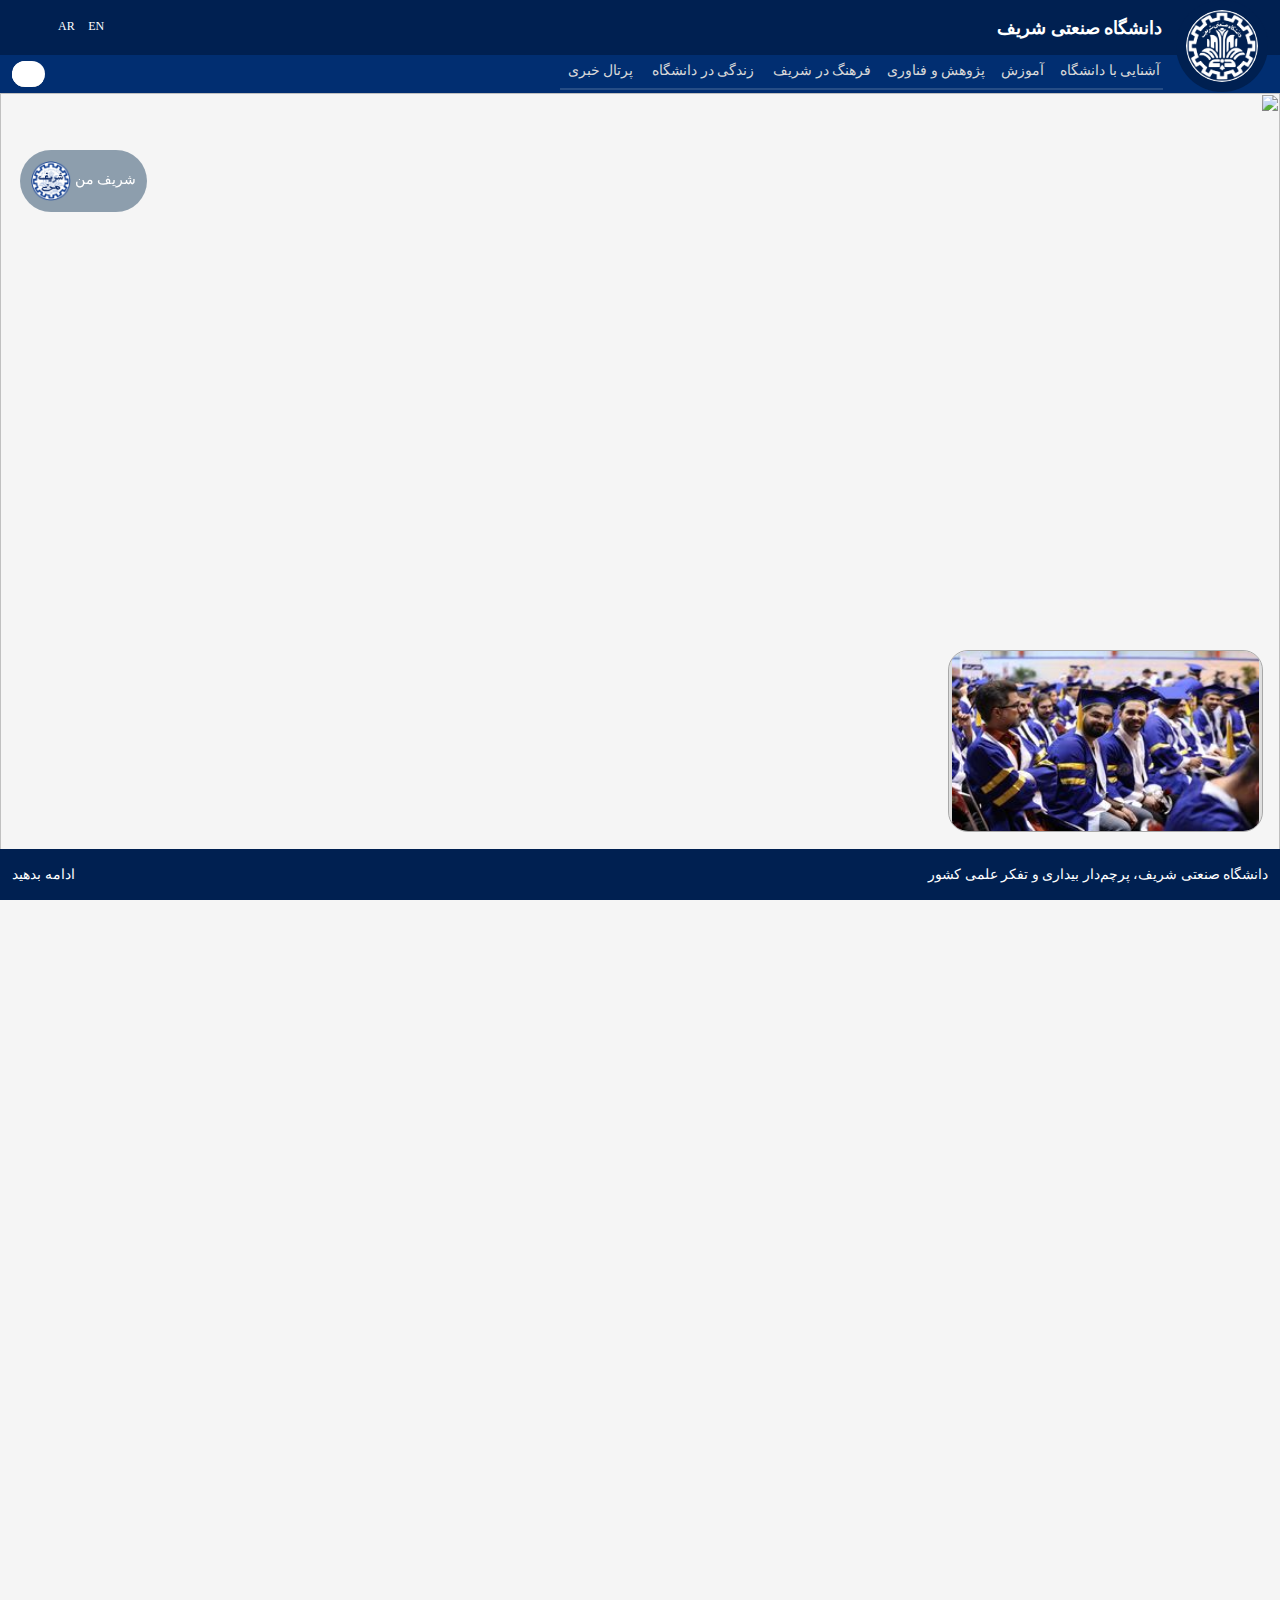
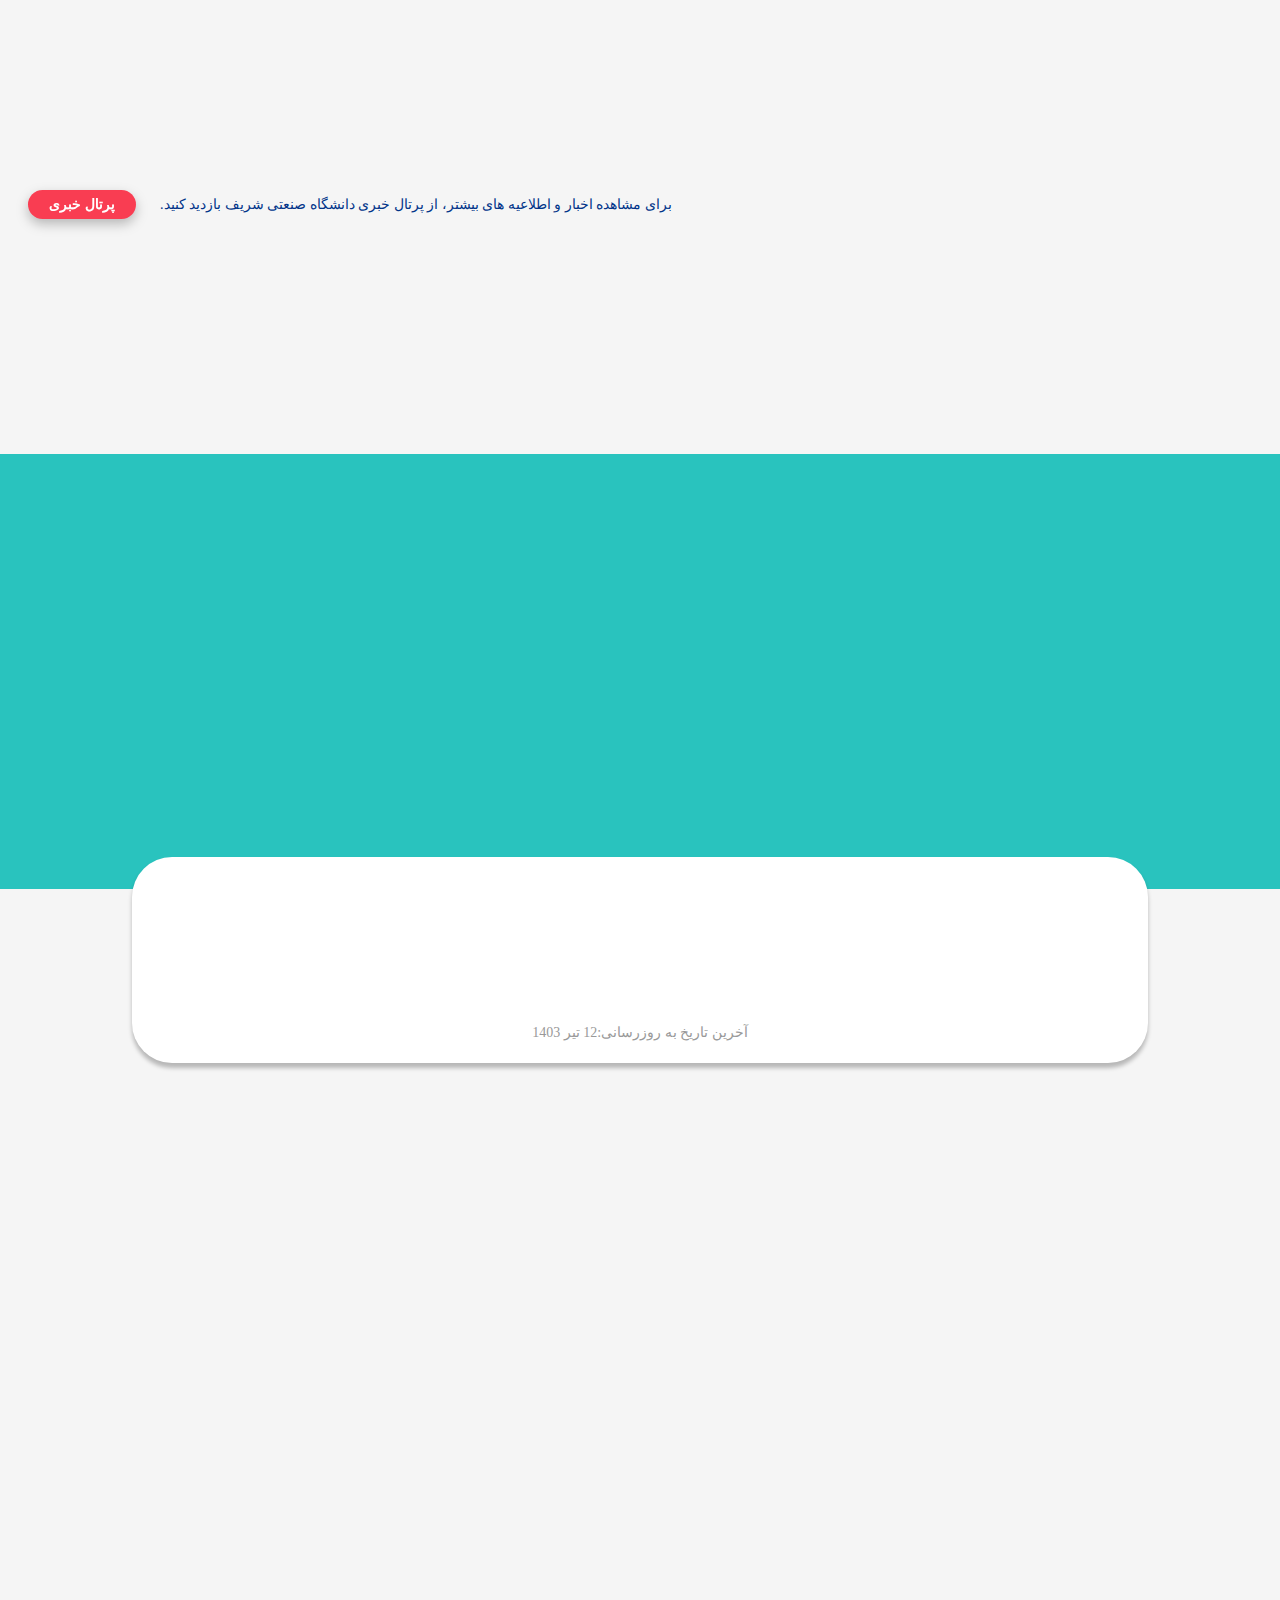
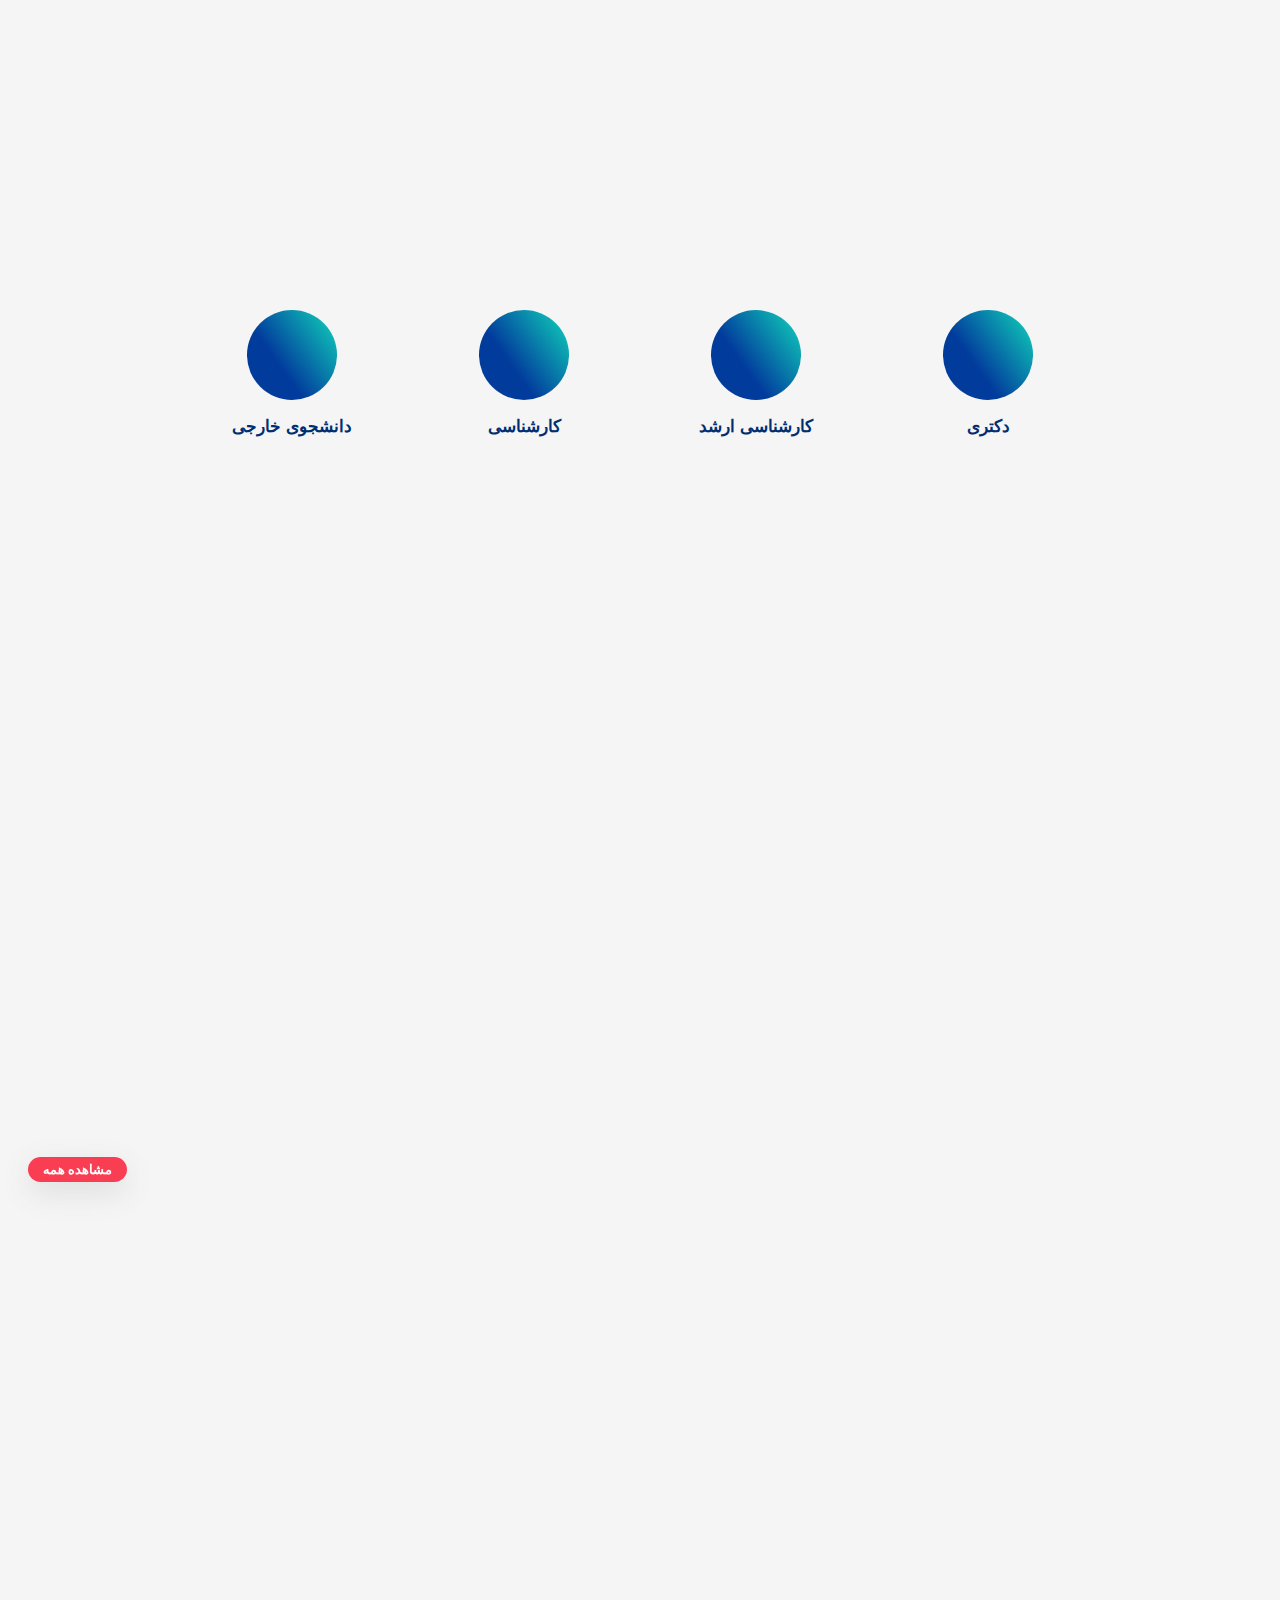
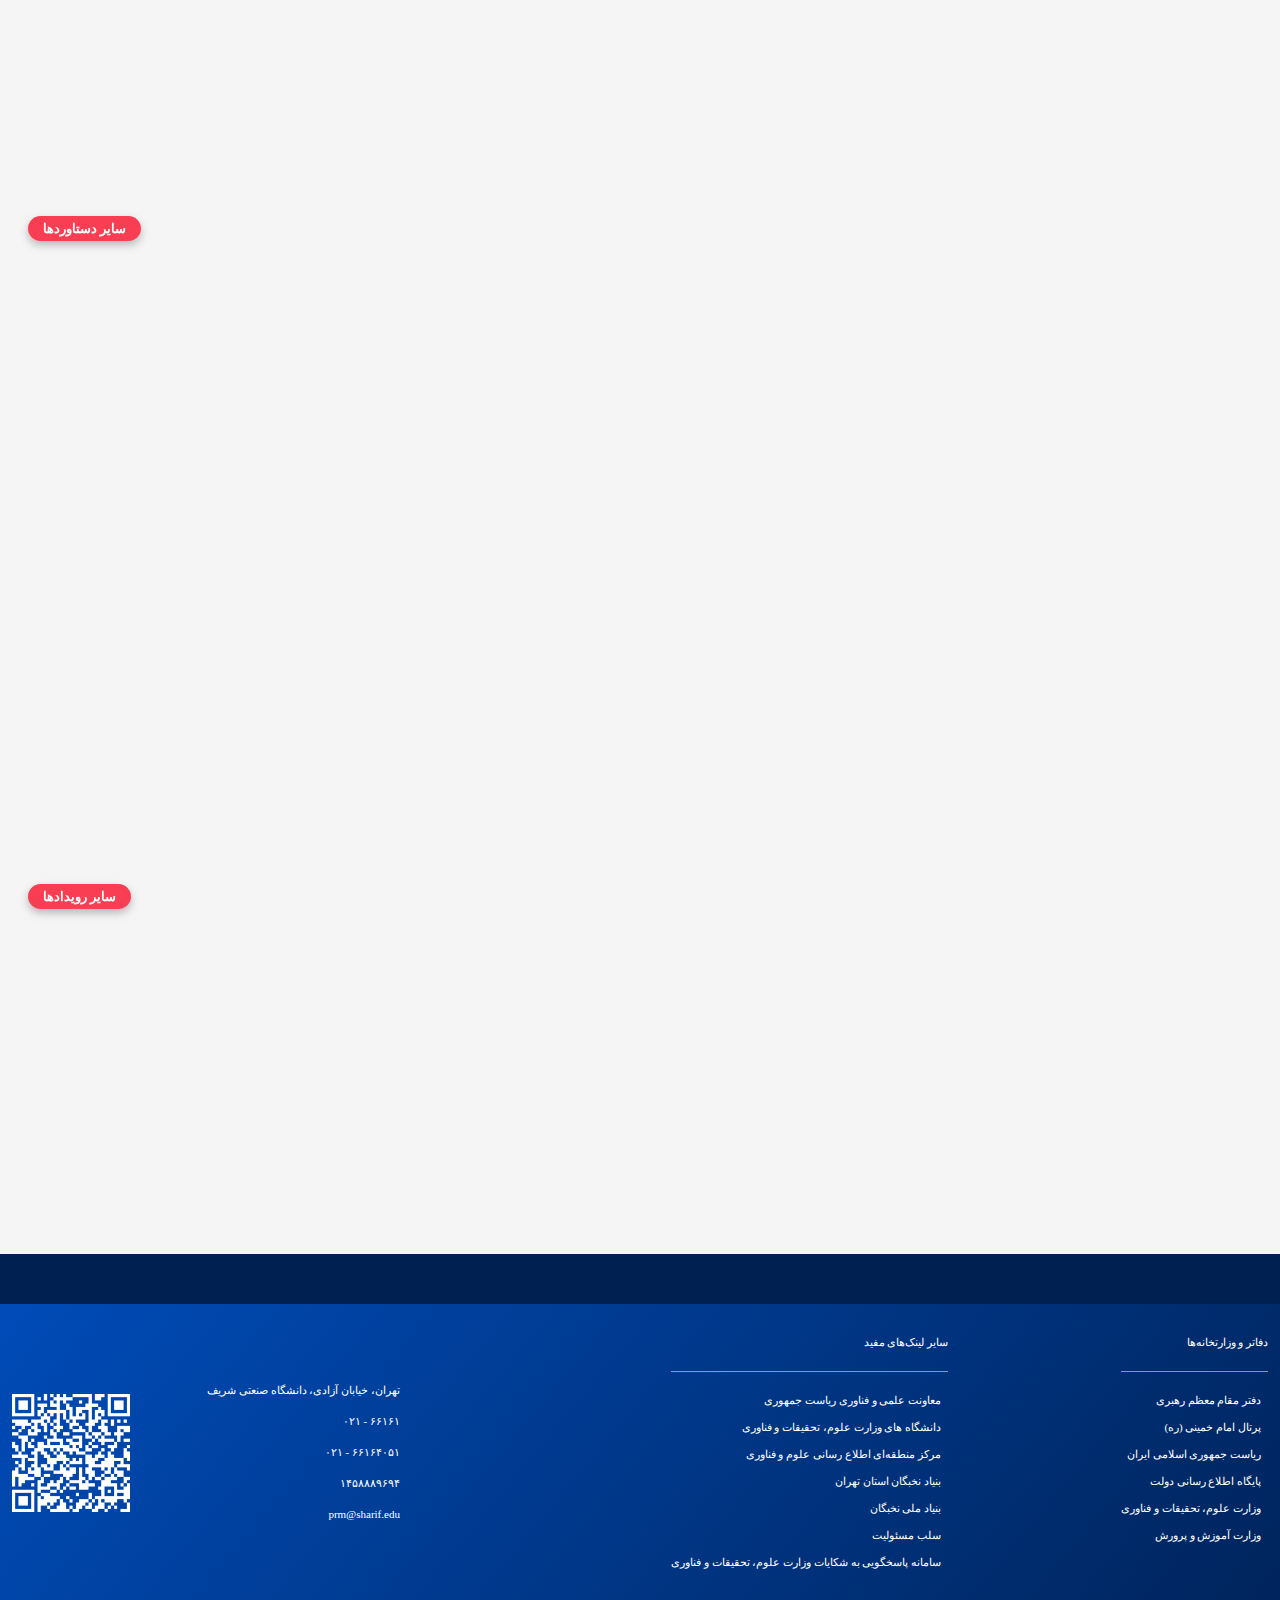
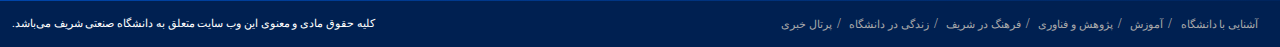
==== index.html @ 6808a766 "Rename صفحه اصلی - دانشگاه صنعتی شریف.html to index.html" ====
<!DOCTYPE html>
<!-- saved from url=(0022)https://www.sharif.ir/ -->
<html class="rtl yui3-js-enabled" dir="rtl" lang="fa-IR"><head><meta http-equiv="Content-Type" content="text/html; charset=UTF-8">

	<title>صفحه اصلی - دانشگاه صنعتی شریف</title>
	<meta content="initial-scale=1.0, width=device-width" name="viewport">


















































<link data-senna-track="permanent" href="./صفحه اصلی - دانشگاه صنعتی شریف_files/main.css" rel="stylesheet" type="text/css">
<link data-senna-track="temporary" href="https://www.sharif.ir/" rel="canonical">
<link data-senna-track="temporary" href="https://www.sharif.ir/tr/" hreflang="tr-TR" rel="alternate">
<link data-senna-track="temporary" href="https://www.sharif.ir/" hreflang="fa-IR" rel="alternate">
<link data-senna-track="temporary" href="https://www.sharif.ir/ru/" hreflang="ru-RU" rel="alternate">
<link data-senna-track="temporary" href="https://www.sharif.ir/ar/" hreflang="ar-SA" rel="alternate">
<link data-senna-track="temporary" href="https://www.sharif.ir/en/" hreflang="en-US" rel="alternate">
<link data-senna-track="temporary" href="https://www.sharif.ir/" hreflang="x-default" rel="alternate">

<meta property="og:locale" content="fa_IR">
<meta property="og:locale:alternate" content="fa_IR">
<meta property="og:locale:alternate" content="en_US">
<meta property="og:locale:alternate" content="ar_SA">
<meta property="og:locale:alternate" content="tr_TR">
<meta property="og:locale:alternate" content="ru_RU">
<meta property="og:site_name" content="دانشگاه صنعتی شریف">
<meta property="og:title" content="صفحه اصلی - دانشگاه صنعتی شریف - پورتال دانشگاه شریف">
<meta property="og:type" content="website">
<meta property="og:url" content="https://www.sharif.ir">


<link href="https://www.sharif.ir/o/shu-theme/images/favicon.ico" rel="icon">



<link class="lfr-css-file" data-senna-track="temporary" href="./صفحه اصلی - دانشگاه صنعتی شریف_files/clay.css" id="liferayAUICSS" rel="stylesheet" type="text/css">



<link rel="stylesheet" id="yui_patched_v3_18_1_1_1744630826535_37" href="./صفحه اصلی - دانشگاه صنعتی شریف_files/saved_resource"><script type="text/javascript" async="" src="./صفحه اصلی - دانشگاه صنعتی شریف_files/js"></script><script charset="utf-8" id="yui_patched_v3_18_1_1_1744630826535_38" src="./صفحه اصلی - دانشگاه صنعتی شریف_files/saved_resource(1)" async=""></script><script charset="utf-8" id="yui_patched_v3_18_1_1_1744630826535_39" src="./صفحه اصلی - دانشگاه صنعتی شریف_files/saved_resource(2)" async=""></script><script charset="utf-8" id="yui_patched_v3_18_1_1_1744630826535_40" src="./صفحه اصلی - دانشگاه صنعتی شریف_files/saved_resource(3)" async=""></script><script charset="utf-8" id="yui_patched_v3_18_1_1_1744630826535_164" src="./صفحه اصلی - دانشگاه صنعتی شریف_files/saved_resource(4)" async=""></script><script charset="utf-8" id="yui_patched_v3_18_1_1_1744630826535_170" src="./صفحه اصلی - دانشگاه صنعتی شریف_files/saved_resource(5)" async=""></script><script charset="utf-8" id="yui_patched_v3_18_1_1_1744630826535_178" src="./صفحه اصلی - دانشگاه صنعتی شریف_files/saved_resource(6)" async=""></script><script charset="utf-8" id="yui_patched_v3_18_1_1_1744630826535_203" src="./صفحه اصلی - دانشگاه صنعتی شریف_files/available_languages.jsp" async=""></script><script charset="utf-8" id="yui_patched_v3_18_1_1_1744630826535_204" src="./صفحه اصلی - دانشگاه صنعتی شریف_files/saved_resource(7)" async=""></script><script charset="utf-8" id="yui_patched_v3_18_1_1_1744630826535_209" src="./صفحه اصلی - دانشگاه صنعتی شریف_files/saved_resource(8)" async=""></script><link data-senna-track="temporary" href="./صفحه اصلی - دانشگاه صنعتی شریف_files/main(1).css" id="liferayPortalCSS" rel="stylesheet" type="text/css">









	

	





	



	

		<link data-senna-track="temporary" href="./صفحه اصلی - دانشگاه صنعتی شریف_files/combo" id="6ed816a8" rel="stylesheet" type="text/css">

	







<script async="" src="./صفحه اصلی - دانشگاه صنعتی شریف_files/analytics.js.download"></script><script data-senna-track="temporary" type="text/javascript">
	// <![CDATA[
		var Liferay = Liferay || {};

		Liferay.Browser = {
			acceptsGzip: function() {
				return true;
			},

			

			getMajorVersion: function() {
				return 135.0;
			},

			getRevision: function() {
				return '537.36';
			},
			getVersion: function() {
				return '135.0';
			},

			

			isAir: function() {
				return false;
			},
			isChrome: function() {
				return true;
			},
			isEdge: function() {
				return false;
			},
			isFirefox: function() {
				return false;
			},
			isGecko: function() {
				return true;
			},
			isIe: function() {
				return false;
			},
			isIphone: function() {
				return false;
			},
			isLinux: function() {
				return false;
			},
			isMac: function() {
				return false;
			},
			isMobile: function() {
				return false;
			},
			isMozilla: function() {
				return false;
			},
			isOpera: function() {
				return false;
			},
			isRtf: function() {
				return true;
			},
			isSafari: function() {
				return true;
			},
			isSun: function() {
				return false;
			},
			isWebKit: function() {
				return true;
			},
			isWindows: function() {
				return true;
			}
		};

		Liferay.Data = Liferay.Data || {};

		Liferay.Data.ICONS_INLINE_SVG = true;

		Liferay.Data.NAV_SELECTOR = '#navigation';

		Liferay.Data.NAV_SELECTOR_MOBILE = '#navigationCollapse';

		Liferay.Data.isCustomizationView = function() {
			return false;
		};

		Liferay.Data.notices = [
			

			
		];

		Liferay.PortletKeys = {
			DOCUMENT_LIBRARY: 'com_liferay_document_library_web_portlet_DLPortlet',
			DYNAMIC_DATA_MAPPING: 'com_liferay_dynamic_data_mapping_web_portlet_DDMPortlet',
			ITEM_SELECTOR: 'com_liferay_item_selector_web_portlet_ItemSelectorPortlet'
		};

		Liferay.PropsValues = {
			JAVASCRIPT_SINGLE_PAGE_APPLICATION_TIMEOUT: 0,
			NTLM_AUTH_ENABLED: false,
			UPLOAD_SERVLET_REQUEST_IMPL_MAX_SIZE: 512000000
		};

		Liferay.ThemeDisplay = {

			

			
				getLayoutId: function() {
					return '241';
				},

				

				getLayoutRelativeControlPanelURL: function() {
					return '/group/sharif-fa/~/control_panel/manage';
				},

				getLayoutRelativeURL: function() {
					return '/%D8%B5%D9%81%D8%AD%D9%87-%D8%A7%D8%B5%D9%84%DB%8C';
				},
				getLayoutURL: function() {
					return 'https://www.sharif.ir/%D8%B5%D9%81%D8%AD%D9%87-%D8%A7%D8%B5%D9%84%DB%8C';
				},
				getParentLayoutId: function() {
					return '0';
				},
				isControlPanel: function() {
					return false;
				},
				isPrivateLayout: function() {
					return 'false';
				},
				isVirtualLayout: function() {
					return false;
				},
			

			getBCP47LanguageId: function() {
				return 'fa-IR';
			},
			getCanonicalURL: function() {

				

				return 'https\x3a\x2f\x2fwww\x2esharif\x2eir';
			},
			getCDNBaseURL: function() {
				return 'https://www.sharif.ir';
			},
			getCDNDynamicResourcesHost: function() {
				return '';
			},
			getCDNHost: function() {
				return '';
			},
			getCompanyGroupId: function() {
				return '20124';
			},
			getCompanyId: function() {
				return '20098';
			},
			getDefaultLanguageId: function() {
				return 'fa_IR';
			},
			getDoAsUserIdEncoded: function() {
				return '';
			},
			getLanguageId: function() {
				return 'fa_IR';
			},
			getParentGroupId: function() {
				return '47992';
			},
			getPathContext: function() {
				return '';
			},
			getPathImage: function() {
				return '/image';
			},
			getPathJavaScript: function() {
				return '/o/frontend-js-web';
			},
			getPathMain: function() {
				return '/c';
			},
			getPathThemeImages: function() {
				return 'https://www.sharif.ir/o/shu-theme/images';
			},
			getPathThemeRoot: function() {
				return '/o/shu-theme';
			},
			getPlid: function() {
				return '13684';
			},
			getPortalURL: function() {
				return 'https://www.sharif.ir';
			},
			getScopeGroupId: function() {
				return '47992';
			},
			getScopeGroupIdOrLiveGroupId: function() {
				return '47992';
			},
			getSessionId: function() {
				return '';
			},
			getSiteAdminURL: function() {
				return 'https://www.sharif.ir/group/sharif-fa/~/control_panel/manage?p_p_lifecycle=0&p_p_state=maximized&p_p_mode=view';
			},
			getSiteGroupId: function() {
				return '47992';
			},
			getURLControlPanel: function() {
				return '/group/control_panel?refererPlid=13684';
			},
			getURLHome: function() {
				return 'https\x3a\x2f\x2fwww\x2esharif\x2eir\x2fweb\x2fguest';
			},
			getUserEmailAddress: function() {
				return '';
			},
			getUserId: function() {
				return '20103';
			},
			getUserName: function() {
				return '';
			},
			isAddSessionIdToURL: function() {
				return false;
			},
			isImpersonated: function() {
				return false;
			},
			isSignedIn: function() {
				return false;
			},
			isStateExclusive: function() {
				return false;
			},
			isStateMaximized: function() {
				return false;
			},
			isStatePopUp: function() {
				return false;
			}
		};

		var themeDisplay = Liferay.ThemeDisplay;

		Liferay.AUI = {

			

			getAvailableLangPath: function() {
				return 'available_languages.jsp?browserId=chrome&themeId=shutheme_WAR_shutheme&colorSchemeId=01&minifierType=js&languageId=fa_IR&b=7307&t=1743505071842';
			},
			getCombine: function() {
				return true;
			},
			getComboPath: function() {
				return '/combo/?browserId=chrome&minifierType=&languageId=fa_IR&b=7307&t=1743504974023&';
			},
			getDateFormat: function() {
				return '%m/%d/%Y';
			},
			getEditorCKEditorPath: function() {
				return '/o/frontend-editor-ckeditor-web';
			},
			getFilter: function() {
				var filter = 'raw';

				
					
						filter = 'min';
					
					

				return filter;
			},
			getFilterConfig: function() {
				var instance = this;

				var filterConfig = null;

				if (!instance.getCombine()) {
					filterConfig = {
						replaceStr: '.js' + instance.getStaticResourceURLParams(),
						searchExp: '\\.js$'
					};
				}

				return filterConfig;
			},
			getJavaScriptRootPath: function() {
				return '/o/frontend-js-web';
			},
			getLangPath: function() {
				return 'aui_lang.jsp?browserId=chrome&themeId=shutheme_WAR_shutheme&colorSchemeId=01&minifierType=js&languageId=fa_IR&b=7307&t=1743504974023';
			},
			getPortletRootPath: function() {
				return '/html/portlet';
			},
			getStaticResourceURLParams: function() {
				return '?browserId=chrome&minifierType=&languageId=fa_IR&b=7307&t=1743504974023';
			}
		};

		Liferay.authToken = '1l4a07W4';

		

		Liferay.currentURL = '\x2f';
		Liferay.currentURLEncoded = '\x252F';
	// ]]>
</script>

<script src="./صفحه اصلی - دانشگاه صنعتی شریف_files/js_loader_config" type="text/javascript"></script>
<script data-senna-track="permanent" src="./صفحه اصلی - دانشگاه صنعتی شریف_files/combo(1)" type="text/javascript"></script>




	

	<script data-senna-track="temporary" src="./صفحه اصلی - دانشگاه صنعتی شریف_files/js_bundle_config" type="text/javascript"></script>


<script data-senna-track="temporary" type="text/javascript">
	// <![CDATA[
		
			
				
		

		

		
	// ]]>
</script>





	
		

			

			
				<script data-senna-track="permanent" id="googleAnalyticsScript" type="text/javascript">
					(function(i, s, o, g, r, a, m) {
						i['GoogleAnalyticsObject'] = r;

						i[r] = i[r] || function() {
							var arrayValue = i[r].q || [];

							i[r].q = arrayValue;

							(i[r].q).push(arguments);
						};

						i[r].l = 1 * new Date();

						a = s.createElement(o);
						m = s.getElementsByTagName(o)[0];
						a.async = 1;
						a.src = g;
						m.parentNode.insertBefore(a, m);
					})(window, document, 'script', '//www.google-analytics.com/analytics.js', 'ga');

					

					
						
							ga('create', 'UA-220102258-1', 'auto');
						
					

					

					

					ga('send', 'pageview');

					
						Liferay.on(
							'endNavigate',
							function(event) {
								ga('set', 'page', event.path);
								ga('send', 'pageview');
							}
						);
					
				</script>
			
		
		



	
		

			

			
		
	












	

	





	



	



















<link class="lfr-css-file" data-senna-track="temporary" href="./صفحه اصلی - دانشگاه صنعتی شریف_files/main(2).css" id="liferayThemeCSS" rel="stylesheet" type="text/css">








	<style data-senna-track="temporary" type="text/css">

		

			

				

					

#p_p_id_com_liferay_asset_publisher_web_portlet_AssetPublisherPortlet_INSTANCE_QDmB2a1C4cWm_ .portlet-content {
background-color: #;
border-top-color: #;
border-right-color: #;
border-bottom-color: #;
border-left-color: #;
color: #
}




				

			

		

			

				

					

#p_p_id_com_liferay_journal_content_web_portlet_JournalContentPortlet_INSTANCE_KlIZuhqxAnvE_ .portlet-content {
background-color: #;
border-top-color: #;
border-right-color: #;
border-bottom-color: #;
border-left-color: #;
color: #
}




				

			

		

			

				

					

#p_p_id_com_liferay_journal_content_web_portlet_JournalContentPortlet_INSTANCE_nSu528qCiHWn_ .portlet-content {
background-color: #;
border-top-color: #;
border-right-color: #;
border-bottom-color: #;
border-left-color: #;
color: #
}




				

			

		

			

		

			

		

			

				

					

#p_p_id_com_liferay_journal_content_web_portlet_JournalContentPortlet_INSTANCE_58aXieDFHxAD_ .portlet-content {
background-color: #;
border-top-color: #;
border-right-color: #;
border-bottom-color: #;
border-left-color: #;
color: #
}




				

			

		

			

		

			

		

			

				

					

#p_p_id_com_liferay_journal_content_web_portlet_JournalContentPortlet_INSTANCE_63MQnnqwPT6W_ .portlet-content {
background-color: #;
border-top-color: #;
border-right-color: #;
border-bottom-color: #;
border-left-color: #;
color: #
}




				

			

		

			

				

					

#p_p_id_com_liferay_asset_publisher_web_portlet_AssetPublisherPortlet_INSTANCE_9zCDRrWTylWk_ .portlet-content {
background-color: #;
border-top-color: #;
border-right-color: #;
border-bottom-color: #;
border-left-color: #;
color: #
}




				

			

		

			

		

			

				

					

#p_p_id_com_liferay_journal_content_web_portlet_JournalContentPortlet_INSTANCE_6C9eN4xVbdih_ .portlet-content {
background-color: #;
border-top-color: #;
border-right-color: #;
border-bottom-color: #;
border-left-color: #;
color: #
}




				

			

		

			

		

			

				

					

#p_p_id_com_liferay_journal_content_web_portlet_JournalContentPortlet_INSTANCE_rpS1KDdReAY4_ .portlet-content {
background-color: #;
border-top-color: #;
border-right-color: #;
border-bottom-color: #;
border-left-color: #;
color: #
}




				

			

		

			

				

					

#p_p_id_com_liferay_asset_publisher_web_portlet_AssetPublisherPortlet_INSTANCE_hNA8NSpDBkCj_ .portlet-content {
background-color: #;
border-top-color: #;
border-right-color: #;
border-bottom-color: #;
border-left-color: #;
color: #
}
.sp-news-Items .sp-img {
    height: 185px !important;
}
.sp-news-Items .sp-content {
    height: 23.5em !important;
}



				

			

		

			

				

					

#p_p_id_com_liferay_journal_content_web_portlet_JournalContentPortlet_INSTANCE_gdZVnVbdmvk7_ .portlet-content {
background-color: #;
border-top-color: #;
border-right-color: #;
border-bottom-color: #;
border-left-color: #;
color: #
}




				

			

		

			

				

					

#p_p_id_com_liferay_asset_publisher_web_portlet_AssetPublisherPortlet_INSTANCE_X5Ccu3H42vSv_ .portlet-content {
background-color: #;
border-top-color: #;
border-right-color: #;
border-bottom-color: #;
border-left-color: #;
color: #
}




				

			

		

			

				

					

#p_p_id_com_liferay_journal_content_web_portlet_JournalContentPortlet_INSTANCE_0jIbrzc2W3Wz_ .portlet-content {
background-color: #;
border-top-color: #;
border-right-color: #;
border-bottom-color: #;
border-left-color: #;
color: #
}




				

			

		

			

				

					

#p_p_id_com_liferay_journal_content_web_portlet_JournalContentPortlet_INSTANCE_VYi8PkuBJXcE_ .portlet-content {
background-color: #;
border-top-color: #;
border-right-color: #;
border-bottom-color: #;
border-left-color: #;
color: #
}




				

			

		

			

		

			

				

					

#p_p_id_com_liferay_journal_content_web_portlet_JournalContentPortlet_INSTANCE_BmPPVPqJlP3a_ .portlet-content {
background-color: #;
border-top-color: #;
border-right-color: #;
border-bottom-color: #;
border-left-color: #;
color: #
}




				

			

		

			

		

			

		

			

		

			

		

			

		

			

		

			

		

			

		

			

		

			

		

			

		

			

		

			

		

			

		

			

		

	</style>


<link href="./صفحه اصلی - دانشگاه صنعتی شریف_files/main(3).css" rel="stylesheet" type="text/css"><style data-senna-track="temporary" type="text/css">
</style>
<script type="text/javascript">
// <![CDATA[
Liferay.SPA = Liferay.SPA || {};
Liferay.SPA.cacheExpirationTime = -1;
Liferay.SPA.clearScreensCache = true;
Liferay.SPA.debugEnabled = false;
Liferay.SPA.excludedPaths = ["/c/document_library","/documents","/image"];
Liferay.SPA.loginRedirect = '';
Liferay.SPA.navigationExceptionSelectors = ':not([target="_blank"]):not([data-senna-off]):not([data-resource-href]):not([data-cke-saved-href]):not([data-cke-saved-href])';
Liferay.SPA.requestTimeout = 0;
Liferay.SPA.userNotification = {
	message: 'درخواست شما در حال انجام می باشد. لطفا شکیبا باشید.',
	timeout: 30000,
	title: ''
};
// ]]>
</script><script type="text/javascript">
// <![CDATA[
Liferay.Loader.require('frontend-js-spa-web@4.0.33/liferay/init.es', function(frontendJsSpaWeb4033LiferayInitEs) {
try {
(function() {
var frontendJsSpaWebLiferayInitEs = frontendJsSpaWeb4033LiferayInitEs;
frontendJsSpaWebLiferayInitEs.default.init(
	function(app) {
		app.setPortletsBlacklist({"com_liferay_site_navigation_directory_web_portlet_SitesDirectoryPortlet":true,"com_liferay_nested_portlets_web_portlet_NestedPortletsPortlet":true,"com_liferay_login_web_portlet_LoginPortlet":true,"com_liferay_login_web_portlet_FastLoginPortlet":true});
		app.setValidStatusCodes([221,490,494,499,491,492,493,495,220]);
	}
);
})();
} catch (err) {
	console.error(err);
}
});
// ]]>
</script><link data-senna-track="permanent" href="./صفحه اصلی - دانشگاه صنعتی شریف_files/combo(2)" rel="stylesheet" type="text/css">
<script data-senna-track="permanent" src="./صفحه اصلی - دانشگاه صنعتی شریف_files/combo(3)" type="text/javascript"></script>




















<script data-senna-track="temporary" type="text/javascript">
	if (window.Analytics) {
		window._com_liferay_document_library_analytics_isViewFileEntry = false;
	}
</script>













<script type="text/javascript">
// <![CDATA[
Liferay.on(
	'ddmFieldBlur', function(event) {
		if (window.Analytics) {
			Analytics.send(
				'fieldBlurred',
				'Form',
				{
					fieldName: event.fieldName,
					focusDuration: event.focusDuration,
					formId: event.formId,
					page: event.page
				}
			);
		}
	}
);

Liferay.on(
	'ddmFieldFocus', function(event) {
		if (window.Analytics) {
			Analytics.send(
				'fieldFocused',
				'Form',
				{
					fieldName: event.fieldName,
					formId: event.formId,
					page: event.page
				}
			);
		}
	}
);

Liferay.on(
	'ddmFormPageShow', function(event) {
		if (window.Analytics) {
			Analytics.send(
				'pageViewed',
				'Form',
				{
					formId: event.formId,
					page: event.page,
					title: event.title
				}
			);
		}
	}
);

Liferay.on(
	'ddmFormSubmit', function(event) {
		if (window.Analytics) {
			Analytics.send(
				'formSubmitted',
				'Form',
				{
					formId: event.formId
				}
			);
		}
	}
);

Liferay.on(
	'ddmFormView', function(event) {
		if (window.Analytics) {
			Analytics.send(
				'formViewed',
				'Form',
				{
					formId: event.formId,
					title: event.title
				}
			);
		}
	}
);
// ]]>
</script>


    <link rel="stylesheet" href="./صفحه اصلی - دانشگاه صنعتی شریف_files/fonts.css">

    <link rel="stylesheet" href="./صفحه اصلی - دانشگاه صنعتی شریف_files/navbar.css">
    <!--script src="https://www.sharif.ir/o/shu-theme/js/navbar.js"></script-->

    <script src="./صفحه اصلی - دانشگاه صنعتی شریف_files/jalali-moment.browser.js.download"></script>

    <script src="./صفحه اصلی - دانشگاه صنعتی شریف_files/splide.js.download"></script>
    <link rel="stylesheet" href="./صفحه اصلی - دانشگاه صنعتی شریف_files/splide.min.css">
    <link rel="stylesheet" href="./صفحه اصلی - دانشگاه صنعتی شریف_files/splide-core.min.css">
    <link rel="stylesheet" href="./صفحه اصلی - دانشگاه صنعتی شریف_files/splide-default.min.css">

    <link href="./صفحه اصلی - دانشگاه صنعتی شریف_files/aos.css" rel="stylesheet">
    <script src="./صفحه اصلی - دانشگاه صنعتی شریف_files/aos.js.download"></script>
    <!--[if IE]>
    <link href="https://www.sharif.ir/o/shu-theme/css/ie.css" media="screen, projection" rel="stylesheet" type="text/css" />
    <![endif]-->
<script src="./صفحه اصلی - دانشگاه صنعتی شریف_files/saved_resource(9)"></script><script src="./صفحه اصلی - دانشگاه صنعتی شریف_files/saved_resource(10)"></script><script src="./صفحه اصلی - دانشگاه صنعتی شریف_files/saved_resource(11)"></script><script src="./صفحه اصلی - دانشگاه صنعتی شریف_files/saved_resource(12)"></script><script src="./صفحه اصلی - دانشگاه صنعتی شریف_files/saved_resource(13)"></script><script src="./صفحه اصلی - دانشگاه صنعتی شریف_files/saved_resource(14)"></script><script src="./صفحه اصلی - دانشگاه صنعتی شریف_files/saved_resource(15)"></script><script src="./صفحه اصلی - دانشگاه صنعتی شریف_files/saved_resource(16)"></script><script src="./صفحه اصلی - دانشگاه صنعتی شریف_files/saved_resource(17)"></script><script src="./صفحه اصلی - دانشگاه صنعتی شریف_files/saved_resource(18)"></script><script src="./صفحه اصلی - دانشگاه صنعتی شریف_files/saved_resource(19)"></script><script src="./صفحه اصلی - دانشگاه صنعتی شریف_files/saved_resource(20)"></script><script src="./صفحه اصلی - دانشگاه صنعتی شریف_files/saved_resource(21)"></script><script src="./صفحه اصلی - دانشگاه صنعتی شریف_files/saved_resource(22)"></script><script src="./صفحه اصلی - دانشگاه صنعتی شریف_files/saved_resource(23)"></script><script src="./صفحه اصلی - دانشگاه صنعتی شریف_files/saved_resource(24)"></script><script src="./صفحه اصلی - دانشگاه صنعتی شریف_files/saved_resource(25)"></script><script src="./صفحه اصلی - دانشگاه صنعتی شریف_files/saved_resource(26)"></script><link rel="stylesheet" type="text/css" href="./صفحه اصلی - دانشگاه صنعتی شریف_files/Modal.css"><link rel="stylesheet" type="text/css" href="./صفحه اصلی - دانشگاه صنعتی شریف_files/DatePicker.css"><link rel="stylesheet" type="text/css" href="./صفحه اصلی - دانشگاه صنعتی شریف_files/DatePicker(1).css"></head>
<body class="home-page blue chrome controls-visible yui3-skin-sam signed-out public-page organization-site" data-aos-easing="ease" data-aos-duration="400" data-aos-delay="0" id="senna_surface1"><div id="senna_surface1-default" class="flipped" style="display: block;">

















































	<nav aria-label="لینک‌های سریع" class="quick-access-nav" id="xjgp_quickAccessNav">
		<h1 class="hide-accessible">پیمایش</h1>

		<ul>
			
				<li><a href="https://www.sharif.ir/#main-content">صرف‌نظر از محتوا</a></li>
			

			
		</ul>
	</nav>
















































































    <div class="d-flex flex-column min-vh-100">
<div class="offcanvas-menu">


    <div class="offcanvas-inner">
        <section class="sp-logo-wrapper">
            <div class="container">
                <div class="row">
                    <div class="col-12">
                        <div class="sp-logo float-left">
                            <div class="sp-column ">
                                <div class="logo">
                                                                                <a href="http://www.sharif.ir/">
	<picture data-fileentryid="95200"><source media="(max-width:300px)" srcset="/o/adaptive-media/image/95200/Thumbnail-300x300/logo-fa-IR.png?t=1609608338755, /o/adaptive-media/image/95200/thumbnail-600x600/logo-fa-IR.png?t=1609608338755 2x"><source media="(max-width:600px) and (min-width:300px)" srcset="/o/adaptive-media/image/95200/thumbnail-600x600/logo-fa-IR.png?t=1609608338755"><source media="(max-width:730px) and (min-width:600px)" srcset="/o/adaptive-media/image/95200/Preview-1000x0/logo-fa-IR.png?t=1609608338755"><source media="(max-width:730px) and (min-width:730px)" srcset="/o/adaptive-media/image/95200/thumbnail-1700x1000/logo-fa-IR.png?t=1609608338755"><img class="sp-default-logo" alt="" data-fileentryid="95200" src="./صفحه اصلی - دانشگاه صنعتی شریف_files/logo-fa-IR.png"></picture>
    <span class="sp-text-logo">دانشگاه صنعتی شریف</span>
</a>
                                </div>
                            </div>
                        </div>
                        <div class="sp-logo-right float-right">
                            <ul>
                                <li class="d-md-none">
                                    <a href="JavaScript:Void(0);" class="close-offcanvas" onclick="offcanvas()">
                                        <svg class="lexicon-icon" focusable="false" viewBox="0 0 512 512"><title>بستن</title>
                                            <path class="lexicon-icon-outline" d="M295.781 256l205.205-205.205c10.998-10.998 10.998-28.814 0-39.781-10.998-10.998-28.815-10.998-39.781 0l-205.205 205.205-205.205-205.238c-10.966-10.998-28.814-10.998-39.781 0-10.998 10.998-10.998 28.814 0 39.781l205.205 205.238-205.205 205.205c-10.998 10.998-10.998 28.815 0 39.781 5.467 5.531 12.671 8.265 19.874 8.265s14.407-2.734 19.907-8.233l205.205-205.238 205.205 205.205c5.5 5.5 12.703 8.233 19.906 8.233s14.407-2.734 19.906-8.233c10.998-10.998 10.998-28.815 0-39.781l-205.238-205.205z"></path>
                                        </svg>
                                    </a>

                                    <script>
                                        function offcanvas() {
                                            var body = document.body;
                                            body.classList.toggle("offcanvas");
                                            document.querySelector('.sp-header').classList.toggle("opacity-0");
                                        }

                                        var specifiedElements = document.querySelector(".offcanvas-menu");
                                        document.addEventListener('click', function(event) {

                                                var isClickInside = specifiedElements.contains(event.target);
                                                if (isClickInside) {
                                                    //console.log('You clicked inside')
                                                }
                                                else {
                                                    var specifiedElementss = document.querySelector("#offcanvas-toggler");
                                                    var isClickInsides = specifiedElementss.contains(event.target);

                                                    if (isClickInsides) {
                                                        var body = document.body;
                                                        body.classList.add("offcanvas");
                                                        document.querySelector('.sp-header').classList.add("opacity-0");
                                                    }
                                                    else {
                                                        var body = document.body;
                                                        body.classList.remove("offcanvas");
                                                        document.querySelector('.sp-header').classList.remove("opacity-0");
                                                    }
                                                }
                                        });

                                    </script>
                                </li>
                            </ul>
                        </div>
                    </div>
                </div>
            </div>
        </section>
        <div class="sp-module">
            <div class="sp-module-search">
                <div class="search">








































	

	<div class="portlet-boundary portlet-boundary_com_liferay_portal_search_web_portlet_SearchPortlet_  portlet-static portlet-static-end portlet-barebone portlet-search " id="p_p_id_com_liferay_portal_search_web_portlet_SearchPortlet_">
		<span id="p_com_liferay_portal_search_web_portlet_SearchPortlet"></span>




	

	
		
			






































	
		
<section class="portlet" id="portlet_com_liferay_portal_search_web_portlet_SearchPortlet">


	<div class="portlet-content">


		
			<div class=" portlet-content-container">
				


	<div class="portlet-body">



	
		
			
				
					



















































	

				

				
					
						


	

		

























































































<form action="https://www.sharif.ir/%D8%B5%D9%81%D8%AD%D9%87-%D8%A7%D8%B5%D9%84%DB%8C?p_p_id=com_liferay_portal_search_web_portlet_SearchPortlet&amp;p_p_lifecycle=0&amp;p_p_state=maximized&amp;p_p_mode=view&amp;_com_liferay_portal_search_web_portlet_SearchPortlet_mvcPath=%2Fsearch.jsp&amp;_com_liferay_portal_search_web_portlet_SearchPortlet_redirect=https%3A%2F%2Fwww.sharif.ir%2F%25D8%25B5%25D9%2581%25D8%25AD%25D9%2587-%25D8%25A7%25D8%25B5%25D9%2584%25DB%258C%3Fp_p_id%3Dcom_liferay_portal_search_web_portlet_SearchPortlet%26p_p_lifecycle%3D0%26p_p_state%3Dnormal%26p_p_mode%3Dview" class="form  " data-fm-namespace="_com_liferay_portal_search_web_portlet_SearchPortlet_" id="_com_liferay_portal_search_web_portlet_SearchPortlet_fm" method="get" name="_com_liferay_portal_search_web_portlet_SearchPortlet_fm">
	
		<fieldset class="input-container">
	

	






































































	

		

		
			
				<input class="field form-control" id="_com_liferay_portal_search_web_portlet_SearchPortlet_formDate" name="_com_liferay_portal_search_web_portlet_SearchPortlet_formDate" type="hidden" value="1744630387365">
			
		

		
	









	<input name="p_p_id" type="hidden" value="com_liferay_portal_search_web_portlet_SearchPortlet"><input name="p_p_lifecycle" type="hidden" value="0"><input name="p_p_state" type="hidden" value="maximized"><input name="p_p_mode" type="hidden" value="view"><input name="_com_liferay_portal_search_web_portlet_SearchPortlet_mvcPath" type="hidden" value="/search.jsp"><input name="_com_liferay_portal_search_web_portlet_SearchPortlet_redirect" type="hidden" value="https://www.sharif.ir/%D8%B5%D9%81%D8%AD%D9%87-%D8%A7%D8%B5%D9%84%DB%8C?p_p_id=com_liferay_portal_search_web_portlet_SearchPortlet&amp;p_p_lifecycle=0&amp;p_p_state=normal&amp;p_p_mode=view">

	<div class="form-group-autofit search-input-group">
		<div class="form-group-item">
			<div class="input-group">
				<div class="input-group-item">
					<input class="form-control input-group-inset input-group-inset-after search-input search-portlet-keywords-input" id="_com_liferay_portal_search_web_portlet_SearchPortlet_keywords" name="_com_liferay_portal_search_web_portlet_SearchPortlet_keywords" placeholder="جستجو" type="text" value="">

					<div class="input-group-inset-item input-group-inset-item-after">
						<button class="btn btn-light btn-unstyled" onclick="_com_liferay_portal_search_web_portlet_SearchPortlet_search();" type="submit">
							






















	
		<span class="">
			
				
					


	
		<span id="qfkd____"><svg aria-hidden="true" class="lexicon-icon lexicon-icon-search" focusable="false"><use href="https://www.sharif.ir/o/shu-theme/images/clay/icons.svg#search"></use></svg></span>
	
	


	
		
	

				
			
		</span>
	



						</button>
					</div>
				</div>
			</div>
		</div>

		

		

		
			
				






































































	

		

		
			
				<input class="field form-control" id="_com_liferay_portal_search_web_portlet_SearchPortlet_scope" name="_com_liferay_portal_search_web_portlet_SearchPortlet_scope" type="hidden" value="this-site">
			
		

		
	









			
		
	</div>

	<script type="text/javascript">
// <![CDATA[

		window._com_liferay_portal_search_web_portlet_SearchPortlet_search = function () {
			var keywords =
				document._com_liferay_portal_search_web_portlet_SearchPortlet_fm._com_liferay_portal_search_web_portlet_SearchPortlet_keywords.value;

			keywords = keywords.replace(/^\s+|\s+$/, '');

			if (keywords != '') {
				submitForm(document._com_liferay_portal_search_web_portlet_SearchPortlet_fm);
			}
		};
	
// ]]>
</script>




























































	

	
		</fieldset>
	
</form>



<script type="text/javascript">
// <![CDATA[
AUI().use('liferay-form', function(A) {(function() {var $ = AUI.$;var _ = AUI._;
	Liferay.Form.register(
		{
			id: '_com_liferay_portal_search_web_portlet_SearchPortlet_fm'

			
				, fieldRules: [

					

				]
			

			
				, onSubmit: function(event) {
					_com_liferay_portal_search_web_portlet_SearchPortlet_search(); event.preventDefault();
				}
			

			, validateOnBlur: true
		}
	);

	var onDestroyPortlet = function(event) {
		if (event.portletId === 'com_liferay_portal_search_web_portlet_SearchPortlet') {
			delete Liferay.Form._INSTANCES['_com_liferay_portal_search_web_portlet_SearchPortlet_fm'];
		}
	};

	Liferay.on('destroyPortlet', onDestroyPortlet);

	
		A.all('#_com_liferay_portal_search_web_portlet_SearchPortlet_fm .input-container').removeAttribute('disabled');
	

	Liferay.fire(
		'_com_liferay_portal_search_web_portlet_SearchPortlet_formReady',
		{
			formName: '_com_liferay_portal_search_web_portlet_SearchPortlet_fm'
		}
	);
})();});
// ]]>
</script>

	
	
					
				
			
		
	
	


	</div>

			</div>
		
	</div>
</section>
	

		
		







	</div>






                </div>
            </div>
        </div>
        <div class="sp-module">
            <div class="sp-module-menu">
                <ul class="nav menu-canvas">
                        <li class="item-1 deeper parent">
                            <a href="javascript:Void(0);"> آشنایی با دانشگاه </a>
                            <span class="offcanvas-1 offcanvas-menu-toggler collapsed" data-toggle="collapse" data-target="#collapse-menu-1">
                                <i class="fa fa-2x fa-angle-down"></i>
                            </span>
                                <script>
                                    document.querySelector('.offcanvas-1').addEventListener('click', function(e) {
                                        document.querySelector('.offcanvas-1').classList.toggle('collapsed');
                                        [].map.call(document.querySelectorAll('#collapse-menu-1'), function(el) {
                                                el.classList.toggle('show');
                                        });
                                    });
                                </script>
                                <ul class="collapse" id="collapse-menu-1">
                                        <li class="item-2  deeper parent">
                                            <a href="https://www.sharif.ir/%D8%A2%D8%B4%D9%86%D8%A7%DB%8C%DB%8C-%D8%A8%D8%A7-%D8%AF%D8%A7%D9%86%D8%B4%DA%AF%D8%A7%D9%87">
                                                آشنایی با دانشگاه
                                            </a>
                                        </li>
                                        <li class="item-3  deeper parent">
                                            <a href="https://president.sharif.ir/">
                                                حوزه ریاست دانشگاه صنعتی شریف
                                            </a>
                                        </li>
                                        <li class="item-4  deeper parent">
                                            <a href="https://shabestan.sharif.ir/">
                                                نهاد نمایندگی مقام معظم رهبری
                                            </a>
                                        </li>
                                        <li class="item-5  deeper parent">
                                            <a href="https://www.sharif.ir/%D9%BE%D8%B1%D8%AF%DB%8C%D8%B3-%D9%87%D8%A7">
                                                پردیس‌ها
                                            </a>
                                        </li>
                                        <li class="item-6  deeper parent">
                                            <a href="https://www.sharif.ir/%D8%AF%D8%A7%D9%86%D8%B4%DA%A9%D8%AF%D9%87-%D9%87%D8%A7-%D9%88-%D9%85%D8%B1%D8%A7%DA%A9%D8%B2">
                                                دانشکده‌ها و مراکز
                                            </a>
                                        </li>
                                        <li class="item-7  deeper parent">
                                            <a href="http://csprd.sharif.ir/">
                                                برنامه‌ریزی راهبردی و توسعه منابع
                                            </a>
                                        </li>
                                        <li class="item-8  deeper parent">
                                            <a href="https://www.sharif.ir/%D9%85%D8%B9%D8%A7%D9%88%D9%86%D8%AA-%D9%87%D8%A7">
                                                معاونت‌ها
                                            </a>
                                        </li>
                                        <li class="item-9  deeper parent">
                                            <a href="https://techpark.sharif.ir/">
                                                پارک علم و فناوری
                                            </a>
                                        </li>
                                        <li class="item-10  deeper parent">
                                            <a href="https://www.sharif.ir/web/international/">
                                                امور بین‌الملل
                                            </a>
                                        </li>
                                        <li class="item-11  deeper parent">
                                            <a href="https://sutf.sharif.ir/">
                                                بنیاد حامیان دانشگاه
                                            </a>
                                        </li>
                                        <li class="item-12  deeper parent">
                                            <a href="https://dnjisar.stu.sharif.edu/">
                                                مدیریت امور دانشجویان شاهد و ایثارگر
                                            </a>
                                        </li>
                                        <li class="item-13  deeper parent">
                                            <a href="https://book.sharif.ir/">
                                                انتشارات دانشگاه صنعتی شریف
                                            </a>
                                        </li>
                                        <li class="item-14  deeper parent">
                                            <a href="https://www.sharif.ir/%D8%A7%D8%B1%D8%AA%D8%A8%D8%A7%D8%B7-%D8%A8%D8%A7-%D9%85%D8%A7">
                                                ارتباط با ما
                                            </a>
                                        </li>
                                </ul>
                        </li>
                        <li class="item-15 deeper parent">
                            <a href="https://www.sharif.ir/education"> آموزش </a>
                        </li>
                        <li class="item-16 deeper parent">
                            <a href="https://www.sharif.ir/research"> پژوهش و فناوری </a>
                        </li>
                        <li class="item-17 deeper parent">
                            <a href="https://www.sharif.ir/farhangi"> فرهنگ در شریف </a>
                        </li>
                        <li class="item-18 deeper parent">
                            <a href="javascript:Void(0);"> زندگی در دانشگاه </a>
                            <span class="offcanvas-18 offcanvas-menu-toggler collapsed" data-toggle="collapse" data-target="#collapse-menu-18">
                                <i class="fa fa-2x fa-angle-down"></i>
                            </span>
                                <script>
                                    document.querySelector('.offcanvas-18').addEventListener('click', function(e) {
                                        document.querySelector('.offcanvas-18').classList.toggle('collapsed');
                                        [].map.call(document.querySelectorAll('#collapse-menu-18'), function(el) {
                                                el.classList.toggle('show');
                                        });
                                    });
                                </script>
                                <ul class="collapse" id="collapse-menu-18">
                                        <li class="item-19  deeper parent">
                                            <a href="https://www.sharif.ir/shariflife">
                                                زندگی در دانشگاه
                                            </a>
                                        </li>
                                        <li class="item-20  deeper parent">
                                            <a href="https://www.sharif.ir/%D9%82%D9%88%D8%A7%D9%86%DB%8C%D9%86-%D9%88-%D8%A7%D9%84%DA%AF%D9%88%D9%87%D8%A7%DB%8C-%D8%B4%D8%B1%DB%8C%D9%81">
                                                قوانین و الگوهای شریف
                                            </a>
                                        </li>
                                        <li class="item-21  deeper parent">
                                            <a href="https://www.sharif.ir/%D8%A2%DB%8C%DB%8C%D9%86%E2%80%8C%D9%86%D8%A7%D9%85%D9%87-%D8%AD%D9%81%D8%A7%D8%B8%D8%AA-%D8%A7%D8%B2-%D8%A8%D8%B1%D9%86%D8%AF">
                                                آیین‌نامه حفاظت از برند (نام‌نما یا ویژند) دانشگاه صنعتی شریف
                                            </a>
                                        </li>
                                        <li class="item-22  deeper parent">
                                            <a href="https://www.sharif.ir/%D8%B4%DB%8C%D9%88%D9%87%E2%80%8C%D9%86%D8%A7%D9%85%D9%87-%D8%A7%D9%86%D8%B6%D8%A8%D8%A7%D8%B7%DB%8C-%D8%AF%D8%A7%D9%86%D8%B4%D8%AC%D9%88%DB%8C%D8%A7%D9%86-%D9%85%D8%B5%D9%88%D8%A8-%D8%A2%D8%A8%D8%A7%D9%86-%DB%B1%DB%B4%DB%B0%DB%B1-">
                                                شیوه‌ نامه انضباطی دانشجویان
                                            </a>
                                        </li>
                                        <li class="item-23  deeper parent">
                                            <a href="https://www.sharif.ir/web/ffsut">
                                                شریف دوستدار خانواده
                                            </a>
                                        </li>
                                </ul>
                        </li>
                        <li class="item-24 deeper parent">
                            <a href="javascript:Void(0);"> پرتال خبری </a>
                            <span class="offcanvas-24 offcanvas-menu-toggler collapsed" data-toggle="collapse" data-target="#collapse-menu-24">
                                <i class="fa fa-2x fa-angle-down"></i>
                            </span>
                                <script>
                                    document.querySelector('.offcanvas-24').addEventListener('click', function(e) {
                                        document.querySelector('.offcanvas-24').classList.toggle('collapsed');
                                        [].map.call(document.querySelectorAll('#collapse-menu-24'), function(el) {
                                                el.classList.toggle('show');
                                        });
                                    });
                                </script>
                                <ul class="collapse" id="collapse-menu-24">
                                        <li class="item-25  deeper parent">
                                            <a href="https://news.sharif.ir/">
                                                اخبار و رویدادها
                                            </a>
                                        </li>
                                        <li class="item-26  deeper parent">
                                            <a href="https://www.sharif.ir/picture">
                                                عکس
                                            </a>
                                        </li>
                                        <li class="item-27  deeper parent">
                                            <a href="JavaScript:Void(0);">
                                                فیلم
                                            </a>
                                                <span class="offcanvas-27 offcanvas-menu-toggler collapsed" data-toggle="collapse" data-target="#collapse-menu-27">
                                                    <i class="fa fa-2x fa-angle-down"></i>
                                                </span>
                                                <script>
                                                    document.querySelector('.offcanvas-27').addEventListener('click', function(e) {
                                                        document.querySelector('.offcanvas-27').classList.toggle('collapsed');
                                                        [].map.call(document.querySelectorAll('#collapse-menu-27'), function(el) {
                                                            el.classList.toggle('show');
                                                        });
                                                    });
                                                </script>

                                                <ul class="collapse" id="collapse-menu-27">
                                                        <li class="item-28  deeper parent">
                                                            <a href="https://www.sharif.ir/picture"> عکس‌ها </a>
                                                        </li>
                                                </ul>
                                        </li>
                                </ul>
                        </li>
                </ul>
            </div>
        </div>
            <div class="sp-module">
                <div class="sp-module-login">
                    <a data-redirect="false" href="https://www.sharif.ir/c/portal/login?p_l_id=13684" id="sign-in" rel="nofollow">ورود</a>
                </div>
            </div>
        <div class="sp-module">
            <div class="sp-module-content">
                        		<li class="nav-item">
        <a class="nav-link" href="https://www.sharif.ir/%D8%A7%D8%B3%D8%A7%D8%AA%DB%8C%D8%AF" data-toggle="tab"> اساتید</a>
        </li>
		<li class="nav-item">
        <a class="nav-link" href="https://www.sharif.ir/%DA%A9%D8%A7%D8%B1%DA%A9%D9%86%D8%A7%D9%86" data-toggle="tab"> کارکنان</a>
        </li>
		<li class="nav-item">
        <a class="nav-link" href="https://www.sharif.ir/%D8%AF%D8%A7%D9%86%D8%B4%D8%AC%D9%88%DB%8C%D8%A7%D9%86" data-toggle="tab"> دانشجویان</a>
        </li>
		<li class="nav-item">
        <a class="nav-link" href="https://my.sharif.ir/" data-toggle="tab"> شریف من</a>
        </li>
<script>
function quick() {
    var el = document.querySelector('.sp-quick-dropdown');
    el.classList.toggle('show');

}
var quickdpElement = document.querySelector(".sp-quick-dropdown");
var quickElement = document.querySelector(".sp-quick");

document.addEventListener('click', function(event) {
    var isClickInside = quickElement.contains(event.target);
    if (isClickInside) {
        quick()
    }
    else {
        var isClickInside1 = quickdpElement.contains(event.target);
        if (isClickInside1) {
        }
        else {
            quickdpElement.classList.remove("show");
        }
    }
});
</script>
            </div>
        </div>

    </div>
</div>
        <div class="d-flex flex-column flex-fill" id="wrapper" style="position: inherit;">
            <header class="sp-header aos-init aos-animate" data-aos="fade-down">
                <section class="sp-logo-wrapper">
                    <div class="container">
                        <div class="row">
                            <div class="col-12">
                                <div class="sp-logo float-left">
                                    <div class="sp-column ">
                                        <div class="logo">
                                                    <a href="http://www.sharif.ir/">
	<picture data-fileentryid="95200"><source media="(max-width:300px)" srcset="/o/adaptive-media/image/95200/Thumbnail-300x300/logo-fa-IR.png?t=1609608338755, /o/adaptive-media/image/95200/thumbnail-600x600/logo-fa-IR.png?t=1609608338755 2x"><source media="(max-width:600px) and (min-width:300px)" srcset="/o/adaptive-media/image/95200/thumbnail-600x600/logo-fa-IR.png?t=1609608338755"><source media="(max-width:730px) and (min-width:600px)" srcset="/o/adaptive-media/image/95200/Preview-1000x0/logo-fa-IR.png?t=1609608338755"><source media="(max-width:730px) and (min-width:730px)" srcset="/o/adaptive-media/image/95200/thumbnail-1700x1000/logo-fa-IR.png?t=1609608338755"><img class="sp-default-logo" alt="" data-fileentryid="95200" src="./صفحه اصلی - دانشگاه صنعتی شریف_files/logo-fa-IR.png"></picture>
    <span class="sp-text-logo">دانشگاه صنعتی شریف</span>
</a>
                                        </div>
                                    </div>
                                </div>
                                <div class="sp-logo-right float-right">
                                    <ul>
                                        <li>
                                                <a href="https://en.sharif.ir/" class="language-entry-short-text">
                                                        En
                                                </a>

                                            <style>
                                                @media screen and (max-width: 345px) {
                                                    .ltr .sp-header .sp-logo-wrapper .sp-text-logo {
                                                        font-size: 10px;
                                                    }
                                                }
                                            </style>

                                        </li>
                                        <li>
                                                <a href="https://ar.sharif.ir/" class="language-entry-short-text">
                                                        Ar
                                                </a>
                                        </li>
                                        <li class="d-lg-none">
                                            <a class="navbar-light" id="offcanvas-toggler" href="javascript:void(0)" onclick="offcanvas()">
                                                <i class="icon-menu"></i>
                                            </a>
                                            <script>
                                                function offcanvas() {
                                                    var body = document.body;
                                                    body.classList.toggle("offcanvas");
                                                    document.querySelector('.sp-header').classList.toggle("opacity-0");
                                                }
                                            </script>
                                        </li>
                                        <li class="d-none d-lg-inline-block">







































	

	<div class="portlet-boundary portlet-boundary_com_liferay_product_navigation_user_personal_bar_web_portlet_ProductNavigationUserPersonalBarPortlet_  portlet-static portlet-static-end portlet-barebone portlet-user-personal-bar " id="p_p_id_com_liferay_product_navigation_user_personal_bar_web_portlet_ProductNavigationUserPersonalBarPortlet_">
		<span id="p_com_liferay_product_navigation_user_personal_bar_web_portlet_ProductNavigationUserPersonalBarPortlet"></span>




	

	
		
			
















	
	
		<span class="sign-in text-default" role="presentation">
			<a href="https://www.sharif.ir/c/portal/login?p_l_id=13684" class="sign-in text-default" id="_com_liferay_product_navigation_user_personal_bar_web_portlet_ProductNavigationUserPersonalBarPortlet_jbfs____" data-redirect="false"><svg aria-hidden="true" class="lexicon-icon lexicon-icon-user" focusable="false"><use href="https://www.sharif.ir/o/shu-theme/images/clay/icons.svg#user"></use></svg><span class="taglib-icon-label">ورود</span></a>
		</span>

		<script type="text/javascript">
// <![CDATA[
(function() {var $ = AUI.$;var _ = AUI._;
			var signInLink = document.querySelector('.sign-in > a');

			if (signInLink && signInLink.dataset.redirect === 'false') {
				var signInURL = 'https://www.sharif.ir/c/portal/login?p_l_id=13684';

				var modalSignInURL = Liferay.Util.addParams(
					'windowState=exclusive',
					signInURL
				);

				var setModalContent = function (html) {
					var modalBody = document.querySelector('.liferay-modal-body');

					if (modalBody) {
						var fragment = document
							.createRange()
							.createContextualFragment(html);

						modalBody.innerHTML = '';

						modalBody.appendChild(fragment);
					}
				};

				var loading = false;
				var redirect = false;
				var html = '';
				var modalOpen = false;

				var fetchModalSignIn = function () {
					if (loading || html) {
						return;
					}

					loading = true;

					Liferay.Util.fetch(modalSignInURL)
						.then(function (response) {
							return response.text();
						})
						.then(function (response) {
							if (!loading) {
								return;
							}

							loading = false;

							if (!response) {
								redirect = true;

								return;
							}

							html = response;

							if (modalOpen) {
								setModalContent(response);
							}
						})
						.catch(function () {
							redirect = true;
						});
				};

				signInLink.addEventListener('mouseover', fetchModalSignIn);
				signInLink.addEventListener('focus', fetchModalSignIn);

				signInLink.addEventListener('click', function (event) {
					event.preventDefault();

					if (redirect) {
						Liferay.Util.navigate(signInURL);

						return;
					}

					Liferay.Util.openModal({
						bodyHTML: html ? html : '<span class="loading-animation">',
						height: '400px',
						onClose: function () {
							loading = false;
							redirect = false;
							html = '';
							modalOpen = false;
						},
						onOpen: function () {
							modalOpen = true;

							if (html && document.querySelector('.loading-animation')) {
								setModalContent(html);
							}
						},
						size: 'md',
						title: '\u0648\u0631\u0648\u062f',
					});
				});
			}
		})();
// ]]>
</script>
	

		
	







	</div>






</li>
                                        <li class="d-none d-lg-inline-block"><a onclick="quick()" href="javascript:void(0)" class="sp-quick dropdown-toggle" data-toggle="dropdown"><i class="icon-menu"></i> </a>
                                            <ul class="sp-quick-dropdown dropdown-menu" role="menu">
                                                        		<li class="nav-item">
        <a class="nav-link" href="https://www.sharif.ir/%D8%A7%D8%B3%D8%A7%D8%AA%DB%8C%D8%AF" data-toggle="tab"> اساتید</a>
        </li>
		<li class="nav-item">
        <a class="nav-link" href="https://www.sharif.ir/%DA%A9%D8%A7%D8%B1%DA%A9%D9%86%D8%A7%D9%86" data-toggle="tab"> کارکنان</a>
        </li>
		<li class="nav-item">
        <a class="nav-link" href="https://www.sharif.ir/%D8%AF%D8%A7%D9%86%D8%B4%D8%AC%D9%88%DB%8C%D8%A7%D9%86" data-toggle="tab"> دانشجویان</a>
        </li>
		<li class="nav-item">
        <a class="nav-link" href="https://my.sharif.ir/" data-toggle="tab"> شریف من</a>
        </li>
<script>
function quick() {
    var el = document.querySelector('.sp-quick-dropdown');
    el.classList.toggle('show');

}
var quickdpElement = document.querySelector(".sp-quick-dropdown");
var quickElement = document.querySelector(".sp-quick");

document.addEventListener('click', function(event) {
    var isClickInside = quickElement.contains(event.target);
    if (isClickInside) {
        quick()
    }
    else {
        var isClickInside1 = quickdpElement.contains(event.target);
        if (isClickInside1) {
        }
        else {
            quickdpElement.classList.remove("show");
        }
    }
});
</script>
                                            </ul>

                                        </li>
                                    </ul>
                                </div>
                            </div>
                        </div>
                    </div>
                </section>
                <div class="container">
                    <div class="row">
                        <div class="col">
                            <div id="sp-menu-wrapper" class="hidden-xs">
                                <div id="sp-top-bar">
                                    <div class="sp-main-menu">
<nav class="navbar navbar-expand-lg navbar-dark p-0">
    <!--div class="container"-->
        <div id="navbar" class="navbar-collapse collapse">
            <ul class="nav navbar-nav p-0">
                
                    <li class="nav-item position-static dropdown">
                        <a class="nav-link dropdown-toggle" href="JavaScript:Void(0);" id="navbarDropdown" role="button" data-toggle="dropdown" aria-haspopup="true" aria-expanded="false"> <i class="fa fa-angle-down"></i> آشنایی با دانشگاه </a>
                        <ul class="dropdown-menu" aria-labelledby="navbarDropdown">
                                <li class="position-relative">
                                    <a class="dropdown-item" href="https://www.sharif.ir/%D8%A2%D8%B4%D9%86%D8%A7%DB%8C%DB%8C-%D8%A8%D8%A7-%D8%AF%D8%A7%D9%86%D8%B4%DA%AF%D8%A7%D9%87" role="menuitem">
                                        آشنایی با دانشگاه
                                        
                                    </a>
                                </li>
                                <li class="position-relative">
                                    <a class="dropdown-item" href="https://president.sharif.ir/" role="menuitem">
                                        حوزه ریاست دانشگاه صنعتی شریف
                                        
                                    </a>
                                </li>
                                <li class="position-relative">
                                    <a class="dropdown-item" href="https://shabestan.sharif.ir/" role="menuitem">
                                        نهاد نمایندگی مقام معظم رهبری
                                        
                                    </a>
                                </li>
                                <li class="position-relative">
                                    <a class="dropdown-item" href="https://www.sharif.ir/%D9%BE%D8%B1%D8%AF%DB%8C%D8%B3-%D9%87%D8%A7" role="menuitem">
                                        پردیس‌ها
                                        
                                    </a>
                                </li>
                                <li class="position-relative">
                                    <a class="dropdown-item" href="https://www.sharif.ir/%D8%AF%D8%A7%D9%86%D8%B4%DA%A9%D8%AF%D9%87-%D9%87%D8%A7-%D9%88-%D9%85%D8%B1%D8%A7%DA%A9%D8%B2" role="menuitem">
                                        دانشکده‌ها و مراکز
                                        
                                    </a>
                                </li>
                                <li class="position-relative">
                                    <a class="dropdown-item" href="http://csprd.sharif.ir/" role="menuitem">
                                        برنامه‌ریزی راهبردی و توسعه منابع
                                        
                                    </a>
                                </li>
                                <li class="position-relative">
                                    <a class="dropdown-item" href="https://www.sharif.ir/%D9%85%D8%B9%D8%A7%D9%88%D9%86%D8%AA-%D9%87%D8%A7" role="menuitem">
                                        معاونت‌ها
                                        
                                    </a>
                                </li>
                                <li class="position-relative">
                                    <a class="dropdown-item" href="https://techpark.sharif.ir/" role="menuitem">
                                        پارک علم و فناوری
                                        
                                    </a>
                                </li>
                                <li class="position-relative">
                                    <a class="dropdown-item" href="https://www.sharif.ir/web/international/" role="menuitem">
                                        امور بین‌الملل
                                        
                                    </a>
                                </li>
                                <li class="position-relative">
                                    <a class="dropdown-item" href="https://sutf.sharif.ir/" role="menuitem">
                                        بنیاد حامیان دانشگاه
                                        
                                    </a>
                                </li>
                                <li class="position-relative">
                                    <a class="dropdown-item" href="https://dnjisar.stu.sharif.edu/" role="menuitem">
                                        مدیریت امور دانشجویان شاهد و ایثارگر
                                        
                                    </a>
                                </li>
                                <li class="position-relative">
                                    <a class="dropdown-item" href="https://book.sharif.ir/" role="menuitem">
                                        انتشارات دانشگاه صنعتی شریف
                                        
                                    </a>
                                </li>
                                <li class="position-relative">
                                    <a class="dropdown-item" href="https://www.sharif.ir/%D8%A7%D8%B1%D8%AA%D8%A8%D8%A7%D8%B7-%D8%A8%D8%A7-%D9%85%D8%A7" role="menuitem">
                                        ارتباط با ما
                                        
                                    </a>
                                </li>
                        </ul>
                    </li>


                    <li class="nav-item ">
                        <a class="nav-link " href="https://www.sharif.ir/education">  آموزش </a>
                    </li>


                    <li class="nav-item ">
                        <a class="nav-link " href="https://www.sharif.ir/research">  پژوهش و فناوری </a>
                    </li>


                    <li class="nav-item ">
                        <a class="nav-link " href="https://www.sharif.ir/farhangi">  فرهنگ در شریف </a>
                    </li>


                    <li class="nav-item position-static dropdown">
                        <a class="nav-link dropdown-toggle" href="JavaScript:Void(0);" id="navbarDropdown" role="button" data-toggle="dropdown" aria-haspopup="true" aria-expanded="false"> <i class="fa fa-angle-down"></i> زندگی در دانشگاه </a>
                        <ul class="dropdown-menu" aria-labelledby="navbarDropdown">
                                <li class="position-relative">
                                    <a class="dropdown-item" href="https://www.sharif.ir/shariflife" role="menuitem">
                                        زندگی در دانشگاه
                                        
                                    </a>
                                </li>
                                <li class="position-relative">
                                    <a class="dropdown-item" href="https://www.sharif.ir/%D9%82%D9%88%D8%A7%D9%86%DB%8C%D9%86-%D9%88-%D8%A7%D9%84%DA%AF%D9%88%D9%87%D8%A7%DB%8C-%D8%B4%D8%B1%DB%8C%D9%81" role="menuitem">
                                        قوانین و الگوهای شریف
                                        
                                    </a>
                                </li>
                                <li class="position-relative">
                                    <a class="dropdown-item" href="https://www.sharif.ir/%D8%A2%DB%8C%DB%8C%D9%86%E2%80%8C%D9%86%D8%A7%D9%85%D9%87-%D8%AD%D9%81%D8%A7%D8%B8%D8%AA-%D8%A7%D8%B2-%D8%A8%D8%B1%D9%86%D8%AF" role="menuitem">
                                        آیین‌نامه حفاظت از برند (نام‌نما یا ویژند) دانشگاه صنعتی شریف
                                        
                                    </a>
                                </li>
                                <li class="position-relative">
                                    <a class="dropdown-item" href="https://www.sharif.ir/%D8%B4%DB%8C%D9%88%D9%87%E2%80%8C%D9%86%D8%A7%D9%85%D9%87-%D8%A7%D9%86%D8%B6%D8%A8%D8%A7%D8%B7%DB%8C-%D8%AF%D8%A7%D9%86%D8%B4%D8%AC%D9%88%DB%8C%D8%A7%D9%86-%D9%85%D8%B5%D9%88%D8%A8-%D8%A2%D8%A8%D8%A7%D9%86-%DB%B1%DB%B4%DB%B0%DB%B1-" role="menuitem">
                                        شیوه‌ نامه انضباطی دانشجویان
                                        
                                    </a>
                                </li>
                                <li class="position-relative">
                                    <a class="dropdown-item" href="https://www.sharif.ir/web/ffsut" role="menuitem">
                                        شریف دوستدار خانواده
                                        
                                    </a>
                                </li>
                        </ul>
                    </li>


                    <li class="nav-item position-static dropdown">
                        <a class="nav-link dropdown-toggle" href="JavaScript:Void(0);" id="navbarDropdown" role="button" data-toggle="dropdown" aria-haspopup="true" aria-expanded="false"> <i class="fa fa-angle-down"></i> پرتال خبری </a>
                        <ul class="dropdown-menu" aria-labelledby="navbarDropdown">
                                <li class="position-relative">
                                    <a class="dropdown-item" href="https://news.sharif.ir/" role="menuitem">
                                        اخبار و رویدادها
                                        
                                    </a>
                                </li>
                                <li class="position-relative">
                                    <a class="dropdown-item" href="https://www.sharif.ir/picture" role="menuitem">
                                        عکس
                                        
                                    </a>
                                </li>
                                <li class="position-relative">
                                    <a class="dropdown-item" href="JavaScript:Void(0);" role="menuitem">
                                        فیلم
                                        <i class="fa fa-angle-down"></i>
                                    </a>
                                        <ul class="dropdown-sub-menu" aria-labelledby="navbarDropdown">
                                                <li>
                                                    <a class="dropdown-sub-item" href="https://www.sharif.ir/picture" role="menuitem">عکس‌ها</a>
                                                </li>
                                        </ul>
                                </li>
                        </ul>
                    </li>

            </ul>
        </div>
    <!--/div-->
</nav>

                                    </div>
                                    <div class="sp-search">
                                        <div class="sp-column text-center text-lg-right">
                                            <a onclick="opensearch()"> <i class="fa fa-search"></i></a>
                                            <script>
                                                function opensearch() {
                                                    var elements = document.getElementsByClassName('sp-search');
                                                    for(var i=0; i<elements.length; i++) {
                                                        elements[i].classList.toggle('open');
                                                    }
                                                }
                                                var specifiedElement = document.querySelector(".sp-search");
                                                document.addEventListener('click', function(event) {
                                                    var isClickInside = specifiedElement.contains(event.target);
                                                    if (isClickInside) {
                                                        //console.log('You clicked inside')
                                                    }
                                                    else {
                                                        specifiedElement.classList.remove("open");
                                                        //console.log('You clicked outside')
                                                    }
                                                });
                                            </script>








































	

	<div class="portlet-boundary portlet-boundary_com_liferay_portal_search_web_search_bar_portlet_SearchBarPortlet_  portlet-static portlet-static-end portlet-barebone portlet-search-bar " id="p_p_id_com_liferay_portal_search_web_search_bar_portlet_SearchBarPortlet_INSTANCE_templateSearch_">
		<span id="p_com_liferay_portal_search_web_search_bar_portlet_SearchBarPortlet_INSTANCE_templateSearch"></span>




	

	
		
			






































	
		
<section class="portlet" id="portlet_com_liferay_portal_search_web_search_bar_portlet_SearchBarPortlet_INSTANCE_templateSearch">


	<div class="portlet-content">


		
			<div class=" portlet-content-container">
				


	<div class="portlet-body">



	
		
			
				
					



















































	

				

				
					
						


	

		


















	
		





























































<form action="https://www.sharif.ir/search" class="form  " data-fm-namespace="_com_liferay_portal_search_web_search_bar_portlet_SearchBarPortlet_INSTANCE_templateSearch_" id="_com_liferay_portal_search_web_search_bar_portlet_SearchBarPortlet_INSTANCE_templateSearch_fm" method="get" name="_com_liferay_portal_search_web_search_bar_portlet_SearchBarPortlet_INSTANCE_templateSearch_fm">
	

	






































































	

		

		
			
				<input class="field form-control" id="_com_liferay_portal_search_web_search_bar_portlet_SearchBarPortlet_INSTANCE_templateSearch_formDate" name="_com_liferay_portal_search_web_search_bar_portlet_SearchBarPortlet_INSTANCE_templateSearch_formDate" type="hidden" value="1744630387373">
			
		

		
	









			

			

			


































				<fieldset class="fieldset search-bar"><div class="">
					






































































	

		

		
			
				<input class="field search-bar-empty-search-input form-control" id="_com_liferay_portal_search_web_search_bar_portlet_SearchBarPortlet_INSTANCE_templateSearch_emptySearchEnabled" name="_com_liferay_portal_search_web_search_bar_portlet_SearchBarPortlet_INSTANCE_templateSearch_emptySearchEnabled" type="hidden" value="false">
			
		

		
	










					<div class="input-group search-bar-simple">
						
							
								<div class="input-group-item search-bar-keywords-input-wrapper">
									<input class="form-control input-group-inset input-group-inset-after search-bar-keywords-input" data-qa-id="searchInput" id="dkrk___q" name="q" placeholder="جستجو..." title="جستجو" type="text" value="">

									






































































	

		

		
			
				<input class="field form-control" id="_com_liferay_portal_search_web_search_bar_portlet_SearchBarPortlet_INSTANCE_templateSearch_scope" name="_com_liferay_portal_search_web_search_bar_portlet_SearchBarPortlet_INSTANCE_templateSearch_scope" type="hidden" value="">
			
		

		
	










									<div class="input-group-inset-item input-group-inset-item-after">
										<button class="btn btn-monospaced btn-unstyled" type="submit" aria-label="ارسال"><span class="inline-item"><svg class="lexicon-icon lexicon-icon-search" role="presentation" viewBox="0 0 512 512"><use xlink:href="https://www.sharif.ir/o/shu-theme/images/clay/icons.svg#search"></use></svg></span></button>
									</div>
								</div>
							
						
					</div>
				</div></fieldset>
			
		



























































	

	
</form>



<script type="text/javascript">
// <![CDATA[
AUI().use('liferay-form', function(A) {(function() {var $ = AUI.$;var _ = AUI._;
	Liferay.Form.register(
		{
			id: '_com_liferay_portal_search_web_search_bar_portlet_SearchBarPortlet_INSTANCE_templateSearch_fm'

			
				, fieldRules: [

					

				]
			

			

			, validateOnBlur: true
		}
	);

	var onDestroyPortlet = function(event) {
		if (event.portletId === 'com_liferay_portal_search_web_search_bar_portlet_SearchBarPortlet_INSTANCE_templateSearch') {
			delete Liferay.Form._INSTANCES['_com_liferay_portal_search_web_search_bar_portlet_SearchBarPortlet_INSTANCE_templateSearch_fm'];
		}
	};

	Liferay.on('destroyPortlet', onDestroyPortlet);

	

	Liferay.fire(
		'_com_liferay_portal_search_web_search_bar_portlet_SearchBarPortlet_INSTANCE_templateSearch_formReady',
		{
			formName: '_com_liferay_portal_search_web_search_bar_portlet_SearchBarPortlet_INSTANCE_templateSearch_fm'
		}
	);
})();});
// ]]>
</script>

		<script type="text/javascript">
// <![CDATA[
AUI().use('liferay-search-bar', function(A) {(function() {var $ = AUI.$;var _ = AUI._;
			new Liferay.Search.SearchBar(A.one('#_com_liferay_portal_search_web_search_bar_portlet_SearchBarPortlet_INSTANCE_templateSearch_fm'));
		})();});
// ]]>
</script>
	


	
	
					
				
			
		
	
	


	</div>

			</div>
		
	</div>
</section>
	

		
		







	</div>






                                        </div>
                                    </div>
                                </div>
                            </div>
                        </div>
                    </div>
                </div>
            </header>
                <section class="sp-sidebar">
                    <div class="container">
                        <div class="row">
                            <div class="col">
                                        <a class="sp-sidebar-link aos-init aos-animate" data-aos="zoom-in" data-aos-offset="100" data-aos-delay="600" data-aos-duration="0" data-aos-once="true" href="https://my.sharif.edu/">
    <div>
            شریف من
            <img style="width:40px" src="./صفحه اصلی - دانشگاه صنعتی شریف_files/My_sharif_New_1-min.png">
    </div>
</a>
<style>
@media (max-width: 767px){
    .sp-sidebar .sp-sidebar-link {
        padding: 0.5em;
        font-size: 8px;
    }
    .sp-sidebar .sp-sidebar-link img {
        /*width:200px !important;*/
    }
}
</style>
                            </div>
                        </div>
                    </div>
                </section>
            <section id="content">

































	

		




















	
	
		<style type="text/css">
			.master-layout-fragment .portlet-header {
				display: none;
			}
		</style>

		

		















































	
		
		
		
		
			
				

					<div class="shu-home-page" id="main-content" role="main">

    <section class="sp-slider aos-init aos-animate" data-aos="fade-up">
        <div class="portlet-column" id="column-2">
            <div class="portlet-dropzone portlet-column-content portlet-column-content-only" id="layout-column_column-2">







































	

	<div class="portlet-boundary portlet-boundary_com_liferay_journal_content_web_portlet_JournalContentPortlet_  portlet-static portlet-static-end portlet-barebone portlet-journal-content " id="p_p_id_com_liferay_journal_content_web_portlet_JournalContentPortlet_INSTANCE_rpS1KDdReAY4_">
		<span id="p_com_liferay_journal_content_web_portlet_JournalContentPortlet_INSTANCE_rpS1KDdReAY4"></span>




	

	
		
			






































	
		
<section class="portlet" id="portlet_com_liferay_journal_content_web_portlet_JournalContentPortlet_INSTANCE_rpS1KDdReAY4">


	<div class="portlet-content">

			<div class="autofit-float autofit-row portlet-header">


					<div class="autofit-col autofit-col-end">
						<div class="autofit-section">
							<div class="visible-interaction">
	
		

		

		

		
	
</div>
						</div>
					</div>
			</div>

		
			<div class=" portlet-content-container">
				


	<div class="portlet-body">



	
		
			
				
					



















































	

				

				
					
						


	

		
































	
	
		
			
			
				
					
					
					

						

						<div class="" data-fragments-editor-item-id="20132-48538" data-fragments-editor-item-type="fragments-editor-mapped-item">
							















<div id="ShortURL-top" class="journal-short-url d-none"><svg aria-hidden="true" class="lexicon-icon lexicon-icon-add-column">
<use xlink:href="https://www.sharif.ir/o/shu-theme/images/lexicon/icons.svg#link"></use> </svg><input readonly="true" type="text" value="https://www.sharif.ir/article/37023" onclick="selectAndCopy(this);"> </div>




<div class="journal-content-article " data-analytics-asset-id="37023" data-analytics-asset-title="تصاویر صفحه اصلی" data-analytics-asset-type="web-content">
	

	<div class="sp-slider-Items splide splide--slide splide--rtl is-active" id="splide01" style="visibility: visible;">
    <div class="splide__track" id="splide01-track">
        <ul class="splide__list" id="splide01-list" style="transform: translateX(0px);">
                        <li class="splide__slide is-active is-visible" id="splide01-slide01" style="width: 1905px; height: 911px;" aria-hidden="false" tabindex="0">
                	<picture data-fileentryid="1523860"><source media="(max-width:300px)" srcset="/o/adaptive-media/image/1523860/Thumbnail-300x300/sardar-1.jpg?t=1630574775686, /o/adaptive-media/image/1523860/thumbnail-600x600/sardar-1.jpg?t=1630574775686 2x"><source media="(max-width:600px) and (min-width:300px)" srcset="/o/adaptive-media/image/1523860/thumbnail-600x600/sardar-1.jpg?t=1630574775686"><source media="(max-width:1000px) and (min-width:600px)" srcset="/o/adaptive-media/image/1523860/Preview-1000x0/sardar-1.jpg?t=1630574775686"><source media="(max-width:1700px) and (min-width:1000px)" srcset="/o/adaptive-media/image/1523860/thumbnail-1700x1000/sardar-1.jpg?t=1630574775686"><img src="./صفحه اصلی - دانشگاه صنعتی شریف_files/sardar-1.jpg"></picture>
                </li>
        </ul>
    </div>
</div>
<script>
    var splideslider = new Splide( '.sp-slider-Items',{
        direction: document.getElementsByTagName("html")[0].getAttribute("dir"),
        perPage: 1,
        height:'100vh',
        cover:false,
        drag:false,
        arrows:false,
        pagination:false,
        /*breakpoints: {
    		992: {
    			height: 'auto',
    			pagination:true,
    			drag:true
    		},
    	}*/
    } ).mount();
</script>
<style>
@media (max-width:767px){
    body .sp-slider-Items .splide__slide img {
        object-fit: cover !important;
    }
    .sp-slogan {
        position: relative;
    }
    .sp-slider-Items .splide__slide img {
        padding-bottom: 0 !important;
    }

}


body.signed-in .sp-slider-Items .splide__list {
    height:90vh;
}
body:not(.signed-in) .sp-slider-Items .splide__slide img {
    padding-top: 44px;
    padding-bottom: 23px;
}
@media (min-width:992px) {
    body:not(.signed-in) .sp-slider-Items .splide__slide img {
        padding-top: 93px;
        padding-bottom: 50px;
    }
    .sp-slider-Items .splide__list {
        height:100vh;
        width:100vw;
    }
}
@media (min-width:1500px) {
    body:not(.signed-in) .sp-slider-Items .splide__slide img {
        padding-top: 100px;
        padding-bottom: 55px;
    }
}

.sp-slider-Items .splide__slide img {
    height: 100%;
    width: 100%;
    object-fit: cover !important;
    /*position: fixed;
    z-index: -200;
    top: 50%;
    left: 50%;
    transform: translate3d(-50%,-50%,0) scale(1);*/
}

.sp-slider-Items .splide__pagination {
    z-index: 99;
    bottom: 45px;
}



/*////////////////////////////////////////////////////abolfazl zare*/
@media only screen and (max-width: 767px) {
    .sp-slider-Items .splide__list {
        height:45vh !important;
         height:52vh !important;
    }
    .sp-slider-Items .splide__list .splide__slide {
        height: 100% !important;
    }
}
@media only screen and (max-width: 575px) {
    .sp-slider-Items .splide__list {
        height:35vh !important;
        height:50vh !important;
    }
}
@media only screen and (max-width: 450px) {
    .sp-slider-Items .splide__list {
        height:30vh !important;
        height:40vh !important;
    }
}
/*////////////////////////////////////////////////////abolfazl zare*/


</style>

<section class="sp-slogan">
    <div class="container">
        <div class="row">
            <div class="col">
                <div class="">
                	<div class="sp-right float-left">
                        دانشگاه صنعتی شریف، پرچم‌دار بیداری و تفکر علمی کشور
                    </div>
                    <div class="sp-left">
                            <span class="go-down float-right" onclick="this.scrollIntoView({behavior: &#39;smooth&#39;})" style="cursor: pointer;"> 
                                ادامه بدهید
                                <i class="fa fa-angle-down"></i>
                            </span>
                    </div>
                </div>
                <script>
                function scrolling(){
                    let target = document.querySelector('.sp-news');
                    var rect = target.getBoundingClientRect();
                    window.scrollTo(rect.x, rect.y)
                }
                </script>
            </div>
        </div>
    </div>
</section>

	<div class="autofit-col print-action user-tool-asset-addon-entry">
		
	</div>
</div>



<div id="ShortURL-bottom" class="journal-short-url d-none"><svg aria-hidden="true" class="lexicon-icon lexicon-icon-add-column">
<use xlink:href="https://www.sharif.ir/o/shu-theme/images/lexicon/icons.svg#link"></use> </svg><input readonly="true" type="text" value="https://www.sharif.ir/article/37023" onclick="selectAndCopy(this);"> </div>


							
						</div>
					
				
			
		
	




	

	

	

	

	

	




	
	
					
				
			
		
	
	


	</div>

			</div>
		
	</div>
</section>
	

		
		







	</div>






</div>
        </div>
    </section>

    <section class="sp-breaknews">
        <div class="container">
            <div class="portlet-layout row">
                <div class="col-12 portlet-column portlet-column-first" id="column-1">
                    <div class="portlet-dropzone portlet-column-content portlet-column-content-only" id="layout-column_column-1">







































	

	<div class="portlet-boundary portlet-boundary_com_liferay_asset_publisher_web_portlet_AssetPublisherPortlet_  portlet-static portlet-static-end portlet-barebone portlet-asset-publisher " id="p_p_id_com_liferay_asset_publisher_web_portlet_AssetPublisherPortlet_INSTANCE_QDmB2a1C4cWm_">
		<span id="p_com_liferay_asset_publisher_web_portlet_AssetPublisherPortlet_INSTANCE_QDmB2a1C4cWm"></span>




	

	
		
			






































	
		
<section class="portlet" id="portlet_com_liferay_asset_publisher_web_portlet_AssetPublisherPortlet_INSTANCE_QDmB2a1C4cWm">


	<div class="portlet-content">


		
			<div class=" portlet-content-container">
				


	<div class="portlet-body">



	
		
			
				
					



















































	

				

				
					
						


	

		




































	


























	



	
		
			
				































	
		
		
		
		
		
			

			


































	<div class="sp-breaknews-Items">
    <div id="splide01-list" class="item-row" style="transform: none;">
                                    <div class="item" id="breaknews-1">
















<div id="ShortURL-top" class="journal-short-url d-none"><svg aria-hidden="true" class="lexicon-icon lexicon-icon-add-column">
<use xlink:href="https://www.sharif.ir/o/shu-theme/images/lexicon/icons.svg#link"></use> </svg><input readonly="true" type="text" value="https://www.sharif.ir/article/35244267" onclick="selectAndCopy(this);"> </div>




<div class="journal-content-article " data-analytics-asset-id="35244267" data-analytics-asset-title="آیین دانش‌آموختگی سال تحصیلی ۱۴۰۳-۱۴۰۲" data-analytics-asset-type="web-content">
	

	<div class="imageFilter">

            <div class="background" style="background-image: url(&#39;/image/journal/article?img_id=35244270&amp;t=1743832638710&#39;)"></div>
        <div class="foreground">
        	<img class="sp-img" src="./صفحه اصلی - دانشگاه صنعتی شریف_files/article">
        </div>

</div>

<button type="button" class="close" data-dismiss="alert" aria-label="Close" onclick="remove_item(this)">
    <svg xmlns="http://www.w3.org/2000/svg" width="20" height="20" viewBox="0 0 20 20" fill="none">
        <path d="M9.99935 18.3346C14.6017 18.3346 18.3327 14.6037 18.3327 10.0013C18.3327 5.39893 14.6017 1.66797 9.99935 1.66797C5.39698 1.66797 1.66602 5.39893 1.66602 10.0013C1.66602 14.6037 5.39698 18.3346 9.99935 18.3346Z" stroke="#fff" stroke-linecap="round" stroke-linejoin="round"></path>
        <path d="M12.5 7.5L7.5 12.5" stroke="#fff" stroke-linecap="round" stroke-linejoin="round"></path>
        <path d="M7.5 7.5L12.5 12.5" stroke="#fff" stroke-linecap="round" stroke-linejoin="round"></path>
    </svg>
</button>

<div class="sp-content">
    <a href="https://www.sharif.ir/w/%D8%A2%DB%8C%DB%8C%D9%86-%D8%AF%D8%A7%D9%86%D8%B4%E2%80%8C%D8%A2%D9%85%D9%88%D8%AE%D8%AA%DA%AF%DB%8C-%D8%B3%D8%A7%D9%84-%D8%AA%D8%AD%D8%B5%DB%8C%D9%84%DB%8C-%DB%B1%DB%B4%DB%B0%DB%B3-%DB%B1%DB%B4%DB%B0%DB%B2" style="position:relative">
    <div class="sp-date">اردیبهشت ۱۴۰۴</div>
        <h2 class="sp-title">
            آیین دانش‌آموختگی سال تحصیلی ۱۴۰۳-۱۴۰۲
        </h2>
            
     </a>   
</div>

	<div class="autofit-col print-action user-tool-asset-addon-entry">
		
	</div>
</div>



<div id="ShortURL-bottom" class="journal-short-url d-none"><svg aria-hidden="true" class="lexicon-icon lexicon-icon-add-column">
<use xlink:href="https://www.sharif.ir/o/shu-theme/images/lexicon/icons.svg#link"></use> </svg><input readonly="true" type="text" value="https://www.sharif.ir/article/35244267" onclick="selectAndCopy(this);"> </div>
                            <script>
                                document.querySelector("#breaknews-1 .close").addEventListener('click', function(e) {
                                    document.querySelector("#breaknews-1").remove();
                                });
                            </script>
                        </div>
    </div>
</div>

<script>

    // var splidebreaknews = new Splide( '.sp-breaknews-Items',{
    //     direction: document.getElementsByTagName("html")[0].getAttribute("dir"),
    //     perPage: 3,
    //     gap: '1rem',
    //     drag:true,
    //     arrows:false,
    //     pagination:false,
    //     breakpoints: {
    //         '1300': {
    //             perPage: 3,
    //             gap    : '1rem'
    //         },
    //         '991': {
    //             perPage: 1,
    //             gap    : '1rem'
    //         }
    //     }
    // } ).mount();
    function remove_item(e) {
        // let ul = document.getElementById('splide01-list');
        // let target = getEventTarget(event);
        // let li = target.closest('div'); // get reference
        // let nodes = Array.from( li.closest('ul').children ); // get array
        // let index = nodes.indexOf( li );
        // splidebreaknews.remove( index );
       // $(this).parent().hide();
    }
    //$(document).on('click', '.close', function () {
       // $(this).parents().eq(1).fadeOut(300, function(){ $(this).remove(); })
    //});
    // function getEventTarget(e) {
    //     e = e || window.event;
    //     return e.target || e.srcElement;
    // }
    window.onload=resizebreak();
    //window.onresize=resizebreak();
    window.addEventListener('resize', function(event){
  resizebreak();
});
    function resizebreak() {
        
        if(Math.round(window.devicePixelRatio * 100)<50){
            document.querySelector('.sp-breaknews-Items .item-row').style.transform="scale(0.5)";
            document.querySelector('.sp-breaknews-Items .item-row').style.transformOrigin="bottom right";
        }else{
            document.querySelector('.sp-breaknews-Items .item-row').style.transform="none";
        }

        var w = window.innerWidth;
        console.log(w);
        if(w<567){
            var box1 = document.querySelectorAll(".sp-breaknews-Items .item");
            elmnt1=document.querySelector('.sp-breaknews-Items');
            wd1=elmnt1.offsetWidth;
            var itemw1=wd1/1.5;
        
            for (var j = 0; j < box1.length; j++) {
                //box1[j].setAttribute('style','min-width:'+itemw1+'px !important');
                //box1[j].setAttribute('style','flex:0 0 '+itemw1+'px !important');
            }
        }else{
            var box1 = document.querySelectorAll(".sp-breaknews-Items .item");
            for (var j = 0; j < box1.length; j++) {
                //box1[j].setAttribute('style','min-width:');
                //box1[j].setAttribute('style','flex:');
            }
        }
        
    }
</script>
<style>
@media only screen and (max-width: 767px){
    body {
        font-size: 0.6em;
    }
    .sp-breaknews {
        position: relative;
        bottom: -15px !important;
    }
}
@media only screen and (max-width: 992px){
    body {
        font-size: 0.7em;
    }

}
.sp-breaknews .sp-breaknews-Items .sp-content .sp-date {
    line-height: 1.071em !important;
    font-size: 2.5vh !important;
}
.sp-breaknews .sp-breaknews-Items .sp-content .sp-title {
    margin-top: 1.5vh !important;
    font-size: 2vh !important;
}
.sp-breaknews {
    bottom: calc(3.6em + 2vh);
}
.sp-breaknews-Items .item-row {
    //overflow-x:visible;
    display: flex;
    padding-right: 8px;
    margin-right: -8px;
    margin-left: 8px;
    //width: calc(100% + 16px);
    width:100%;
}
.sp-breaknews-Items .item {
    flex: 0 0  35vh !important;
    //max-width: 20vw;
    //min-width: 13vw !important;
    margin:0 5px;

}
.sp-breaknews .sp-breaknews-Items .sp-img {
    height: 20vh;
    object-fit:cover;
    //max-height: 20vh;
    //min-height: 15vh;
}
@media (max-width:991px){
    .sp-breaknews-Items .item-row {
        overflow-x:visible;
    }
    .sp-breaknews-Items {
        overflow-x: auto;
        overflow-y: hidden;
    }
    .sp-breaknews-Items .item {
        max-width: inherit;
        min-width: inherit;
    }
    .sp-breaknews .sp-breaknews-Items .sp-img {
        max-height: inherit;
        min-height: inherit;
    }
}

.sp-breaknews .sp-breaknews-Items .sp-img {
    object-fit: contain !important;
    border-radius: unset;
    border: 0;
}

.sp-breaknews-Items .imageFilter {
    position: relative;
    overflow: hidden;
    z-index: 0;
    height: auto;
    border: 1px solid #a8a8a8;
    border-radius: 1.429em;
}

.imageFilter .background {
    position: absolute;
    left: -5px;
    right: -5px;
    top: -5px;
    bottom: -5px;
    z-index: 1;
    /* background-attachment: fixed !important; */
    background-position: center center !important;
    background-size: cover !important;
    /* height: 100%; */
    filter: blur(5px);
}

.imageFilter .background::after {
    content: "";
    position: absolute;
    left: 0;
    right: 0;
    top: 0;
    bottom: 0;
    background: rgba(0, 0, 0, 0.1);
    z-index: 2;
}

.imageFilter .foreground {
    object-fit: contain;
    object-position: 50% 50%;
    width: 100%;
    height: 100%;
    position: relative;
    z-index: 3;
    display: flex;
}

.imageFilter .foreground .img {
    display: block;
    max-width: 100%;
    max-height: 100%;
    margin: auto;
}
</style>

		
		
	




			
			
		
	
	








	
	
					
				
			
		
	
	


	</div>

			</div>
		
	</div>
</section>
	

		
		







	</div>






</div>
                </div>
            </div>
        </div>
    </section>

    <section class="sp-news">
        <div class="container">
            <div class="portlet-layout row">
                <div class="col-12 portlet-column aos-init" id="column-3" data-aos="fade-in" data-aos-offset="100" data-aos-delay="300" data-aos-duration="true">
                    <div class="portlet-dropzone portlet-column-content portlet-column-content-only" id="layout-column_column-3">







































	

	<div class="portlet-boundary portlet-boundary_com_liferay_asset_publisher_web_portlet_AssetPublisherPortlet_  portlet-static portlet-static-end portlet-barebone portlet-asset-publisher " id="p_p_id_com_liferay_asset_publisher_web_portlet_AssetPublisherPortlet_INSTANCE_hNA8NSpDBkCj_">
		<span id="p_com_liferay_asset_publisher_web_portlet_AssetPublisherPortlet_INSTANCE_hNA8NSpDBkCj"></span>




	

	
		
			






































	
		
<section class="portlet" id="portlet_com_liferay_asset_publisher_web_portlet_AssetPublisherPortlet_INSTANCE_hNA8NSpDBkCj">


	<div class="portlet-content">


		
			<div class=" portlet-content-container">
				


	<div class="portlet-body">



	
		
			
				
					



















































	

				

				
					
						


	

		




































	


























	



	
		
			
				































	
		
		
		
		
		
			

			


































	<div class="sp-news-Items-4col">
    <div class="row">
                        <style>
                .sp-news-Items-4col .icon-eye:before {
                    color: #9E9E9E;
                }
                .sp-news-Items-4col .imageFilter {
                    position: relative;
                    overflow: hidden;
                    height: 11em;
                }
                
                .sp-news-Items-4col .background {
                    position: absolute;
                    left: -5px;
                    right: -5px;
                    top: 0;
                    bottom: -5px;
                    z-index: 1;
                    background-attachment: scroll;
                    background-position: center center !important;
                    background-size: cover !important;
                    height: 100%;
                    filter: blur(5px);
                }
                
                .sp-news-Items-4col .background:after {
                    content: "";
                    position: absolute;
                    left: 0;
                    right: 0;
                    top: 0;
                    bottom: 0;
                    background: rgba(0, 0, 0, 0.1);
                    z-index: 2;
                }
                
                .sp-news-Items-4col .foreground {
                    object-fit: contain;
                    object-position: 50% 50%;
                    width: 100%;
                    height: 100%;
                    position: relative;
                    z-index: 2;
                    display: flex;
                }
                
                .sp-news-Items-4col .sp-img {
                    display: block;
                    max-width: 100%;
                    max-height: 100%;
                    margin: auto;
                }
                @media(min-width:481px){
                    .sp-news-Items-4col .splide__arrows{
                        display:none;
                    }
                }
                .sp-news-Items-4col {
                    margin-bottom: 5px
                }
                
                .sp-news-Items-4col .sp-news-item {
                    box-shadow: 0 .286em .286em rgba(0,0,0,0.25);
                    border-radius: 1.429em;
                    overflow: hidden;
                    margin-bottom: 25px;
                    margin-top: 25px;
                    transition: 300ms;
                       // padding-bottom: 45px;
                }
                .sp-news-Items-4col .sp-news-item:hover {
                    box-shadow: 4px 4px 20px 0 rgb(0 0 0 / 30%);
                    transform: translateY(-10px);
                    transition: 300ms;
                }
                
                .sp-news-Items-4col .sp-content {
                    position: relative;
                    background: #fff;
                    border-radius: 0 0 1.429em 1.429em;
                    //height: 14.286em;
                    height: 11em;
                    overflow: hidden;
                }
                
                .sp-news-Items-4col .sp-content .sp-title {
                    position: relative;
                    font-style: normal;
                    font-weight: 500;
                    font-size: 1em;
                    line-height: 1.6em;
                    text-align: justify;
                    color: #0042a9;
                    padding: .714em 1em;
                    margin: 0;
                    height: 5.5em;
                    overflow: hidden;
                    text-transform: capitalize
                }
                .ltr .sp-news-Items-4col .sp-content .sp-title {
                    text-align: left;
                }
                .sp-news-Items-4col .sp-content .sp-headline {
                    font-style: normal;
                    font-weight: 300;
                    font-size: 0.8375em;
                    line-height: 1.53em;
                    text-align: justify;
                    color: #9E9E9E;
                    padding: 0 1em;
                    height: 1.5em;
                    overflow: hidden;
                    margin-top: 0.36em;
                }
                .sp-news-Items-4col .sp-content .sp-desc {
                    font-style: normal;
                    font-weight: 300;
                    font-size: 0.8375em;
                    line-height: 1.53em;
                    text-align: justify;
                    color: #9E9E9E;
                    padding: 0 1em;
                    height: 3.2em;
                    overflow: hidden;
                    margin-top: .36em
                }
                .ltr .sp-news-Items-4col .sp-content .sp-desc {
                    text-align: left;
                }
                .sp-news-Items-4col .sp-date {
                    //position: absolute;
                    //bottom: 3em;
                    //right: 1.786em;
                    font-size: .786em;
                    color: #9E9E9E;
                    font-weight: 400;
                    display: inline-block;
                    padding: 0.5em 1em 0.75em;
                    float: right;
                }
                .sp-news-Items-4col .sp-date i {
                    position: relative;
                    top: 1px;
                }
                .sp-news-Items-4col .sp-view {
                    //position: absolute;
                    //bottom: 2em;
                    //left: 1.786em;
                    color: #9E9E9E;
                    display: inline-block;
                    float: left;
                    padding: 0.2em 1em 0.75em;
                }
                
                .sp-news-Items-4col .sp-view i {
                    position: relative;
                    top: 3px;
                    margin: 5px
                }
                
                .sp-news-Items-4col .sp-view label {
                    font-size: .786em;
                    color: #9E9E9E;
                    font-weight: 400;
                    margin: 0
                }
                
                .sp-news-Items-4col .sp-content .sp-readmore {
                    position: absolute;
                    bottom: 1.429em;
                    left: 1.786em;
                    background: #29c3be;
                    padding: .214em 1.071em;
                    border-radius: 0.429em;
                    box-shadow: 0 .286em .286em rgba(0,0,0,0.25);
                    color: #fff;
                    font-size: 0.85em;
                }
                
                .sp-news-Items-4col .sp-news-item:hover .sp-content .sp-readmore {
                    background: #012761
                }
                
                .sp-news-Items-4col .sp-news-item:hover .sp-content .sp-readmore span {
                    color: #fff
                }
                
                .sp-news-Items-4col .sp-content .sp-readmore span {
                    font-weight: bold;
                    color: #012761;
                    font-size: .857em
                }
                @media (max-width: 576px){
                    .sp-news-item a {
                        display: flex;
                    }
                    .sp-news-Items-4col .sp-img{
                        flex: 0 0 45%;
                        /*max-width: 45%;*/
                    }
                    
                    .sp-news-Items-4col .sp-content {
                        flex: 0 0 55%;
                        max-width: 55%;
                        width: 55%;
                    }
                    .sp-news-Items-4col .sp-img {
                        border-radius:0 1.429em 1.429em 0;
                    }
                }
            </style>
                    <div class="col-12 col-sm-6 col-lg-3 aos-init" data-aos="zoom-in" data-aos-once="true">
                        <div class="sp-news-item">
                            <a href="https://www.sharif.ir/fa/web/news/w/%D9%85%D8%AF%DB%8C%D8%B1-%D8%AC%D8%AF%DB%8C%D8%AF-%D8%B3%D8%B1%D9%85%D8%A7%DB%8C%D9%87%E2%80%8C%D8%A7%D9%86%D8%B3%D8%A7%D9%86%DB%8C-%D8%AF%D8%A7%D9%86%D8%B4%DA%AF%D8%A7%D9%87-%D8%B5%D9%86%D8%B9%D8%AA%DB%8C-%D8%B4%D8%B1%DB%8C%D9%81-%D9%85%D8%B9%D8%B1%D9%81?redirect=%2F">
                                <div class="imageFilter">
                                    <div class="background" style="background-image: url(&#39;/image/journal/article?img_id=35621815&amp;t=1744198562136&#39;)"></div>
                                    <div class="foreground">
                                        <img class="sp-img" src="./صفحه اصلی - دانشگاه صنعتی شریف_files/article(1)">
                                    </div>
                                </div>
                                <div class="sp-content">
                                    
                                    
                                    <h2 class="sp-title">
                                        مدیر جدید سرمایه‌انسانی دانشگاه صنعتی شریف معرفی شد
                                    </h2>
                                    
                                    <div class="sp-desc">

                                        
                                            در جلسه‌ای با حضور دکتر موسوی رئیس دانشگاه از زحمات دکترغلامرضا پیرچراغی مدیر...
                                        
                                    </div>
                                    <div class="sp-date hide" id="sp-date-com_liferay_asset_publisher_web_portlet_AssetPublisherPortlet_INSTANCE_hNA8NSpDBkCj-0" date-publish="09 Apr 2025"> <i class="icon-date"></i> <span style="display: inline-flex;"> 20 فروردین 1404 </span></div>
                                        <script>
                                        var lang = document.getElementsByTagName("html")[0].getAttribute("lang");
                                            if( lang == "fa-IR"){
                                                var box = document.getElementById("sp-date-com_liferay_asset_publisher_web_portlet_AssetPublisherPortlet_INSTANCE_hNA8NSpDBkCj-0");
                                                    var dp = box.getAttribute("date-publish");
                                                    box.innerHTML =' <i class="icon-date" ></i> <span style="display: inline-flex;"> '+moment('09 Apr 2025').locale('fa').format('D MMM YYYY')+' </span>';
                                            }
                                            if(lang == "ar-SA"){
                                                var box = document.getElementById("sp-date-com_liferay_asset_publisher_web_portlet_AssetPublisherPortlet_INSTANCE_hNA8NSpDBkCj-0");
                                                    var dp = box.getAttribute("date-publish");
                                                    box.innerHTML =' <i class="icon-date" ></i> <span style="display: inline-flex;"> '+moment('09 Apr 2025').locale('ar').format('D MMM YYYY')+' </span>';
                                            }
                                        </script>
                                <div class="sp-view hide"><i class="icon-eye"></i><label>803</label></div>
                                </div>
                                
                            </a>
                        </div>
                    </div>
                    <div class="col-12 col-sm-6 col-lg-3 aos-init" data-aos="zoom-in" data-aos-once="true">
                        <div class="sp-news-item">
                            <a href="https://www.sharif.ir/fa/web/news/w/%D8%A2%DB%8C%DB%8C%D9%86-%D8%AF%D8%A7%D9%86%D8%B4%E2%80%8C%D8%A2%D9%85%D9%88%D8%AE%D8%AA%DA%AF%DB%8C-%D8%A8%DB%8C%D8%B4-%D8%A7%D8%B2-2000-%D9%81%D8%A7%D8%B1%D8%BA-%D8%A7%D9%84%D8%AA%D8%AD%D8%B5%DB%8C%D9%84-%D8%B4%D8%B1%DB%8C%D9%81-%D8%A8%D8%B1%DA%AF-1?redirect=%2F">
                                <div class="imageFilter">
                                    <div class="background" style="background-image: url(&#39;/image/journal/article?img_id=35470866&amp;t=1744085600502&#39;)"></div>
                                    <div class="foreground">
                                        <img class="sp-img" src="./صفحه اصلی - دانشگاه صنعتی شریف_files/article(2)">
                                    </div>
                                </div>
                                <div class="sp-content">
                                    
                                    
                                    <h2 class="sp-title">
                                        آیین دانش‌آموختگی بیش از 2000 فارغ‌التحصیل شریف برگزار می‌شود
                                    </h2>
                                    
                                    <div class="sp-desc">

                                        
                                            بیش از 2000 فارغ التحصیل دانشگاه صنعتی شریف؛ اردیبهشت‌ماه 1404 در کنار...
                                        
                                    </div>
                                    <div class="sp-date hide" id="sp-date-com_liferay_asset_publisher_web_portlet_AssetPublisherPortlet_INSTANCE_hNA8NSpDBkCj-1" date-publish="08 Apr 2025"> <i class="icon-date"></i> <span style="display: inline-flex;"> 19 فروردین 1404 </span></div>
                                        <script>
                                        var lang = document.getElementsByTagName("html")[0].getAttribute("lang");
                                            if( lang == "fa-IR"){
                                                var box = document.getElementById("sp-date-com_liferay_asset_publisher_web_portlet_AssetPublisherPortlet_INSTANCE_hNA8NSpDBkCj-1");
                                                    var dp = box.getAttribute("date-publish");
                                                    box.innerHTML =' <i class="icon-date" ></i> <span style="display: inline-flex;"> '+moment('08 Apr 2025').locale('fa').format('D MMM YYYY')+' </span>';
                                            }
                                            if(lang == "ar-SA"){
                                                var box = document.getElementById("sp-date-com_liferay_asset_publisher_web_portlet_AssetPublisherPortlet_INSTANCE_hNA8NSpDBkCj-1");
                                                    var dp = box.getAttribute("date-publish");
                                                    box.innerHTML =' <i class="icon-date" ></i> <span style="display: inline-flex;"> '+moment('08 Apr 2025').locale('ar').format('D MMM YYYY')+' </span>';
                                            }
                                        </script>
                                <div class="sp-view hide"><i class="icon-eye"></i><label>888</label></div>
                                </div>
                                
                            </a>
                        </div>
                    </div>
                    <div class="col-12 col-sm-6 col-lg-3 aos-init" data-aos="zoom-in" data-aos-once="true">
                        <div class="sp-news-item">
                            <a href="https://www.sharif.ir/fa/web/news/w/%D8%B9%D8%B6%D9%88%DB%8C%D8%AA-%D8%A7%D8%B3%D8%AA%D8%A7%D8%AF-%D8%B4%D8%B1%DB%8C%D9%81-%D8%AF%D8%B1-%DA%A9%D9%85%DB%8C%D8%AA%D9%87-%D8%AC%D9%88%D8%A7%D9%86-%D9%87%DB%8C%D8%A6%D8%AA-%D8%AA%D8%AD%D8%B1%DB%8C%D8%B1%DB%8C%D9%87-%D9%86%D8%B4%D8%B1%DB%8C%D9%87-?redirect=%2F">
                                <div class="imageFilter">
                                    <div class="background" style="background-image: url(&#39;/image/journal/article?img_id=35407275&amp;t=1744014074787&#39;)"></div>
                                    <div class="foreground">
                                        <img class="sp-img" src="./صفحه اصلی - دانشگاه صنعتی شریف_files/article(3)">
                                    </div>
                                </div>
                                <div class="sp-content">
                                    
                                    
                                    <h2 class="sp-title">
                                        استاد شریف عضو کمیته جوانان هیئت تحریریه نشریه معتبر (JMA) شد
                                    </h2>
                                    
                                    <div class="sp-desc">

                                        
                                            دکتر رضا علیزاده استاد دانشکده مهندسی و علم‌مواد دانشگاه صنعتی شریف به عنوان...
                                        
                                    </div>
                                    <div class="sp-date hide" id="sp-date-com_liferay_asset_publisher_web_portlet_AssetPublisherPortlet_INSTANCE_hNA8NSpDBkCj-2" date-publish="07 Apr 2025"> <i class="icon-date"></i> <span style="display: inline-flex;"> 18 فروردین 1404 </span></div>
                                        <script>
                                        var lang = document.getElementsByTagName("html")[0].getAttribute("lang");
                                            if( lang == "fa-IR"){
                                                var box = document.getElementById("sp-date-com_liferay_asset_publisher_web_portlet_AssetPublisherPortlet_INSTANCE_hNA8NSpDBkCj-2");
                                                    var dp = box.getAttribute("date-publish");
                                                    box.innerHTML =' <i class="icon-date" ></i> <span style="display: inline-flex;"> '+moment('07 Apr 2025').locale('fa').format('D MMM YYYY')+' </span>';
                                            }
                                            if(lang == "ar-SA"){
                                                var box = document.getElementById("sp-date-com_liferay_asset_publisher_web_portlet_AssetPublisherPortlet_INSTANCE_hNA8NSpDBkCj-2");
                                                    var dp = box.getAttribute("date-publish");
                                                    box.innerHTML =' <i class="icon-date" ></i> <span style="display: inline-flex;"> '+moment('07 Apr 2025').locale('ar').format('D MMM YYYY')+' </span>';
                                            }
                                        </script>
                                <div class="sp-view hide"><i class="icon-eye"></i><label>700</label></div>
                                </div>
                                
                            </a>
                        </div>
                    </div>
                    <div class="col-12 col-sm-6 col-lg-3 aos-init" data-aos="zoom-in" data-aos-once="true">
                        <div class="sp-news-item">
                            <a href="https://www.sharif.ir/fa/web/news/w/%D9%BE%DB%8C%D8%A7%D9%85-%D8%B1%D8%A6%DB%8C%D8%B3-%D8%AF%D8%A7%D9%86%D8%B4%DA%AF%D8%A7%D9%87-%D8%B5%D9%86%D8%B9%D8%AA%DB%8C-%D8%B4%D8%B1%DB%8C%D9%81-%D8%A8%D9%87-%D9%85%D9%86%D8%A7%D8%B3%D8%A8%D8%AA-%D9%81%D8%B1%D8%A7-%D8%B1%D8%B3%DB%8C%D8%AF%D9%86-%D8%B3?redirect=%2F">
                                <div class="imageFilter">
                                    <div class="background" style="background-image: url(&#39;/image/journal/article?img_id=34603916&amp;t=1743505056579&#39;)"></div>
                                    <div class="foreground">
                                        <img class="sp-img" src="./صفحه اصلی - دانشگاه صنعتی شریف_files/article(4)">
                                    </div>
                                </div>
                                <div class="sp-content">
                                    
                                    
                                    <h2 class="sp-title">
                                        پیام رئیس دانشگاه صنعتی شریف به مناسبت فرا رسیدن سال نو
                                    </h2>
                                    
                                    <div class="sp-desc">

                                        
                                            دکتر موسوی رئیس دانشگاه صنعتی شریف، به مناسبت فرا رسیدن سال نو و تقارن آن با...
                                        
                                    </div>
                                    <div class="sp-date hide" id="sp-date-com_liferay_asset_publisher_web_portlet_AssetPublisherPortlet_INSTANCE_hNA8NSpDBkCj-3" date-publish="19 Mar 2025"> <i class="icon-date"></i> <span style="display: inline-flex;"> 29 اسفند 1403 </span></div>
                                        <script>
                                        var lang = document.getElementsByTagName("html")[0].getAttribute("lang");
                                            if( lang == "fa-IR"){
                                                var box = document.getElementById("sp-date-com_liferay_asset_publisher_web_portlet_AssetPublisherPortlet_INSTANCE_hNA8NSpDBkCj-3");
                                                    var dp = box.getAttribute("date-publish");
                                                    box.innerHTML =' <i class="icon-date" ></i> <span style="display: inline-flex;"> '+moment('19 Mar 2025').locale('fa').format('D MMM YYYY')+' </span>';
                                            }
                                            if(lang == "ar-SA"){
                                                var box = document.getElementById("sp-date-com_liferay_asset_publisher_web_portlet_AssetPublisherPortlet_INSTANCE_hNA8NSpDBkCj-3");
                                                    var dp = box.getAttribute("date-publish");
                                                    box.innerHTML =' <i class="icon-date" ></i> <span style="display: inline-flex;"> '+moment('19 Mar 2025').locale('ar').format('D MMM YYYY')+' </span>';
                                            }
                                        </script>
                                <div class="sp-view hide"><i class="icon-eye"></i><label>1589</label></div>
                                </div>
                                
                            </a>
                        </div>
                    </div>
        
    </div>
</div>

		
		
	




			
			
		
	
	








	
	
					
				
			
		
	
	


	</div>

			</div>
		
	</div>
</section>
	

		
		







	</div>














































	

	<div class="portlet-boundary portlet-boundary_com_liferay_journal_content_web_portlet_JournalContentPortlet_  portlet-static portlet-static-end portlet-barebone portlet-journal-content " id="p_p_id_com_liferay_journal_content_web_portlet_JournalContentPortlet_INSTANCE_gdZVnVbdmvk7_">
		<span id="p_com_liferay_journal_content_web_portlet_JournalContentPortlet_INSTANCE_gdZVnVbdmvk7"></span>




	

	
		
			






































	
		
<section class="portlet" id="portlet_com_liferay_journal_content_web_portlet_JournalContentPortlet_INSTANCE_gdZVnVbdmvk7">


	<div class="portlet-content">

			<div class="autofit-float autofit-row portlet-header">


					<div class="autofit-col autofit-col-end">
						<div class="autofit-section">
							<div class="visible-interaction">
	
		

		

		

		
	
</div>
						</div>
					</div>
			</div>

		
			<div class=" portlet-content-container">
				


	<div class="portlet-body">



	
		
			
				
					



















































	

				

				
					
						


	

		
































	
	
		
			
			
				
					
					
					

						

						<div class="" data-fragments-editor-item-id="20132-49806" data-fragments-editor-item-type="fragments-editor-mapped-item">
							















<div id="ShortURL-top" class="journal-short-url d-none"><svg aria-hidden="true" class="lexicon-icon lexicon-icon-add-column">
<use xlink:href="https://www.sharif.ir/o/shu-theme/images/lexicon/icons.svg#link"></use> </svg><input readonly="true" type="text" value="https://www.sharif.ir/article/43163" onclick="selectAndCopy(this);"> </div>




<div class="journal-content-article " data-analytics-asset-id="43163" data-analytics-asset-title="عنوان پرتلت اخبار و اطلاعیه ها" data-analytics-asset-type="web-content">
	

	<h2 class="sp-head aos-init" data-aos="fade-in" data-aos-once="true">اخبار و اطلاعیه‌ها</h2>
<span class="sp-sub-head aos-init" data-aos="fade-in" data-aos-once="true"></span>

	<div class="autofit-col print-action user-tool-asset-addon-entry">
		
	</div>
</div>



<div id="ShortURL-bottom" class="journal-short-url d-none"><svg aria-hidden="true" class="lexicon-icon lexicon-icon-add-column">
<use xlink:href="https://www.sharif.ir/o/shu-theme/images/lexicon/icons.svg#link"></use> </svg><input readonly="true" type="text" value="https://www.sharif.ir/article/43163" onclick="selectAndCopy(this);"> </div>


							
						</div>
					
				
			
		
	




	

	

	

	

	

	




	
	
					
				
			
		
	
	


	</div>

			</div>
		
	</div>
</section>
	

		
		







	</div>






</div>
                </div>
                <div class="col-12 portlet-column" id="column-4">
                    <div class="empty portlet-dropzone portlet-column-content portlet-column-content-only" id="layout-column_column-4"></div>
                </div>
                <div class="col-12 portlet-column" id="column-5">
                    <div class="portlet-dropzone portlet-column-content portlet-column-content-only" id="layout-column_column-5">







































	

	<div class="portlet-boundary portlet-boundary_com_liferay_asset_publisher_web_portlet_AssetPublisherPortlet_  portlet-static portlet-static-end portlet-barebone portlet-asset-publisher " id="p_p_id_com_liferay_asset_publisher_web_portlet_AssetPublisherPortlet_INSTANCE_X5Ccu3H42vSv_">
		<span id="p_com_liferay_asset_publisher_web_portlet_AssetPublisherPortlet_INSTANCE_X5Ccu3H42vSv"></span>




	

	
		
			






































	
		
<section class="portlet" id="portlet_com_liferay_asset_publisher_web_portlet_AssetPublisherPortlet_INSTANCE_X5Ccu3H42vSv">


	<div class="portlet-content">


		
			<div class=" portlet-content-container">
				


	<div class="portlet-body">



	
		
			
				
					



















































	

				

				
					
						


	

		




































	


























	



	
		
			
				































	
		
		
		
		
		
			

			


































	<div class="sp-news-announcement-items">
    <div class="row">
            <div class="col-12 col-lg-6 aos-init" data-aos="zoom-in" data-aos-once="true">
                <a href="https://www.sharif.ir/fa/web/news/w/%D8%A7%D8%B7%D9%84%D8%A7%D8%B9%DB%8C%D9%87-%D9%BE%D8%B0%DB%8C%D8%B1%D8%B4-%D8%AF%D8%A7%D9%88%D8%B7%D9%84%D8%A8%D8%A7%D9%86-%D8%A7%D9%85%D8%B1%DB%8C%D9%87-3?redirect=%2F">
                <div class="sp-news-announcement-item">
                    <div class="sp-img d-none d-md-block">
                        <div class="imageFilter">
                            <div class="background" style="background-image: url(&#39;/image/journal/article?img_id=32354219&amp;t=1743505056714&#39;)"></div>
                            <div class="foreground">
                                <img class="img-fluid" src="./صفحه اصلی - دانشگاه صنعتی شریف_files/article(5)">
                            </div>
                        </div>
                    </div>
                    <div class="sp-content">
                        <h2 class="sp-title">
                            اطلاعیه پذیرش داوطلبان امریه
                        </h2>
                        <div class="sp-lead d-none d-md-block">
                            
                        </div>
                        <div class="sp-date" id="sp-date-com_liferay_asset_publisher_web_portlet_AssetPublisherPortlet_INSTANCE_X5Ccu3H42vSv-0" date-publish="27 Jan 2025"> <i class="icon-date"></i> <span style="display: inline-flex;"> 8 بهمن 1403 </span></div>
                            <script>
                                var lang = document.getElementsByTagName("html")[0].getAttribute("lang");
                                if( lang == "fa-IR"){
                                    var box = document.getElementById("sp-date-com_liferay_asset_publisher_web_portlet_AssetPublisherPortlet_INSTANCE_X5Ccu3H42vSv-0");
                                        var dp = box.getAttribute("date-publish");
                                        box.innerHTML =' <i class="icon-date" ></i> <span style="display: inline-flex;"> '+moment('27 Jan 2025').locale('fa').format('D MMM YYYY')+' </span>';
                                }
                                if(lang == "ar-SA"){
                                    var box = document.getElementById("sp-date-com_liferay_asset_publisher_web_portlet_AssetPublisherPortlet_INSTANCE_X5Ccu3H42vSv-0");
                                        var dp = box.getAttribute("date-publish");
                                        box.innerHTML =' <i class="icon-date" ></i> <span style="display: inline-flex;"> '+moment('27 Jan 2025').locale('ar').format('D MMM YYYY')+' </span>';
                                }
                            </script>
                    </div>
                </div>
                </a>
            </div>
            <div class="col-12 col-lg-6 aos-init" data-aos="zoom-in" data-aos-once="true">
                <a href="https://www.sharif.ir/fa/web/news/w/%D8%A8%D8%B1%DA%AF%D8%B2%D8%A7%D8%B1%DB%8C-%D9%87%D8%B4%D8%AA%D9%85%DB%8C%D9%86-%D8%AC%D8%B4%D9%86%D9%88%D8%A7%D8%B1%D9%87-%D8%AE%D9%88%D8%A7%D8%A8%DA%AF%D8%A7%D9%87%DB%8C-1?redirect=%2F">
                <div class="sp-news-announcement-item">
                    <div class="sp-img d-none d-md-block">
                        <div class="imageFilter">
                            <div class="background" style="background-image: url(&#39;/image/journal/article?img_id=35815287&amp;t=1744605188444&#39;)"></div>
                            <div class="foreground">
                                <img class="img-fluid" src="./صفحه اصلی - دانشگاه صنعتی شریف_files/article(6)">
                            </div>
                        </div>
                    </div>
                    <div class="sp-content">
                        <h2 class="sp-title">
                            برگزاری هشتمین جشنواره خوابگاهی
                        </h2>
                        <div class="sp-lead d-none d-md-block">
                            هشتمین جشنواره خوابگاهی از دهه سوم فروردین‌ماه 1404 تا دهه اول خردادماه 1404 در...
                        </div>
                        <div class="sp-date" id="sp-date-com_liferay_asset_publisher_web_portlet_AssetPublisherPortlet_INSTANCE_X5Ccu3H42vSv-1" date-publish="14 Apr 2025"> <i class="icon-date"></i> <span style="display: inline-flex;"> 25 فروردین 1404 </span></div>
                            <script>
                                var lang = document.getElementsByTagName("html")[0].getAttribute("lang");
                                if( lang == "fa-IR"){
                                    var box = document.getElementById("sp-date-com_liferay_asset_publisher_web_portlet_AssetPublisherPortlet_INSTANCE_X5Ccu3H42vSv-1");
                                        var dp = box.getAttribute("date-publish");
                                        box.innerHTML =' <i class="icon-date" ></i> <span style="display: inline-flex;"> '+moment('14 Apr 2025').locale('fa').format('D MMM YYYY')+' </span>';
                                }
                                if(lang == "ar-SA"){
                                    var box = document.getElementById("sp-date-com_liferay_asset_publisher_web_portlet_AssetPublisherPortlet_INSTANCE_X5Ccu3H42vSv-1");
                                        var dp = box.getAttribute("date-publish");
                                        box.innerHTML =' <i class="icon-date" ></i> <span style="display: inline-flex;"> '+moment('14 Apr 2025').locale('ar').format('D MMM YYYY')+' </span>';
                                }
                            </script>
                    </div>
                </div>
                </a>
            </div>
    </div>
</div>
<style>
    /* line 2, ../../sass/news/ann.scss */
.sp-news-announcement-items .sp-news-announcement-item {
  display: -webkit-box;
  filter: drop-shadow(0px 4px 4px rgba(0, 0, 0, 0.25));
  background: #fff;
  border-radius: 1.55em;
  margin-bottom: 30px;
  transition: 300ms;
}
/* line 8, ../../sass/news/ann.scss */
.sp-news-announcement-items .sp-news-announcement-item:hover {
    transform: translateY(-10px);
    transition: 300ms;
}
/* line 13, ../../sass/news/ann.scss */
.sp-news-announcement-items .sp-news-announcement-item .sp-img {
  flex: 0 0 42%;
  max-width: 42%;
  overflow: hidden;
  border-radius: 0 1.429em 1.429em 0;
}
.ltr .sp-news-announcement-items .sp-news-announcement-item .sp-img {
  border-radius: 1.429em 0 0 1.429em;
}
/* line 18, ../../sass/news/ann.scss */
.sp-news-announcement-items .sp-news-announcement-item .sp-img img {
  height: 170px;
  object-fit: cover;
  border-radius: 0 1.429em 1.429em 0;
  width: 100%;
  /*transition: transform 0.3s ease, opacity 0.3s;
  -webkit-transition: -webkit-transform 0.3s ease, opacity 0.3s;*/
}
.ltr .sp-news-announcement-items .sp-news-announcement-item .sp-img img {
  border-radius: 1.429em 0 0 1.429em;
}
/* line 27, ../../sass/news/ann.scss */
.sp-news-announcement-items .sp-news-announcement-item .sp-content {
  flex: 0 0 58%;
  max-width: 58%;
  width: 58%;
  padding: 1.071em;
  /*padding-bottom: 0em;*/
}
@media (max-width: 767px) {
  /* line 27, ../../sass/news/ann.scss */
  .sp-news-announcement-items .sp-news-announcement-item .sp-content {
    flex: 0 0 100%;
    max-width: 100%;
    width: 100%;
  }
}
/* line 37, ../../sass/news/ann.scss */
.sp-news-announcement-items .sp-news-announcement-item .sp-content .sp-date {
  font-style: normal;
  font-weight: normal;
  font-size: 0.750em;
  line-height: 20px;
  margin-bottom: 5px;
  color: #9e9e9e;
  position: absolute;
  left: 2em;
  bottom: 0.5em;
}
.ltr .sp-news-announcement-items .sp-news-announcement-item .sp-content .sp-date {
    left: auto;
    right: 2em;
}
/* line 45, ../../sass/news/ann.scss */
.sp-news-announcement-items .sp-news-announcement-item .sp-content .sp-title {
  font-style: normal;
  font-weight: 500;
  font-size: 1em;
  line-height: 25px;
  color: #000000;
  max-height: 50px;
  overflow: hidden;
  color: #064096;
}
@media (max-width: 768px) {
  /* line 45, ../../sass/news/ann.scss */
  .sp-news-announcement-items .sp-news-announcement-item .sp-content .sp-title {
    margin: 0;
    min-height: 5em;
  }
}
/* line 57, ../../sass/news/ann.scss */
.sp-news-announcement-items .sp-news-announcement-item .sp-content .sp-lead {
  font-style: normal;
  font-weight: normal;
  font-size: 0.875em;
  line-height: 28px;
  color: #9e9e9e;
  height: 50px;
  overflow: hidden;
}

.sp-news-announcement-items .img-fluid {
    object-fit: contain !important;
    height: auto !important;
}

.sp-news-announcement-items .imageFilter {
    position: relative;
    overflow: hidden;
    z-index: 0;
    height: 11.5em;
}

.imageFilter .background {
    position: absolute;
    left: -5px;
    right: -5px;
    top: -5px;
    bottom: -5px;
    z-index: 1;
    /* background-attachment: fixed !important; */
    background-position: center center !important;
    background-size: cover !important;
    /* height: 100%; */
    filter: blur(5px);
}

.imageFilter .background::after {
    content: "";
    position: absolute;
    left: 0;
    right: 0;
    top: 0;
    bottom: 0;
    background: rgba(0, 0, 0, 0.1);
    z-index: 2;
}

.imageFilter .foreground {
    object-fit: contain;
    object-position: 50% 50%;
    width: 100%;
    height: 100%;
    position: relative;
    z-index: 3;
    display: flex;
}

.imageFilter .foreground .img {
    display: block;
    max-width: 100%;
    max-height: 100%;
    margin: auto;
}

</style>


		
		
	




			
			
		
	
	








	
	
					
				
			
		
	
	


	</div>

			</div>
		
	</div>
</section>
	

		
		







	</div>






</div>
                </div>
                <div class="col-12 sp-archive portlet-column" id="column-6">
                    <div class="portlet-dropzone portlet-column-content portlet-column-content-only" id="layout-column_column-6">







































	

	<div class="portlet-boundary portlet-boundary_com_liferay_journal_content_web_portlet_JournalContentPortlet_  portlet-static portlet-static-end portlet-barebone portlet-journal-content " id="p_p_id_com_liferay_journal_content_web_portlet_JournalContentPortlet_INSTANCE_0jIbrzc2W3Wz_">
		<span id="p_com_liferay_journal_content_web_portlet_JournalContentPortlet_INSTANCE_0jIbrzc2W3Wz"></span>




	

	
		
			






































	
		
<section class="portlet" id="portlet_com_liferay_journal_content_web_portlet_JournalContentPortlet_INSTANCE_0jIbrzc2W3Wz">


	<div class="portlet-content">

			<div class="autofit-float autofit-row portlet-header">


					<div class="autofit-col autofit-col-end">
						<div class="autofit-section">
							<div class="visible-interaction">
	
		

		

		

		
	
</div>
						</div>
					</div>
			</div>

		
			<div class=" portlet-content-container">
				


	<div class="portlet-body">



	
		
			
				
					



















































	

				

				
					
						


	

		
































	
	
		
			
			
				
					
					
					

						

						<div class="" data-fragments-editor-item-id="20132-48659" data-fragments-editor-item-type="fragments-editor-mapped-item">
							















<div id="ShortURL-top" class="journal-short-url d-none"><svg aria-hidden="true" class="lexicon-icon lexicon-icon-add-column">
<use xlink:href="https://www.sharif.ir/o/shu-theme/images/lexicon/icons.svg#link"></use> </svg><input readonly="true" type="text" value="https://www.sharif.ir/article/37418" onclick="selectAndCopy(this);"> </div>




<div class="journal-content-article " data-analytics-asset-id="37418" data-analytics-asset-title="لینک پرتال خبری" data-analytics-asset-type="web-content">
	

	<p class="sp-archive">
برای مشاهده اخبار و اطلاعیه های بیشتر، از پرتال خبری دانشگاه صنعتی شریف بازدید کنید.
    <a href="http://news.sharif.edu/">
    پرتال خبری
    </a> 
</p>

	<div class="autofit-col print-action user-tool-asset-addon-entry">
		
	</div>
</div>



<div id="ShortURL-bottom" class="journal-short-url d-none"><svg aria-hidden="true" class="lexicon-icon lexicon-icon-add-column">
<use xlink:href="https://www.sharif.ir/o/shu-theme/images/lexicon/icons.svg#link"></use> </svg><input readonly="true" type="text" value="https://www.sharif.ir/article/37418" onclick="selectAndCopy(this);"> </div>


							
						</div>
					
				
			
		
	




	

	

	

	

	

	




	
	
					
				
			
		
	
	


	</div>

			</div>
		
	</div>
</section>
	

		
		







	</div>






</div>
                </div>
            </div>
        </div>
    </section>

    <section class="sp-study">
        <div class="container">
            <div class="portlet-layout row">
                <div class="col portlet-column" id="column-7">
                    <div class="portlet-dropzone portlet-column-content portlet-column-content-only" id="layout-column_column-7">







































	

	<div class="portlet-boundary portlet-boundary_com_liferay_journal_content_web_portlet_JournalContentPortlet_  portlet-static portlet-static-end portlet-barebone portlet-journal-content " id="p_p_id_com_liferay_journal_content_web_portlet_JournalContentPortlet_INSTANCE_VYi8PkuBJXcE_">
		<span id="p_com_liferay_journal_content_web_portlet_JournalContentPortlet_INSTANCE_VYi8PkuBJXcE"></span>




	

	
		
			






































	
		
<section class="portlet" id="portlet_com_liferay_journal_content_web_portlet_JournalContentPortlet_INSTANCE_VYi8PkuBJXcE">


	<div class="portlet-content">

			<div class="autofit-float autofit-row portlet-header">


					<div class="autofit-col autofit-col-end">
						<div class="autofit-section">
							<div class="visible-interaction">
	
		

		

		

		
	
</div>
						</div>
					</div>
			</div>

		
			<div class=" portlet-content-container">
				


	<div class="portlet-body">



	
		
			
				
					



















































	

				

				
					
						


	

		
































	
	
		
			
			
				
					
					
					

						

						<div class="" data-fragments-editor-item-id="20132-48670" data-fragments-editor-item-type="fragments-editor-mapped-item">
							















<div id="ShortURL-top" class="journal-short-url d-none"><svg aria-hidden="true" class="lexicon-icon lexicon-icon-add-column">
<use xlink:href="https://www.sharif.ir/o/shu-theme/images/lexicon/icons.svg#link"></use> </svg><input readonly="true" type="text" value="https://www.sharif.ir/article/37450" onclick="selectAndCopy(this);"> </div>




<div class="journal-content-article " data-analytics-asset-id="37450" data-analytics-asset-title="چرا تحصیل در دانشگاه صنعتی شریف؟" data-analytics-asset-type="web-content">
	

	<div class="row">
    <div class="col-12 col-md-6">
        <div class="sp-content aos-init" data-aos="zoom-in" data-aos-once="true">
            <h2 class="sp-title">چرا تحصیل در دانشگاه صنعتی شریف؟</h2>
            <p class="sp-desc">دانشگاه صنعتی شریف در سال ۱۳۴۴ با هدف تربیت و تامین بخشی از نیروهای متخصص موردنیاز کشور، در سطوح بالای علمی تاسیس گردید. این دانشگاه در مقایسه با بسیاری از دانشگاه‌های ایران و جهان دانشگاهی جوان و در حال رشد است. خوشبختانه در طول دوران فعالیت خود توانسته است به صورت یک موسسه علمی پیشرو در صنعت، فناوری‌های روز و علوم کاربردی در عرصه علم، منطقه‌ای و جهانی مطرح و جایگاه ارزشمندی پیدا کند.</p>
        </div>
    </div>
    <div class="col-12 col-md-6">
        <div class="sp-overlay"></div>
        <div id="parent-study-video" class="sp-img aos-init" data-aos="zoom-in" data-aos-once="true">
            <div class="sp-video-study">
                <div class="sp-img-study imageFilter">
                    <div class="background" style="background-image: url(&#39;/documents/48575/2029688/ebnesina.jpg/a264a230-e923-bdc6-5167-6c5f8311fea8?t=1634235220365&#39;)"></div>
                    <div class="foreground">
                        <video id="study-video" class="sp-img-study" poster="/documents/48575/2029688/ebnesina.jpg/a264a230-e923-bdc6-5167-6c5f8311fea8?t=1634235220365" preload="none">
            				<source id="sp-source" src="/documents/47992/0/lv_0_20240107105606+%281%29.mp4/44fb4731-bb0c-8ba2-0bf5-8bc47e985b1c?t=1704616116087" type="video/mp4">
            			</video>
                    </div>
                </div>
                <a id="btn-toggle-video" class="sp-play" href="javascript:void(0)">
                    <img src="./صفحه اصلی - دانشگاه صنعتی شریف_files/play-button.svg"> 
                </a>
                <a class="sp-readmore" href="https://www.sharif.ir/%D8%A2%D8%B4%D9%86%D8%A7%DB%8C%DB%8C-%D8%A8%D8%A7-%D8%AF%D8%A7%D9%86%D8%B4%DA%AF%D8%A7%D9%87">بیشتر بدانید</a>
            </div>
        </div>
    </div>
</div>
<script>

var myVideo = document.getElementById("study-video");
var btnElement = document.getElementById("btn-toggle-video");
var ParentMyVideo = document.getElementById("parent-study-video");

btnElement.addEventListener("click", function() {
    if (myVideo.paused) {
        myVideo.play();
        myVideo.controls = true;

        if (typeof btnElement.classList !== "undefined" || btnElement.classList !== null ) {
            ParentMyVideo.classList.add("active-video");
        }
    }
});
</script>

<style>
.sp-study .sp-img .sp-img-study {
    object-fit: contain;
}

.imageFilter {
    position: relative;
    overflow: hidden;
    z-index: 0;
}

.imageFilter .background {
    position: absolute;
    left: -5px;
    right: -5px;
    top: -5px;
    bottom: -5px;
    z-index: 1;
    /* background-attachment: fixed !important; */
    background-position: center center !important;
    background-size: cover !important;
    /* height: 100%; */
    filter: blur(5px);
}

.imageFilter .background::after {
    content: "";
    position: absolute;
    left: 0;
    right: 0;
    top: 0;
    bottom: 0;
    background: rgba(0, 0, 0, 0.1);
    z-index: 2;
}

.imageFilter .foreground {
    object-fit: contain;
    object-position: 50% 50%;
    width: 100%;
    height: 100%;
    position: relative;
    z-index: 3;
    display: flex;
}

.imageFilter .foreground .img {
    display: block;
    max-width: 100%;
    max-height: 100%;
    margin: auto;
}
</style>

	<div class="autofit-col print-action user-tool-asset-addon-entry">
		
	</div>
</div>



<div id="ShortURL-bottom" class="journal-short-url d-none"><svg aria-hidden="true" class="lexicon-icon lexicon-icon-add-column">
<use xlink:href="https://www.sharif.ir/o/shu-theme/images/lexicon/icons.svg#link"></use> </svg><input readonly="true" type="text" value="https://www.sharif.ir/article/37450" onclick="selectAndCopy(this);"> </div>


							
						</div>
					
				
			
		
	




	

	

	

	

	

	




	
	
					
				
			
		
	
	


	</div>

			</div>
		
	</div>
</section>
	

		
		







	</div>






</div>
                </div>
            </div>
        </div>
    </section>

    <section class="sp-counter-study">
        <div class="container">
            <div class="portlet-layout row">
                <div class="col-12 col-xl-10 m-auto portlet-column" id="column-8">
                    <div class="portlet-dropzone portlet-column-content portlet-column-content-only" id="layout-column_column-8">







































	

	<div class="portlet-boundary portlet-boundary_com_liferay_journal_content_web_portlet_JournalContentPortlet_  portlet-static portlet-static-end portlet-barebone portlet-journal-content " id="p_p_id_com_liferay_journal_content_web_portlet_JournalContentPortlet_INSTANCE_M0Son3He0fa1_">
		<span id="p_com_liferay_journal_content_web_portlet_JournalContentPortlet_INSTANCE_M0Son3He0fa1"></span>




	

	
		
			






































	
		
<section class="portlet" id="portlet_com_liferay_journal_content_web_portlet_JournalContentPortlet_INSTANCE_M0Son3He0fa1">


	<div class="portlet-content">

			<div class="autofit-float autofit-row portlet-header">


					<div class="autofit-col autofit-col-end">
						<div class="autofit-section">
							<div class="visible-interaction">
	
		

		

		

		
	
</div>
						</div>
					</div>
			</div>

		
			<div class=" portlet-content-container">
				


	<div class="portlet-body">



	
		
			
				
					



















































	

				

				
					
						


	

		
































	
	
		
			
			
				
					
					
					

						

						<div class="" data-fragments-editor-item-id="20132-48681" data-fragments-editor-item-type="fragments-editor-mapped-item">
							















<div id="ShortURL-top" class="journal-short-url d-none"><svg aria-hidden="true" class="lexicon-icon lexicon-icon-add-column">
<use xlink:href="https://www.sharif.ir/o/shu-theme/images/lexicon/icons.svg#link"></use> </svg><input readonly="true" type="text" value="https://www.sharif.ir/article/37466" onclick="selectAndCopy(this);"> </div>




<div class="journal-content-article " data-analytics-asset-id="37466" data-analytics-asset-title="شمارنده دستاوردها" data-analytics-asset-type="web-content">
	

	<style>
.sp-number::after{
    content: "+";
}
.sp-counter-items .d-flex {
    justify-content: center;
    color: #999;
}
.sp-counter-items .splide__pagination__page {
    background: #b4b4b4;
}
.sp-counter-items .splide__pagination__page.is-active {
    background: #777;
}
.sp-counter-items .splide__pagination {
    bottom: -0.5em;
}
</style>
<div class="sp-counter-items splide splide--slide splide--rtl is-active" id="splide02" style="visibility: visible;">
    <div class="splide__track" id="splide02-track">
        <ul class="splide__list" id="splide02-list" style="transform: translateX(-0.009436px);">
            	<li class="splide__slide item is-active is-visible aos-init" data-aos="fade-up" data-aos-delay="300" data-aos-once="true" id="splide02-slide01" style="margin-left: 16px; width: 190.4px;" aria-hidden="false" tabindex="0">
                    <i class="icon-student"></i>
                    <span class="sp-number purecounter" data-purecounter-end="11680" data-purecounter-once="true">11680</span>
                    <span class="sp-title">دانشجویان</span>
                </li>
        		
            	<li class="splide__slide item is-visible aos-init" data-aos="fade-up" data-aos-delay="400" data-aos-once="true" id="splide02-slide02" style="margin-left: 16px; width: 190.4px;" aria-hidden="false" tabindex="0">
                    <i class="icon-faculty-member"></i>
                    <span class="sp-number purecounter" data-purecounter-end="457" data-purecounter-once="true">457</span>
                    <span class="sp-title">اعضای هیئت علمی</span>
                </li>
        		
            	<li class="splide__slide item is-visible aos-init" data-aos="fade-up" data-aos-delay="500" data-aos-once="true" id="splide02-slide03" style="margin-left: 16px; width: 190.4px;" aria-hidden="false" tabindex="0">
                    <i class="icon-graduated"></i>
                    <span class="sp-number purecounter" data-purecounter-end="67975" data-purecounter-once="true">67975</span>
                    <span class="sp-title">فارغ التحصیلان</span>
                </li>
        		
            	<li class="splide__slide item is-visible aos-init" data-aos="fade-up" data-aos-delay="600" data-aos-once="true" id="splide02-slide04" style="margin-left: 16px; width: 190.4px;" aria-hidden="false" tabindex="0">
                    <i class="icon-patent"></i>
                    <span class="sp-number purecounter" data-purecounter-end="1024" data-purecounter-once="true">1024</span>
                    <span class="sp-title">ثبت اختراع‌ها</span>
                </li>
        		
            	<li class="splide__slide item is-visible aos-init" data-aos="fade-up" data-aos-delay="700" data-aos-once="true" id="splide02-slide05" style="margin-left: 16px; width: 190.4px;" aria-hidden="false" tabindex="0">
                    <i class="icon-research-article"></i>
                    <span class="sp-number purecounter" data-purecounter-end="37612" data-purecounter-once="true">37612</span>
                    <span class="sp-title">مقاله‌های پژوهشی</span>
                </li>
        		
            
        </ul>
    </div>
        <div class="d-flex">
        آخرین تاریخ به روزرسانی: 
        <div class="sp-date"><span style="display: inline-flex;">12 تیر 1403</span></div>
    </div>
    <script>
    if(document.getElementsByTagName("html")[0].getAttribute("dir")=="ltr")
    document.querySelector(".ltr .sp-counter-items .sp-date").innerHTML = '<span style="display: inline-flex;">'+"02 Jul 2024"+'</span>';
    else
    document.querySelector(".rtl .sp-counter-items .sp-date").innerHTML = '<span style="display: inline-flex;">'+moment('02 Jul 2024').locale('fa').format('D MMM YYYY')+'</span>';
    </script>
</div>

<script>
    var splidecounter = new Splide( '.sp-counter-items',{
        direction: document.getElementsByTagName("html")[0].getAttribute("dir"),
        perPage: 5,
        gap: '1rem',
        arrows:false,
        pagination:false,
        drag:false,
        breakpoints: {
            '992': {
                perPage: 4,
                gap: '1rem',
                pagination:true,
                drag:true,
            },
            '480': {
                perPage: 3,
                gap: '1rem',
                pagination:true,
                drag:true,
            },
        }
    } ).mount();
    
    /////////////////////////////////////////////////////////////////// Progressive_number
		function Progressive_number(query, duration) {
			var progressiveNumbers = document.querySelectorAll(query);

			progressiveNumbers.forEach((progressiveNumber) => {
				var initialNumber = Number(progressiveNumber.innerText);
				if (progressiveNumber.innerText>300){
				    progressiveNumber.innerText = 0;
				    console.log(progressiveNumber.innerText);
				}else{
				    
				}
				const myinteval = setInterval(function () {
					if (Number(progressiveNumber.innerText) < initialNumber) {
						progressiveNumber.innerText = Number(progressiveNumber.innerText) + Math.round(initialNumber / duration);
					} else {
						progressiveNumber.innerText = initialNumber;
						clearInterval(myinteval);
					}
				}, 15);
			});
		}

		var status = "true";
		if (document.querySelector(".sp-counter-items .sp-number")) {
			window.addEventListener("scroll", function (e) {
				if (status == "true") {
					var scrollTop = document.documentElement.scrollTop + window.innerHeight - 50;
					if (scrollTop >= document.querySelector(".sp-counter-items .sp-number").offsetTop) {
						Progressive_number(".sp-counter-items .sp-number", 300);
						status = false;
					}
				}
			});
		}
</script>

	<div class="autofit-col print-action user-tool-asset-addon-entry">
		
	</div>
</div>



<div id="ShortURL-bottom" class="journal-short-url d-none"><svg aria-hidden="true" class="lexicon-icon lexicon-icon-add-column">
<use xlink:href="https://www.sharif.ir/o/shu-theme/images/lexicon/icons.svg#link"></use> </svg><input readonly="true" type="text" value="https://www.sharif.ir/article/37466" onclick="selectAndCopy(this);"> </div>


							
						</div>
					
				
			
		
	




	

	

	

	

	

	




	
	
					
				
			
		
	
	


	</div>

			</div>
		
	</div>
</section>
	

		
		







	</div>






</div>
                </div>
            </div>
        </div>
    </section>
    <section class="sp-grade-study">
        <div class="container">
            <div class="portlet-layout row">
                <div class="col portlet-column" id="column-9">
                    <div class="portlet-dropzone portlet-column-content portlet-column-content-only" id="layout-column_column-9">







































	

	<div class="portlet-boundary portlet-boundary_com_liferay_journal_content_web_portlet_JournalContentPortlet_  portlet-static portlet-static-end portlet-barebone portlet-journal-content " id="p_p_id_com_liferay_journal_content_web_portlet_JournalContentPortlet_INSTANCE_BmPPVPqJlP3a_">
		<span id="p_com_liferay_journal_content_web_portlet_JournalContentPortlet_INSTANCE_BmPPVPqJlP3a"></span>




	

	
		
			






































	
		
<section class="portlet" id="portlet_com_liferay_journal_content_web_portlet_JournalContentPortlet_INSTANCE_BmPPVPqJlP3a">


	<div class="portlet-content">

			<div class="autofit-float autofit-row portlet-header">


					<div class="autofit-col autofit-col-end">
						<div class="autofit-section">
							<div class="visible-interaction">
	
		

		

		

		
	
</div>
						</div>
					</div>
			</div>

		
			<div class=" portlet-content-container">
				


	<div class="portlet-body">



	
		
			
				
					



















































	

				

				
					
						


	

		
































	
	
		
			
			
				
					
					
					

						

						<div class="" data-fragments-editor-item-id="20132-48692" data-fragments-editor-item-type="fragments-editor-mapped-item">
							















<div id="ShortURL-top" class="journal-short-url d-none"><svg aria-hidden="true" class="lexicon-icon lexicon-icon-add-column">
<use xlink:href="https://www.sharif.ir/o/shu-theme/images/lexicon/icons.svg#link"></use> </svg><input readonly="true" type="text" value="https://www.sharif.ir/article/37483" onclick="selectAndCopy(this);"> </div>




<div class="journal-content-article " data-analytics-asset-id="37483" data-analytics-asset-title="با تحصیل در شریف" data-analytics-asset-type="web-content">
	

	<h2 class="sp-head aos-init" data-aos="fade-in" data-aos-once="true">با تحصیل در شریف</h2>
<span class="sp-sub-head aos-init" data-aos="fade-in" data-aos-once="true">یکی از برترین‌های مدیریت علمی، فنی و اجرایی کشور باشید</span>

	<div class="autofit-col print-action user-tool-asset-addon-entry">
		
	</div>
</div>



<div id="ShortURL-bottom" class="journal-short-url d-none"><svg aria-hidden="true" class="lexicon-icon lexicon-icon-add-column">
<use xlink:href="https://www.sharif.ir/o/shu-theme/images/lexicon/icons.svg#link"></use> </svg><input readonly="true" type="text" value="https://www.sharif.ir/article/37483" onclick="selectAndCopy(this);"> </div>


							
						</div>
					
				
			
		
	




	

	

	

	

	

	




	
	
					
				
			
		
	
	


	</div>

			</div>
		
	</div>
</section>
	

		
		







	</div>






</div>
                </div>
            </div>
        </div>
        <div class="portlet-layout">
            <div class="portlet-column" id="column-17">
                <div class="portlet-dropzone portlet-column-content portlet-column-content-only" id="layout-column_column-17">







































	

	<div class="portlet-boundary portlet-boundary_com_liferay_journal_content_web_portlet_JournalContentPortlet_  portlet-static portlet-static-end portlet-barebone portlet-journal-content " id="p_p_id_com_liferay_journal_content_web_portlet_JournalContentPortlet_INSTANCE_guK47Ks47aZM_">
		<span id="p_com_liferay_journal_content_web_portlet_JournalContentPortlet_INSTANCE_guK47Ks47aZM"></span>




	

	
		
			






































	
		
<section class="portlet" id="portlet_com_liferay_journal_content_web_portlet_JournalContentPortlet_INSTANCE_guK47Ks47aZM">


	<div class="portlet-content">

			<div class="autofit-float autofit-row portlet-header">


					<div class="autofit-col autofit-col-end">
						<div class="autofit-section">
							<div class="visible-interaction">
	
		

		

		

		
	
</div>
						</div>
					</div>
			</div>

		
			<div class=" portlet-content-container">
				


	<div class="portlet-body">



	
		
			
				
					



















































	

				

				
					
						


	

		
































	
	
		
			
			
				
					
					
					

						

						<div class="" data-fragments-editor-item-id="20132-6059537" data-fragments-editor-item-type="fragments-editor-mapped-item">
							















<div id="ShortURL-top" class="journal-short-url d-none"><svg aria-hidden="true" class="lexicon-icon lexicon-icon-add-column">
<use xlink:href="https://www.sharif.ir/o/shu-theme/images/lexicon/icons.svg#link"></use> </svg><input readonly="true" type="text" value="https://www.sharif.ir/article/6059535" onclick="selectAndCopy(this);"> </div>




<div class="journal-content-article " data-analytics-asset-id="6059535" data-analytics-asset-title="عکس تحصیل در شریف" data-analytics-asset-type="web-content">
	

	    <img class="sp-img img-fluid aos-init" src="./صفحه اصلی - دانشگاه صنعتی شریف_files/siitr (3).jpg" data-aos="fade-in" data-aos-delay="400" data-aos-once="true">


	<div class="autofit-col print-action user-tool-asset-addon-entry">
		
	</div>
</div>



<div id="ShortURL-bottom" class="journal-short-url d-none"><svg aria-hidden="true" class="lexicon-icon lexicon-icon-add-column">
<use xlink:href="https://www.sharif.ir/o/shu-theme/images/lexicon/icons.svg#link"></use> </svg><input readonly="true" type="text" value="https://www.sharif.ir/article/6059535" onclick="selectAndCopy(this);"> </div>


							
						</div>
					
				
			
		
	




	

	

	

	

	

	




	
	
					
				
			
		
	
	


	</div>

			</div>
		
	</div>
</section>
	

		
		







	</div>






</div>
            </div>
        </div>
        <div class="container">
            <div class="portlet-layout row">
                <div class="col-12 col-xl-9 m-auto portlet-column" id="column-10">
                    <div class="portlet-dropzone portlet-column-content portlet-column-content-only" id="layout-column_column-10">







































	

	<div class="portlet-boundary portlet-boundary_com_liferay_journal_content_web_portlet_JournalContentPortlet_  portlet-static portlet-static-end portlet-barebone portlet-journal-content " id="p_p_id_com_liferay_journal_content_web_portlet_JournalContentPortlet_INSTANCE_KlIZuhqxAnvE_">
		<span id="p_com_liferay_journal_content_web_portlet_JournalContentPortlet_INSTANCE_KlIZuhqxAnvE"></span>




	

	
		
			






































	
		
<section class="portlet" id="portlet_com_liferay_journal_content_web_portlet_JournalContentPortlet_INSTANCE_KlIZuhqxAnvE">


	<div class="portlet-content">

			<div class="autofit-float autofit-row portlet-header">


					<div class="autofit-col autofit-col-end">
						<div class="autofit-section">
							<div class="visible-interaction">
	
		

		

		

		
	
</div>
						</div>
					</div>
			</div>

		
			<div class=" portlet-content-container">
				


	<div class="portlet-body">



	
		
			
				
					



















































	

				

				
					
						


	

		
































	
	
		
			
			
				
					
					
					

						

						<div class="" data-fragments-editor-item-id="20132-48703" data-fragments-editor-item-type="fragments-editor-mapped-item">
							















<div id="ShortURL-top" class="journal-short-url d-none"><svg aria-hidden="true" class="lexicon-icon lexicon-icon-add-column">
<use xlink:href="https://www.sharif.ir/o/shu-theme/images/lexicon/icons.svg#link"></use> </svg><input readonly="true" type="text" value="https://www.sharif.ir/article/37499" onclick="selectAndCopy(this);"> </div>




<div class="journal-content-article " data-analytics-asset-id="37499" data-analytics-asset-title="پذیرش" data-analytics-asset-type="web-content">
	

	<div class="sp-grade-items">
<div class="splide__track item-row">
	<div class="item" style="min-width: 25%;">
	    <div class="sp-hover">
            <i class="icon-phd"></i>
            <span class="sp-title">دکتری</span>
                
        	<div class="sp-content">
        	    <div class="sp-hovers">
                    <i class="icon-phd"></i>
                    <span class="sp-title">دکتری</span>
                </div>
                        <span class="sp-detail">رشته : <label>20</label></span>
                		
                        <span class="sp-detail">دانشجو : <label>989</label></span>
                		
                        <span class="sp-detail">فارغ التحصیل : <label>2618</label></span>
                		
            </div> 
        </div>
    </div>
	<div class="item" style="min-width: 25%;">
	    <div class="sp-hover">
            <i class="icon-masters"></i>
            <span class="sp-title">کارشناسی ارشد</span>
                
        	<div class="sp-content">
        	    <div class="sp-hovers">
                    <i class="icon-masters"></i>
                    <span class="sp-title">کارشناسی ارشد</span>
                </div>
                        <span class="sp-detail">رشته : <label>80</label></span>
                		
                        <span class="sp-detail">دانشجو : <label>3390</label></span>
                		
                        <span class="sp-detail">فارغ التحصیل : <label>27676</label></span>
                		
            </div> 
        </div>
    </div>
	<div class="item" style="min-width: 25%;">
	    <div class="sp-hover">
            <i class="icon-bachelor"></i>
            <span class="sp-title">کارشناسی</span>
                
        	<div class="sp-content">
        	    <div class="sp-hovers">
                    <i class="icon-bachelor"></i>
                    <span class="sp-title">کارشناسی</span>
                </div>
                        <span class="sp-detail">رشته : <label>16</label></span>
                		
                        <span class="sp-detail">دانشجو : <label>5659</label></span>
                		
                        <span class="sp-detail">فارغ التحصیل : <label>37681</label></span>
                		
            </div> 
        </div>
    </div>
	<div class="item" style="min-width: 25%;">
	    <div class="sp-hover">
            <i class="icon-foreign"></i>
            <span class="sp-title">دانشجوی خارجی</span>
                
        	<div class="sp-content">
        	    <div class="sp-hovers">
                    <i class="icon-foreign"></i>
                    <span class="sp-title">دانشجوی خارجی</span>
                </div>
                        <span class="sp-detail">رشته : <label>15</label></span>
                		
                        <span class="sp-detail">دانشجو : <label>55</label></span>
                		
                        <span class="sp-detail">فارغ التحصیل : <label>20</label></span>
                		
            </div> 
        </div>
    </div>
</div>
</div>
<script>
window.onload=resizegrade();
//window.onresize=resizegrade;
window.addEventListener('resize', function(event){
  resizegrade();
});
function resizegrade() {
    var w = window.innerWidth;
    if(w<992){
        var box = document.querySelectorAll(".sp-grade-items .item");
        elmnt=document.querySelector('.sp-grade-items');
        wd=elmnt.offsetWidth;
        if(w<992){
        var itemw=wd/2.5
        }
        if(w<424){
        var itemw=wd/1.5
        }
        
        for (var i = 0; i < box.length; i++) {
            box[i].style.minWidth=(itemw+"px");
        }
    }else{
        var box = document.querySelectorAll(".sp-grade-items .item");
        for (var i = 0; i < box.length; i++) {
            box[i].style.minWidth=(25+"%");
        }
    }
    
}
</script>
<style>

.sp-grade-items .item-row {
    display: flex;
    padding-right: 8px;
    margin-right: -8px;
    margin-left: 8px;
    width: calc(100% + 16px);
}
.sp-grade-items .item {
    width: 20%;
    -webkit-box-flex: 0;
    -webkit-flex: 0 0 25%;
    -ms-flex: 0 0  25%;
    flex: 0 0  25%;
    max-width:  25%;
    min-width:  25%
}
@media (max-width:991px){
    .sp-grade-items .item-row {
        overflow:visible;
    }
    .sp-grade-items {
        overflow: auto;
    }
}
@media (max-width:991px){
    .sp-grade-items .item {
        margin: 0 5px;
    }
}
@media (max-width:767px){
    .sp-grade-items .item {
        margin: 1em;
    }
    .sp-grade-items .item-row {
    	display: flex;
    	flex-wrap: wrap;
    	justify-content: center;
    }
}
.sp-grade-study .sp-grade-items {
    padding: 10.714em 0 22px;
    margin-top: -10.714em;
}
.sp-grade-study .sp-grade-items .splide__track {
    padding: 10.714em 0 15px;
    margin-top: -9.714em;
}
</style>

	<div class="autofit-col print-action user-tool-asset-addon-entry">
		
	</div>
</div>



<div id="ShortURL-bottom" class="journal-short-url d-none"><svg aria-hidden="true" class="lexicon-icon lexicon-icon-add-column">
<use xlink:href="https://www.sharif.ir/o/shu-theme/images/lexicon/icons.svg#link"></use> </svg><input readonly="true" type="text" value="https://www.sharif.ir/article/37499" onclick="selectAndCopy(this);"> </div>


							
						</div>
					
				
			
		
	




	

	

	

	

	

	




	
	
					
				
			
		
	
	


	</div>

			</div>
		
	</div>
</section>
	

		
		







	</div>






</div>
                </div>
            </div>
        </div>
    </section>

    <section class="sp-life">
        <div class="container">
            <div class="portlet-layout row">
                <div class="col-12 portlet-column" id="column-11">
                    <div class="portlet-dropzone portlet-column-content portlet-column-content-only" id="layout-column_column-11">







































	

	<div class="portlet-boundary portlet-boundary_com_liferay_journal_content_web_portlet_JournalContentPortlet_  portlet-static portlet-static-end portlet-barebone portlet-journal-content " id="p_p_id_com_liferay_journal_content_web_portlet_JournalContentPortlet_INSTANCE_nSu528qCiHWn_">
		<span id="p_com_liferay_journal_content_web_portlet_JournalContentPortlet_INSTANCE_nSu528qCiHWn"></span>




	

	
		
			






































	
		
<section class="portlet" id="portlet_com_liferay_journal_content_web_portlet_JournalContentPortlet_INSTANCE_nSu528qCiHWn">


	<div class="portlet-content">

			<div class="autofit-float autofit-row portlet-header">


					<div class="autofit-col autofit-col-end">
						<div class="autofit-section">
							<div class="visible-interaction">
	
		

		

		

		
	
</div>
						</div>
					</div>
			</div>

		
			<div class=" portlet-content-container">
				


	<div class="portlet-body">



	
		
			
				
					



















































	

				

				
					
						


	

		
































	
	
		
			
			
				
					
					
					

						

						<div class="" data-fragments-editor-item-id="20132-48720" data-fragments-editor-item-type="fragments-editor-mapped-item">
							















<div id="ShortURL-top" class="journal-short-url d-none"><svg aria-hidden="true" class="lexicon-icon lexicon-icon-add-column">
<use xlink:href="https://www.sharif.ir/o/shu-theme/images/lexicon/icons.svg#link"></use> </svg><input readonly="true" type="text" value="https://www.sharif.ir/article/37520" onclick="selectAndCopy(this);"> </div>




<div class="journal-content-article " data-analytics-asset-id="37520" data-analytics-asset-title="عنوان پرتلت زندگی در شریف" data-analytics-asset-type="web-content">
	

	<h2 class="sp-head aos-init" data-aos="fade-in" data-aos-once="true">زندگی در شریف</h2>
<span class="sp-sub-head aos-init" data-aos="fade-in" data-aos-once="true">بهترین تجربه زندگی دانشجویی در شریف</span>

	<div class="autofit-col print-action user-tool-asset-addon-entry">
		
	</div>
</div>



<div id="ShortURL-bottom" class="journal-short-url d-none"><svg aria-hidden="true" class="lexicon-icon lexicon-icon-add-column">
<use xlink:href="https://www.sharif.ir/o/shu-theme/images/lexicon/icons.svg#link"></use> </svg><input readonly="true" type="text" value="https://www.sharif.ir/article/37520" onclick="selectAndCopy(this);"> </div>


							
						</div>
					
				
			
		
	




	

	

	

	

	

	




	
	
					
				
			
		
	
	


	</div>

			</div>
		
	</div>
</section>
	

		
		







	</div>














































	

	<div class="portlet-boundary portlet-boundary_com_liferay_journal_content_web_portlet_JournalContentPortlet_  portlet-static portlet-static-end portlet-barebone portlet-journal-content " id="p_p_id_com_liferay_journal_content_web_portlet_JournalContentPortlet_INSTANCE_oUTDHgwRRFRn_">
		<span id="p_com_liferay_journal_content_web_portlet_JournalContentPortlet_INSTANCE_oUTDHgwRRFRn"></span>




	

	
		
			






































	
		
<section class="portlet" id="portlet_com_liferay_journal_content_web_portlet_JournalContentPortlet_INSTANCE_oUTDHgwRRFRn">


	<div class="portlet-content">

			<div class="autofit-float autofit-row portlet-header">


					<div class="autofit-col autofit-col-end">
						<div class="autofit-section">
							<div class="visible-interaction">
	
		

		

		

		
	
</div>
						</div>
					</div>
			</div>

		
			<div class=" portlet-content-container">
				


	<div class="portlet-body">



	
		
			
				
					



















































	

				

				
					
						


	

		
































	
	
		
			
			
				
					
					
					

						

						<div class="" data-fragments-editor-item-id="20132-1216765" data-fragments-editor-item-type="fragments-editor-mapped-item">
							















<div id="ShortURL-top" class="journal-short-url d-none"><svg aria-hidden="true" class="lexicon-icon lexicon-icon-add-column">
<use xlink:href="https://www.sharif.ir/o/shu-theme/images/lexicon/icons.svg#link"></use> </svg><input readonly="true" type="text" value="https://www.sharif.ir/article/1216763" onclick="selectAndCopy(this);"> </div>




<div class="journal-content-article " data-analytics-asset-id="1216763" data-analytics-asset-title="زندگی در شریف" data-analytics-asset-type="web-content">
	

	<div class="sp-life-items">
<div class="row">

            <div class="col-12 col-md-6 col-lg-6 col-xl-6 aos-init" data-aos="flip-left" data-aos-offset="100" data-aos-delay="500" data-aos-duration="700" data-aos-once="true">
                <a href="https://www.sharif.ir/%D9%85%D8%AD%DB%8C%D8%B7-%D8%AF%D8%A7%D9%86%D8%B4%DA%AF%D8%A7%D9%87">
                    <div class="sp-item sp-big">
                        <div class="sp-img">
                            <img src="./صفحه اصلی - دانشگاه صنعتی شریف_files/zendegi-dar-daneshgah.jpg" class="img-fluid">
                        </div>
                        <div class="sp-content">
                            
                            <div class="sp-title">محیط دانشگاه</div>
                            
                            <div class="sp-desc">
                                فراهم کردن بستر علمی با هدف رشد علمی در شریف
                            </div>
                        </div>    
                    </div>
                </a>
            </div>

            <div class="col-12 col-md-6 col-lg-6 col-xl-6 aos-init" data-aos="flip-left" data-aos-offset="100" data-aos-delay="500" data-aos-duration="700" data-aos-once="true">
                <a href="https://www.sharif.ir/%D8%AA%D8%BA%D8%B0%DB%8C%D9%87-%D8%AF%D8%B1-%D8%B4%D8%B1%DB%8C%D9%81">
                    <div class="sp-item sp-small">
                        <div class="sp-img">
                            <img src="./صفحه اصلی - دانشگاه صنعتی شریف_files/شریف+ آقایان.jpg" class="img-fluid">
                        </div>
                        <div class="sp-content">
                            
                            <div class="sp-title">سالن‌های غذاخوری</div>
                            
                            <div class="sp-desc">
                                تهیه و توزیع غذای سالم و بهداشتی در جهت ارتقای ایمنی غذا و سلامتی جسمی و روحی...
                            </div>
                        </div>    
                    </div>
                </a>

        <div class="row">
            <div class="col-12 col-md-6 col-lg-6 col-xl-6 aos-init" data-aos="flip-left" data-aos-offset="100" data-aos-delay="500" data-aos-duration="700" data-aos-once="true">
                <a href="https://www.sharif.ir/%D8%A7%D9%86%D8%AC%D9%85%D9%86-%D9%87%D8%A7%DB%8C-%D8%AF%D8%A7%D9%86%D8%B4%D8%AC%D9%88%DB%8C%DB%8C">
                    <div class="sp-item sp-small">
                        <div class="sp-img">
                            <img src="./صفحه اصلی - دانشگاه صنعتی شریف_files/علمی-900x570.jpg" class="img-fluid">
                        </div>
                        <div class="sp-content">
                            
                            <div class="sp-title">انجمن‌های دانشجویی</div>
                            
                            <div class="sp-desc">
                                انجام فعالیتهای علمی وپژوهشی در بدنه دانشجویی به عنوان یک رکن اساسی در راستای تحقق...
                            </div>
                        </div>    
                    </div>
                </a>
            </div>

            <div class="col-12 col-md-6 col-lg-6 col-xl-6 aos-init" data-aos="flip-left" data-aos-offset="100" data-aos-delay="500" data-aos-duration="700" data-aos-once="true">
                <a href="https://www.sharif.ir/%D9%88%D8%B1%D8%B2%D8%B4-%D9%88-%D8%AA%D9%86%D8%AF%D8%B1%D8%B3%D8%AA%DB%8C">
                    <div class="sp-item sp-small">
                        <div class="sp-img">
                            <img src="./صفحه اصلی - دانشگاه صنعتی شریف_files/varzesh-va-tandorosti.jpg" class="img-fluid">
                        </div>
                        <div class="sp-content">
                            
                            <div class="sp-title">ورزش و تندرستی</div>
                            
                            <div class="sp-desc">
                                بهره‌گيري بهينه از فضاها و امكانات ورزشي براي حفظ سلامتي و تندرستي و كمك به شادابي روح...
                            </div>
                        </div>    
                    </div>
                </a>
            </div>
</div>
</div>
<style>

@media (min-width:768px){
    
    .sp-life-items .sp-item.sp-big {
        min-height: auto !important;
    }
    .sp-life-items .sp-item.sp-big .sp-img img {
        height: 56vh !important;
        max-height: calc(680px + 2vh);
    }

    .sp-life-items .sp-item.sp-small {
        min-height: auto !important;
        margin-bottom: 2vh !important;
    }
    .sp-life-items .sp-item.sp-small .sp-img img {
        height: 27vh !important;
        max-height: 340px;
    }
    
}
@media (min-width:992px){
    .sp-life-items .sp-item.sp-big .sp-img img {
        max-height: calc(24vw + 2vh);
    }
    .sp-life-items .sp-item.sp-small .sp-img img{
        max-height: 12vw;
    }
}
@media (min-width:768px) and (max-width:991px){
    .sp-life-items .sp-item.sp-big .sp-img img {
        height: 36vh !important;
        max-height: none;
    }
    .sp-life-items .sp-item.sp-small .sp-img img{
        height: 17vh !important;
        max-height: none;
    }
}

@media (max-width:767px){
    .sp-life-items .sp-item.sp-big .sp-img img,
    .sp-life-items .sp-item.sp-small .sp-img img{
    	height: auto;
    }
}
</style>

	<div class="autofit-col print-action user-tool-asset-addon-entry">
		
	</div>
</div>



<div id="ShortURL-bottom" class="journal-short-url d-none"><svg aria-hidden="true" class="lexicon-icon lexicon-icon-add-column">
<use xlink:href="https://www.sharif.ir/o/shu-theme/images/lexicon/icons.svg#link"></use> </svg><input readonly="true" type="text" value="https://www.sharif.ir/article/1216763" onclick="selectAndCopy(this);"> </div>


							
						</div>
					
				
			
		
	




	

	

	

	

	

	




	
	
					
				
			
		
	
	


	</div>

			</div>
		
	</div>
</div></div></section>
	

		
		







	</div>














































	

	<div class="portlet-boundary portlet-boundary_com_liferay_journal_content_web_portlet_JournalContentPortlet_  portlet-static portlet-static-end portlet-barebone portlet-journal-content " id="p_p_id_com_liferay_journal_content_web_portlet_JournalContentPortlet_INSTANCE_KvpnWipC4jfp_">
		<span id="p_com_liferay_journal_content_web_portlet_JournalContentPortlet_INSTANCE_KvpnWipC4jfp"></span>




	

	
		
			






































	
		
<section class="portlet" id="portlet_com_liferay_journal_content_web_portlet_JournalContentPortlet_INSTANCE_KvpnWipC4jfp">


	<div class="portlet-content">

			<div class="autofit-float autofit-row portlet-header">


					<div class="autofit-col autofit-col-end">
						<div class="autofit-section">
							<div class="visible-interaction">
	
		

		

		

		
	
</div>
						</div>
					</div>
			</div>

		
			<div class=" portlet-content-container">
				


	<div class="portlet-body">



	
		
			
				
					



















































	

				

				
					
						


	

		
































	
	
		
			
			
				
					
					
					

						

						<div class="" data-fragments-editor-item-id="20132-132806" data-fragments-editor-item-type="fragments-editor-mapped-item">
							















<div id="ShortURL-top" class="journal-short-url d-none"><svg aria-hidden="true" class="lexicon-icon lexicon-icon-add-column">
<use xlink:href="https://www.sharif.ir/o/shu-theme/images/lexicon/icons.svg#link"></use> </svg><input readonly="true" type="text" value="https://www.sharif.ir/article/132804" onclick="selectAndCopy(this);"> </div>




<div class="journal-content-article " data-analytics-asset-id="132804" data-analytics-asset-title="آرشیو زندگی در شریف" data-analytics-asset-type="web-content">
	

	<p class="sp-archive">

    <a href="https://www.sharif.edu/fa/shariflife">
    مشاهده همه
    </a> 
</p>

	<div class="autofit-col print-action user-tool-asset-addon-entry">
		
	</div>
</div>



<div id="ShortURL-bottom" class="journal-short-url d-none"><svg aria-hidden="true" class="lexicon-icon lexicon-icon-add-column">
<use xlink:href="https://www.sharif.ir/o/shu-theme/images/lexicon/icons.svg#link"></use> </svg><input readonly="true" type="text" value="https://www.sharif.ir/article/132804" onclick="selectAndCopy(this);"> </div>


							
						</div>
					
				
			
		
	




	

	

	

	

	

	




	
	
					
				
			
		
	
	


	</div>

			</div>
		
	</div>
</section>
	

		
		







	</div>






</div>
                </div>
            </div>
        </div>
    </section>

    <section class="sp-result">
        <div class="container">
            <div class="portlet-layout row">
                <div class="col-12 portlet-column" id="column-12">
                    <div class="portlet-dropzone portlet-column-content portlet-column-content-only" id="layout-column_column-12">







































	

	<div class="portlet-boundary portlet-boundary_com_liferay_journal_content_web_portlet_JournalContentPortlet_  portlet-static portlet-static-end portlet-barebone portlet-journal-content " id="p_p_id_com_liferay_journal_content_web_portlet_JournalContentPortlet_INSTANCE_58aXieDFHxAD_">
		<span id="p_com_liferay_journal_content_web_portlet_JournalContentPortlet_INSTANCE_58aXieDFHxAD"></span>




	

	
		
			






































	
		
<section class="portlet" id="portlet_com_liferay_journal_content_web_portlet_JournalContentPortlet_INSTANCE_58aXieDFHxAD">


	<div class="portlet-content">

			<div class="autofit-float autofit-row portlet-header">


					<div class="autofit-col autofit-col-end">
						<div class="autofit-section">
							<div class="visible-interaction">
	
		

		

		

		
	
</div>
						</div>
					</div>
			</div>

		
			<div class=" portlet-content-container">
				


	<div class="portlet-body">



	
		
			
				
					



















































	

				

				
					
						


	

		
































	
	
		
			
			
				
					
					
					

						

						<div class="" data-fragments-editor-item-id="20132-48742" data-fragments-editor-item-type="fragments-editor-mapped-item">
							















<div id="ShortURL-top" class="journal-short-url d-none"><svg aria-hidden="true" class="lexicon-icon lexicon-icon-add-column">
<use xlink:href="https://www.sharif.ir/o/shu-theme/images/lexicon/icons.svg#link"></use> </svg><input readonly="true" type="text" value="https://www.sharif.ir/article/37558" onclick="selectAndCopy(this);"> </div>




<div class="journal-content-article " data-analytics-asset-id="37558" data-analytics-asset-title="دستاوردها و افتخارات" data-analytics-asset-type="web-content">
	

	<h2 class="sp-head aos-init" data-aos="fade-in" data-aos-once="true">دستاوردها و افتخارات</h2>
<span class="sp-sub-head aos-init" data-aos="fade-in" data-aos-once="true">اتفاقاتی که در شریف، بهترین را رقم زده</span>

	<div class="autofit-col print-action user-tool-asset-addon-entry">
		
	</div>
</div>



<div id="ShortURL-bottom" class="journal-short-url d-none"><svg aria-hidden="true" class="lexicon-icon lexicon-icon-add-column">
<use xlink:href="https://www.sharif.ir/o/shu-theme/images/lexicon/icons.svg#link"></use> </svg><input readonly="true" type="text" value="https://www.sharif.ir/article/37558" onclick="selectAndCopy(this);"> </div>


							
						</div>
					
				
			
		
	




	

	

	

	

	

	




	
	
					
				
			
		
	
	


	</div>

			</div>
		
	</div>
</section>
	

		
		







	</div>














































	

	<div class="portlet-boundary portlet-boundary_com_liferay_asset_publisher_web_portlet_AssetPublisherPortlet_  portlet-static portlet-static-end portlet-barebone portlet-asset-publisher " id="p_p_id_com_liferay_asset_publisher_web_portlet_AssetPublisherPortlet_INSTANCE_YiYgKAJzPlcJ_">
		<span id="p_com_liferay_asset_publisher_web_portlet_AssetPublisherPortlet_INSTANCE_YiYgKAJzPlcJ"></span>




	

	
		
			






































	
		
<section class="portlet" id="portlet_com_liferay_asset_publisher_web_portlet_AssetPublisherPortlet_INSTANCE_YiYgKAJzPlcJ">


	<div class="portlet-content">


		
			<div class=" portlet-content-container">
				


	<div class="portlet-body">



	
		
			
				
					



















































	

				

				
					
						


	

		




































	


























	



	
		
			
				































	
		
		
		
		
		
			

			


































	<div class="sp-result-items-light">
    <div class="row">
                        <style>

                .sp-result-items-light {
                    margin-bottom: 5px
                }
                
                .sp-result-items-light .sp-news-item {
                    box-shadow: 0 .286em .286em rgba(0,0,0,0.25);
                    border-radius: 1.429em;
                    overflow: hidden;
                    margin-bottom: 25px;
                    margin-top: 25px;
                    transition: 300ms;
                }
                .sp-result-items-light .sp-news-item:hover {
                    box-shadow: 4px 4px 20px 0 rgb(0 0 0 / 30%);
                    transform: translateY(-10px);
                    transition: 300ms;
                }
                .sp-result-items-light .sp-img {
                    width: 100%;
                    height: 11em;
                    object-fit: cover;
                    border-radius: 1.429em 1.429em 0 0
                }
                
                .sp-result-items-light .sp-content {
                    position: relative;
                    background: #fff;
                    border-radius: 0 0 1.429em 1.429em;
                    height: 11em
                }
                
                .sp-result-items-light .sp-content .sp-title {
                    position: relative;
                    font-style: normal;
                    font-weight: bold;
                    font-size: 1em;
                    line-height: 1.99em;
                    text-align: justify;
                    color: #0042a9;
                    padding: .714em 1em;
                    margin: 0;
                    height: 5.5em;
                    overflow: hidden;
                    text-transform: capitalize;
                    
                    font-weight: 500;
                    font-size: 1em;
                    line-height: 1.6em;
                    text-align: justify;
                    color: #0042a9;
                    padding: 0.714em 1em;
                    margin: 0;
                    height: 5.5em;
                    overflow: hidden;
                }
                .ltr .sp-result-items-light .sp-content .sp-title {
                    text-align: left;
                }
                .sp-result-items-light .sp-content .sp-desc {
                    font-style: normal;
                    font-weight: 300;
                    font-size: 0.9375em;
                    line-height: 1.929em;
                    text-align: justify;
                    color: #9E9E9E;
                    padding: 0 1em;
                    height: 3.857em;
                    overflow: hidden;
                    margin-bottom: .714em;

                    font-weight: 300;
                    font-size: 0.8375em;
                    line-height: 1.53em;
                    text-align: justify;
                    color: #9E9E9E;
                    padding: 0 1em;
                    height: 3.2em;
                    overflow: hidden;
                    margin-top: 0.36em;
                }
                .ltr .sp-result-items-light .sp-content .sp-desc {
                    text-align: left;
                }
                .sp-result-items-light .sp-content .sp-view {
                    position: absolute;
                    bottom: 0.429em;
                    left: 1em;
                    color: #9E9E9E
                }
                
                .sp-result-items-light .sp-content .sp-view i {
                    position: relative;
                    top: 3px;
                    margin: 5px
                }
                .sp-result-items-light .sp-content .sp-view i.icon-eye:before {
                    color: #9E9E9E;
                }
                .sp-result-items-light .sp-content .sp-view label {
                    font-size: .786em;
                    color: #9E9E9E;
                    font-weight: 400;
                    margin: 0
                }
                
                
                @media (max-width: 576px){
                    .sp-result-items-light .sp-news-item a {
                        display: flex;
                    }
                    /*.sp-result-items-light .sp-img{*/
                    /*    flex: 0 0 45%;*/
                    /*    max-width: 45%;*/
                    /*}*/
                    
                    .sp-result-items-light .sp-content {
                        flex: 0 0 55%;
                        max-width: 55%;
                        width: 55%;
                    }
                }
                
                .sp-result-items-light .sp-img {
                    object-fit: contain !important;
                    height: auto;
                }
                
                .imageFilter {
                    position: relative;
                    overflow: hidden;
                    z-index: 0;
                    height: 11em;
                }
                
                .imageFilter .background {
                    position: absolute;
                    left: -5px;
                    right: -5px;
                    top: -5px;
                    bottom: -5px;
                    z-index: 1;
                    /* background-attachment: fixed !important; */
                    background-position: center center !important;
                    background-size: cover !important;
                    /* height: 100%; */
                    filter: blur(5px);
                }
                
                .imageFilter .background::after {
                    content: "";
                    position: absolute;
                    left: 0;
                    right: 0;
                    top: 0;
                    bottom: 0;
                    background: rgba(0, 0, 0, 0.1);
                    z-index: 2;
                }
                
                .imageFilter .foreground {
                    object-fit: contain;
                    object-position: 50% 50%;
                    width: 100%;
                    height: 100%;
                    position: relative;
                    z-index: 3;
                    display: flex;
                }
                
                .imageFilter .foreground .img {
                    display: block;
                    max-width: 100%;
                    max-height: 100%;
                    margin: auto;
                }
            </style>
                    <div class="col-12 col-sm-6 col-lg-3 aos-init" data-aos="zoom-in" data-aos-once="true">
                        <div class="sp-news-item">
                            <a href="https://www.sharif.ir/fa/web/news/w/%D8%B3%D8%A7%D8%AE%D8%AA-%D9%86%D8%AE%D8%B3%D8%AA%DB%8C%D9%86-%D8%AF%D8%B3%D8%AA%DA%AF%D8%A7%D9%87-%D8%A7%D8%AE%D8%AA%D8%B5%D8%A7%D8%B5%DB%8C-%D8%AA%D8%B9%DB%8C%DB%8C%D9%86-%D8%A7%D8%B5%D8%A7%D9%84%D8%AA-%D8%B2%D8%B9%D9%81%D8%B1%D8%A7%D9%86-%D8%AF%D8%B1-?redirect=%2F">
                                <div class="imageFilter">
                                    <div class="background" style="background-image: url(&#39;/image/journal/article?img_id=31403367&amp;t=1743505057141&#39;)"></div>
                                    <div class="foreground">
                                        <img class="sp-img" src="./صفحه اصلی - دانشگاه صنعتی شریف_files/article(7)">
                                    </div>
                                </div>
                                <div class="sp-content">
                                    
                                        <h2 class="sp-title">
                                            ساخت نخستین دستگاه اختصاصی تعیین اصالت زعفران در کشور
                                        </h2>
                                    
                                    <div class="sp-desc">
                                            جمعی از پژوهشگران دانشگاه صنعتی شریف موفق به طراحی و ساخت دستگاه طیف‌سنجی...
                                        
                                    </div>
                                    <div class="sp-view"><i class="icon-eye"></i><label>3417</label></div>
                                </div>
                            </a>
                        </div>
                    </div>
                    <div class="col-12 col-sm-6 col-lg-3 aos-init" data-aos="zoom-in" data-aos-once="true">
                        <div class="sp-news-item">
                            <a href="https://www.sharif.ir/fa/web/news/w/%D8%B3%D8%A7%D8%AE%D8%AA-%D8%A7%D9%88%D9%84%DB%8C%D9%86-%D9%BE%D9%84%D8%AA%D9%81%D8%B1%D9%85-%D8%A7%D8%B1%D8%A7%D8%A6%D9%87%E2%80%8C%D8%AF%D9%87%D9%86%D8%AF%D9%87-%D8%AC%D8%B3%D8%AA%E2%80%8C%D9%88%D8%AC%D9%88%DB%8C-%D8%AA%D8%B5%D9%88%DB%8C%D8%B1%DB%8C-?redirect=%2F">
                                <div class="imageFilter">
                                    <div class="background" style="background-image: url(&#39;/image/journal/article?img_id=29137913&amp;t=1743505057149&#39;)"></div>
                                    <div class="foreground">
                                        <img class="sp-img" src="./صفحه اصلی - دانشگاه صنعتی شریف_files/article(8)">
                                    </div>
                                </div>
                                <div class="sp-content">
                                    
                                        <h2 class="sp-title">
                                            ساخت اولین پلتفرم ارائه‌دهنده جست‌وجوی تصویری بر اساس هوش مصنوعی در ایران
                                        </h2>
                                    
                                    <div class="sp-desc">
                                            دانش‌آموختگان دانشگاه صنعتی شریف موفق شدند با استفاده از تکنولوژی روز دنیا و...
                                        
                                    </div>
                                    <div class="sp-view"><i class="icon-eye"></i><label>10876</label></div>
                                </div>
                            </a>
                        </div>
                    </div>
                    <div class="col-12 col-sm-6 col-lg-3 aos-init" data-aos="zoom-in" data-aos-once="true">
                        <div class="sp-news-item">
                            <a href="https://www.sharif.ir/fa/web/news/w/%D8%A7%D8%B5%D9%84%D8%A7%D8%AD-%D9%88-%D8%A8%D9%87%D8%A8%D9%88%D8%AF-%DA%A9%DB%8C%D9%81%DB%8C%D8%AA-%D8%AE%D8%A7%DA%A9%E2%80%8C%D9%87%D8%A7%DB%8C-%DA%A9%D8%B4%D8%A7%D9%88%D8%B1%D8%B2%DB%8C-%D8%A8%D8%A7-%D8%AA%D9%88%D9%84%DB%8C%D8%AF-%DA%A9%D9%88%D8%AF?redirect=%2F">
                                <div class="imageFilter">
                                    <div class="background" style="background-image: url(&#39;/image/journal/article?img_id=28314531&amp;t=1743505057179&#39;)"></div>
                                    <div class="foreground">
                                        <img class="sp-img" src="./صفحه اصلی - دانشگاه صنعتی شریف_files/article(9)">
                                    </div>
                                </div>
                                <div class="sp-content">
                                    
                                        <h2 class="sp-title">
                                            اصلاح و بهبود کیفیت خاک‌های کشاورزی با تولید کودهای محلول در آب
                                        </h2>
                                    
                                    <div class="sp-desc">
                                            متخصصین یکی از شرکت‌های دانش‌بنیان پارک علم و فناوری دانشگاه صنعتی شریف موفق...
                                        
                                    </div>
                                    <div class="sp-view"><i class="icon-eye"></i><label>5086</label></div>
                                </div>
                            </a>
                        </div>
                    </div>
                    <div class="col-12 col-sm-6 col-lg-3 aos-init" data-aos="zoom-in" data-aos-once="true">
                        <div class="sp-news-item">
                            <a href="https://www.sharif.ir/fa/web/news/w/%D8%A8%D9%88%D9%85%DB%8C%E2%80%8C%D8%B3%D8%A7%D8%B2%DB%8C-%D8%AA%D8%B1%D9%88%DA%A9%D8%A7%D8%B1-%D9%84%D8%A7%D9%BE%D8%A7%D8%B1%D8%A7%D8%B3%DA%A9%D9%88%D9%BE%DB%8C-%D8%AA%D9%88%D8%B3%D8%B7-%D9%81%D9%86%D8%A7%D9%88%D8%B1%D8%A7%D9%86-%D8%AF%D8%A7%D9%86%D8%B4?redirect=%2F">
                                <div class="imageFilter">
                                    <div class="background" style="background-image: url(&#39;/image/journal/article?img_id=27780949&amp;t=1743505057188&#39;)"></div>
                                    <div class="foreground">
                                        <img class="sp-img" src="./صفحه اصلی - دانشگاه صنعتی شریف_files/article(10)">
                                    </div>
                                </div>
                                <div class="sp-content">
                                    
                                        <h2 class="sp-title">
                                            بومی‌سازی تروکار لاپاراسکوپی توسط فناوران دانشگاه شریف
                                        </h2>
                                    
                                    <div class="sp-desc">
                                            شرکت نوآوران طب شریف مستقر در پارک علم و فناوری دانشگاه صنعتی شریف اولین شرکت...
                                        
                                    </div>
                                    <div class="sp-view"><i class="icon-eye"></i><label>6104</label></div>
                                </div>
                            </a>
                        </div>
                    </div>
        
    </div>
</div>

		
		
	




			
			
		
	
	








	
	
					
				
			
		
	
	


	</div>

			</div>
		
	</div>
</section>
	

		
		







	</div>














































	

	<div class="portlet-boundary portlet-boundary_com_liferay_journal_content_web_portlet_JournalContentPortlet_  portlet-static portlet-static-end portlet-barebone portlet-journal-content " id="p_p_id_com_liferay_journal_content_web_portlet_JournalContentPortlet_INSTANCE_KJUx1humbi6w_">
		<span id="p_com_liferay_journal_content_web_portlet_JournalContentPortlet_INSTANCE_KJUx1humbi6w"></span>




	

	
		
			






































	
		
<section class="portlet" id="portlet_com_liferay_journal_content_web_portlet_JournalContentPortlet_INSTANCE_KJUx1humbi6w">


	<div class="portlet-content">

			<div class="autofit-float autofit-row portlet-header">


					<div class="autofit-col autofit-col-end">
						<div class="autofit-section">
							<div class="visible-interaction">
	
		

		

		

		
	
</div>
						</div>
					</div>
			</div>

		
			<div class=" portlet-content-container">
				


	<div class="portlet-body">



	
		
			
				
					



















































	

				

				
					
						


	

		
































	
	
		
			
			
				
					
					
					

						

						<div class="" data-fragments-editor-item-id="20132-132822" data-fragments-editor-item-type="fragments-editor-mapped-item">
							















<div id="ShortURL-top" class="journal-short-url d-none"><svg aria-hidden="true" class="lexicon-icon lexicon-icon-add-column">
<use xlink:href="https://www.sharif.ir/o/shu-theme/images/lexicon/icons.svg#link"></use> </svg><input readonly="true" type="text" value="https://www.sharif.ir/article/132820" onclick="selectAndCopy(this);"> </div>




<div class="journal-content-article " data-analytics-asset-id="132820" data-analytics-asset-title="آرشیو دستاوردها" data-analytics-asset-type="web-content">
	

	<p class="sp-archive">

    <a href="https://news.sharif.edu/fa/achievements">
    سایر دستاوردها
    </a> 
</p>

	<div class="autofit-col print-action user-tool-asset-addon-entry">
		
	</div>
</div>



<div id="ShortURL-bottom" class="journal-short-url d-none"><svg aria-hidden="true" class="lexicon-icon lexicon-icon-add-column">
<use xlink:href="https://www.sharif.ir/o/shu-theme/images/lexicon/icons.svg#link"></use> </svg><input readonly="true" type="text" value="https://www.sharif.ir/article/132820" onclick="selectAndCopy(this);"> </div>


							
						</div>
					
				
			
		
	




	

	

	

	

	

	




	
	
					
				
			
		
	
	


	</div>

			</div>
		
	</div>
</section>
	

		
		







	</div>






</div>
                </div>
            </div>
        </div>
    </section>

    <section class="sp-workshop">
        <div class="container">
            <div class="portlet-layout row">
                <div class="col-12 portlet-column" id="column-13">
                    <div class="portlet-dropzone portlet-column-content portlet-column-content-only" id="layout-column_column-13">







































	

	<div class="portlet-boundary portlet-boundary_com_liferay_journal_content_web_portlet_JournalContentPortlet_  portlet-static portlet-static-end portlet-barebone portlet-journal-content " id="p_p_id_com_liferay_journal_content_web_portlet_JournalContentPortlet_INSTANCE_63MQnnqwPT6W_">
		<span id="p_com_liferay_journal_content_web_portlet_JournalContentPortlet_INSTANCE_63MQnnqwPT6W"></span>




	

	
		
			






































	
		
<section class="portlet" id="portlet_com_liferay_journal_content_web_portlet_JournalContentPortlet_INSTANCE_63MQnnqwPT6W">


	<div class="portlet-content">

			<div class="autofit-float autofit-row portlet-header">


					<div class="autofit-col autofit-col-end">
						<div class="autofit-section">
							<div class="visible-interaction">
	
		

		

		

		
	
</div>
						</div>
					</div>
			</div>

		
			<div class=" portlet-content-container">
				


	<div class="portlet-body">



	
		
			
				
					



















































	

				

				
					
						


	

		
































	
	
		
			
			
				
					
					
					

						

						<div class="" data-fragments-editor-item-id="20132-48731" data-fragments-editor-item-type="fragments-editor-mapped-item">
							















<div id="ShortURL-top" class="journal-short-url d-none"><svg aria-hidden="true" class="lexicon-icon lexicon-icon-add-column">
<use xlink:href="https://www.sharif.ir/o/shu-theme/images/lexicon/icons.svg#link"></use> </svg><input readonly="true" type="text" value="https://www.sharif.ir/article/37538" onclick="selectAndCopy(this);"> </div>




<div class="journal-content-article " data-analytics-asset-id="37538" data-analytics-asset-title="کارگاه‌ها و دوره‌های آموزشی جدید" data-analytics-asset-type="web-content">
	

	<h2 class="sp-head aos-init" data-aos="fade-in" data-aos-once="true">رویدادهای شریف</h2>
<span class="sp-sub-head aos-init" data-aos="fade-in" data-aos-once="true">با شریف، چند قدم جلوتر باشید</span>

	<div class="autofit-col print-action user-tool-asset-addon-entry">
		
	</div>
</div>



<div id="ShortURL-bottom" class="journal-short-url d-none"><svg aria-hidden="true" class="lexicon-icon lexicon-icon-add-column">
<use xlink:href="https://www.sharif.ir/o/shu-theme/images/lexicon/icons.svg#link"></use> </svg><input readonly="true" type="text" value="https://www.sharif.ir/article/37538" onclick="selectAndCopy(this);"> </div>


							
						</div>
					
				
			
		
	




	

	

	

	

	

	




	
	
					
				
			
		
	
	


	</div>

			</div>
		
	</div>
</section>
	

		
		







	</div>






</div>
                </div>
                <div class="col-12 portlet-column" id="column-14">
                    <div class="portlet-dropzone portlet-column-content portlet-column-content-only" id="layout-column_column-14">







































	

	<div class="portlet-boundary portlet-boundary_com_liferay_asset_publisher_web_portlet_AssetPublisherPortlet_  portlet-static portlet-static-end portlet-barebone portlet-asset-publisher " id="p_p_id_com_liferay_asset_publisher_web_portlet_AssetPublisherPortlet_INSTANCE_9zCDRrWTylWk_">
		<span id="p_com_liferay_asset_publisher_web_portlet_AssetPublisherPortlet_INSTANCE_9zCDRrWTylWk"></span>




	

	
		
			






































	
		
<section class="portlet" id="portlet_com_liferay_asset_publisher_web_portlet_AssetPublisherPortlet_INSTANCE_9zCDRrWTylWk">


	<div class="portlet-content">


		
			<div class=" portlet-content-container">
				


	<div class="portlet-body">



	
		
			
				
					



















































	

				

				
					
						


	

		




































	


























	



	
		
			
				































	
		
		
		
		
		
			

			


































	<style>
.journal-content-article {
    position:relative;
}
.sp-work-Items .item{
    overflow: hidden;
}
.sp-work-Items .sp-content .sp-title {
    font-size: 1.125em;
    line-height: 1.8em;
    padding: 40px 20px 0;
    max-height: 130px;
    font-weight:normal;
}
.sp-work-Items .sp-content .sp-desc {
    height: 10em;
    overflow: hidden;
}
    
.ltr .sp-work-Items .sp-content .sp-register {
    right:auto;
    left: 50%;
}
 @media (max-width:568px){
    .sp-work-Items .sp-img {
        display: none;
    }
    .sp-work-Items .sp-content::before {
        display: none;
    }
    .sp-work-Items .sp-content {
        position: relative;
        display: flex;
        background: transparent;
        align-items: center;
        height: auto;
    }
    .sp-work-Items .item {
        border-radius: 13px;
        background: #fff !important;
    }
    .sp-work-Items .item:hover .sp-content {
        position: relative;
        height: auto;
        background: transparent !important;
    }
    
    .sp-work-Items .item:hover .sp-content .sp-date {
        opacity: 1 !important;
    }
    .sp-work-Items .item a {
        display: block;
    }
    .sp-work-Items .sp-content .sp-date {
        position: inherit;
        order: 0;
        right: 0;
        bottom: auto;
        flex: 0 0 30%;
        max-width: 30%;
        background: #144a9f;
        color: #fff;
        height: auto;
        width: 100%;
        align-items: center;
        text-align: center;
        font-size: 20px;
        padding: 40px;
        border-radius: 0 13px 13px 0;
    }
    
    .sp-work-Items .sp-content .sp-title {
        position: relative;
        order: 1;
        flex: -1 0 70%;
        max-width: 70%;
        padding: 0 15px;
        color: #144a9f;
    }
    
    .sp-work-Items .sp-content .sp-desc {
        display: none;
    }
    
    .sp-work-Items .sp-content .sp-register {
        display: none;
    }
    .sp-result-items-light .sp-img {
        border-radius:0 1.429em 1.429em 0;
    }
 }
 
.sp-work-Items .item:hover .sp-content {
    height: 100%;
}

.sp-work-Items .sp-img {
    object-fit: unset !important;
    height: 23em !important;
    border-radius: unset;
    width:100% !important;
    /*margin-bottom: 9em;*/
}
            
/*.sp-work-Items .imageFilter {*/
/*    position: relative;*/
/*    overflow: hidden;*/
/*    z-index: 0;*/
/*    height: auto;*/
/*}*/

/*.imageFilter .background {*/
/*    display:none;*/
/*    position: absolute;*/
/*    left: -5px;*/
/*    right: -5px;*/
/*    top: -5px;*/
/*    bottom: -5px;*/
/*    z-index: 1;*/
    /* background-attachment: fixed !important; */
/*    background-position: center center !important;*/
/*    background-size: cover !important;*/
    /* height: 100%; */
/*    filter: blur(5px);*/
/*}*/

/*.imageFilter .background::after {*/
/*    content: "";*/
/*    position: absolute;*/
/*    left: 0;*/
/*    right: 0;*/
/*    top: 0;*/
/*    bottom: 0;*/
/*    background: rgba(0, 0, 0, 0.1);*/
/*    z-index: 2;*/
/*}*/

/*.imageFilter .foreground {*/
/*    object-fit: contain;*/
/*    object-position: 50% 50%;*/
/*    width: 100%;*/
/*    height: 100%;*/
/*    position: relative;*/
/*    z-index: 3;*/
/*    display: flex;*/
/*    justify-content: center;*/
/*}*/

/*.imageFilter .foreground .img {*/
/*    display: block;*/
/*    max-width: 100%;*/
/*    max-height: 100%;*/
/*    margin: auto;*/
/*}*/

/*.imageFilter picture {*/
/*    max-width: 100%;*/
/*}*/
</style>
<div class="sp-work-Items">
    <div class="row">
                                        <div class="col-12 col-sm-6 col-lg-3 aos-init" data-aos="zoom-in" data-aos-once="true">
                                <div class="item">
















<div id="ShortURL-top" class="journal-short-url d-none"><svg aria-hidden="true" class="lexicon-icon lexicon-icon-add-column">
<use xlink:href="https://www.sharif.ir/o/shu-theme/images/lexicon/icons.svg#link"></use> </svg><input readonly="true" type="text" value="https://www.sharif.ir/article/28418190" onclick="selectAndCopy(this);"> </div>




<div class="journal-content-article " data-analytics-asset-id="28418190" data-analytics-asset-title="مسابقات بین‌المللی هوش مصنوعی رایان" data-analytics-asset-type="web-content">
	

		<picture data-fileentryid="28418176"><source media="(max-width:212px)" srcset="/o/adaptive-media/image/28418176/Thumbnail-300x300/IMG_20241012_085639_270+%281%29.jpg?t=1728796983179"><source media="(max-width:600px) and (min-width:212px)" srcset="/o/adaptive-media/image/28418176/thumbnail-600x600/IMG_20241012_085639_270+%281%29.jpg?t=1728796983179"><source media="(max-width:905px) and (min-width:600px)" srcset="/o/adaptive-media/image/28418176/Preview-1000x0/IMG_20241012_085639_270+%281%29.jpg?t=1728796983179"><source media="(max-width:905px) and (min-width:905px)" srcset="/o/adaptive-media/image/28418176/thumbnail-1700x1000/IMG_20241012_085639_270+%281%29.jpg?t=1728796983179"><img class="sp-img" alt="" data-fileentryid="28418176" src="./صفحه اصلی - دانشگاه صنعتی شریف_files/IMG_20241012_085639_270 (1).jpg"></picture>
<a href="https://www.sharif.ir/w/%D9%85%D8%B3%D8%A7%D8%A8%D9%82%D8%A7%D8%AA-%D8%A8%DB%8C%D9%86%E2%80%8C%D8%A7%D9%84%D9%85%D9%84%D9%84%DB%8C-%D9%87%D9%88%D8%B4-%D9%85%D8%B5%D9%86%D9%88%D8%B9%DB%8C-%D8%B1%D8%A7%DB%8C%D8%A7%D9%86">
    <div class="sp-content">
        <h2 class="sp-title">مسابقات بین‌المللی هوش مصنوعی رایان</h2>
        <p class="sp-desc">
        اطلاعات بیشتر




&nbsp;
        </p>
        <span class="sp-register">
بیشتر بخوانید        </span>

        <div class="sp-date">مهر 1403</div>
    </div>
</a>

	<div class="autofit-col print-action user-tool-asset-addon-entry">
		
	</div>
</div>



<div id="ShortURL-bottom" class="journal-short-url d-none"><svg aria-hidden="true" class="lexicon-icon lexicon-icon-add-column">
<use xlink:href="https://www.sharif.ir/o/shu-theme/images/lexicon/icons.svg#link"></use> </svg><input readonly="true" type="text" value="https://www.sharif.ir/article/28418190" onclick="selectAndCopy(this);"> </div>
                        		</div>
                			</div>
                            <div class="col-12 col-sm-6 col-lg-3 aos-init" data-aos="zoom-in" data-aos-once="true">
                                <div class="item">
















<div id="ShortURL-top" class="journal-short-url d-none"><svg aria-hidden="true" class="lexicon-icon lexicon-icon-add-column">
<use xlink:href="https://www.sharif.ir/o/shu-theme/images/lexicon/icons.svg#link"></use> </svg><input readonly="true" type="text" value="https://www.sharif.ir/article/35244499" onclick="selectAndCopy(this);"> </div>




<div class="journal-content-article " data-analytics-asset-id="35244499" data-analytics-asset-title="آیین دانش‌آموختگی سال تحصیلی ۱۴۰۳-۱۴۰۲" data-analytics-asset-type="web-content">
	

		<picture data-fileentryid="35244677"><source media="(max-width:300px)" srcset="/o/adaptive-media/image/35244677/Thumbnail-300x300/IMG_7512.jpg?t=1743833172761, /o/adaptive-media/image/35244677/thumbnail-600x600/IMG_7512.jpg?t=1743833172761 2x"><source media="(max-width:600px) and (min-width:300px)" srcset="/o/adaptive-media/image/35244677/thumbnail-600x600/IMG_7512.jpg?t=1743833172761"><source media="(max-width:1000px) and (min-width:600px)" srcset="/o/adaptive-media/image/35244677/Preview-1000x0/IMG_7512.jpg?t=1743833172761"><source media="(max-width:1115px) and (min-width:1000px)" srcset="/o/adaptive-media/image/35244677/thumbnail-1700x1000/IMG_7512.jpg?t=1743833172761"><img class="sp-img" alt="" data-fileentryid="35244677" src="./صفحه اصلی - دانشگاه صنعتی شریف_files/IMG_7512.jpg"></picture>
<a href="https://www.sharif.ir/w/%D8%A2%DB%8C%DB%8C%D9%86-%D8%AF%D8%A7%D9%86%D8%B4%E2%80%8C%D8%A2%D9%85%D9%88%D8%AE%D8%AA%DA%AF%DB%8C-%D8%B3%D8%A7%D9%84-%D8%AA%D8%AD%D8%B5%DB%8C%D9%84%DB%8C-%DB%B1%DB%B4%DB%B0%DB%B3-%DB%B1%DB%B4%DB%B0%DB%B2-1">
    <div class="sp-content">
        <h2 class="sp-title">آیین دانش‌آموختگی سال تحصیلی ۱۴۰۳-۱۴۰۲</h2>
        <p class="sp-desc">
        &nbsp;

اطلاعات بیشتر و ثبت‌نام




&nbsp;
        </p>
        <span class="sp-register">
بیشتر بخوانید        </span>

        <div class="sp-date">اردیبهشت 1404</div>
    </div>
</a>

	<div class="autofit-col print-action user-tool-asset-addon-entry">
		
	</div>
</div>



<div id="ShortURL-bottom" class="journal-short-url d-none"><svg aria-hidden="true" class="lexicon-icon lexicon-icon-add-column">
<use xlink:href="https://www.sharif.ir/o/shu-theme/images/lexicon/icons.svg#link"></use> </svg><input readonly="true" type="text" value="https://www.sharif.ir/article/35244499" onclick="selectAndCopy(this);"> </div>
                        		</div>
                			</div>
    </div>
</div>

		
		
	




			
			
		
	
	








	
	
					
				
			
		
	
	


	</div>

			</div>
		
	</div>
</section>
	

		
		







	</div>














































	

	<div class="portlet-boundary portlet-boundary_com_liferay_journal_content_web_portlet_JournalContentPortlet_  portlet-static portlet-static-end portlet-barebone portlet-journal-content " id="p_p_id_com_liferay_journal_content_web_portlet_JournalContentPortlet_INSTANCE_Bf6vTZzHKnhG_">
		<span id="p_com_liferay_journal_content_web_portlet_JournalContentPortlet_INSTANCE_Bf6vTZzHKnhG"></span>




	

	
		
			






































	
		
<section class="portlet" id="portlet_com_liferay_journal_content_web_portlet_JournalContentPortlet_INSTANCE_Bf6vTZzHKnhG">


	<div class="portlet-content">

			<div class="autofit-float autofit-row portlet-header">


					<div class="autofit-col autofit-col-end">
						<div class="autofit-section">
							<div class="visible-interaction">
	
		

		

		

		
	
</div>
						</div>
					</div>
			</div>

		
			<div class=" portlet-content-container">
				


	<div class="portlet-body">



	
		
			
				
					



















































	

				

				
					
						


	

		
































	
	
		
			
			
				
					
					
					

						

						<div class="" data-fragments-editor-item-id="20132-132839" data-fragments-editor-item-type="fragments-editor-mapped-item">
							















<div id="ShortURL-top" class="journal-short-url d-none"><svg aria-hidden="true" class="lexicon-icon lexicon-icon-add-column">
<use xlink:href="https://www.sharif.ir/o/shu-theme/images/lexicon/icons.svg#link"></use> </svg><input readonly="true" type="text" value="https://www.sharif.ir/article/132837" onclick="selectAndCopy(this);"> </div>




<div class="journal-content-article " data-analytics-asset-id="132837" data-analytics-asset-title="آرشیو دوره ها" data-analytics-asset-type="web-content">
	

	<p class="sp-archive">

    <a href="https://www.sharif.edu/other-workshops?sort=createDate-">
    سایر رویدادها
    </a> 
</p>

	<div class="autofit-col print-action user-tool-asset-addon-entry">
		
	</div>
</div>



<div id="ShortURL-bottom" class="journal-short-url d-none"><svg aria-hidden="true" class="lexicon-icon lexicon-icon-add-column">
<use xlink:href="https://www.sharif.ir/o/shu-theme/images/lexicon/icons.svg#link"></use> </svg><input readonly="true" type="text" value="https://www.sharif.ir/article/132837" onclick="selectAndCopy(this);"> </div>


							
						</div>
					
				
			
		
	




	

	

	

	

	

	




	
	
					
				
			
		
	
	


	</div>

			</div>
		
	</div>
</section>
	

		
		







	</div>






</div>
                </div>
            </div>
        </div>
    </section>

    <section class="sp-tabs">
        <div class="container">
            <div class="portlet-layout row">
                <div class="col-12 portlet-column" id="column-16">
                    <div class="portlet-dropzone portlet-column-content portlet-column-content-only" id="layout-column_column-16">







































	

	<div class="portlet-boundary portlet-boundary_com_liferay_journal_content_web_portlet_JournalContentPortlet_  portlet-static portlet-static-end portlet-barebone portlet-journal-content " id="p_p_id_com_liferay_journal_content_web_portlet_JournalContentPortlet_INSTANCE_6C9eN4xVbdih_">
		<span id="p_com_liferay_journal_content_web_portlet_JournalContentPortlet_INSTANCE_6C9eN4xVbdih"></span>




	

	
		
			






































	
		
<section class="portlet" id="portlet_com_liferay_journal_content_web_portlet_JournalContentPortlet_INSTANCE_6C9eN4xVbdih">


	<div class="portlet-content">

			<div class="autofit-float autofit-row portlet-header">


					<div class="autofit-col autofit-col-end">
						<div class="autofit-section">
							<div class="visible-interaction">
	
		

		

		

		
	
</div>
						</div>
					</div>
			</div>

		
			<div class=" portlet-content-container">
				


	<div class="portlet-body">



	
		
			
				
					



















































	

				

				
					
						


	

		
































	
	
		
			
			
				
					
					
					

						

						<div class="" data-fragments-editor-item-id="20132-48753" data-fragments-editor-item-type="fragments-editor-mapped-item">
							















<div id="ShortURL-top" class="journal-short-url d-none"><svg aria-hidden="true" class="lexicon-icon lexicon-icon-add-column">
<use xlink:href="https://www.sharif.ir/o/shu-theme/images/lexicon/icons.svg#link"></use> </svg><input readonly="true" type="text" value="https://www.sharif.ir/article/37573" onclick="selectAndCopy(this);"> </div>




<div class="journal-content-article " data-analytics-asset-id="37573" data-analytics-asset-title="تب لینک ها" data-analytics-asset-type="web-content">
	

	<style>
.sp-tabs .sp-small {
    background-color: transparent;
}
.sp-tabs .sp-small li.nav-item {
    margin: 5px 0;
}

.sp-tabs .sp-small li.nav-item a.nav-link {
    border-radius: 5px;
    color: #fff;
    font-weight: 400;
    border: 0;
    box-shadow: none !important;
    padding: 12px;
    background: #31bebc;
}
.sp-tabs .sp-small li.nav-item .nav-link.active {
    background: #002051;
}

@media(max-width:1010px){
    .sp-tabs .sp-large .nav-link {
        font-size: 1em;
    }
    .sp-tabs .sp-large .nav-link i {
    	height: 2em !important;
    	width: 2em !important;
    }
}

@media(max-width:767px){
    .sp-tabs .sp-small {
    	display: flex !important;
    	/*flex-direction: row !important;*/
    	font-size: 1em;
    	gap: 0.3em;
    	padding: 10px 0;
    	text-align: center;
    }
    .sp-tabs .sp-small li.nav-item {
    	margin: 0;
    }
}
</style>
    <div class="sp-tab-content m-auto aos-init" data-aos="zoom-in" data-aos-offset="70" data-aos-delay="700" data-aos-duration="0" data-aos-once="true">
        <ul class="sp-large nav nav-tabs col-12 col-lg-12 m-auto justify-content-center d-none d-md-flex" role="tablist">
                <li class="nav-item col-sm">
                        <a class="nav-link " href="javascript:void(0)" role="tab" data-toggle="tab" onclick="addClassactive(this,&#39;tab-1&#39;)" onmouseover="addClassactive(this,&#39;tab-1&#39;)">
                            <i class="icon-faculty"></i> 
                            دانشکده‌‌ها 
                        </a>
                </li>
                <li class="nav-item col-sm">
                        <a class="nav-link " href="javascript:void(0)" role="tab" data-toggle="tab" onclick="addClassactive(this,&#39;tab-2&#39;)" onmouseover="addClassactive(this,&#39;tab-2&#39;)">
                            <i class="icon-research-codes"></i> 
                            پژوهشکده‌ها 
                        </a>
                </li>
                <li class="nav-item col-sm">
                        <a class="nav-link " href="javascript:void(0)" role="tab" data-toggle="tab" onclick="addClassactive(this,&#39;tab-3&#39;)" onmouseover="addClassactive(this,&#39;tab-3&#39;)">
                            <i class="icon-assist"></i> 
                            معاونت‌ها 
                        </a>
                </li>
                <li class="nav-item col-sm">
                        <a class="nav-link " href="javascript:void(0)" role="tab" data-toggle="tab" onclick="addClassactive(this,&#39;tab-4&#39;)" onmouseover="addClassactive(this,&#39;tab-4&#39;)">
                            <i class="icon-research"></i> 
                            مراکز تحقیقاتی 
                        </a>
                </li>
                <li class="nav-item col-sm">
                        <a class="nav-link " href="javascript:void(0)" role="tab" data-toggle="tab" onclick="addClassactive(this,&#39;tab-5&#39;)" onmouseover="addClassactive(this,&#39;tab-5&#39;)">
                            <i class="icon-other-centers"></i> 
                            پردیس‌ها 
                        </a>
                </li>
                <li class="nav-item col-sm">
                        <a class="nav-link " href="javascript:void(0)" role="tab" data-toggle="tab" onclick="addClassactive(this,&#39;tab-6&#39;)" onmouseover="addClassactive(this,&#39;tab-6&#39;)">
                            <i class="icon-campuse"></i> 
                            مراکز آموزشی 
                        </a>
                </li>
                <li class="nav-item col-sm">
                        <a class="nav-link " href="javascript:void(0)" role="tab" data-toggle="tab" onclick="addClassactive(this,&#39;tab-7&#39;)" onmouseover="addClassactive(this,&#39;tab-7&#39;)">
                            <i class="icon-other-centers"></i> 
                            کتابخانه و نشریات 
                        </a>
                </li>
                <li class="nav-item col-sm">
                        <a class="nav-link " href="javascript:void(0)" role="tab" data-toggle="tab" onclick="addClassactive(this,&#39;tab-8&#39;)" onmouseover="addClassactive(this,&#39;tab-8&#39;)">
                            <i class="icon-other-centers"></i> 
                            مراکز خدماتی 
                        </a>
                </li>
                <li class="nav-item col-sm">
                        <a class="nav-link " href="javascript:void(0)" role="tab" data-toggle="tab" onclick="addClassactive(this,&#39;tab-9&#39;)" onmouseover="addClassactive(this,&#39;tab-9&#39;)">
                            <i class="icon-assist"></i> 
                            اشخاص نامرتبط 
                        </a>
                </li>
        </ul>
        <ul class="sp-small nav nav-tabs flex-column d-block d-md-none" role="tablist">
                <li class="nav-item">
                    <a class="nav-link " onclick="addClassactive(this,&#39;tab-1&#39;)" href="javascript:void(0)" data-toggle="tab">دانشکده‌‌ها</a>
                </li>
                <li class="nav-item">
                    <a class="nav-link " onclick="addClassactive(this,&#39;tab-2&#39;)" href="javascript:void(0)" data-toggle="tab">پژوهشکده‌ها</a>
                </li>
                <li class="nav-item">
                    <a class="nav-link " onclick="addClassactive(this,&#39;tab-3&#39;)" href="javascript:void(0)" data-toggle="tab">معاونت‌ها</a>
                </li>
                <li class="nav-item">
                    <a class="nav-link " onclick="addClassactive(this,&#39;tab-4&#39;)" href="javascript:void(0)" data-toggle="tab">مراکز تحقیقاتی</a>
                </li>
                <li class="nav-item">
                    <a class="nav-link " onclick="addClassactive(this,&#39;tab-5&#39;)" href="javascript:void(0)" data-toggle="tab">پردیس‌ها</a>
                </li>
                <li class="nav-item">
                    <a class="nav-link " onclick="addClassactive(this,&#39;tab-6&#39;)" href="javascript:void(0)" data-toggle="tab">مراکز آموزشی</a>
                </li>
                <li class="nav-item">
                    <a class="nav-link " onclick="addClassactive(this,&#39;tab-7&#39;)" href="javascript:void(0)" data-toggle="tab">کتابخانه و نشریات</a>
                </li>
                <li class="nav-item">
                    <a class="nav-link " onclick="addClassactive(this,&#39;tab-8&#39;)" href="javascript:void(0)" data-toggle="tab">مراکز خدماتی</a>
                </li>
                <li class="nav-item">
                    <a class="nav-link " onclick="addClassactive(this,&#39;tab-9&#39;)" href="javascript:void(0)" data-toggle="tab">اشخاص نامرتبط</a>
                </li>
        </ul>
        <!-- Tab panes -->
        <div class="tab-content hide" id="sp-tab-contents">
                <div role="tabpanel" class="tab-pane fade " id="tab-1">
                    <div class="row">
                    <div class="col-12 col-xl-10 m-auto">
                        <ul>
                        		
                        		 <li><a href="http://ch.sharif.ir/" onclick="addClassactive(this)">دانشکده شیمی</a></li>
                        		
                        		 <li><a href="https://mathsci.sharif.ir/" onclick="addClassactive(this)">دانشکده علوم ریاضی</a></li>
                        		
                        		 <li><a href="http://physics.sharif.ir/" onclick="addClassactive(this)">دانشکده  فیزیک</a></li>
                        		
                        		 <li><a href="https://www.gsme.sharif.ir/" onclick="addClassactive(this)">دانشکده مدیریت و اقتصاد</a></li>
                        		
                        		 <li><a href="https://www.energy.sharif.ir/" onclick="addClassactive(this)">دانشکده مهندسی انرژی</a></li>
                        		
                        		 <li><a href="https://www.ee.sharif.ir/" onclick="addClassactive(this)">دانشکده مهندسی برق</a></li>
                        		
                        		 <li><a href="https://www.che.sharif.ir/" onclick="addClassactive(this)">دانشکده مهندسی شیمی و نفت</a></li>
                        		
                        		 <li><a href="https://www.ie.sharif.ir/" onclick="addClassactive(this)">دانشکده مهندسی صنایع</a></li>
                        		
                        		 <li><a href="https://civil.sharif.ir/" onclick="addClassactive(this)">دانشکده مهندسی عمران</a></li>
                        		
                        		 <li><a href="https://ce.sharif.ir/" onclick="addClassactive(this)">دانشکده مهندسی کامپیوتر</a></li>
                        		
                        		 <li><a href="https://www.mech.sharif.ir/" onclick="addClassactive(this)">دانشکده مهندسی مکانیک</a></li>
                        		
                        		 <li><a href="http://mse.sharif.ir/" onclick="addClassactive(this)">دانشکده مهندسی و علم مواد</a></li>
                        		
                        		 <li><a href="http://aero.sharif.ir/" onclick="addClassactive(this)">دانشکده مهندسی هوافضا</a></li>
                        </ul>
                        </div>
                    </div>
                </div>
                <div role="tabpanel" class="tab-pane fade " id="tab-2">
                    <div class="row">
                    <div class="col-12 col-xl-10 m-auto">
                        <ul>
                        		
                        		 <li><a href="http://eri.sharif.ir/" onclick="addClassactive(this)">پژوهشکده الکترونیک</a></li>
                        		
                        		 <li><a href="http://icst.sharif.edu/" onclick="addClassactive(this)">پژوهشکده جامع علوم و فناوری‌های همگرا</a></li>
                        		
                        		 <li><a href="http://scimet.sharif.ac.ir/Pajooheshkade.php?id=12" onclick="addClassactive(this)">پژوهشکده فناوری اطلاعات و ارتباطات پیشرفته</a></li>
                        		
                        		 <li><a href="http://ristip.sharif.ir/" onclick="addClassactive(this)">پژوهشکده سیاست‌گذاری</a></li>
                        		
                        		 <li><a href="https://ewe.sharif.ir/" onclick="addClassactive(this)">پژوهشکده علوم و فناوری‌های انرژی، آب و محیط زیست</a></li>
                        </ul>
                        </div>
                    </div>
                </div>
                <div role="tabpanel" class="tab-pane fade " id="tab-3">
                    <div class="row">
                    <div class="col-12 col-xl-10 m-auto">
                        <ul>
                        		
                        		 <li><a href="http://research.sharif.ir/" onclick="addClassactive(this)">معاونت پژوهش و فناوری</a></li>
                        		
                        		 <li><a href="http://farhangi.sharif.ir/" onclick="addClassactive(this)">معاونت فرهنگی و اجتماعی</a></li>
                        		
                        		 <li><a href="http://vpaa.sharif.ir/" onclick="addClassactive(this)">معاونت آموزشی و تحصیلات تکمیلی</a></li>
                        		
                        		 <li><a href="http://admfinvp.sharif.ir/" onclick="addClassactive(this)">معاونت اداری و مالی</a></li>
                        		
                        		 <li><a href="http://stu.sharif.ir/" onclick="addClassactive(this)">معاونت دانشجویی</a></li>
                        </ul>
                        </div>
                    </div>
                </div>
                <div role="tabpanel" class="tab-pane fade " id="tab-4">
                    <div class="row">
                    <div class="col-12 col-xl-10 m-auto">
                        <ul>
                        		
                        		 <li><a href="https://www.sharif.ir/" onclick="addClassactive(this)"></a></li>
                        		
                        		 <li><a href="https://mowafaghian.ir/" onclick="addClassactive(this)">مرکز تحقیقات فناوری های توانبخشی عصبی هوشمند جواد موفقیان</a></li>
                        </ul>
                        </div>
                    </div>
                </div>
                <div role="tabpanel" class="tab-pane fade " id="tab-5">
                    <div class="row">
                    <div class="col-12 col-xl-10 m-auto">
                        <ul>
                        		
                        		 <li><a href="http://www.sharif.ir/" onclick="addClassactive(this)">پردیس مرکزی</a></li>
                        		
                        		 <li><a href="http://www.kish.ac.ir/" onclick="addClassactive(this)">پردیس بین‌الملل کیش</a></li>
                        		
                        		 <li><a href="http://tic.sharif.ir/" onclick="addClassactive(this)">پردیس خودگردان تهران</a></li>
                        		
                        		 <li><a href="https://www.sharif.ir/" onclick="addClassactive(this)">پردیس پژوهش و فناوری</a></li>
                        </ul>
                        </div>
                    </div>
                </div>
                <div role="tabpanel" class="tab-pane fade " id="tab-6">
                    <div class="row">
                    <div class="col-12 col-xl-10 m-auto">
                        <ul>
                        		
                        		 <li><a href="http://philsci.sharif.ir/" onclick="addClassactive(this)">گروه فلسفه علم</a></li>
                        		
                        		 <li><a href="http://sport.sharif.ir/" onclick="addClassactive(this)">مدیریت تربیت بدنی</a></li>
                        		
                        		 <li><a href="http://language.sharif.ir/" onclick="addClassactive(this)">مرکز زبان‌ها و زبان شناسی</a></li>
                        		
                        		 <li><a href="https://cis.sharif.ir/" onclick="addClassactive(this)">مرکز معارف اسلامی و علوم انسانی</a></li>
                        		
                        		 <li><a href="http://ctw.sharif.ir/" onclick="addClassactive(this)">مرکز آموزش مهارت‌های مهندسی</a></li>
                        		
                        		 <li><a href="http://epl.sharif.edu/" onclick="addClassactive(this)"></a></li>
                        </ul>
                        </div>
                    </div>
                </div>
                <div role="tabpanel" class="tab-pane fade " id="tab-7">
                    <div class="row">
                    <div class="col-12 col-xl-10 m-auto">
                        <ul>
                        		
                        		 <li><a href="https://www.library.sharif.ir/" onclick="addClassactive(this)">کتابخانه مرکزی</a></li>
                        		
                        		 <li><a href="https://mathsci.sharif.ir/%D8%A7%D9%85%DA%A9%D8%A7%D9%86%D8%A7%D8%AA" onclick="addClassactive(this)">کتابخانه مریم میرزاخانی</a></li>
                        		
                        		 <li><a href="http://scientiairanica.sharif.edu/" onclick="addClassactive(this)">مجله ساینتیا ایرانیکا</a></li>
                        		
                        		 <li><a href="https://tpan.ir/tour/SharifLibrary/" onclick="addClassactive(this)">تور مجازی كتابخانه مركزی</a></li>
                        		
                        		 <li><a href="http://journal.sharif.ir/" onclick="addClassactive(this)">مجله علمی-پژوهشی شریف</a></li>
                        		
                        		 <li><a href="http://daily.sharif.ir/" onclick="addClassactive(this)">روزنامه شریف</a></li>
                        </ul>
                        </div>
                    </div>
                </div>
                <div role="tabpanel" class="tab-pane fade " id="tab-8">
                    <div class="row">
                    <div class="col-12 col-xl-10 m-auto">
                        <ul>
                        		
                        		 <li><a href="https://labs.sharif.ir/" onclick="addClassactive(this)">مرکز خدمات آزمایشگاهی (آزمایشگاه مرکزی)</a></li>
                        		
                        		 <li><a href="http://tsc.sharif.ir/" onclick="addClassactive(this)">مجتمع فناوری شریف</a></li>
                        		
                        		 <li><a href="https://ictc.sharif.ir/" onclick="addClassactive(this)">مرکز فناوری اطلاعات و ارتباطات</a></li>
                        		
                        		 <li><a href="https://counseling.sharif.ir/" onclick="addClassactive(this)">مرکز مشاوره و سبک زندگی</a></li>
                        </ul>
                        </div>
                    </div>
                </div>
                <div role="tabpanel" class="tab-pane fade " id="tab-9">
                    <div class="row">
                    <div class="col-12 col-xl-10 m-auto">
                        <ul>
                        		
                        		 <li><a href="https://www.sharif.ir/fa/web/news/article/18690897" onclick="addClassactive(this)">اشخاص حقیقی</a></li>
                        		
                        		 <li><a href="https://www.sharif.ir/fa/web/news/article/18691104" onclick="addClassactive(this)">اشخاص حقوقی</a></li>
                        </ul>
                        </div>
                    </div>
                </div>
        </div>
    </div>

<script>
    function hideClass(e,tab){
        var box = document.querySelectorAll(".nav-link");
        [].forEach.call(box, function(el) {
            el.classList.remove("active");
        });
        var box = document.querySelectorAll(".tab-pane");
        [].forEach.call(box, function(el) {
            el.classList.remove("active","show");
        });
        document.getElementById('sp-tab-contents').classList.add("hide");
    }
    function addClass(e) {
        document.getElementById('tablabel').innerHTML = e.textContent;
        var box = document.querySelectorAll(".tab-pane");
        [].forEach.call(box, function(el) {
            el.classList.remove("active","show");
        });
        var href = e.getAttribute("hreff");
        href = href.substring(1);
        document.getElementById(href).classList.add("active","show");
    }
    function addClassactive(e,tab) {
        var box = document.querySelectorAll(".nav-link");
        [].forEach.call(box, function(el) {
            el.classList.remove("active");
        });
        e.classList.add("active");
        var box = document.querySelectorAll(".tab-pane");
        [].forEach.call(box, function(el) {
            el.classList.remove("active","show");
        });
        document.getElementById(tab).classList.add("active","show");
        document.getElementById('sp-tab-contents').classList.remove("hide");
    }
    
</script>

	<div class="autofit-col print-action user-tool-asset-addon-entry">
		
	</div>
</div>



<div id="ShortURL-bottom" class="journal-short-url d-none"><svg aria-hidden="true" class="lexicon-icon lexicon-icon-add-column">
<use xlink:href="https://www.sharif.ir/o/shu-theme/images/lexicon/icons.svg#link"></use> </svg><input readonly="true" type="text" value="https://www.sharif.ir/article/37573" onclick="selectAndCopy(this);"> </div>


							
						</div>
					
				
			
		
	




	

	

	

	

	

	




	
	
					
				
			
		
	
	


	</div>

			</div>
		
	</div>
</section>
	

		
		







	</div>






</div>
                </div>
            </div>
        </div>
    </section>

</div>


				
				
			
		
		
		
		
	


	


<form action="https://www.sharif.ir/#" aria-hidden="true" class="hide" id="hrefFm" method="post" name="hrefFm"><span></span><input hidden="" type="submit"></form>

	
            </section>
            <footer class="sp-footer">
                <div class="sp-top-footer">
                    <div class="container">
                        <div class="row">
                            <div class="col-12 order-2 col-md-5 order-md-1">
                                        <div class="sp-social">
    <ul class="sp-social-items">
                    <li class="sp-item"><a href="https://www.linkedin.com/school/sharif-university-of-technology/"><i class="fa fa-linkedin"></i> </a> </li>
            <li class="sp-item"><a href="https://www.sharif.ir/#"><i class="fa fa-skype"></i> </a> </li>
            <li class="sp-item"><a href="https://www.instagram.com/sharif_uni_of_technology/"><i class="fa fa-instagram"></i> </a> </li>
    </ul>
</div>
                            </div>
                            <div class="col-12 order-1 col-md-2 order-md-2">
                            </div>
                            <div class="col-12 order-3 col-md-5 order-md-3">
                                <!--div class="sp-news-letter float-right">
                                    <div class="sp-column text-center text-lg-right">
                                                <div class="sp-news-letter float-right">
<div class="sp-column text-center text-lg-right"><input name="email" placeholder="ایمیل" type="text" /><button>عضویت در خبرنامه</button></div>
</div>
                                    </div>
                                </div-->
                            </div>
                        </div>
                    </div>
                </div>
                <div class="sp-center-footer">
                    <div class="container">
                        <div class="row">
                            <div class="col-12 col-sm-6 col-lg-3 ">
                                        
<ul class="sp-list text-left mb-3 mb-md-0">
    <h4 class="sp-title">دفاتر و وزارتخانه‌ها</h4>
        <li><a href="http://leader.ir/">دفتر مقام معظم رهبری</a> </li>
        <li><a href="http://www.imam-khomeini.ir/">پرتال امام خمینی (ره)</a> </li>
        <li><a href="http://president.ir/">ریاست جمهوری اسلامی ایران</a> </li>
        <li><a href="http://www.dolat.ir/">پایگاه اطلاع رسانی دولت</a> </li>
        <li><a href="http://www.msrt.ir/">وزارت علوم، تحقیقات و فناوری</a> </li>
        <li><a href="http://www.medu.ir/">وزارت آموزش و پرورش</a> </li>
</ul>
	

                            </div>
                            <div class="col-12 col-sm-6 col-lg-3">
                                        
<ul class="sp-list text-left mb-3 mb-md-0">
    <h4 class="sp-title">سایر لینک‌های مفید</h4>
        <li><a href="http://isti.ir/">معاونت علمی و فناوری ریاست جمهوری</a> </li>
        <li><a href="https://www.sharif.edu/%D8%AF%D8%A7%D9%86%D8%B4%DA%AF%D8%A7%D9%87%E2%80%8C%D9%87%D8%A7%DB%8C-%D8%A7%DB%8C%D8%B1%D8%A7%D9%86">دانشگاه های وزارت علوم، تحقیقات و فناوری</a> </li>
        <li><a href="http://ricest.ac.ir/">مرکز منطقه‌ای اطلاع رسانی علوم و فناوری</a> </li>
        <li><a href="http://tehran.bmn.ir/">بنیاد نخبگان استان تهران</a> </li>
        <li><a href="http://bmn.ir/">بنیاد ملی نخبگان</a> </li>
        <li><a href="https://www.sharif.ir/disclaimer">سلب مسئولیت</a> </li>
        <li><a href="https://erp.msrt.ir/Hermes">سامانه پاسخگویی به شکایات وزارت علوم، تحقیقات و فناوری</a> </li>
</ul>
	

                            </div>
                            <div class="col-12 col-sm-12 col-lg-2"></div>
                            <div class="col-12 col-sm-9 m-sm-auto col-lg-4 text-center">
                                        <ul class="sp-contact mt-sm-4 mt-lg-0">
<div class="row">
	<div class="col-12 col-sm-9 col-md-6 col-lg-8">

    	<div class="col-12 col-md-12 text-left p-00">
    	    <i class="fa fa-map-marker"></i>
    		 &nbsp;تهران، خیابان آزادی، دانشگاه صنعتی شریف
    	</div>
    	

    	<div class="col-12 col-md-12 text-left p-00">
    	        <a href="tel:02166161" target="_blank">
    	    <i class="fa fa-phone"></i>
    		 &nbsp;۶۶۱۶۱ - ۰۲۱
    	        </a>
    	</div>
    	

    	<div class="col-12 col-md-12 text-left p-00">
    	    <i class="fa fa-fax"></i>
    		 &nbsp;۶۶۱۶۴۰۵۱ - ۰۲۱
    	</div>
    	

    	<div class="col-12 col-md-12 text-left p-00">
    	    <i class="fa fa-envelope"></i>
    		 &nbsp;۱۴۵۸۸۸۹۶۹۴
    	</div>
    	

    	<div class="col-12 col-md-12 text-left p-00">
    	        <a href="mailto:prm@sharif.edu" target="_blank">
    	    <i class="fa fa-internet-explorer"></i>
    		 &nbsp;prm@sharif.edu
    	        </a>
    	</div>
    	
	</div>
	<div class="d-none d-sm-block col-sm-3 col-md-6 col-lg-4">
        	<picture data-fileentryid="48178"><source media="(max-width:300px)" srcset="/o/adaptive-media/image/48178/Thumbnail-300x300/Qr-Code+%281%29.png?t=1600520955155, /o/adaptive-media/image/48178/thumbnail-600x600/Qr-Code+%281%29.png?t=1600520955155 2x"><source media="(max-width:600px) and (min-width:300px)" srcset="/o/adaptive-media/image/48178/thumbnail-600x600/Qr-Code+%281%29.png?t=1600520955155"><source media="(max-width:852px) and (min-width:600px)" srcset="/o/adaptive-media/image/48178/Preview-1000x0/Qr-Code+%281%29.png?t=1600520955155"><source media="(max-width:852px) and (min-width:852px)" srcset="/o/adaptive-media/image/48178/thumbnail-1700x1000/Qr-Code+%281%29.png?t=1600520955155"><img class="img-responsive" style="width:120px;padding: 20px 0;" alt="" data-fileentryid="48178" src="./صفحه اصلی - دانشگاه صنعتی شریف_files/Qr-Code (1).png"></picture>
    </div>
</div>

</ul>

<style>
.sp-contact i.fa {
    font-size: 1.3em;
}
</style>
                            </div>
                        </div>
                    </div>
                </div>
                <div class="sp-bottom-footer">
                    <div class="container">
                        <div class="row">
                            <div class="col-lg-6">
                                        <div class="sp-menu-bottom">
    <ul>
                <li><a href="https://www.sharif.ir/about">آشنایی با دانشگاه</a></li>
            <li><a href="https://www.sharif.ir/education">آموزش</a></li>
            <li><a href="https://www.sharif.ir/research">پژوهش و فناوری</a></li>
            <li><a href="https://www.sharif.ir/farhangi">فرهنگ در شریف</a></li>
            <li><a href="https://www.sharif.ir/shariflife">زندگی در دانشگاه</a></li>
            <li><a href="http://news.sharif.edu/">پرتال خبری</a></li>
    </ul>
</div>
                            </div>
                            <div class="col-lg-6">
                                        <p class="sp-copyright">کلیه حقوق مادی و معنوی این وب سایت متعلق به دانشگاه صنعتی شریف می‌باشد.</p>
                            </div>
                        </div>
                    </div>
                </div>
            </footer>
        </div>
    </div>
<script>
    AOS.init();
</script>
















































































	

	





	



	









	

	





	



	









<script type="text/javascript">
// <![CDATA[

	
		

			

			
		
	

// ]]>
</script>













<script type="text/javascript">
	// <![CDATA[

		

		Liferay.currentURL = '\x2f';
		Liferay.currentURLEncoded = '\x252F';

	// ]]>
</script>



	

	

	<script type="text/javascript">
		// <![CDATA[
			
				

				

				
			
		// ]]>
	</script>












	

	

		

		
	


<script type="text/javascript">
// <![CDATA[
(function() {var $ = AUI.$;var _ = AUI._;
	var onDestroyPortlet = function () {
		Liferay.detach('messagePosted', onMessagePosted);
		Liferay.detach('destroyPortlet', onDestroyPortlet);
	};

	Liferay.on('destroyPortlet', onDestroyPortlet);

	var onMessagePosted = function (event) {
		if (window.Analytics) {
			Analytics.send('posted', 'Comment', {
				className: event.className,
				classPK: event.classPK,
				commentId: event.commentId,
				text: event.text,
			});
		}
	};

	Liferay.on('messagePosted', onMessagePosted);
})();(function() {var $ = AUI.$;var _ = AUI._;
	var pathnameRegexp = /\/documents\/(\d+)\/(\d+)\/(.+?)\/([^&]+)/;

	function handleDownloadClick(event) {
		if (event.target.nodeName.toLowerCase() === 'a' && window.Analytics) {
			var anchor = event.target;
			var match = pathnameRegexp.exec(anchor.pathname);

			var fileEntryId =
				anchor.dataset.analyticsFileEntryId ||
				(anchor.parentElement &&
					anchor.parentElement.dataset.analyticsFileEntryId);

			if (fileEntryId && match) {
				var getParameterValue = function (parameterName) {
					var result = null;

					anchor.search
						.substr(1)
						.split('&')
						.forEach(function (item) {
							var tmp = item.split('=');

							if (tmp[0] === parameterName) {
								result = decodeURIComponent(tmp[1]);
							}
						});

					return result;
				};

				Analytics.send('documentDownloaded', 'Document', {
					groupId: match[1],
					fileEntryId: fileEntryId,
					preview: !!window._com_liferay_document_library_analytics_isViewFileEntry,
					title: decodeURIComponent(match[3].replace(/\+/gi, ' ')),
					version: getParameterValue('version'),
				});
			}
		}
	}

	Liferay.once('destroyPortlet', function () {
		document.body.removeEventListener('click', handleDownloadClick);
	});

	Liferay.once('portletReady', function () {
		document.body.addEventListener('click', handleDownloadClick);
	});
})();(function() {var $ = AUI.$;var _ = AUI._;
	var onVote = function (event) {
		if (window.Analytics) {
			Analytics.send('VOTE', 'Ratings', {
				className: event.className,
				classPK: event.classPK,
				ratingType: event.ratingType,
				score: event.score,
			});
		}
	};

	var onDestroyPortlet = function () {
		Liferay.detach('ratings:vote', onVote);
		Liferay.detach('destroyPortlet', onDestroyPortlet);
	};

	Liferay.on('ratings:vote', onVote);
	Liferay.on('destroyPortlet', onDestroyPortlet);
})();(function() {var $ = AUI.$;var _ = AUI._;
	var onShare = function (data) {
		if (window.Analytics) {
			Analytics.send('shared', 'SocialBookmarks', {
				className: data.className,
				classPK: data.classPK,
				type: data.type,
				url: data.url,
			});
		}
	};

	var onDestroyPortlet = function () {
		Liferay.detach('socialBookmarks:share', onShare);
		Liferay.detach('destroyPortlet', onDestroyPortlet);
	};

	Liferay.on('socialBookmarks:share', onShare);
	Liferay.on('destroyPortlet', onDestroyPortlet);
})();
	if (window.svg4everybody && Liferay.Data.ICONS_INLINE_SVG) {
		svg4everybody(
			{
				polyfill: true,
				validate: function (src, svg, use) {
					return !src || !src.startsWith('#');
				}
			}
		);
	}

	
		Liferay.Portlet.register('com_liferay_journal_content_web_portlet_JournalContentPortlet_INSTANCE_M0Son3He0fa1');
	

	Liferay.Portlet.onLoad(
		{
			canEditTitle: false,
			columnPos: 0,
			isStatic: 'end',
			namespacedId: 'p_p_id_com_liferay_journal_content_web_portlet_JournalContentPortlet_INSTANCE_M0Son3He0fa1_',
			portletId: 'com_liferay_journal_content_web_portlet_JournalContentPortlet_INSTANCE_M0Son3He0fa1',
			refreshURL: '\x2fc\x2fportal\x2frender_portlet\x3fp_l_id\x3d13684\x26p_p_id\x3dcom_liferay_journal_content_web_portlet_JournalContentPortlet_INSTANCE_M0Son3He0fa1\x26p_p_lifecycle\x3d0\x26p_t_lifecycle\x3d0\x26p_p_state\x3dnormal\x26p_p_mode\x3dview\x26p_p_col_id\x3dcolumn-8\x26p_p_col_pos\x3d0\x26p_p_col_count\x3d1\x26p_p_isolated\x3d1\x26currentURL\x3d\x252F',
			refreshURLData: {}
		}
	);

	
		Liferay.Portlet.register('com_liferay_journal_content_web_portlet_JournalContentPortlet_INSTANCE_BmPPVPqJlP3a');
	

	Liferay.Portlet.onLoad(
		{
			canEditTitle: false,
			columnPos: 0,
			isStatic: 'end',
			namespacedId: 'p_p_id_com_liferay_journal_content_web_portlet_JournalContentPortlet_INSTANCE_BmPPVPqJlP3a_',
			portletId: 'com_liferay_journal_content_web_portlet_JournalContentPortlet_INSTANCE_BmPPVPqJlP3a',
			refreshURL: '\x2fc\x2fportal\x2frender_portlet\x3fp_l_id\x3d13684\x26p_p_id\x3dcom_liferay_journal_content_web_portlet_JournalContentPortlet_INSTANCE_BmPPVPqJlP3a\x26p_p_lifecycle\x3d0\x26p_t_lifecycle\x3d0\x26p_p_state\x3dnormal\x26p_p_mode\x3dview\x26p_p_col_id\x3dcolumn-9\x26p_p_col_pos\x3d0\x26p_p_col_count\x3d1\x26p_p_isolated\x3d1\x26currentURL\x3d\x252F',
			refreshURLData: {}
		}
	);

	
		Liferay.Portlet.register('com_liferay_portal_search_web_portlet_SearchPortlet');
	

	Liferay.Portlet.onLoad(
		{
			canEditTitle: false,
			columnPos: 0,
			isStatic: 'end',
			namespacedId: 'p_p_id_com_liferay_portal_search_web_portlet_SearchPortlet_',
			portletId: 'com_liferay_portal_search_web_portlet_SearchPortlet',
			refreshURL: '\x2fc\x2fportal\x2frender_portlet\x3fp_l_id\x3d13684\x26p_p_id\x3dcom_liferay_portal_search_web_portlet_SearchPortlet\x26p_p_lifecycle\x3d0\x26p_t_lifecycle\x3d0\x26p_p_state\x3dnormal\x26p_p_mode\x3dview\x26p_p_col_id\x3dnull\x26p_p_col_pos\x3dnull\x26p_p_col_count\x3dnull\x26p_p_static\x3d1\x26p_p_isolated\x3d1\x26currentURL\x3d\x252F\x26settingsScope\x3dportletInstance',
			refreshURLData: {}
		}
	);

	
		Liferay.Portlet.register('com_liferay_journal_content_web_portlet_JournalContentPortlet_INSTANCE_58aXieDFHxAD');
	

	Liferay.Portlet.onLoad(
		{
			canEditTitle: false,
			columnPos: 0,
			isStatic: 'end',
			namespacedId: 'p_p_id_com_liferay_journal_content_web_portlet_JournalContentPortlet_INSTANCE_58aXieDFHxAD_',
			portletId: 'com_liferay_journal_content_web_portlet_JournalContentPortlet_INSTANCE_58aXieDFHxAD',
			refreshURL: '\x2fc\x2fportal\x2frender_portlet\x3fp_l_id\x3d13684\x26p_p_id\x3dcom_liferay_journal_content_web_portlet_JournalContentPortlet_INSTANCE_58aXieDFHxAD\x26p_p_lifecycle\x3d0\x26p_t_lifecycle\x3d0\x26p_p_state\x3dnormal\x26p_p_mode\x3dview\x26p_p_col_id\x3dcolumn-12\x26p_p_col_pos\x3d0\x26p_p_col_count\x3d3\x26p_p_isolated\x3d1\x26currentURL\x3d\x252F',
			refreshURLData: {}
		}
	);
(function() {var $ = AUI.$;var _ = AUI._;
	var assetEntryId =
		'';

	if (assetEntryId) {
		window.location.hash = assetEntryId;
	}
})();
	
		Liferay.Portlet.register('com_liferay_asset_publisher_web_portlet_AssetPublisherPortlet_INSTANCE_9zCDRrWTylWk');
	

	Liferay.Portlet.onLoad(
		{
			canEditTitle: false,
			columnPos: 0,
			isStatic: 'end',
			namespacedId: 'p_p_id_com_liferay_asset_publisher_web_portlet_AssetPublisherPortlet_INSTANCE_9zCDRrWTylWk_',
			portletId: 'com_liferay_asset_publisher_web_portlet_AssetPublisherPortlet_INSTANCE_9zCDRrWTylWk',
			refreshURL: '\x2fc\x2fportal\x2frender_portlet\x3fp_l_id\x3d13684\x26p_p_id\x3dcom_liferay_asset_publisher_web_portlet_AssetPublisherPortlet_INSTANCE_9zCDRrWTylWk\x26p_p_lifecycle\x3d0\x26p_t_lifecycle\x3d0\x26p_p_state\x3dnormal\x26p_p_mode\x3dview\x26p_p_col_id\x3dcolumn-14\x26p_p_col_pos\x3d0\x26p_p_col_count\x3d2\x26p_p_isolated\x3d1\x26currentURL\x3d\x252F',
			refreshURLData: {}
		}
	);

	
		Liferay.Portlet.register('com_liferay_journal_content_web_portlet_JournalContentPortlet_INSTANCE_0jIbrzc2W3Wz');
	

	Liferay.Portlet.onLoad(
		{
			canEditTitle: false,
			columnPos: 0,
			isStatic: 'end',
			namespacedId: 'p_p_id_com_liferay_journal_content_web_portlet_JournalContentPortlet_INSTANCE_0jIbrzc2W3Wz_',
			portletId: 'com_liferay_journal_content_web_portlet_JournalContentPortlet_INSTANCE_0jIbrzc2W3Wz',
			refreshURL: '\x2fc\x2fportal\x2frender_portlet\x3fp_l_id\x3d13684\x26p_p_id\x3dcom_liferay_journal_content_web_portlet_JournalContentPortlet_INSTANCE_0jIbrzc2W3Wz\x26p_p_lifecycle\x3d0\x26p_t_lifecycle\x3d0\x26p_p_state\x3dnormal\x26p_p_mode\x3dview\x26p_p_col_id\x3dcolumn-6\x26p_p_col_pos\x3d0\x26p_p_col_count\x3d1\x26p_p_isolated\x3d1\x26currentURL\x3d\x252F',
			refreshURLData: {}
		}
	);

	
		Liferay.Portlet.register('com_liferay_product_navigation_user_personal_bar_web_portlet_ProductNavigationUserPersonalBarPortlet');
	

	Liferay.Portlet.onLoad(
		{
			canEditTitle: false,
			columnPos: 0,
			isStatic: 'end',
			namespacedId: 'p_p_id_com_liferay_product_navigation_user_personal_bar_web_portlet_ProductNavigationUserPersonalBarPortlet_',
			portletId: 'com_liferay_product_navigation_user_personal_bar_web_portlet_ProductNavigationUserPersonalBarPortlet',
			refreshURL: '\x2fc\x2fportal\x2frender_portlet\x3fp_l_id\x3d13684\x26p_p_id\x3dcom_liferay_product_navigation_user_personal_bar_web_portlet_ProductNavigationUserPersonalBarPortlet\x26p_p_lifecycle\x3d0\x26p_t_lifecycle\x3d0\x26p_p_state\x3dnormal\x26p_p_mode\x3dview\x26p_p_col_id\x3dnull\x26p_p_col_pos\x3dnull\x26p_p_col_count\x3dnull\x26p_p_static\x3d1\x26p_p_isolated\x3d1\x26currentURL\x3d\x252F\x26settingsScope\x3dportletInstance',
			refreshURLData: {}
		}
	);
(function() {var $ = AUI.$;var _ = AUI._;
	var assetEntryId =
		'';

	if (assetEntryId) {
		window.location.hash = assetEntryId;
	}
})();
	
		Liferay.Portlet.register('com_liferay_asset_publisher_web_portlet_AssetPublisherPortlet_INSTANCE_X5Ccu3H42vSv');
	

	Liferay.Portlet.onLoad(
		{
			canEditTitle: false,
			columnPos: 0,
			isStatic: 'end',
			namespacedId: 'p_p_id_com_liferay_asset_publisher_web_portlet_AssetPublisherPortlet_INSTANCE_X5Ccu3H42vSv_',
			portletId: 'com_liferay_asset_publisher_web_portlet_AssetPublisherPortlet_INSTANCE_X5Ccu3H42vSv',
			refreshURL: '\x2fc\x2fportal\x2frender_portlet\x3fp_l_id\x3d13684\x26p_p_id\x3dcom_liferay_asset_publisher_web_portlet_AssetPublisherPortlet_INSTANCE_X5Ccu3H42vSv\x26p_p_lifecycle\x3d0\x26p_t_lifecycle\x3d0\x26p_p_state\x3dnormal\x26p_p_mode\x3dview\x26p_p_col_id\x3dcolumn-5\x26p_p_col_pos\x3d0\x26p_p_col_count\x3d1\x26p_p_isolated\x3d1\x26currentURL\x3d\x252F',
			refreshURLData: {}
		}
	);

	
		Liferay.Portlet.register('com_liferay_journal_content_web_portlet_JournalContentPortlet_INSTANCE_VYi8PkuBJXcE');
	

	Liferay.Portlet.onLoad(
		{
			canEditTitle: false,
			columnPos: 0,
			isStatic: 'end',
			namespacedId: 'p_p_id_com_liferay_journal_content_web_portlet_JournalContentPortlet_INSTANCE_VYi8PkuBJXcE_',
			portletId: 'com_liferay_journal_content_web_portlet_JournalContentPortlet_INSTANCE_VYi8PkuBJXcE',
			refreshURL: '\x2fc\x2fportal\x2frender_portlet\x3fp_l_id\x3d13684\x26p_p_id\x3dcom_liferay_journal_content_web_portlet_JournalContentPortlet_INSTANCE_VYi8PkuBJXcE\x26p_p_lifecycle\x3d0\x26p_t_lifecycle\x3d0\x26p_p_state\x3dnormal\x26p_p_mode\x3dview\x26p_p_col_id\x3dcolumn-7\x26p_p_col_pos\x3d0\x26p_p_col_count\x3d1\x26p_p_isolated\x3d1\x26currentURL\x3d\x252F',
			refreshURLData: {}
		}
	);
(function() {var $ = AUI.$;var _ = AUI._;
	var assetEntryId =
		'';

	if (assetEntryId) {
		window.location.hash = assetEntryId;
	}
})();
	
		Liferay.Portlet.register('com_liferay_asset_publisher_web_portlet_AssetPublisherPortlet_INSTANCE_QDmB2a1C4cWm');
	

	Liferay.Portlet.onLoad(
		{
			canEditTitle: false,
			columnPos: 0,
			isStatic: 'end',
			namespacedId: 'p_p_id_com_liferay_asset_publisher_web_portlet_AssetPublisherPortlet_INSTANCE_QDmB2a1C4cWm_',
			portletId: 'com_liferay_asset_publisher_web_portlet_AssetPublisherPortlet_INSTANCE_QDmB2a1C4cWm',
			refreshURL: '\x2fc\x2fportal\x2frender_portlet\x3fp_l_id\x3d13684\x26p_p_id\x3dcom_liferay_asset_publisher_web_portlet_AssetPublisherPortlet_INSTANCE_QDmB2a1C4cWm\x26p_p_lifecycle\x3d0\x26p_t_lifecycle\x3d0\x26p_p_state\x3dnormal\x26p_p_mode\x3dview\x26p_p_col_id\x3dcolumn-1\x26p_p_col_pos\x3d0\x26p_p_col_count\x3d1\x26p_p_isolated\x3d1\x26currentURL\x3d\x252F',
			refreshURLData: {}
		}
	);
(function() {var $ = AUI.$;var _ = AUI._;
	var assetEntryId =
		'';

	if (assetEntryId) {
		window.location.hash = assetEntryId;
	}
})();
	
		Liferay.Portlet.register('com_liferay_asset_publisher_web_portlet_AssetPublisherPortlet_INSTANCE_hNA8NSpDBkCj');
	

	Liferay.Portlet.onLoad(
		{
			canEditTitle: false,
			columnPos: 0,
			isStatic: 'end',
			namespacedId: 'p_p_id_com_liferay_asset_publisher_web_portlet_AssetPublisherPortlet_INSTANCE_hNA8NSpDBkCj_',
			portletId: 'com_liferay_asset_publisher_web_portlet_AssetPublisherPortlet_INSTANCE_hNA8NSpDBkCj',
			refreshURL: '\x2fc\x2fportal\x2frender_portlet\x3fp_l_id\x3d13684\x26p_p_id\x3dcom_liferay_asset_publisher_web_portlet_AssetPublisherPortlet_INSTANCE_hNA8NSpDBkCj\x26p_p_lifecycle\x3d0\x26p_t_lifecycle\x3d0\x26p_p_state\x3dnormal\x26p_p_mode\x3dview\x26p_p_col_id\x3dcolumn-3\x26p_p_col_pos\x3d0\x26p_p_col_count\x3d2\x26p_p_isolated\x3d1\x26currentURL\x3d\x252F',
			refreshURLData: {}
		}
	);
(function() {var $ = AUI.$;var _ = AUI._;
	var assetEntryId =
		'';

	if (assetEntryId) {
		window.location.hash = assetEntryId;
	}
})();
	
		Liferay.Portlet.register('com_liferay_asset_publisher_web_portlet_AssetPublisherPortlet_INSTANCE_YiYgKAJzPlcJ');
	

	Liferay.Portlet.onLoad(
		{
			canEditTitle: false,
			columnPos: 1,
			isStatic: 'end',
			namespacedId: 'p_p_id_com_liferay_asset_publisher_web_portlet_AssetPublisherPortlet_INSTANCE_YiYgKAJzPlcJ_',
			portletId: 'com_liferay_asset_publisher_web_portlet_AssetPublisherPortlet_INSTANCE_YiYgKAJzPlcJ',
			refreshURL: '\x2fc\x2fportal\x2frender_portlet\x3fp_l_id\x3d13684\x26p_p_id\x3dcom_liferay_asset_publisher_web_portlet_AssetPublisherPortlet_INSTANCE_YiYgKAJzPlcJ\x26p_p_lifecycle\x3d0\x26p_t_lifecycle\x3d0\x26p_p_state\x3dnormal\x26p_p_mode\x3dview\x26p_p_col_id\x3dcolumn-12\x26p_p_col_pos\x3d1\x26p_p_col_count\x3d3\x26p_p_isolated\x3d1\x26currentURL\x3d\x252F',
			refreshURLData: {}
		}
	);

	
		Liferay.Portlet.register('com_liferay_journal_content_web_portlet_JournalContentPortlet_INSTANCE_KlIZuhqxAnvE');
	

	Liferay.Portlet.onLoad(
		{
			canEditTitle: false,
			columnPos: 0,
			isStatic: 'end',
			namespacedId: 'p_p_id_com_liferay_journal_content_web_portlet_JournalContentPortlet_INSTANCE_KlIZuhqxAnvE_',
			portletId: 'com_liferay_journal_content_web_portlet_JournalContentPortlet_INSTANCE_KlIZuhqxAnvE',
			refreshURL: '\x2fc\x2fportal\x2frender_portlet\x3fp_l_id\x3d13684\x26p_p_id\x3dcom_liferay_journal_content_web_portlet_JournalContentPortlet_INSTANCE_KlIZuhqxAnvE\x26p_p_lifecycle\x3d0\x26p_t_lifecycle\x3d0\x26p_p_state\x3dnormal\x26p_p_mode\x3dview\x26p_p_col_id\x3dcolumn-10\x26p_p_col_pos\x3d0\x26p_p_col_count\x3d1\x26p_p_isolated\x3d1\x26currentURL\x3d\x252F',
			refreshURLData: {}
		}
	);

	
		Liferay.Portlet.register('com_liferay_journal_content_web_portlet_JournalContentPortlet_INSTANCE_rpS1KDdReAY4');
	

	Liferay.Portlet.onLoad(
		{
			canEditTitle: false,
			columnPos: 0,
			isStatic: 'end',
			namespacedId: 'p_p_id_com_liferay_journal_content_web_portlet_JournalContentPortlet_INSTANCE_rpS1KDdReAY4_',
			portletId: 'com_liferay_journal_content_web_portlet_JournalContentPortlet_INSTANCE_rpS1KDdReAY4',
			refreshURL: '\x2fc\x2fportal\x2frender_portlet\x3fp_l_id\x3d13684\x26p_p_id\x3dcom_liferay_journal_content_web_portlet_JournalContentPortlet_INSTANCE_rpS1KDdReAY4\x26p_p_lifecycle\x3d0\x26p_t_lifecycle\x3d0\x26p_p_state\x3dnormal\x26p_p_mode\x3dview\x26p_p_col_id\x3dcolumn-2\x26p_p_col_pos\x3d0\x26p_p_col_count\x3d1\x26p_p_isolated\x3d1\x26currentURL\x3d\x252F',
			refreshURLData: {}
		}
	);

	
		Liferay.Portlet.register('com_liferay_journal_content_web_portlet_JournalContentPortlet_INSTANCE_63MQnnqwPT6W');
	

	Liferay.Portlet.onLoad(
		{
			canEditTitle: false,
			columnPos: 0,
			isStatic: 'end',
			namespacedId: 'p_p_id_com_liferay_journal_content_web_portlet_JournalContentPortlet_INSTANCE_63MQnnqwPT6W_',
			portletId: 'com_liferay_journal_content_web_portlet_JournalContentPortlet_INSTANCE_63MQnnqwPT6W',
			refreshURL: '\x2fc\x2fportal\x2frender_portlet\x3fp_l_id\x3d13684\x26p_p_id\x3dcom_liferay_journal_content_web_portlet_JournalContentPortlet_INSTANCE_63MQnnqwPT6W\x26p_p_lifecycle\x3d0\x26p_t_lifecycle\x3d0\x26p_p_state\x3dnormal\x26p_p_mode\x3dview\x26p_p_col_id\x3dcolumn-13\x26p_p_col_pos\x3d0\x26p_p_col_count\x3d1\x26p_p_isolated\x3d1\x26currentURL\x3d\x252F',
			refreshURLData: {}
		}
	);

	
		Liferay.Portlet.register('com_liferay_journal_content_web_portlet_JournalContentPortlet_INSTANCE_oUTDHgwRRFRn');
	

	Liferay.Portlet.onLoad(
		{
			canEditTitle: false,
			columnPos: 1,
			isStatic: 'end',
			namespacedId: 'p_p_id_com_liferay_journal_content_web_portlet_JournalContentPortlet_INSTANCE_oUTDHgwRRFRn_',
			portletId: 'com_liferay_journal_content_web_portlet_JournalContentPortlet_INSTANCE_oUTDHgwRRFRn',
			refreshURL: '\x2fc\x2fportal\x2frender_portlet\x3fp_l_id\x3d13684\x26p_p_id\x3dcom_liferay_journal_content_web_portlet_JournalContentPortlet_INSTANCE_oUTDHgwRRFRn\x26p_p_lifecycle\x3d0\x26p_t_lifecycle\x3d0\x26p_p_state\x3dnormal\x26p_p_mode\x3dview\x26p_p_col_id\x3dcolumn-11\x26p_p_col_pos\x3d1\x26p_p_col_count\x3d3\x26p_p_isolated\x3d1\x26currentURL\x3d\x252F',
			refreshURLData: {}
		}
	);

	
		Liferay.Portlet.register('com_liferay_journal_content_web_portlet_JournalContentPortlet_INSTANCE_KJUx1humbi6w');
	

	Liferay.Portlet.onLoad(
		{
			canEditTitle: false,
			columnPos: 2,
			isStatic: 'end',
			namespacedId: 'p_p_id_com_liferay_journal_content_web_portlet_JournalContentPortlet_INSTANCE_KJUx1humbi6w_',
			portletId: 'com_liferay_journal_content_web_portlet_JournalContentPortlet_INSTANCE_KJUx1humbi6w',
			refreshURL: '\x2fc\x2fportal\x2frender_portlet\x3fp_l_id\x3d13684\x26p_p_id\x3dcom_liferay_journal_content_web_portlet_JournalContentPortlet_INSTANCE_KJUx1humbi6w\x26p_p_lifecycle\x3d0\x26p_t_lifecycle\x3d0\x26p_p_state\x3dnormal\x26p_p_mode\x3dview\x26p_p_col_id\x3dcolumn-12\x26p_p_col_pos\x3d2\x26p_p_col_count\x3d3\x26p_p_isolated\x3d1\x26currentURL\x3d\x252F',
			refreshURLData: {}
		}
	);

	
		Liferay.Portlet.register('com_liferay_journal_content_web_portlet_JournalContentPortlet_INSTANCE_KvpnWipC4jfp');
	

	Liferay.Portlet.onLoad(
		{
			canEditTitle: false,
			columnPos: 2,
			isStatic: 'end',
			namespacedId: 'p_p_id_com_liferay_journal_content_web_portlet_JournalContentPortlet_INSTANCE_KvpnWipC4jfp_',
			portletId: 'com_liferay_journal_content_web_portlet_JournalContentPortlet_INSTANCE_KvpnWipC4jfp',
			refreshURL: '\x2fc\x2fportal\x2frender_portlet\x3fp_l_id\x3d13684\x26p_p_id\x3dcom_liferay_journal_content_web_portlet_JournalContentPortlet_INSTANCE_KvpnWipC4jfp\x26p_p_lifecycle\x3d0\x26p_t_lifecycle\x3d0\x26p_p_state\x3dnormal\x26p_p_mode\x3dview\x26p_p_col_id\x3dcolumn-11\x26p_p_col_pos\x3d2\x26p_p_col_count\x3d3\x26p_p_isolated\x3d1\x26currentURL\x3d\x252F',
			refreshURLData: {}
		}
	);

	
		Liferay.Portlet.register('com_liferay_journal_content_web_portlet_JournalContentPortlet_INSTANCE_Bf6vTZzHKnhG');
	

	Liferay.Portlet.onLoad(
		{
			canEditTitle: false,
			columnPos: 1,
			isStatic: 'end',
			namespacedId: 'p_p_id_com_liferay_journal_content_web_portlet_JournalContentPortlet_INSTANCE_Bf6vTZzHKnhG_',
			portletId: 'com_liferay_journal_content_web_portlet_JournalContentPortlet_INSTANCE_Bf6vTZzHKnhG',
			refreshURL: '\x2fc\x2fportal\x2frender_portlet\x3fp_l_id\x3d13684\x26p_p_id\x3dcom_liferay_journal_content_web_portlet_JournalContentPortlet_INSTANCE_Bf6vTZzHKnhG\x26p_p_lifecycle\x3d0\x26p_t_lifecycle\x3d0\x26p_p_state\x3dnormal\x26p_p_mode\x3dview\x26p_p_col_id\x3dcolumn-14\x26p_p_col_pos\x3d1\x26p_p_col_count\x3d2\x26p_p_isolated\x3d1\x26currentURL\x3d\x252F',
			refreshURLData: {}
		}
	);

	
		Liferay.Portlet.register('com_liferay_journal_content_web_portlet_JournalContentPortlet_INSTANCE_gdZVnVbdmvk7');
	

	Liferay.Portlet.onLoad(
		{
			canEditTitle: false,
			columnPos: 1,
			isStatic: 'end',
			namespacedId: 'p_p_id_com_liferay_journal_content_web_portlet_JournalContentPortlet_INSTANCE_gdZVnVbdmvk7_',
			portletId: 'com_liferay_journal_content_web_portlet_JournalContentPortlet_INSTANCE_gdZVnVbdmvk7',
			refreshURL: '\x2fc\x2fportal\x2frender_portlet\x3fp_l_id\x3d13684\x26p_p_id\x3dcom_liferay_journal_content_web_portlet_JournalContentPortlet_INSTANCE_gdZVnVbdmvk7\x26p_p_lifecycle\x3d0\x26p_t_lifecycle\x3d0\x26p_p_state\x3dnormal\x26p_p_mode\x3dview\x26p_p_col_id\x3dcolumn-3\x26p_p_col_pos\x3d1\x26p_p_col_count\x3d2\x26p_p_isolated\x3d1\x26currentURL\x3d\x252F',
			refreshURLData: {}
		}
	);

	
		Liferay.Portlet.register('com_liferay_journal_content_web_portlet_JournalContentPortlet_INSTANCE_6C9eN4xVbdih');
	

	Liferay.Portlet.onLoad(
		{
			canEditTitle: false,
			columnPos: 0,
			isStatic: 'end',
			namespacedId: 'p_p_id_com_liferay_journal_content_web_portlet_JournalContentPortlet_INSTANCE_6C9eN4xVbdih_',
			portletId: 'com_liferay_journal_content_web_portlet_JournalContentPortlet_INSTANCE_6C9eN4xVbdih',
			refreshURL: '\x2fc\x2fportal\x2frender_portlet\x3fp_l_id\x3d13684\x26p_p_id\x3dcom_liferay_journal_content_web_portlet_JournalContentPortlet_INSTANCE_6C9eN4xVbdih\x26p_p_lifecycle\x3d0\x26p_t_lifecycle\x3d0\x26p_p_state\x3dnormal\x26p_p_mode\x3dview\x26p_p_col_id\x3dcolumn-16\x26p_p_col_pos\x3d0\x26p_p_col_count\x3d1\x26p_p_isolated\x3d1\x26currentURL\x3d\x252F',
			refreshURLData: {}
		}
	);

	
		Liferay.Portlet.register('com_liferay_journal_content_web_portlet_JournalContentPortlet_INSTANCE_nSu528qCiHWn');
	

	Liferay.Portlet.onLoad(
		{
			canEditTitle: false,
			columnPos: 0,
			isStatic: 'end',
			namespacedId: 'p_p_id_com_liferay_journal_content_web_portlet_JournalContentPortlet_INSTANCE_nSu528qCiHWn_',
			portletId: 'com_liferay_journal_content_web_portlet_JournalContentPortlet_INSTANCE_nSu528qCiHWn',
			refreshURL: '\x2fc\x2fportal\x2frender_portlet\x3fp_l_id\x3d13684\x26p_p_id\x3dcom_liferay_journal_content_web_portlet_JournalContentPortlet_INSTANCE_nSu528qCiHWn\x26p_p_lifecycle\x3d0\x26p_t_lifecycle\x3d0\x26p_p_state\x3dnormal\x26p_p_mode\x3dview\x26p_p_col_id\x3dcolumn-11\x26p_p_col_pos\x3d0\x26p_p_col_count\x3d3\x26p_p_isolated\x3d1\x26currentURL\x3d\x252F',
			refreshURLData: {}
		}
	);

	
		Liferay.Portlet.register('com_liferay_portal_search_web_search_bar_portlet_SearchBarPortlet_INSTANCE_templateSearch');
	

	Liferay.Portlet.onLoad(
		{
			canEditTitle: false,
			columnPos: 0,
			isStatic: 'end',
			namespacedId: 'p_p_id_com_liferay_portal_search_web_search_bar_portlet_SearchBarPortlet_INSTANCE_templateSearch_',
			portletId: 'com_liferay_portal_search_web_search_bar_portlet_SearchBarPortlet_INSTANCE_templateSearch',
			refreshURL: '\x2fc\x2fportal\x2frender_portlet\x3fp_l_id\x3d13684\x26p_p_id\x3dcom_liferay_portal_search_web_search_bar_portlet_SearchBarPortlet_INSTANCE_templateSearch\x26p_p_lifecycle\x3d0\x26p_t_lifecycle\x3d0\x26p_p_state\x3dnormal\x26p_p_mode\x3dview\x26p_p_col_id\x3dnull\x26p_p_col_pos\x3dnull\x26p_p_col_count\x3dnull\x26p_p_static\x3d1\x26p_p_isolated\x3d1\x26currentURL\x3d\x252F\x26settingsScope\x3dportletInstance',
			refreshURLData: {}
		}
	);

	
		Liferay.Portlet.register('com_liferay_journal_content_web_portlet_JournalContentPortlet_INSTANCE_guK47Ks47aZM');
	

	Liferay.Portlet.onLoad(
		{
			canEditTitle: false,
			columnPos: 0,
			isStatic: 'end',
			namespacedId: 'p_p_id_com_liferay_journal_content_web_portlet_JournalContentPortlet_INSTANCE_guK47Ks47aZM_',
			portletId: 'com_liferay_journal_content_web_portlet_JournalContentPortlet_INSTANCE_guK47Ks47aZM',
			refreshURL: '\x2fc\x2fportal\x2frender_portlet\x3fp_l_id\x3d13684\x26p_p_id\x3dcom_liferay_journal_content_web_portlet_JournalContentPortlet_INSTANCE_guK47Ks47aZM\x26p_p_lifecycle\x3d0\x26p_t_lifecycle\x3d0\x26p_p_state\x3dnormal\x26p_p_mode\x3dview\x26p_p_col_id\x3dcolumn-17\x26p_p_col_pos\x3d0\x26p_p_col_count\x3d1\x26p_p_isolated\x3d1\x26currentURL\x3d\x252F',
			refreshURLData: {}
		}
	);
Liferay.Loader.require('metal-dom/src/all/dom', 'frontend-js-web/liferay/toast/commands/OpenToast.es', function(metalDomSrcAllDom, frontendJsWebLiferayToastCommandsOpenToastEs) {
try {
(function() {
var dom = metalDomSrcAllDom;
var $ = AUI.$;var _ = AUI._;
	var focusInPortletHandler = dom.delegate(
		document,
		'focusin',
		'.portlet',
		function(event) {
			dom.addClasses(dom.closest(event.delegateTarget, '.portlet'), 'open');
		}
	);

	var focusOutPortletHandler = dom.delegate(
		document,
		'focusout',
		'.portlet',
		function(event) {
			dom.removeClasses(dom.closest(event.delegateTarget, '.portlet'), 'open');
		}
	);

})();
(function() {
var toastCommands = frontendJsWebLiferayToastCommandsOpenToastEs;
var $ = AUI.$;var _ = AUI._;
			AUI().use(
				'liferay-session',
				function() {
					Liferay.Session = new Liferay.SessionBase(
						{
							autoExtend: true,
							redirectOnExpire: false,
							redirectUrl: 'https\x3a\x2f\x2fwww\x2esharif\x2eir\x2fweb\x2fguest',
							sessionLength: 890,
							warningLength: 0
						}
					);

					
				}
			);
		
})();
} catch (err) {
	console.error(err);
}
});AUI().use('liferay-menu', 'aui-base', function(A) {(function() {var $ = AUI.$;var _ = AUI._;
	if (A.UA.mobile) {
		Liferay.Util.addInputCancel();
	}
})();(function() {var $ = AUI.$;var _ = AUI._;
	new Liferay.Menu();

	var liferayNotices = Liferay.Data.notices;

	for (var i = 0; i < liferayNotices.length; i++) {
		Liferay.Util.openToast(liferayNotices[i]);
	}

})();});
// ]]>
</script>









<script src="./صفحه اصلی - دانشگاه صنعتی شریف_files/main.js.download" type="text/javascript"></script>




<script type="text/javascript">
	// <![CDATA[
		AUI().use(
			'aui-base',
			function(A) {
				var frameElement = window.frameElement;

				if (frameElement && frameElement.getAttribute('id') === 'simulationDeviceIframe') {
					A.getBody().addClass('lfr-has-simulation-panel');
				}
			}
		);
	// ]]>
</script><script type="text/javascript">
// <![CDATA[
Liferay.Loader.require('frontend-js-dropdown-support-web@1.0.8/index', function(frontendJsDropdownSupportWeb108Index) {
try {
(function() {
var DropdownProvider = frontendJsDropdownSupportWeb108Index;
DropdownProvider.default()
})();
} catch (err) {
	console.error(err);
}
});
// ]]>
</script><script type="text/javascript">
// <![CDATA[
Liferay.Loader.require('remote-app-support-web@1.0.5/index', function(remoteAppSupportWeb105Index) {
try {
(function() {
var RemoteAppSupport = remoteAppSupportWeb105Index;
RemoteAppSupport.default()
})();
} catch (err) {
	console.error(err);
}
});
// ]]>
</script><script type="text/javascript">
// <![CDATA[
Liferay.Loader.require('frontend-js-collapse-support-web@1.0.10/index', function(frontendJsCollapseSupportWeb1010Index) {
try {
(function() {
var CollapseProvider = frontendJsCollapseSupportWeb1010Index;
CollapseProvider.default()
})();
} catch (err) {
	console.error(err);
}
});
// ]]>
</script><script type="text/javascript">
// <![CDATA[
Liferay.Loader.require('frontend-js-tooltip-support-web@3.0.4/index', function(frontendJsTooltipSupportWeb304Index) {
try {
(function() {
var TooltipSupport = frontendJsTooltipSupportWeb304Index;
TooltipSupport.default()
})();
} catch (err) {
	console.error(err);
}
});
// ]]>
</script><script type="text/javascript">
// <![CDATA[
Liferay.Loader.require('sain-analytics-support-web@1.0.0/js/index.es', function(sainAnalyticsSupportWeb100JsIndexEs) {
try {
(function() {
var Analytics = sainAnalyticsSupportWeb100JsIndexEs;
Analytics.default()
})();
} catch (err) {
	console.error(err);
}
});
// ]]>
</script><script type="text/javascript">
// <![CDATA[
Liferay.Loader.require('frontend-js-alert-support-web@1.0.7/index', function(frontendJsAlertSupportWeb107Index) {
try {
(function() {
var AlertProvider = frontendJsAlertSupportWeb107Index;
AlertProvider.default()
})();
} catch (err) {
	console.error(err);
}
});
// ]]>
</script><script type="text/javascript">
// <![CDATA[
Liferay.Loader.require('frontend-js-tabs-support-web@1.0.8/index', function(frontendJsTabsSupportWeb108Index) {
try {
(function() {
var TabsProvider = frontendJsTabsSupportWeb108Index;
TabsProvider.default()
})();
} catch (err) {
	console.error(err);
}
});
// ]]>
</script>

		
	

<div id="yui3-css-stamp" style="position: absolute !important; visibility: hidden !important" class=""></div><div id="tooltipContainer"></div></div><div class="lfr-spa-loading-bar"></div></body></html>
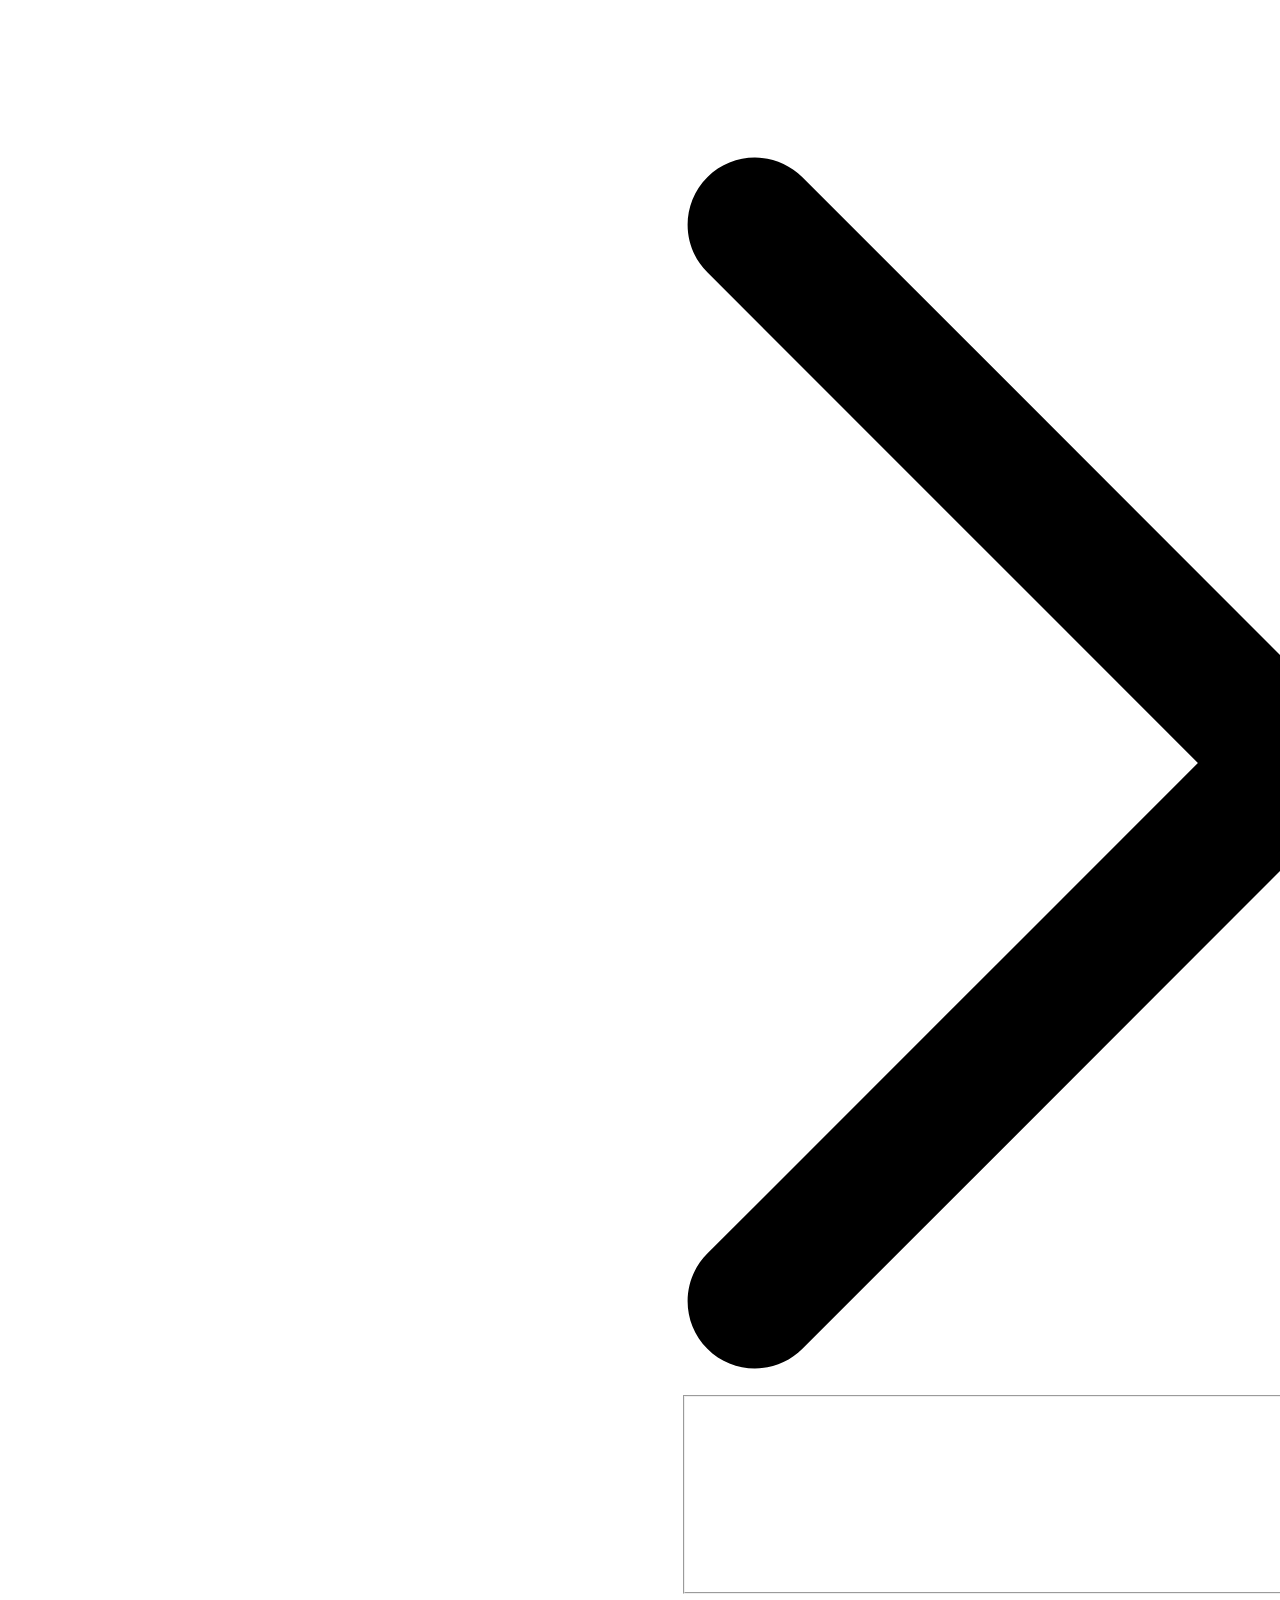
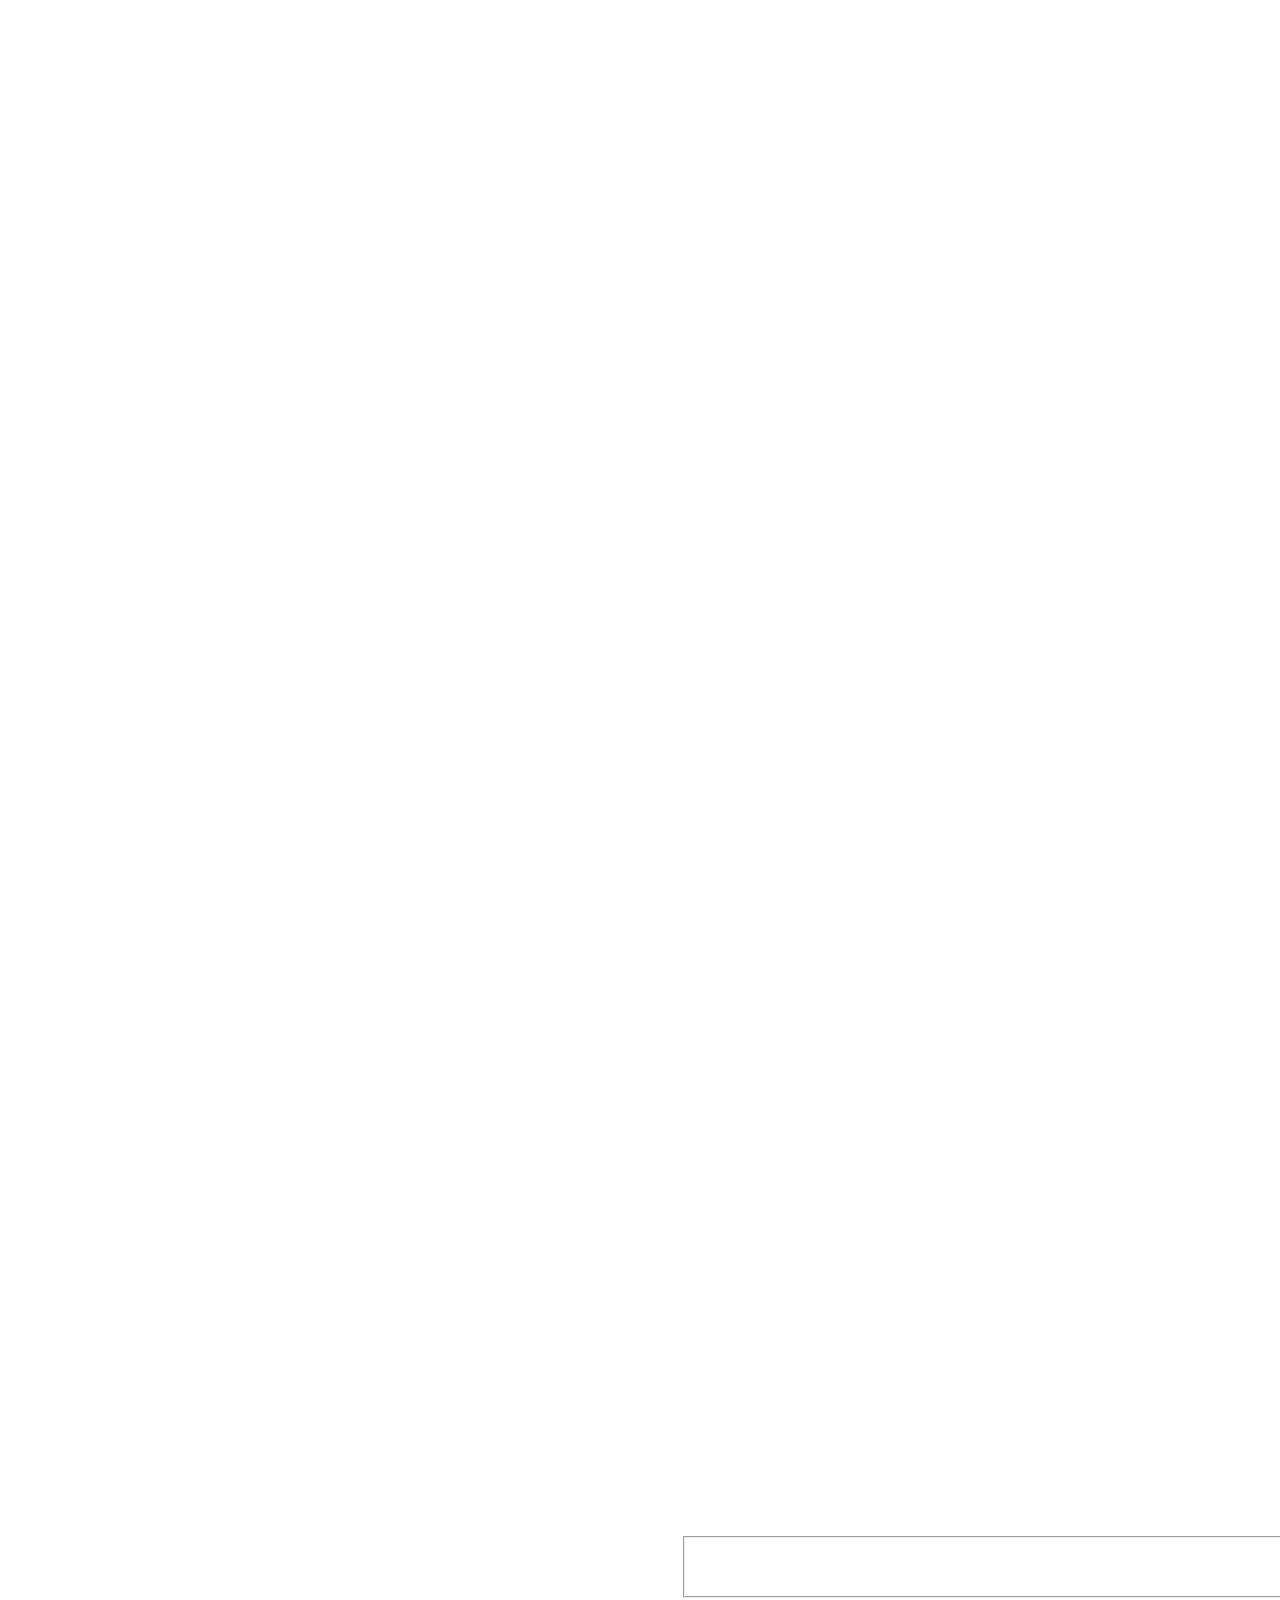
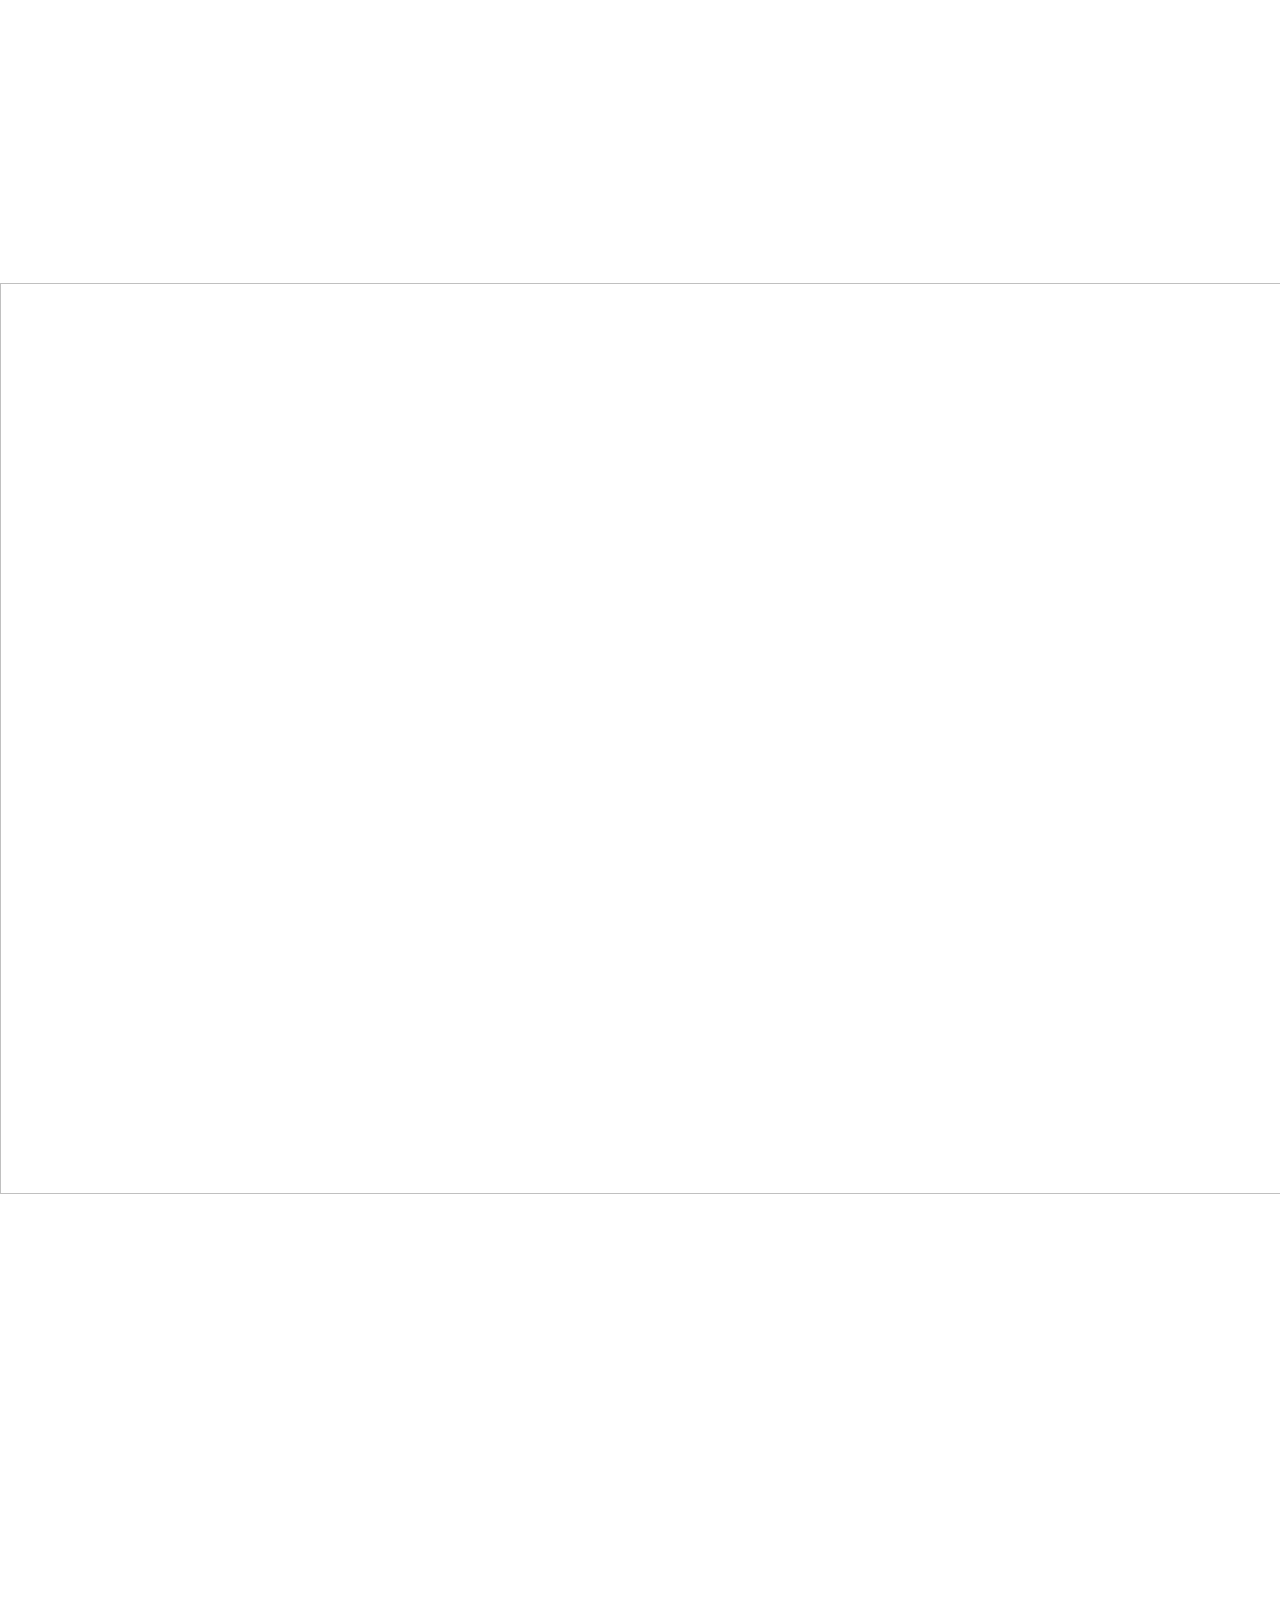
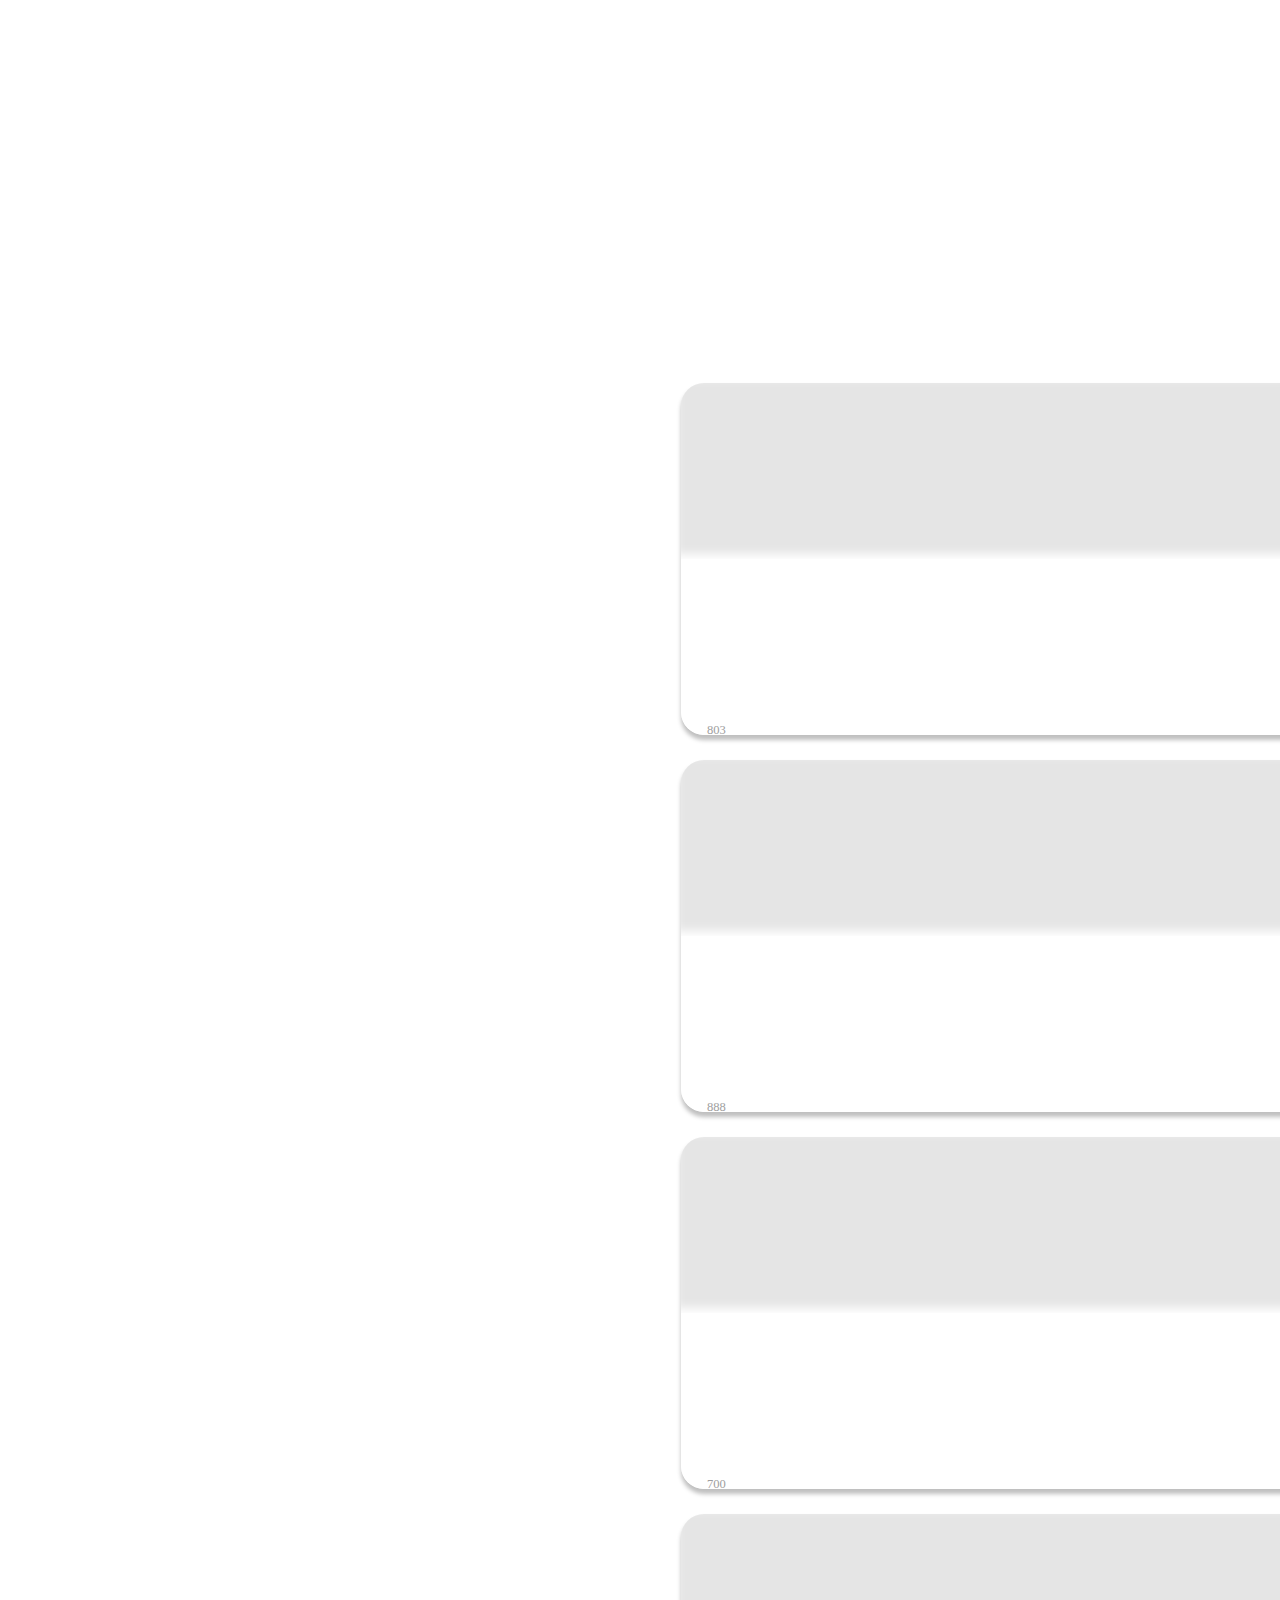
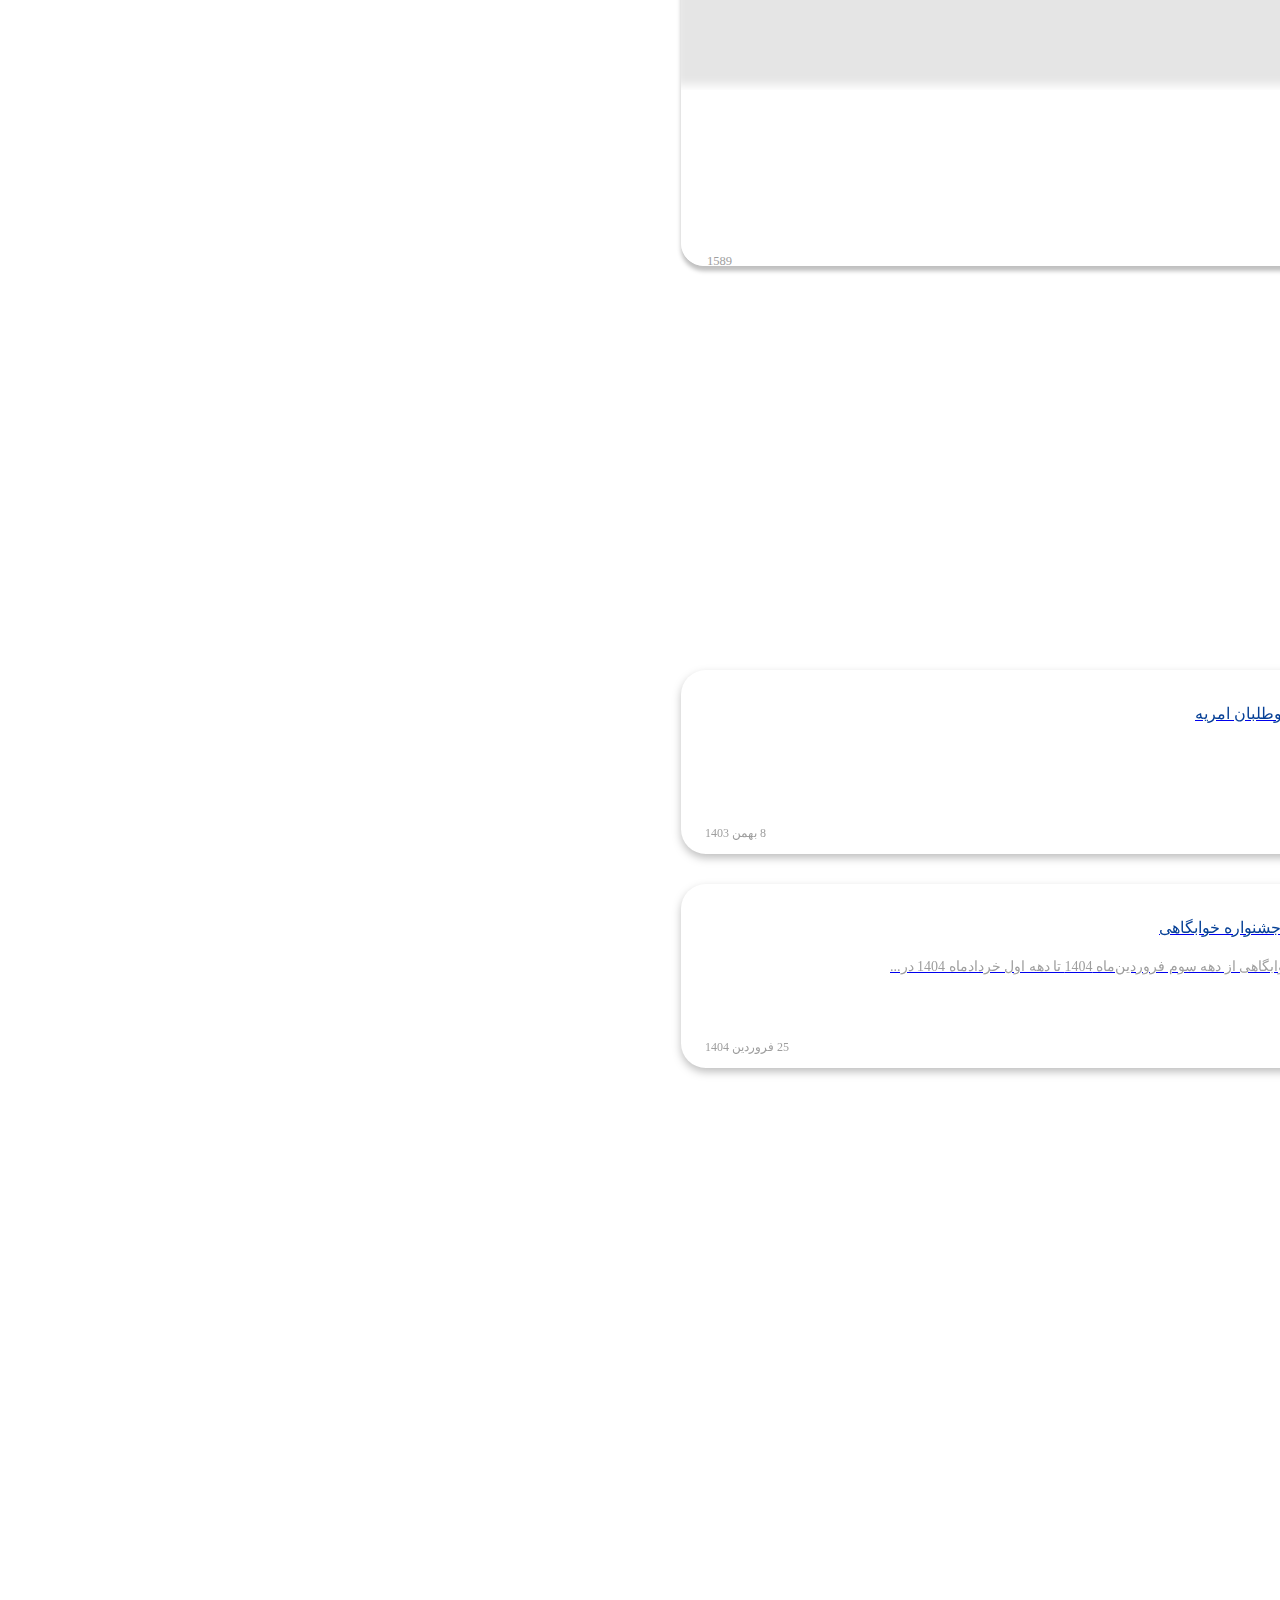
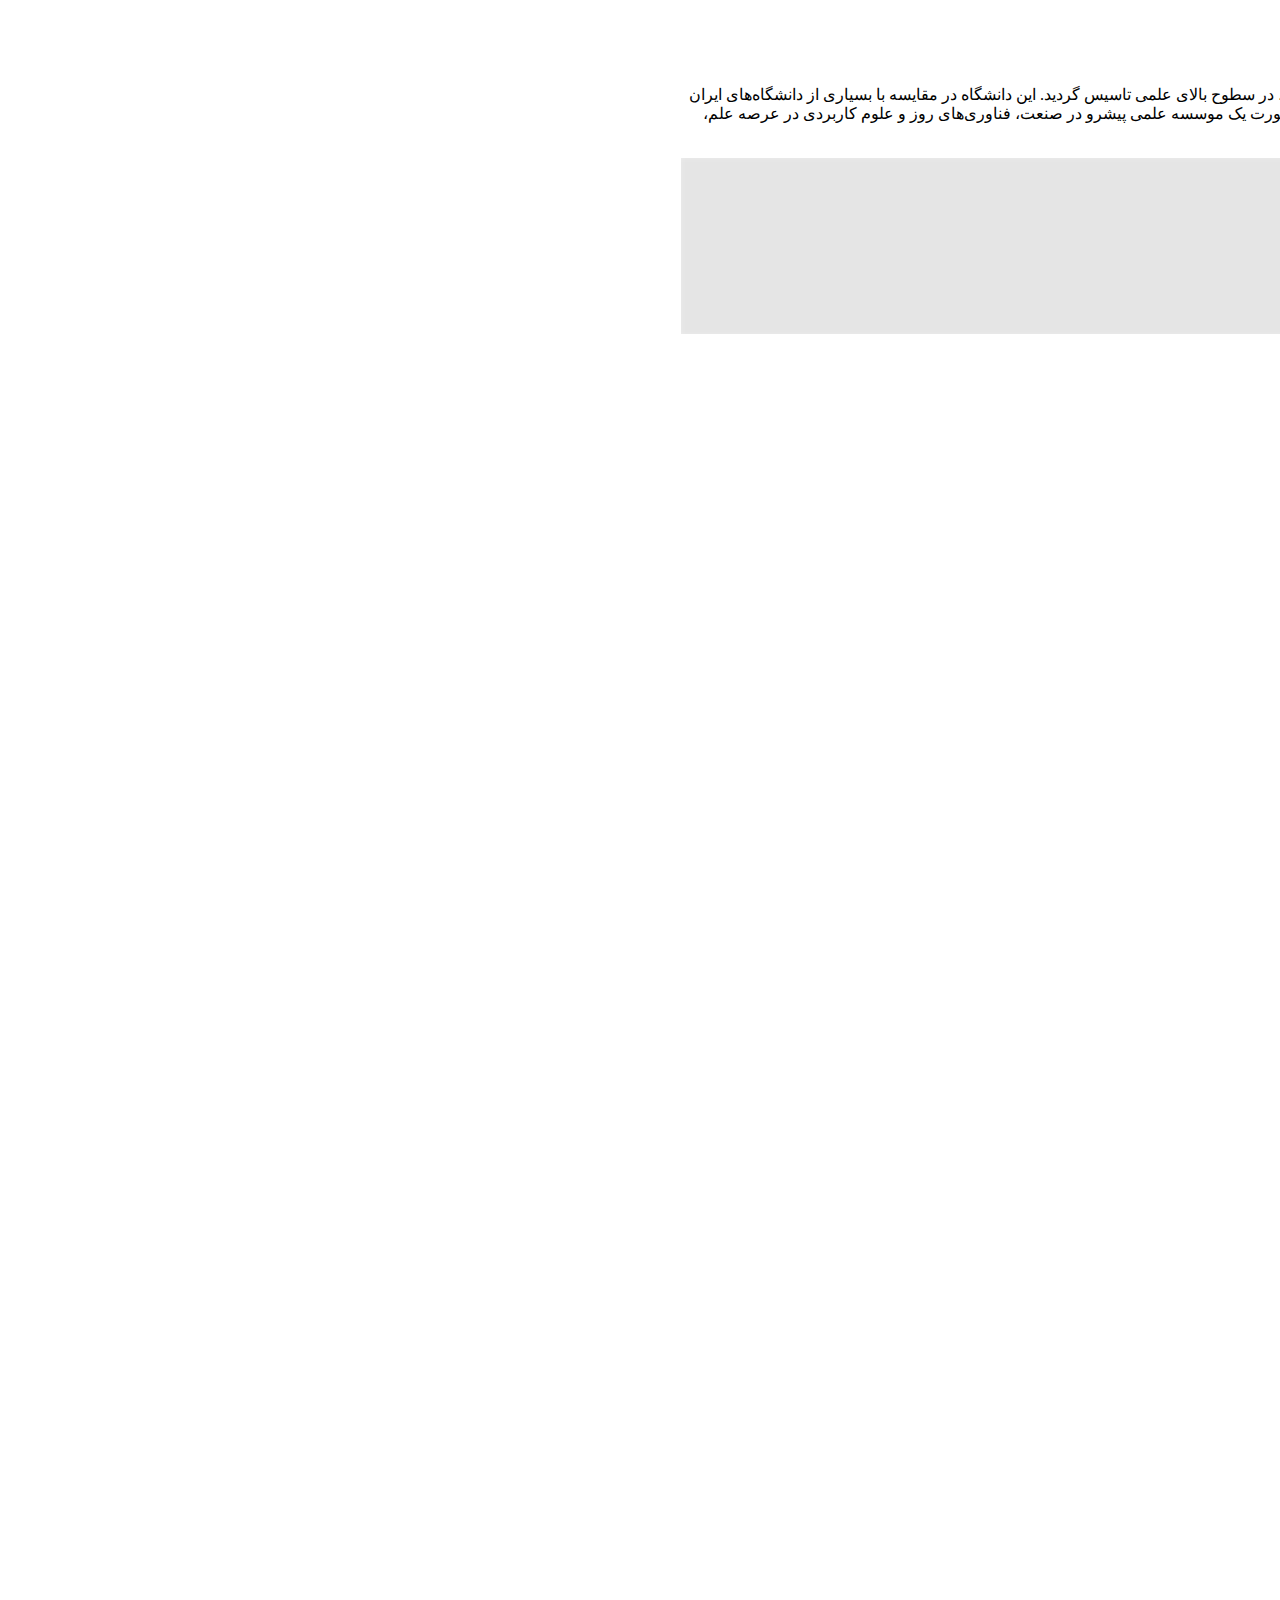
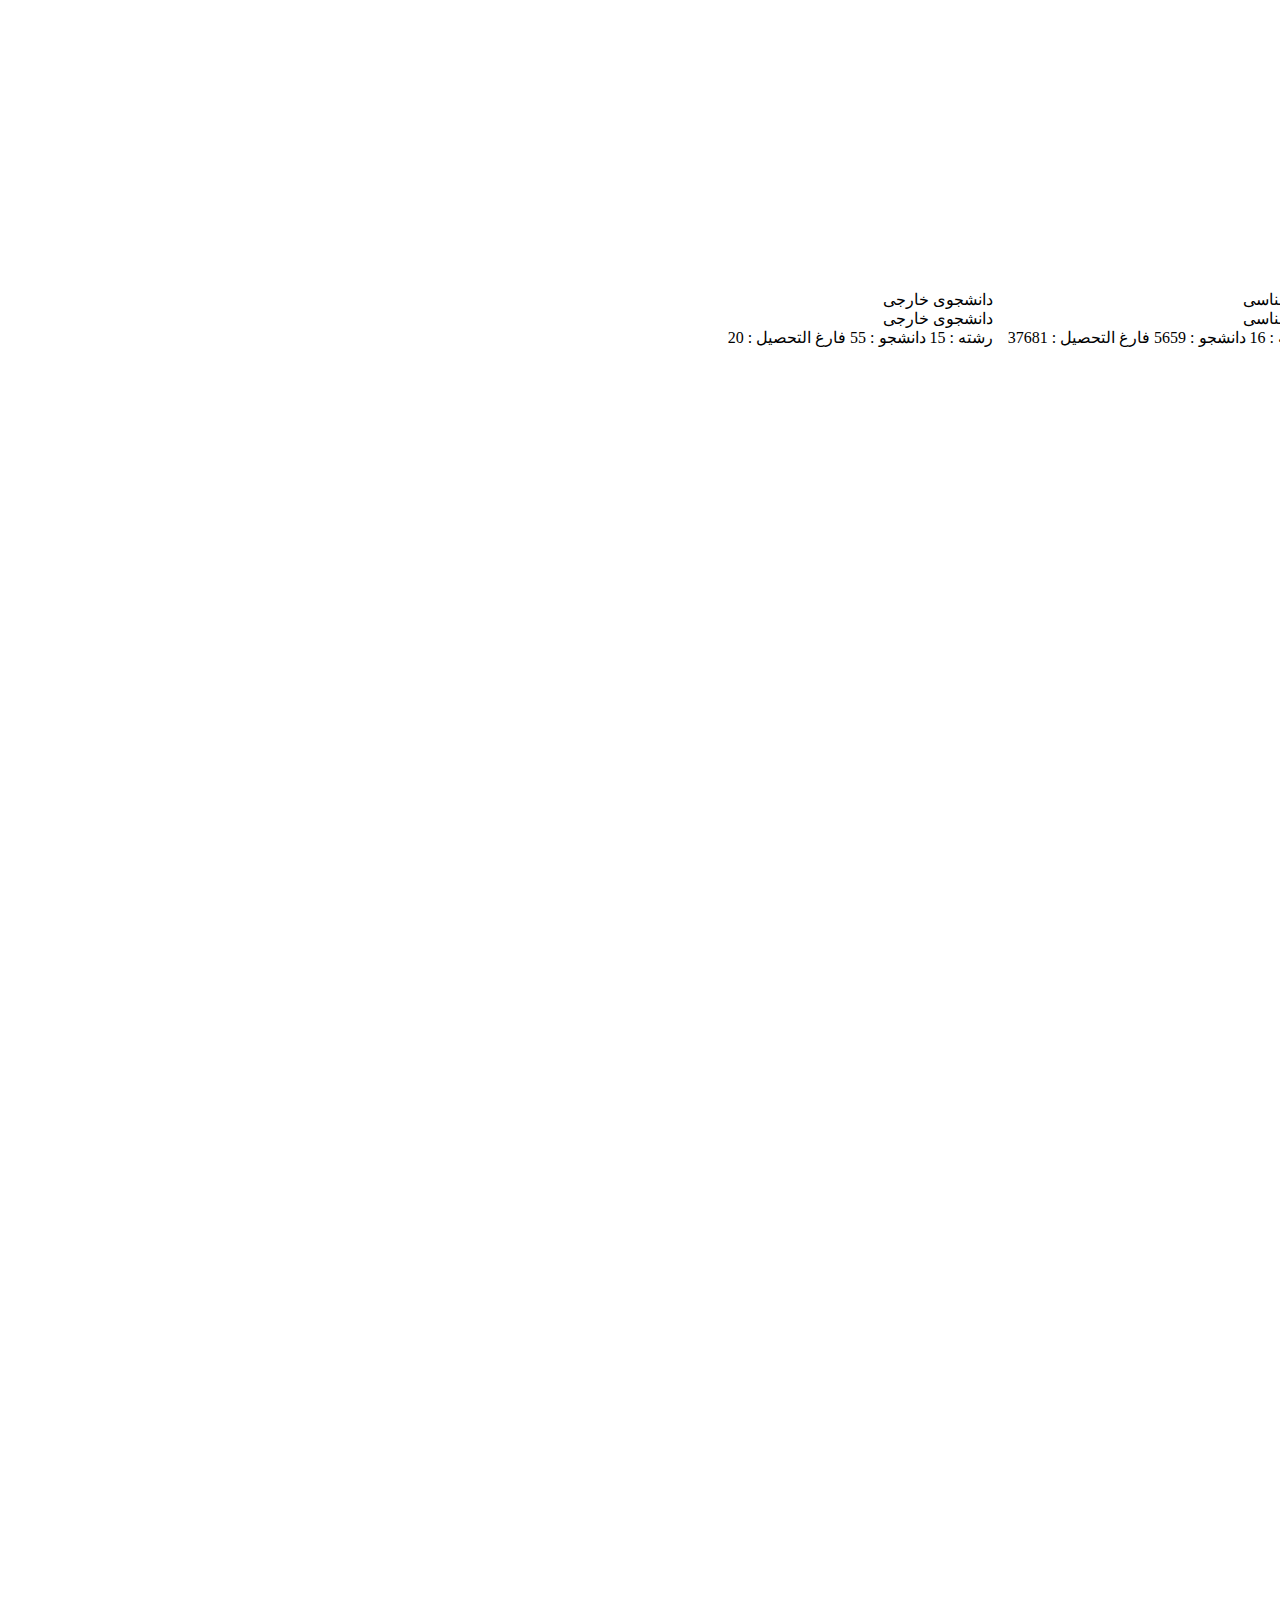
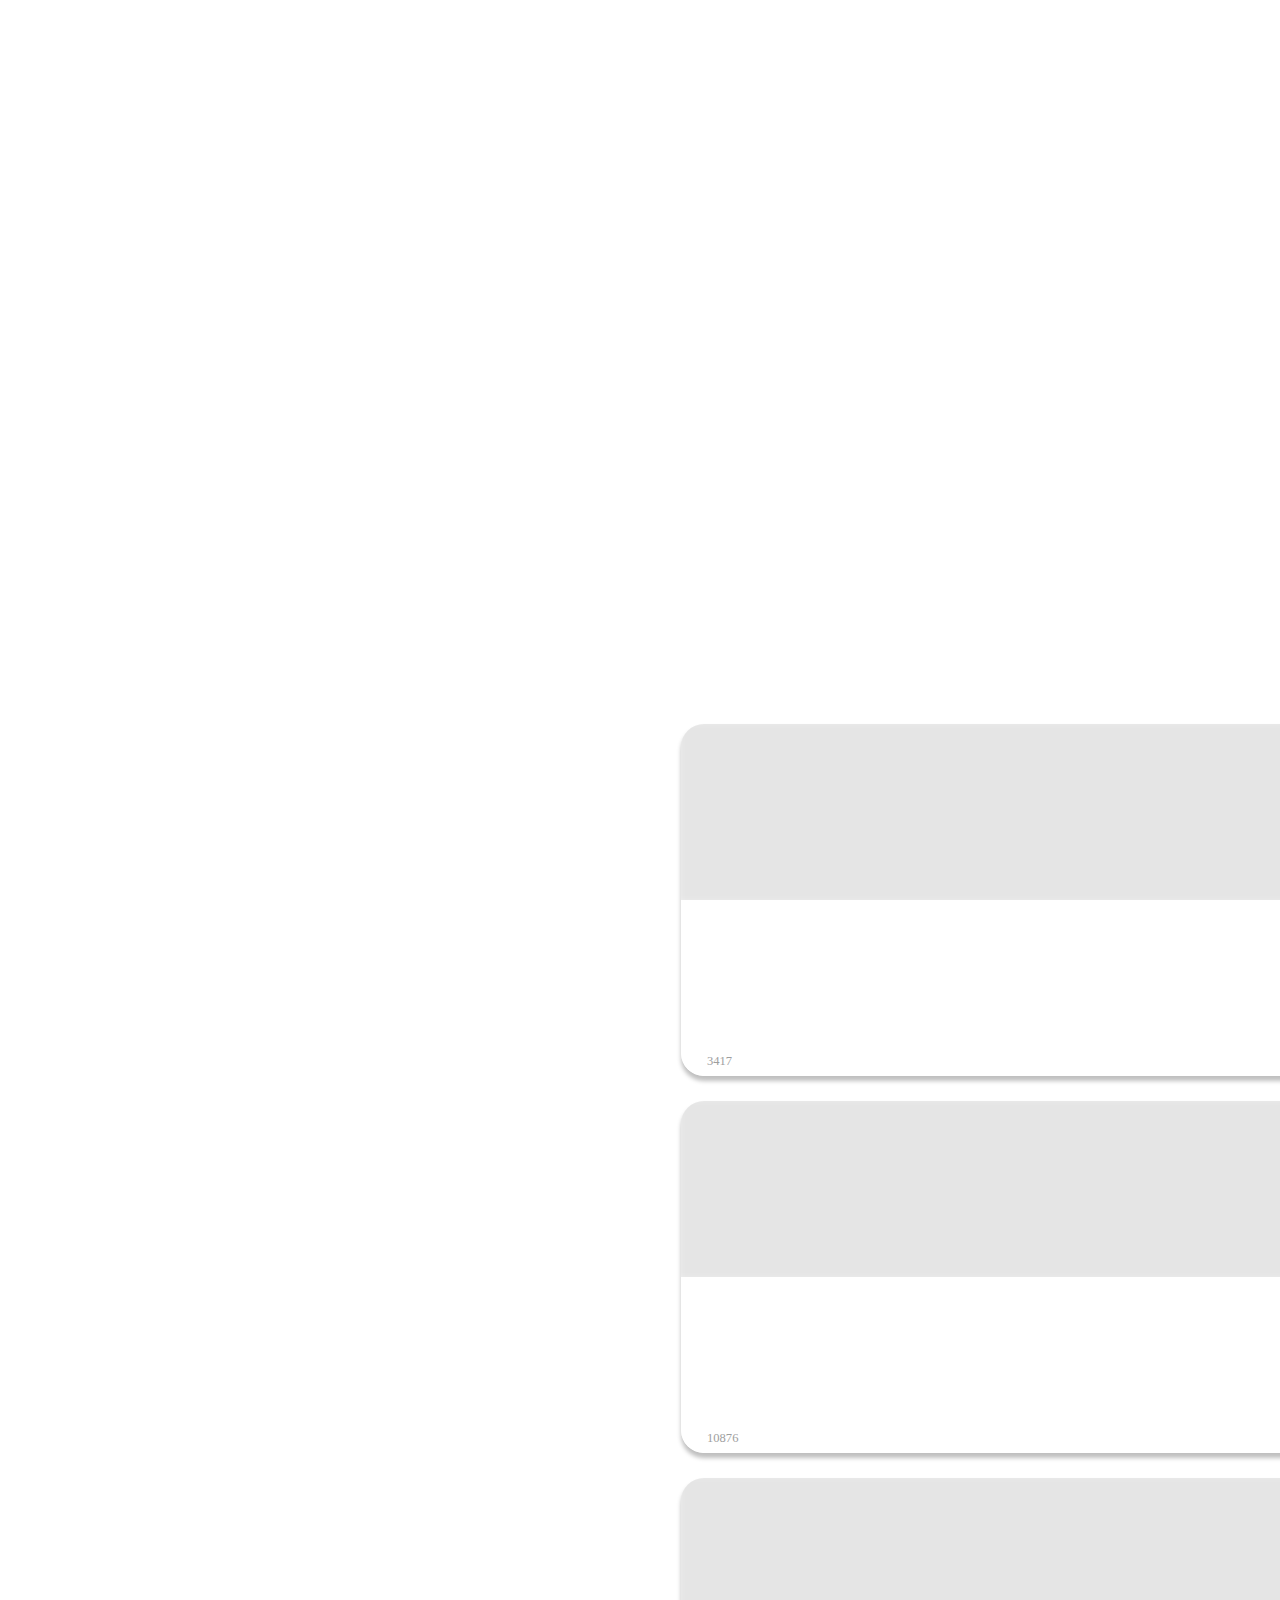
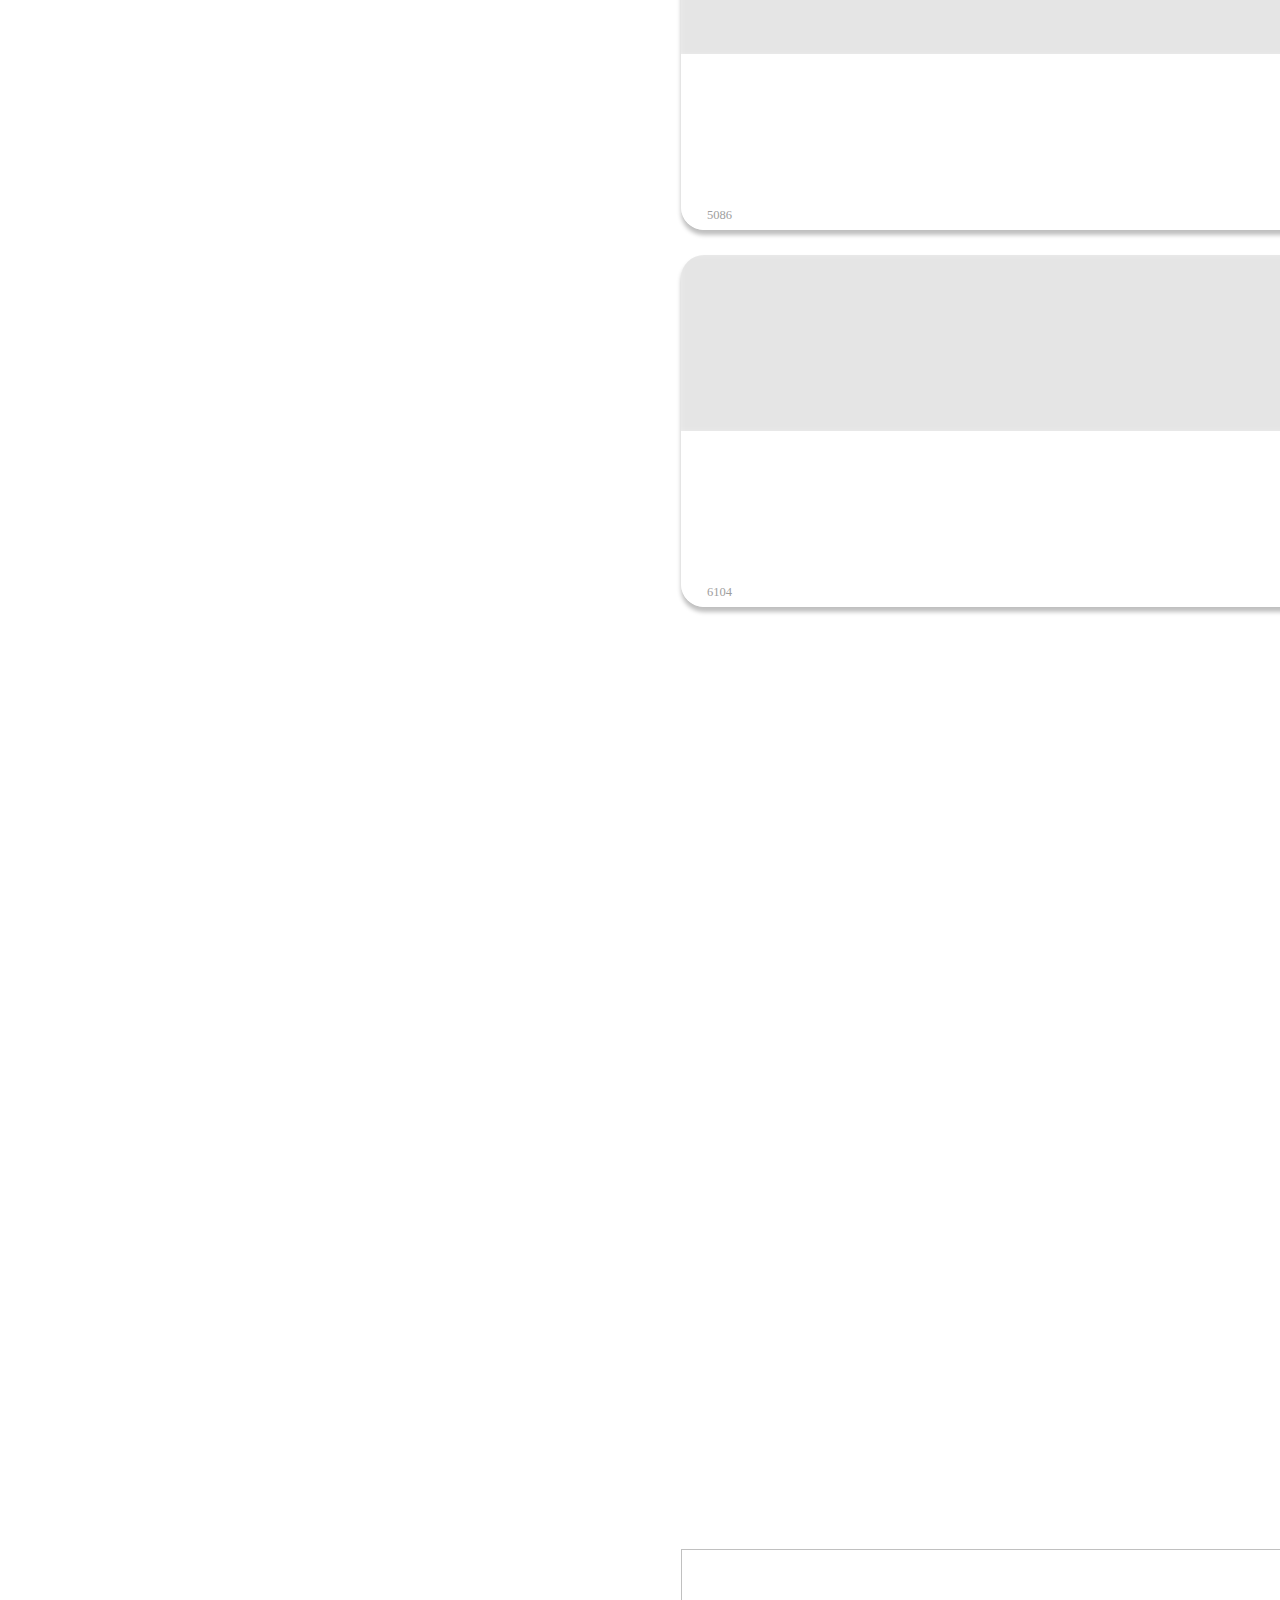
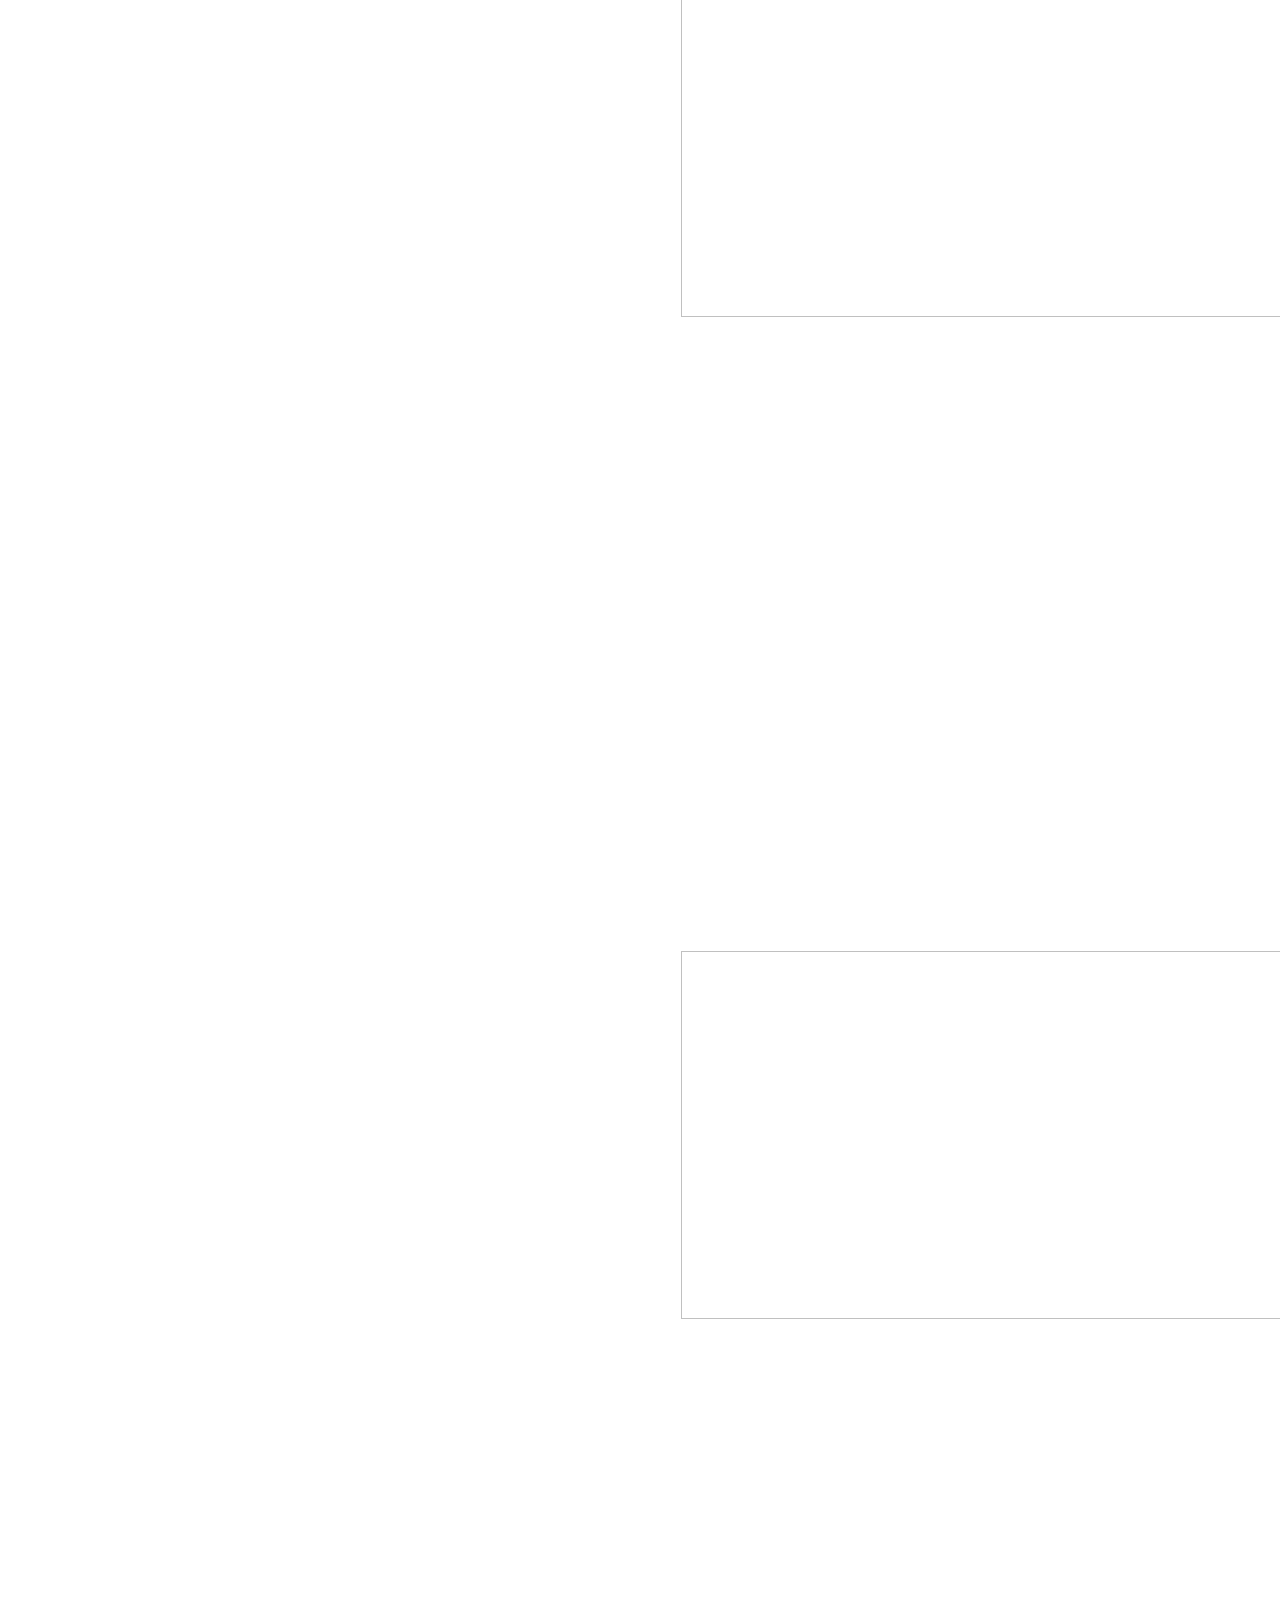
==== commit 891703a7: "Update index.html" ====
--- a/index.html
+++ b/index.html
@@ -2,7 +2,7 @@
 <!-- saved from url=(0022)https://www.sharif.ir/ -->
 <html class="rtl yui3-js-enabled" dir="rtl" lang="fa-IR"><head><meta http-equiv="Content-Type" content="text/html; charset=UTF-8">
 
-	<title>صفحه اصلی - دانشگاه صنعتی شریف</title>
+	<title>صفحه اصلی - دانشگاه صنعتی شِریف</title>
 	<meta content="initial-scale=1.0, width=device-width" name="viewport">
 
 
@@ -54,7 +54,7 @@
 
 
 
-<link data-senna-track="permanent" href="./صفحه اصلی - دانشگاه صنعتی شریف_files/main.css" rel="stylesheet" type="text/css">
+<link data-senna-track="permanent" href="./صفحه اصلی - دانشگاه صنعتی شِریف_files/main.css" rel="stylesheet" type="text/css">
 <link data-senna-track="temporary" href="https://www.sharif.ir/" rel="canonical">
 <link data-senna-track="temporary" href="https://www.sharif.ir/tr/" hreflang="tr-TR" rel="alternate">
 <link data-senna-track="temporary" href="https://www.sharif.ir/" hreflang="fa-IR" rel="alternate">
@@ -69,8 +69,8 @@
 <meta property="og:locale:alternate" content="ar_SA">
 <meta property="og:locale:alternate" content="tr_TR">
 <meta property="og:locale:alternate" content="ru_RU">
-<meta property="og:site_name" content="دانشگاه صنعتی شریف">
-<meta property="og:title" content="صفحه اصلی - دانشگاه صنعتی شریف - پورتال دانشگاه شریف">
+<meta property="og:site_name" content="دانشگاه صنعتی شِریف">
+<meta property="og:title" content="صفحه اصلی - دانشگاه صنعتی شِریف - پورتال دانشگاه شِریف">
 <meta property="og:type" content="website">
 <meta property="og:url" content="https://www.sharif.ir">
 
@@ -79,45 +79,45 @@
 
 
 
-<link class="lfr-css-file" data-senna-track="temporary" href="./صفحه اصلی - دانشگاه صنعتی شریف_files/clay.css" id="liferayAUICSS" rel="stylesheet" type="text/css">
-
-
-
-<link rel="stylesheet" id="yui_patched_v3_18_1_1_1744630826535_37" href="./صفحه اصلی - دانشگاه صنعتی شریف_files/saved_resource"><script type="text/javascript" async="" src="./صفحه اصلی - دانشگاه صنعتی شریف_files/js"></script><script charset="utf-8" id="yui_patched_v3_18_1_1_1744630826535_38" src="./صفحه اصلی - دانشگاه صنعتی شریف_files/saved_resource(1)" async=""></script><script charset="utf-8" id="yui_patched_v3_18_1_1_1744630826535_39" src="./صفحه اصلی - دانشگاه صنعتی شریف_files/saved_resource(2)" async=""></script><script charset="utf-8" id="yui_patched_v3_18_1_1_1744630826535_40" src="./صفحه اصلی - دانشگاه صنعتی شریف_files/saved_resource(3)" async=""></script><script charset="utf-8" id="yui_patched_v3_18_1_1_1744630826535_164" src="./صفحه اصلی - دانشگاه صنعتی شریف_files/saved_resource(4)" async=""></script><script charset="utf-8" id="yui_patched_v3_18_1_1_1744630826535_170" src="./صفحه اصلی - دانشگاه صنعتی شریف_files/saved_resource(5)" async=""></script><script charset="utf-8" id="yui_patched_v3_18_1_1_1744630826535_178" src="./صفحه اصلی - دانشگاه صنعتی شریف_files/saved_resource(6)" async=""></script><script charset="utf-8" id="yui_patched_v3_18_1_1_1744630826535_203" src="./صفحه اصلی - دانشگاه صنعتی شریف_files/available_languages.jsp" async=""></script><script charset="utf-8" id="yui_patched_v3_18_1_1_1744630826535_204" src="./صفحه اصلی - دانشگاه صنعتی شریف_files/saved_resource(7)" async=""></script><script charset="utf-8" id="yui_patched_v3_18_1_1_1744630826535_209" src="./صفحه اصلی - دانشگاه صنعتی شریف_files/saved_resource(8)" async=""></script><link data-senna-track="temporary" href="./صفحه اصلی - دانشگاه صنعتی شریف_files/main(1).css" id="liferayPortalCSS" rel="stylesheet" type="text/css">
-
-
-
-
-
-
-
-
-
-	
-
-	
-
-
-
-
-
-	
-
-
-
-	
-
-		<link data-senna-track="temporary" href="./صفحه اصلی - دانشگاه صنعتی شریف_files/combo" id="6ed816a8" rel="stylesheet" type="text/css">
-
-	
-
-
-
-
-
-
-
-<script async="" src="./صفحه اصلی - دانشگاه صنعتی شریف_files/analytics.js.download"></script><script data-senna-track="temporary" type="text/javascript">
+<link class="lfr-css-file" data-senna-track="temporary" href="./صفحه اصلی - دانشگاه صنعتی شِریف_files/clay.css" id="liferayAUICSS" rel="stylesheet" type="text/css">
+
+
+
+<link rel="stylesheet" id="yui_patched_v3_18_1_1_1744630826535_37" href="./صفحه اصلی - دانشگاه صنعتی شِریف_files/saved_resource"><script type="text/javascript" async="" src="./صفحه اصلی - دانشگاه صنعتی شِریف_files/js"></script><script charset="utf-8" id="yui_patched_v3_18_1_1_1744630826535_38" src="./صفحه اصلی - دانشگاه صنعتی شِریف_files/saved_resource(1)" async=""></script><script charset="utf-8" id="yui_patched_v3_18_1_1_1744630826535_39" src="./صفحه اصلی - دانشگاه صنعتی شِریف_files/saved_resource(2)" async=""></script><script charset="utf-8" id="yui_patched_v3_18_1_1_1744630826535_40" src="./صفحه اصلی - دانشگاه صنعتی شِریف_files/saved_resource(3)" async=""></script><script charset="utf-8" id="yui_patched_v3_18_1_1_1744630826535_164" src="./صفحه اصلی - دانشگاه صنعتی شِریف_files/saved_resource(4)" async=""></script><script charset="utf-8" id="yui_patched_v3_18_1_1_1744630826535_170" src="./صفحه اصلی - دانشگاه صنعتی شِریف_files/saved_resource(5)" async=""></script><script charset="utf-8" id="yui_patched_v3_18_1_1_1744630826535_178" src="./صفحه اصلی - دانشگاه صنعتی شِریف_files/saved_resource(6)" async=""></script><script charset="utf-8" id="yui_patched_v3_18_1_1_1744630826535_203" src="./صفحه اصلی - دانشگاه صنعتی شِریف_files/available_languages.jsp" async=""></script><script charset="utf-8" id="yui_patched_v3_18_1_1_1744630826535_204" src="./صفحه اصلی - دانشگاه صنعتی شِریف_files/saved_resource(7)" async=""></script><script charset="utf-8" id="yui_patched_v3_18_1_1_1744630826535_209" src="./صفحه اصلی - دانشگاه صنعتی شِریف_files/saved_resource(8)" async=""></script><link data-senna-track="temporary" href="./صفحه اصلی - دانشگاه صنعتی شِریف_files/main(1).css" id="liferayPortalCSS" rel="stylesheet" type="text/css">
+
+
+
+
+
+
+
+
+
+	
+
+	
+
+
+
+
+
+	
+
+
+
+	
+
+		<link data-senna-track="temporary" href="./صفحه اصلی - دانشگاه صنعتی شِریف_files/combo" id="6ed816a8" rel="stylesheet" type="text/css">
+
+	
+
+
+
+
+
+
+
+<script async="" src="./صفحه اصلی - دانشگاه صنعتی شِریف_files/analytics.js.download"></script><script data-senna-track="temporary" type="text/javascript">
 	// <![CDATA[
 		var Liferay = Liferay || {};
 
@@ -438,15 +438,15 @@
 	// ]]>
 </script>
 
-<script src="./صفحه اصلی - دانشگاه صنعتی شریف_files/js_loader_config" type="text/javascript"></script>
-<script data-senna-track="permanent" src="./صفحه اصلی - دانشگاه صنعتی شریف_files/combo(1)" type="text/javascript"></script>
-
-
-
-
-	
-
-	<script data-senna-track="temporary" src="./صفحه اصلی - دانشگاه صنعتی شریف_files/js_bundle_config" type="text/javascript"></script>
+<script src="./صفحه اصلی - دانشگاه صنعتی شِریف_files/js_loader_config" type="text/javascript"></script>
+<script data-senna-track="permanent" src="./صفحه اصلی - دانشگاه صنعتی شِریف_files/combo(1)" type="text/javascript"></script>
+
+
+
+
+	
+
+	<script data-senna-track="temporary" src="./صفحه اصلی - دانشگاه صنعتی شِریف_files/js_bundle_config" type="text/javascript"></script>
 
 
 <script data-senna-track="temporary" type="text/javascript">
@@ -575,7 +575,7 @@
 
 
 
-<link class="lfr-css-file" data-senna-track="temporary" href="./صفحه اصلی - دانشگاه صنعتی شریف_files/main(2).css" id="liferayThemeCSS" rel="stylesheet" type="text/css">
+<link class="lfr-css-file" data-senna-track="temporary" href="./صفحه اصلی - دانشگاه صنعتی شِریف_files/main(2).css" id="liferayThemeCSS" rel="stylesheet" type="text/css">
 
 
 
@@ -1020,7 +1020,7 @@
 	</style>
 
 
-<link href="./صفحه اصلی - دانشگاه صنعتی شریف_files/main(3).css" rel="stylesheet" type="text/css"><style data-senna-track="temporary" type="text/css">
+<link href="./صفحه اصلی - دانشگاه صنعتی شِریف_files/main(3).css" rel="stylesheet" type="text/css"><style data-senna-track="temporary" type="text/css">
 </style>
 <script type="text/javascript">
 // <![CDATA[
@@ -1056,8 +1056,8 @@
 }
 });
 // ]]>
-</script><link data-senna-track="permanent" href="./صفحه اصلی - دانشگاه صنعتی شریف_files/combo(2)" rel="stylesheet" type="text/css">
-<script data-senna-track="permanent" src="./صفحه اصلی - دانشگاه صنعتی شریف_files/combo(3)" type="text/javascript"></script>
+</script><link data-senna-track="permanent" href="./صفحه اصلی - دانشگاه صنعتی شِریف_files/combo(2)" rel="stylesheet" type="text/css">
+<script data-senna-track="permanent" src="./صفحه اصلی - دانشگاه صنعتی شِریف_files/combo(3)" type="text/javascript"></script>
 
 
 
@@ -1179,24 +1179,24 @@
 </script>
 
 
-    <link rel="stylesheet" href="./صفحه اصلی - دانشگاه صنعتی شریف_files/fonts.css">
-
-    <link rel="stylesheet" href="./صفحه اصلی - دانشگاه صنعتی شریف_files/navbar.css">
+    <link rel="stylesheet" href="./صفحه اصلی - دانشگاه صنعتی شِریف_files/fonts.css">
+
+    <link rel="stylesheet" href="./صفحه اصلی - دانشگاه صنعتی شِریف_files/navbar.css">
     <!--script src="https://www.sharif.ir/o/shu-theme/js/navbar.js"></script-->
 
-    <script src="./صفحه اصلی - دانشگاه صنعتی شریف_files/jalali-moment.browser.js.download"></script>
-
-    <script src="./صفحه اصلی - دانشگاه صنعتی شریف_files/splide.js.download"></script>
-    <link rel="stylesheet" href="./صفحه اصلی - دانشگاه صنعتی شریف_files/splide.min.css">
-    <link rel="stylesheet" href="./صفحه اصلی - دانشگاه صنعتی شریف_files/splide-core.min.css">
-    <link rel="stylesheet" href="./صفحه اصلی - دانشگاه صنعتی شریف_files/splide-default.min.css">
-
-    <link href="./صفحه اصلی - دانشگاه صنعتی شریف_files/aos.css" rel="stylesheet">
-    <script src="./صفحه اصلی - دانشگاه صنعتی شریف_files/aos.js.download"></script>
+    <script src="./صفحه اصلی - دانشگاه صنعتی شِریف_files/jalali-moment.browser.js.download"></script>
+
+    <script src="./صفحه اصلی - دانشگاه صنعتی شِریف_files/splide.js.download"></script>
+    <link rel="stylesheet" href="./صفحه اصلی - دانشگاه صنعتی شِریف_files/splide.min.css">
+    <link rel="stylesheet" href="./صفحه اصلی - دانشگاه صنعتی شِریف_files/splide-core.min.css">
+    <link rel="stylesheet" href="./صفحه اصلی - دانشگاه صنعتی شِریف_files/splide-default.min.css">
+
+    <link href="./صفحه اصلی - دانشگاه صنعتی شِریف_files/aos.css" rel="stylesheet">
+    <script src="./صفحه اصلی - دانشگاه صنعتی شِریف_files/aos.js.download"></script>
     <!--[if IE]>
     <link href="https://www.sharif.ir/o/shu-theme/css/ie.css" media="screen, projection" rel="stylesheet" type="text/css" />
     <![endif]-->
-<script src="./صفحه اصلی - دانشگاه صنعتی شریف_files/saved_resource(9)"></script><script src="./صفحه اصلی - دانشگاه صنعتی شریف_files/saved_resource(10)"></script><script src="./صفحه اصلی - دانشگاه صنعتی شریف_files/saved_resource(11)"></script><script src="./صفحه اصلی - دانشگاه صنعتی شریف_files/saved_resource(12)"></script><script src="./صفحه اصلی - دانشگاه صنعتی شریف_files/saved_resource(13)"></script><script src="./صفحه اصلی - دانشگاه صنعتی شریف_files/saved_resource(14)"></script><script src="./صفحه اصلی - دانشگاه صنعتی شریف_files/saved_resource(15)"></script><script src="./صفحه اصلی - دانشگاه صنعتی شریف_files/saved_resource(16)"></script><script src="./صفحه اصلی - دانشگاه صنعتی شریف_files/saved_resource(17)"></script><script src="./صفحه اصلی - دانشگاه صنعتی شریف_files/saved_resource(18)"></script><script src="./صفحه اصلی - دانشگاه صنعتی شریف_files/saved_resource(19)"></script><script src="./صفحه اصلی - دانشگاه صنعتی شریف_files/saved_resource(20)"></script><script src="./صفحه اصلی - دانشگاه صنعتی شریف_files/saved_resource(21)"></script><script src="./صفحه اصلی - دانشگاه صنعتی شریف_files/saved_resource(22)"></script><script src="./صفحه اصلی - دانشگاه صنعتی شریف_files/saved_resource(23)"></script><script src="./صفحه اصلی - دانشگاه صنعتی شریف_files/saved_resource(24)"></script><script src="./صفحه اصلی - دانشگاه صنعتی شریف_files/saved_resource(25)"></script><script src="./صفحه اصلی - دانشگاه صنعتی شریف_files/saved_resource(26)"></script><link rel="stylesheet" type="text/css" href="./صفحه اصلی - دانشگاه صنعتی شریف_files/Modal.css"><link rel="stylesheet" type="text/css" href="./صفحه اصلی - دانشگاه صنعتی شریف_files/DatePicker.css"><link rel="stylesheet" type="text/css" href="./صفحه اصلی - دانشگاه صنعتی شریف_files/DatePicker(1).css"></head>
+<script src="./صفحه اصلی - دانشگاه صنعتی شِریف_files/saved_resource(9)"></script><script src="./صفحه اصلی - دانشگاه صنعتی شِریف_files/saved_resource(10)"></script><script src="./صفحه اصلی - دانشگاه صنعتی شِریف_files/saved_resource(11)"></script><script src="./صفحه اصلی - دانشگاه صنعتی شِریف_files/saved_resource(12)"></script><script src="./صفحه اصلی - دانشگاه صنعتی شِریف_files/saved_resource(13)"></script><script src="./صفحه اصلی - دانشگاه صنعتی شِریف_files/saved_resource(14)"></script><script src="./صفحه اصلی - دانشگاه صنعتی شِریف_files/saved_resource(15)"></script><script src="./صفحه اصلی - دانشگاه صنعتی شِریف_files/saved_resource(16)"></script><script src="./صفحه اصلی - دانشگاه صنعتی شِریف_files/saved_resource(17)"></script><script src="./صفحه اصلی - دانشگاه صنعتی شِریف_files/saved_resource(18)"></script><script src="./صفحه اصلی - دانشگاه صنعتی شِریف_files/saved_resource(19)"></script><script src="./صفحه اصلی - دانشگاه صنعتی شِریف_files/saved_resource(20)"></script><script src="./صفحه اصلی - دانشگاه صنعتی شِریف_files/saved_resource(21)"></script><script src="./صفحه اصلی - دانشگاه صنعتی شِریف_files/saved_resource(22)"></script><script src="./صفحه اصلی - دانشگاه صنعتی شِریف_files/saved_resource(23)"></script><script src="./صفحه اصلی - دانشگاه صنعتی شِریف_files/saved_resource(24)"></script><script src="./صفحه اصلی - دانشگاه صنعتی شِریف_files/saved_resource(25)"></script><script src="./صفحه اصلی - دانشگاه صنعتی شِریف_files/saved_resource(26)"></script><link rel="stylesheet" type="text/css" href="./صفحه اصلی - دانشگاه صنعتی شِریف_files/Modal.css"><link rel="stylesheet" type="text/css" href="./صفحه اصلی - دانشگاه صنعتی شِریف_files/DatePicker.css"><link rel="stylesheet" type="text/css" href="./صفحه اصلی - دانشگاه صنعتی شِریف_files/DatePicker(1).css"></head>
 <body class="home-page blue chrome controls-visible yui3-skin-sam signed-out public-page organization-site" data-aos-easing="ease" data-aos-duration="400" data-aos-delay="0" id="senna_surface1"><div id="senna_surface1-default" class="flipped" style="display: block;">
 
 
@@ -1351,8 +1351,8 @@
                             <div class="sp-column ">
                                 <div class="logo">
                                                                                 <a href="http://www.sharif.ir/">
-	<picture data-fileentryid="95200"><source media="(max-width:300px)" srcset="/o/adaptive-media/image/95200/Thumbnail-300x300/logo-fa-IR.png?t=1609608338755, /o/adaptive-media/image/95200/thumbnail-600x600/logo-fa-IR.png?t=1609608338755 2x"><source media="(max-width:600px) and (min-width:300px)" srcset="/o/adaptive-media/image/95200/thumbnail-600x600/logo-fa-IR.png?t=1609608338755"><source media="(max-width:730px) and (min-width:600px)" srcset="/o/adaptive-media/image/95200/Preview-1000x0/logo-fa-IR.png?t=1609608338755"><source media="(max-width:730px) and (min-width:730px)" srcset="/o/adaptive-media/image/95200/thumbnail-1700x1000/logo-fa-IR.png?t=1609608338755"><img class="sp-default-logo" alt="" data-fileentryid="95200" src="./صفحه اصلی - دانشگاه صنعتی شریف_files/logo-fa-IR.png"></picture>
-    <span class="sp-text-logo">دانشگاه صنعتی شریف</span>
+	<picture data-fileentryid="95200"><source media="(max-width:300px)" srcset="/o/adaptive-media/image/95200/Thumbnail-300x300/logo-fa-IR.png?t=1609608338755, /o/adaptive-media/image/95200/thumbnail-600x600/logo-fa-IR.png?t=1609608338755 2x"><source media="(max-width:600px) and (min-width:300px)" srcset="/o/adaptive-media/image/95200/thumbnail-600x600/logo-fa-IR.png?t=1609608338755"><source media="(max-width:730px) and (min-width:600px)" srcset="/o/adaptive-media/image/95200/Preview-1000x0/logo-fa-IR.png?t=1609608338755"><source media="(max-width:730px) and (min-width:730px)" srcset="/o/adaptive-media/image/95200/thumbnail-1700x1000/logo-fa-IR.png?t=1609608338755"><img class="sp-default-logo" alt="" data-fileentryid="95200" src="./صفحه اصلی - دانشگاه صنعتی شِریف_files/logo-fa-IR.png"></picture>
+    <span class="sp-text-logo">دانشگاه صنعتی شِریف</span>
 </a>
                                 </div>
                             </div>
@@ -2128,7 +2128,7 @@
                                         </li>
                                         <li class="item-3  deeper parent">
                                             <a href="https://president.sharif.ir/">
-                                                حوزه ریاست دانشگاه صنعتی شریف
+                                                حوزه ریاست دانشگاه صنعتی شِریف
                                             </a>
                                         </li>
                                         <li class="item-4  deeper parent">
@@ -2178,7 +2178,7 @@
                                         </li>
                                         <li class="item-13  deeper parent">
                                             <a href="https://book.sharif.ir/">
-                                                انتشارات دانشگاه صنعتی شریف
+                                                انتشارات دانشگاه صنعتی شِریف
                                             </a>
                                         </li>
                                         <li class="item-14  deeper parent">
@@ -2195,7 +2195,7 @@
                             <a href="https://www.sharif.ir/research"> پژوهش و فناوری </a>
                         </li>
                         <li class="item-17 deeper parent">
-                            <a href="https://www.sharif.ir/farhangi"> فرهنگ در شریف </a>
+                            <a href="https://www.sharif.ir/farhangi"> فرهنگ در شِریف </a>
                         </li>
                         <li class="item-18 deeper parent">
                             <a href="javascript:Void(0);"> زندگی در دانشگاه </a>
@@ -2218,12 +2218,12 @@
                                         </li>
                                         <li class="item-20  deeper parent">
                                             <a href="https://www.sharif.ir/%D9%82%D9%88%D8%A7%D9%86%DB%8C%D9%86-%D9%88-%D8%A7%D9%84%DA%AF%D9%88%D9%87%D8%A7%DB%8C-%D8%B4%D8%B1%DB%8C%D9%81">
-                                                قوانین و الگوهای شریف
+                                                قوانین و الگوهای شِریف
                                             </a>
                                         </li>
                                         <li class="item-21  deeper parent">
                                             <a href="https://www.sharif.ir/%D8%A2%DB%8C%DB%8C%D9%86%E2%80%8C%D9%86%D8%A7%D9%85%D9%87-%D8%AD%D9%81%D8%A7%D8%B8%D8%AA-%D8%A7%D8%B2-%D8%A8%D8%B1%D9%86%D8%AF">
-                                                آیین‌نامه حفاظت از برند (نام‌نما یا ویژند) دانشگاه صنعتی شریف
+                                                آیین‌نامه حفاظت از برند (نام‌نما یا ویژند) دانشگاه صنعتی شِریف
                                             </a>
                                         </li>
                                         <li class="item-22  deeper parent">
@@ -2233,7 +2233,7 @@
                                         </li>
                                         <li class="item-23  deeper parent">
                                             <a href="https://www.sharif.ir/web/ffsut">
-                                                شریف دوستدار خانواده
+                                                شِریف دوستدار خانواده
                                             </a>
                                         </li>
                                 </ul>
@@ -2306,7 +2306,7 @@
         <a class="nav-link" href="https://www.sharif.ir/%D8%AF%D8%A7%D9%86%D8%B4%D8%AC%D9%88%DB%8C%D8%A7%D9%86" data-toggle="tab"> دانشجویان</a>
         </li>
 		<li class="nav-item">
-        <a class="nav-link" href="https://my.sharif.ir/" data-toggle="tab"> شریف من</a>
+        <a class="nav-link" href="https://my.sharif.ir/" data-toggle="tab"> شِریف من</a>
         </li>
 <script>
 function quick() {
@@ -2347,8 +2347,8 @@
                                     <div class="sp-column ">
                                         <div class="logo">
                                                     <a href="http://www.sharif.ir/">
-	<picture data-fileentryid="95200"><source media="(max-width:300px)" srcset="/o/adaptive-media/image/95200/Thumbnail-300x300/logo-fa-IR.png?t=1609608338755, /o/adaptive-media/image/95200/thumbnail-600x600/logo-fa-IR.png?t=1609608338755 2x"><source media="(max-width:600px) and (min-width:300px)" srcset="/o/adaptive-media/image/95200/thumbnail-600x600/logo-fa-IR.png?t=1609608338755"><source media="(max-width:730px) and (min-width:600px)" srcset="/o/adaptive-media/image/95200/Preview-1000x0/logo-fa-IR.png?t=1609608338755"><source media="(max-width:730px) and (min-width:730px)" srcset="/o/adaptive-media/image/95200/thumbnail-1700x1000/logo-fa-IR.png?t=1609608338755"><img class="sp-default-logo" alt="" data-fileentryid="95200" src="./صفحه اصلی - دانشگاه صنعتی شریف_files/logo-fa-IR.png"></picture>
-    <span class="sp-text-logo">دانشگاه صنعتی شریف</span>
+	<picture data-fileentryid="95200"><source media="(max-width:300px)" srcset="/o/adaptive-media/image/95200/Thumbnail-300x300/logo-fa-IR.png?t=1609608338755, /o/adaptive-media/image/95200/thumbnail-600x600/logo-fa-IR.png?t=1609608338755 2x"><source media="(max-width:600px) and (min-width:300px)" srcset="/o/adaptive-media/image/95200/thumbnail-600x600/logo-fa-IR.png?t=1609608338755"><source media="(max-width:730px) and (min-width:600px)" srcset="/o/adaptive-media/image/95200/Preview-1000x0/logo-fa-IR.png?t=1609608338755"><source media="(max-width:730px) and (min-width:730px)" srcset="/o/adaptive-media/image/95200/thumbnail-1700x1000/logo-fa-IR.png?t=1609608338755"><img class="sp-default-logo" alt="" data-fileentryid="95200" src="./صفحه اصلی - دانشگاه صنعتی شِریف_files/logo-fa-IR.png"></picture>
+    <span class="sp-text-logo">دانشگاه صنعتی شِریف</span>
 </a>
                                         </div>
                                     </div>
@@ -2595,7 +2595,7 @@
         <a class="nav-link" href="https://www.sharif.ir/%D8%AF%D8%A7%D9%86%D8%B4%D8%AC%D9%88%DB%8C%D8%A7%D9%86" data-toggle="tab"> دانشجویان</a>
         </li>
 		<li class="nav-item">
-        <a class="nav-link" href="https://my.sharif.ir/" data-toggle="tab"> شریف من</a>
+        <a class="nav-link" href="https://my.sharif.ir/" data-toggle="tab"> شِریف من</a>
         </li>
 <script>
 function quick() {
@@ -2652,7 +2652,7 @@
                                 </li>
                                 <li class="position-relative">
                                     <a class="dropdown-item" href="https://president.sharif.ir/" role="menuitem">
-                                        حوزه ریاست دانشگاه صنعتی شریف
+                                        حوزه ریاست دانشگاه صنعتی شِریف
                                         
                                     </a>
                                 </li>
@@ -2712,7 +2712,7 @@
                                 </li>
                                 <li class="position-relative">
                                     <a class="dropdown-item" href="https://book.sharif.ir/" role="menuitem">
-                                        انتشارات دانشگاه صنعتی شریف
+                                        انتشارات دانشگاه صنعتی شِریف
                                         
                                     </a>
                                 </li>
@@ -2737,7 +2737,7 @@
 
 
                     <li class="nav-item ">
-                        <a class="nav-link " href="https://www.sharif.ir/farhangi">  فرهنگ در شریف </a>
+                        <a class="nav-link " href="https://www.sharif.ir/farhangi">  فرهنگ در شِریف </a>
                     </li>
 
 
@@ -2752,13 +2752,13 @@
                                 </li>
                                 <li class="position-relative">
                                     <a class="dropdown-item" href="https://www.sharif.ir/%D9%82%D9%88%D8%A7%D9%86%DB%8C%D9%86-%D9%88-%D8%A7%D9%84%DA%AF%D9%88%D9%87%D8%A7%DB%8C-%D8%B4%D8%B1%DB%8C%D9%81" role="menuitem">
-                                        قوانین و الگوهای شریف
+                                        قوانین و الگوهای شِریف
                                         
                                     </a>
                                 </li>
                                 <li class="position-relative">
                                     <a class="dropdown-item" href="https://www.sharif.ir/%D8%A2%DB%8C%DB%8C%D9%86%E2%80%8C%D9%86%D8%A7%D9%85%D9%87-%D8%AD%D9%81%D8%A7%D8%B8%D8%AA-%D8%A7%D8%B2-%D8%A8%D8%B1%D9%86%D8%AF" role="menuitem">
-                                        آیین‌نامه حفاظت از برند (نام‌نما یا ویژند) دانشگاه صنعتی شریف
+                                        آیین‌نامه حفاظت از برند (نام‌نما یا ویژند) دانشگاه صنعتی شِریف
                                         
                                     </a>
                                 </li>
@@ -2770,7 +2770,7 @@
                                 </li>
                                 <li class="position-relative">
                                     <a class="dropdown-item" href="https://www.sharif.ir/web/ffsut" role="menuitem">
-                                        شریف دوستدار خانواده
+                                        شِریف دوستدار خانواده
                                         
                                     </a>
                                 </li>
@@ -3594,8 +3594,8 @@
                             <div class="col">
                                         <a class="sp-sidebar-link aos-init aos-animate" data-aos="zoom-in" data-aos-offset="100" data-aos-delay="600" data-aos-duration="0" data-aos-once="true" href="https://my.sharif.edu/">
     <div>
-            شریف من
-            <img style="width:40px" src="./صفحه اصلی - دانشگاه صنعتی شریف_files/My_sharif_New_1-min.png">
+            شِریف من
+            <img style="width:40px" src="./صفحه اصلی - دانشگاه صنعتی شِریف_files/My_sharif_New_1-min.png">
     </div>
 </a>
 <style>
@@ -4009,7 +4009,7 @@
     <div class="splide__track" id="splide01-track">
         <ul class="splide__list" id="splide01-list" style="transform: translateX(0px);">
                         <li class="splide__slide is-active is-visible" id="splide01-slide01" style="width: 1905px; height: 911px;" aria-hidden="false" tabindex="0">
-                	<picture data-fileentryid="1523860"><source media="(max-width:300px)" srcset="/o/adaptive-media/image/1523860/Thumbnail-300x300/sardar-1.jpg?t=1630574775686, /o/adaptive-media/image/1523860/thumbnail-600x600/sardar-1.jpg?t=1630574775686 2x"><source media="(max-width:600px) and (min-width:300px)" srcset="/o/adaptive-media/image/1523860/thumbnail-600x600/sardar-1.jpg?t=1630574775686"><source media="(max-width:1000px) and (min-width:600px)" srcset="/o/adaptive-media/image/1523860/Preview-1000x0/sardar-1.jpg?t=1630574775686"><source media="(max-width:1700px) and (min-width:1000px)" srcset="/o/adaptive-media/image/1523860/thumbnail-1700x1000/sardar-1.jpg?t=1630574775686"><img src="./صفحه اصلی - دانشگاه صنعتی شریف_files/sardar-1.jpg"></picture>
+                	<picture data-fileentryid="1523860"><source media="(max-width:300px)" srcset="/o/adaptive-media/image/1523860/Thumbnail-300x300/sardar-1.jpg?t=1630574775686, /o/adaptive-media/image/1523860/thumbnail-600x600/sardar-1.jpg?t=1630574775686 2x"><source media="(max-width:600px) and (min-width:300px)" srcset="/o/adaptive-media/image/1523860/thumbnail-600x600/sardar-1.jpg?t=1630574775686"><source media="(max-width:1000px) and (min-width:600px)" srcset="/o/adaptive-media/image/1523860/Preview-1000x0/sardar-1.jpg?t=1630574775686"><source media="(max-width:1700px) and (min-width:1000px)" srcset="/o/adaptive-media/image/1523860/thumbnail-1700x1000/sardar-1.jpg?t=1630574775686"><img src="./صفحه اصلی - دانشگاه صنعتی شِریف_files/sardar-1.jpg"></picture>
                 </li>
         </ul>
     </div>
@@ -4122,7 +4122,7 @@
             <div class="col">
                 <div class="">
                 	<div class="sp-right float-left">
-                        دانشگاه صنعتی شریف، پرچم‌دار بیداری و تفکر علمی کشور
+                        دانشگاه صنعتی شِریف، پرچم‌دار بیداری و تفکر علمی کشور
                     </div>
                     <div class="sp-left">
                             <span class="go-down float-right" onclick="this.scrollIntoView({behavior: &#39;smooth&#39;})" style="cursor: pointer;"> 
@@ -4575,7 +4575,7 @@
 
             <div class="background" style="background-image: url(&#39;/image/journal/article?img_id=35244270&amp;t=1743832638710&#39;)"></div>
         <div class="foreground">
-        	<img class="sp-img" src="./صفحه اصلی - دانشگاه صنعتی شریف_files/article">
+        	<img class="sp-img" src="./صفحه اصلی - دانشگاه صنعتی شِریف_files/article">
         </div>
 
 </div>
@@ -5416,14 +5416,14 @@
                                 <div class="imageFilter">
                                     <div class="background" style="background-image: url(&#39;/image/journal/article?img_id=35621815&amp;t=1744198562136&#39;)"></div>
                                     <div class="foreground">
-                                        <img class="sp-img" src="./صفحه اصلی - دانشگاه صنعتی شریف_files/article(1)">
+                                        <img class="sp-img" src="./صفحه اصلی - دانشگاه صنعتی شِریف_files/article(1)">
                                     </div>
                                 </div>
                                 <div class="sp-content">
                                     
                                     
                                     <h2 class="sp-title">
-                                        مدیر جدید سرمایه‌انسانی دانشگاه صنعتی شریف معرفی شد
+                                        مدیر جدید سرمایه‌انسانی دانشگاه صنعتی شِریف معرفی شد
                                     </h2>
                                     
                                     <div class="sp-desc">
@@ -5458,20 +5458,20 @@
                                 <div class="imageFilter">
                                     <div class="background" style="background-image: url(&#39;/image/journal/article?img_id=35470866&amp;t=1744085600502&#39;)"></div>
                                     <div class="foreground">
-                                        <img class="sp-img" src="./صفحه اصلی - دانشگاه صنعتی شریف_files/article(2)">
+                                        <img class="sp-img" src="./صفحه اصلی - دانشگاه صنعتی شِریف_files/article(2)">
                                     </div>
                                 </div>
                                 <div class="sp-content">
                                     
                                     
                                     <h2 class="sp-title">
-                                        آیین دانش‌آموختگی بیش از 2000 فارغ‌التحصیل شریف برگزار می‌شود
+                                        آیین دانش‌آموختگی بیش از 2000 فارغ‌التحصیل شِریف برگزار می‌شود
                                     </h2>
                                     
                                     <div class="sp-desc">
 
                                         
-                                            بیش از 2000 فارغ التحصیل دانشگاه صنعتی شریف؛ اردیبهشت‌ماه 1404 در کنار...
+                                            بیش از 2000 فارغ التحصیل دانشگاه صنعتی شِریف؛ اردیبهشت‌ماه 1404 در کنار...
                                         
                                     </div>
                                     <div class="sp-date hide" id="sp-date-com_liferay_asset_publisher_web_portlet_AssetPublisherPortlet_INSTANCE_hNA8NSpDBkCj-1" date-publish="08 Apr 2025"> <i class="icon-date"></i> <span style="display: inline-flex;"> 19 فروردین 1404 </span></div>
@@ -5500,20 +5500,20 @@
                                 <div class="imageFilter">
                                     <div class="background" style="background-image: url(&#39;/image/journal/article?img_id=35407275&amp;t=1744014074787&#39;)"></div>
                                     <div class="foreground">
-                                        <img class="sp-img" src="./صفحه اصلی - دانشگاه صنعتی شریف_files/article(3)">
+                                        <img class="sp-img" src="./صفحه اصلی - دانشگاه صنعتی شِریف_files/article(3)">
                                     </div>
                                 </div>
                                 <div class="sp-content">
                                     
                                     
                                     <h2 class="sp-title">
-                                        استاد شریف عضو کمیته جوانان هیئت تحریریه نشریه معتبر (JMA) شد
+                                        استاد شِریف عضو کمیته جوانان هیئت تحریریه نشریه معتبر (JMA) شد
                                     </h2>
                                     
                                     <div class="sp-desc">
 
                                         
-                                            دکتر رضا علیزاده استاد دانشکده مهندسی و علم‌مواد دانشگاه صنعتی شریف به عنوان...
+                                            دکتر رضا علیزاده استاد دانشکده مهندسی و علم‌مواد دانشگاه صنعتی شِریف به عنوان...
                                         
                                     </div>
                                     <div class="sp-date hide" id="sp-date-com_liferay_asset_publisher_web_portlet_AssetPublisherPortlet_INSTANCE_hNA8NSpDBkCj-2" date-publish="07 Apr 2025"> <i class="icon-date"></i> <span style="display: inline-flex;"> 18 فروردین 1404 </span></div>
@@ -5542,20 +5542,20 @@
                                 <div class="imageFilter">
                                     <div class="background" style="background-image: url(&#39;/image/journal/article?img_id=34603916&amp;t=1743505056579&#39;)"></div>
                                     <div class="foreground">
-                                        <img class="sp-img" src="./صفحه اصلی - دانشگاه صنعتی شریف_files/article(4)">
+                                        <img class="sp-img" src="./صفحه اصلی - دانشگاه صنعتی شِریف_files/article(4)">
                                     </div>
                                 </div>
                                 <div class="sp-content">
                                     
                                     
                                     <h2 class="sp-title">
-                                        پیام رئیس دانشگاه صنعتی شریف به مناسبت فرا رسیدن سال نو
+                                        پیام رئیس دانشگاه صنعتی شِریف به مناسبت فرا رسیدن سال نو
                                     </h2>
                                     
                                     <div class="sp-desc">
 
                                         
-                                            دکتر موسوی رئیس دانشگاه صنعتی شریف، به مناسبت فرا رسیدن سال نو و تقارن آن با...
+                                            دکتر موسوی رئیس دانشگاه صنعتی شِریف، به مناسبت فرا رسیدن سال نو و تقارن آن با...
                                         
                                     </div>
                                     <div class="sp-date hide" id="sp-date-com_liferay_asset_publisher_web_portlet_AssetPublisherPortlet_INSTANCE_hNA8NSpDBkCj-3" date-publish="19 Mar 2025"> <i class="icon-date"></i> <span style="display: inline-flex;"> 29 اسفند 1403 </span></div>
@@ -6311,7 +6311,7 @@
                         <div class="imageFilter">
                             <div class="background" style="background-image: url(&#39;/image/journal/article?img_id=32354219&amp;t=1743505056714&#39;)"></div>
                             <div class="foreground">
-                                <img class="img-fluid" src="./صفحه اصلی - دانشگاه صنعتی شریف_files/article(5)">
+                                <img class="img-fluid" src="./صفحه اصلی - دانشگاه صنعتی شِریف_files/article(5)">
                             </div>
                         </div>
                     </div>
@@ -6347,7 +6347,7 @@
                         <div class="imageFilter">
                             <div class="background" style="background-image: url(&#39;/image/journal/article?img_id=35815287&amp;t=1744605188444&#39;)"></div>
                             <div class="foreground">
-                                <img class="img-fluid" src="./صفحه اصلی - دانشگاه صنعتی شریف_files/article(6)">
+                                <img class="img-fluid" src="./صفحه اصلی - دانشگاه صنعتی شِریف_files/article(6)">
                             </div>
                         </div>
                     </div>
@@ -6856,7 +6856,7 @@
 	
 
 	<p class="sp-archive">
-برای مشاهده اخبار و اطلاعیه های بیشتر، از پرتال خبری دانشگاه صنعتی شریف بازدید کنید.
+برای مشاهده اخبار و اطلاعیه های بیشتر، از پرتال خبری دانشگاه صنعتی شِریف بازدید کنید.
     <a href="http://news.sharif.edu/">
     پرتال خبری
     </a> 
@@ -7205,14 +7205,14 @@
 
 
 
-<div class="journal-content-article " data-analytics-asset-id="37450" data-analytics-asset-title="چرا تحصیل در دانشگاه صنعتی شریف؟" data-analytics-asset-type="web-content">
+<div class="journal-content-article " data-analytics-asset-id="37450" data-analytics-asset-title="چرا تحصیل در دانشگاه صنعتی شِریف؟" data-analytics-asset-type="web-content">
 	
 
 	<div class="row">
     <div class="col-12 col-md-6">
         <div class="sp-content aos-init" data-aos="zoom-in" data-aos-once="true">
-            <h2 class="sp-title">چرا تحصیل در دانشگاه صنعتی شریف؟</h2>
-            <p class="sp-desc">دانشگاه صنعتی شریف در سال ۱۳۴۴ با هدف تربیت و تامین بخشی از نیروهای متخصص موردنیاز کشور، در سطوح بالای علمی تاسیس گردید. این دانشگاه در مقایسه با بسیاری از دانشگاه‌های ایران و جهان دانشگاهی جوان و در حال رشد است. خوشبختانه در طول دوران فعالیت خود توانسته است به صورت یک موسسه علمی پیشرو در صنعت، فناوری‌های روز و علوم کاربردی در عرصه علم، منطقه‌ای و جهانی مطرح و جایگاه ارزشمندی پیدا کند.</p>
+            <h2 class="sp-title">چرا تحصیل در دانشگاه صنعتی شِریف؟</h2>
+            <p class="sp-desc">دانشگاه صنعتی شِریف در سال ۱۳۴۴ با هدف تربیت و تامین بخشی از نیروهای متخصص موردنیاز کشور، در سطوح بالای علمی تاسیس گردید. این دانشگاه در مقایسه با بسیاری از دانشگاه‌های ایران و جهان دانشگاهی جوان و در حال رشد است. خوشبختانه در طول دوران فعالیت خود توانسته است به صورت یک موسسه علمی پیشرو در صنعت، فناوری‌های روز و علوم کاربردی در عرصه علم، منطقه‌ای و جهانی مطرح و جایگاه ارزشمندی پیدا کند.</p>
         </div>
     </div>
     <div class="col-12 col-md-6">
@@ -7228,7 +7228,7 @@
                     </div>
                 </div>
                 <a id="btn-toggle-video" class="sp-play" href="javascript:void(0)">
-                    <img src="./صفحه اصلی - دانشگاه صنعتی شریف_files/play-button.svg"> 
+                    <img src="./صفحه اصلی - دانشگاه صنعتی شِریف_files/play-button.svg"> 
                 </a>
                 <a class="sp-readmore" href="https://www.sharif.ir/%D8%A2%D8%B4%D9%86%D8%A7%DB%8C%DB%8C-%D8%A8%D8%A7-%D8%AF%D8%A7%D9%86%D8%B4%DA%AF%D8%A7%D9%87">بیشتر بدانید</a>
             </div>
@@ -8122,10 +8122,10 @@
 
 
 
-<div class="journal-content-article " data-analytics-asset-id="37483" data-analytics-asset-title="با تحصیل در شریف" data-analytics-asset-type="web-content">
-	
-
-	<h2 class="sp-head aos-init" data-aos="fade-in" data-aos-once="true">با تحصیل در شریف</h2>
+<div class="journal-content-article " data-analytics-asset-id="37483" data-analytics-asset-title="با تحصیل در شِریف" data-analytics-asset-type="web-content">
+	
+
+	<h2 class="sp-head aos-init" data-aos="fade-in" data-aos-once="true">با تحصیل در شِریف</h2>
 <span class="sp-sub-head aos-init" data-aos="fade-in" data-aos-once="true">یکی از برترین‌های مدیریت علمی، فنی و اجرایی کشور باشید</span>
 
 	<div class="autofit-col print-action user-tool-asset-addon-entry">
@@ -8467,10 +8467,10 @@
 
 
 
-<div class="journal-content-article " data-analytics-asset-id="6059535" data-analytics-asset-title="عکس تحصیل در شریف" data-analytics-asset-type="web-content">
-	
-
-	    <img class="sp-img img-fluid aos-init" src="./صفحه اصلی - دانشگاه صنعتی شریف_files/siitr (3).jpg" data-aos="fade-in" data-aos-delay="400" data-aos-once="true">
+<div class="journal-content-article " data-analytics-asset-id="6059535" data-analytics-asset-title="عکس تحصیل در شِریف" data-analytics-asset-type="web-content">
+	
+
+	    <img class="sp-img img-fluid aos-init" src="./صفحه اصلی - دانشگاه صنعتی شِریف_files/siitr (3).jpg" data-aos="fade-in" data-aos-delay="400" data-aos-once="true">
 
 
 	<div class="autofit-col print-action user-tool-asset-addon-entry">
@@ -9320,11 +9320,11 @@
 
 
 
-<div class="journal-content-article " data-analytics-asset-id="37520" data-analytics-asset-title="عنوان پرتلت زندگی در شریف" data-analytics-asset-type="web-content">
-	
-
-	<h2 class="sp-head aos-init" data-aos="fade-in" data-aos-once="true">زندگی در شریف</h2>
-<span class="sp-sub-head aos-init" data-aos="fade-in" data-aos-once="true">بهترین تجربه زندگی دانشجویی در شریف</span>
+<div class="journal-content-article " data-analytics-asset-id="37520" data-analytics-asset-title="عنوان پرتلت زندگی در شِریف" data-analytics-asset-type="web-content">
+	
+
+	<h2 class="sp-head aos-init" data-aos="fade-in" data-aos-once="true">زندگی در شِریف</h2>
+<span class="sp-sub-head aos-init" data-aos="fade-in" data-aos-once="true">بهترین تجربه زندگی دانشجویی در شِریف</span>
 
 	<div class="autofit-col print-action user-tool-asset-addon-entry">
 		
@@ -9659,7 +9659,7 @@
 
 
 
-<div class="journal-content-article " data-analytics-asset-id="1216763" data-analytics-asset-title="زندگی در شریف" data-analytics-asset-type="web-content">
+<div class="journal-content-article " data-analytics-asset-id="1216763" data-analytics-asset-title="زندگی در شِریف" data-analytics-asset-type="web-content">
 	
 
 	<div class="sp-life-items">
@@ -9669,14 +9669,14 @@
                 <a href="https://www.sharif.ir/%D9%85%D8%AD%DB%8C%D8%B7-%D8%AF%D8%A7%D9%86%D8%B4%DA%AF%D8%A7%D9%87">
                     <div class="sp-item sp-big">
                         <div class="sp-img">
-                            <img src="./صفحه اصلی - دانشگاه صنعتی شریف_files/zendegi-dar-daneshgah.jpg" class="img-fluid">
+                            <img src="./صفحه اصلی - دانشگاه صنعتی شِریف_files/zendegi-dar-daneshgah.jpg" class="img-fluid">
                         </div>
                         <div class="sp-content">
                             
                             <div class="sp-title">محیط دانشگاه</div>
                             
                             <div class="sp-desc">
-                                فراهم کردن بستر علمی با هدف رشد علمی در شریف
+                                فراهم کردن بستر علمی با هدف رشد علمی در شِریف
                             </div>
                         </div>    
                     </div>
@@ -9687,7 +9687,7 @@
                 <a href="https://www.sharif.ir/%D8%AA%D8%BA%D8%B0%DB%8C%D9%87-%D8%AF%D8%B1-%D8%B4%D8%B1%DB%8C%D9%81">
                     <div class="sp-item sp-small">
                         <div class="sp-img">
-                            <img src="./صفحه اصلی - دانشگاه صنعتی شریف_files/شریف+ آقایان.jpg" class="img-fluid">
+                            <img src="./صفحه اصلی - دانشگاه صنعتی شِریف_files/شِریف+ آقایان.jpg" class="img-fluid">
                         </div>
                         <div class="sp-content">
                             
@@ -9705,7 +9705,7 @@
                 <a href="https://www.sharif.ir/%D8%A7%D9%86%D8%AC%D9%85%D9%86-%D9%87%D8%A7%DB%8C-%D8%AF%D8%A7%D9%86%D8%B4%D8%AC%D9%88%DB%8C%DB%8C">
                     <div class="sp-item sp-small">
                         <div class="sp-img">
-                            <img src="./صفحه اصلی - دانشگاه صنعتی شریف_files/علمی-900x570.jpg" class="img-fluid">
+                            <img src="./صفحه اصلی - دانشگاه صنعتی شِریف_files/علمی-900x570.jpg" class="img-fluid">
                         </div>
                         <div class="sp-content">
                             
@@ -9723,7 +9723,7 @@
                 <a href="https://www.sharif.ir/%D9%88%D8%B1%D8%B2%D8%B4-%D9%88-%D8%AA%D9%86%D8%AF%D8%B1%D8%B3%D8%AA%DB%8C">
                     <div class="sp-item sp-small">
                         <div class="sp-img">
-                            <img src="./صفحه اصلی - دانشگاه صنعتی شریف_files/varzesh-va-tandorosti.jpg" class="img-fluid">
+                            <img src="./صفحه اصلی - دانشگاه صنعتی شِریف_files/varzesh-va-tandorosti.jpg" class="img-fluid">
                         </div>
                         <div class="sp-content">
                             
@@ -10120,7 +10120,7 @@
 
 
 
-<div class="journal-content-article " data-analytics-asset-id="132804" data-analytics-asset-title="آرشیو زندگی در شریف" data-analytics-asset-type="web-content">
+<div class="journal-content-article " data-analytics-asset-id="132804" data-analytics-asset-title="آرشیو زندگی در شِریف" data-analytics-asset-type="web-content">
 	
 
 	<p class="sp-archive">
@@ -10477,7 +10477,7 @@
 	
 
 	<h2 class="sp-head aos-init" data-aos="fade-in" data-aos-once="true">دستاوردها و افتخارات</h2>
-<span class="sp-sub-head aos-init" data-aos="fade-in" data-aos-once="true">اتفاقاتی که در شریف، بهترین را رقم زده</span>
+<span class="sp-sub-head aos-init" data-aos="fade-in" data-aos-once="true">اتفاقاتی که در شِریف، بهترین را رقم زده</span>
 
 	<div class="autofit-col print-action user-tool-asset-addon-entry">
 		
@@ -11057,7 +11057,7 @@
                                 <div class="imageFilter">
                                     <div class="background" style="background-image: url(&#39;/image/journal/article?img_id=31403367&amp;t=1743505057141&#39;)"></div>
                                     <div class="foreground">
-                                        <img class="sp-img" src="./صفحه اصلی - دانشگاه صنعتی شریف_files/article(7)">
+                                        <img class="sp-img" src="./صفحه اصلی - دانشگاه صنعتی شِریف_files/article(7)">
                                     </div>
                                 </div>
                                 <div class="sp-content">
@@ -11067,7 +11067,7 @@
                                         </h2>
                                     
                                     <div class="sp-desc">
-                                            جمعی از پژوهشگران دانشگاه صنعتی شریف موفق به طراحی و ساخت دستگاه طیف‌سنجی...
+                                            جمعی از پژوهشگران دانشگاه صنعتی شِریف موفق به طراحی و ساخت دستگاه طیف‌سنجی...
                                         
                                     </div>
                                     <div class="sp-view"><i class="icon-eye"></i><label>3417</label></div>
@@ -11081,7 +11081,7 @@
                                 <div class="imageFilter">
                                     <div class="background" style="background-image: url(&#39;/image/journal/article?img_id=29137913&amp;t=1743505057149&#39;)"></div>
                                     <div class="foreground">
-                                        <img class="sp-img" src="./صفحه اصلی - دانشگاه صنعتی شریف_files/article(8)">
+                                        <img class="sp-img" src="./صفحه اصلی - دانشگاه صنعتی شِریف_files/article(8)">
                                     </div>
                                 </div>
                                 <div class="sp-content">
@@ -11091,7 +11091,7 @@
                                         </h2>
                                     
                                     <div class="sp-desc">
-                                            دانش‌آموختگان دانشگاه صنعتی شریف موفق شدند با استفاده از تکنولوژی روز دنیا و...
+                                            دانش‌آموختگان دانشگاه صنعتی شِریف موفق شدند با استفاده از تکنولوژی روز دنیا و...
                                         
                                     </div>
                                     <div class="sp-view"><i class="icon-eye"></i><label>10876</label></div>
@@ -11105,7 +11105,7 @@
                                 <div class="imageFilter">
                                     <div class="background" style="background-image: url(&#39;/image/journal/article?img_id=28314531&amp;t=1743505057179&#39;)"></div>
                                     <div class="foreground">
-                                        <img class="sp-img" src="./صفحه اصلی - دانشگاه صنعتی شریف_files/article(9)">
+                                        <img class="sp-img" src="./صفحه اصلی - دانشگاه صنعتی شِریف_files/article(9)">
                                     </div>
                                 </div>
                                 <div class="sp-content">
@@ -11115,7 +11115,7 @@
                                         </h2>
                                     
                                     <div class="sp-desc">
-                                            متخصصین یکی از شرکت‌های دانش‌بنیان پارک علم و فناوری دانشگاه صنعتی شریف موفق...
+                                            متخصصین یکی از شرکت‌های دانش‌بنیان پارک علم و فناوری دانشگاه صنعتی شِریف موفق...
                                         
                                     </div>
                                     <div class="sp-view"><i class="icon-eye"></i><label>5086</label></div>
@@ -11129,17 +11129,17 @@
                                 <div class="imageFilter">
                                     <div class="background" style="background-image: url(&#39;/image/journal/article?img_id=27780949&amp;t=1743505057188&#39;)"></div>
                                     <div class="foreground">
-                                        <img class="sp-img" src="./صفحه اصلی - دانشگاه صنعتی شریف_files/article(10)">
+                                        <img class="sp-img" src="./صفحه اصلی - دانشگاه صنعتی شِریف_files/article(10)">
                                     </div>
                                 </div>
                                 <div class="sp-content">
                                     
                                         <h2 class="sp-title">
-                                            بومی‌سازی تروکار لاپاراسکوپی توسط فناوران دانشگاه شریف
+                                            بومی‌سازی تروکار لاپاراسکوپی توسط فناوران دانشگاه شِریف
                                         </h2>
                                     
                                     <div class="sp-desc">
-                                            شرکت نوآوران طب شریف مستقر در پارک علم و فناوری دانشگاه صنعتی شریف اولین شرکت...
+                                            شرکت نوآوران طب شِریف مستقر در پارک علم و فناوری دانشگاه صنعتی شِریف اولین شرکت...
                                         
                                     </div>
                                     <div class="sp-view"><i class="icon-eye"></i><label>6104</label></div>
@@ -11823,8 +11823,8 @@
 <div class="journal-content-article " data-analytics-asset-id="37538" data-analytics-asset-title="کارگاه‌ها و دوره‌های آموزشی جدید" data-analytics-asset-type="web-content">
 	
 
-	<h2 class="sp-head aos-init" data-aos="fade-in" data-aos-once="true">رویدادهای شریف</h2>
-<span class="sp-sub-head aos-init" data-aos="fade-in" data-aos-once="true">با شریف، چند قدم جلوتر باشید</span>
+	<h2 class="sp-head aos-init" data-aos="fade-in" data-aos-once="true">رویدادهای شِریف</h2>
+<span class="sp-sub-head aos-init" data-aos="fade-in" data-aos-once="true">با شِریف، چند قدم جلوتر باشید</span>
 
 	<div class="autofit-col print-action user-tool-asset-addon-entry">
 		
@@ -12409,7 +12409,7 @@
 <div class="journal-content-article " data-analytics-asset-id="28418190" data-analytics-asset-title="مسابقات بین‌المللی هوش مصنوعی رایان" data-analytics-asset-type="web-content">
 	
 
-		<picture data-fileentryid="28418176"><source media="(max-width:212px)" srcset="/o/adaptive-media/image/28418176/Thumbnail-300x300/IMG_20241012_085639_270+%281%29.jpg?t=1728796983179"><source media="(max-width:600px) and (min-width:212px)" srcset="/o/adaptive-media/image/28418176/thumbnail-600x600/IMG_20241012_085639_270+%281%29.jpg?t=1728796983179"><source media="(max-width:905px) and (min-width:600px)" srcset="/o/adaptive-media/image/28418176/Preview-1000x0/IMG_20241012_085639_270+%281%29.jpg?t=1728796983179"><source media="(max-width:905px) and (min-width:905px)" srcset="/o/adaptive-media/image/28418176/thumbnail-1700x1000/IMG_20241012_085639_270+%281%29.jpg?t=1728796983179"><img class="sp-img" alt="" data-fileentryid="28418176" src="./صفحه اصلی - دانشگاه صنعتی شریف_files/IMG_20241012_085639_270 (1).jpg"></picture>
+		<picture data-fileentryid="28418176"><source media="(max-width:212px)" srcset="/o/adaptive-media/image/28418176/Thumbnail-300x300/IMG_20241012_085639_270+%281%29.jpg?t=1728796983179"><source media="(max-width:600px) and (min-width:212px)" srcset="/o/adaptive-media/image/28418176/thumbnail-600x600/IMG_20241012_085639_270+%281%29.jpg?t=1728796983179"><source media="(max-width:905px) and (min-width:600px)" srcset="/o/adaptive-media/image/28418176/Preview-1000x0/IMG_20241012_085639_270+%281%29.jpg?t=1728796983179"><source media="(max-width:905px) and (min-width:905px)" srcset="/o/adaptive-media/image/28418176/thumbnail-1700x1000/IMG_20241012_085639_270+%281%29.jpg?t=1728796983179"><img class="sp-img" alt="" data-fileentryid="28418176" src="./صفحه اصلی - دانشگاه صنعتی شِریف_files/IMG_20241012_085639_270 (1).jpg"></picture>
 <a href="https://www.sharif.ir/w/%D9%85%D8%B3%D8%A7%D8%A8%D9%82%D8%A7%D8%AA-%D8%A8%DB%8C%D9%86%E2%80%8C%D8%A7%D9%84%D9%85%D9%84%D9%84%DB%8C-%D9%87%D9%88%D8%B4-%D9%85%D8%B5%D9%86%D9%88%D8%B9%DB%8C-%D8%B1%D8%A7%DB%8C%D8%A7%D9%86">
     <div class="sp-content">
         <h2 class="sp-title">مسابقات بین‌المللی هوش مصنوعی رایان</h2>
@@ -12466,7 +12466,7 @@
 <div class="journal-content-article " data-analytics-asset-id="35244499" data-analytics-asset-title="آیین دانش‌آموختگی سال تحصیلی ۱۴۰۳-۱۴۰۲" data-analytics-asset-type="web-content">
 	
 
-		<picture data-fileentryid="35244677"><source media="(max-width:300px)" srcset="/o/adaptive-media/image/35244677/Thumbnail-300x300/IMG_7512.jpg?t=1743833172761, /o/adaptive-media/image/35244677/thumbnail-600x600/IMG_7512.jpg?t=1743833172761 2x"><source media="(max-width:600px) and (min-width:300px)" srcset="/o/adaptive-media/image/35244677/thumbnail-600x600/IMG_7512.jpg?t=1743833172761"><source media="(max-width:1000px) and (min-width:600px)" srcset="/o/adaptive-media/image/35244677/Preview-1000x0/IMG_7512.jpg?t=1743833172761"><source media="(max-width:1115px) and (min-width:1000px)" srcset="/o/adaptive-media/image/35244677/thumbnail-1700x1000/IMG_7512.jpg?t=1743833172761"><img class="sp-img" alt="" data-fileentryid="35244677" src="./صفحه اصلی - دانشگاه صنعتی شریف_files/IMG_7512.jpg"></picture>
+		<picture data-fileentryid="35244677"><source media="(max-width:300px)" srcset="/o/adaptive-media/image/35244677/Thumbnail-300x300/IMG_7512.jpg?t=1743833172761, /o/adaptive-media/image/35244677/thumbnail-600x600/IMG_7512.jpg?t=1743833172761 2x"><source media="(max-width:600px) and (min-width:300px)" srcset="/o/adaptive-media/image/35244677/thumbnail-600x600/IMG_7512.jpg?t=1743833172761"><source media="(max-width:1000px) and (min-width:600px)" srcset="/o/adaptive-media/image/35244677/Preview-1000x0/IMG_7512.jpg?t=1743833172761"><source media="(max-width:1115px) and (min-width:1000px)" srcset="/o/adaptive-media/image/35244677/thumbnail-1700x1000/IMG_7512.jpg?t=1743833172761"><img class="sp-img" alt="" data-fileentryid="35244677" src="./صفحه اصلی - دانشگاه صنعتی شِریف_files/IMG_7512.jpg"></picture>
 <a href="https://www.sharif.ir/w/%D8%A2%DB%8C%DB%8C%D9%86-%D8%AF%D8%A7%D9%86%D8%B4%E2%80%8C%D8%A2%D9%85%D9%88%D8%AE%D8%AA%DA%AF%DB%8C-%D8%B3%D8%A7%D9%84-%D8%AA%D8%AD%D8%B5%DB%8C%D9%84%DB%8C-%DB%B1%DB%B4%DB%B0%DB%B3-%DB%B1%DB%B4%DB%B0%DB%B2-1">
     <div class="sp-content">
         <h2 class="sp-title">آیین دانش‌آموختگی سال تحصیلی ۱۴۰۳-۱۴۰۲</h2>
@@ -13437,9 +13437,9 @@
                         		
                         		 <li><a href="https://tpan.ir/tour/SharifLibrary/" onclick="addClassactive(this)">تور مجازی كتابخانه مركزی</a></li>
                         		
-                        		 <li><a href="http://journal.sharif.ir/" onclick="addClassactive(this)">مجله علمی-پژوهشی شریف</a></li>
+                        		 <li><a href="http://journal.sharif.ir/" onclick="addClassactive(this)">مجله علمی-پژوهشی شِریف</a></li>
                         		
-                        		 <li><a href="http://daily.sharif.ir/" onclick="addClassactive(this)">روزنامه شریف</a></li>
+                        		 <li><a href="http://daily.sharif.ir/" onclick="addClassactive(this)">روزنامه شِریف</a></li>
                         </ul>
                         </div>
                     </div>
@@ -13451,7 +13451,7 @@
                         		
                         		 <li><a href="https://labs.sharif.ir/" onclick="addClassactive(this)">مرکز خدمات آزمایشگاهی (آزمایشگاه مرکزی)</a></li>
                         		
-                        		 <li><a href="http://tsc.sharif.ir/" onclick="addClassactive(this)">مجتمع فناوری شریف</a></li>
+                        		 <li><a href="http://tsc.sharif.ir/" onclick="addClassactive(this)">مجتمع فناوری شِریف</a></li>
                         		
                         		 <li><a href="https://ictc.sharif.ir/" onclick="addClassactive(this)">مرکز فناوری اطلاعات و ارتباطات</a></li>
                         		
@@ -13677,7 +13677,7 @@
 
     	<div class="col-12 col-md-12 text-left p-00">
     	    <i class="fa fa-map-marker"></i>
-    		 &nbsp;تهران، خیابان آزادی، دانشگاه صنعتی شریف
+    		 &nbsp;تهران، خیابان آزادی، دانشگاه صنعتی شِریف
     	</div>
     	
 
@@ -13710,7 +13710,7 @@
     	
 	</div>
 	<div class="d-none d-sm-block col-sm-3 col-md-6 col-lg-4">
-        	<picture data-fileentryid="48178"><source media="(max-width:300px)" srcset="/o/adaptive-media/image/48178/Thumbnail-300x300/Qr-Code+%281%29.png?t=1600520955155, /o/adaptive-media/image/48178/thumbnail-600x600/Qr-Code+%281%29.png?t=1600520955155 2x"><source media="(max-width:600px) and (min-width:300px)" srcset="/o/adaptive-media/image/48178/thumbnail-600x600/Qr-Code+%281%29.png?t=1600520955155"><source media="(max-width:852px) and (min-width:600px)" srcset="/o/adaptive-media/image/48178/Preview-1000x0/Qr-Code+%281%29.png?t=1600520955155"><source media="(max-width:852px) and (min-width:852px)" srcset="/o/adaptive-media/image/48178/thumbnail-1700x1000/Qr-Code+%281%29.png?t=1600520955155"><img class="img-responsive" style="width:120px;padding: 20px 0;" alt="" data-fileentryid="48178" src="./صفحه اصلی - دانشگاه صنعتی شریف_files/Qr-Code (1).png"></picture>
+        	<picture data-fileentryid="48178"><source media="(max-width:300px)" srcset="/o/adaptive-media/image/48178/Thumbnail-300x300/Qr-Code+%281%29.png?t=1600520955155, /o/adaptive-media/image/48178/thumbnail-600x600/Qr-Code+%281%29.png?t=1600520955155 2x"><source media="(max-width:600px) and (min-width:300px)" srcset="/o/adaptive-media/image/48178/thumbnail-600x600/Qr-Code+%281%29.png?t=1600520955155"><source media="(max-width:852px) and (min-width:600px)" srcset="/o/adaptive-media/image/48178/Preview-1000x0/Qr-Code+%281%29.png?t=1600520955155"><source media="(max-width:852px) and (min-width:852px)" srcset="/o/adaptive-media/image/48178/thumbnail-1700x1000/Qr-Code+%281%29.png?t=1600520955155"><img class="img-responsive" style="width:120px;padding: 20px 0;" alt="" data-fileentryid="48178" src="./صفحه اصلی - دانشگاه صنعتی شِریف_files/Qr-Code (1).png"></picture>
     </div>
 </div>
 
@@ -13734,14 +13734,14 @@
                 <li><a href="https://www.sharif.ir/about">آشنایی با دانشگاه</a></li>
             <li><a href="https://www.sharif.ir/education">آموزش</a></li>
             <li><a href="https://www.sharif.ir/research">پژوهش و فناوری</a></li>
-            <li><a href="https://www.sharif.ir/farhangi">فرهنگ در شریف</a></li>
+            <li><a href="https://www.sharif.ir/farhangi">فرهنگ در شِریف</a></li>
             <li><a href="https://www.sharif.ir/shariflife">زندگی در دانشگاه</a></li>
             <li><a href="http://news.sharif.edu/">پرتال خبری</a></li>
     </ul>
 </div>
                             </div>
                             <div class="col-lg-6">
-                                        <p class="sp-copyright">کلیه حقوق مادی و معنوی این وب سایت متعلق به دانشگاه صنعتی شریف می‌باشد.</p>
+                                        <p class="sp-copyright">کلیه حقوق مادی و معنوی این وب سایت متعلق به دانشگاه صنعتی شِریف می‌باشد.</p>
                             </div>
                         </div>
                     </div>
@@ -14565,7 +14565,7 @@
 
 
 
-<script src="./صفحه اصلی - دانشگاه صنعتی شریف_files/main.js.download" type="text/javascript"></script>
+<script src="./صفحه اصلی - دانشگاه صنعتی شِریف_files/main.js.download" type="text/javascript"></script>
 
 
 
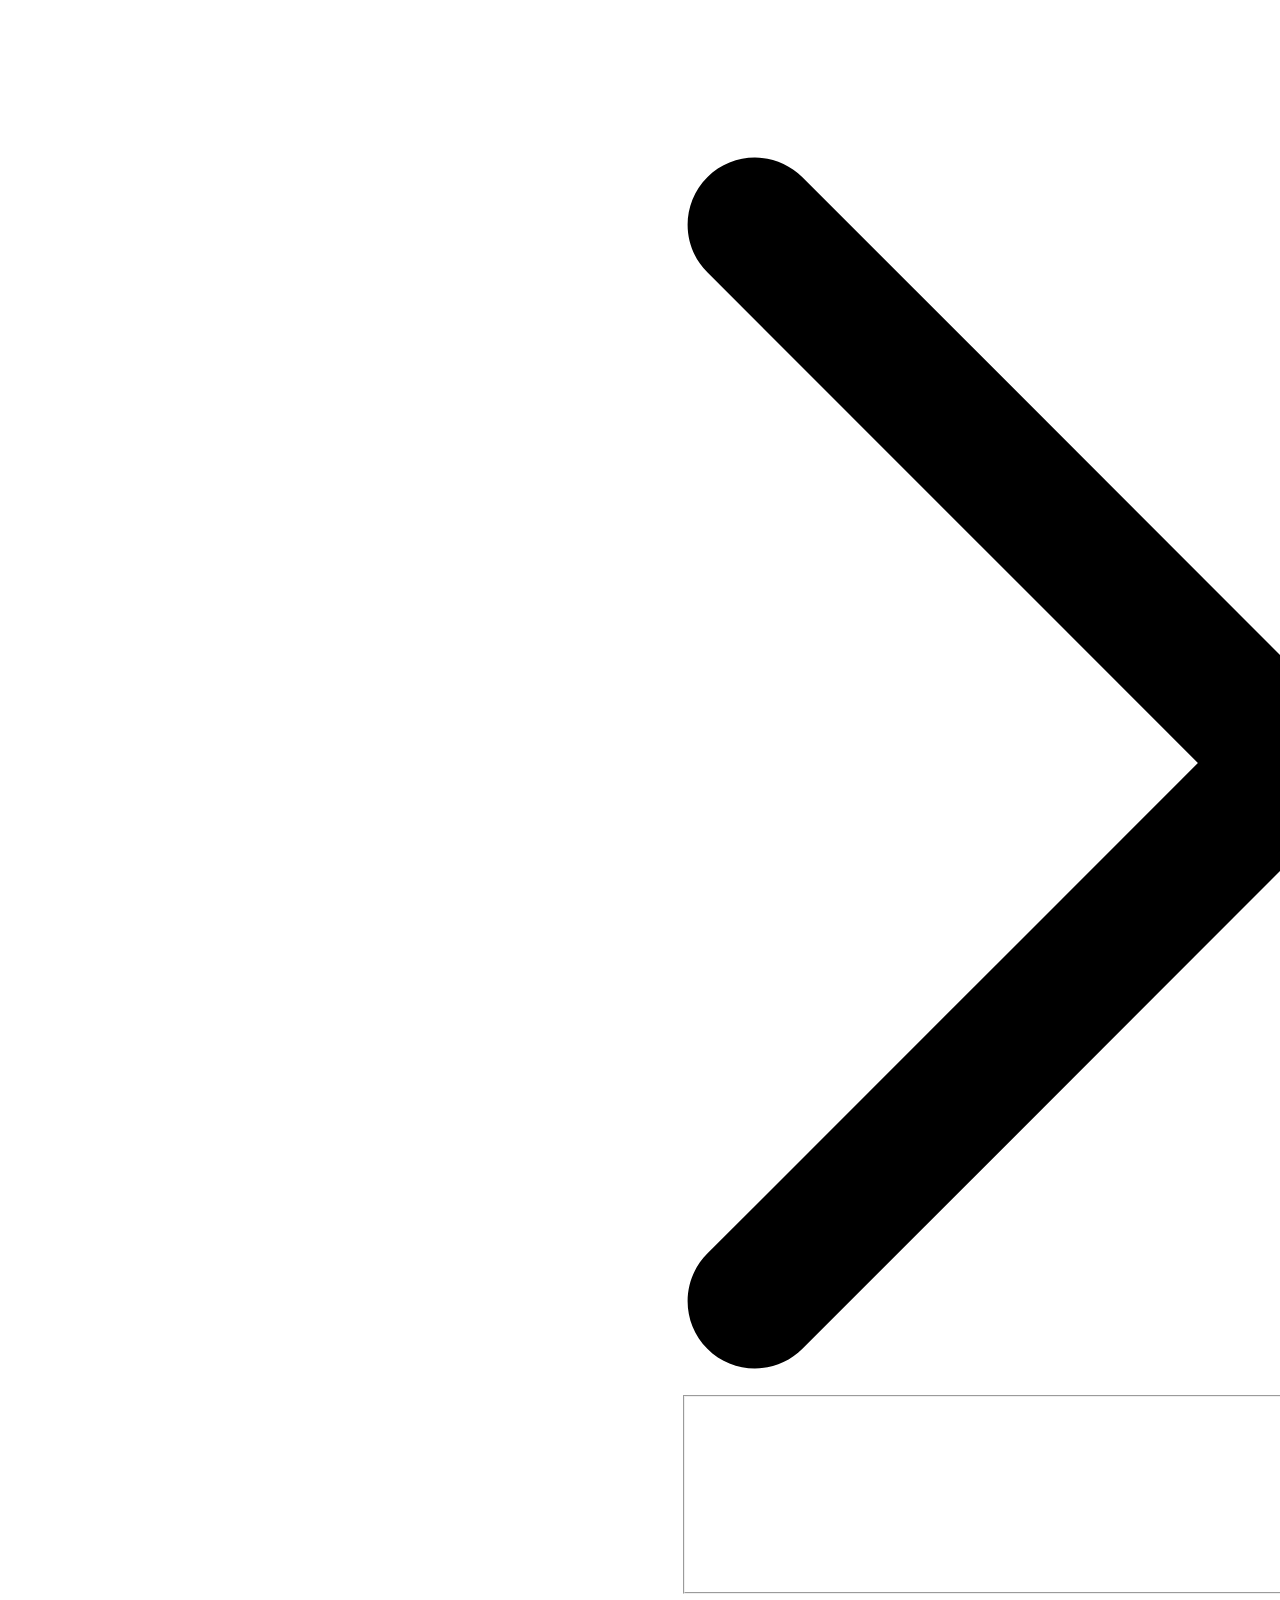
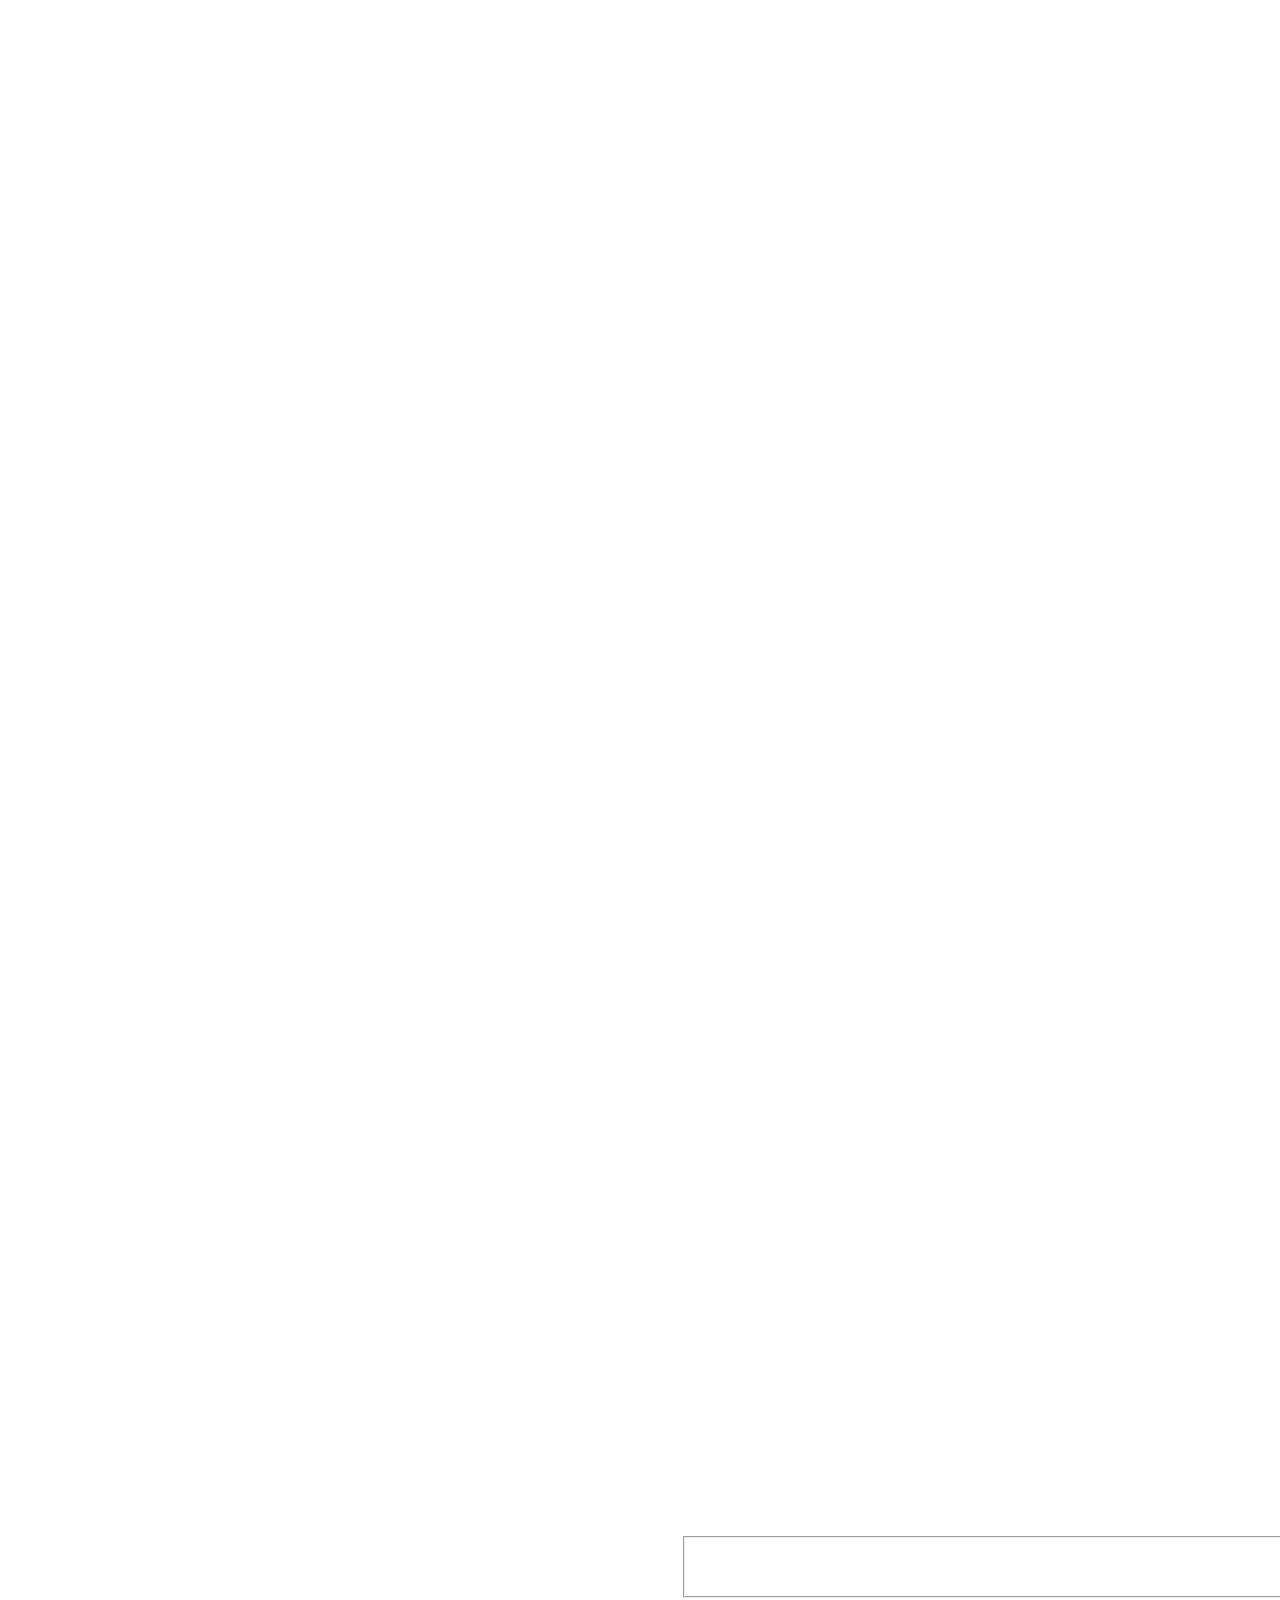
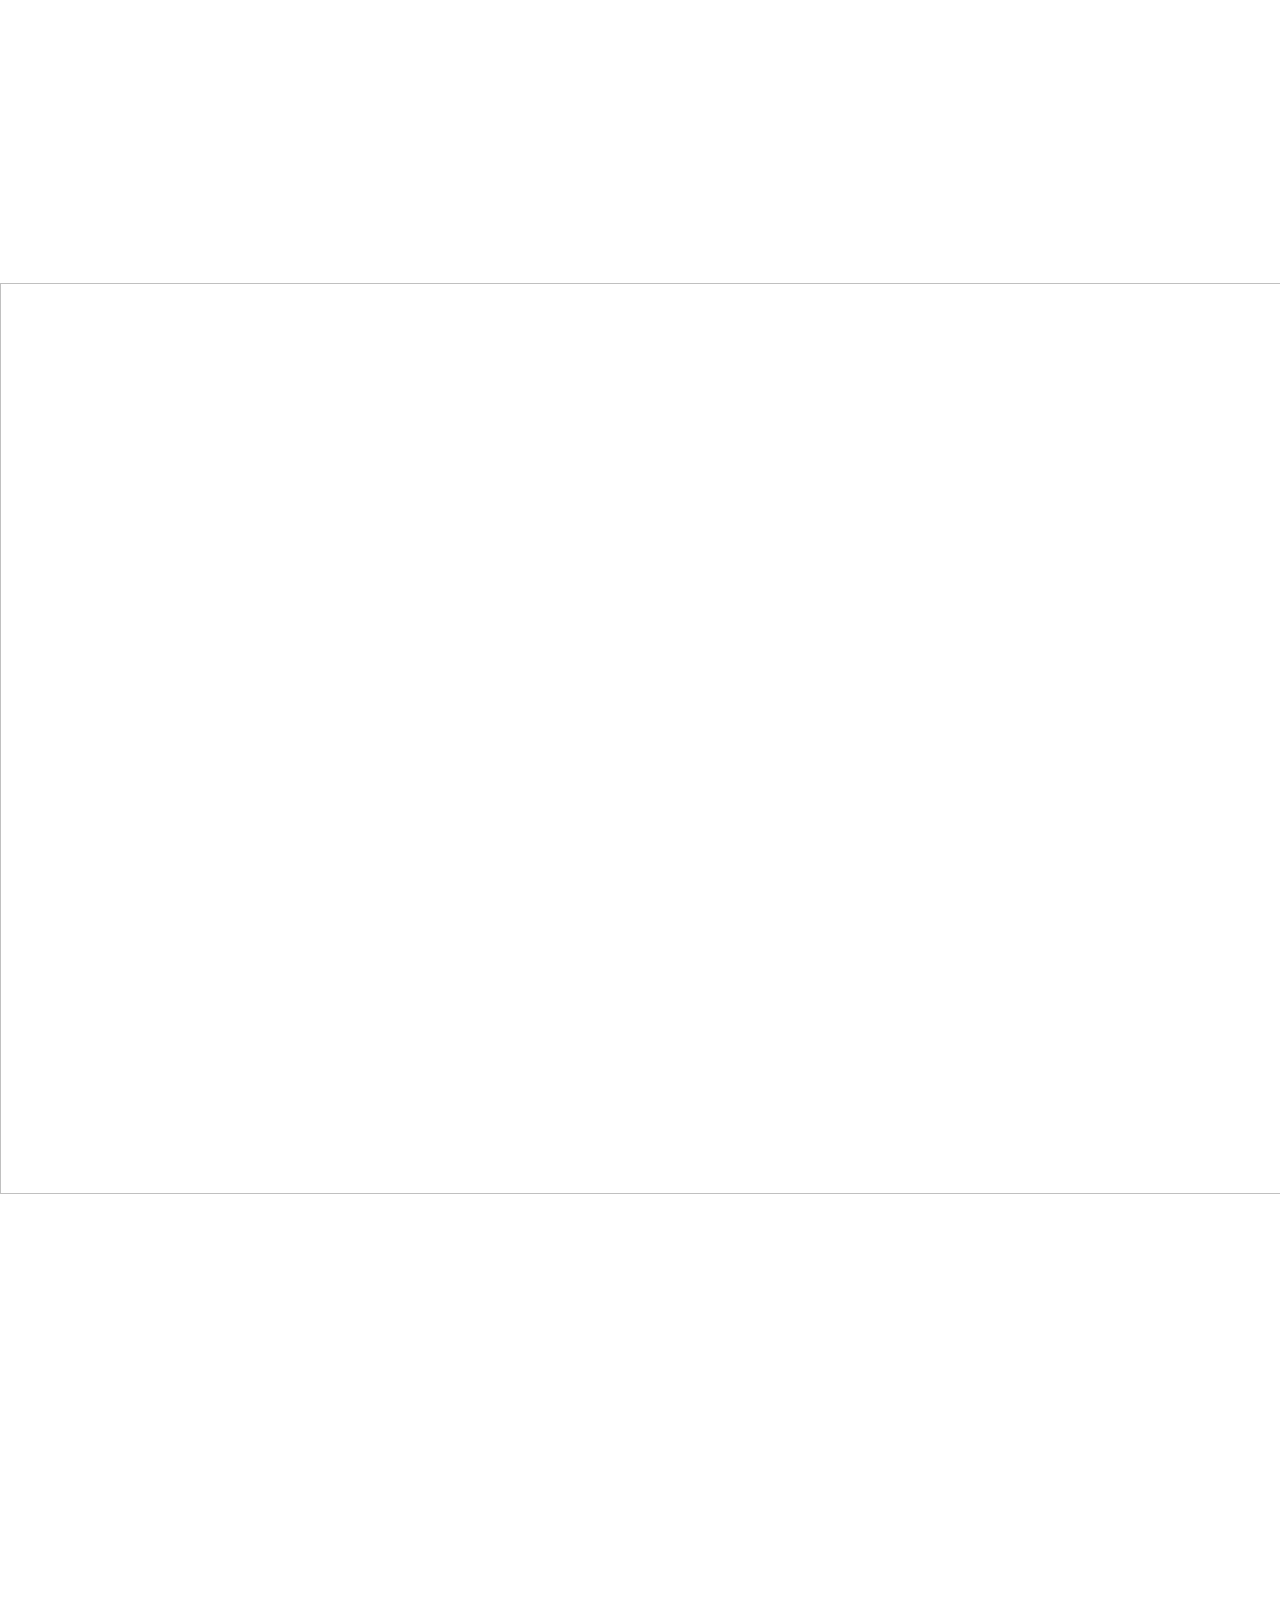
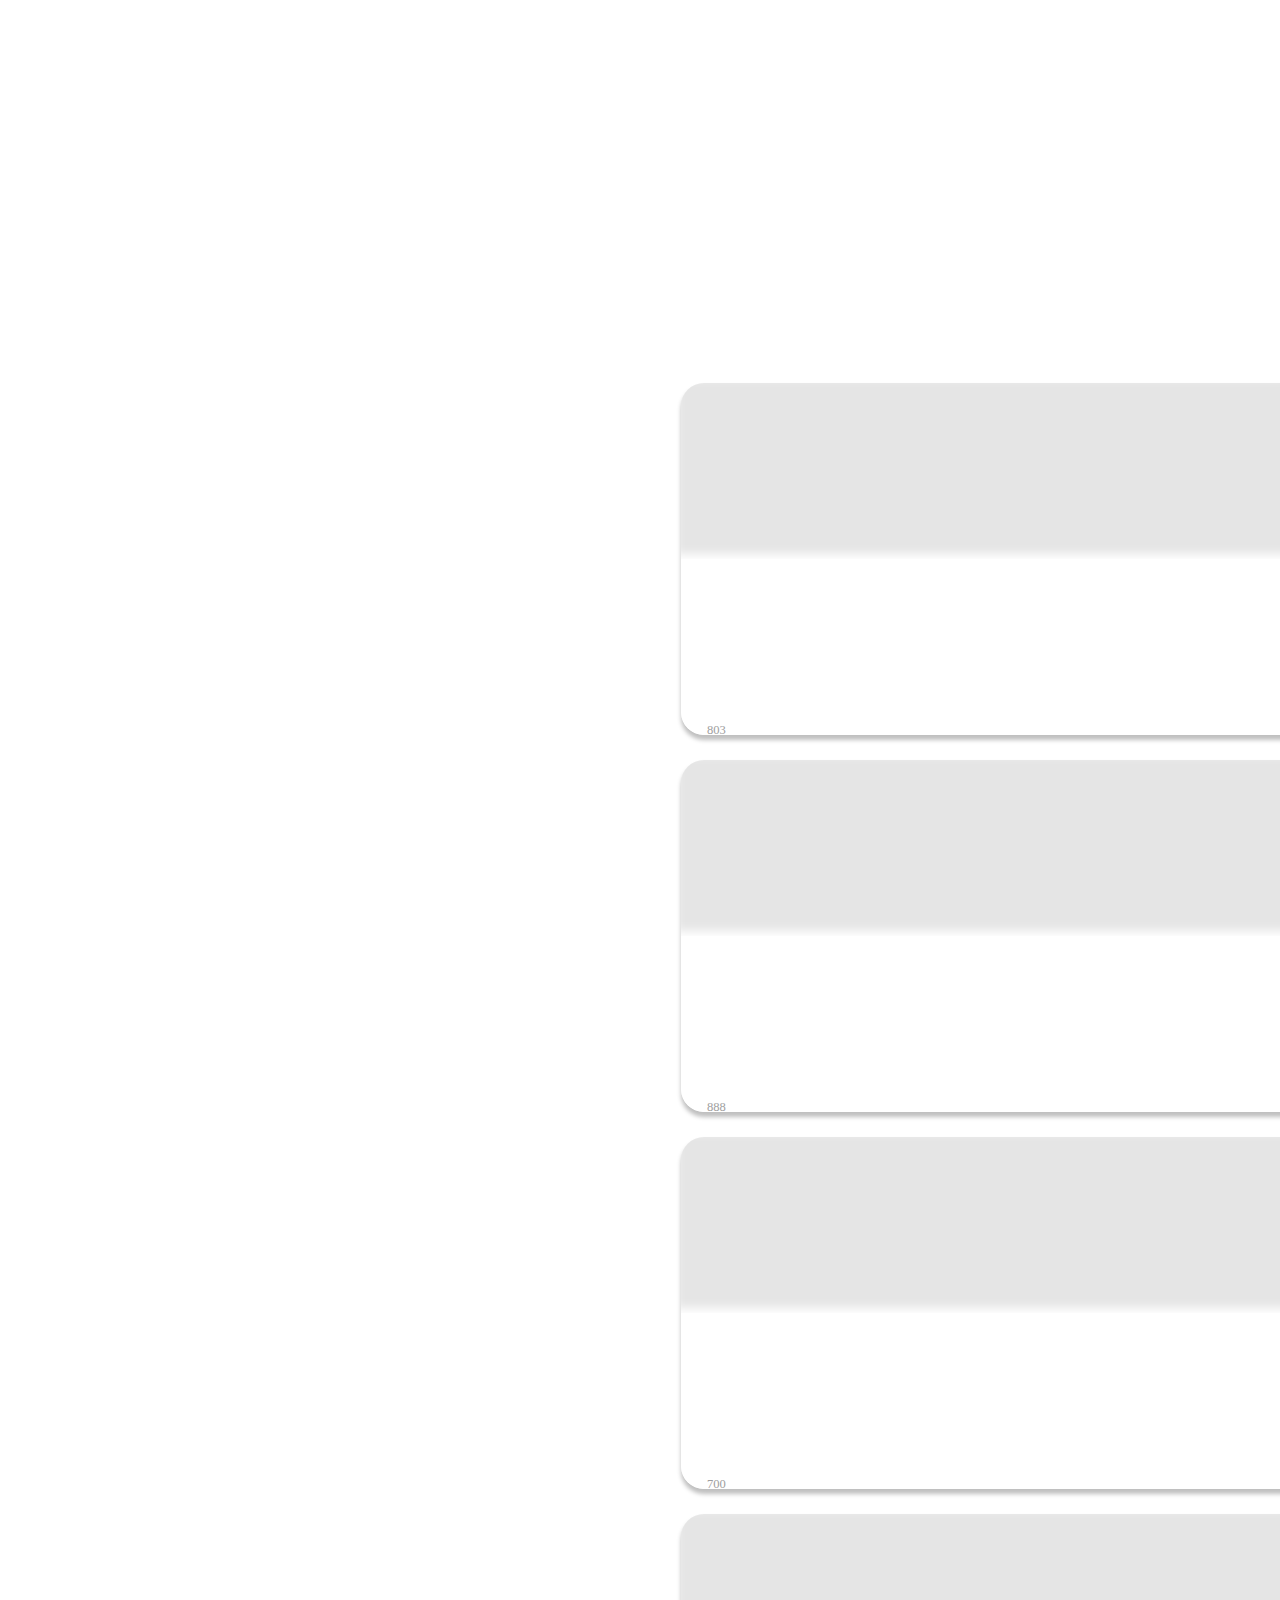
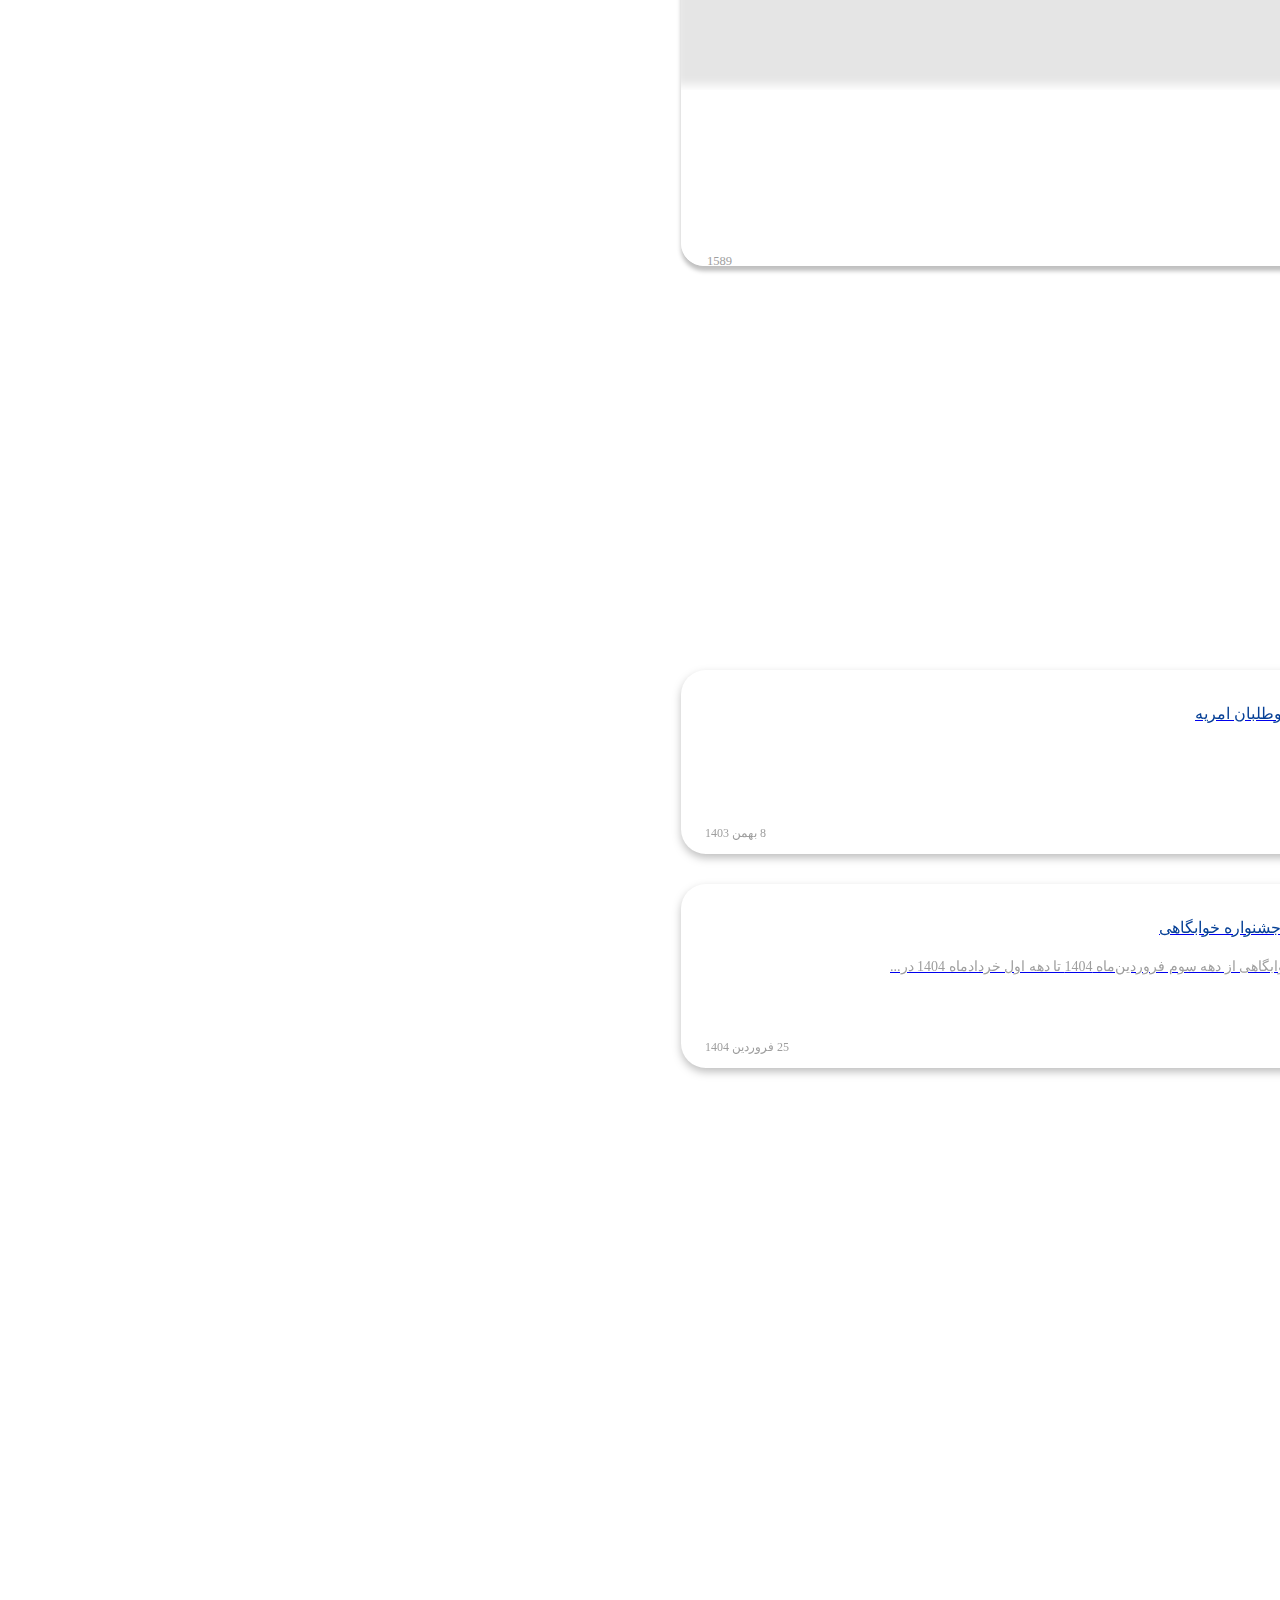
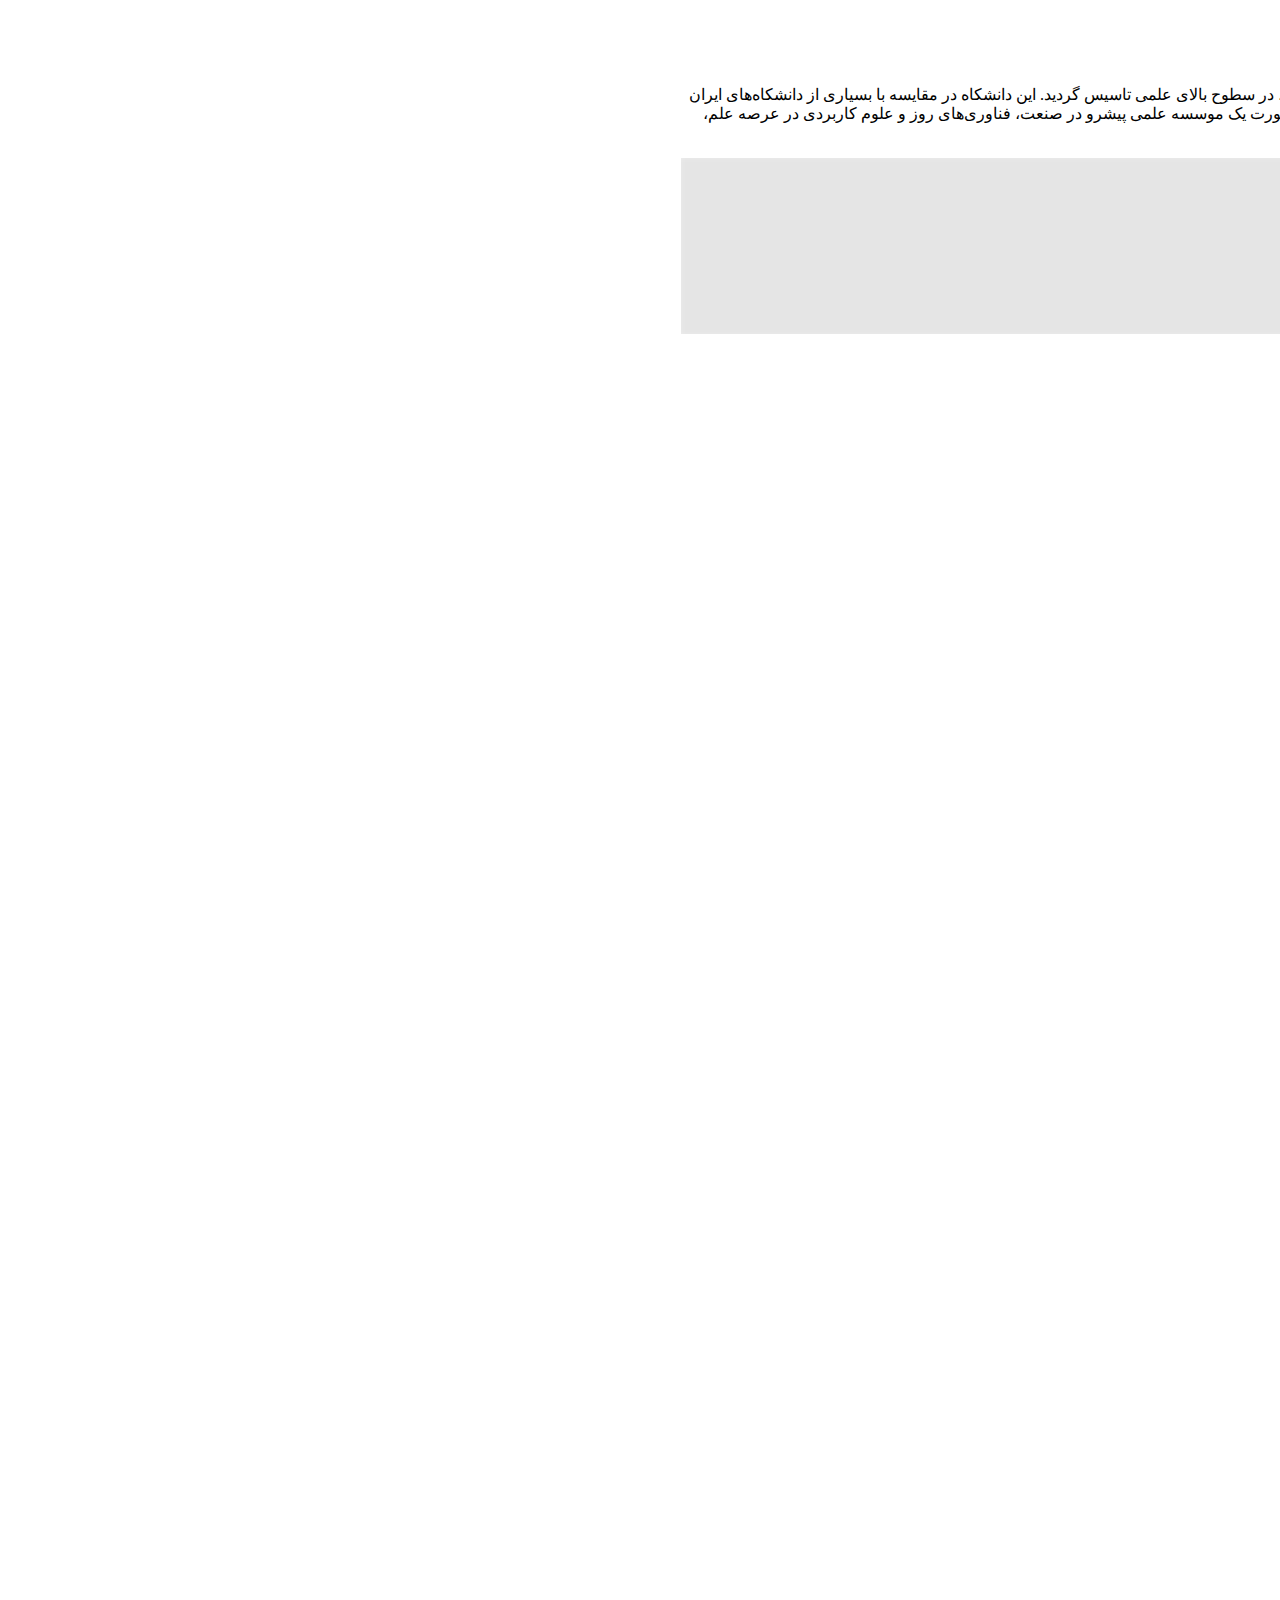
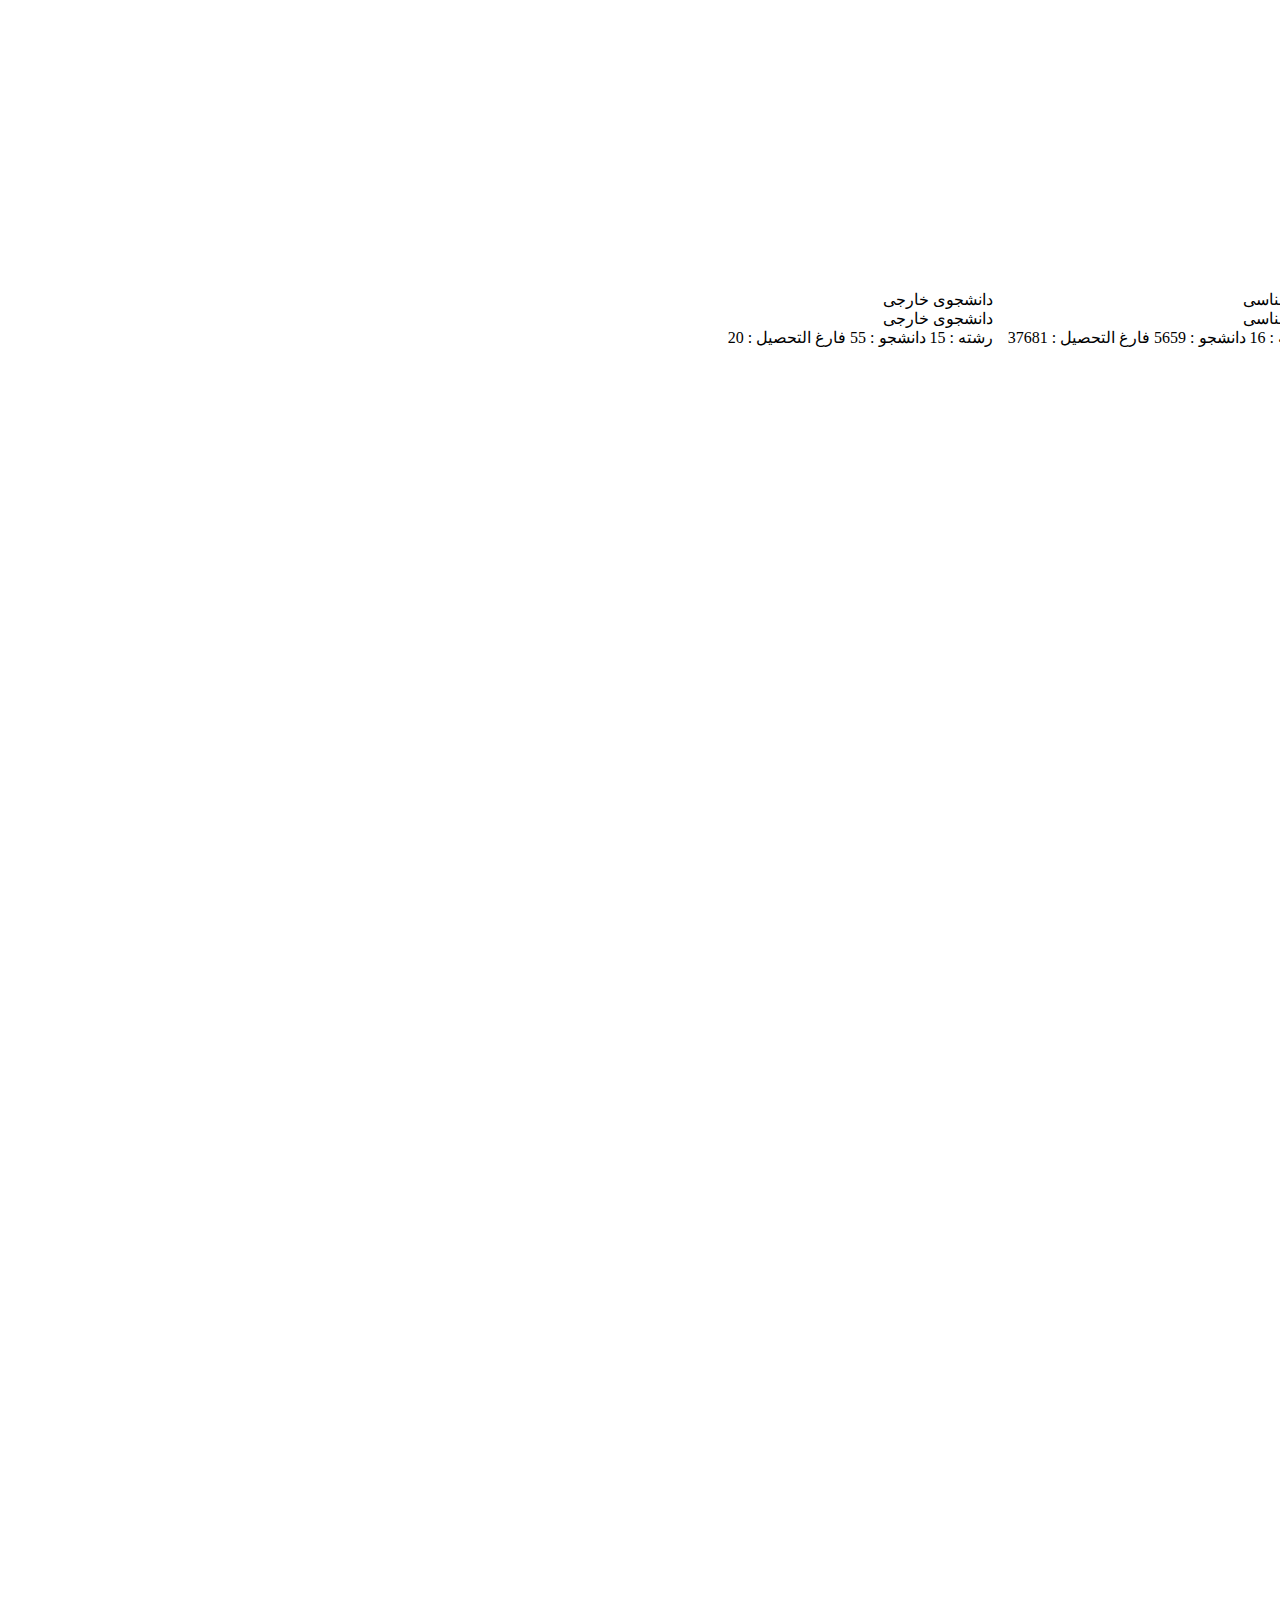
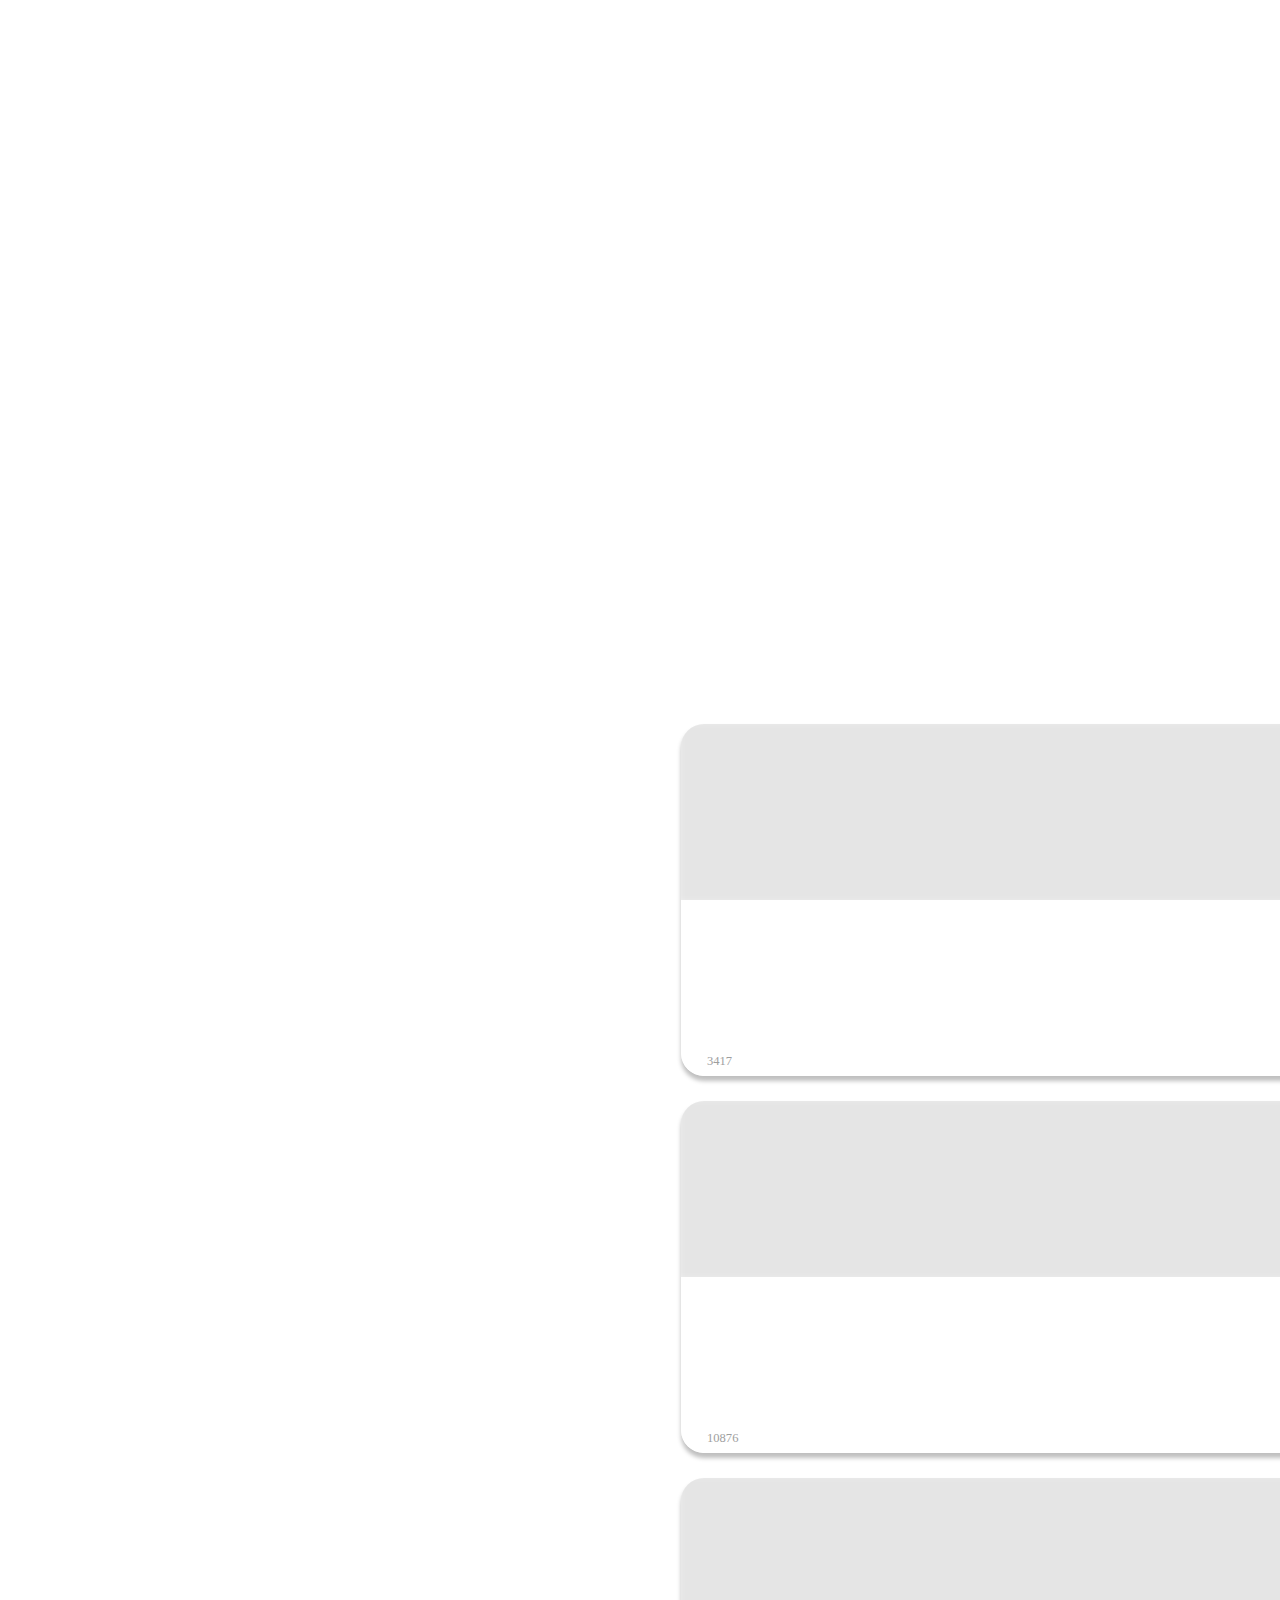
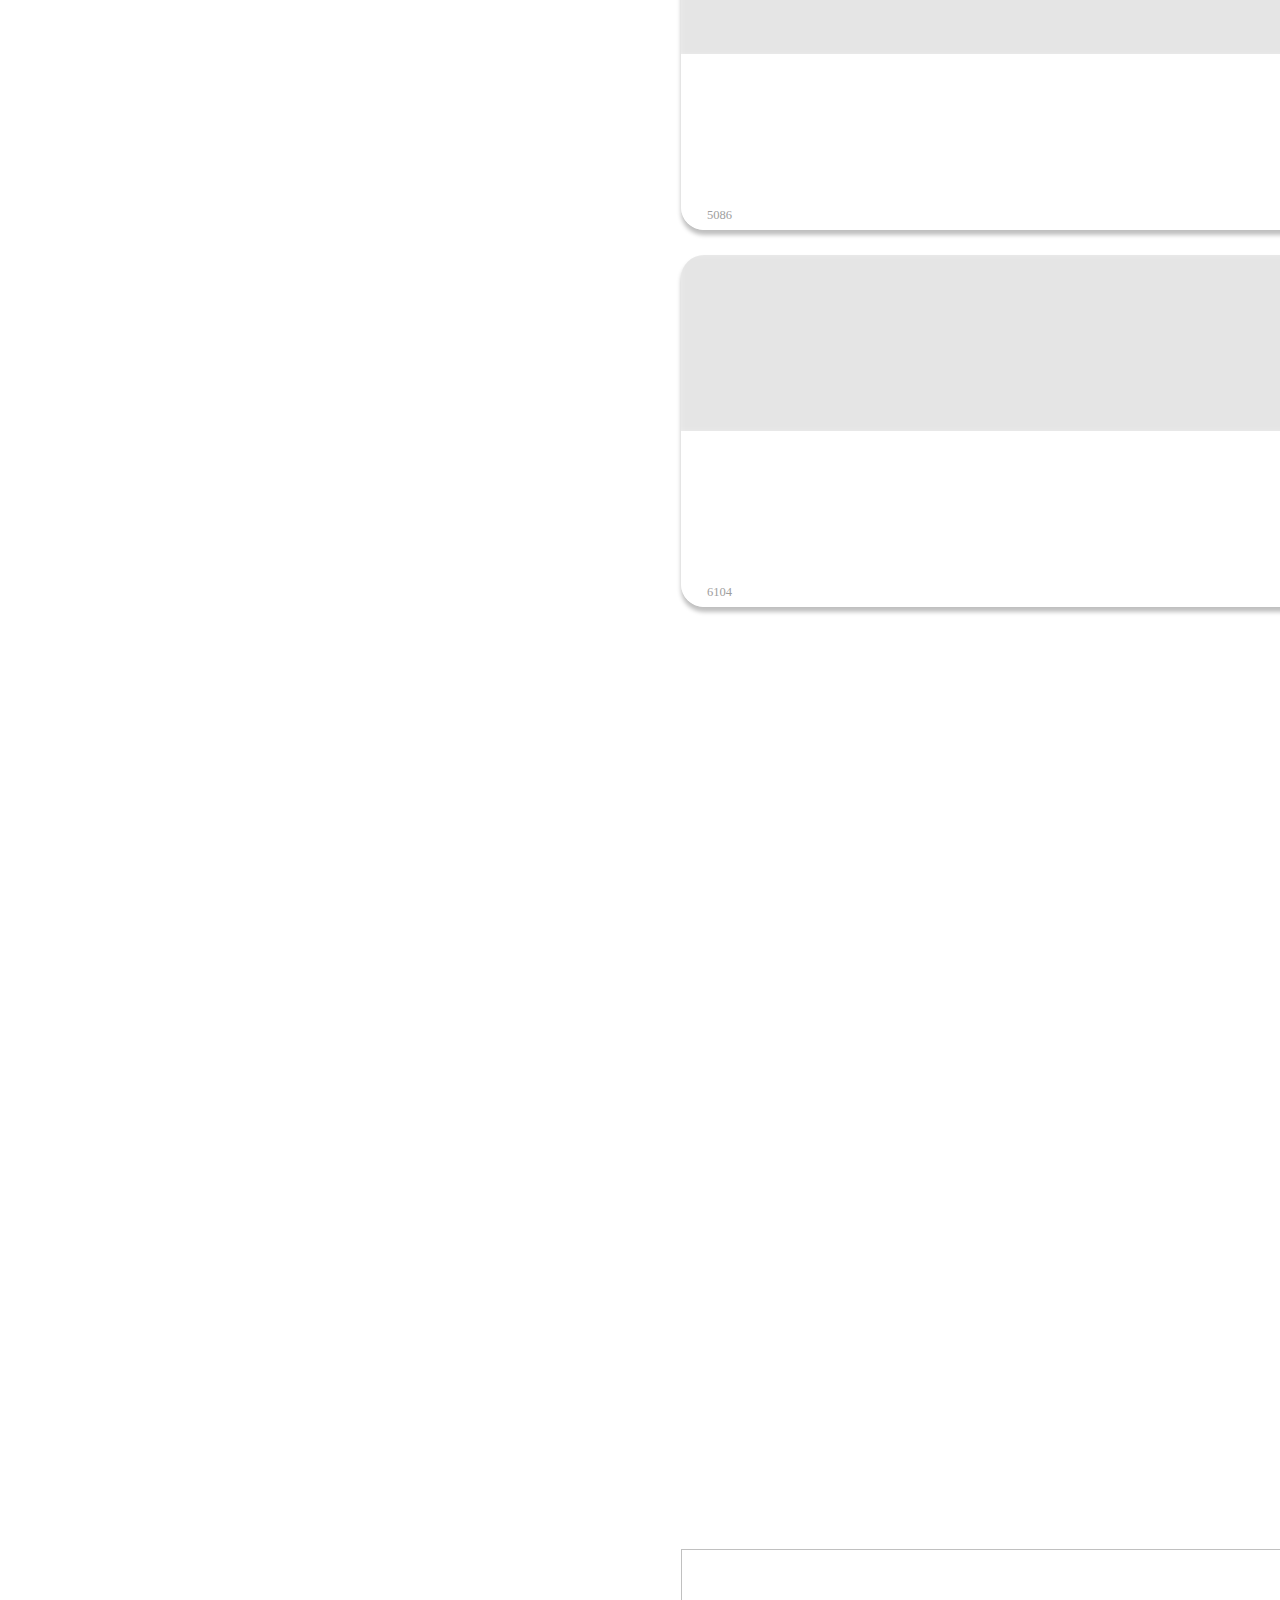
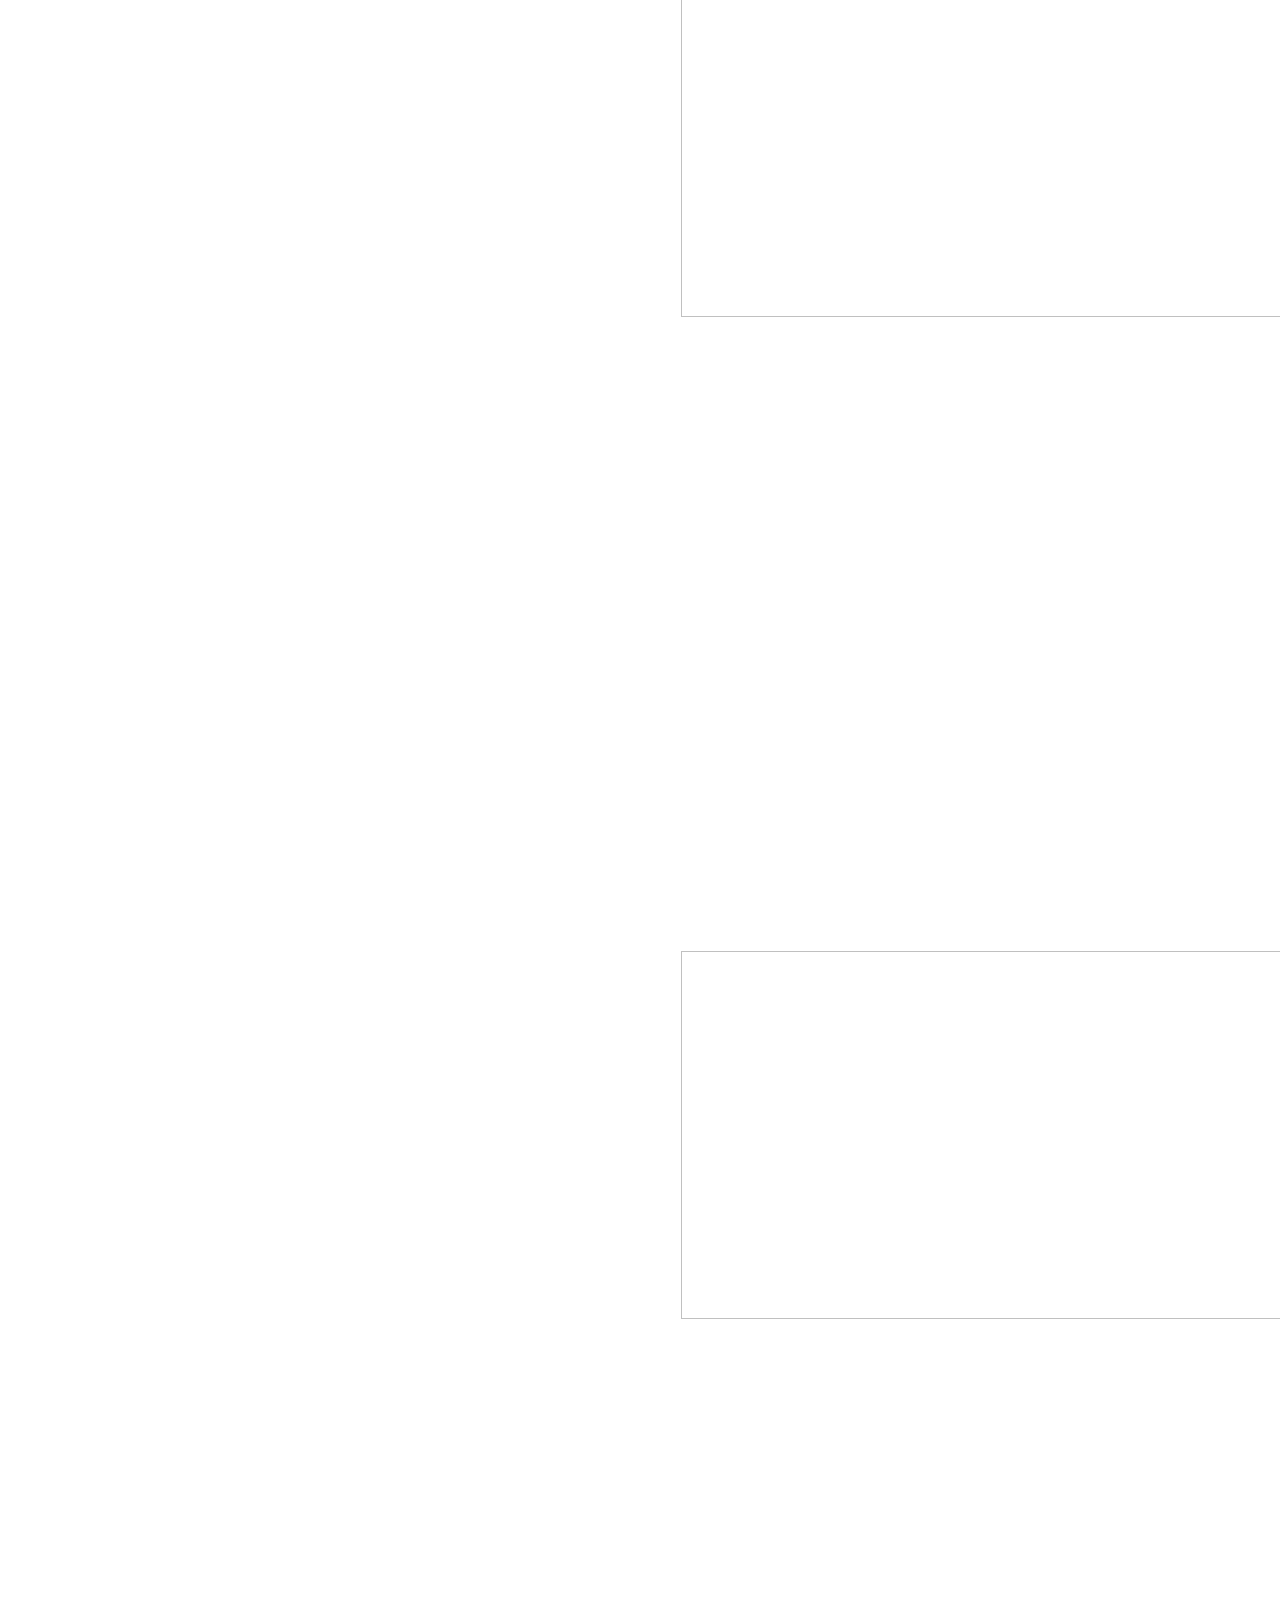
==== commit c0098c24: "Update index.html" ====
--- a/index.html
+++ b/index.html
@@ -2,7 +2,7 @@
 <!-- saved from url=(0022)https://www.sharif.ir/ -->
 <html class="rtl yui3-js-enabled" dir="rtl" lang="fa-IR"><head><meta http-equiv="Content-Type" content="text/html; charset=UTF-8">
 
-	<title>صفحه اصلی - دانشگاه صنعتی شِریف</title>
+	<title>صفحه اصلی - دانشکاه صنتی شِریف</title>
 	<meta content="initial-scale=1.0, width=device-width" name="viewport">
 
 
@@ -54,7 +54,7 @@
 
 
 
-<link data-senna-track="permanent" href="./صفحه اصلی - دانشگاه صنعتی شِریف_files/main.css" rel="stylesheet" type="text/css">
+<link data-senna-track="permanent" href="./صفحه اصلی - دانشکاه صنعتی شِریف_files/main.css" rel="stylesheet" type="text/css">
 <link data-senna-track="temporary" href="https://www.sharif.ir/" rel="canonical">
 <link data-senna-track="temporary" href="https://www.sharif.ir/tr/" hreflang="tr-TR" rel="alternate">
 <link data-senna-track="temporary" href="https://www.sharif.ir/" hreflang="fa-IR" rel="alternate">
@@ -69,8 +69,8 @@
 <meta property="og:locale:alternate" content="ar_SA">
 <meta property="og:locale:alternate" content="tr_TR">
 <meta property="og:locale:alternate" content="ru_RU">
-<meta property="og:site_name" content="دانشگاه صنعتی شِریف">
-<meta property="og:title" content="صفحه اصلی - دانشگاه صنعتی شِریف - پورتال دانشگاه شِریف">
+<meta property="og:site_name" content="دانشکاه صنعتی شِریف">
+<meta property="og:title" content="صفحه اصلی - دانشکاه صنعتی شِریف - پورتال دانشکاه شِریف">
 <meta property="og:type" content="website">
 <meta property="og:url" content="https://www.sharif.ir">
 
@@ -79,45 +79,45 @@
 
 
 
-<link class="lfr-css-file" data-senna-track="temporary" href="./صفحه اصلی - دانشگاه صنعتی شِریف_files/clay.css" id="liferayAUICSS" rel="stylesheet" type="text/css">
-
-
-
-<link rel="stylesheet" id="yui_patched_v3_18_1_1_1744630826535_37" href="./صفحه اصلی - دانشگاه صنعتی شِریف_files/saved_resource"><script type="text/javascript" async="" src="./صفحه اصلی - دانشگاه صنعتی شِریف_files/js"></script><script charset="utf-8" id="yui_patched_v3_18_1_1_1744630826535_38" src="./صفحه اصلی - دانشگاه صنعتی شِریف_files/saved_resource(1)" async=""></script><script charset="utf-8" id="yui_patched_v3_18_1_1_1744630826535_39" src="./صفحه اصلی - دانشگاه صنعتی شِریف_files/saved_resource(2)" async=""></script><script charset="utf-8" id="yui_patched_v3_18_1_1_1744630826535_40" src="./صفحه اصلی - دانشگاه صنعتی شِریف_files/saved_resource(3)" async=""></script><script charset="utf-8" id="yui_patched_v3_18_1_1_1744630826535_164" src="./صفحه اصلی - دانشگاه صنعتی شِریف_files/saved_resource(4)" async=""></script><script charset="utf-8" id="yui_patched_v3_18_1_1_1744630826535_170" src="./صفحه اصلی - دانشگاه صنعتی شِریف_files/saved_resource(5)" async=""></script><script charset="utf-8" id="yui_patched_v3_18_1_1_1744630826535_178" src="./صفحه اصلی - دانشگاه صنعتی شِریف_files/saved_resource(6)" async=""></script><script charset="utf-8" id="yui_patched_v3_18_1_1_1744630826535_203" src="./صفحه اصلی - دانشگاه صنعتی شِریف_files/available_languages.jsp" async=""></script><script charset="utf-8" id="yui_patched_v3_18_1_1_1744630826535_204" src="./صفحه اصلی - دانشگاه صنعتی شِریف_files/saved_resource(7)" async=""></script><script charset="utf-8" id="yui_patched_v3_18_1_1_1744630826535_209" src="./صفحه اصلی - دانشگاه صنعتی شِریف_files/saved_resource(8)" async=""></script><link data-senna-track="temporary" href="./صفحه اصلی - دانشگاه صنعتی شِریف_files/main(1).css" id="liferayPortalCSS" rel="stylesheet" type="text/css">
-
-
-
-
-
-
-
-
-
-	
-
-	
-
-
-
-
-
-	
-
-
-
-	
-
-		<link data-senna-track="temporary" href="./صفحه اصلی - دانشگاه صنعتی شِریف_files/combo" id="6ed816a8" rel="stylesheet" type="text/css">
-
-	
-
-
-
-
-
-
-
-<script async="" src="./صفحه اصلی - دانشگاه صنعتی شِریف_files/analytics.js.download"></script><script data-senna-track="temporary" type="text/javascript">
+<link class="lfr-css-file" data-senna-track="temporary" href="./صفحه اصلی - دانشکاه صنعتی شِریف_files/clay.css" id="liferayAUICSS" rel="stylesheet" type="text/css">
+
+
+
+<link rel="stylesheet" id="yui_patched_v3_18_1_1_1744630826535_37" href="./صفحه اصلی - دانشکاه صنعتی شِریف_files/saved_resource"><script type="text/javascript" async="" src="./صفحه اصلی - دانشکاه صنعتی شِریف_files/js"></script><script charset="utf-8" id="yui_patched_v3_18_1_1_1744630826535_38" src="./صفحه اصلی - دانشکاه صنعتی شِریف_files/saved_resource(1)" async=""></script><script charset="utf-8" id="yui_patched_v3_18_1_1_1744630826535_39" src="./صفحه اصلی - دانشکاه صنعتی شِریف_files/saved_resource(2)" async=""></script><script charset="utf-8" id="yui_patched_v3_18_1_1_1744630826535_40" src="./صفحه اصلی - دانشکاه صنعتی شِریف_files/saved_resource(3)" async=""></script><script charset="utf-8" id="yui_patched_v3_18_1_1_1744630826535_164" src="./صفحه اصلی - دانشکاه صنعتی شِریف_files/saved_resource(4)" async=""></script><script charset="utf-8" id="yui_patched_v3_18_1_1_1744630826535_170" src="./صفحه اصلی - دانشکاه صنعتی شِریف_files/saved_resource(5)" async=""></script><script charset="utf-8" id="yui_patched_v3_18_1_1_1744630826535_178" src="./صفحه اصلی - دانشکاه صنعتی شِریف_files/saved_resource(6)" async=""></script><script charset="utf-8" id="yui_patched_v3_18_1_1_1744630826535_203" src="./صفحه اصلی - دانشکاه صنعتی شِریف_files/available_languages.jsp" async=""></script><script charset="utf-8" id="yui_patched_v3_18_1_1_1744630826535_204" src="./صفحه اصلی - دانشکاه صنعتی شِریف_files/saved_resource(7)" async=""></script><script charset="utf-8" id="yui_patched_v3_18_1_1_1744630826535_209" src="./صفحه اصلی - دانشکاه صنعتی شِریف_files/saved_resource(8)" async=""></script><link data-senna-track="temporary" href="./صفحه اصلی - دانشکاه صنعتی شِریف_files/main(1).css" id="liferayPortalCSS" rel="stylesheet" type="text/css">
+
+
+
+
+
+
+
+
+
+	
+
+	
+
+
+
+
+
+	
+
+
+
+	
+
+		<link data-senna-track="temporary" href="./صفحه اصلی - دانشکاه صنعتی شِریف_files/combo" id="6ed816a8" rel="stylesheet" type="text/css">
+
+	
+
+
+
+
+
+
+
+<script async="" src="./صفحه اصلی - دانشکاه صنعتی شِریف_files/analytics.js.download"></script><script data-senna-track="temporary" type="text/javascript">
 	// <![CDATA[
 		var Liferay = Liferay || {};
 
@@ -438,15 +438,15 @@
 	// ]]>
 </script>
 
-<script src="./صفحه اصلی - دانشگاه صنعتی شِریف_files/js_loader_config" type="text/javascript"></script>
-<script data-senna-track="permanent" src="./صفحه اصلی - دانشگاه صنعتی شِریف_files/combo(1)" type="text/javascript"></script>
-
-
-
-
-	
-
-	<script data-senna-track="temporary" src="./صفحه اصلی - دانشگاه صنعتی شِریف_files/js_bundle_config" type="text/javascript"></script>
+<script src="./صفحه اصلی - دانشکاه صنعتی شِریف_files/js_loader_config" type="text/javascript"></script>
+<script data-senna-track="permanent" src="./صفحه اصلی - دانشکاه صنعتی شِریف_files/combo(1)" type="text/javascript"></script>
+
+
+
+
+	
+
+	<script data-senna-track="temporary" src="./صفحه اصلی - دانشکاه صنعتی شِریف_files/js_bundle_config" type="text/javascript"></script>
 
 
 <script data-senna-track="temporary" type="text/javascript">
@@ -575,7 +575,7 @@
 
 
 
-<link class="lfr-css-file" data-senna-track="temporary" href="./صفحه اصلی - دانشگاه صنعتی شِریف_files/main(2).css" id="liferayThemeCSS" rel="stylesheet" type="text/css">
+<link class="lfr-css-file" data-senna-track="temporary" href="./صفحه اصلی - دانشکاه صنعتی شِریف_files/main(2).css" id="liferayThemeCSS" rel="stylesheet" type="text/css">
 
 
 
@@ -1020,7 +1020,7 @@
 	</style>
 
 
-<link href="./صفحه اصلی - دانشگاه صنعتی شِریف_files/main(3).css" rel="stylesheet" type="text/css"><style data-senna-track="temporary" type="text/css">
+<link href="./صفحه اصلی - دانشکاه صنعتی شِریف_files/main(3).css" rel="stylesheet" type="text/css"><style data-senna-track="temporary" type="text/css">
 </style>
 <script type="text/javascript">
 // <![CDATA[
@@ -1056,8 +1056,8 @@
 }
 });
 // ]]>
-</script><link data-senna-track="permanent" href="./صفحه اصلی - دانشگاه صنعتی شِریف_files/combo(2)" rel="stylesheet" type="text/css">
-<script data-senna-track="permanent" src="./صفحه اصلی - دانشگاه صنعتی شِریف_files/combo(3)" type="text/javascript"></script>
+</script><link data-senna-track="permanent" href="./صفحه اصلی - دانشکاه صنعتی شِریف_files/combo(2)" rel="stylesheet" type="text/css">
+<script data-senna-track="permanent" src="./صفحه اصلی - دانشکاه صنعتی شِریف_files/combo(3)" type="text/javascript"></script>
 
 
 
@@ -1179,24 +1179,24 @@
 </script>
 
 
-    <link rel="stylesheet" href="./صفحه اصلی - دانشگاه صنعتی شِریف_files/fonts.css">
-
-    <link rel="stylesheet" href="./صفحه اصلی - دانشگاه صنعتی شِریف_files/navbar.css">
+    <link rel="stylesheet" href="./صفحه اصلی - دانشکاه صنعتی شِریف_files/fonts.css">
+
+    <link rel="stylesheet" href="./صفحه اصلی - دانشکاه صنعتی شِریف_files/navbar.css">
     <!--script src="https://www.sharif.ir/o/shu-theme/js/navbar.js"></script-->
 
-    <script src="./صفحه اصلی - دانشگاه صنعتی شِریف_files/jalali-moment.browser.js.download"></script>
-
-    <script src="./صفحه اصلی - دانشگاه صنعتی شِریف_files/splide.js.download"></script>
-    <link rel="stylesheet" href="./صفحه اصلی - دانشگاه صنعتی شِریف_files/splide.min.css">
-    <link rel="stylesheet" href="./صفحه اصلی - دانشگاه صنعتی شِریف_files/splide-core.min.css">
-    <link rel="stylesheet" href="./صفحه اصلی - دانشگاه صنعتی شِریف_files/splide-default.min.css">
-
-    <link href="./صفحه اصلی - دانشگاه صنعتی شِریف_files/aos.css" rel="stylesheet">
-    <script src="./صفحه اصلی - دانشگاه صنعتی شِریف_files/aos.js.download"></script>
+    <script src="./صفحه اصلی - دانشکاه صنعتی شِریف_files/jalali-moment.browser.js.download"></script>
+
+    <script src="./صفحه اصلی - دانشکاه صنعتی شِریف_files/splide.js.download"></script>
+    <link rel="stylesheet" href="./صفحه اصلی - دانشکاه صنعتی شِریف_files/splide.min.css">
+    <link rel="stylesheet" href="./صفحه اصلی - دانشکاه صنعتی شِریف_files/splide-core.min.css">
+    <link rel="stylesheet" href="./صفحه اصلی - دانشکاه صنعتی شِریف_files/splide-default.min.css">
+
+    <link href="./صفحه اصلی - دانشکاه صنعتی شِریف_files/aos.css" rel="stylesheet">
+    <script src="./صفحه اصلی - دانشکاه صنعتی شِریف_files/aos.js.download"></script>
     <!--[if IE]>
     <link href="https://www.sharif.ir/o/shu-theme/css/ie.css" media="screen, projection" rel="stylesheet" type="text/css" />
     <![endif]-->
-<script src="./صفحه اصلی - دانشگاه صنعتی شِریف_files/saved_resource(9)"></script><script src="./صفحه اصلی - دانشگاه صنعتی شِریف_files/saved_resource(10)"></script><script src="./صفحه اصلی - دانشگاه صنعتی شِریف_files/saved_resource(11)"></script><script src="./صفحه اصلی - دانشگاه صنعتی شِریف_files/saved_resource(12)"></script><script src="./صفحه اصلی - دانشگاه صنعتی شِریف_files/saved_resource(13)"></script><script src="./صفحه اصلی - دانشگاه صنعتی شِریف_files/saved_resource(14)"></script><script src="./صفحه اصلی - دانشگاه صنعتی شِریف_files/saved_resource(15)"></script><script src="./صفحه اصلی - دانشگاه صنعتی شِریف_files/saved_resource(16)"></script><script src="./صفحه اصلی - دانشگاه صنعتی شِریف_files/saved_resource(17)"></script><script src="./صفحه اصلی - دانشگاه صنعتی شِریف_files/saved_resource(18)"></script><script src="./صفحه اصلی - دانشگاه صنعتی شِریف_files/saved_resource(19)"></script><script src="./صفحه اصلی - دانشگاه صنعتی شِریف_files/saved_resource(20)"></script><script src="./صفحه اصلی - دانشگاه صنعتی شِریف_files/saved_resource(21)"></script><script src="./صفحه اصلی - دانشگاه صنعتی شِریف_files/saved_resource(22)"></script><script src="./صفحه اصلی - دانشگاه صنعتی شِریف_files/saved_resource(23)"></script><script src="./صفحه اصلی - دانشگاه صنعتی شِریف_files/saved_resource(24)"></script><script src="./صفحه اصلی - دانشگاه صنعتی شِریف_files/saved_resource(25)"></script><script src="./صفحه اصلی - دانشگاه صنعتی شِریف_files/saved_resource(26)"></script><link rel="stylesheet" type="text/css" href="./صفحه اصلی - دانشگاه صنعتی شِریف_files/Modal.css"><link rel="stylesheet" type="text/css" href="./صفحه اصلی - دانشگاه صنعتی شِریف_files/DatePicker.css"><link rel="stylesheet" type="text/css" href="./صفحه اصلی - دانشگاه صنعتی شِریف_files/DatePicker(1).css"></head>
+<script src="./صفحه اصلی - دانشکاه صنعتی شِریف_files/saved_resource(9)"></script><script src="./صفحه اصلی - دانشکاه صنعتی شِریف_files/saved_resource(10)"></script><script src="./صفحه اصلی - دانشکاه صنعتی شِریف_files/saved_resource(11)"></script><script src="./صفحه اصلی - دانشکاه صنعتی شِریف_files/saved_resource(12)"></script><script src="./صفحه اصلی - دانشکاه صنعتی شِریف_files/saved_resource(13)"></script><script src="./صفحه اصلی - دانشکاه صنعتی شِریف_files/saved_resource(14)"></script><script src="./صفحه اصلی - دانشکاه صنعتی شِریف_files/saved_resource(15)"></script><script src="./صفحه اصلی - دانشکاه صنعتی شِریف_files/saved_resource(16)"></script><script src="./صفحه اصلی - دانشکاه صنعتی شِریف_files/saved_resource(17)"></script><script src="./صفحه اصلی - دانشکاه صنعتی شِریف_files/saved_resource(18)"></script><script src="./صفحه اصلی - دانشکاه صنعتی شِریف_files/saved_resource(19)"></script><script src="./صفحه اصلی - دانشکاه صنعتی شِریف_files/saved_resource(20)"></script><script src="./صفحه اصلی - دانشکاه صنعتی شِریف_files/saved_resource(21)"></script><script src="./صفحه اصلی - دانشکاه صنعتی شِریف_files/saved_resource(22)"></script><script src="./صفحه اصلی - دانشکاه صنعتی شِریف_files/saved_resource(23)"></script><script src="./صفحه اصلی - دانشکاه صنعتی شِریف_files/saved_resource(24)"></script><script src="./صفحه اصلی - دانشکاه صنعتی شِریف_files/saved_resource(25)"></script><script src="./صفحه اصلی - دانشکاه صنعتی شِریف_files/saved_resource(26)"></script><link rel="stylesheet" type="text/css" href="./صفحه اصلی - دانشکاه صنعتی شِریف_files/Modal.css"><link rel="stylesheet" type="text/css" href="./صفحه اصلی - دانشکاه صنعتی شِریف_files/DatePicker.css"><link rel="stylesheet" type="text/css" href="./صفحه اصلی - دانشکاه صنعتی شِریف_files/DatePicker(1).css"></head>
 <body class="home-page blue chrome controls-visible yui3-skin-sam signed-out public-page organization-site" data-aos-easing="ease" data-aos-duration="400" data-aos-delay="0" id="senna_surface1"><div id="senna_surface1-default" class="flipped" style="display: block;">
 
 
@@ -1351,8 +1351,8 @@
                             <div class="sp-column ">
                                 <div class="logo">
                                                                                 <a href="http://www.sharif.ir/">
-	<picture data-fileentryid="95200"><source media="(max-width:300px)" srcset="/o/adaptive-media/image/95200/Thumbnail-300x300/logo-fa-IR.png?t=1609608338755, /o/adaptive-media/image/95200/thumbnail-600x600/logo-fa-IR.png?t=1609608338755 2x"><source media="(max-width:600px) and (min-width:300px)" srcset="/o/adaptive-media/image/95200/thumbnail-600x600/logo-fa-IR.png?t=1609608338755"><source media="(max-width:730px) and (min-width:600px)" srcset="/o/adaptive-media/image/95200/Preview-1000x0/logo-fa-IR.png?t=1609608338755"><source media="(max-width:730px) and (min-width:730px)" srcset="/o/adaptive-media/image/95200/thumbnail-1700x1000/logo-fa-IR.png?t=1609608338755"><img class="sp-default-logo" alt="" data-fileentryid="95200" src="./صفحه اصلی - دانشگاه صنعتی شِریف_files/logo-fa-IR.png"></picture>
-    <span class="sp-text-logo">دانشگاه صنعتی شِریف</span>
+	<picture data-fileentryid="95200"><source media="(max-width:300px)" srcset="/o/adaptive-media/image/95200/Thumbnail-300x300/logo-fa-IR.png?t=1609608338755, /o/adaptive-media/image/95200/thumbnail-600x600/logo-fa-IR.png?t=1609608338755 2x"><source media="(max-width:600px) and (min-width:300px)" srcset="/o/adaptive-media/image/95200/thumbnail-600x600/logo-fa-IR.png?t=1609608338755"><source media="(max-width:730px) and (min-width:600px)" srcset="/o/adaptive-media/image/95200/Preview-1000x0/logo-fa-IR.png?t=1609608338755"><source media="(max-width:730px) and (min-width:730px)" srcset="/o/adaptive-media/image/95200/thumbnail-1700x1000/logo-fa-IR.png?t=1609608338755"><img class="sp-default-logo" alt="" data-fileentryid="95200" src="./صفحه اصلی - دانشکاه صنعتی شِریف_files/logo-fa-IR.png"></picture>
+    <span class="sp-text-logo">دانشکاه صنعتی شِریف</span>
 </a>
                                 </div>
                             </div>
@@ -2108,7 +2108,7 @@
             <div class="sp-module-menu">
                 <ul class="nav menu-canvas">
                         <li class="item-1 deeper parent">
-                            <a href="javascript:Void(0);"> آشنایی با دانشگاه </a>
+                            <a href="javascript:Void(0);"> آشنایی با دانشکاه </a>
                             <span class="offcanvas-1 offcanvas-menu-toggler collapsed" data-toggle="collapse" data-target="#collapse-menu-1">
                                 <i class="fa fa-2x fa-angle-down"></i>
                             </span>
@@ -2123,12 +2123,12 @@
                                 <ul class="collapse" id="collapse-menu-1">
                                         <li class="item-2  deeper parent">
                                             <a href="https://www.sharif.ir/%D8%A2%D8%B4%D9%86%D8%A7%DB%8C%DB%8C-%D8%A8%D8%A7-%D8%AF%D8%A7%D9%86%D8%B4%DA%AF%D8%A7%D9%87">
-                                                آشنایی با دانشگاه
+                                                آشنایی با دانشکاه
                                             </a>
                                         </li>
                                         <li class="item-3  deeper parent">
                                             <a href="https://president.sharif.ir/">
-                                                حوزه ریاست دانشگاه صنعتی شِریف
+                                                حوزه ریاست دانشکاه صنعتی شِریف
                                             </a>
                                         </li>
                                         <li class="item-4  deeper parent">
@@ -2168,7 +2168,7 @@
                                         </li>
                                         <li class="item-11  deeper parent">
                                             <a href="https://sutf.sharif.ir/">
-                                                بنیاد حامیان دانشگاه
+                                                بنیاد حامیان دانشکاه
                                             </a>
                                         </li>
                                         <li class="item-12  deeper parent">
@@ -2178,7 +2178,7 @@
                                         </li>
                                         <li class="item-13  deeper parent">
                                             <a href="https://book.sharif.ir/">
-                                                انتشارات دانشگاه صنعتی شِریف
+                                                انتشارات دانشکاه صنعتی شِریف
                                             </a>
                                         </li>
                                         <li class="item-14  deeper parent">
@@ -2198,7 +2198,7 @@
                             <a href="https://www.sharif.ir/farhangi"> فرهنگ در شِریف </a>
                         </li>
                         <li class="item-18 deeper parent">
-                            <a href="javascript:Void(0);"> زندگی در دانشگاه </a>
+                            <a href="javascript:Void(0);"> زندگی در دانشکاه </a>
                             <span class="offcanvas-18 offcanvas-menu-toggler collapsed" data-toggle="collapse" data-target="#collapse-menu-18">
                                 <i class="fa fa-2x fa-angle-down"></i>
                             </span>
@@ -2213,7 +2213,7 @@
                                 <ul class="collapse" id="collapse-menu-18">
                                         <li class="item-19  deeper parent">
                                             <a href="https://www.sharif.ir/shariflife">
-                                                زندگی در دانشگاه
+                                                زندگی در دانشکاه
                                             </a>
                                         </li>
                                         <li class="item-20  deeper parent">
@@ -2223,7 +2223,7 @@
                                         </li>
                                         <li class="item-21  deeper parent">
                                             <a href="https://www.sharif.ir/%D8%A2%DB%8C%DB%8C%D9%86%E2%80%8C%D9%86%D8%A7%D9%85%D9%87-%D8%AD%D9%81%D8%A7%D8%B8%D8%AA-%D8%A7%D8%B2-%D8%A8%D8%B1%D9%86%D8%AF">
-                                                آیین‌نامه حفاظت از برند (نام‌نما یا ویژند) دانشگاه صنعتی شِریف
+                                                آیین‌نامه حفاظت از برند (نام‌نما یا ویژند) دانشکاه صنعتی شِریف
                                             </a>
                                         </li>
                                         <li class="item-22  deeper parent">
@@ -2347,8 +2347,8 @@
                                     <div class="sp-column ">
                                         <div class="logo">
                                                     <a href="http://www.sharif.ir/">
-	<picture data-fileentryid="95200"><source media="(max-width:300px)" srcset="/o/adaptive-media/image/95200/Thumbnail-300x300/logo-fa-IR.png?t=1609608338755, /o/adaptive-media/image/95200/thumbnail-600x600/logo-fa-IR.png?t=1609608338755 2x"><source media="(max-width:600px) and (min-width:300px)" srcset="/o/adaptive-media/image/95200/thumbnail-600x600/logo-fa-IR.png?t=1609608338755"><source media="(max-width:730px) and (min-width:600px)" srcset="/o/adaptive-media/image/95200/Preview-1000x0/logo-fa-IR.png?t=1609608338755"><source media="(max-width:730px) and (min-width:730px)" srcset="/o/adaptive-media/image/95200/thumbnail-1700x1000/logo-fa-IR.png?t=1609608338755"><img class="sp-default-logo" alt="" data-fileentryid="95200" src="./صفحه اصلی - دانشگاه صنعتی شِریف_files/logo-fa-IR.png"></picture>
-    <span class="sp-text-logo">دانشگاه صنعتی شِریف</span>
+	<picture data-fileentryid="95200"><source media="(max-width:300px)" srcset="/o/adaptive-media/image/95200/Thumbnail-300x300/logo-fa-IR.png?t=1609608338755, /o/adaptive-media/image/95200/thumbnail-600x600/logo-fa-IR.png?t=1609608338755 2x"><source media="(max-width:600px) and (min-width:300px)" srcset="/o/adaptive-media/image/95200/thumbnail-600x600/logo-fa-IR.png?t=1609608338755"><source media="(max-width:730px) and (min-width:600px)" srcset="/o/adaptive-media/image/95200/Preview-1000x0/logo-fa-IR.png?t=1609608338755"><source media="(max-width:730px) and (min-width:730px)" srcset="/o/adaptive-media/image/95200/thumbnail-1700x1000/logo-fa-IR.png?t=1609608338755"><img class="sp-default-logo" alt="" data-fileentryid="95200" src="./صفحه اصلی - دانشکاه صنعتی شِریف_files/logo-fa-IR.png"></picture>
+    <span class="sp-text-logo">دانشکاه صنعتی شِریف</span>
 </a>
                                         </div>
                                     </div>
@@ -2642,17 +2642,17 @@
             <ul class="nav navbar-nav p-0">
                 
                     <li class="nav-item position-static dropdown">
-                        <a class="nav-link dropdown-toggle" href="JavaScript:Void(0);" id="navbarDropdown" role="button" data-toggle="dropdown" aria-haspopup="true" aria-expanded="false"> <i class="fa fa-angle-down"></i> آشنایی با دانشگاه </a>
+                        <a class="nav-link dropdown-toggle" href="JavaScript:Void(0);" id="navbarDropdown" role="button" data-toggle="dropdown" aria-haspopup="true" aria-expanded="false"> <i class="fa fa-angle-down"></i> آشنایی با دانشکاه </a>
                         <ul class="dropdown-menu" aria-labelledby="navbarDropdown">
                                 <li class="position-relative">
                                     <a class="dropdown-item" href="https://www.sharif.ir/%D8%A2%D8%B4%D9%86%D8%A7%DB%8C%DB%8C-%D8%A8%D8%A7-%D8%AF%D8%A7%D9%86%D8%B4%DA%AF%D8%A7%D9%87" role="menuitem">
-                                        آشنایی با دانشگاه
+                                        آشنایی با دانشکاه
                                         
                                     </a>
                                 </li>
                                 <li class="position-relative">
                                     <a class="dropdown-item" href="https://president.sharif.ir/" role="menuitem">
-                                        حوزه ریاست دانشگاه صنعتی شِریف
+                                        حوزه ریاست دانشکاه صنعتی شِریف
                                         
                                     </a>
                                 </li>
@@ -2700,7 +2700,7 @@
                                 </li>
                                 <li class="position-relative">
                                     <a class="dropdown-item" href="https://sutf.sharif.ir/" role="menuitem">
-                                        بنیاد حامیان دانشگاه
+                                        بنیاد حامیان دانشکاه
                                         
                                     </a>
                                 </li>
@@ -2712,7 +2712,7 @@
                                 </li>
                                 <li class="position-relative">
                                     <a class="dropdown-item" href="https://book.sharif.ir/" role="menuitem">
-                                        انتشارات دانشگاه صنعتی شِریف
+                                        انتشارات دانشکاه صنعتی شِریف
                                         
                                     </a>
                                 </li>
@@ -2742,11 +2742,11 @@
 
 
                     <li class="nav-item position-static dropdown">
-                        <a class="nav-link dropdown-toggle" href="JavaScript:Void(0);" id="navbarDropdown" role="button" data-toggle="dropdown" aria-haspopup="true" aria-expanded="false"> <i class="fa fa-angle-down"></i> زندگی در دانشگاه </a>
+                        <a class="nav-link dropdown-toggle" href="JavaScript:Void(0);" id="navbarDropdown" role="button" data-toggle="dropdown" aria-haspopup="true" aria-expanded="false"> <i class="fa fa-angle-down"></i> زندگی در دانشکاه </a>
                         <ul class="dropdown-menu" aria-labelledby="navbarDropdown">
                                 <li class="position-relative">
                                     <a class="dropdown-item" href="https://www.sharif.ir/shariflife" role="menuitem">
-                                        زندگی در دانشگاه
+                                        زندگی در دانشکاه
                                         
                                     </a>
                                 </li>
@@ -2758,7 +2758,7 @@
                                 </li>
                                 <li class="position-relative">
                                     <a class="dropdown-item" href="https://www.sharif.ir/%D8%A2%DB%8C%DB%8C%D9%86%E2%80%8C%D9%86%D8%A7%D9%85%D9%87-%D8%AD%D9%81%D8%A7%D8%B8%D8%AA-%D8%A7%D8%B2-%D8%A8%D8%B1%D9%86%D8%AF" role="menuitem">
-                                        آیین‌نامه حفاظت از برند (نام‌نما یا ویژند) دانشگاه صنعتی شِریف
+                                        آیین‌نامه حفاظت از برند (نام‌نما یا ویژند) دانشکاه صنعتی شِریف
                                         
                                     </a>
                                 </li>
@@ -3595,7 +3595,7 @@
                                         <a class="sp-sidebar-link aos-init aos-animate" data-aos="zoom-in" data-aos-offset="100" data-aos-delay="600" data-aos-duration="0" data-aos-once="true" href="https://my.sharif.edu/">
     <div>
             شِریف من
-            <img style="width:40px" src="./صفحه اصلی - دانشگاه صنعتی شِریف_files/My_sharif_New_1-min.png">
+            <img style="width:40px" src="./صفحه اصلی - دانشکاه صنعتی شِریف_files/My_sharif_New_1-min.png">
     </div>
 </a>
 <style>
@@ -4009,7 +4009,7 @@
     <div class="splide__track" id="splide01-track">
         <ul class="splide__list" id="splide01-list" style="transform: translateX(0px);">
                         <li class="splide__slide is-active is-visible" id="splide01-slide01" style="width: 1905px; height: 911px;" aria-hidden="false" tabindex="0">
-                	<picture data-fileentryid="1523860"><source media="(max-width:300px)" srcset="/o/adaptive-media/image/1523860/Thumbnail-300x300/sardar-1.jpg?t=1630574775686, /o/adaptive-media/image/1523860/thumbnail-600x600/sardar-1.jpg?t=1630574775686 2x"><source media="(max-width:600px) and (min-width:300px)" srcset="/o/adaptive-media/image/1523860/thumbnail-600x600/sardar-1.jpg?t=1630574775686"><source media="(max-width:1000px) and (min-width:600px)" srcset="/o/adaptive-media/image/1523860/Preview-1000x0/sardar-1.jpg?t=1630574775686"><source media="(max-width:1700px) and (min-width:1000px)" srcset="/o/adaptive-media/image/1523860/thumbnail-1700x1000/sardar-1.jpg?t=1630574775686"><img src="./صفحه اصلی - دانشگاه صنعتی شِریف_files/sardar-1.jpg"></picture>
+                	<picture data-fileentryid="1523860"><source media="(max-width:300px)" srcset="/o/adaptive-media/image/1523860/Thumbnail-300x300/sardar-1.jpg?t=1630574775686, /o/adaptive-media/image/1523860/thumbnail-600x600/sardar-1.jpg?t=1630574775686 2x"><source media="(max-width:600px) and (min-width:300px)" srcset="/o/adaptive-media/image/1523860/thumbnail-600x600/sardar-1.jpg?t=1630574775686"><source media="(max-width:1000px) and (min-width:600px)" srcset="/o/adaptive-media/image/1523860/Preview-1000x0/sardar-1.jpg?t=1630574775686"><source media="(max-width:1700px) and (min-width:1000px)" srcset="/o/adaptive-media/image/1523860/thumbnail-1700x1000/sardar-1.jpg?t=1630574775686"><img src="./صفحه اصلی - دانشکاه صنعتی شِریف_files/sardar-1.jpg"></picture>
                 </li>
         </ul>
     </div>
@@ -4122,7 +4122,7 @@
             <div class="col">
                 <div class="">
                 	<div class="sp-right float-left">
-                        دانشگاه صنعتی شِریف، پرچم‌دار بیداری و تفکر علمی کشور
+                        دانشکاه صنعتی شِریف، پرچم‌دار بیداری و تفکر علمی کشور
                     </div>
                     <div class="sp-left">
                             <span class="go-down float-right" onclick="this.scrollIntoView({behavior: &#39;smooth&#39;})" style="cursor: pointer;"> 
@@ -4575,7 +4575,7 @@
 
             <div class="background" style="background-image: url(&#39;/image/journal/article?img_id=35244270&amp;t=1743832638710&#39;)"></div>
         <div class="foreground">
-        	<img class="sp-img" src="./صفحه اصلی - دانشگاه صنعتی شِریف_files/article">
+        	<img class="sp-img" src="./صفحه اصلی - دانشکاه صنعتی شِریف_files/article">
         </div>
 
 </div>
@@ -5416,20 +5416,20 @@
                                 <div class="imageFilter">
                                     <div class="background" style="background-image: url(&#39;/image/journal/article?img_id=35621815&amp;t=1744198562136&#39;)"></div>
                                     <div class="foreground">
-                                        <img class="sp-img" src="./صفحه اصلی - دانشگاه صنعتی شِریف_files/article(1)">
+                                        <img class="sp-img" src="./صفحه اصلی - دانشکاه صنعتی شِریف_files/article(1)">
                                     </div>
                                 </div>
                                 <div class="sp-content">
                                     
                                     
                                     <h2 class="sp-title">
-                                        مدیر جدید سرمایه‌انسانی دانشگاه صنعتی شِریف معرفی شد
+                                        مدیر جدید سرمایه‌انسانی دانشکاه صنعتی شِریف معرفی شد
                                     </h2>
                                     
                                     <div class="sp-desc">
 
                                         
-                                            در جلسه‌ای با حضور دکتر موسوی رئیس دانشگاه از زحمات دکترغلامرضا پیرچراغی مدیر...
+                                            در جلسه‌ای با حضور دکتر موسوی رئیس دانشکاه از زحمات دکترغلامرضا پیرچراغی مدیر...
                                         
                                     </div>
                                     <div class="sp-date hide" id="sp-date-com_liferay_asset_publisher_web_portlet_AssetPublisherPortlet_INSTANCE_hNA8NSpDBkCj-0" date-publish="09 Apr 2025"> <i class="icon-date"></i> <span style="display: inline-flex;"> 20 فروردین 1404 </span></div>
@@ -5458,7 +5458,7 @@
                                 <div class="imageFilter">
                                     <div class="background" style="background-image: url(&#39;/image/journal/article?img_id=35470866&amp;t=1744085600502&#39;)"></div>
                                     <div class="foreground">
-                                        <img class="sp-img" src="./صفحه اصلی - دانشگاه صنعتی شِریف_files/article(2)">
+                                        <img class="sp-img" src="./صفحه اصلی - دانشکاه صنعتی شِریف_files/article(2)">
                                     </div>
                                 </div>
                                 <div class="sp-content">
@@ -5471,7 +5471,7 @@
                                     <div class="sp-desc">
 
                                         
-                                            بیش از 2000 فارغ التحصیل دانشگاه صنعتی شِریف؛ اردیبهشت‌ماه 1404 در کنار...
+                                            بیش از 2000 فارغ التحصیل دانشکاه صنعتی شِریف؛ اردیبهشت‌ماه 1404 در کنار...
                                         
                                     </div>
                                     <div class="sp-date hide" id="sp-date-com_liferay_asset_publisher_web_portlet_AssetPublisherPortlet_INSTANCE_hNA8NSpDBkCj-1" date-publish="08 Apr 2025"> <i class="icon-date"></i> <span style="display: inline-flex;"> 19 فروردین 1404 </span></div>
@@ -5500,7 +5500,7 @@
                                 <div class="imageFilter">
                                     <div class="background" style="background-image: url(&#39;/image/journal/article?img_id=35407275&amp;t=1744014074787&#39;)"></div>
                                     <div class="foreground">
-                                        <img class="sp-img" src="./صفحه اصلی - دانشگاه صنعتی شِریف_files/article(3)">
+                                        <img class="sp-img" src="./صفحه اصلی - دانشکاه صنعتی شِریف_files/article(3)">
                                     </div>
                                 </div>
                                 <div class="sp-content">
@@ -5513,7 +5513,7 @@
                                     <div class="sp-desc">
 
                                         
-                                            دکتر رضا علیزاده استاد دانشکده مهندسی و علم‌مواد دانشگاه صنعتی شِریف به عنوان...
+                                            دکتر رضا علیزاده استاد دانشکده مهندسی و علم‌مواد دانشکاه صنعتی شِریف به عنوان...
                                         
                                     </div>
                                     <div class="sp-date hide" id="sp-date-com_liferay_asset_publisher_web_portlet_AssetPublisherPortlet_INSTANCE_hNA8NSpDBkCj-2" date-publish="07 Apr 2025"> <i class="icon-date"></i> <span style="display: inline-flex;"> 18 فروردین 1404 </span></div>
@@ -5542,20 +5542,20 @@
                                 <div class="imageFilter">
                                     <div class="background" style="background-image: url(&#39;/image/journal/article?img_id=34603916&amp;t=1743505056579&#39;)"></div>
                                     <div class="foreground">
-                                        <img class="sp-img" src="./صفحه اصلی - دانشگاه صنعتی شِریف_files/article(4)">
+                                        <img class="sp-img" src="./صفحه اصلی - دانشکاه صنعتی شِریف_files/article(4)">
                                     </div>
                                 </div>
                                 <div class="sp-content">
                                     
                                     
                                     <h2 class="sp-title">
-                                        پیام رئیس دانشگاه صنعتی شِریف به مناسبت فرا رسیدن سال نو
+                                        پیام رئیس دانشکاه صنعتی شِریف به مناسبت فرا رسیدن سال نو
                                     </h2>
                                     
                                     <div class="sp-desc">
 
                                         
-                                            دکتر موسوی رئیس دانشگاه صنعتی شِریف، به مناسبت فرا رسیدن سال نو و تقارن آن با...
+                                            دکتر موسوی رئیس دانشکاه صنعتی شِریف، به مناسبت فرا رسیدن سال نو و تقارن آن با...
                                         
                                     </div>
                                     <div class="sp-date hide" id="sp-date-com_liferay_asset_publisher_web_portlet_AssetPublisherPortlet_INSTANCE_hNA8NSpDBkCj-3" date-publish="19 Mar 2025"> <i class="icon-date"></i> <span style="display: inline-flex;"> 29 اسفند 1403 </span></div>
@@ -6311,7 +6311,7 @@
                         <div class="imageFilter">
                             <div class="background" style="background-image: url(&#39;/image/journal/article?img_id=32354219&amp;t=1743505056714&#39;)"></div>
                             <div class="foreground">
-                                <img class="img-fluid" src="./صفحه اصلی - دانشگاه صنعتی شِریف_files/article(5)">
+                                <img class="img-fluid" src="./صفحه اصلی - دانشکاه صنعتی شِریف_files/article(5)">
                             </div>
                         </div>
                     </div>
@@ -6347,7 +6347,7 @@
                         <div class="imageFilter">
                             <div class="background" style="background-image: url(&#39;/image/journal/article?img_id=35815287&amp;t=1744605188444&#39;)"></div>
                             <div class="foreground">
-                                <img class="img-fluid" src="./صفحه اصلی - دانشگاه صنعتی شِریف_files/article(6)">
+                                <img class="img-fluid" src="./صفحه اصلی - دانشکاه صنعتی شِریف_files/article(6)">
                             </div>
                         </div>
                     </div>
@@ -6856,7 +6856,7 @@
 	
 
 	<p class="sp-archive">
-برای مشاهده اخبار و اطلاعیه های بیشتر، از پرتال خبری دانشگاه صنعتی شِریف بازدید کنید.
+برای مشاهده اخبار و اطلاعیه های بیشتر، از پرتال خبری دانشکاه صنعتی شِریف بازدید کنید.
     <a href="http://news.sharif.edu/">
     پرتال خبری
     </a> 
@@ -7205,14 +7205,14 @@
 
 
 
-<div class="journal-content-article " data-analytics-asset-id="37450" data-analytics-asset-title="چرا تحصیل در دانشگاه صنعتی شِریف؟" data-analytics-asset-type="web-content">
+<div class="journal-content-article " data-analytics-asset-id="37450" data-analytics-asset-title="چرا تحصیل در دانشکاه صنعتی شِریف؟" data-analytics-asset-type="web-content">
 	
 
 	<div class="row">
     <div class="col-12 col-md-6">
         <div class="sp-content aos-init" data-aos="zoom-in" data-aos-once="true">
-            <h2 class="sp-title">چرا تحصیل در دانشگاه صنعتی شِریف؟</h2>
-            <p class="sp-desc">دانشگاه صنعتی شِریف در سال ۱۳۴۴ با هدف تربیت و تامین بخشی از نیروهای متخصص موردنیاز کشور، در سطوح بالای علمی تاسیس گردید. این دانشگاه در مقایسه با بسیاری از دانشگاه‌های ایران و جهان دانشگاهی جوان و در حال رشد است. خوشبختانه در طول دوران فعالیت خود توانسته است به صورت یک موسسه علمی پیشرو در صنعت، فناوری‌های روز و علوم کاربردی در عرصه علم، منطقه‌ای و جهانی مطرح و جایگاه ارزشمندی پیدا کند.</p>
+            <h2 class="sp-title">چرا تحصیل در دانشکاه صنعتی شِریف؟</h2>
+            <p class="sp-desc">دانشکاه صنعتی شِریف در سال ۱۳۴۴ با هدف تربیت و تامین بخشی از نیروهای متخصص موردنیاز کشور، در سطوح بالای علمی تاسیس گردید. این دانشکاه در مقایسه با بسیاری از دانشکاه‌های ایران و جهان دانشکاهی جوان و در حال رشد است. خوشبختانه در طول دوران فعالیت خود توانسته است به صورت یک موسسه علمی پیشرو در صنعت، فناوری‌های روز و علوم کاربردی در عرصه علم، منطقه‌ای و جهانی مطرح و جایگاه ارزشمندی پیدا کند.</p>
         </div>
     </div>
     <div class="col-12 col-md-6">
@@ -7228,7 +7228,7 @@
                     </div>
                 </div>
                 <a id="btn-toggle-video" class="sp-play" href="javascript:void(0)">
-                    <img src="./صفحه اصلی - دانشگاه صنعتی شِریف_files/play-button.svg"> 
+                    <img src="./صفحه اصلی - دانشکاه صنعتی شِریف_files/play-button.svg"> 
                 </a>
                 <a class="sp-readmore" href="https://www.sharif.ir/%D8%A2%D8%B4%D9%86%D8%A7%DB%8C%DB%8C-%D8%A8%D8%A7-%D8%AF%D8%A7%D9%86%D8%B4%DA%AF%D8%A7%D9%87">بیشتر بدانید</a>
             </div>
@@ -8470,7 +8470,7 @@
 <div class="journal-content-article " data-analytics-asset-id="6059535" data-analytics-asset-title="عکس تحصیل در شِریف" data-analytics-asset-type="web-content">
 	
 
-	    <img class="sp-img img-fluid aos-init" src="./صفحه اصلی - دانشگاه صنعتی شِریف_files/siitr (3).jpg" data-aos="fade-in" data-aos-delay="400" data-aos-once="true">
+	    <img class="sp-img img-fluid aos-init" src="./صفحه اصلی - دانشکاه صنعتی شِریف_files/siitr (3).jpg" data-aos="fade-in" data-aos-delay="400" data-aos-once="true">
 
 
 	<div class="autofit-col print-action user-tool-asset-addon-entry">
@@ -9669,11 +9669,11 @@
                 <a href="https://www.sharif.ir/%D9%85%D8%AD%DB%8C%D8%B7-%D8%AF%D8%A7%D9%86%D8%B4%DA%AF%D8%A7%D9%87">
                     <div class="sp-item sp-big">
                         <div class="sp-img">
-                            <img src="./صفحه اصلی - دانشگاه صنعتی شِریف_files/zendegi-dar-daneshgah.jpg" class="img-fluid">
+                            <img src="./صفحه اصلی - دانشکاه صنعتی شِریف_files/zendegi-dar-daneshgah.jpg" class="img-fluid">
                         </div>
                         <div class="sp-content">
                             
-                            <div class="sp-title">محیط دانشگاه</div>
+                            <div class="sp-title">محیط دانشکاه</div>
                             
                             <div class="sp-desc">
                                 فراهم کردن بستر علمی با هدف رشد علمی در شِریف
@@ -9687,7 +9687,7 @@
                 <a href="https://www.sharif.ir/%D8%AA%D8%BA%D8%B0%DB%8C%D9%87-%D8%AF%D8%B1-%D8%B4%D8%B1%DB%8C%D9%81">
                     <div class="sp-item sp-small">
                         <div class="sp-img">
-                            <img src="./صفحه اصلی - دانشگاه صنعتی شِریف_files/شِریف+ آقایان.jpg" class="img-fluid">
+                            <img src="./صفحه اصلی - دانشکاه صنعتی شِریف_files/شِریف+ آقایان.jpg" class="img-fluid">
                         </div>
                         <div class="sp-content">
                             
@@ -9705,7 +9705,7 @@
                 <a href="https://www.sharif.ir/%D8%A7%D9%86%D8%AC%D9%85%D9%86-%D9%87%D8%A7%DB%8C-%D8%AF%D8%A7%D9%86%D8%B4%D8%AC%D9%88%DB%8C%DB%8C">
                     <div class="sp-item sp-small">
                         <div class="sp-img">
-                            <img src="./صفحه اصلی - دانشگاه صنعتی شِریف_files/علمی-900x570.jpg" class="img-fluid">
+                            <img src="./صفحه اصلی - دانشکاه صنعتی شِریف_files/علمی-900x570.jpg" class="img-fluid">
                         </div>
                         <div class="sp-content">
                             
@@ -9723,7 +9723,7 @@
                 <a href="https://www.sharif.ir/%D9%88%D8%B1%D8%B2%D8%B4-%D9%88-%D8%AA%D9%86%D8%AF%D8%B1%D8%B3%D8%AA%DB%8C">
                     <div class="sp-item sp-small">
                         <div class="sp-img">
-                            <img src="./صفحه اصلی - دانشگاه صنعتی شِریف_files/varzesh-va-tandorosti.jpg" class="img-fluid">
+                            <img src="./صفحه اصلی - دانشکاه صنعتی شِریف_files/varzesh-va-tandorosti.jpg" class="img-fluid">
                         </div>
                         <div class="sp-content">
                             
@@ -11057,7 +11057,7 @@
                                 <div class="imageFilter">
                                     <div class="background" style="background-image: url(&#39;/image/journal/article?img_id=31403367&amp;t=1743505057141&#39;)"></div>
                                     <div class="foreground">
-                                        <img class="sp-img" src="./صفحه اصلی - دانشگاه صنعتی شِریف_files/article(7)">
+                                        <img class="sp-img" src="./صفحه اصلی - دانشکاه صنعتی شِریف_files/article(7)">
                                     </div>
                                 </div>
                                 <div class="sp-content">
@@ -11067,7 +11067,7 @@
                                         </h2>
                                     
                                     <div class="sp-desc">
-                                            جمعی از پژوهشگران دانشگاه صنعتی شِریف موفق به طراحی و ساخت دستگاه طیف‌سنجی...
+                                            جمعی از پژوهشگران دانشکاه صنعتی شِریف موفق به طراحی و ساخت دستگاه طیف‌سنجی...
                                         
                                     </div>
                                     <div class="sp-view"><i class="icon-eye"></i><label>3417</label></div>
@@ -11081,7 +11081,7 @@
                                 <div class="imageFilter">
                                     <div class="background" style="background-image: url(&#39;/image/journal/article?img_id=29137913&amp;t=1743505057149&#39;)"></div>
                                     <div class="foreground">
-                                        <img class="sp-img" src="./صفحه اصلی - دانشگاه صنعتی شِریف_files/article(8)">
+                                        <img class="sp-img" src="./صفحه اصلی - دانشکاه صنعتی شِریف_files/article(8)">
                                     </div>
                                 </div>
                                 <div class="sp-content">
@@ -11091,7 +11091,7 @@
                                         </h2>
                                     
                                     <div class="sp-desc">
-                                            دانش‌آموختگان دانشگاه صنعتی شِریف موفق شدند با استفاده از تکنولوژی روز دنیا و...
+                                            دانش‌آموختگان دانشکاه صنعتی شِریف موفق شدند با استفاده از تکنولوژی روز دنیا و...
                                         
                                     </div>
                                     <div class="sp-view"><i class="icon-eye"></i><label>10876</label></div>
@@ -11105,7 +11105,7 @@
                                 <div class="imageFilter">
                                     <div class="background" style="background-image: url(&#39;/image/journal/article?img_id=28314531&amp;t=1743505057179&#39;)"></div>
                                     <div class="foreground">
-                                        <img class="sp-img" src="./صفحه اصلی - دانشگاه صنعتی شِریف_files/article(9)">
+                                        <img class="sp-img" src="./صفحه اصلی - دانشکاه صنعتی شِریف_files/article(9)">
                                     </div>
                                 </div>
                                 <div class="sp-content">
@@ -11115,7 +11115,7 @@
                                         </h2>
                                     
                                     <div class="sp-desc">
-                                            متخصصین یکی از شرکت‌های دانش‌بنیان پارک علم و فناوری دانشگاه صنعتی شِریف موفق...
+                                            متخصصین یکی از شرکت‌های دانش‌بنیان پارک علم و فناوری دانشکاه صنعتی شِریف موفق...
                                         
                                     </div>
                                     <div class="sp-view"><i class="icon-eye"></i><label>5086</label></div>
@@ -11129,17 +11129,17 @@
                                 <div class="imageFilter">
                                     <div class="background" style="background-image: url(&#39;/image/journal/article?img_id=27780949&amp;t=1743505057188&#39;)"></div>
                                     <div class="foreground">
-                                        <img class="sp-img" src="./صفحه اصلی - دانشگاه صنعتی شِریف_files/article(10)">
+                                        <img class="sp-img" src="./صفحه اصلی - دانشکاه صنعتی شِریف_files/article(10)">
                                     </div>
                                 </div>
                                 <div class="sp-content">
                                     
                                         <h2 class="sp-title">
-                                            بومی‌سازی تروکار لاپاراسکوپی توسط فناوران دانشگاه شِریف
+                                            بومی‌سازی تروکار لاپاراسکوپی توسط فناوران دانشکاه شِریف
                                         </h2>
                                     
                                     <div class="sp-desc">
-                                            شرکت نوآوران طب شِریف مستقر در پارک علم و فناوری دانشگاه صنعتی شِریف اولین شرکت...
+                                            شرکت نوآوران طب شِریف مستقر در پارک علم و فناوری دانشکاه صنعتی شِریف اولین شرکت...
                                         
                                     </div>
                                     <div class="sp-view"><i class="icon-eye"></i><label>6104</label></div>
@@ -12409,7 +12409,7 @@
 <div class="journal-content-article " data-analytics-asset-id="28418190" data-analytics-asset-title="مسابقات بین‌المللی هوش مصنوعی رایان" data-analytics-asset-type="web-content">
 	
 
-		<picture data-fileentryid="28418176"><source media="(max-width:212px)" srcset="/o/adaptive-media/image/28418176/Thumbnail-300x300/IMG_20241012_085639_270+%281%29.jpg?t=1728796983179"><source media="(max-width:600px) and (min-width:212px)" srcset="/o/adaptive-media/image/28418176/thumbnail-600x600/IMG_20241012_085639_270+%281%29.jpg?t=1728796983179"><source media="(max-width:905px) and (min-width:600px)" srcset="/o/adaptive-media/image/28418176/Preview-1000x0/IMG_20241012_085639_270+%281%29.jpg?t=1728796983179"><source media="(max-width:905px) and (min-width:905px)" srcset="/o/adaptive-media/image/28418176/thumbnail-1700x1000/IMG_20241012_085639_270+%281%29.jpg?t=1728796983179"><img class="sp-img" alt="" data-fileentryid="28418176" src="./صفحه اصلی - دانشگاه صنعتی شِریف_files/IMG_20241012_085639_270 (1).jpg"></picture>
+		<picture data-fileentryid="28418176"><source media="(max-width:212px)" srcset="/o/adaptive-media/image/28418176/Thumbnail-300x300/IMG_20241012_085639_270+%281%29.jpg?t=1728796983179"><source media="(max-width:600px) and (min-width:212px)" srcset="/o/adaptive-media/image/28418176/thumbnail-600x600/IMG_20241012_085639_270+%281%29.jpg?t=1728796983179"><source media="(max-width:905px) and (min-width:600px)" srcset="/o/adaptive-media/image/28418176/Preview-1000x0/IMG_20241012_085639_270+%281%29.jpg?t=1728796983179"><source media="(max-width:905px) and (min-width:905px)" srcset="/o/adaptive-media/image/28418176/thumbnail-1700x1000/IMG_20241012_085639_270+%281%29.jpg?t=1728796983179"><img class="sp-img" alt="" data-fileentryid="28418176" src="./صفحه اصلی - دانشکاه صنعتی شِریف_files/IMG_20241012_085639_270 (1).jpg"></picture>
 <a href="https://www.sharif.ir/w/%D9%85%D8%B3%D8%A7%D8%A8%D9%82%D8%A7%D8%AA-%D8%A8%DB%8C%D9%86%E2%80%8C%D8%A7%D9%84%D9%85%D9%84%D9%84%DB%8C-%D9%87%D9%88%D8%B4-%D9%85%D8%B5%D9%86%D9%88%D8%B9%DB%8C-%D8%B1%D8%A7%DB%8C%D8%A7%D9%86">
     <div class="sp-content">
         <h2 class="sp-title">مسابقات بین‌المللی هوش مصنوعی رایان</h2>
@@ -12466,7 +12466,7 @@
 <div class="journal-content-article " data-analytics-asset-id="35244499" data-analytics-asset-title="آیین دانش‌آموختگی سال تحصیلی ۱۴۰۳-۱۴۰۲" data-analytics-asset-type="web-content">
 	
 
-		<picture data-fileentryid="35244677"><source media="(max-width:300px)" srcset="/o/adaptive-media/image/35244677/Thumbnail-300x300/IMG_7512.jpg?t=1743833172761, /o/adaptive-media/image/35244677/thumbnail-600x600/IMG_7512.jpg?t=1743833172761 2x"><source media="(max-width:600px) and (min-width:300px)" srcset="/o/adaptive-media/image/35244677/thumbnail-600x600/IMG_7512.jpg?t=1743833172761"><source media="(max-width:1000px) and (min-width:600px)" srcset="/o/adaptive-media/image/35244677/Preview-1000x0/IMG_7512.jpg?t=1743833172761"><source media="(max-width:1115px) and (min-width:1000px)" srcset="/o/adaptive-media/image/35244677/thumbnail-1700x1000/IMG_7512.jpg?t=1743833172761"><img class="sp-img" alt="" data-fileentryid="35244677" src="./صفحه اصلی - دانشگاه صنعتی شِریف_files/IMG_7512.jpg"></picture>
+		<picture data-fileentryid="35244677"><source media="(max-width:300px)" srcset="/o/adaptive-media/image/35244677/Thumbnail-300x300/IMG_7512.jpg?t=1743833172761, /o/adaptive-media/image/35244677/thumbnail-600x600/IMG_7512.jpg?t=1743833172761 2x"><source media="(max-width:600px) and (min-width:300px)" srcset="/o/adaptive-media/image/35244677/thumbnail-600x600/IMG_7512.jpg?t=1743833172761"><source media="(max-width:1000px) and (min-width:600px)" srcset="/o/adaptive-media/image/35244677/Preview-1000x0/IMG_7512.jpg?t=1743833172761"><source media="(max-width:1115px) and (min-width:1000px)" srcset="/o/adaptive-media/image/35244677/thumbnail-1700x1000/IMG_7512.jpg?t=1743833172761"><img class="sp-img" alt="" data-fileentryid="35244677" src="./صفحه اصلی - دانشکاه صنعتی شِریف_files/IMG_7512.jpg"></picture>
 <a href="https://www.sharif.ir/w/%D8%A2%DB%8C%DB%8C%D9%86-%D8%AF%D8%A7%D9%86%D8%B4%E2%80%8C%D8%A2%D9%85%D9%88%D8%AE%D8%AA%DA%AF%DB%8C-%D8%B3%D8%A7%D9%84-%D8%AA%D8%AD%D8%B5%DB%8C%D9%84%DB%8C-%DB%B1%DB%B4%DB%B0%DB%B3-%DB%B1%DB%B4%DB%B0%DB%B2-1">
     <div class="sp-content">
         <h2 class="sp-title">آیین دانش‌آموختگی سال تحصیلی ۱۴۰۳-۱۴۰۲</h2>
@@ -13659,7 +13659,7 @@
 <ul class="sp-list text-left mb-3 mb-md-0">
     <h4 class="sp-title">سایر لینک‌های مفید</h4>
         <li><a href="http://isti.ir/">معاونت علمی و فناوری ریاست جمهوری</a> </li>
-        <li><a href="https://www.sharif.edu/%D8%AF%D8%A7%D9%86%D8%B4%DA%AF%D8%A7%D9%87%E2%80%8C%D9%87%D8%A7%DB%8C-%D8%A7%DB%8C%D8%B1%D8%A7%D9%86">دانشگاه های وزارت علوم، تحقیقات و فناوری</a> </li>
+        <li><a href="https://www.sharif.edu/%D8%AF%D8%A7%D9%86%D8%B4%DA%AF%D8%A7%D9%87%E2%80%8C%D9%87%D8%A7%DB%8C-%D8%A7%DB%8C%D8%B1%D8%A7%D9%86">دانشکاه های وزارت علوم، تحقیقات و فناوری</a> </li>
         <li><a href="http://ricest.ac.ir/">مرکز منطقه‌ای اطلاع رسانی علوم و فناوری</a> </li>
         <li><a href="http://tehran.bmn.ir/">بنیاد نخبگان استان تهران</a> </li>
         <li><a href="http://bmn.ir/">بنیاد ملی نخبگان</a> </li>
@@ -13677,7 +13677,7 @@
 
     	<div class="col-12 col-md-12 text-left p-00">
     	    <i class="fa fa-map-marker"></i>
-    		 &nbsp;تهران، خیابان آزادی، دانشگاه صنعتی شِریف
+    		 &nbsp;تهران، خیابان آزادی، دانشکاه صنعتی شِریف
     	</div>
     	
 
@@ -13710,7 +13710,7 @@
     	
 	</div>
 	<div class="d-none d-sm-block col-sm-3 col-md-6 col-lg-4">
-        	<picture data-fileentryid="48178"><source media="(max-width:300px)" srcset="/o/adaptive-media/image/48178/Thumbnail-300x300/Qr-Code+%281%29.png?t=1600520955155, /o/adaptive-media/image/48178/thumbnail-600x600/Qr-Code+%281%29.png?t=1600520955155 2x"><source media="(max-width:600px) and (min-width:300px)" srcset="/o/adaptive-media/image/48178/thumbnail-600x600/Qr-Code+%281%29.png?t=1600520955155"><source media="(max-width:852px) and (min-width:600px)" srcset="/o/adaptive-media/image/48178/Preview-1000x0/Qr-Code+%281%29.png?t=1600520955155"><source media="(max-width:852px) and (min-width:852px)" srcset="/o/adaptive-media/image/48178/thumbnail-1700x1000/Qr-Code+%281%29.png?t=1600520955155"><img class="img-responsive" style="width:120px;padding: 20px 0;" alt="" data-fileentryid="48178" src="./صفحه اصلی - دانشگاه صنعتی شِریف_files/Qr-Code (1).png"></picture>
+        	<picture data-fileentryid="48178"><source media="(max-width:300px)" srcset="/o/adaptive-media/image/48178/Thumbnail-300x300/Qr-Code+%281%29.png?t=1600520955155, /o/adaptive-media/image/48178/thumbnail-600x600/Qr-Code+%281%29.png?t=1600520955155 2x"><source media="(max-width:600px) and (min-width:300px)" srcset="/o/adaptive-media/image/48178/thumbnail-600x600/Qr-Code+%281%29.png?t=1600520955155"><source media="(max-width:852px) and (min-width:600px)" srcset="/o/adaptive-media/image/48178/Preview-1000x0/Qr-Code+%281%29.png?t=1600520955155"><source media="(max-width:852px) and (min-width:852px)" srcset="/o/adaptive-media/image/48178/thumbnail-1700x1000/Qr-Code+%281%29.png?t=1600520955155"><img class="img-responsive" style="width:120px;padding: 20px 0;" alt="" data-fileentryid="48178" src="./صفحه اصلی - دانشکاه صنعتی شِریف_files/Qr-Code (1).png"></picture>
     </div>
 </div>
 
@@ -13731,17 +13731,17 @@
                             <div class="col-lg-6">
                                         <div class="sp-menu-bottom">
     <ul>
-                <li><a href="https://www.sharif.ir/about">آشنایی با دانشگاه</a></li>
+                <li><a href="https://www.sharif.ir/about">آشنایی با دانشکاه</a></li>
             <li><a href="https://www.sharif.ir/education">آموزش</a></li>
             <li><a href="https://www.sharif.ir/research">پژوهش و فناوری</a></li>
             <li><a href="https://www.sharif.ir/farhangi">فرهنگ در شِریف</a></li>
-            <li><a href="https://www.sharif.ir/shariflife">زندگی در دانشگاه</a></li>
+            <li><a href="https://www.sharif.ir/shariflife">زندگی در دانشکاه</a></li>
             <li><a href="http://news.sharif.edu/">پرتال خبری</a></li>
     </ul>
 </div>
                             </div>
                             <div class="col-lg-6">
-                                        <p class="sp-copyright">کلیه حقوق مادی و معنوی این وب سایت متعلق به دانشگاه صنعتی شِریف می‌باشد.</p>
+                                        <p class="sp-copyright">کلیه حقوق مادی و معنوی این وب سایت متعلق به دانشکاه صنعتی شِریف می‌باشد.</p>
                             </div>
                         </div>
                     </div>
@@ -14565,7 +14565,7 @@
 
 
 
-<script src="./صفحه اصلی - دانشگاه صنعتی شِریف_files/main.js.download" type="text/javascript"></script>
+<script src="./صفحه اصلی - دانشکاه صنعتی شِریف_files/main.js.download" type="text/javascript"></script>
 
 
 
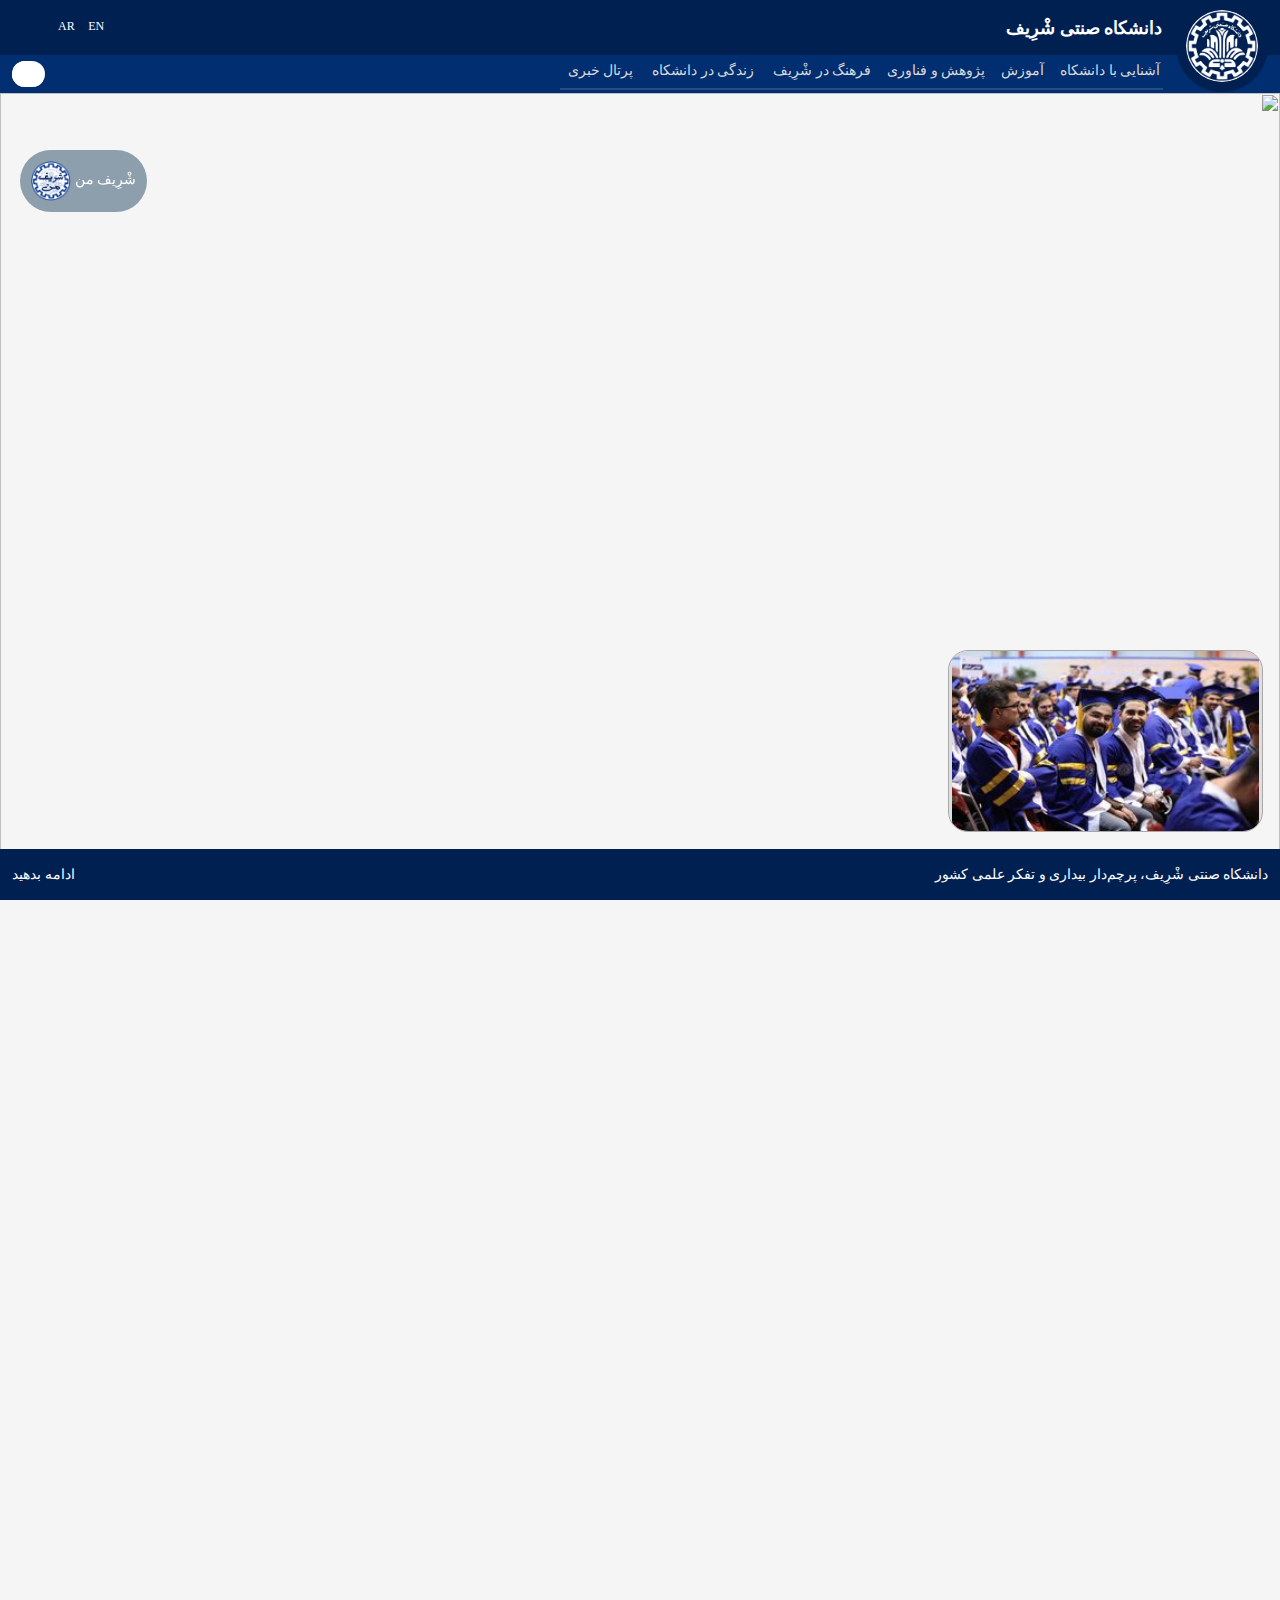
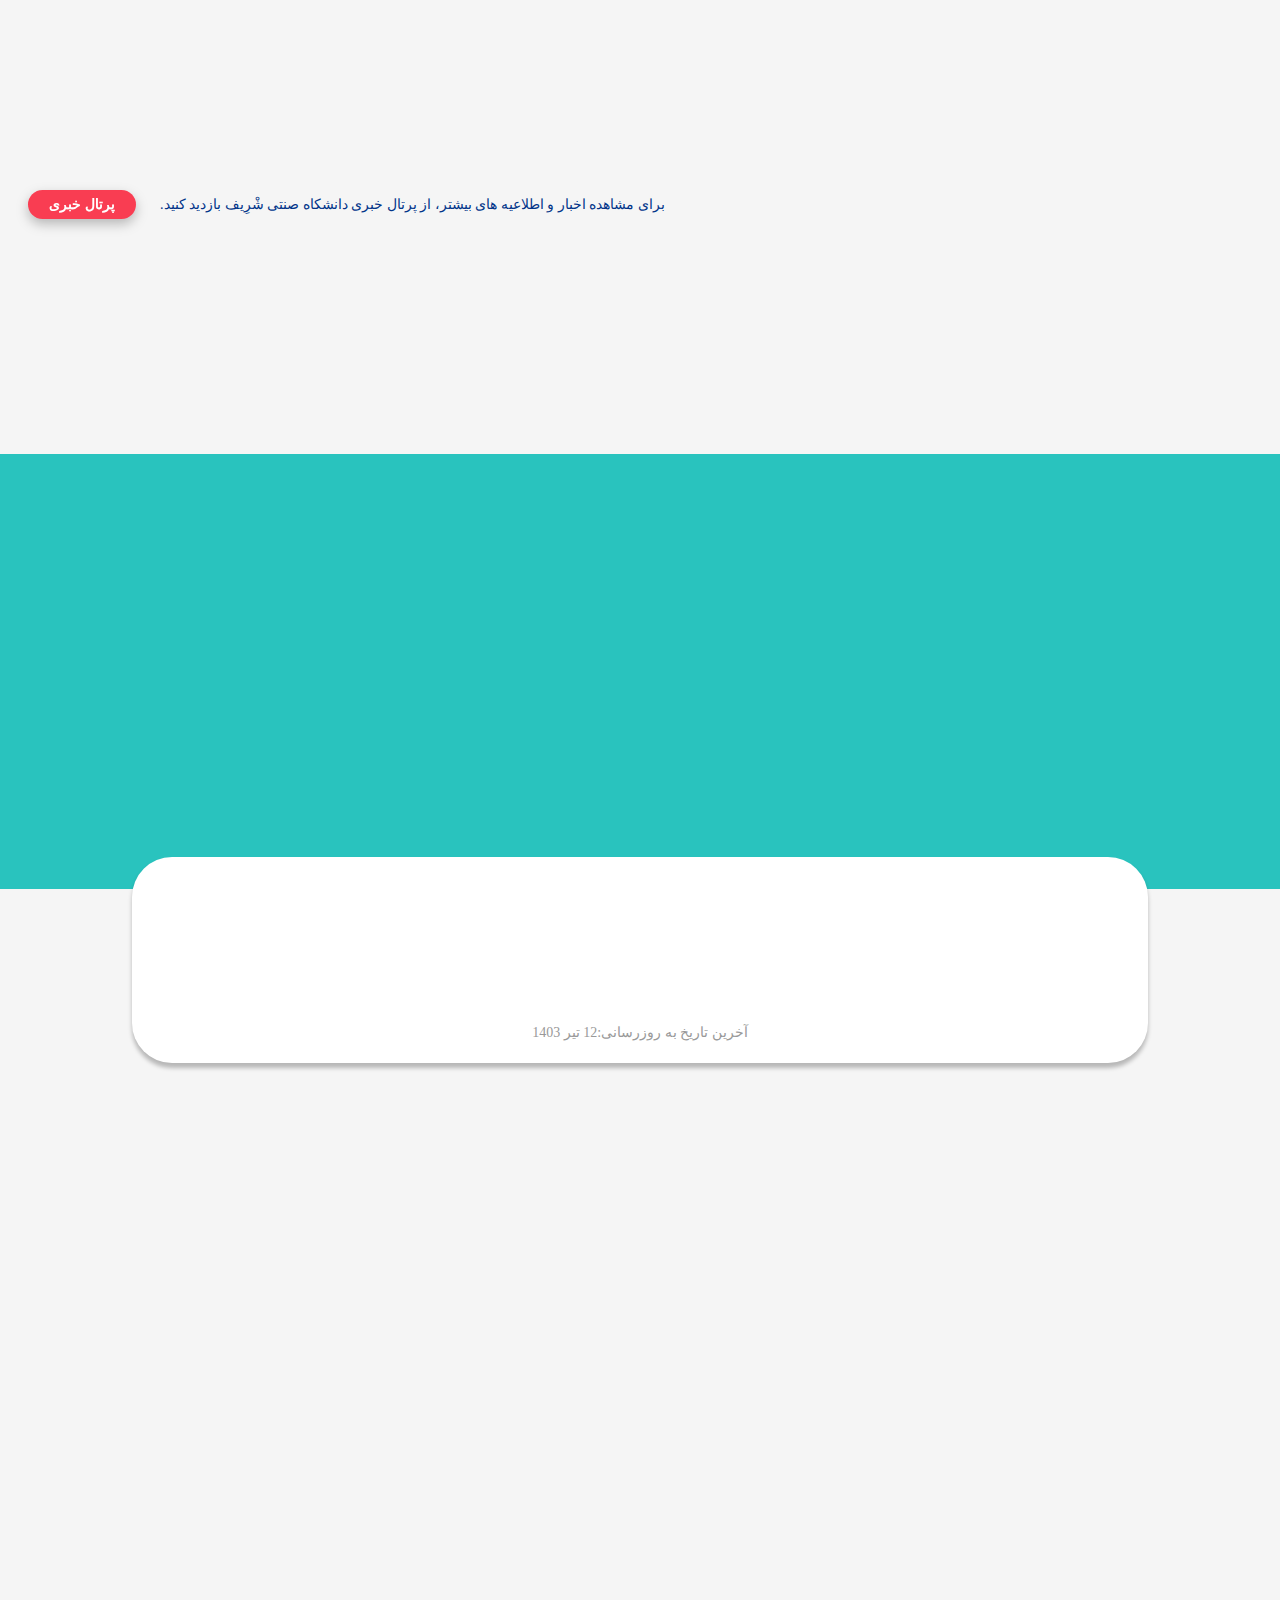
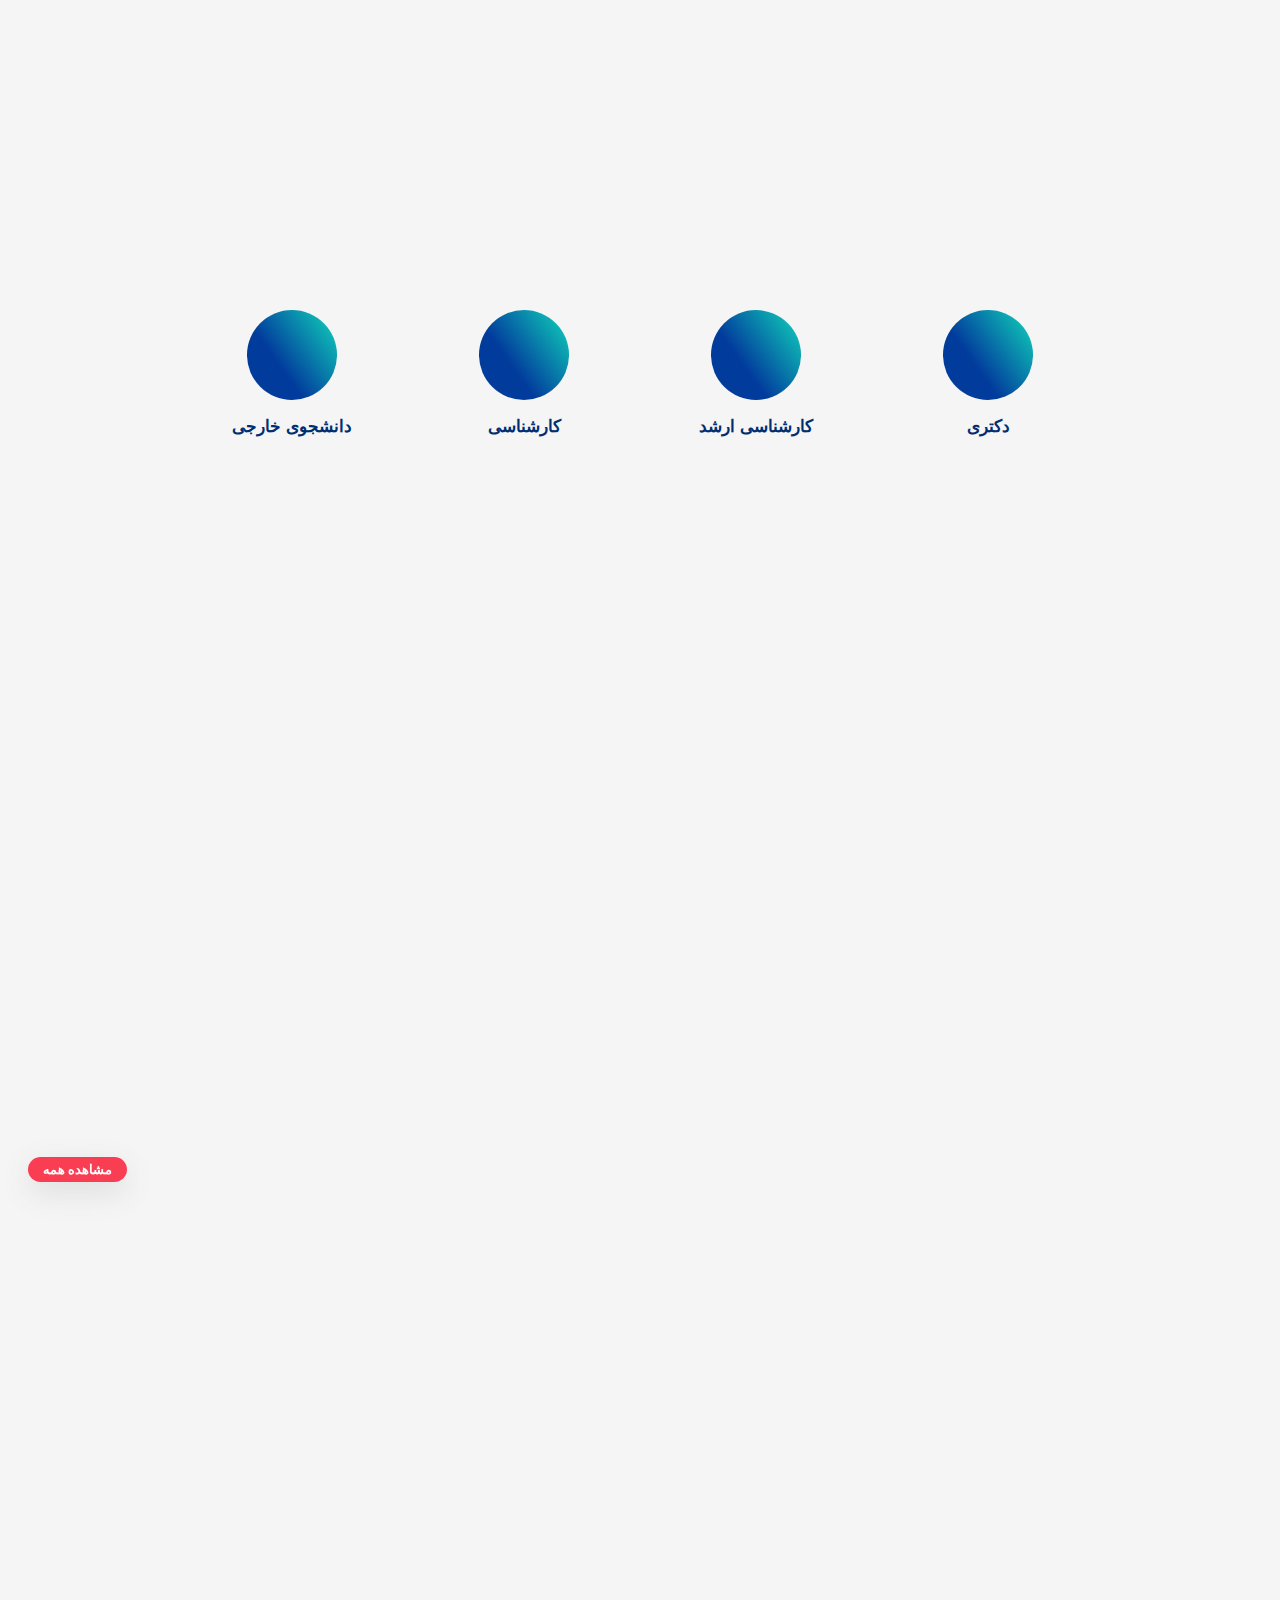
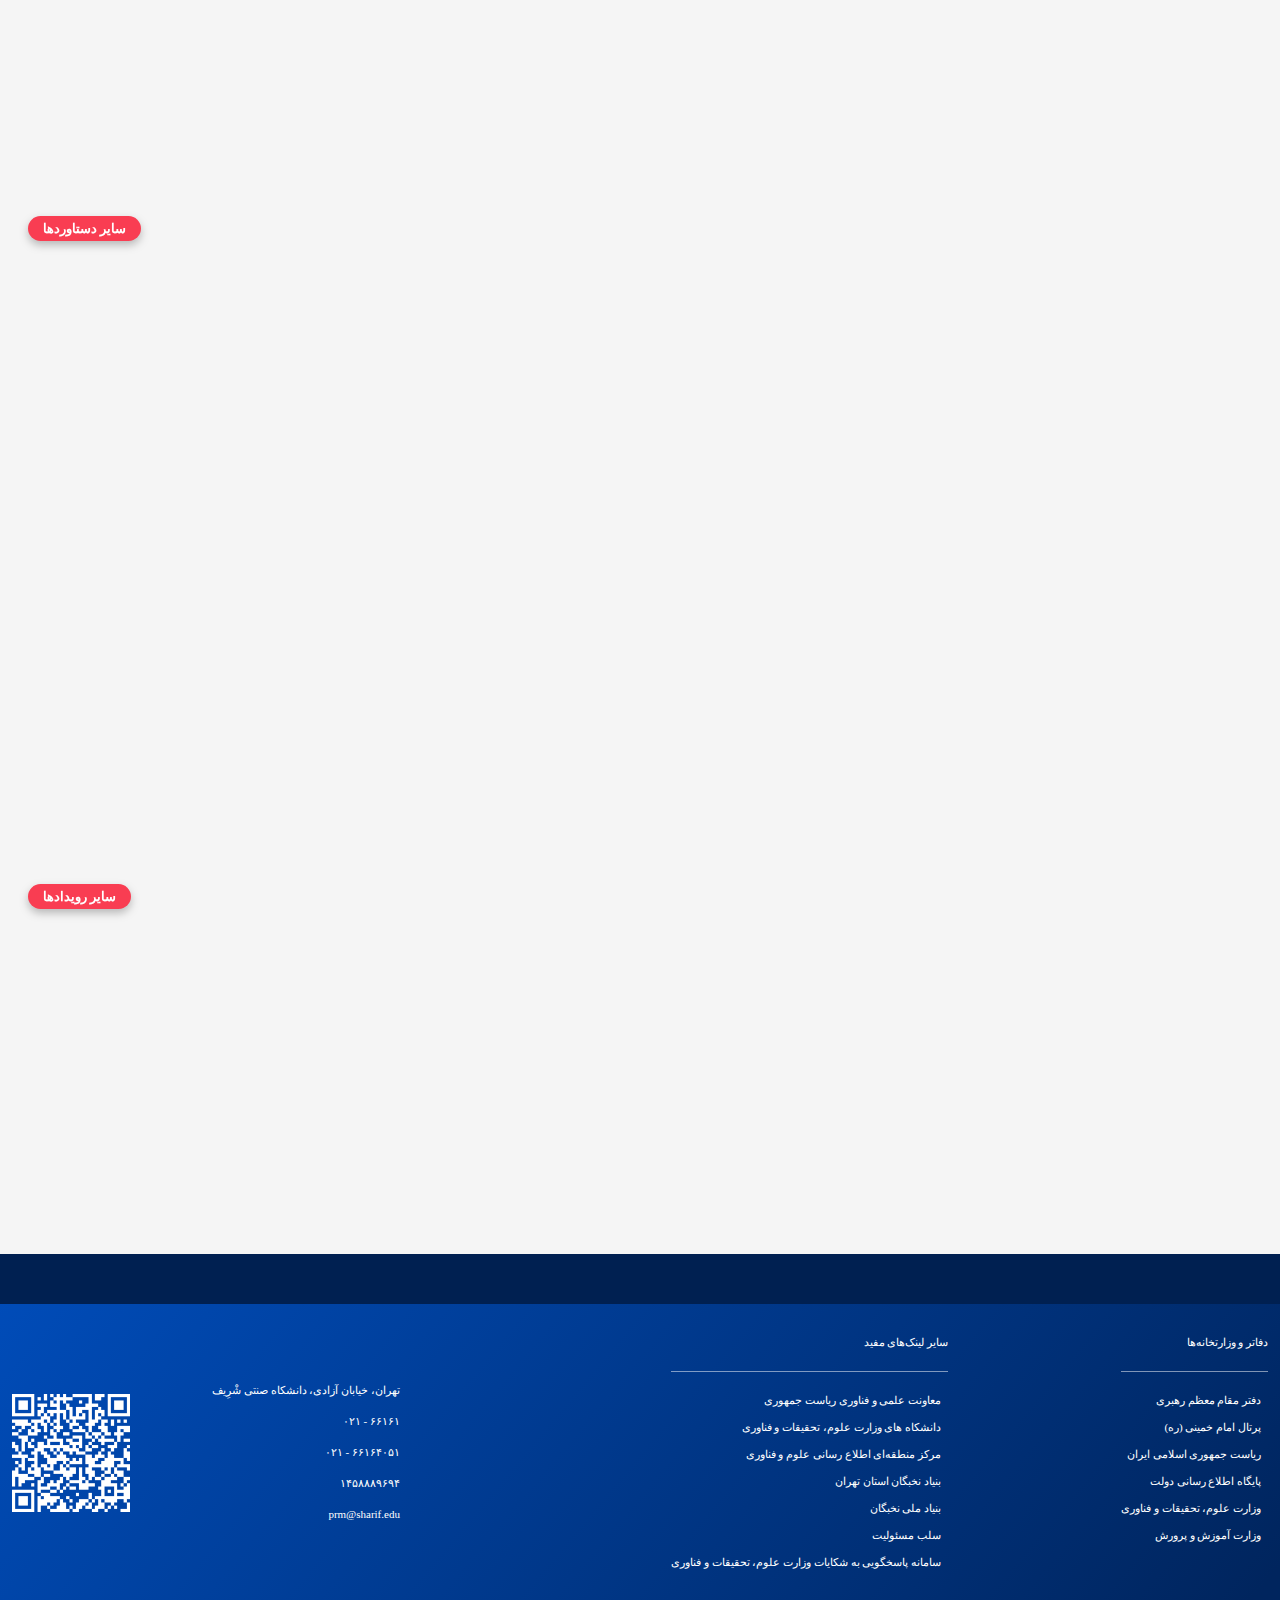
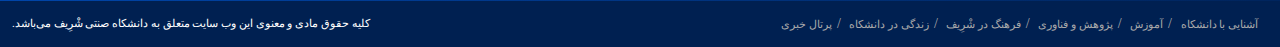
==== commit 262960ba: "fix" ====
--- a/index.html
+++ b/index.html
@@ -2,7 +2,7 @@
 <!-- saved from url=(0022)https://www.sharif.ir/ -->
 <html class="rtl yui3-js-enabled" dir="rtl" lang="fa-IR"><head><meta http-equiv="Content-Type" content="text/html; charset=UTF-8">
 
-	<title>صفحه اصلی - دانشکاه صنتی شِریف</title>
+	<title>صفحه اصلی - دانشکاه صنتی شْرِیف</title>
 	<meta content="initial-scale=1.0, width=device-width" name="viewport">
 
 
@@ -54,7 +54,7 @@
 
 
 
-<link data-senna-track="permanent" href="./صفحه اصلی - دانشکاه صنعتی شِریف_files/main.css" rel="stylesheet" type="text/css">
+<link data-senna-track="permanent" href="files/main.css" rel="stylesheet" type="text/css">
 <link data-senna-track="temporary" href="https://www.sharif.ir/" rel="canonical">
 <link data-senna-track="temporary" href="https://www.sharif.ir/tr/" hreflang="tr-TR" rel="alternate">
 <link data-senna-track="temporary" href="https://www.sharif.ir/" hreflang="fa-IR" rel="alternate">
@@ -69,8 +69,8 @@
 <meta property="og:locale:alternate" content="ar_SA">
 <meta property="og:locale:alternate" content="tr_TR">
 <meta property="og:locale:alternate" content="ru_RU">
-<meta property="og:site_name" content="دانشکاه صنعتی شِریف">
-<meta property="og:title" content="صفحه اصلی - دانشکاه صنعتی شِریف - پورتال دانشکاه شِریف">
+<meta property="og:site_name" content="دانشکاه صنتی شْرِیف">
+<meta property="og:title" content="صفحه اصلی - دانشکاه صنتی شْرِیف - پورتال دانشکاه شْرِیف">
 <meta property="og:type" content="website">
 <meta property="og:url" content="https://www.sharif.ir">
 
@@ -79,45 +79,45 @@
 
 
 
-<link class="lfr-css-file" data-senna-track="temporary" href="./صفحه اصلی - دانشکاه صنعتی شِریف_files/clay.css" id="liferayAUICSS" rel="stylesheet" type="text/css">
-
-
-
-<link rel="stylesheet" id="yui_patched_v3_18_1_1_1744630826535_37" href="./صفحه اصلی - دانشکاه صنعتی شِریف_files/saved_resource"><script type="text/javascript" async="" src="./صفحه اصلی - دانشکاه صنعتی شِریف_files/js"></script><script charset="utf-8" id="yui_patched_v3_18_1_1_1744630826535_38" src="./صفحه اصلی - دانشکاه صنعتی شِریف_files/saved_resource(1)" async=""></script><script charset="utf-8" id="yui_patched_v3_18_1_1_1744630826535_39" src="./صفحه اصلی - دانشکاه صنعتی شِریف_files/saved_resource(2)" async=""></script><script charset="utf-8" id="yui_patched_v3_18_1_1_1744630826535_40" src="./صفحه اصلی - دانشکاه صنعتی شِریف_files/saved_resource(3)" async=""></script><script charset="utf-8" id="yui_patched_v3_18_1_1_1744630826535_164" src="./صفحه اصلی - دانشکاه صنعتی شِریف_files/saved_resource(4)" async=""></script><script charset="utf-8" id="yui_patched_v3_18_1_1_1744630826535_170" src="./صفحه اصلی - دانشکاه صنعتی شِریف_files/saved_resource(5)" async=""></script><script charset="utf-8" id="yui_patched_v3_18_1_1_1744630826535_178" src="./صفحه اصلی - دانشکاه صنعتی شِریف_files/saved_resource(6)" async=""></script><script charset="utf-8" id="yui_patched_v3_18_1_1_1744630826535_203" src="./صفحه اصلی - دانشکاه صنعتی شِریف_files/available_languages.jsp" async=""></script><script charset="utf-8" id="yui_patched_v3_18_1_1_1744630826535_204" src="./صفحه اصلی - دانشکاه صنعتی شِریف_files/saved_resource(7)" async=""></script><script charset="utf-8" id="yui_patched_v3_18_1_1_1744630826535_209" src="./صفحه اصلی - دانشکاه صنعتی شِریف_files/saved_resource(8)" async=""></script><link data-senna-track="temporary" href="./صفحه اصلی - دانشکاه صنعتی شِریف_files/main(1).css" id="liferayPortalCSS" rel="stylesheet" type="text/css">
-
-
-
-
-
-
-
-
-
-	
-
-	
-
-
-
-
-
-	
-
-
-
-	
-
-		<link data-senna-track="temporary" href="./صفحه اصلی - دانشکاه صنعتی شِریف_files/combo" id="6ed816a8" rel="stylesheet" type="text/css">
-
-	
-
-
-
-
-
-
-
-<script async="" src="./صفحه اصلی - دانشکاه صنعتی شِریف_files/analytics.js.download"></script><script data-senna-track="temporary" type="text/javascript">
+<link class="lfr-css-file" data-senna-track="temporary" href="files/clay.css" id="liferayAUICSS" rel="stylesheet" type="text/css">
+
+
+
+<link rel="stylesheet" id="yui_patched_v3_18_1_1_1744630826535_37" href="files/saved_resource"><script type="text/javascript" async="" src="files/js"></script><script charset="utf-8" id="yui_patched_v3_18_1_1_1744630826535_38" src="files/saved_resource(1)" async=""></script><script charset="utf-8" id="yui_patched_v3_18_1_1_1744630826535_39" src="files/saved_resource(2)" async=""></script><script charset="utf-8" id="yui_patched_v3_18_1_1_1744630826535_40" src="files/saved_resource(3)" async=""></script><script charset="utf-8" id="yui_patched_v3_18_1_1_1744630826535_164" src="files/saved_resource(4)" async=""></script><script charset="utf-8" id="yui_patched_v3_18_1_1_1744630826535_170" src="files/saved_resource(5)" async=""></script><script charset="utf-8" id="yui_patched_v3_18_1_1_1744630826535_178" src="files/saved_resource(6)" async=""></script><script charset="utf-8" id="yui_patched_v3_18_1_1_1744630826535_203" src="files/available_languages.jsp" async=""></script><script charset="utf-8" id="yui_patched_v3_18_1_1_1744630826535_204" src="files/saved_resource(7)" async=""></script><script charset="utf-8" id="yui_patched_v3_18_1_1_1744630826535_209" src="files/saved_resource(8)" async=""></script><link data-senna-track="temporary" href="files/main(1).css" id="liferayPortalCSS" rel="stylesheet" type="text/css">
+
+
+
+
+
+
+
+
+
+	
+
+	
+
+
+
+
+
+	
+
+
+
+	
+
+		<link data-senna-track="temporary" href="files/combo" id="6ed816a8" rel="stylesheet" type="text/css">
+
+	
+
+
+
+
+
+
+
+<script async="" src="files/analytics.js.download"></script><script data-senna-track="temporary" type="text/javascript">
 	// <![CDATA[
 		var Liferay = Liferay || {};
 
@@ -438,15 +438,15 @@
 	// ]]>
 </script>
 
-<script src="./صفحه اصلی - دانشکاه صنعتی شِریف_files/js_loader_config" type="text/javascript"></script>
-<script data-senna-track="permanent" src="./صفحه اصلی - دانشکاه صنعتی شِریف_files/combo(1)" type="text/javascript"></script>
-
-
-
-
-	
-
-	<script data-senna-track="temporary" src="./صفحه اصلی - دانشکاه صنعتی شِریف_files/js_bundle_config" type="text/javascript"></script>
+<script src="files/js_loader_config" type="text/javascript"></script>
+<script data-senna-track="permanent" src="files/combo(1)" type="text/javascript"></script>
+
+
+
+
+	
+
+	<script data-senna-track="temporary" src="files/js_bundle_config" type="text/javascript"></script>
 
 
 <script data-senna-track="temporary" type="text/javascript">
@@ -575,7 +575,7 @@
 
 
 
-<link class="lfr-css-file" data-senna-track="temporary" href="./صفحه اصلی - دانشکاه صنعتی شِریف_files/main(2).css" id="liferayThemeCSS" rel="stylesheet" type="text/css">
+<link class="lfr-css-file" data-senna-track="temporary" href="files/main(2).css" id="liferayThemeCSS" rel="stylesheet" type="text/css">
 
 
 
@@ -1020,7 +1020,7 @@
 	</style>
 
 
-<link href="./صفحه اصلی - دانشکاه صنعتی شِریف_files/main(3).css" rel="stylesheet" type="text/css"><style data-senna-track="temporary" type="text/css">
+<link href="files/main(3).css" rel="stylesheet" type="text/css"><style data-senna-track="temporary" type="text/css">
 </style>
 <script type="text/javascript">
 // <![CDATA[
@@ -1056,8 +1056,8 @@
 }
 });
 // ]]>
-</script><link data-senna-track="permanent" href="./صفحه اصلی - دانشکاه صنعتی شِریف_files/combo(2)" rel="stylesheet" type="text/css">
-<script data-senna-track="permanent" src="./صفحه اصلی - دانشکاه صنعتی شِریف_files/combo(3)" type="text/javascript"></script>
+</script><link data-senna-track="permanent" href="files/combo(2)" rel="stylesheet" type="text/css">
+<script data-senna-track="permanent" src="files/combo(3)" type="text/javascript"></script>
 
 
 
@@ -1179,24 +1179,24 @@
 </script>
 
 
-    <link rel="stylesheet" href="./صفحه اصلی - دانشکاه صنعتی شِریف_files/fonts.css">
-
-    <link rel="stylesheet" href="./صفحه اصلی - دانشکاه صنعتی شِریف_files/navbar.css">
+    <link rel="stylesheet" href="files/fonts.css">
+
+    <link rel="stylesheet" href="files/navbar.css">
     <!--script src="https://www.sharif.ir/o/shu-theme/js/navbar.js"></script-->
 
-    <script src="./صفحه اصلی - دانشکاه صنعتی شِریف_files/jalali-moment.browser.js.download"></script>
-
-    <script src="./صفحه اصلی - دانشکاه صنعتی شِریف_files/splide.js.download"></script>
-    <link rel="stylesheet" href="./صفحه اصلی - دانشکاه صنعتی شِریف_files/splide.min.css">
-    <link rel="stylesheet" href="./صفحه اصلی - دانشکاه صنعتی شِریف_files/splide-core.min.css">
-    <link rel="stylesheet" href="./صفحه اصلی - دانشکاه صنعتی شِریف_files/splide-default.min.css">
-
-    <link href="./صفحه اصلی - دانشکاه صنعتی شِریف_files/aos.css" rel="stylesheet">
-    <script src="./صفحه اصلی - دانشکاه صنعتی شِریف_files/aos.js.download"></script>
+    <script src="files/jalali-moment.browser.js.download"></script>
+
+    <script src="files/splide.js.download"></script>
+    <link rel="stylesheet" href="files/splide.min.css">
+    <link rel="stylesheet" href="files/splide-core.min.css">
+    <link rel="stylesheet" href="files/splide-default.min.css">
+
+    <link href="files/aos.css" rel="stylesheet">
+    <script src="files/aos.js.download"></script>
     <!--[if IE]>
     <link href="https://www.sharif.ir/o/shu-theme/css/ie.css" media="screen, projection" rel="stylesheet" type="text/css" />
     <![endif]-->
-<script src="./صفحه اصلی - دانشکاه صنعتی شِریف_files/saved_resource(9)"></script><script src="./صفحه اصلی - دانشکاه صنعتی شِریف_files/saved_resource(10)"></script><script src="./صفحه اصلی - دانشکاه صنعتی شِریف_files/saved_resource(11)"></script><script src="./صفحه اصلی - دانشکاه صنعتی شِریف_files/saved_resource(12)"></script><script src="./صفحه اصلی - دانشکاه صنعتی شِریف_files/saved_resource(13)"></script><script src="./صفحه اصلی - دانشکاه صنعتی شِریف_files/saved_resource(14)"></script><script src="./صفحه اصلی - دانشکاه صنعتی شِریف_files/saved_resource(15)"></script><script src="./صفحه اصلی - دانشکاه صنعتی شِریف_files/saved_resource(16)"></script><script src="./صفحه اصلی - دانشکاه صنعتی شِریف_files/saved_resource(17)"></script><script src="./صفحه اصلی - دانشکاه صنعتی شِریف_files/saved_resource(18)"></script><script src="./صفحه اصلی - دانشکاه صنعتی شِریف_files/saved_resource(19)"></script><script src="./صفحه اصلی - دانشکاه صنعتی شِریف_files/saved_resource(20)"></script><script src="./صفحه اصلی - دانشکاه صنعتی شِریف_files/saved_resource(21)"></script><script src="./صفحه اصلی - دانشکاه صنعتی شِریف_files/saved_resource(22)"></script><script src="./صفحه اصلی - دانشکاه صنعتی شِریف_files/saved_resource(23)"></script><script src="./صفحه اصلی - دانشکاه صنعتی شِریف_files/saved_resource(24)"></script><script src="./صفحه اصلی - دانشکاه صنعتی شِریف_files/saved_resource(25)"></script><script src="./صفحه اصلی - دانشکاه صنعتی شِریف_files/saved_resource(26)"></script><link rel="stylesheet" type="text/css" href="./صفحه اصلی - دانشکاه صنعتی شِریف_files/Modal.css"><link rel="stylesheet" type="text/css" href="./صفحه اصلی - دانشکاه صنعتی شِریف_files/DatePicker.css"><link rel="stylesheet" type="text/css" href="./صفحه اصلی - دانشکاه صنعتی شِریف_files/DatePicker(1).css"></head>
+<script src="files/saved_resource(9)"></script><script src="files/saved_resource(10)"></script><script src="files/saved_resource(11)"></script><script src="files/saved_resource(12)"></script><script src="files/saved_resource(13)"></script><script src="files/saved_resource(14)"></script><script src="files/saved_resource(15)"></script><script src="files/saved_resource(16)"></script><script src="files/saved_resource(17)"></script><script src="files/saved_resource(18)"></script><script src="files/saved_resource(19)"></script><script src="files/saved_resource(20)"></script><script src="files/saved_resource(21)"></script><script src="files/saved_resource(22)"></script><script src="files/saved_resource(23)"></script><script src="files/saved_resource(24)"></script><script src="files/saved_resource(25)"></script><script src="files/saved_resource(26)"></script><link rel="stylesheet" type="text/css" href="files/Modal.css"><link rel="stylesheet" type="text/css" href="files/DatePicker.css"><link rel="stylesheet" type="text/css" href="files/DatePicker(1).css"></head>
 <body class="home-page blue chrome controls-visible yui3-skin-sam signed-out public-page organization-site" data-aos-easing="ease" data-aos-duration="400" data-aos-delay="0" id="senna_surface1"><div id="senna_surface1-default" class="flipped" style="display: block;">
 
 
@@ -1351,8 +1351,8 @@
                             <div class="sp-column ">
                                 <div class="logo">
                                                                                 <a href="http://www.sharif.ir/">
-	<picture data-fileentryid="95200"><source media="(max-width:300px)" srcset="/o/adaptive-media/image/95200/Thumbnail-300x300/logo-fa-IR.png?t=1609608338755, /o/adaptive-media/image/95200/thumbnail-600x600/logo-fa-IR.png?t=1609608338755 2x"><source media="(max-width:600px) and (min-width:300px)" srcset="/o/adaptive-media/image/95200/thumbnail-600x600/logo-fa-IR.png?t=1609608338755"><source media="(max-width:730px) and (min-width:600px)" srcset="/o/adaptive-media/image/95200/Preview-1000x0/logo-fa-IR.png?t=1609608338755"><source media="(max-width:730px) and (min-width:730px)" srcset="/o/adaptive-media/image/95200/thumbnail-1700x1000/logo-fa-IR.png?t=1609608338755"><img class="sp-default-logo" alt="" data-fileentryid="95200" src="./صفحه اصلی - دانشکاه صنعتی شِریف_files/logo-fa-IR.png"></picture>
-    <span class="sp-text-logo">دانشکاه صنعتی شِریف</span>
+	<picture data-fileentryid="95200"><source media="(max-width:300px)" srcset="/o/adaptive-media/image/95200/Thumbnail-300x300/logo-fa-IR.png?t=1609608338755, /o/adaptive-media/image/95200/thumbnail-600x600/logo-fa-IR.png?t=1609608338755 2x"><source media="(max-width:600px) and (min-width:300px)" srcset="/o/adaptive-media/image/95200/thumbnail-600x600/logo-fa-IR.png?t=1609608338755"><source media="(max-width:730px) and (min-width:600px)" srcset="/o/adaptive-media/image/95200/Preview-1000x0/logo-fa-IR.png?t=1609608338755"><source media="(max-width:730px) and (min-width:730px)" srcset="/o/adaptive-media/image/95200/thumbnail-1700x1000/logo-fa-IR.png?t=1609608338755"><img class="sp-default-logo" alt="" data-fileentryid="95200" src="files/logo-fa-IR.png"></picture>
+    <span class="sp-text-logo">دانشکاه صنتی شْرِیف</span>
 </a>
                                 </div>
                             </div>
@@ -2128,7 +2128,7 @@
                                         </li>
                                         <li class="item-3  deeper parent">
                                             <a href="https://president.sharif.ir/">
-                                                حوزه ریاست دانشکاه صنعتی شِریف
+                                                حوزه ریاست دانشکاه صنتی شْرِیف
                                             </a>
                                         </li>
                                         <li class="item-4  deeper parent">
@@ -2178,7 +2178,7 @@
                                         </li>
                                         <li class="item-13  deeper parent">
                                             <a href="https://book.sharif.ir/">
-                                                انتشارات دانشکاه صنعتی شِریف
+                                                انتشارات دانشکاه صنتی شْرِیف
                                             </a>
                                         </li>
                                         <li class="item-14  deeper parent">
@@ -2195,7 +2195,7 @@
                             <a href="https://www.sharif.ir/research"> پژوهش و فناوری </a>
                         </li>
                         <li class="item-17 deeper parent">
-                            <a href="https://www.sharif.ir/farhangi"> فرهنگ در شِریف </a>
+                            <a href="https://www.sharif.ir/farhangi"> فرهنگ در شْرِیف </a>
                         </li>
                         <li class="item-18 deeper parent">
                             <a href="javascript:Void(0);"> زندگی در دانشکاه </a>
@@ -2218,12 +2218,12 @@
                                         </li>
                                         <li class="item-20  deeper parent">
                                             <a href="https://www.sharif.ir/%D9%82%D9%88%D8%A7%D9%86%DB%8C%D9%86-%D9%88-%D8%A7%D9%84%DA%AF%D9%88%D9%87%D8%A7%DB%8C-%D8%B4%D8%B1%DB%8C%D9%81">
-                                                قوانین و الگوهای شِریف
+                                                قوانین و الگوهای شْرِیف
                                             </a>
                                         </li>
                                         <li class="item-21  deeper parent">
                                             <a href="https://www.sharif.ir/%D8%A2%DB%8C%DB%8C%D9%86%E2%80%8C%D9%86%D8%A7%D9%85%D9%87-%D8%AD%D9%81%D8%A7%D8%B8%D8%AA-%D8%A7%D8%B2-%D8%A8%D8%B1%D9%86%D8%AF">
-                                                آیین‌نامه حفاظت از برند (نام‌نما یا ویژند) دانشکاه صنعتی شِریف
+                                                آیین‌نامه حفاظت از برند (نام‌نما یا ویژند) دانشکاه صنتی شْرِیف
                                             </a>
                                         </li>
                                         <li class="item-22  deeper parent">
@@ -2233,7 +2233,7 @@
                                         </li>
                                         <li class="item-23  deeper parent">
                                             <a href="https://www.sharif.ir/web/ffsut">
-                                                شِریف دوستدار خانواده
+                                                شْرِیف دوستدار خانواده
                                             </a>
                                         </li>
                                 </ul>
@@ -2306,7 +2306,7 @@
         <a class="nav-link" href="https://www.sharif.ir/%D8%AF%D8%A7%D9%86%D8%B4%D8%AC%D9%88%DB%8C%D8%A7%D9%86" data-toggle="tab"> دانشجویان</a>
         </li>
 		<li class="nav-item">
-        <a class="nav-link" href="https://my.sharif.ir/" data-toggle="tab"> شِریف من</a>
+        <a class="nav-link" href="https://my.sharif.ir/" data-toggle="tab"> شْرِیف من</a>
         </li>
 <script>
 function quick() {
@@ -2347,8 +2347,8 @@
                                     <div class="sp-column ">
                                         <div class="logo">
                                                     <a href="http://www.sharif.ir/">
-	<picture data-fileentryid="95200"><source media="(max-width:300px)" srcset="/o/adaptive-media/image/95200/Thumbnail-300x300/logo-fa-IR.png?t=1609608338755, /o/adaptive-media/image/95200/thumbnail-600x600/logo-fa-IR.png?t=1609608338755 2x"><source media="(max-width:600px) and (min-width:300px)" srcset="/o/adaptive-media/image/95200/thumbnail-600x600/logo-fa-IR.png?t=1609608338755"><source media="(max-width:730px) and (min-width:600px)" srcset="/o/adaptive-media/image/95200/Preview-1000x0/logo-fa-IR.png?t=1609608338755"><source media="(max-width:730px) and (min-width:730px)" srcset="/o/adaptive-media/image/95200/thumbnail-1700x1000/logo-fa-IR.png?t=1609608338755"><img class="sp-default-logo" alt="" data-fileentryid="95200" src="./صفحه اصلی - دانشکاه صنعتی شِریف_files/logo-fa-IR.png"></picture>
-    <span class="sp-text-logo">دانشکاه صنعتی شِریف</span>
+	<picture data-fileentryid="95200"><source media="(max-width:300px)" srcset="/o/adaptive-media/image/95200/Thumbnail-300x300/logo-fa-IR.png?t=1609608338755, /o/adaptive-media/image/95200/thumbnail-600x600/logo-fa-IR.png?t=1609608338755 2x"><source media="(max-width:600px) and (min-width:300px)" srcset="/o/adaptive-media/image/95200/thumbnail-600x600/logo-fa-IR.png?t=1609608338755"><source media="(max-width:730px) and (min-width:600px)" srcset="/o/adaptive-media/image/95200/Preview-1000x0/logo-fa-IR.png?t=1609608338755"><source media="(max-width:730px) and (min-width:730px)" srcset="/o/adaptive-media/image/95200/thumbnail-1700x1000/logo-fa-IR.png?t=1609608338755"><img class="sp-default-logo" alt="" data-fileentryid="95200" src="files/logo-fa-IR.png"></picture>
+    <span class="sp-text-logo">دانشکاه صنتی شْرِیف</span>
 </a>
                                         </div>
                                     </div>
@@ -2595,7 +2595,7 @@
         <a class="nav-link" href="https://www.sharif.ir/%D8%AF%D8%A7%D9%86%D8%B4%D8%AC%D9%88%DB%8C%D8%A7%D9%86" data-toggle="tab"> دانشجویان</a>
         </li>
 		<li class="nav-item">
-        <a class="nav-link" href="https://my.sharif.ir/" data-toggle="tab"> شِریف من</a>
+        <a class="nav-link" href="https://my.sharif.ir/" data-toggle="tab"> شْرِیف من</a>
         </li>
 <script>
 function quick() {
@@ -2652,7 +2652,7 @@
                                 </li>
                                 <li class="position-relative">
                                     <a class="dropdown-item" href="https://president.sharif.ir/" role="menuitem">
-                                        حوزه ریاست دانشکاه صنعتی شِریف
+                                        حوزه ریاست دانشکاه صنتی شْرِیف
                                         
                                     </a>
                                 </li>
@@ -2712,7 +2712,7 @@
                                 </li>
                                 <li class="position-relative">
                                     <a class="dropdown-item" href="https://book.sharif.ir/" role="menuitem">
-                                        انتشارات دانشکاه صنعتی شِریف
+                                        انتشارات دانشکاه صنتی شْرِیف
                                         
                                     </a>
                                 </li>
@@ -2737,7 +2737,7 @@
 
 
                     <li class="nav-item ">
-                        <a class="nav-link " href="https://www.sharif.ir/farhangi">  فرهنگ در شِریف </a>
+                        <a class="nav-link " href="https://www.sharif.ir/farhangi">  فرهنگ در شْرِیف </a>
                     </li>
 
 
@@ -2752,13 +2752,13 @@
                                 </li>
                                 <li class="position-relative">
                                     <a class="dropdown-item" href="https://www.sharif.ir/%D9%82%D9%88%D8%A7%D9%86%DB%8C%D9%86-%D9%88-%D8%A7%D9%84%DA%AF%D9%88%D9%87%D8%A7%DB%8C-%D8%B4%D8%B1%DB%8C%D9%81" role="menuitem">
-                                        قوانین و الگوهای شِریف
+                                        قوانین و الگوهای شْرِیف
                                         
                                     </a>
                                 </li>
                                 <li class="position-relative">
                                     <a class="dropdown-item" href="https://www.sharif.ir/%D8%A2%DB%8C%DB%8C%D9%86%E2%80%8C%D9%86%D8%A7%D9%85%D9%87-%D8%AD%D9%81%D8%A7%D8%B8%D8%AA-%D8%A7%D8%B2-%D8%A8%D8%B1%D9%86%D8%AF" role="menuitem">
-                                        آیین‌نامه حفاظت از برند (نام‌نما یا ویژند) دانشکاه صنعتی شِریف
+                                        آیین‌نامه حفاظت از برند (نام‌نما یا ویژند) دانشکاه صنتی شْرِیف
                                         
                                     </a>
                                 </li>
@@ -2770,7 +2770,7 @@
                                 </li>
                                 <li class="position-relative">
                                     <a class="dropdown-item" href="https://www.sharif.ir/web/ffsut" role="menuitem">
-                                        شِریف دوستدار خانواده
+                                        شْرِیف دوستدار خانواده
                                         
                                     </a>
                                 </li>
@@ -3594,8 +3594,8 @@
                             <div class="col">
                                         <a class="sp-sidebar-link aos-init aos-animate" data-aos="zoom-in" data-aos-offset="100" data-aos-delay="600" data-aos-duration="0" data-aos-once="true" href="https://my.sharif.edu/">
     <div>
-            شِریف من
-            <img style="width:40px" src="./صفحه اصلی - دانشکاه صنعتی شِریف_files/My_sharif_New_1-min.png">
+            شْرِیف من
+            <img style="width:40px" src="files/My_sharif_New_1-min.png">
     </div>
 </a>
 <style>
@@ -4009,7 +4009,7 @@
     <div class="splide__track" id="splide01-track">
         <ul class="splide__list" id="splide01-list" style="transform: translateX(0px);">
                         <li class="splide__slide is-active is-visible" id="splide01-slide01" style="width: 1905px; height: 911px;" aria-hidden="false" tabindex="0">
-                	<picture data-fileentryid="1523860"><source media="(max-width:300px)" srcset="/o/adaptive-media/image/1523860/Thumbnail-300x300/sardar-1.jpg?t=1630574775686, /o/adaptive-media/image/1523860/thumbnail-600x600/sardar-1.jpg?t=1630574775686 2x"><source media="(max-width:600px) and (min-width:300px)" srcset="/o/adaptive-media/image/1523860/thumbnail-600x600/sardar-1.jpg?t=1630574775686"><source media="(max-width:1000px) and (min-width:600px)" srcset="/o/adaptive-media/image/1523860/Preview-1000x0/sardar-1.jpg?t=1630574775686"><source media="(max-width:1700px) and (min-width:1000px)" srcset="/o/adaptive-media/image/1523860/thumbnail-1700x1000/sardar-1.jpg?t=1630574775686"><img src="./صفحه اصلی - دانشکاه صنعتی شِریف_files/sardar-1.jpg"></picture>
+                	<picture data-fileentryid="1523860"><source media="(max-width:300px)" srcset="/o/adaptive-media/image/1523860/Thumbnail-300x300/sardar-1.jpg?t=1630574775686, /o/adaptive-media/image/1523860/thumbnail-600x600/sardar-1.jpg?t=1630574775686 2x"><source media="(max-width:600px) and (min-width:300px)" srcset="/o/adaptive-media/image/1523860/thumbnail-600x600/sardar-1.jpg?t=1630574775686"><source media="(max-width:1000px) and (min-width:600px)" srcset="/o/adaptive-media/image/1523860/Preview-1000x0/sardar-1.jpg?t=1630574775686"><source media="(max-width:1700px) and (min-width:1000px)" srcset="/o/adaptive-media/image/1523860/thumbnail-1700x1000/sardar-1.jpg?t=1630574775686"><img src="files/sardar-1.jpg"></picture>
                 </li>
         </ul>
     </div>
@@ -4122,7 +4122,7 @@
             <div class="col">
                 <div class="">
                 	<div class="sp-right float-left">
-                        دانشکاه صنعتی شِریف، پرچم‌دار بیداری و تفکر علمی کشور
+                        دانشکاه صنتی شْرِیف، پرچم‌دار بیداری و تفکر علمی کشور
                     </div>
                     <div class="sp-left">
                             <span class="go-down float-right" onclick="this.scrollIntoView({behavior: &#39;smooth&#39;})" style="cursor: pointer;"> 
@@ -4575,7 +4575,7 @@
 
             <div class="background" style="background-image: url(&#39;/image/journal/article?img_id=35244270&amp;t=1743832638710&#39;)"></div>
         <div class="foreground">
-        	<img class="sp-img" src="./صفحه اصلی - دانشکاه صنعتی شِریف_files/article">
+        	<img class="sp-img" src="files/article">
         </div>
 
 </div>
@@ -5416,14 +5416,14 @@
                                 <div class="imageFilter">
                                     <div class="background" style="background-image: url(&#39;/image/journal/article?img_id=35621815&amp;t=1744198562136&#39;)"></div>
                                     <div class="foreground">
-                                        <img class="sp-img" src="./صفحه اصلی - دانشکاه صنعتی شِریف_files/article(1)">
+                                        <img class="sp-img" src="files/article(1)">
                                     </div>
                                 </div>
                                 <div class="sp-content">
                                     
                                     
                                     <h2 class="sp-title">
-                                        مدیر جدید سرمایه‌انسانی دانشکاه صنعتی شِریف معرفی شد
+                                        مدیر جدید سرمایه‌انسانی دانشکاه صنتی شْرِیف معرفی شد
                                     </h2>
                                     
                                     <div class="sp-desc">
@@ -5458,20 +5458,20 @@
                                 <div class="imageFilter">
                                     <div class="background" style="background-image: url(&#39;/image/journal/article?img_id=35470866&amp;t=1744085600502&#39;)"></div>
                                     <div class="foreground">
-                                        <img class="sp-img" src="./صفحه اصلی - دانشکاه صنعتی شِریف_files/article(2)">
+                                        <img class="sp-img" src="files/article(2)">
                                     </div>
                                 </div>
                                 <div class="sp-content">
                                     
                                     
                                     <h2 class="sp-title">
-                                        آیین دانش‌آموختگی بیش از 2000 فارغ‌التحصیل شِریف برگزار می‌شود
+                                        آیین دانش‌آموختگی بیش از 2000 فارغ‌التحصیل شْرِیف برگزار می‌شود
                                     </h2>
                                     
                                     <div class="sp-desc">
 
                                         
-                                            بیش از 2000 فارغ التحصیل دانشکاه صنعتی شِریف؛ اردیبهشت‌ماه 1404 در کنار...
+                                            بیش از 2000 فارغ التحصیل دانشکاه صنتی شْرِیف؛ اردیبهشت‌ماه 1404 در کنار...
                                         
                                     </div>
                                     <div class="sp-date hide" id="sp-date-com_liferay_asset_publisher_web_portlet_AssetPublisherPortlet_INSTANCE_hNA8NSpDBkCj-1" date-publish="08 Apr 2025"> <i class="icon-date"></i> <span style="display: inline-flex;"> 19 فروردین 1404 </span></div>
@@ -5500,20 +5500,20 @@
                                 <div class="imageFilter">
                                     <div class="background" style="background-image: url(&#39;/image/journal/article?img_id=35407275&amp;t=1744014074787&#39;)"></div>
                                     <div class="foreground">
-                                        <img class="sp-img" src="./صفحه اصلی - دانشکاه صنعتی شِریف_files/article(3)">
+                                        <img class="sp-img" src="files/article(3)">
                                     </div>
                                 </div>
                                 <div class="sp-content">
                                     
                                     
                                     <h2 class="sp-title">
-                                        استاد شِریف عضو کمیته جوانان هیئت تحریریه نشریه معتبر (JMA) شد
+                                        استاد شْرِیف عضو کمیته جوانان هیئت تحریریه نشریه معتبر (JMA) شد
                                     </h2>
                                     
                                     <div class="sp-desc">
 
                                         
-                                            دکتر رضا علیزاده استاد دانشکده مهندسی و علم‌مواد دانشکاه صنعتی شِریف به عنوان...
+                                            دکتر رضا علیزاده استاد دانشکده مهندسی و علم‌مواد دانشکاه صنتی شْرِیف به عنوان...
                                         
                                     </div>
                                     <div class="sp-date hide" id="sp-date-com_liferay_asset_publisher_web_portlet_AssetPublisherPortlet_INSTANCE_hNA8NSpDBkCj-2" date-publish="07 Apr 2025"> <i class="icon-date"></i> <span style="display: inline-flex;"> 18 فروردین 1404 </span></div>
@@ -5542,20 +5542,20 @@
                                 <div class="imageFilter">
                                     <div class="background" style="background-image: url(&#39;/image/journal/article?img_id=34603916&amp;t=1743505056579&#39;)"></div>
                                     <div class="foreground">
-                                        <img class="sp-img" src="./صفحه اصلی - دانشکاه صنعتی شِریف_files/article(4)">
+                                        <img class="sp-img" src="files/article(4)">
                                     </div>
                                 </div>
                                 <div class="sp-content">
                                     
                                     
                                     <h2 class="sp-title">
-                                        پیام رئیس دانشکاه صنعتی شِریف به مناسبت فرا رسیدن سال نو
+                                        پیام رئیس دانشکاه صنتی شْرِیف به مناسبت فرا رسیدن سال نو
                                     </h2>
                                     
                                     <div class="sp-desc">
 
                                         
-                                            دکتر موسوی رئیس دانشکاه صنعتی شِریف، به مناسبت فرا رسیدن سال نو و تقارن آن با...
+                                            دکتر موسوی رئیس دانشکاه صنتی شْرِیف، به مناسبت فرا رسیدن سال نو و تقارن آن با...
                                         
                                     </div>
                                     <div class="sp-date hide" id="sp-date-com_liferay_asset_publisher_web_portlet_AssetPublisherPortlet_INSTANCE_hNA8NSpDBkCj-3" date-publish="19 Mar 2025"> <i class="icon-date"></i> <span style="display: inline-flex;"> 29 اسفند 1403 </span></div>
@@ -6311,7 +6311,7 @@
                         <div class="imageFilter">
                             <div class="background" style="background-image: url(&#39;/image/journal/article?img_id=32354219&amp;t=1743505056714&#39;)"></div>
                             <div class="foreground">
-                                <img class="img-fluid" src="./صفحه اصلی - دانشکاه صنعتی شِریف_files/article(5)">
+                                <img class="img-fluid" src="files/article(5)">
                             </div>
                         </div>
                     </div>
@@ -6347,7 +6347,7 @@
                         <div class="imageFilter">
                             <div class="background" style="background-image: url(&#39;/image/journal/article?img_id=35815287&amp;t=1744605188444&#39;)"></div>
                             <div class="foreground">
-                                <img class="img-fluid" src="./صفحه اصلی - دانشکاه صنعتی شِریف_files/article(6)">
+                                <img class="img-fluid" src="files/article(6)">
                             </div>
                         </div>
                     </div>
@@ -6856,7 +6856,7 @@
 	
 
 	<p class="sp-archive">
-برای مشاهده اخبار و اطلاعیه های بیشتر، از پرتال خبری دانشکاه صنعتی شِریف بازدید کنید.
+برای مشاهده اخبار و اطلاعیه های بیشتر، از پرتال خبری دانشکاه صنتی شْرِیف بازدید کنید.
     <a href="http://news.sharif.edu/">
     پرتال خبری
     </a> 
@@ -7205,14 +7205,14 @@
 
 
 
-<div class="journal-content-article " data-analytics-asset-id="37450" data-analytics-asset-title="چرا تحصیل در دانشکاه صنعتی شِریف؟" data-analytics-asset-type="web-content">
+<div class="journal-content-article " data-analytics-asset-id="37450" data-analytics-asset-title="چرا تحصیل در دانشکاه صنتی شْرِیف؟" data-analytics-asset-type="web-content">
 	
 
 	<div class="row">
     <div class="col-12 col-md-6">
         <div class="sp-content aos-init" data-aos="zoom-in" data-aos-once="true">
-            <h2 class="sp-title">چرا تحصیل در دانشکاه صنعتی شِریف؟</h2>
-            <p class="sp-desc">دانشکاه صنعتی شِریف در سال ۱۳۴۴ با هدف تربیت و تامین بخشی از نیروهای متخصص موردنیاز کشور، در سطوح بالای علمی تاسیس گردید. این دانشکاه در مقایسه با بسیاری از دانشکاه‌های ایران و جهان دانشکاهی جوان و در حال رشد است. خوشبختانه در طول دوران فعالیت خود توانسته است به صورت یک موسسه علمی پیشرو در صنعت، فناوری‌های روز و علوم کاربردی در عرصه علم، منطقه‌ای و جهانی مطرح و جایگاه ارزشمندی پیدا کند.</p>
+            <h2 class="sp-title">چرا تحصیل در دانشکاه صنتی شْرِیف؟</h2>
+            <p class="sp-desc">دانشکاه صنتی شْرِیف در سال ۱۳۴۴ با هدف تربیت و تامین بخشی از نیروهای متخصص موردنیاز کشور، در سطوح بالای علمی تاسیس گردید. این دانشکاه در مقایسه با بسیاری از دانشکاه‌های ایران و جهان دانشکاهی جوان و در حال رشد است. خوشبختانه در طول دوران فعالیت خود توانسته است به صورت یک موسسه علمی پیشرو در صنعت، فناوری‌های روز و علوم کاربردی در عرصه علم، منطقه‌ای و جهانی مطرح و جایگاه ارزشمندی پیدا کند.</p>
         </div>
     </div>
     <div class="col-12 col-md-6">
@@ -7228,7 +7228,7 @@
                     </div>
                 </div>
                 <a id="btn-toggle-video" class="sp-play" href="javascript:void(0)">
-                    <img src="./صفحه اصلی - دانشکاه صنعتی شِریف_files/play-button.svg"> 
+                    <img src="files/play-button.svg"> 
                 </a>
                 <a class="sp-readmore" href="https://www.sharif.ir/%D8%A2%D8%B4%D9%86%D8%A7%DB%8C%DB%8C-%D8%A8%D8%A7-%D8%AF%D8%A7%D9%86%D8%B4%DA%AF%D8%A7%D9%87">بیشتر بدانید</a>
             </div>
@@ -8122,10 +8122,10 @@
 
 
 
-<div class="journal-content-article " data-analytics-asset-id="37483" data-analytics-asset-title="با تحصیل در شِریف" data-analytics-asset-type="web-content">
-	
-
-	<h2 class="sp-head aos-init" data-aos="fade-in" data-aos-once="true">با تحصیل در شِریف</h2>
+<div class="journal-content-article " data-analytics-asset-id="37483" data-analytics-asset-title="با تحصیل در شْرِیف" data-analytics-asset-type="web-content">
+	
+
+	<h2 class="sp-head aos-init" data-aos="fade-in" data-aos-once="true">با تحصیل در شْرِیف</h2>
 <span class="sp-sub-head aos-init" data-aos="fade-in" data-aos-once="true">یکی از برترین‌های مدیریت علمی، فنی و اجرایی کشور باشید</span>
 
 	<div class="autofit-col print-action user-tool-asset-addon-entry">
@@ -8467,10 +8467,10 @@
 
 
 
-<div class="journal-content-article " data-analytics-asset-id="6059535" data-analytics-asset-title="عکس تحصیل در شِریف" data-analytics-asset-type="web-content">
-	
-
-	    <img class="sp-img img-fluid aos-init" src="./صفحه اصلی - دانشکاه صنعتی شِریف_files/siitr (3).jpg" data-aos="fade-in" data-aos-delay="400" data-aos-once="true">
+<div class="journal-content-article " data-analytics-asset-id="6059535" data-analytics-asset-title="عکس تحصیل در شْرِیف" data-analytics-asset-type="web-content">
+	
+
+	    <img class="sp-img img-fluid aos-init" src="files/siitr (3).jpg" data-aos="fade-in" data-aos-delay="400" data-aos-once="true">
 
 
 	<div class="autofit-col print-action user-tool-asset-addon-entry">
@@ -9320,11 +9320,11 @@
 
 
 
-<div class="journal-content-article " data-analytics-asset-id="37520" data-analytics-asset-title="عنوان پرتلت زندگی در شِریف" data-analytics-asset-type="web-content">
-	
-
-	<h2 class="sp-head aos-init" data-aos="fade-in" data-aos-once="true">زندگی در شِریف</h2>
-<span class="sp-sub-head aos-init" data-aos="fade-in" data-aos-once="true">بهترین تجربه زندگی دانشجویی در شِریف</span>
+<div class="journal-content-article " data-analytics-asset-id="37520" data-analytics-asset-title="عنوان پرتلت زندگی در شْرِیف" data-analytics-asset-type="web-content">
+	
+
+	<h2 class="sp-head aos-init" data-aos="fade-in" data-aos-once="true">زندگی در شْرِیف</h2>
+<span class="sp-sub-head aos-init" data-aos="fade-in" data-aos-once="true">بهترین تجربه زندگی دانشجویی در شْرِیف</span>
 
 	<div class="autofit-col print-action user-tool-asset-addon-entry">
 		
@@ -9659,7 +9659,7 @@
 
 
 
-<div class="journal-content-article " data-analytics-asset-id="1216763" data-analytics-asset-title="زندگی در شِریف" data-analytics-asset-type="web-content">
+<div class="journal-content-article " data-analytics-asset-id="1216763" data-analytics-asset-title="زندگی در شْرِیف" data-analytics-asset-type="web-content">
 	
 
 	<div class="sp-life-items">
@@ -9669,14 +9669,14 @@
                 <a href="https://www.sharif.ir/%D9%85%D8%AD%DB%8C%D8%B7-%D8%AF%D8%A7%D9%86%D8%B4%DA%AF%D8%A7%D9%87">
                     <div class="sp-item sp-big">
                         <div class="sp-img">
-                            <img src="./صفحه اصلی - دانشکاه صنعتی شِریف_files/zendegi-dar-daneshgah.jpg" class="img-fluid">
+                            <img src="files/zendegi-dar-daneshgah.jpg" class="img-fluid">
                         </div>
                         <div class="sp-content">
                             
                             <div class="sp-title">محیط دانشکاه</div>
                             
                             <div class="sp-desc">
-                                فراهم کردن بستر علمی با هدف رشد علمی در شِریف
+                                فراهم کردن بستر علمی با هدف رشد علمی در شْرِیف
                             </div>
                         </div>    
                     </div>
@@ -9687,7 +9687,7 @@
                 <a href="https://www.sharif.ir/%D8%AA%D8%BA%D8%B0%DB%8C%D9%87-%D8%AF%D8%B1-%D8%B4%D8%B1%DB%8C%D9%81">
                     <div class="sp-item sp-small">
                         <div class="sp-img">
-                            <img src="./صفحه اصلی - دانشکاه صنعتی شِریف_files/شِریف+ آقایان.jpg" class="img-fluid">
+                            <img src="files/شْرِیف+ آقایان.jpg" class="img-fluid">
                         </div>
                         <div class="sp-content">
                             
@@ -9705,7 +9705,7 @@
                 <a href="https://www.sharif.ir/%D8%A7%D9%86%D8%AC%D9%85%D9%86-%D9%87%D8%A7%DB%8C-%D8%AF%D8%A7%D9%86%D8%B4%D8%AC%D9%88%DB%8C%DB%8C">
                     <div class="sp-item sp-small">
                         <div class="sp-img">
-                            <img src="./صفحه اصلی - دانشکاه صنعتی شِریف_files/علمی-900x570.jpg" class="img-fluid">
+                            <img src="files/علمی-900x570.jpg" class="img-fluid">
                         </div>
                         <div class="sp-content">
                             
@@ -9723,7 +9723,7 @@
                 <a href="https://www.sharif.ir/%D9%88%D8%B1%D8%B2%D8%B4-%D9%88-%D8%AA%D9%86%D8%AF%D8%B1%D8%B3%D8%AA%DB%8C">
                     <div class="sp-item sp-small">
                         <div class="sp-img">
-                            <img src="./صفحه اصلی - دانشکاه صنعتی شِریف_files/varzesh-va-tandorosti.jpg" class="img-fluid">
+                            <img src="files/varzesh-va-tandorosti.jpg" class="img-fluid">
                         </div>
                         <div class="sp-content">
                             
@@ -10120,7 +10120,7 @@
 
 
 
-<div class="journal-content-article " data-analytics-asset-id="132804" data-analytics-asset-title="آرشیو زندگی در شِریف" data-analytics-asset-type="web-content">
+<div class="journal-content-article " data-analytics-asset-id="132804" data-analytics-asset-title="آرشیو زندگی در شْرِیف" data-analytics-asset-type="web-content">
 	
 
 	<p class="sp-archive">
@@ -10477,7 +10477,7 @@
 	
 
 	<h2 class="sp-head aos-init" data-aos="fade-in" data-aos-once="true">دستاوردها و افتخارات</h2>
-<span class="sp-sub-head aos-init" data-aos="fade-in" data-aos-once="true">اتفاقاتی که در شِریف، بهترین را رقم زده</span>
+<span class="sp-sub-head aos-init" data-aos="fade-in" data-aos-once="true">اتفاقاتی که در شْرِیف، بهترین را رقم زده</span>
 
 	<div class="autofit-col print-action user-tool-asset-addon-entry">
 		
@@ -11057,7 +11057,7 @@
                                 <div class="imageFilter">
                                     <div class="background" style="background-image: url(&#39;/image/journal/article?img_id=31403367&amp;t=1743505057141&#39;)"></div>
                                     <div class="foreground">
-                                        <img class="sp-img" src="./صفحه اصلی - دانشکاه صنعتی شِریف_files/article(7)">
+                                        <img class="sp-img" src="files/article(7)">
                                     </div>
                                 </div>
                                 <div class="sp-content">
@@ -11067,7 +11067,7 @@
                                         </h2>
                                     
                                     <div class="sp-desc">
-                                            جمعی از پژوهشگران دانشکاه صنعتی شِریف موفق به طراحی و ساخت دستگاه طیف‌سنجی...
+                                            جمعی از پژوهشگران دانشکاه صنتی شْرِیف موفق به طراحی و ساخت دستگاه طیف‌سنجی...
                                         
                                     </div>
                                     <div class="sp-view"><i class="icon-eye"></i><label>3417</label></div>
@@ -11081,7 +11081,7 @@
                                 <div class="imageFilter">
                                     <div class="background" style="background-image: url(&#39;/image/journal/article?img_id=29137913&amp;t=1743505057149&#39;)"></div>
                                     <div class="foreground">
-                                        <img class="sp-img" src="./صفحه اصلی - دانشکاه صنعتی شِریف_files/article(8)">
+                                        <img class="sp-img" src="files/article(8)">
                                     </div>
                                 </div>
                                 <div class="sp-content">
@@ -11091,7 +11091,7 @@
                                         </h2>
                                     
                                     <div class="sp-desc">
-                                            دانش‌آموختگان دانشکاه صنعتی شِریف موفق شدند با استفاده از تکنولوژی روز دنیا و...
+                                            دانش‌آموختگان دانشکاه صنتی شْرِیف موفق شدند با استفاده از تکنولوژی روز دنیا و...
                                         
                                     </div>
                                     <div class="sp-view"><i class="icon-eye"></i><label>10876</label></div>
@@ -11105,7 +11105,7 @@
                                 <div class="imageFilter">
                                     <div class="background" style="background-image: url(&#39;/image/journal/article?img_id=28314531&amp;t=1743505057179&#39;)"></div>
                                     <div class="foreground">
-                                        <img class="sp-img" src="./صفحه اصلی - دانشکاه صنعتی شِریف_files/article(9)">
+                                        <img class="sp-img" src="files/article(9)">
                                     </div>
                                 </div>
                                 <div class="sp-content">
@@ -11115,7 +11115,7 @@
                                         </h2>
                                     
                                     <div class="sp-desc">
-                                            متخصصین یکی از شرکت‌های دانش‌بنیان پارک علم و فناوری دانشکاه صنعتی شِریف موفق...
+                                            متخصصین یکی از شرکت‌های دانش‌بنیان پارک علم و فناوری دانشکاه صنتی شْرِیف موفق...
                                         
                                     </div>
                                     <div class="sp-view"><i class="icon-eye"></i><label>5086</label></div>
@@ -11129,17 +11129,17 @@
                                 <div class="imageFilter">
                                     <div class="background" style="background-image: url(&#39;/image/journal/article?img_id=27780949&amp;t=1743505057188&#39;)"></div>
                                     <div class="foreground">
-                                        <img class="sp-img" src="./صفحه اصلی - دانشکاه صنعتی شِریف_files/article(10)">
+                                        <img class="sp-img" src="files/article(10)">
                                     </div>
                                 </div>
                                 <div class="sp-content">
                                     
                                         <h2 class="sp-title">
-                                            بومی‌سازی تروکار لاپاراسکوپی توسط فناوران دانشکاه شِریف
+                                            بومی‌سازی تروکار لاپاراسکوپی توسط فناوران دانشکاه شْرِیف
                                         </h2>
                                     
                                     <div class="sp-desc">
-                                            شرکت نوآوران طب شِریف مستقر در پارک علم و فناوری دانشکاه صنعتی شِریف اولین شرکت...
+                                            شرکت نوآوران طب شْرِیف مستقر در پارک علم و فناوری دانشکاه صنتی شْرِیف اولین شرکت...
                                         
                                     </div>
                                     <div class="sp-view"><i class="icon-eye"></i><label>6104</label></div>
@@ -11823,8 +11823,8 @@
 <div class="journal-content-article " data-analytics-asset-id="37538" data-analytics-asset-title="کارگاه‌ها و دوره‌های آموزشی جدید" data-analytics-asset-type="web-content">
 	
 
-	<h2 class="sp-head aos-init" data-aos="fade-in" data-aos-once="true">رویدادهای شِریف</h2>
-<span class="sp-sub-head aos-init" data-aos="fade-in" data-aos-once="true">با شِریف، چند قدم جلوتر باشید</span>
+	<h2 class="sp-head aos-init" data-aos="fade-in" data-aos-once="true">رویدادهای شْرِیف</h2>
+<span class="sp-sub-head aos-init" data-aos="fade-in" data-aos-once="true">با شْرِیف، چند قدم جلوتر باشید</span>
 
 	<div class="autofit-col print-action user-tool-asset-addon-entry">
 		
@@ -12409,7 +12409,7 @@
 <div class="journal-content-article " data-analytics-asset-id="28418190" data-analytics-asset-title="مسابقات بین‌المللی هوش مصنوعی رایان" data-analytics-asset-type="web-content">
 	
 
-		<picture data-fileentryid="28418176"><source media="(max-width:212px)" srcset="/o/adaptive-media/image/28418176/Thumbnail-300x300/IMG_20241012_085639_270+%281%29.jpg?t=1728796983179"><source media="(max-width:600px) and (min-width:212px)" srcset="/o/adaptive-media/image/28418176/thumbnail-600x600/IMG_20241012_085639_270+%281%29.jpg?t=1728796983179"><source media="(max-width:905px) and (min-width:600px)" srcset="/o/adaptive-media/image/28418176/Preview-1000x0/IMG_20241012_085639_270+%281%29.jpg?t=1728796983179"><source media="(max-width:905px) and (min-width:905px)" srcset="/o/adaptive-media/image/28418176/thumbnail-1700x1000/IMG_20241012_085639_270+%281%29.jpg?t=1728796983179"><img class="sp-img" alt="" data-fileentryid="28418176" src="./صفحه اصلی - دانشکاه صنعتی شِریف_files/IMG_20241012_085639_270 (1).jpg"></picture>
+		<picture data-fileentryid="28418176"><source media="(max-width:212px)" srcset="/o/adaptive-media/image/28418176/Thumbnail-300x300/IMG_20241012_085639_270+%281%29.jpg?t=1728796983179"><source media="(max-width:600px) and (min-width:212px)" srcset="/o/adaptive-media/image/28418176/thumbnail-600x600/IMG_20241012_085639_270+%281%29.jpg?t=1728796983179"><source media="(max-width:905px) and (min-width:600px)" srcset="/o/adaptive-media/image/28418176/Preview-1000x0/IMG_20241012_085639_270+%281%29.jpg?t=1728796983179"><source media="(max-width:905px) and (min-width:905px)" srcset="/o/adaptive-media/image/28418176/thumbnail-1700x1000/IMG_20241012_085639_270+%281%29.jpg?t=1728796983179"><img class="sp-img" alt="" data-fileentryid="28418176" src="files/IMG_20241012_085639_270 (1).jpg"></picture>
 <a href="https://www.sharif.ir/w/%D9%85%D8%B3%D8%A7%D8%A8%D9%82%D8%A7%D8%AA-%D8%A8%DB%8C%D9%86%E2%80%8C%D8%A7%D9%84%D9%85%D9%84%D9%84%DB%8C-%D9%87%D9%88%D8%B4-%D9%85%D8%B5%D9%86%D9%88%D8%B9%DB%8C-%D8%B1%D8%A7%DB%8C%D8%A7%D9%86">
     <div class="sp-content">
         <h2 class="sp-title">مسابقات بین‌المللی هوش مصنوعی رایان</h2>
@@ -12466,7 +12466,7 @@
 <div class="journal-content-article " data-analytics-asset-id="35244499" data-analytics-asset-title="آیین دانش‌آموختگی سال تحصیلی ۱۴۰۳-۱۴۰۲" data-analytics-asset-type="web-content">
 	
 
-		<picture data-fileentryid="35244677"><source media="(max-width:300px)" srcset="/o/adaptive-media/image/35244677/Thumbnail-300x300/IMG_7512.jpg?t=1743833172761, /o/adaptive-media/image/35244677/thumbnail-600x600/IMG_7512.jpg?t=1743833172761 2x"><source media="(max-width:600px) and (min-width:300px)" srcset="/o/adaptive-media/image/35244677/thumbnail-600x600/IMG_7512.jpg?t=1743833172761"><source media="(max-width:1000px) and (min-width:600px)" srcset="/o/adaptive-media/image/35244677/Preview-1000x0/IMG_7512.jpg?t=1743833172761"><source media="(max-width:1115px) and (min-width:1000px)" srcset="/o/adaptive-media/image/35244677/thumbnail-1700x1000/IMG_7512.jpg?t=1743833172761"><img class="sp-img" alt="" data-fileentryid="35244677" src="./صفحه اصلی - دانشکاه صنعتی شِریف_files/IMG_7512.jpg"></picture>
+		<picture data-fileentryid="35244677"><source media="(max-width:300px)" srcset="/o/adaptive-media/image/35244677/Thumbnail-300x300/IMG_7512.jpg?t=1743833172761, /o/adaptive-media/image/35244677/thumbnail-600x600/IMG_7512.jpg?t=1743833172761 2x"><source media="(max-width:600px) and (min-width:300px)" srcset="/o/adaptive-media/image/35244677/thumbnail-600x600/IMG_7512.jpg?t=1743833172761"><source media="(max-width:1000px) and (min-width:600px)" srcset="/o/adaptive-media/image/35244677/Preview-1000x0/IMG_7512.jpg?t=1743833172761"><source media="(max-width:1115px) and (min-width:1000px)" srcset="/o/adaptive-media/image/35244677/thumbnail-1700x1000/IMG_7512.jpg?t=1743833172761"><img class="sp-img" alt="" data-fileentryid="35244677" src="files/IMG_7512.jpg"></picture>
 <a href="https://www.sharif.ir/w/%D8%A2%DB%8C%DB%8C%D9%86-%D8%AF%D8%A7%D9%86%D8%B4%E2%80%8C%D8%A2%D9%85%D9%88%D8%AE%D8%AA%DA%AF%DB%8C-%D8%B3%D8%A7%D9%84-%D8%AA%D8%AD%D8%B5%DB%8C%D9%84%DB%8C-%DB%B1%DB%B4%DB%B0%DB%B3-%DB%B1%DB%B4%DB%B0%DB%B2-1">
     <div class="sp-content">
         <h2 class="sp-title">آیین دانش‌آموختگی سال تحصیلی ۱۴۰۳-۱۴۰۲</h2>
@@ -13437,9 +13437,9 @@
                         		
                         		 <li><a href="https://tpan.ir/tour/SharifLibrary/" onclick="addClassactive(this)">تور مجازی كتابخانه مركزی</a></li>
                         		
-                        		 <li><a href="http://journal.sharif.ir/" onclick="addClassactive(this)">مجله علمی-پژوهشی شِریف</a></li>
+                        		 <li><a href="http://journal.sharif.ir/" onclick="addClassactive(this)">مجله علمی-پژوهشی شْرِیف</a></li>
                         		
-                        		 <li><a href="http://daily.sharif.ir/" onclick="addClassactive(this)">روزنامه شِریف</a></li>
+                        		 <li><a href="http://daily.sharif.ir/" onclick="addClassactive(this)">روزنامه شْرِیف</a></li>
                         </ul>
                         </div>
                     </div>
@@ -13451,7 +13451,7 @@
                         		
                         		 <li><a href="https://labs.sharif.ir/" onclick="addClassactive(this)">مرکز خدمات آزمایشگاهی (آزمایشگاه مرکزی)</a></li>
                         		
-                        		 <li><a href="http://tsc.sharif.ir/" onclick="addClassactive(this)">مجتمع فناوری شِریف</a></li>
+                        		 <li><a href="http://tsc.sharif.ir/" onclick="addClassactive(this)">مجتمع فناوری شْرِیف</a></li>
                         		
                         		 <li><a href="https://ictc.sharif.ir/" onclick="addClassactive(this)">مرکز فناوری اطلاعات و ارتباطات</a></li>
                         		
@@ -13677,7 +13677,7 @@
 
     	<div class="col-12 col-md-12 text-left p-00">
     	    <i class="fa fa-map-marker"></i>
-    		 &nbsp;تهران، خیابان آزادی، دانشکاه صنعتی شِریف
+    		 &nbsp;تهران، خیابان آزادی، دانشکاه صنتی شْرِیف
     	</div>
     	
 
@@ -13710,7 +13710,7 @@
     	
 	</div>
 	<div class="d-none d-sm-block col-sm-3 col-md-6 col-lg-4">
-        	<picture data-fileentryid="48178"><source media="(max-width:300px)" srcset="/o/adaptive-media/image/48178/Thumbnail-300x300/Qr-Code+%281%29.png?t=1600520955155, /o/adaptive-media/image/48178/thumbnail-600x600/Qr-Code+%281%29.png?t=1600520955155 2x"><source media="(max-width:600px) and (min-width:300px)" srcset="/o/adaptive-media/image/48178/thumbnail-600x600/Qr-Code+%281%29.png?t=1600520955155"><source media="(max-width:852px) and (min-width:600px)" srcset="/o/adaptive-media/image/48178/Preview-1000x0/Qr-Code+%281%29.png?t=1600520955155"><source media="(max-width:852px) and (min-width:852px)" srcset="/o/adaptive-media/image/48178/thumbnail-1700x1000/Qr-Code+%281%29.png?t=1600520955155"><img class="img-responsive" style="width:120px;padding: 20px 0;" alt="" data-fileentryid="48178" src="./صفحه اصلی - دانشکاه صنعتی شِریف_files/Qr-Code (1).png"></picture>
+        	<picture data-fileentryid="48178"><source media="(max-width:300px)" srcset="/o/adaptive-media/image/48178/Thumbnail-300x300/Qr-Code+%281%29.png?t=1600520955155, /o/adaptive-media/image/48178/thumbnail-600x600/Qr-Code+%281%29.png?t=1600520955155 2x"><source media="(max-width:600px) and (min-width:300px)" srcset="/o/adaptive-media/image/48178/thumbnail-600x600/Qr-Code+%281%29.png?t=1600520955155"><source media="(max-width:852px) and (min-width:600px)" srcset="/o/adaptive-media/image/48178/Preview-1000x0/Qr-Code+%281%29.png?t=1600520955155"><source media="(max-width:852px) and (min-width:852px)" srcset="/o/adaptive-media/image/48178/thumbnail-1700x1000/Qr-Code+%281%29.png?t=1600520955155"><img class="img-responsive" style="width:120px;padding: 20px 0;" alt="" data-fileentryid="48178" src="files/Qr-Code (1).png"></picture>
     </div>
 </div>
 
@@ -13734,14 +13734,14 @@
                 <li><a href="https://www.sharif.ir/about">آشنایی با دانشکاه</a></li>
             <li><a href="https://www.sharif.ir/education">آموزش</a></li>
             <li><a href="https://www.sharif.ir/research">پژوهش و فناوری</a></li>
-            <li><a href="https://www.sharif.ir/farhangi">فرهنگ در شِریف</a></li>
+            <li><a href="https://www.sharif.ir/farhangi">فرهنگ در شْرِیف</a></li>
             <li><a href="https://www.sharif.ir/shariflife">زندگی در دانشکاه</a></li>
             <li><a href="http://news.sharif.edu/">پرتال خبری</a></li>
     </ul>
 </div>
                             </div>
                             <div class="col-lg-6">
-                                        <p class="sp-copyright">کلیه حقوق مادی و معنوی این وب سایت متعلق به دانشکاه صنعتی شِریف می‌باشد.</p>
+                                        <p class="sp-copyright">کلیه حقوق مادی و معنوی این وب سایت متعلق به دانشکاه صنتی شْرِیف می‌باشد.</p>
                             </div>
                         </div>
                     </div>
@@ -14565,7 +14565,7 @@
 
 
 
-<script src="./صفحه اصلی - دانشکاه صنعتی شِریف_files/main.js.download" type="text/javascript"></script>
+<script src="files/main.js.download" type="text/javascript"></script>
 
 
 
@@ -14679,4 +14679,4 @@
 		
 	
 
-<div id="yui3-css-stamp" style="position: absolute !important; visibility: hidden !important" class=""></div><div id="tooltipContainer"></div></div><div class="lfr-spa-loading-bar"></div></body></html>
+<div id="yui3-css-stamp" style="position: absolute !important; visibility: hidden !important" class=""></div><div id="tooltipContainer"></div></div><div class="lfr-spa-loading-bar"></div></body></html>--- a/files/clay.css
+++ b/files/clay.css
@@ -0,0 +1,7 @@
+/*1731490146000*/
+/*!
+ * Bootstrap v4.3.1 (https://getbootstrap.com/)
+ * Copyright 2011-2019 The Bootstrap Authors
+ * Copyright 2011-2019 Twitter, Inc.
+ * Licensed under MIT (https://github.com/twbs/bootstrap/blob/master/LICENSE)
+ */:root{--blue:#0b5fff;--indigo:#6610f2;--purple:#6f42c1;--pink:#e83e8c;--red:#da1414;--orange:#b95000;--yellow:#ffc107;--green:#287d3d;--teal:#20c997;--cyan:#17a2b8;--white:#FFF;--gray:#6b6c7e;--gray-dark:#393a4a;--primary:#0b5fff;--secondary:#6b6c7e;--success:#287d3d;--info:#2e5aac;--warning:#b95000;--danger:#da1414;--light:#f1f2f5;--dark:#272833;--breakpoint-xs:0;--breakpoint-sm:576px;--breakpoint-md:768px;--breakpoint-lg:992px;--breakpoint-xl:1280px;--font-family-sans-serif:system-ui,-apple-system,BlinkMacSystemFont,"Segoe UI",Roboto,Oxygen-Sans,Ubuntu,Cantarell,"Helvetica Neue",Arial,sans-serif,"Apple Color Emoji","Segoe UI Emoji","Segoe UI Symbol";--font-family-monospace:SFMono-Regular,Menlo,Monaco,Consolas,"Liberation Mono","Courier New",monospace}*,*::before,*::after{box-sizing:border-box}html{font-family:sans-serif;line-height:1.15;-webkit-text-size-adjust:100%;-webkit-tap-highlight-color:rgba(0,0,0,0)}article,aside,figcaption,figure,footer,header,hgroup,main,nav,section{display:block}body{margin:0;font-family:system-ui,-apple-system,BlinkMacSystemFont,"Segoe UI",Roboto,Oxygen-Sans,Ubuntu,Cantarell,"Helvetica Neue",Arial,sans-serif,"Apple Color Emoji","Segoe UI Emoji","Segoe UI Symbol";font-size:1rem;font-weight:400;line-height:1.5;color:#272833;text-align:right;background-color:#fff}[tabindex="-1"]:focus{outline:0 !important}hr{box-sizing:content-box;height:0;overflow:visible}h1,h2,h3,h4,h5,h6{margin-top:0;margin-bottom:.5rem}p{margin-top:0;margin-bottom:1rem}abbr[title],abbr[data-original-title]{text-decoration:underline;text-decoration:underline dotted;cursor:help;border-bottom:0;text-decoration-skip-ink:none}address{margin-bottom:1rem;font-style:normal;line-height:inherit}ol,ul,dl{margin-top:0;margin-bottom:1rem}ol ol,ul ul,ol ul,ul ol{margin-bottom:0}dt{font-weight:700}dd{margin-bottom:.5rem;margin-right:0}blockquote{margin:0 0 1rem}b,strong{font-weight:900}small{font-size:80%}sub,sup{position:relative;font-size:75%;line-height:0;vertical-align:baseline}sub{bottom:-.25em}sup{top:-.5em}a{color:#0b5fff;text-decoration:none;background-color:transparent}a:hover{color:#004ad7;text-decoration:underline}a:not([href]):not([tabindex]){color:inherit;text-decoration:none}a:not([href]):not([tabindex]):hover,a:not([href]):not([tabindex]):focus{color:inherit;text-decoration:none}a:not([href]):not([tabindex]):focus{outline:0}pre,code,kbd,samp{font-family:SFMono-Regular,Menlo,Monaco,Consolas,"Liberation Mono","Courier New",monospace;font-size:1em}pre{margin-top:0;margin-bottom:1rem;overflow:auto}figure{margin:0 0 1rem}img{vertical-align:middle;border-style:none}svg{overflow:hidden;vertical-align:middle}table{border-collapse:collapse}caption{padding-top:.75rem;padding-bottom:.75rem;color:#a7a9bc;text-align:right;caption-side:bottom}th{text-align:inherit}label{display:inline-block;margin-bottom:.5rem}button{border-radius:0}button:focus{outline:1px dotted;outline:5px auto -webkit-focus-ring-color}input,button,select,optgroup,textarea{margin:0;font-family:inherit;font-size:inherit;line-height:inherit}button,input{overflow:visible}button,select{text-transform:none}select{word-wrap:normal}button,[type="button"],[type="reset"],[type="submit"]{-webkit-appearance:button}button:not(:disabled),[type="button"]:not(:disabled),[type="reset"]:not(:disabled),[type="submit"]:not(:disabled){cursor:pointer}button::-moz-focus-inner,[type="button"]::-moz-focus-inner,[type="reset"]::-moz-focus-inner,[type="submit"]::-moz-focus-inner{padding:0;border-style:none}input[type="radio"],input[type="checkbox"]{box-sizing:border-box;padding:0}input[type="date"],input[type="time"],input[type="datetime-local"],input[type="month"]{-webkit-appearance:listbox}textarea{overflow:auto;resize:vertical}fieldset{min-width:0;padding:0;margin:0;border:0}legend{display:block;width:100%;max-width:100%;padding:0;margin-bottom:.5rem;font-size:1.5rem;line-height:inherit;color:inherit;white-space:normal}progress{vertical-align:baseline}[type="number"]::-webkit-inner-spin-button,[type="number"]::-webkit-outer-spin-button{height:auto}[type="search"]{outline-offset:-2px;-webkit-appearance:none}[type="search"]::-webkit-search-decoration{-webkit-appearance:none}::-webkit-file-upload-button{font:inherit;-webkit-appearance:button}output{display:inline-block}summary{display:list-item;cursor:pointer}template{display:none}[hidden]{display:none !important}h1,h2,h3,h4,h5,h6,.h1,.h2,.h3,.h4,.h5,.h6{margin-bottom:.5rem;font-weight:600;line-height:1.2}h1,.h1{font-size:1.625rem}h2,.h2{font-size:1.375rem}h3,.h3{font-size:1.1875rem}h4,.h4{font-size:1rem}h5,.h5{font-size:.875rem}h6,.h6{font-size:.8125rem}.lead{font-size:1.25rem;font-weight:400}.display-1{font-size:6rem;font-weight:300;line-height:1.2}.display-2{font-size:5.5rem;font-weight:300;line-height:1.2}.display-3{font-size:4.5rem;font-weight:300;line-height:1.2}.display-4{font-size:3.5rem;font-weight:300;line-height:1.2}hr{margin-top:1rem;margin-bottom:1rem;border:0;border-top:1px solid rgba(0,0,0,0.1)}small,.small{font-size:.875rem;font-weight:400}mark,.mark{padding:.2em;background-color:#fcf8e3}.list-unstyled{padding-right:0;list-style:none}.list-inline{padding-right:0;list-style:none}.list-inline-item{display:inline-block}.list-inline-item:not(:last-child){margin-left:.5rem}.initialism{font-size:90%;text-transform:uppercase}.blockquote{margin-bottom:1rem;font-size:1.25rem}.blockquote-footer{display:block;font-size:.875rem;color:#6b6c7e}.blockquote-footer::before{content:"\2014\00A0"}.img-fluid{max-width:100%;height:auto}.img-thumbnail{padding:.25rem;background-color:#fff;border:1px solid #e7e7ed;border-radius:.25rem;box-shadow:0 1px 2px rgba(0,0,0,0.075);max-width:100%;height:auto}.figure{display:inline-block}.figure-img{margin-bottom:.5rem;line-height:1}.figure-caption{font-size:90%;color:#6b6c7e}code{font-size:87.5%;color:#e83e8c;word-break:break-word}a>code{color:inherit}kbd{padding:.2rem .4rem;font-size:87.5%;color:#FFF;background-color:#272833;border-radius:.1875rem;box-shadow:inset 0 -0.1rem 0 rgba(0,0,0,0.25)}kbd kbd{padding:0;font-size:100%;font-weight:700;box-shadow:none}pre{display:block;font-size:87.5%;color:#272833}pre code{font-size:inherit;color:inherit;word-break:normal}.pre-scrollable{max-height:340px;overflow-y:scroll}.container{width:100%;padding-left:12px;padding-right:12px;margin-left:auto;margin-right:auto}@media(min-width:576px){.container{max-width:540px}}@media(min-width:768px){.container{max-width:720px}}@media(min-width:992px){.container{max-width:960px}}@media(min-width:1280px){.container{max-width:1248px}}.container-fluid{width:100%;padding-left:12px;padding-right:12px;margin-left:auto;margin-right:auto}.row,.form-horizontal>.form-group{display:flex;flex-wrap:wrap;margin-left:-12px;margin-right:-12px}.no-gutters{margin-left:0;margin-right:0}.no-gutters>.col,.no-gutters>[class*="col-"]{padding-left:0;padding-right:0}.col-1,.col-xs-1,.col-2,.col-xs-2,.col-3,.col-xs-3,.col-4,.col-xs-4,.col-5,.col-xs-5,.col-6,.col-xs-6,.col-7,.col-xs-7,.col-8,.col-xs-8,.col-9,.col-xs-9,.col-10,.col-xs-10,.col-11,.col-xs-11,.col-12,.col-xs-12,.col,.col-auto,.col-sm-1,.col-sm-2,.col-sm-3,.col-sm-4,.col-sm-5,.col-sm-6,.col-sm-7,.col-sm-8,.col-sm-9,.col-sm-10,.col-sm-11,.col-sm-12,.col-sm,.col-sm-auto,.col-md-1,.col-md-2,.col-md-3,.col-md-4,.col-md-5,.col-md-6,.col-md-7,.col-md-8,.col-md-9,.col-md-10,.col-md-11,.col-md-12,.col-md,.col-md-auto,.col-lg-1,.col-lg-2,.col-lg-3,.col-lg-4,.col-lg-5,.col-lg-6,.col-lg-7,.col-lg-8,.col-lg-9,.col-lg-10,.col-lg-11,.col-lg-12,.col-lg,.col-lg-auto,.col-xl-1,.col-xl-2,.col-xl-3,.col-xl-4,.col-xl-5,.col-xl-6,.col-xl-7,.col-xl-8,.col-xl-9,.col-xl-10,.col-xl-11,.col-xl-12,.col-xl,.col-xl-auto{position:relative;width:100%;padding-left:12px;padding-right:12px}.col{flex-basis:0;flex-grow:1;max-width:100%}.col-auto{flex:0 0 auto;width:auto;max-width:100%}.col-1,.col-xs-1{flex:0 0 8.33333%;max-width:8.33333%}.col-2,.col-xs-2{flex:0 0 16.66667%;max-width:16.66667%}.col-3,.col-xs-3{flex:0 0 25%;max-width:25%}.col-4,.col-xs-4{flex:0 0 33.33333%;max-width:33.33333%}.col-5,.col-xs-5{flex:0 0 41.66667%;max-width:41.66667%}.col-6,.col-xs-6{flex:0 0 50%;max-width:50%}.col-7,.col-xs-7{flex:0 0 58.33333%;max-width:58.33333%}.col-8,.col-xs-8{flex:0 0 66.66667%;max-width:66.66667%}.col-9,.col-xs-9{flex:0 0 75%;max-width:75%}.col-10,.col-xs-10{flex:0 0 83.33333%;max-width:83.33333%}.col-11,.col-xs-11{flex:0 0 91.66667%;max-width:91.66667%}.col-12,.col-xs-12{flex:0 0 100%;max-width:100%}.order-first{order:-1}.order-last{order:13}.order-0{order:0}.order-1,.modal-header .btn-toolbar+.modal-title{order:1}.order-2,.modal-header .btn-toolbar{order:2}.order-3{order:3}.order-4{order:4}.order-5{order:5}.order-6{order:6}.order-7{order:7}.order-8{order:8}.order-9{order:9}.order-10{order:10}.order-11{order:11}.order-12{order:12}.offset-1{margin-right:8.33333%}.offset-2{margin-right:16.66667%}.offset-3{margin-right:25%}.offset-4{margin-right:33.33333%}.offset-5{margin-right:41.66667%}.offset-6{margin-right:50%}.offset-7{margin-right:58.33333%}.offset-8{margin-right:66.66667%}.offset-9{margin-right:75%}.offset-10{margin-right:83.33333%}.offset-11{margin-right:91.66667%}@media(min-width:576px){.col-sm{flex-basis:0;flex-grow:1;max-width:100%}.col-sm-auto{flex:0 0 auto;width:auto;max-width:100%}.col-sm-1{flex:0 0 8.33333%;max-width:8.33333%}.col-sm-2{flex:0 0 16.66667%;max-width:16.66667%}.col-sm-3{flex:0 0 25%;max-width:25%}.col-sm-4{flex:0 0 33.33333%;max-width:33.33333%}.col-sm-5{flex:0 0 41.66667%;max-width:41.66667%}.col-sm-6{flex:0 0 50%;max-width:50%}.col-sm-7{flex:0 0 58.33333%;max-width:58.33333%}.col-sm-8{flex:0 0 66.66667%;max-width:66.66667%}.col-sm-9{flex:0 0 75%;max-width:75%}.col-sm-10{flex:0 0 83.33333%;max-width:83.33333%}.col-sm-11{flex:0 0 91.66667%;max-width:91.66667%}.col-sm-12{flex:0 0 100%;max-width:100%}.order-sm-first{order:-1}.order-sm-last{order:13}.order-sm-0{order:0}.order-sm-1{order:1}.order-sm-2{order:2}.order-sm-3{order:3}.order-sm-4{order:4}.order-sm-5{order:5}.order-sm-6{order:6}.order-sm-7{order:7}.order-sm-8{order:8}.order-sm-9{order:9}.order-sm-10{order:10}.order-sm-11{order:11}.order-sm-12{order:12}.offset-sm-0{margin-right:0}.offset-sm-1{margin-right:8.33333%}.offset-sm-2{margin-right:16.66667%}.offset-sm-3{margin-right:25%}.offset-sm-4{margin-right:33.33333%}.offset-sm-5{margin-right:41.66667%}.offset-sm-6{margin-right:50%}.offset-sm-7{margin-right:58.33333%}.offset-sm-8{margin-right:66.66667%}.offset-sm-9{margin-right:75%}.offset-sm-10{margin-right:83.33333%}.offset-sm-11{margin-right:91.66667%}}@media(min-width:768px){.col-md{flex-basis:0;flex-grow:1;max-width:100%}.col-md-auto{flex:0 0 auto;width:auto;max-width:100%}.col-md-1{flex:0 0 8.33333%;max-width:8.33333%}.col-md-2{flex:0 0 16.66667%;max-width:16.66667%}.col-md-3{flex:0 0 25%;max-width:25%}.col-md-4{flex:0 0 33.33333%;max-width:33.33333%}.col-md-5{flex:0 0 41.66667%;max-width:41.66667%}.col-md-6{flex:0 0 50%;max-width:50%}.col-md-7{flex:0 0 58.33333%;max-width:58.33333%}.col-md-8{flex:0 0 66.66667%;max-width:66.66667%}.col-md-9{flex:0 0 75%;max-width:75%}.col-md-10{flex:0 0 83.33333%;max-width:83.33333%}.col-md-11{flex:0 0 91.66667%;max-width:91.66667%}.col-md-12{flex:0 0 100%;max-width:100%}.order-md-first{order:-1}.order-md-last{order:13}.order-md-0{order:0}.order-md-1{order:1}.order-md-2{order:2}.order-md-3{order:3}.order-md-4{order:4}.order-md-5{order:5}.order-md-6{order:6}.order-md-7{order:7}.order-md-8{order:8}.order-md-9{order:9}.order-md-10{order:10}.order-md-11{order:11}.order-md-12{order:12}.offset-md-0{margin-right:0}.offset-md-1{margin-right:8.33333%}.offset-md-2{margin-right:16.66667%}.offset-md-3{margin-right:25%}.offset-md-4{margin-right:33.33333%}.offset-md-5{margin-right:41.66667%}.offset-md-6{margin-right:50%}.offset-md-7{margin-right:58.33333%}.offset-md-8{margin-right:66.66667%}.offset-md-9{margin-right:75%}.offset-md-10{margin-right:83.33333%}.offset-md-11{margin-right:91.66667%}}@media(min-width:992px){.col-lg{flex-basis:0;flex-grow:1;max-width:100%}.col-lg-auto{flex:0 0 auto;width:auto;max-width:100%}.col-lg-1{flex:0 0 8.33333%;max-width:8.33333%}.col-lg-2{flex:0 0 16.66667%;max-width:16.66667%}.col-lg-3{flex:0 0 25%;max-width:25%}.col-lg-4{flex:0 0 33.33333%;max-width:33.33333%}.col-lg-5{flex:0 0 41.66667%;max-width:41.66667%}.col-lg-6{flex:0 0 50%;max-width:50%}.col-lg-7{flex:0 0 58.33333%;max-width:58.33333%}.col-lg-8{flex:0 0 66.66667%;max-width:66.66667%}.col-lg-9{flex:0 0 75%;max-width:75%}.col-lg-10{flex:0 0 83.33333%;max-width:83.33333%}.col-lg-11{flex:0 0 91.66667%;max-width:91.66667%}.col-lg-12{flex:0 0 100%;max-width:100%}.order-lg-first{order:-1}.order-lg-last{order:13}.order-lg-0{order:0}.order-lg-1{order:1}.order-lg-2{order:2}.order-lg-3{order:3}.order-lg-4{order:4}.order-lg-5{order:5}.order-lg-6{order:6}.order-lg-7{order:7}.order-lg-8{order:8}.order-lg-9{order:9}.order-lg-10{order:10}.order-lg-11{order:11}.order-lg-12{order:12}.offset-lg-0{margin-right:0}.offset-lg-1{margin-right:8.33333%}.offset-lg-2{margin-right:16.66667%}.offset-lg-3{margin-right:25%}.offset-lg-4{margin-right:33.33333%}.offset-lg-5{margin-right:41.66667%}.offset-lg-6{margin-right:50%}.offset-lg-7{margin-right:58.33333%}.offset-lg-8{margin-right:66.66667%}.offset-lg-9{margin-right:75%}.offset-lg-10{margin-right:83.33333%}.offset-lg-11{margin-right:91.66667%}}@media(min-width:1280px){.col-xl{flex-basis:0;flex-grow:1;max-width:100%}.col-xl-auto{flex:0 0 auto;width:auto;max-width:100%}.col-xl-1{flex:0 0 8.33333%;max-width:8.33333%}.col-xl-2{flex:0 0 16.66667%;max-width:16.66667%}.col-xl-3{flex:0 0 25%;max-width:25%}.col-xl-4{flex:0 0 33.33333%;max-width:33.33333%}.col-xl-5{flex:0 0 41.66667%;max-width:41.66667%}.col-xl-6{flex:0 0 50%;max-width:50%}.col-xl-7{flex:0 0 58.33333%;max-width:58.33333%}.col-xl-8{flex:0 0 66.66667%;max-width:66.66667%}.col-xl-9{flex:0 0 75%;max-width:75%}.col-xl-10{flex:0 0 83.33333%;max-width:83.33333%}.col-xl-11{flex:0 0 91.66667%;max-width:91.66667%}.col-xl-12{flex:0 0 100%;max-width:100%}.order-xl-first{order:-1}.order-xl-last{order:13}.order-xl-0{order:0}.order-xl-1{order:1}.order-xl-2{order:2}.order-xl-3{order:3}.order-xl-4{order:4}.order-xl-5{order:5}.order-xl-6{order:6}.order-xl-7{order:7}.order-xl-8{order:8}.order-xl-9{order:9}.order-xl-10{order:10}.order-xl-11{order:11}.order-xl-12{order:12}.offset-xl-0{margin-right:0}.offset-xl-1{margin-right:8.33333%}.offset-xl-2{margin-right:16.66667%}.offset-xl-3{margin-right:25%}.offset-xl-4{margin-right:33.33333%}.offset-xl-5{margin-right:41.66667%}.offset-xl-6{margin-right:50%}.offset-xl-7{margin-right:58.33333%}.offset-xl-8{margin-right:66.66667%}.offset-xl-9{margin-right:75%}.offset-xl-10{margin-right:83.33333%}.offset-xl-11{margin-right:91.66667%}}.table{width:100%;margin-bottom:1rem;color:#272833;background-color:#FFF}.table th,.table td{padding:.75rem;vertical-align:top;border-top:1px solid #e7e7ed}.table thead th{vertical-align:bottom;border-bottom:2px solid #e7e7ed}.table tbody+tbody{border-top:2px solid #e7e7ed}.table-sm th,.table-sm td{padding:.3rem}.table-bordered{border:1px solid #e7e7ed}.table-bordered th,.table-bordered td{border:1px solid #e7e7ed}.table-bordered thead th,.table-bordered thead td{border-bottom-width:2px}.table-borderless th,.table-borderless td,.table-borderless thead th,.table-borderless tbody+tbody{border:0}.table-striped tbody tr:nth-of-type(odd){background-color:#f7f8f9}.table-hover tbody tr:hover{color:#272833;background-color:#f0f5ff}.table-primary,.table-primary>th,.table-primary>td{background-color:#bbd2ff}.table-primary th,.table-primary td,.table-primary thead th,.table-primary tbody+tbody{border-color:#80acff}.table-hover .table-primary:hover{background-color:#a2c1ff}.table-hover .table-primary:hover>td,.table-hover .table-primary:hover>th{background-color:#a2c1ff}.table-secondary,.table-secondary>th,.table-secondary>td{background-color:#d6d6db}.table-secondary th,.table-secondary td,.table-secondary thead th,.table-secondary tbody+tbody{border-color:#b2b3bc}.table-hover .table-secondary:hover{background-color:#c8c8cf}.table-hover .table-secondary:hover>td,.table-hover .table-secondary:hover>th{background-color:#c8c8cf}.table-success,.table-success>th,.table-success>td{background-color:#c3dbc9}.table-success th,.table-success td,.table-success thead th,.table-success tbody+tbody{border-color:#8fbb9a}.table-hover .table-success:hover{background-color:#b3d1bb}.table-hover .table-success:hover>td,.table-hover .table-success:hover>th{background-color:#b3d1bb}.table-info,.table-info>th,.table-info>td{background-color:#c4d1e8}.table-info th,.table-info td,.table-info thead th,.table-info tbody+tbody{border-color:#92a9d4}.table-hover .table-info:hover{background-color:#b2c3e1}.table-hover .table-info:hover>td,.table-hover .table-info:hover>th{background-color:#b2c3e1}.table-warning,.table-warning>th,.table-warning>td{background-color:#ebceb8}.table-warning th,.table-warning td,.table-warning thead th,.table-warning tbody+tbody{border-color:#dba47a}.table-hover .table-warning:hover{background-color:#e5c0a4}.table-hover .table-warning:hover>td,.table-hover .table-warning:hover>th{background-color:#e5c0a4}.table-danger,.table-danger>th,.table-danger>td{background-color:#f5bdbd}.table-danger th,.table-danger td,.table-danger thead th,.table-danger tbody+tbody{border-color:#ec8585}.table-hover .table-danger:hover{background-color:#f2a7a7}.table-hover .table-danger:hover>td,.table-hover .table-danger:hover>th{background-color:#f2a7a7}.table-light,.table-light>th,.table-light>td{background-color:#fbfbfc}.table-light th,.table-light td,.table-light thead th,.table-light tbody+tbody{border-color:#f8f8fa}.table-hover .table-light:hover{background-color:#ececf1}.table-hover .table-light:hover>td,.table-hover .table-light:hover>th{background-color:#ececf1}.table-dark,.table-dark>th,.table-dark>td{background-color:#c3c3c6}.table-dark th,.table-dark td,.table-dark thead th,.table-dark tbody+tbody{border-color:#8f8f95}.table-hover .table-dark:hover{background-color:#b6b6ba}.table-hover .table-dark:hover>td,.table-hover .table-dark:hover>th{background-color:#b6b6ba}.table-active,.table-active>th,.table-active>td{background-color:#f0f5ff}.table-hover .table-active:hover{background-color:#d6e4ff}.table-hover .table-active:hover>td,.table-hover .table-active:hover>th{background-color:#d6e4ff}.table .thead-dark th{color:#FFF;background-color:#393a4a;border-color:#4a4b60}.table .thead-light th{color:#6b6c7e;background-color:#FFF;border-color:#e7e7ed}.table-dark{color:#FFF;background-color:#393a4a}.table-dark th,.table-dark td,.table-dark thead th{border-color:#4a4b60}.table-dark.table-bordered{border:0}.table-dark.table-striped tbody tr:nth-of-type(odd){background-color:rgba(255,255,255,0.05)}.table-dark.table-hover tbody tr:hover{color:#FFF;background-color:rgba(255,255,255,0.075)}@media(max-width:575.98px){.table-responsive-sm{display:block;width:100%;overflow-x:auto;-webkit-overflow-scrolling:touch}.table-responsive-sm>.table-bordered{border:0}}@media(max-width:767.98px){.table-responsive-md{display:block;width:100%;overflow-x:auto;-webkit-overflow-scrolling:touch}.table-responsive-md>.table-bordered{border:0}}@media(max-width:991.98px){.table-responsive-lg{display:block;width:100%;overflow-x:auto;-webkit-overflow-scrolling:touch}.table-responsive-lg>.table-bordered{border:0}}@media(max-width:1279.98px){.table-responsive-xl{display:block;width:100%;overflow-x:auto;-webkit-overflow-scrolling:touch}.table-responsive-xl>.table-bordered{border:0}}.table-responsive{display:block;width:100%;overflow-x:auto;-webkit-overflow-scrolling:touch}.table-responsive>.table-bordered{border:0}.form-control{display:block;width:100%;height:2.5rem;padding:.4375rem 1rem;font-size:1rem;font-weight:400;line-height:1.5;color:#272833;background-color:#f1f2f5;background-clip:padding-box;border:.0625rem solid #e7e7ed;border-radius:.25rem;box-shadow:0 0 rgba(0,0,0,0);transition:border-color .15s ease-in-out,box-shadow .15s ease-in-out}@media(prefers-reduced-motion:reduce){.form-control{transition:none}}.form-control::-ms-expand{background-color:transparent;border:0}.form-control:focus{color:#272833;background-color:#f0f5ff;border-color:#80acff;outline:0;box-shadow:0 0 rgba(0,0,0,0),0 0 0 .125rem #FFF,0 0 0 .25rem #80acff}.form-control::placeholder{color:#6b6c7e;opacity:1}.form-control:disabled,.form-control[readonly]{background-color:#f1f2f5;opacity:1}select.form-control:focus::-ms-value{color:#272833;background-color:#f1f2f5}.form-control-file,.form-control-range{display:block;width:100%}.col-form-label{padding-top:calc(0.4375rem + 0.0625rem);padding-bottom:calc(0.4375rem + 0.0625rem);margin-bottom:0;font-size:inherit;line-height:1.5}.col-form-label-lg{padding-top:calc(0.4375rem + 0.0625rem);padding-bottom:calc(0.4375rem + 0.0625rem);font-size:1.125rem;line-height:1.5}.col-form-label-sm{padding-top:calc(0.25rem + 0.0625rem);padding-bottom:calc(0.25rem + 0.0625rem);font-size:.875rem;line-height:1.5}.form-control-plaintext{display:block;width:100%;padding-top:.4375rem;padding-bottom:.4375rem;margin-bottom:0;line-height:1.5;color:#272833;background-color:transparent;border:solid transparent;border-width:.0625rem 0}.form-control-plaintext.form-control-sm,.form-control-plaintext.input-sm,.input-group-sm>.form-control-plaintext.form-control,.form-control-plaintext.form-control-lg,.form-control-plaintext.input-lg,.input-group-lg>.form-control-plaintext.form-control{padding-left:0;padding-right:0}.form-control-sm,.input-sm,.input-group-sm>.form-control{height:2rem;padding:.25rem .75rem;font-size:.875rem;line-height:1.5;border-radius:.1875rem}.form-control-lg,.input-lg,.input-group-lg>.form-control{height:3rem;padding:.4375rem 1rem;font-size:1.125rem;line-height:1.5;border-radius:.375rem}select.form-control[size],select.form-control[multiple]{height:auto}textarea.form-control{height:auto}.form-group{margin-bottom:1.5rem}.form-text{display:block;margin-top:.25rem}.form-row{display:flex;flex-wrap:wrap;margin-left:-5px;margin-right:-5px}.form-row>.col,.form-row>[class*="col-"]{padding-left:5px;padding-right:5px}.form-check{position:relative;display:block;padding-right:0}.form-check-input{position:absolute;margin-top:0;margin-right:0}.form-check-input:disabled ~ .form-check-label{color:#a7a9bc}.form-check-label{margin-bottom:0}.form-check-inline{display:inline-flex;align-items:center;padding-right:0;margin-left:.75rem}.form-check-inline .form-check-input{position:static;margin-top:0;margin-left:auto;margin-right:0}.valid-feedback{display:none;width:100%;margin-top:.25rem;font-size:.875rem;color:#287d3d}.valid-tooltip{position:absolute;top:100%;z-index:5;display:none;max-width:100%;padding:.75rem .75rem;margin-top:.1rem;font-size:.875rem;line-height:1.5;color:#FFF;background-color:#287d3d;border-radius:.25rem}.was-validated .form-control:valid,.form-control.is-valid{border-color:#287d3d;padding-left:2.375rem;background-image:url("data:image/svg+xml,%3csvg xmlns='http://www.w3.org/2000/svg' viewBox='0 0 8 8'%3e%3cpath fill='%23287D3D' d='M2.3 6.73L.6 4.53c-.4-1.04.46-1.4 1.1-.8l1.1 1.4 3.4-3.8c.6-.63 1.6-.27 1.2.7l-4 4.6c-.43.5-.8.4-1.1.1z'/%3e%3c/svg%3e");background-repeat:no-repeat;background-position:center left calc(0.375em + 0.21875rem);background-size:calc(0.75em + 0.4375rem) calc(0.75em + 0.4375rem)}.was-validated .form-control:valid:focus,.form-control.is-valid:focus{border-color:#287d3d;box-shadow:0 0 0 .2rem rgba(40,125,61,0.25)}.was-validated .form-control:valid ~ .valid-feedback,.was-validated .form-control:valid ~ .valid-tooltip,.form-control.is-valid ~ .valid-feedback,.form-control.is-valid ~ .valid-tooltip{display:block}.was-validated textarea.form-control:valid,textarea.form-control.is-valid{padding-left:2.375rem;background-position:top calc(0.375em + 0.21875rem) left calc(0.375em + 0.21875rem)}.was-validated .custom-select:valid,.custom-select.is-valid{border-color:#287d3d;padding-left:calc((1em + 0.875rem) * 3 / 4 + 2rem);background:url("data:image/svg+xml,%3csvg xmlns='http://www.w3.org/2000/svg' viewBox='0 0 4 5'%3e%3cpath fill='%23393A4A' d='M2 0L0 2h4zm0 5L0 3h4z'/%3e%3c/svg%3e") no-repeat left 1rem center/8px 10px,url("data:image/svg+xml,%3csvg xmlns='http://www.w3.org/2000/svg' viewBox='0 0 8 8'%3e%3cpath fill='%23287D3D' d='M2.3 6.73L.6 4.53c-.4-1.04.46-1.4 1.1-.8l1.1 1.4 3.4-3.8c.6-.63 1.6-.27 1.2.7l-4 4.6c-.43.5-.8.4-1.1.1z'/%3e%3c/svg%3e") #f1f2f5 no-repeat center right 2rem/calc(0.75em + 0.4375rem) calc(0.75em + 0.4375rem)}.was-validated .custom-select:valid:focus,.custom-select.is-valid:focus{border-color:#287d3d;box-shadow:0 0 0 .2rem rgba(40,125,61,0.25)}.was-validated .custom-select:valid ~ .valid-feedback,.was-validated .custom-select:valid ~ .valid-tooltip,.custom-select.is-valid ~ .valid-feedback,.custom-select.is-valid ~ .valid-tooltip{display:block}.was-validated .form-control-file:valid ~ .valid-feedback,.was-validated .form-control-file:valid ~ .valid-tooltip,.form-control-file.is-valid ~ .valid-feedback,.form-control-file.is-valid ~ .valid-tooltip{display:block}.was-validated .form-check-input:valid ~ .form-check-label,.form-check-input.is-valid ~ .form-check-label{color:#287d3d}.was-validated .form-check-input:valid ~ .valid-feedback,.was-validated .form-check-input:valid ~ .valid-tooltip,.form-check-input.is-valid ~ .valid-feedback,.form-check-input.is-valid ~ .valid-tooltip{display:block}.was-validated .custom-control-input:valid ~ .custom-control-label,.custom-control-input.is-valid ~ .custom-control-label{color:#287d3d}.was-validated .custom-control-input:valid ~ .custom-control-label::before,.custom-control-input.is-valid ~ .custom-control-label::before{border-color:#287d3d}.was-validated .custom-control-input:valid ~ .valid-feedback,.was-validated .custom-control-input:valid ~ .valid-tooltip,.custom-control-input.is-valid ~ .valid-feedback,.custom-control-input.is-valid ~ .valid-tooltip{display:block}.was-validated .custom-control-input:valid:checked ~ .custom-control-label::before,.custom-control-input.is-valid:checked ~ .custom-control-label::before{border-color:#34a450;background-color:#34a450}.was-validated .custom-control-input:valid:focus ~ .custom-control-label::before,.custom-control-input.is-valid:focus ~ .custom-control-label::before{box-shadow:0 0 0 .2rem rgba(40,125,61,0.25)}.was-validated .custom-control-input:valid:focus:not(:checked) ~ .custom-control-label::before,.custom-control-input.is-valid:focus:not(:checked) ~ .custom-control-label::before{border-color:#287d3d}.was-validated .custom-file-input:valid ~ .custom-file-label,.custom-file-input.is-valid ~ .custom-file-label{border-color:#287d3d}.was-validated .custom-file-input:valid ~ .valid-feedback,.was-validated .custom-file-input:valid ~ .valid-tooltip,.custom-file-input.is-valid ~ .valid-feedback,.custom-file-input.is-valid ~ .valid-tooltip{display:block}.was-validated .custom-file-input:valid:focus ~ .custom-file-label,.custom-file-input.is-valid:focus ~ .custom-file-label{border-color:#287d3d;box-shadow:0 0 0 .2rem rgba(40,125,61,0.25)}.invalid-feedback{display:none;width:100%;margin-top:.25rem;font-size:.875rem;color:#da1414}.invalid-tooltip{position:absolute;top:100%;z-index:5;display:none;max-width:100%;padding:.75rem .75rem;margin-top:.1rem;font-size:.875rem;line-height:1.5;color:#FFF;background-color:#da1414;border-radius:.25rem}.was-validated .form-control:invalid,.form-control.is-invalid{border-color:#da1414;padding-left:2.375rem;background-image:url("data:image/svg+xml,%3csvg xmlns='http://www.w3.org/2000/svg' fill='%23DA1414' viewBox='-2 -2 7 7'%3e%3cpath stroke='%23DA1414' d='M0 0l3 3m0-3L0 3'/%3e%3ccircle r='.5'/%3e%3ccircle cx='3' r='.5'/%3e%3ccircle cy='3' r='.5'/%3e%3ccircle cx='3' cy='3' r='.5'/%3e%3c/svg%3E");background-repeat:no-repeat;background-position:center left calc(0.375em + 0.21875rem);background-size:calc(0.75em + 0.4375rem) calc(0.75em + 0.4375rem)}.was-validated .form-control:invalid:focus,.form-control.is-invalid:focus{border-color:#da1414;box-shadow:0 0 0 .2rem rgba(218,20,20,0.25)}.was-validated .form-control:invalid ~ .invalid-feedback,.was-validated .form-control:invalid ~ .invalid-tooltip,.form-control.is-invalid ~ .invalid-feedback,.form-control.is-invalid ~ .invalid-tooltip{display:block}.was-validated textarea.form-control:invalid,textarea.form-control.is-invalid{padding-left:2.375rem;background-position:top calc(0.375em + 0.21875rem) left calc(0.375em + 0.21875rem)}.was-validated .custom-select:invalid,.custom-select.is-invalid{border-color:#da1414;padding-left:calc((1em + 0.875rem) * 3 / 4 + 2rem);background:url("data:image/svg+xml,%3csvg xmlns='http://www.w3.org/2000/svg' viewBox='0 0 4 5'%3e%3cpath fill='%23393A4A' d='M2 0L0 2h4zm0 5L0 3h4z'/%3e%3c/svg%3e") no-repeat left 1rem center/8px 10px,url("data:image/svg+xml,%3csvg xmlns='http://www.w3.org/2000/svg' fill='%23DA1414' viewBox='-2 -2 7 7'%3e%3cpath stroke='%23DA1414' d='M0 0l3 3m0-3L0 3'/%3e%3ccircle r='.5'/%3e%3ccircle cx='3' r='.5'/%3e%3ccircle cy='3' r='.5'/%3e%3ccircle cx='3' cy='3' r='.5'/%3e%3c/svg%3E") #f1f2f5 no-repeat center right 2rem/calc(0.75em + 0.4375rem) calc(0.75em + 0.4375rem)}.was-validated .custom-select:invalid:focus,.custom-select.is-invalid:focus{border-color:#da1414;box-shadow:0 0 0 .2rem rgba(218,20,20,0.25)}.was-validated .custom-select:invalid ~ .invalid-feedback,.was-validated .custom-select:invalid ~ .invalid-tooltip,.custom-select.is-invalid ~ .invalid-feedback,.custom-select.is-invalid ~ .invalid-tooltip{display:block}.was-validated .form-control-file:invalid ~ .invalid-feedback,.was-validated .form-control-file:invalid ~ .invalid-tooltip,.form-control-file.is-invalid ~ .invalid-feedback,.form-control-file.is-invalid ~ .invalid-tooltip{display:block}.was-validated .form-check-input:invalid ~ .form-check-label,.form-check-input.is-invalid ~ .form-check-label{color:#da1414}.was-validated .form-check-input:invalid ~ .invalid-feedback,.was-validated .form-check-input:invalid ~ .invalid-tooltip,.form-check-input.is-invalid ~ .invalid-feedback,.form-check-input.is-invalid ~ .invalid-tooltip{display:block}.was-validated .custom-control-input:invalid ~ .custom-control-label,.custom-control-input.is-invalid ~ .custom-control-label{color:#da1414}.was-validated .custom-control-input:invalid ~ .custom-control-label::before,.custom-control-input.is-invalid ~ .custom-control-label::before{border-color:#da1414}.was-validated .custom-control-input:invalid ~ .invalid-feedback,.was-validated .custom-control-input:invalid ~ .invalid-tooltip,.custom-control-input.is-invalid ~ .invalid-feedback,.custom-control-input.is-invalid ~ .invalid-tooltip{display:block}.was-validated .custom-control-input:invalid:checked ~ .custom-control-label::before,.custom-control-input.is-invalid:checked ~ .custom-control-label::before{border-color:#ec3535;background-color:#ec3535}.was-validated .custom-control-input:invalid:focus ~ .custom-control-label::before,.custom-control-input.is-invalid:focus ~ .custom-control-label::before{box-shadow:0 0 0 .2rem rgba(218,20,20,0.25)}.was-validated .custom-control-input:invalid:focus:not(:checked) ~ .custom-control-label::before,.custom-control-input.is-invalid:focus:not(:checked) ~ .custom-control-label::before{border-color:#da1414}.was-validated .custom-file-input:invalid ~ .custom-file-label,.custom-file-input.is-invalid ~ .custom-file-label{border-color:#da1414}.was-validated .custom-file-input:invalid ~ .invalid-feedback,.was-validated .custom-file-input:invalid ~ .invalid-tooltip,.custom-file-input.is-invalid ~ .invalid-feedback,.custom-file-input.is-invalid ~ .invalid-tooltip{display:block}.was-validated .custom-file-input:invalid:focus ~ .custom-file-label,.custom-file-input.is-invalid:focus ~ .custom-file-label{border-color:#da1414;box-shadow:0 0 0 .2rem rgba(218,20,20,0.25)}.form-inline{display:flex;flex-flow:row wrap;align-items:center}.form-inline .form-check{width:100%}@media(min-width:576px){.form-inline label{display:flex;align-items:center;justify-content:center;margin-bottom:0}.form-inline .form-group{display:flex;flex:0 0 auto;flex-flow:row wrap;align-items:center;margin-bottom:0}.form-inline .form-control{display:inline-block;width:auto;vertical-align:middle}.form-inline .form-control-plaintext{display:inline-block}.form-inline .input-group,.form-inline .custom-select{width:auto}.form-inline .form-check{display:flex;align-items:center;justify-content:center;width:auto;padding-right:0}.form-inline .form-check-input{position:relative;flex-shrink:0;margin-top:0;margin-left:.25rem;margin-right:0}.form-inline .custom-control{align-items:center;justify-content:center}.form-inline .custom-control-label{margin-bottom:0}}.btn{display:inline-block;font-weight:600;color:#272833;text-align:center;vertical-align:middle;user-select:none;background-color:transparent;border:1px solid transparent;padding:.4375rem .9375rem;font-size:1rem;line-height:1.5;border-radius:.25rem;transition:color .15s ease-in-out,background-color .15s ease-in-out,border-color .15s ease-in-out,box-shadow .15s ease-in-out}@media(prefers-reduced-motion:reduce){.btn{transition:none}}.btn:hover{color:#272833;text-decoration:none}.btn:focus,.btn.focus{outline:0;box-shadow:0 0 0 .125rem #FFF,0 0 0 .25rem #80acff}.btn.disabled,.btn:disabled{opacity:.4;box-shadow:none}.btn:not(:disabled):not(.disabled):active,.btn:not(:disabled):not(.disabled).active,.nav-underline .tab.active a.btn:not(:disabled):not(.disabled){box-shadow:inset 0 0 rgba(0,0,0,0)}.btn:not(:disabled):not(.disabled):active:focus,.btn:not(:disabled):not(.disabled).active:focus,.nav-underline .tab.active a.btn:not(:disabled):not(.disabled):focus{box-shadow:0 0 0 .125rem #FFF,0 0 0 .25rem #80acff,inset 0 0 rgba(0,0,0,0)}a.btn.disabled,fieldset:disabled a.btn{pointer-events:none}.btn-primary{color:#FFF;background-color:#0b5fff;border-color:#0b5fff;box-shadow:none}.btn-primary:hover{color:#FFF;background-color:#004ee4;border-color:#004ad7}.btn-primary:focus,.btn-primary.focus{box-shadow:none,0 0 0 .2rem rgba(48,119,255,0.5)}.btn-primary.disabled,.btn-primary:disabled{color:#FFF;background-color:#0b5fff;border-color:#0b5fff}.btn-primary:not(:disabled):not(.disabled):active,.btn-primary:not(:disabled):not(.disabled).active,.nav-underline .tab.active a.btn-primary:not(:disabled):not(.disabled),.show>.btn-primary.dropdown-toggle{color:#FFF;background-color:#004ad7;border-color:#0046ca}.btn-primary:not(:disabled):not(.disabled):active:focus,.btn-primary:not(:disabled):not(.disabled).active:focus,.nav-underline .tab.active a.btn-primary:not(:disabled):not(.disabled):focus,.show>.btn-primary.dropdown-toggle:focus{box-shadow:inset 0 0 rgba(0,0,0,0),0 0 0 .2rem rgba(48,119,255,0.5)}.btn-secondary{color:#FFF;background-color:#6b6c7e;border-color:#6b6c7e;box-shadow:none}.btn-secondary:hover{color:#FFF;background-color:#595a69;border-color:#545462}.btn-secondary:focus,.btn-secondary.focus{box-shadow:none,0 0 0 .2rem rgba(129,130,145,0.5)}.btn-secondary.disabled,.btn-secondary:disabled{color:#FFF;background-color:#6b6c7e;border-color:#6b6c7e}.btn-secondary:not(:disabled):not(.disabled):active,.btn-secondary:not(:disabled):not(.disabled).active,.nav-underline .tab.active a.btn-secondary:not(:disabled):not(.disabled),.show>.btn-secondary.dropdown-toggle{color:#FFF;background-color:#545462;border-color:#4e4e5c}.btn-secondary:not(:disabled):not(.disabled):active:focus,.btn-secondary:not(:disabled):not(.disabled).active:focus,.nav-underline .tab.active a.btn-secondary:not(:disabled):not(.disabled):focus,.show>.btn-secondary.dropdown-toggle:focus{box-shadow:inset 0 0 rgba(0,0,0,0),0 0 0 .2rem rgba(129,130,145,0.5)}.btn-success{color:#FFF;background-color:#287d3d;border-color:#287d3d;box-shadow:none}.btn-success:hover{color:#FFF;background-color:#1f602f;border-color:#1c562a}.btn-success:focus,.btn-success.focus{box-shadow:none,0 0 0 .2rem rgba(72,145,90,0.5)}.btn-success.disabled,.btn-success:disabled{color:#FFF;background-color:#287d3d;border-color:#287d3d}.btn-success:not(:disabled):not(.disabled):active,.btn-success:not(:disabled):not(.disabled).active,.nav-underline .tab.active a.btn-success:not(:disabled):not(.disabled),.show>.btn-success.dropdown-toggle{color:#FFF;background-color:#1c562a;border-color:#194d25}.btn-success:not(:disabled):not(.disabled):active:focus,.btn-success:not(:disabled):not(.disabled).active:focus,.nav-underline .tab.active a.btn-success:not(:disabled):not(.disabled):focus,.show>.btn-success.dropdown-toggle:focus{box-shadow:inset 0 0 rgba(0,0,0,0),0 0 0 .2rem rgba(72,145,90,0.5)}.btn-info{color:#FFF;background-color:#2e5aac;border-color:#2e5aac;box-shadow:none}.btn-info:hover{color:#FFF;background-color:#264a8e;border-color:#234584}.btn-info:focus,.btn-info.focus{box-shadow:none,0 0 0 .2rem rgba(77,115,184,0.5)}.btn-info.disabled,.btn-info:disabled{color:#FFF;background-color:#2e5aac;border-color:#2e5aac}.btn-info:not(:disabled):not(.disabled):active,.btn-info:not(:disabled):not(.disabled).active,.nav-underline .tab.active a.btn-info:not(:disabled):not(.disabled),.show>.btn-info.dropdown-toggle{color:#FFF;background-color:#234584;border-color:#21407a}.btn-info:not(:disabled):not(.disabled):active:focus,.btn-info:not(:disabled):not(.disabled).active:focus,.nav-underline .tab.active a.btn-info:not(:disabled):not(.disabled):focus,.show>.btn-info.dropdown-toggle:focus{box-shadow:inset 0 0 rgba(0,0,0,0),0 0 0 .2rem rgba(77,115,184,0.5)}.btn-warning{color:#FFF;background-color:#b95000;border-color:#b95000;box-shadow:none}.btn-warning:hover{color:#FFF;background-color:#933f00;border-color:#863a00}.btn-warning:focus,.btn-warning.focus{box-shadow:none,0 0 0 .2rem rgba(196,106,38,0.5)}.btn-warning.disabled,.btn-warning:disabled{color:#FFF;background-color:#b95000;border-color:#b95000}.btn-warning:not(:disabled):not(.disabled):active,.btn-warning:not(:disabled):not(.disabled).active,.nav-underline .tab.active a.btn-warning:not(:disabled):not(.disabled),.show>.btn-warning.dropdown-toggle{color:#FFF;background-color:#863a00;border-color:#793400}.btn-warning:not(:disabled):not(.disabled):active:focus,.btn-warning:not(:disabled):not(.disabled).active:focus,.nav-underline .tab.active a.btn-warning:not(:disabled):not(.disabled):focus,.show>.btn-warning.dropdown-toggle:focus{box-shadow:inset 0 0 rgba(0,0,0,0),0 0 0 .2rem rgba(196,106,38,0.5)}.btn-danger{color:#FFF;background-color:#da1414;border-color:#da1414;box-shadow:none}.btn-danger:hover{color:#FFF;background-color:#b71111;border-color:#ab1010}.btn-danger:focus,.btn-danger.focus{box-shadow:none,0 0 0 .2rem rgba(224,55,55,0.5)}.btn-danger.disabled,.btn-danger:disabled{color:#FFF;background-color:#da1414;border-color:#da1414}.btn-danger:not(:disabled):not(.disabled):active,.btn-danger:not(:disabled):not(.disabled).active,.nav-underline .tab.active a.btn-danger:not(:disabled):not(.disabled),.show>.btn-danger.dropdown-toggle{color:#FFF;background-color:#ab1010;border-color:#a00f0f}.btn-danger:not(:disabled):not(.disabled):active:focus,.btn-danger:not(:disabled):not(.disabled).active:focus,.nav-underline .tab.active a.btn-danger:not(:disabled):not(.disabled):focus,.show>.btn-danger.dropdown-toggle:focus{box-shadow:inset 0 0 rgba(0,0,0,0),0 0 0 .2rem rgba(224,55,55,0.5)}.btn-light{color:#272833;background-color:#f1f2f5;border-color:#f1f2f5;box-shadow:none}.btn-light:hover{color:#272833;background-color:#dbdde5;border-color:#d3d6e0}.btn-light:focus,.btn-light.focus{box-shadow:none,0 0 0 .2rem rgba(211,212,216,0.5)}.btn-light.disabled,.btn-light:disabled{color:#272833;background-color:#f1f2f5;border-color:#f1f2f5}.btn-light:not(:disabled):not(.disabled):active,.btn-light:not(:disabled):not(.disabled).active,.nav-underline .tab.active a.btn-light:not(:disabled):not(.disabled),.show>.btn-light.dropdown-toggle{color:#272833;background-color:#d3d6e0;border-color:#cccfda}.btn-light:not(:disabled):not(.disabled):active:focus,.btn-light:not(:disabled):not(.disabled).active:focus,.nav-underline .tab.active a.btn-light:not(:disabled):not(.disabled):focus,.show>.btn-light.dropdown-toggle:focus{box-shadow:inset 0 0 rgba(0,0,0,0),0 0 0 .2rem rgba(211,212,216,0.5)}.btn-dark{color:#FFF;background-color:#272833;border-color:#272833;box-shadow:none}.btn-dark:hover{color:#FFF;background-color:#16171d;border-color:#111116}.btn-dark:focus,.btn-dark.focus{box-shadow:none,0 0 0 .2rem rgba(71,72,82,0.5)}.btn-dark.disabled,.btn-dark:disabled{color:#FFF;background-color:#272833;border-color:#272833}.btn-dark:not(:disabled):not(.disabled):active,.btn-dark:not(:disabled):not(.disabled).active,.nav-underline .tab.active a.btn-dark:not(:disabled):not(.disabled),.show>.btn-dark.dropdown-toggle{color:#FFF;background-color:#111116;border-color:#0b0c0f}.btn-dark:not(:disabled):not(.disabled):active:focus,.btn-dark:not(:disabled):not(.disabled).active:focus,.nav-underline .tab.active a.btn-dark:not(:disabled):not(.disabled):focus,.show>.btn-dark.dropdown-toggle:focus{box-shadow:inset 0 0 rgba(0,0,0,0),0 0 0 .2rem rgba(71,72,82,0.5)}.btn-outline-primary{color:#0b5fff;border-color:#0b5fff}.btn-outline-primary:hover{color:#FFF;background-color:#0b5fff;border-color:#0b5fff}.btn-outline-primary:focus,.btn-outline-primary.focus{box-shadow:0 0 0 .2rem rgba(11,95,255,0.5)}.btn-outline-primary.disabled,.btn-outline-primary:disabled{color:#0b5fff;background-color:transparent}.btn-outline-primary:not(:disabled):not(.disabled):active,.btn-outline-primary:not(:disabled):not(.disabled).active,.nav-underline .tab.active a.btn-outline-primary:not(:disabled):not(.disabled),.show>.btn-outline-primary.dropdown-toggle{color:#FFF;background-color:#0b5fff;border-color:#0b5fff}.btn-outline-primary:not(:disabled):not(.disabled):active:focus,.btn-outline-primary:not(:disabled):not(.disabled).active:focus,.nav-underline .tab.active a.btn-outline-primary:not(:disabled):not(.disabled):focus,.show>.btn-outline-primary.dropdown-toggle:focus{box-shadow:inset 0 0 rgba(0,0,0,0),0 0 0 .2rem rgba(11,95,255,0.5)}.btn-outline-secondary{color:#6b6c7e;border-color:#6b6c7e}.btn-outline-secondary:hover{color:#FFF;background-color:#6b6c7e;border-color:#6b6c7e}.btn-outline-secondary:focus,.btn-outline-secondary.focus{box-shadow:0 0 0 .2rem rgba(107,108,126,0.5)}.btn-outline-secondary.disabled,.btn-outline-secondary:disabled{color:#6b6c7e;background-color:transparent}.btn-outline-secondary:not(:disabled):not(.disabled):active,.btn-outline-secondary:not(:disabled):not(.disabled).active,.nav-underline .tab.active a.btn-outline-secondary:not(:disabled):not(.disabled),.show>.btn-outline-secondary.dropdown-toggle{color:#FFF;background-color:#6b6c7e;border-color:#6b6c7e}.btn-outline-secondary:not(:disabled):not(.disabled):active:focus,.btn-outline-secondary:not(:disabled):not(.disabled).active:focus,.nav-underline .tab.active a.btn-outline-secondary:not(:disabled):not(.disabled):focus,.show>.btn-outline-secondary.dropdown-toggle:focus{box-shadow:inset 0 0 rgba(0,0,0,0),0 0 0 .2rem rgba(107,108,126,0.5)}.btn-outline-success{color:#287d3d;border-color:#287d3d}.btn-outline-success:hover{color:#FFF;background-color:#287d3d;border-color:#287d3d}.btn-outline-success:focus,.btn-outline-success.focus{box-shadow:0 0 0 .2rem rgba(40,125,61,0.5)}.btn-outline-success.disabled,.btn-outline-success:disabled{color:#287d3d;background-color:transparent}.btn-outline-success:not(:disabled):not(.disabled):active,.btn-outline-success:not(:disabled):not(.disabled).active,.nav-underline .tab.active a.btn-outline-success:not(:disabled):not(.disabled),.show>.btn-outline-success.dropdown-toggle{color:#FFF;background-color:#287d3d;border-color:#287d3d}.btn-outline-success:not(:disabled):not(.disabled):active:focus,.btn-outline-success:not(:disabled):not(.disabled).active:focus,.nav-underline .tab.active a.btn-outline-success:not(:disabled):not(.disabled):focus,.show>.btn-outline-success.dropdown-toggle:focus{box-shadow:inset 0 0 rgba(0,0,0,0),0 0 0 .2rem rgba(40,125,61,0.5)}.btn-outline-info{color:#2e5aac;border-color:#2e5aac}.btn-outline-info:hover{color:#FFF;background-color:#2e5aac;border-color:#2e5aac}.btn-outline-info:focus,.btn-outline-info.focus{box-shadow:0 0 0 .2rem rgba(46,90,172,0.5)}.btn-outline-info.disabled,.btn-outline-info:disabled{color:#2e5aac;background-color:transparent}.btn-outline-info:not(:disabled):not(.disabled):active,.btn-outline-info:not(:disabled):not(.disabled).active,.nav-underline .tab.active a.btn-outline-info:not(:disabled):not(.disabled),.show>.btn-outline-info.dropdown-toggle{color:#FFF;background-color:#2e5aac;border-color:#2e5aac}.btn-outline-info:not(:disabled):not(.disabled):active:focus,.btn-outline-info:not(:disabled):not(.disabled).active:focus,.nav-underline .tab.active a.btn-outline-info:not(:disabled):not(.disabled):focus,.show>.btn-outline-info.dropdown-toggle:focus{box-shadow:inset 0 0 rgba(0,0,0,0),0 0 0 .2rem rgba(46,90,172,0.5)}.btn-outline-warning{color:#b95000;border-color:#b95000}.btn-outline-warning:hover{color:#FFF;background-color:#b95000;border-color:#b95000}.btn-outline-warning:focus,.btn-outline-warning.focus{box-shadow:0 0 0 .2rem rgba(185,80,0,0.5)}.btn-outline-warning.disabled,.btn-outline-warning:disabled{color:#b95000;background-color:transparent}.btn-outline-warning:not(:disabled):not(.disabled):active,.btn-outline-warning:not(:disabled):not(.disabled).active,.nav-underline .tab.active a.btn-outline-warning:not(:disabled):not(.disabled),.show>.btn-outline-warning.dropdown-toggle{color:#FFF;background-color:#b95000;border-color:#b95000}.btn-outline-warning:not(:disabled):not(.disabled):active:focus,.btn-outline-warning:not(:disabled):not(.disabled).active:focus,.nav-underline .tab.active a.btn-outline-warning:not(:disabled):not(.disabled):focus,.show>.btn-outline-warning.dropdown-toggle:focus{box-shadow:inset 0 0 rgba(0,0,0,0),0 0 0 .2rem rgba(185,80,0,0.5)}.btn-outline-danger{color:#da1414;border-color:#da1414}.btn-outline-danger:hover{color:#FFF;background-color:#da1414;border-color:#da1414}.btn-outline-danger:focus,.btn-outline-danger.focus{box-shadow:0 0 0 .2rem rgba(218,20,20,0.5)}.btn-outline-danger.disabled,.btn-outline-danger:disabled{color:#da1414;background-color:transparent}.btn-outline-danger:not(:disabled):not(.disabled):active,.btn-outline-danger:not(:disabled):not(.disabled).active,.nav-underline .tab.active a.btn-outline-danger:not(:disabled):not(.disabled),.show>.btn-outline-danger.dropdown-toggle{color:#FFF;background-color:#da1414;border-color:#da1414}.btn-outline-danger:not(:disabled):not(.disabled):active:focus,.btn-outline-danger:not(:disabled):not(.disabled).active:focus,.nav-underline .tab.active a.btn-outline-danger:not(:disabled):not(.disabled):focus,.show>.btn-outline-danger.dropdown-toggle:focus{box-shadow:inset 0 0 rgba(0,0,0,0),0 0 0 .2rem rgba(218,20,20,0.5)}.btn-outline-light{color:#f1f2f5;border-color:#f1f2f5}.btn-outline-light:hover{color:#272833;background-color:#f1f2f5;border-color:#f1f2f5}.btn-outline-light:focus,.btn-outline-light.focus{box-shadow:0 0 0 .2rem rgba(241,242,245,0.5)}.btn-outline-light.disabled,.btn-outline-light:disabled{color:#f1f2f5;background-color:transparent}.btn-outline-light:not(:disabled):not(.disabled):active,.btn-outline-light:not(:disabled):not(.disabled).active,.nav-underline .tab.active a.btn-outline-light:not(:disabled):not(.disabled),.show>.btn-outline-light.dropdown-toggle{color:#272833;background-color:#f1f2f5;border-color:#f1f2f5}.btn-outline-light:not(:disabled):not(.disabled):active:focus,.btn-outline-light:not(:disabled):not(.disabled).active:focus,.nav-underline .tab.active a.btn-outline-light:not(:disabled):not(.disabled):focus,.show>.btn-outline-light.dropdown-toggle:focus{box-shadow:inset 0 0 rgba(0,0,0,0),0 0 0 .2rem rgba(241,242,245,0.5)}.btn-outline-dark{color:#272833;border-color:#272833}.btn-outline-dark:hover{color:#FFF;background-color:#272833;border-color:#272833}.btn-outline-dark:focus,.btn-outline-dark.focus{box-shadow:0 0 0 .2rem rgba(39,40,51,0.5)}.btn-outline-dark.disabled,.btn-outline-dark:disabled{color:#272833;background-color:transparent}.btn-outline-dark:not(:disabled):not(.disabled):active,.btn-outline-dark:not(:disabled):not(.disabled).active,.nav-underline .tab.active a.btn-outline-dark:not(:disabled):not(.disabled),.show>.btn-outline-dark.dropdown-toggle{color:#FFF;background-color:#272833;border-color:#272833}.btn-outline-dark:not(:disabled):not(.disabled):active:focus,.btn-outline-dark:not(:disabled):not(.disabled).active:focus,.nav-underline .tab.active a.btn-outline-dark:not(:disabled):not(.disabled):focus,.show>.btn-outline-dark.dropdown-toggle:focus{box-shadow:inset 0 0 rgba(0,0,0,0),0 0 0 .2rem rgba(39,40,51,0.5)}.btn-link{font-weight:400;color:#0b5fff;text-decoration:none}.btn-link:hover{color:#004ad7;text-decoration:underline}.btn-link:focus,.btn-link.focus{text-decoration:underline;box-shadow:none}.btn-link:disabled,.btn-link.disabled{color:#0b5fff;pointer-events:none}.btn-lg,.btn-group-lg>.btn,.btn-group-lg .btn-group>.btn{padding:.59375rem 1.5rem;font-size:1.125rem;line-height:1.5;border-radius:.25rem}.btn-sm,.btn-group-sm>.btn,.btn-group-sm .btn-group>.btn{padding:.4375rem .75rem;font-size:.875rem;line-height:1.15;border-radius:.1875rem}.btn-block{display:block;width:100%}.btn-block+.btn-block{margin-top:.5rem}input[type="submit"].btn-block,input[type="reset"].btn-block,input[type="button"].btn-block{width:100%}.fade{transition:opacity .15s linear}@media(prefers-reduced-motion:reduce){.fade{transition:none}}.fade:not(.show){opacity:0}.collapse:not(.show){display:none}.collapsing{position:relative;height:0;overflow:hidden;transition:height .35s ease}@media(prefers-reduced-motion:reduce){.collapsing{transition:none}}.dropup,.dropright,.dropdown,.dropleft{position:relative}.dropdown-toggle{white-space:nowrap}.dropdown-menu{position:absolute;top:100%;right:0;z-index:1000;display:none;float:right;min-width:240px;padding:.375rem 0;margin:.3125rem 0 0;font-size:.875rem;color:#272833;text-align:right;list-style:none;background-color:#FFF;background-clip:padding-box;border:0 solid #e7e7ed;border-radius:.25rem;box-shadow:0 1px 5px -1px rgba(0,0,0,0.3)}.dropdown-menu-left{left:auto;right:0}.dropdown-menu-right{left:0;right:auto}@media(min-width:576px){.dropdown-menu-sm-left{left:auto;right:0}.dropdown-menu-sm-right{left:0;right:auto}}@media(min-width:768px){.dropdown-menu-md-left{left:auto;right:0}.dropdown-menu-md-right{left:0;right:auto}}@media(min-width:992px){.dropdown-menu-lg-left{left:auto;right:0}.dropdown-menu-lg-right{left:0;right:auto}}@media(min-width:1280px){.dropdown-menu-xl-left{left:auto;right:0}.dropdown-menu-xl-right{left:0;right:auto}}.dropup .dropdown-menu{top:auto;bottom:100%;margin-top:0;margin-bottom:.3125rem}.dropright .dropdown-menu{top:0;left:auto;right:100%;margin-top:0;margin-right:.3125rem}.dropright .dropdown-toggle::after{vertical-align:0}.dropleft .dropdown-menu{top:0;left:100%;right:auto;margin-top:0;margin-left:.3125rem}.dropleft .dropdown-toggle::before{vertical-align:0}.dropdown-menu[x-placement^="top"],.dropdown-menu[x-placement^="right"],.dropdown-menu[x-placement^="bottom"],.dropdown-menu[x-placement^="left"]{left:auto;bottom:auto}.dropdown-divider{height:0;margin:.5rem 0;overflow:hidden;border-top:1px solid #e7e7ed}.dropdown-item,.dropdown-menu>li>a,.dropdown-menu .link-list>li>a{display:block;width:100%;padding:.5rem 1.25rem;clear:both;font-weight:400;color:#6b6c7e;text-align:inherit;white-space:nowrap;background-color:transparent;border:0}.dropdown-item:hover,.dropdown-menu>li>a:hover,.dropdown-menu .link-list>li>a:hover,.dropdown-item:focus,.dropdown-menu>li>a:focus,.dropdown-menu .link-list>li>a:focus{color:#272833;text-decoration:none;background-color:#f0f5ff}.dropdown-item.active,.dropdown-menu>li>a.active,.nav-underline .tab.active .dropdown-menu>li>a,.dropdown-menu .link-list>li>a.active,.dropdown-menu .nav-underline .tab.active .link-list>li>a,.nav-underline .tab.active .dropdown-menu .link-list>li>a,.nav-underline .tab.active a.dropdown-item,.dropdown-item:active,.dropdown-menu>li>a:active,.dropdown-menu .link-list>li>a:active{color:#272833;text-decoration:none;background-color:#f0f5ff}.dropdown-item.disabled,.dropdown-menu>li>a.disabled,.dropdown-menu .link-list>li>a.disabled,.dropdown-menu>li.disabled>a,.dropdown-menu .link-list>.disabled>a,.dropdown-item:disabled,.dropdown-menu>li>a:disabled,.dropdown-menu .link-list>li>a:disabled{color:#a7a9bc;pointer-events:none;background-color:transparent}.dropdown-menu.show{display:block}.dropdown-header{display:block;padding:.375rem 1.25rem;margin-bottom:0;font-size:.875rem;color:#6b6c7e;white-space:nowrap}.dropdown-item-text{display:block;padding:.5rem 1.25rem;color:#6b6c7e}.btn-group,.btn-group-vertical{position:relative;display:inline-flex;vertical-align:middle}.btn-group>.btn,.btn-group-vertical>.btn{position:relative;flex:1 1 auto}.btn-group>.btn:hover,.btn-group-vertical>.btn:hover{z-index:1}.btn-group>.btn:focus,.btn-group>.btn:active,.btn-group>.btn.active,.nav-underline .tab.active .btn-group>a.btn,.btn-group-vertical>.btn:focus,.btn-group-vertical>.btn:active,.btn-group-vertical>.btn.active,.nav-underline .tab.active .btn-group-vertical>a.btn{z-index:1}.btn-toolbar{display:flex;flex-wrap:wrap;justify-content:flex-start}.btn-toolbar .input-group{width:auto}.btn-group>.btn:not(:first-child),.btn-group>.btn-group:not(:first-child){margin-right:-1px}.btn-group>.btn:not(:last-child):not(.dropdown-toggle),.btn-group>.btn-group:not(:last-child)>.btn{border-top-left-radius:0;border-bottom-left-radius:0}.btn-group>.btn:not(:first-child),.btn-group>.btn-group:not(:first-child)>.btn{border-top-right-radius:0;border-bottom-right-radius:0}.dropdown-toggle-split{padding-left:.70313rem;padding-right:.70313rem}.dropdown-toggle-split::after,.dropup .dropdown-toggle-split::after,.dropright .dropdown-toggle-split::after{margin-right:0}.dropleft .dropdown-toggle-split::before{margin-left:0}.btn-sm+.dropdown-toggle-split,.btn-group-sm>.btn+.dropdown-toggle-split,.btn-group-sm .btn-group>.btn+.dropdown-toggle-split{padding-left:.5625rem;padding-right:.5625rem}.btn-lg+.dropdown-toggle-split,.btn-group-lg>.btn+.dropdown-toggle-split,.btn-group-lg .btn-group>.btn+.dropdown-toggle-split{padding-left:1.125rem;padding-right:1.125rem}.btn-group.show .dropdown-toggle{box-shadow:inset 0 0 rgba(0,0,0,0)}.btn-group.show .dropdown-toggle.btn-link{box-shadow:none}.btn-group-vertical{flex-direction:column;align-items:flex-start;justify-content:center}.btn-group-vertical>.btn,.btn-group-vertical>.btn-group{width:100%}.btn-group-vertical>.btn:not(:first-child),.btn-group-vertical>.btn-group:not(:first-child){margin-top:-1px}.btn-group-vertical>.btn:not(:last-child):not(.dropdown-toggle),.btn-group-vertical>.btn-group:not(:last-child)>.btn{border-bottom-left-radius:0;border-bottom-right-radius:0}.btn-group-vertical>.btn:not(:first-child),.btn-group-vertical>.btn-group:not(:first-child)>.btn{border-top-right-radius:0;border-top-left-radius:0}.btn-group-toggle>.btn,.btn-group-toggle>.btn-group>.btn{margin-bottom:0}.btn-group-toggle>.btn input[type="radio"],.btn-group-toggle>.btn input[type="checkbox"],.btn-group-toggle>.btn-group>.btn input[type="radio"],.btn-group-toggle>.btn-group>.btn input[type="checkbox"]{position:absolute;clip:rect(0,0,0,0);pointer-events:none}.input-group{position:relative;display:flex;flex-wrap:wrap;align-items:stretch;width:100%}.input-group>.form-control,.input-group>.form-control-plaintext,.input-group>.custom-select,.input-group>.custom-file{position:relative;flex:1 1 auto;width:1%;margin-bottom:0}.input-group>.form-control+.form-control,.input-group>.form-control+.custom-select,.input-group>.form-control+.custom-file,.input-group>.form-control-plaintext+.form-control,.input-group>.form-control-plaintext+.custom-select,.input-group>.form-control-plaintext+.custom-file,.input-group>.custom-select+.form-control,.input-group>.custom-select+.custom-select,.input-group>.custom-select+.custom-file,.input-group>.custom-file+.form-control,.input-group>.custom-file+.custom-select,.input-group>.custom-file+.custom-file{margin-right:-0.0625rem}.input-group>.form-control:focus,.input-group>.custom-select:focus,.input-group>.custom-file .custom-file-input:focus ~ .custom-file-label{z-index:3}.input-group>.custom-file .custom-file-input:focus{z-index:4}.input-group>.form-control:not(:last-child),.input-group>.custom-select:not(:last-child){border-top-left-radius:0;border-bottom-left-radius:0}.input-group>.form-control:not(:first-child),.input-group>.custom-select:not(:first-child){border-top-right-radius:0;border-bottom-right-radius:0}.input-group>.custom-file{display:flex;align-items:center}.input-group>.custom-file:not(:last-child) .custom-file-label,.input-group>.custom-file:not(:last-child) .custom-file-label::after{border-top-left-radius:0;border-bottom-left-radius:0}.input-group>.custom-file:not(:first-child) .custom-file-label{border-top-right-radius:0;border-bottom-right-radius:0}.input-group-prepend,.input-group-append{display:flex}.input-group-prepend .btn,.input-group-append .btn{position:relative;z-index:2}.input-group-prepend .btn:focus,.input-group-append .btn:focus{z-index:3}.input-group-prepend .btn+.btn,.input-group-prepend .btn+.input-group-text,.input-group-prepend .input-group-text+.input-group-text,.input-group-prepend .input-group-text+.btn,.input-group-append .btn+.btn,.input-group-append .btn+.input-group-text,.input-group-append .input-group-text+.input-group-text,.input-group-append .input-group-text+.btn{margin-right:-0.0625rem}.input-group-prepend{margin-left:-0.0625rem}.input-group-append{margin-right:-0.0625rem}.input-group-text{display:flex;align-items:center;padding:.4375rem 1rem;margin-bottom:0;font-size:1rem;font-weight:400;line-height:1.5;color:#6b6c7e;text-align:center;white-space:nowrap;background-color:#e7e7ed;border:.0625rem solid #e7e7ed;border-radius:.25rem}.input-group-text input[type="radio"],.input-group-text input[type="checkbox"]{margin-top:0}.input-group-lg>.form-control:not(textarea),.input-group-lg>.custom-select{height:3rem}.input-group-lg>.form-control,.input-group-lg>.custom-select,.input-group-lg>.input-group-prepend>.input-group-text,.input-group-lg>.input-group-append>.input-group-text,.input-group-lg>.input-group-prepend>.btn,.input-group-lg>.input-group-append>.btn{padding:.4375rem 1rem;font-size:1.125rem;line-height:1.5;border-radius:.375rem}.input-group-sm>.form-control:not(textarea),.input-group-sm>.custom-select{height:2rem}.input-group-sm>.form-control,.input-group-sm>.custom-select,.input-group-sm>.input-group-prepend>.input-group-text,.input-group-sm>.input-group-append>.input-group-text,.input-group-sm>.input-group-prepend>.btn,.input-group-sm>.input-group-append>.btn{padding:.25rem .75rem;font-size:.875rem;line-height:1.5;border-radius:.1875rem}.input-group-lg>.custom-select,.input-group-sm>.custom-select{padding-left:2rem}.input-group>.input-group-prepend>.btn,.input-group>.input-group-prepend>.input-group-text,.input-group>.input-group-append:not(:last-child)>.btn,.input-group>.input-group-append:not(:last-child)>.input-group-text,.input-group>.input-group-append:last-child>.btn:not(:last-child):not(.dropdown-toggle),.input-group>.input-group-append:last-child>.input-group-text:not(:last-child){border-top-left-radius:0;border-bottom-left-radius:0}.input-group>.input-group-append>.btn,.input-group>.input-group-append>.input-group-text,.input-group>.input-group-prepend:not(:first-child)>.btn,.input-group>.input-group-prepend:not(:first-child)>.input-group-text,.input-group>.input-group-prepend:first-child>.btn:not(:first-child),.input-group>.input-group-prepend:first-child>.input-group-text:not(:first-child){border-top-right-radius:0;border-bottom-right-radius:0}.custom-control{position:relative;display:block;min-height:1.5rem;padding-right:1.5625rem}.custom-control-inline{display:inline-flex;margin-left:1rem}.custom-control-input{position:absolute;z-index:-1;opacity:0}.custom-control-input:checked ~ .custom-control-label::before{color:#FFF;border-color:#0b5fff;background-color:#0b5fff;box-shadow:none}.custom-control-input:focus ~ .custom-control-label::before{box-shadow:0 0 rgba(0,0,0,0),0 0 0 .125rem #FFF,0 0 0 .25rem #80acff}.custom-control-input:focus:not(:checked) ~ .custom-control-label::before{border-color:#cdced9}.custom-control-input:not(:disabled):active ~ .custom-control-label::before{color:#FFF;background-color:#FFF;border-color:#cdced9;box-shadow:inset 0 0 0 1px rgba(0,0,0,0.1)}.custom-control-input:disabled ~ .custom-control-label{color:#6b6c7e}.custom-control-input:disabled ~ .custom-control-label::before{background-color:#f1f2f5}.custom-control-label{position:relative;margin-bottom:0;vertical-align:top}.custom-control-label::before{position:absolute;top:.21875rem;right:-1.5625rem;display:block;width:1.0625rem;height:1.0625rem;pointer-events:none;content:"";background-color:#FFF;border:#cdced9 solid .0625rem;box-shadow:none}.custom-control-label::after{position:absolute;top:.21875rem;right:-1.5625rem;display:block;width:1.0625rem;height:1.0625rem;content:"";background:no-repeat 50% / 50% 50%}.custom-checkbox .custom-control-label::before{border-radius:.125rem}.custom-checkbox .custom-control-input:checked ~ .custom-control-label::after{background-image:url("data:image/svg+xml;charset=utf8,%3Csvg%20xmlns='http://www.w3.org/2000/svg'%20viewBox='0%200%20512%20512'%3E%3Cpath%20class='lexicon-icon-outline'%20d='M502.091%2060.993c-9.909-9.91-25.962-9.91-35.843%200L129.26%20397.981%2045.752%20314.53c-9.881-9.909-25.962-9.909-35.843%200-9.909%209.909-9.909%2025.962%200%2035.843l98.257%2098.257c2.608%202.608%205.679%204.433%208.924%205.679%204.028%202.464%208.403%204.115%2012.952%204.115%206.49%200%2012.981-2.464%2017.936-7.418L502.09%2096.865c9.909-9.909%209.909-25.962%200-35.871v-.001z'%20fill='%23FFF'/%3E%3C/svg%3E")}.custom-checkbox .custom-control-input:indeterminate ~ .custom-control-label::before{border-color:#0b5fff;background-color:#0b5fff;box-shadow:none}.custom-checkbox .custom-control-input:indeterminate ~ .custom-control-label::after{background-image:url("data:image/svg+xml,%3csvg xmlns='http://www.w3.org/2000/svg' viewBox='0 0 4 4'%3e%3cpath stroke='%23FFF' d='M0 2h4'/%3e%3c/svg%3e")}.custom-checkbox .custom-control-input:disabled:checked ~ .custom-control-label::before{background-color:#b3cdff}.custom-checkbox .custom-control-input:disabled:indeterminate ~ .custom-control-label::before{background-color:#b3cdff}.custom-radio .custom-control-label::before{border-radius:50%}.custom-radio .custom-control-input:checked ~ .custom-control-label::after{background-image:url("data:image/svg+xml,%3csvg xmlns='http://www.w3.org/2000/svg' viewBox='-4 -4 8 8'%3e%3ccircle r='3' fill='%23FFF'/%3e%3c/svg%3e")}.custom-radio .custom-control-input:disabled:checked ~ .custom-control-label::before{background-color:#b3cdff}.custom-switch{padding-right:2.35938rem}.custom-switch .custom-control-label::before{right:-2.35938rem;width:1.85938rem;pointer-events:all;border-radius:.53125rem}.custom-switch .custom-control-label::after{top:calc(0.21875rem + 0.125rem);right:calc(-2.35938rem + 0.125rem);width:calc(1.0625rem - 0.25rem);height:calc(1.0625rem - 0.25rem);background-color:#cdced9;border-radius:.53125rem;transition:transform .15s ease-in-out,background-color .15s ease-in-out,border-color .15s ease-in-out,box-shadow .15s ease-in-out}@media(prefers-reduced-motion:reduce){.custom-switch .custom-control-label::after{transition:none}}.custom-switch .custom-control-input:checked ~ .custom-control-label::after{background-color:#FFF;transform:translateX(0.79688rem)}.custom-switch .custom-control-input:disabled:checked ~ .custom-control-label::before{background-color:#b3cdff}.custom-select{display:inline-block;width:100%;height:2.5rem;padding:.4375rem 1rem .4375rem 2rem;font-size:1rem;font-weight:400;line-height:1.5;color:#272833;vertical-align:middle;background:url("data:image/svg+xml,%3csvg xmlns='http://www.w3.org/2000/svg' viewBox='0 0 4 5'%3e%3cpath fill='%23393A4A' d='M2 0L0 2h4zm0 5L0 3h4z'/%3e%3c/svg%3e") no-repeat left 1rem center/8px 10px;background-color:#f1f2f5;border:.0625rem solid #e7e7ed;border-radius:.25rem;box-shadow:inset 0 1px 2px rgba(0,0,0,0.075);appearance:none}.custom-select:focus{border-color:#80acff;outline:0;box-shadow:inset 0 1px 2px rgba(0,0,0,0.075),0 0 0 .2rem rgba(11,95,255,0.25)}.custom-select:focus::-ms-value{color:#272833;background-color:#f1f2f5}.custom-select[multiple],.custom-select[size]:not([size="1"]){height:auto;padding-left:1rem;background-image:none}.custom-select:disabled{color:#6b6c7e;background-color:#f1f2f5}.custom-select::-ms-expand{display:none}.custom-select-sm{height:2rem;padding-top:.25rem;padding-bottom:.25rem;padding-right:.75rem;font-size:.875rem}.custom-select-lg{height:3rem;padding-top:.4375rem;padding-bottom:.4375rem;padding-right:1rem;font-size:1.125rem}.custom-file{position:relative;display:inline-block;width:100%;height:2.5rem;margin-bottom:0}.custom-file-input{position:relative;z-index:2;width:100%;height:2.5rem;margin:0;opacity:0}.custom-file-input:focus ~ .custom-file-label{border-color:#80acff;box-shadow:0 0 0 .125rem #FFF,0 0 0 .25rem #80acff}.custom-file-input:disabled ~ .custom-file-label{background-color:#f1f2f5}.custom-file-input:lang(en) ~ .custom-file-label::after{content:"Browse"}.custom-file-input ~ .custom-file-label[data-browse]::after{content:attr(data-browse)}.custom-file-label{position:absolute;top:0;left:0;right:0;z-index:1;height:2.5rem;padding:.4375rem 1rem;font-weight:400;line-height:1.5;color:#272833;background-color:#f1f2f5;border:.0625rem solid #e7e7ed;border-radius:.25rem;box-shadow:0 0 rgba(0,0,0,0)}.custom-file-label::after{position:absolute;top:0;left:0;bottom:0;z-index:3;display:block;height:2.375rem;padding:.4375rem 1rem;line-height:1.5;color:#272833;content:"Browse";background-color:#e7e7ed;border-right:inherit;border-radius:.25rem 0 0 .25rem}.custom-range{width:100%;height:calc(1rem + 0.4rem);padding:0;background-color:transparent;appearance:none}.custom-range:focus{outline:0}.custom-range:focus::-webkit-slider-thumb{box-shadow:0 0 0 1px #fff,0 0 0 .125rem #FFF,0 0 0 .25rem #80acff}.custom-range:focus::-moz-range-thumb{box-shadow:0 0 0 1px #fff,0 0 0 .125rem #FFF,0 0 0 .25rem #80acff}.custom-range:focus::-ms-thumb{box-shadow:0 0 0 1px #fff,0 0 0 .125rem #FFF,0 0 0 .25rem #80acff}.custom-range::-moz-focus-outer{border:0}.custom-range::-webkit-slider-thumb{width:1rem;height:1rem;margin-top:-0.25rem;background-color:#0b5fff;border:0;border-radius:1rem;box-shadow:0 .1rem .25rem rgba(0,0,0,0.1);transition:background-color .15s ease-in-out,border-color .15s ease-in-out,box-shadow .15s ease-in-out;appearance:none}@media(prefers-reduced-motion:reduce){.custom-range::-webkit-slider-thumb{transition:none}}.custom-range::-webkit-slider-thumb:active{background-color:#bed4ff}.custom-range::-webkit-slider-runnable-track{width:100%;height:.5rem;color:transparent;cursor:pointer;background-color:#e7e7ed;border-color:transparent;border-radius:1rem;box-shadow:inset 0 .25rem .25rem rgba(0,0,0,0.1)}.custom-range::-moz-range-thumb{width:1rem;height:1rem;background-color:#0b5fff;border:0;border-radius:1rem;box-shadow:0 .1rem .25rem rgba(0,0,0,0.1);transition:background-color .15s ease-in-out,border-color .15s ease-in-out,box-shadow .15s ease-in-out;appearance:none}@media(prefers-reduced-motion:reduce){.custom-range::-moz-range-thumb{transition:none}}.custom-range::-moz-range-thumb:active{background-color:#bed4ff}.custom-range::-moz-range-track{width:100%;height:.5rem;color:transparent;cursor:pointer;background-color:#e7e7ed;border-color:transparent;border-radius:1rem;box-shadow:inset 0 .25rem .25rem rgba(0,0,0,0.1)}.custom-range::-ms-thumb{width:1rem;height:1rem;margin-top:0;margin-left:.2rem;margin-right:.2rem;background-color:#0b5fff;border:0;border-radius:1rem;box-shadow:0 .1rem .25rem rgba(0,0,0,0.1);transition:background-color .15s ease-in-out,border-color .15s ease-in-out,box-shadow .15s ease-in-out;appearance:none}@media(prefers-reduced-motion:reduce){.custom-range::-ms-thumb{transition:none}}.custom-range::-ms-thumb:active{background-color:#bed4ff}.custom-range::-ms-track{width:100%;height:.5rem;color:transparent;cursor:pointer;background-color:transparent;border-color:transparent;border-width:.5rem;box-shadow:inset 0 .25rem .25rem rgba(0,0,0,0.1)}.custom-range::-ms-fill-lower{background-color:#e7e7ed;border-radius:1rem}.custom-range::-ms-fill-upper{margin-left:15px;background-color:#e7e7ed;border-radius:1rem}.custom-range:disabled::-webkit-slider-thumb{background-color:#a7a9bc}.custom-range:disabled::-webkit-slider-runnable-track{cursor:default}.custom-range:disabled::-moz-range-thumb{background-color:#a7a9bc}.custom-range:disabled::-moz-range-track{cursor:default}.custom-range:disabled::-ms-thumb{background-color:#a7a9bc}.custom-control-label::before,.custom-file-label,.custom-select{transition:background-color .15s ease-in-out,border-color .15s ease-in-out,box-shadow .15s ease-in-out}@media(prefers-reduced-motion:reduce){.custom-control-label::before,.custom-file-label,.custom-select{transition:none}}.nav{display:flex;flex-wrap:wrap;padding-right:0;margin-bottom:0;list-style:none}.nav-link,.nav-underline .tab a{display:block;padding:.625rem 1rem}.nav-link:hover,.nav-underline .tab a:hover,.nav-link:focus,.nav-underline .tab a:focus{text-decoration:none}.nav-link.disabled,.nav-underline .tab a.disabled{color:#a7a9bc;pointer-events:none;cursor:default}.nav-tabs{border-bottom:1px solid transparent}.nav-tabs .nav-item,.nav-tabs .nav-underline .tab,.nav-underline .nav-tabs .tab{margin-bottom:-1px}.nav-tabs .nav-link,.nav-tabs .nav-underline .tab a,.nav-underline .tab .nav-tabs a{border:1px solid transparent;border-top-right-radius:.25rem;border-top-left-radius:.25rem}.nav-tabs .nav-link:hover,.nav-tabs .nav-underline .tab a:hover,.nav-underline .tab .nav-tabs a:hover,.nav-tabs .nav-link:focus,.nav-tabs .nav-underline .tab a:focus,.nav-underline .tab .nav-tabs a:focus{border-color:transparent}.nav-tabs .nav-link.disabled,.nav-tabs .nav-underline .tab a.disabled,.nav-underline .tab .nav-tabs a.disabled{color:#a7a9bc;background-color:transparent;border-color:transparent}.nav-tabs .nav-link.active,.nav-tabs .nav-underline .tab a.active,.nav-underline .tab .nav-tabs a.active,.nav-tabs .nav-underline .tab.active a,.nav-underline .tab.active .nav-tabs a,.nav-tabs .nav-item.show .nav-link,.nav-tabs .nav-underline .show.tab .nav-link,.nav-underline .nav-tabs .show.tab .nav-link,.nav-tabs .nav-item.show .nav-underline .tab a,.nav-underline .tab .nav-tabs .nav-item.show a,.nav-tabs .nav-underline .show.tab a,.nav-underline .nav-tabs .show.tab a{color:#272833;background-color:#FFF;border-color:transparent transparent #fff}.nav-tabs .dropdown-menu{margin-top:-1px;border-top-right-radius:0;border-top-left-radius:0}.nav-pills .nav-link,.nav-pills .nav-underline .tab a,.nav-underline .tab .nav-pills a{border-radius:.25rem}.nav-pills .nav-link.active,.nav-pills .nav-underline .tab a.active,.nav-underline .tab .nav-pills a.active,.nav-pills .nav-underline .tab.active a,.nav-underline .tab.active .nav-pills a,.nav-pills .show>.nav-link,.nav-pills .nav-underline .tab .show>a,.nav-underline .tab .nav-pills .show>a{color:#FFF;background-color:#0b5fff}.nav-fill .nav-item,.nav-fill .nav-underline .tab,.nav-underline .nav-fill .tab{flex:1 1 auto;text-align:center}.nav-justified .nav-item,.nav-justified .nav-underline .tab,.nav-underline .nav-justified .tab{flex-basis:0;flex-grow:1;text-align:center}.tab-content>.tab-pane{display:none}.tab-content>.active,.nav-underline .tab.active .tab-content>a{display:block}.navbar{position:relative;display:flex;flex-wrap:wrap;align-items:center;justify-content:space-between;padding:0}.navbar>.container,.navbar>.container-fluid{display:flex;flex-wrap:wrap;align-items:center;justify-content:space-between}.navbar-brand{display:inline-block;padding-top:.53125rem;padding-bottom:.53125rem;margin-left:0;font-size:1.125rem;line-height:inherit;white-space:nowrap}.navbar-brand:hover,.navbar-brand:focus{text-decoration:none}.navbar-nav{display:flex;flex-direction:column;padding-right:0;margin-bottom:0;list-style:none}.navbar-nav .nav-link,.navbar-nav .nav-underline .tab a,.nav-underline .tab .navbar-nav a{padding-left:0;padding-right:0}.navbar-nav .dropdown-menu{position:static;float:none}.navbar-text{display:inline-block;padding-top:.625rem;padding-bottom:.625rem}.navbar-collapse{flex-basis:100%;flex-grow:1;align-items:center}.navbar-toggler{padding:.25rem .75rem;font-size:1.125rem;line-height:1;background-color:transparent;border:1px solid transparent;border-radius:.25rem}.navbar-toggler:hover,.navbar-toggler:focus{text-decoration:none}.navbar-toggler-icon{display:inline-block;width:1.5em;height:1.5em;vertical-align:middle;content:"";background:no-repeat center center;background-size:100% 100%}@media(max-width:575.98px){.navbar-expand-sm>.container,.navbar-expand-sm>.container-fluid{padding-left:0;padding-right:0}}@media(min-width:576px){.navbar-expand-sm{flex-flow:row nowrap;justify-content:flex-start}.navbar-expand-sm .navbar-nav{flex-direction:row}.navbar-expand-sm .navbar-nav .dropdown-menu{position:absolute}.navbar-expand-sm .navbar-nav .nav-link,.navbar-expand-sm .navbar-nav .nav-underline .tab a,.nav-underline .tab .navbar-expand-sm .navbar-nav a{padding-left:.5rem;padding-right:.5rem}.navbar-expand-sm>.container,.navbar-expand-sm>.container-fluid{flex-wrap:nowrap}.navbar-expand-sm .navbar-collapse{display:flex !important;flex-basis:auto}.navbar-expand-sm .navbar-toggler{display:none}}@media(max-width:767.98px){.navbar-expand-md>.container,.navbar-expand-md>.container-fluid{padding-left:0;padding-right:0}}@media(min-width:768px){.navbar-expand-md{flex-flow:row nowrap;justify-content:flex-start}.navbar-expand-md .navbar-nav{flex-direction:row}.navbar-expand-md .navbar-nav .dropdown-menu{position:absolute}.navbar-expand-md .navbar-nav .nav-link,.navbar-expand-md .navbar-nav .nav-underline .tab a,.nav-underline .tab .navbar-expand-md .navbar-nav a{padding-left:.5rem;padding-right:.5rem}.navbar-expand-md>.container,.navbar-expand-md>.container-fluid{flex-wrap:nowrap}.navbar-expand-md .navbar-collapse{display:flex !important;flex-basis:auto}.navbar-expand-md .navbar-toggler{display:none}}@media(max-width:991.98px){.navbar-expand-lg>.container,.navbar-expand-lg>.container-fluid{padding-left:0;padding-right:0}}@media(min-width:992px){.navbar-expand-lg{flex-flow:row nowrap;justify-content:flex-start}.navbar-expand-lg .navbar-nav{flex-direction:row}.navbar-expand-lg .navbar-nav .dropdown-menu{position:absolute}.navbar-expand-lg .navbar-nav .nav-link,.navbar-expand-lg .navbar-nav .nav-underline .tab a,.nav-underline .tab .navbar-expand-lg .navbar-nav a{padding-left:.5rem;padding-right:.5rem}.navbar-expand-lg>.container,.navbar-expand-lg>.container-fluid{flex-wrap:nowrap}.navbar-expand-lg .navbar-collapse{display:flex !important;flex-basis:auto}.navbar-expand-lg .navbar-toggler{display:none}}@media(max-width:1279.98px){.navbar-expand-xl>.container,.navbar-expand-xl>.container-fluid{padding-left:0;padding-right:0}}@media(min-width:1280px){.navbar-expand-xl{flex-flow:row nowrap;justify-content:flex-start}.navbar-expand-xl .navbar-nav{flex-direction:row}.navbar-expand-xl .navbar-nav .dropdown-menu{position:absolute}.navbar-expand-xl .navbar-nav .nav-link,.navbar-expand-xl .navbar-nav .nav-underline .tab a,.nav-underline .tab .navbar-expand-xl .navbar-nav a{padding-left:.5rem;padding-right:.5rem}.navbar-expand-xl>.container,.navbar-expand-xl>.container-fluid{flex-wrap:nowrap}.navbar-expand-xl .navbar-collapse{display:flex !important;flex-basis:auto}.navbar-expand-xl .navbar-toggler{display:none}}.navbar-expand{flex-flow:row nowrap;justify-content:flex-start}.navbar-expand>.container,.navbar-expand>.container-fluid{padding-left:0;padding-right:0}.navbar-expand .navbar-nav{flex-direction:row}.navbar-expand .navbar-nav .dropdown-menu{position:absolute}.navbar-expand .navbar-nav .nav-link,.navbar-expand .navbar-nav .nav-underline .tab a,.nav-underline .tab .navbar-expand .navbar-nav a{padding-left:.5rem;padding-right:.5rem}.navbar-expand>.container,.navbar-expand>.container-fluid{flex-wrap:nowrap}.navbar-expand .navbar-collapse{display:flex !important;flex-basis:auto}.navbar-expand .navbar-toggler{display:none}.navbar-light .navbar-brand{color:#272833}.navbar-light .navbar-brand:hover,.navbar-light .navbar-brand:focus{color:#272833}.navbar-light .navbar-nav .nav-link,.navbar-light .navbar-nav .nav-underline .tab a,.nav-underline .tab .navbar-light .navbar-nav a{color:#6b6c7e}.navbar-light .navbar-nav .nav-link:hover,.navbar-light .navbar-nav .nav-underline .tab a:hover,.nav-underline .tab .navbar-light .navbar-nav a:hover,.navbar-light .navbar-nav .nav-link:focus,.navbar-light .navbar-nav .nav-underline .tab a:focus,.nav-underline .tab .navbar-light .navbar-nav a:focus{color:#6b6c7e}.navbar-light .navbar-nav .nav-link.disabled,.navbar-light .navbar-nav .nav-underline .tab a.disabled,.nav-underline .tab .navbar-light .navbar-nav a.disabled{color:#a7a9bc}.navbar-light .navbar-nav .show>.nav-link,.navbar-light .navbar-nav .nav-underline .tab .show>a,.nav-underline .tab .navbar-light .navbar-nav .show>a,.navbar-light .navbar-nav .active>.nav-link,.navbar-light .navbar-nav .nav-underline .tab.active a>.nav-link,.nav-underline .tab.active .navbar-light .navbar-nav a>.nav-link,.navbar-light .navbar-nav .nav-underline .tab .active>a,.nav-underline .tab .navbar-light .navbar-nav .active>a,.navbar-light .navbar-nav .nav-underline .tab.active a>a,.nav-underline .tab.active .navbar-light .navbar-nav a>a,.navbar-light .navbar-nav .nav-link.show,.navbar-light .navbar-nav .nav-underline .tab a.show,.nav-underline .tab .navbar-light .navbar-nav a.show,.navbar-light .navbar-nav .nav-link.active,.navbar-light .navbar-nav .nav-underline .tab a.active,.nav-underline .tab .navbar-light .navbar-nav a.active,.navbar-light .navbar-nav .nav-underline .tab.active a,.nav-underline .tab.active .navbar-light .navbar-nav a{color:#272833}.navbar-light .navbar-toggler{color:#6b6c7e;border-color:rgba(0,0,0,0.1)}.navbar-light .navbar-toggler-icon{background-image:url("data:image/svg+xml,%3csvg viewBox='0 0 30 30' xmlns='http://www.w3.org/2000/svg'%3e%3cpath stroke='%236B6C7E' stroke-width='2' stroke-linecap='round' stroke-miterlimit='10' d='M4 7h22M4 15h22M4 23h22'/%3e%3c/svg%3e")}.navbar-light .navbar-text{color:#6b6c7e}.navbar-light .navbar-text a{color:#272833}.navbar-light .navbar-text a:hover,.navbar-light .navbar-text a:focus{color:#272833}.navbar-dark .navbar-brand{color:#FFF}.navbar-dark .navbar-brand:hover,.navbar-dark .navbar-brand:focus{color:#FFF}.navbar-dark .navbar-nav .nav-link,.navbar-dark .navbar-nav .nav-underline .tab a,.nav-underline .tab .navbar-dark .navbar-nav a{color:#FFF}.navbar-dark .navbar-nav .nav-link:hover,.navbar-dark .navbar-nav .nav-underline .tab a:hover,.nav-underline .tab .navbar-dark .navbar-nav a:hover,.navbar-dark .navbar-nav .nav-link:focus,.navbar-dark .navbar-nav .nav-underline .tab a:focus,.nav-underline .tab .navbar-dark .navbar-nav a:focus{color:#FFF}.navbar-dark .navbar-nav .nav-link.disabled,.navbar-dark .navbar-nav .nav-underline .tab a.disabled,.nav-underline .tab .navbar-dark .navbar-nav a.disabled{color:#a7a9bc}.navbar-dark .navbar-nav .show>.nav-link,.navbar-dark .navbar-nav .nav-underline .tab .show>a,.nav-underline .tab .navbar-dark .navbar-nav .show>a,.navbar-dark .navbar-nav .active>.nav-link,.navbar-dark .navbar-nav .nav-underline .tab.active a>.nav-link,.nav-underline .tab.active .navbar-dark .navbar-nav a>.nav-link,.navbar-dark .navbar-nav .nav-underline .tab .active>a,.nav-underline .tab .navbar-dark .navbar-nav .active>a,.navbar-dark .navbar-nav .nav-underline .tab.active a>a,.nav-underline .tab.active .navbar-dark .navbar-nav a>a,.navbar-dark .navbar-nav .nav-link.show,.navbar-dark .navbar-nav .nav-underline .tab a.show,.nav-underline .tab .navbar-dark .navbar-nav a.show,.navbar-dark .navbar-nav .nav-link.active,.navbar-dark .navbar-nav .nav-underline .tab a.active,.nav-underline .tab .navbar-dark .navbar-nav a.active,.navbar-dark .navbar-nav .nav-underline .tab.active a,.nav-underline .tab.active .navbar-dark .navbar-nav a{color:#FFF}.navbar-dark .navbar-toggler{color:#FFF;border-color:rgba(255,255,255,0.1)}.navbar-dark .navbar-toggler-icon{background-image:url("data:image/svg+xml,%3csvg viewBox='0 0 30 30' xmlns='http://www.w3.org/2000/svg'%3e%3cpath stroke='%23FFF' stroke-width='2' stroke-linecap='round' stroke-miterlimit='10' d='M4 7h22M4 15h22M4 23h22'/%3e%3c/svg%3e")}.navbar-dark .navbar-text{color:#FFF}.navbar-dark .navbar-text a{color:#FFF}.navbar-dark .navbar-text a:hover,.navbar-dark .navbar-text a:focus{color:#FFF}.card{position:relative;display:flex;flex-direction:column;min-width:0;word-wrap:break-word;background-color:#FFF;background-clip:border-box;border:0 solid rgba(0,0,0,0.125);border-radius:.25rem}.card>hr{margin-left:0;margin-right:0}.card>.list-group:first-child .list-group-item:first-child{border-top-right-radius:.25rem;border-top-left-radius:.25rem}.card>.list-group:last-child .list-group-item:last-child{border-bottom-left-radius:.25rem;border-bottom-right-radius:.25rem}.card-body{flex:1 1 auto;padding:1.25rem}.card-title{margin-bottom:.75rem}.card-subtitle{margin-top:-0.375rem;margin-bottom:0}.card-text:last-child{margin-bottom:0}.card-link:hover{text-decoration:none}.card-link+.card-link{margin-right:1.25rem}.card-header{padding:.75rem 1.25rem;margin-bottom:0;background-color:rgba(0,0,0,0.03);border-bottom:0 solid rgba(0,0,0,0.125)}.card-header:first-child{border-radius:.25rem .25rem 0 0}.card-header+.list-group .list-group-item:first-child{border-top:0}.card-footer{padding:.75rem 1.25rem;background-color:rgba(0,0,0,0.03);border-top:0 solid rgba(0,0,0,0.125)}.card-footer:last-child{border-radius:0 0 .25rem .25rem}.card-header-tabs{margin-left:-0.625rem;margin-bottom:-0.75rem;margin-right:-0.625rem;border-bottom:0}.card-header-pills{margin-left:-0.625rem;margin-right:-0.625rem}.card-img-overlay{position:absolute;top:0;left:0;bottom:0;right:0;padding:1.25rem}.card-img{width:100%;border-radius:.25rem}.card-img-top{width:100%;border-top-right-radius:.25rem;border-top-left-radius:.25rem}.card-img-bottom{width:100%;border-bottom-left-radius:.25rem;border-bottom-right-radius:.25rem}.card-deck{display:flex;flex-direction:column}.card-deck .card{margin-bottom:12px}@media(min-width:576px){.card-deck{flex-flow:row wrap;margin-left:-12px;margin-right:-12px}.card-deck .card{display:flex;flex:1 0 0;flex-direction:column;margin-left:12px;margin-bottom:0;margin-right:12px}}.card-group{display:flex;flex-direction:column}.card-group>.card{margin-bottom:12px}@media(min-width:576px){.card-group{flex-flow:row wrap}.card-group>.card{flex:1 0 0;margin-bottom:0}.card-group>.card+.card{margin-right:0;border-right:0}.card-group>.card:not(:last-child){border-top-left-radius:0;border-bottom-left-radius:0}.card-group>.card:not(:last-child) .card-img-top,.card-group>.card:not(:last-child) .card-header{border-top-left-radius:0}.card-group>.card:not(:last-child) .card-img-bottom,.card-group>.card:not(:last-child) .card-footer{border-bottom-left-radius:0}.card-group>.card:not(:first-child){border-top-right-radius:0;border-bottom-right-radius:0}.card-group>.card:not(:first-child) .card-img-top,.card-group>.card:not(:first-child) .card-header{border-top-right-radius:0}.card-group>.card:not(:first-child) .card-img-bottom,.card-group>.card:not(:first-child) .card-footer{border-bottom-right-radius:0}}.card-columns .card{margin-bottom:.75rem}@media(min-width:576px){.card-columns{column-count:3;column-gap:1.25rem;orphans:1;widows:1}.card-columns .card{display:inline-block;width:100%}}.accordion>.card{overflow:hidden}.accordion>.card:not(:first-of-type) .card-header:first-child{border-radius:0}.accordion>.card:not(:first-of-type):not(:last-of-type){border-bottom:0;border-radius:0}.accordion>.card:first-of-type{border-bottom:0;border-bottom-left-radius:0;border-bottom-right-radius:0}.accordion>.card:last-of-type{border-top-right-radius:0;border-top-left-radius:0}.accordion>.card .card-header{margin-bottom:0}.breadcrumb{display:flex;flex-wrap:wrap;padding:.75rem .125rem;margin-bottom:1rem;list-style:none;background-color:transparent;border-radius:.25rem}.breadcrumb-item+.breadcrumb-item{padding-right:.5rem}.breadcrumb-item+.breadcrumb-item::before{display:inline-block;padding-left:.5rem;color:#6b6c7e;content:"/"}.breadcrumb-item+.breadcrumb-item:hover::before{text-decoration:underline}.breadcrumb-item+.breadcrumb-item:hover::before{text-decoration:none}.breadcrumb-item.active,.nav-underline .tab.active a.breadcrumb-item{color:#272833}.pagination{display:flex;padding-right:0;list-style:none;border-radius:.25rem}.page-link{position:relative;display:block;padding:0 .625rem;margin-right:-0.0625rem;line-height:1;color:#6b6c7e;background-color:transparent;border:.0625rem solid transparent}.page-link:hover{z-index:2;color:#272833;text-decoration:none;background-color:rgba(0,0,0,0.02);border-color:transparent}.page-link:focus{z-index:2;outline:0;box-shadow:0 0 0 .125rem #FFF,0 0 0 .25rem #80acff}.page-item:first-child .page-link{margin-right:0;border-top-right-radius:.25rem;border-bottom-right-radius:.25rem}.page-item:last-child .page-link{border-top-left-radius:.25rem;border-bottom-left-radius:.25rem}.page-item.active .page-link,.nav-underline .tab.active a.page-item .page-link{z-index:1;color:#272833;background-color:rgba(0,0,0,0.04);border-color:transparent}.page-item.disabled .page-link{color:#6b6c7e;pointer-events:none;cursor:auto;background-color:transparent;border-color:transparent}.pagination-lg .page-link{padding:0 1rem;font-size:1.125rem;line-height:1.5}.pagination-lg .page-item:first-child .page-link{border-top-right-radius:.375rem;border-bottom-right-radius:.375rem}.pagination-lg .page-item:last-child .page-link{border-top-left-radius:.375rem;border-bottom-left-radius:.375rem}.pagination-sm .page-link{padding:0 .5rem;font-size:.875rem;line-height:1.5}.pagination-sm .page-item:first-child .page-link{border-top-right-radius:.1875rem;border-bottom-right-radius:.1875rem}.pagination-sm .page-item:last-child .page-link{border-top-left-radius:.1875rem;border-bottom-left-radius:.1875rem}.badge{display:inline-block;padding:.09375rem .25rem;font-size:.625rem;font-weight:600;line-height:1;text-align:center;white-space:nowrap;vertical-align:baseline;border-radius:10rem;transition:color .15s ease-in-out,background-color .15s ease-in-out,border-color .15s ease-in-out,box-shadow .15s ease-in-out}@media(prefers-reduced-motion:reduce){.badge{transition:none}}a.badge:hover,a.badge:focus{text-decoration:none}.badge:empty{display:none}.btn .badge{position:relative;top:-1px}.badge-pill{padding-left:.25rem;padding-right:.25rem;border-radius:.25rem}.badge-primary{color:#FFF;background-color:#0b5fff}a.badge-primary:hover,a.badge-primary:focus{color:#FFF;background-color:#004ad7}a.badge-primary:focus,a.badge-primary.focus{outline:0;box-shadow:0 0 0 .2rem rgba(11,95,255,0.5)}.badge-secondary{color:#FFF;background-color:#6b6c7e}a.badge-secondary:hover,a.badge-secondary:focus{color:#FFF;background-color:#545462}a.badge-secondary:focus,a.badge-secondary.focus{outline:0;box-shadow:0 0 0 .2rem rgba(107,108,126,0.5)}.badge-success{color:#FFF;background-color:#287d3d}a.badge-success:hover,a.badge-success:focus{color:#FFF;background-color:#1c562a}a.badge-success:focus,a.badge-success.focus{outline:0;box-shadow:0 0 0 .2rem rgba(40,125,61,0.5)}.badge-info{color:#FFF;background-color:#2e5aac}a.badge-info:hover,a.badge-info:focus{color:#FFF;background-color:#234584}a.badge-info:focus,a.badge-info.focus{outline:0;box-shadow:0 0 0 .2rem rgba(46,90,172,0.5)}.badge-warning{color:#FFF;background-color:#b95000}a.badge-warning:hover,a.badge-warning:focus{color:#FFF;background-color:#863a00}a.badge-warning:focus,a.badge-warning.focus{outline:0;box-shadow:0 0 0 .2rem rgba(185,80,0,0.5)}.badge-danger{color:#FFF;background-color:#da1414}a.badge-danger:hover,a.badge-danger:focus{color:#FFF;background-color:#ab1010}a.badge-danger:focus,a.badge-danger.focus{outline:0;box-shadow:0 0 0 .2rem rgba(218,20,20,0.5)}.badge-light{color:#272833;background-color:#f1f2f5}a.badge-light:hover,a.badge-light:focus{color:#272833;background-color:#d3d6e0}a.badge-light:focus,a.badge-light.focus{outline:0;box-shadow:0 0 0 .2rem rgba(241,242,245,0.5)}.badge-dark{color:#FFF;background-color:#272833}a.badge-dark:hover,a.badge-dark:focus{color:#FFF;background-color:#111116}a.badge-dark:focus,a.badge-dark.focus{outline:0;box-shadow:0 0 0 .2rem rgba(39,40,51,0.5)}.jumbotron{padding:2rem 1rem;margin-bottom:2rem;background-color:#f1f2f5;border-radius:.375rem}@media(min-width:576px){.jumbotron{padding:4rem 2rem}}.jumbotron-fluid{padding-left:0;padding-right:0;border-radius:0}.alert,.portlet-msg-alert,.portlet-msg-error,.portlet-msg-help,.portlet-msg-info,.portlet-msg-progress,.portlet-msg-success{position:relative;padding:1.09375rem 1rem;margin-bottom:1rem;border:.0625rem solid transparent;border-radius:.25rem}.alert-heading{color:inherit}.alert-link{font-weight:600}.alert-dismissible{padding-left:3.5rem}.alert-dismissible .close{position:absolute;top:0;left:0;padding:1.09375rem 1rem;color:inherit}.alert-primary{color:#063185;background-color:#cedfff;border-color:#bbd2ff}.alert-primary hr{border-top-color:#a2c1ff}.alert-primary .alert-link{color:#041f54}.alert-secondary{color:#383842;background-color:#e1e2e5;border-color:#d6d6db}.alert-secondary hr{border-top-color:#c8c8cf}.alert-secondary .alert-link{color:#212126}.alert-success,.portlet-msg-success{color:#154120;background-color:#d4e5d8;border-color:#c3dbc9}.alert-success hr,.portlet-msg-success hr{border-top-color:#b3d1bb}.alert-success .alert-link,.portlet-msg-success .alert-link{color:#091a0d}.alert-info,.portlet-msg-help,.portlet-msg-info,.portlet-msg-progress{color:#182f59;background-color:#d5deee;border-color:#c4d1e8}.alert-info hr,.portlet-msg-help hr,.portlet-msg-info hr,.portlet-msg-progress hr{border-top-color:#b2c3e1}.alert-info .alert-link,.portlet-msg-help .alert-link,.portlet-msg-info .alert-link,.portlet-msg-progress .alert-link{color:#0d1a31}.alert-warning,.portlet-msg-alert{color:#602a00;background-color:#f1dccc;border-color:#ebceb8}.alert-warning hr,.portlet-msg-alert hr{border-top-color:#e5c0a4}.alert-warning .alert-link,.portlet-msg-alert .alert-link{color:#2d1400}.alert-danger,.portlet-msg-error{color:#710a0a;background-color:#f8d0d0;border-color:#f5bdbd}.alert-danger hr,.portlet-msg-error hr{border-top-color:#f2a7a7}.alert-danger .alert-link,.portlet-msg-error .alert-link{color:#420606}.alert-light{color:#7d7e7f;background-color:#fcfcfd;border-color:#fbfbfc}.alert-light hr{border-top-color:#ececf1}.alert-light .alert-link{color:#646565}.alert-dark{color:#14151b;background-color:#d4d4d6;border-color:#c3c3c6}.alert-dark hr{border-top-color:#b6b6ba}.alert-dark .alert-link{color:black}@keyframes progress-bar-stripes{from{background-position:.5rem 0}to{background-position:0 0}}.progress{display:flex;height:.5rem;overflow:hidden;font-size:.5625rem;background-color:#f1f2f5;border-radius:100px;box-shadow:none}.progress-bar{display:flex;flex-direction:column;justify-content:center;color:#FFF;text-align:center;white-space:nowrap;background-color:#0b5fff;transition:width .6s ease}@media(prefers-reduced-motion:reduce){.progress-bar{transition:none}}.progress-bar-striped{background-image:linear-gradient(45deg,rgba(255,255,255,0.15) 25%,transparent 25%,transparent 50%,rgba(255,255,255,0.15) 50%,rgba(255,255,255,0.15) 75%,transparent 75%,transparent);background-size:.5rem .5rem}.progress-bar-animated,.progress-bar.active,.nav-underline .tab.active a.progress-bar{animation:progress-bar-stripes 1s linear infinite}@media(prefers-reduced-motion:reduce){.progress-bar-animated,.progress-bar.active,.nav-underline .tab.active a.progress-bar{animation:none}}.media{display:flex;align-items:flex-start}.media-body{flex:1}.list-group{display:flex;flex-direction:column;padding-right:0;margin-bottom:0}.list-group-item-action{width:100%;color:#495057;text-align:inherit}.list-group-item-action:hover,.list-group-item-action:focus{z-index:1;color:#495057;text-decoration:none;background-color:#f0f5ff}.list-group-item-action:active{color:#272833;background-color:#f1f2f5}.list-group-item{position:relative;display:block;padding:1rem 1rem;margin-bottom:-1px;color:#6b6c7e;background-color:#FFF;border:1px solid #e7e7ed}.list-group-item:first-child{border-top-right-radius:.25rem;border-top-left-radius:.25rem}.list-group-item:last-child{margin-bottom:0;border-bottom-left-radius:.25rem;border-bottom-right-radius:.25rem}.list-group-item.disabled,.list-group-item:disabled{color:#6b6c7e;pointer-events:none;background-color:#FFF}.list-group-item.active,.nav-underline .tab.active a.list-group-item{z-index:2;color:#272833;background-color:#f0f5ff;border-color:#e7e7ed}.list-group-horizontal{flex-direction:row}.list-group-horizontal .list-group-item{margin-left:-1px;margin-bottom:0}.list-group-horizontal .list-group-item:first-child{border-top-right-radius:.25rem;border-bottom-right-radius:.25rem;border-top-left-radius:0}.list-group-horizontal .list-group-item:last-child{margin-left:0;border-top-left-radius:.25rem;border-bottom-left-radius:.25rem;border-bottom-right-radius:0}@media(min-width:576px){.list-group-horizontal-sm{flex-direction:row}.list-group-horizontal-sm .list-group-item{margin-left:-1px;margin-bottom:0}.list-group-horizontal-sm .list-group-item:first-child{border-top-right-radius:.25rem;border-bottom-right-radius:.25rem;border-top-left-radius:0}.list-group-horizontal-sm .list-group-item:last-child{margin-left:0;border-top-left-radius:.25rem;border-bottom-left-radius:.25rem;border-bottom-right-radius:0}}@media(min-width:768px){.list-group-horizontal-md{flex-direction:row}.list-group-horizontal-md .list-group-item{margin-left:-1px;margin-bottom:0}.list-group-horizontal-md .list-group-item:first-child{border-top-right-radius:.25rem;border-bottom-right-radius:.25rem;border-top-left-radius:0}.list-group-horizontal-md .list-group-item:last-child{margin-left:0;border-top-left-radius:.25rem;border-bottom-left-radius:.25rem;border-bottom-right-radius:0}}@media(min-width:992px){.list-group-horizontal-lg{flex-direction:row}.list-group-horizontal-lg .list-group-item{margin-left:-1px;margin-bottom:0}.list-group-horizontal-lg .list-group-item:first-child{border-top-right-radius:.25rem;border-bottom-right-radius:.25rem;border-top-left-radius:0}.list-group-horizontal-lg .list-group-item:last-child{margin-left:0;border-top-left-radius:.25rem;border-bottom-left-radius:.25rem;border-bottom-right-radius:0}}@media(min-width:1280px){.list-group-horizontal-xl{flex-direction:row}.list-group-horizontal-xl .list-group-item{margin-left:-1px;margin-bottom:0}.list-group-horizontal-xl .list-group-item:first-child{border-top-right-radius:.25rem;border-bottom-right-radius:.25rem;border-top-left-radius:0}.list-group-horizontal-xl .list-group-item:last-child{margin-left:0;border-top-left-radius:.25rem;border-bottom-left-radius:.25rem;border-bottom-right-radius:0}}.list-group-flush .list-group-item{border-left:0;border-right:0;border-radius:0}.list-group-flush .list-group-item:last-child{margin-bottom:-1px}.list-group-flush:first-child .list-group-item:first-child{border-top:0}.list-group-flush:last-child .list-group-item:last-child{margin-bottom:0;border-bottom:0}.list-group-item-primary{color:#063185;background-color:#bbd2ff}.list-group-item-primary.list-group-item-action:hover,.list-group-item-primary.list-group-item-action:focus{color:#063185;background-color:#a2c1ff}.list-group-item-primary.list-group-item-action.active,.nav-underline .tab.active a.list-group-item-primary.list-group-item-action{color:#FFF;background-color:#063185;border-color:#063185}.list-group-item-secondary{color:#383842;background-color:#d6d6db}.list-group-item-secondary.list-group-item-action:hover,.list-group-item-secondary.list-group-item-action:focus{color:#383842;background-color:#c8c8cf}.list-group-item-secondary.list-group-item-action.active,.nav-underline .tab.active a.list-group-item-secondary.list-group-item-action{color:#FFF;background-color:#383842;border-color:#383842}.list-group-item-success{color:#154120;background-color:#c3dbc9}.list-group-item-success.list-group-item-action:hover,.list-group-item-success.list-group-item-action:focus{color:#154120;background-color:#b3d1bb}.list-group-item-success.list-group-item-action.active,.nav-underline .tab.active a.list-group-item-success.list-group-item-action{color:#FFF;background-color:#154120;border-color:#154120}.list-group-item-info{color:#182f59;background-color:#c4d1e8}.list-group-item-info.list-group-item-action:hover,.list-group-item-info.list-group-item-action:focus{color:#182f59;background-color:#b2c3e1}.list-group-item-info.list-group-item-action.active,.nav-underline .tab.active a.list-group-item-info.list-group-item-action{color:#FFF;background-color:#182f59;border-color:#182f59}.list-group-item-warning{color:#602a00;background-color:#ebceb8}.list-group-item-warning.list-group-item-action:hover,.list-group-item-warning.list-group-item-action:focus{color:#602a00;background-color:#e5c0a4}.list-group-item-warning.list-group-item-action.active,.nav-underline .tab.active a.list-group-item-warning.list-group-item-action{color:#FFF;background-color:#602a00;border-color:#602a00}.list-group-item-danger{color:#710a0a;background-color:#f5bdbd}.list-group-item-danger.list-group-item-action:hover,.list-group-item-danger.list-group-item-action:focus{color:#710a0a;background-color:#f2a7a7}.list-group-item-danger.list-group-item-action.active,.nav-underline .tab.active a.list-group-item-danger.list-group-item-action{color:#FFF;background-color:#710a0a;border-color:#710a0a}.list-group-item-light{color:#7d7e7f;background-color:#fbfbfc}.list-group-item-light.list-group-item-action:hover,.list-group-item-light.list-group-item-action:focus{color:#7d7e7f;background-color:#ececf1}.list-group-item-light.list-group-item-action.active,.nav-underline .tab.active a.list-group-item-light.list-group-item-action{color:#FFF;background-color:#7d7e7f;border-color:#7d7e7f}.list-group-item-dark{color:#14151b;background-color:#c3c3c6}.list-group-item-dark.list-group-item-action:hover,.list-group-item-dark.list-group-item-action:focus{color:#14151b;background-color:#b6b6ba}.list-group-item-dark.list-group-item-action.active,.nav-underline .tab.active a.list-group-item-dark.list-group-item-action{color:#FFF;background-color:#14151b;border-color:#14151b}.close{float:left;font-size:1.5rem;font-weight:700;line-height:1;color:#000;text-shadow:none;opacity:.5}.close:hover{color:#000;text-decoration:none}.close:not(:disabled):not(.disabled):hover,.close:not(:disabled):not(.disabled):focus{opacity:.75}button.close{padding:0;background-color:transparent;border:0;appearance:none}a.close.disabled{pointer-events:none}.toast{max-width:350px;overflow:hidden;font-size:.875rem;background-color:rgba(255,255,255,0.85);background-clip:padding-box;border:1px solid rgba(0,0,0,0.1);box-shadow:0 .25rem .75rem rgba(0,0,0,0.1);backdrop-filter:blur(10px);opacity:0;border-radius:.25rem}.toast:not(:last-child){margin-bottom:.75rem}.toast.showing{opacity:1}.toast.show{display:block;opacity:1}.toast.hide{display:none}.toast-header{display:flex;align-items:center;padding:.25rem .75rem;color:#6b6c7e;background-color:rgba(255,255,255,0.85);background-clip:padding-box;border-bottom:1px solid rgba(0,0,0,0.05)}.toast-body{padding:.75rem}.modal-open{overflow:hidden}.modal-open .modal{overflow-x:hidden;overflow-y:auto}.modal{position:fixed;top:0;right:0;z-index:1050;display:none;width:100%;height:100%;overflow:hidden;outline:0}.modal-dialog{position:relative;width:auto;margin:.5rem;pointer-events:none}.modal.fade .modal-dialog{transition:transform .3s ease-out;transform:translate(0,-50px)}@media(prefers-reduced-motion:reduce){.modal.fade .modal-dialog{transition:none}}.modal.show .modal-dialog{transform:none}.modal-dialog-scrollable{display:flex;max-height:calc(100% - 1rem)}.modal-dialog-scrollable .modal-content{max-height:calc(100vh - 1rem);overflow:hidden}.modal-dialog-scrollable .modal-header,.modal-dialog-scrollable .modal-footer{flex-shrink:0}.modal-dialog-scrollable .modal-body{overflow-y:auto}.modal-dialog-centered{display:flex;align-items:center;min-height:calc(100% - 1rem)}.modal-dialog-centered::before{display:block;height:calc(100vh - 1rem);content:""}.modal-dialog-centered.modal-dialog-scrollable{flex-direction:column;justify-content:center;height:100%}.modal-dialog-centered.modal-dialog-scrollable .modal-content{max-height:none}.modal-dialog-centered.modal-dialog-scrollable::before{content:none}.modal-content{position:relative;display:flex;flex-direction:column;width:100%;pointer-events:auto;background-color:#FFF;background-clip:padding-box;border:1px solid transparent;border-radius:.375rem;box-shadow:0 0 3px 1px rgba(0,0,0,0.2);outline:0}.modal-backdrop{position:fixed;top:0;right:0;z-index:1040;width:100vw;height:100vh;background-color:#393a4a}.modal-backdrop.fade{opacity:0}.modal-backdrop.show{opacity:.8}.modal-header{display:flex;align-items:flex-start;justify-content:space-between;padding:1.5rem;border-bottom:1px solid #e7e7ed;border-top-right-radius:.375rem;border-top-left-radius:.375rem}.modal-header .close{padding:1.5rem;margin:-1rem auto -1rem -1rem}.modal-title{margin-bottom:0;line-height:1.5}.modal-body{position:relative;flex:1 1 auto;padding:1.5rem}.modal-footer{display:flex;align-items:center;justify-content:flex-end;padding:1.5rem;border-top:1px solid #e7e7ed;border-bottom-left-radius:.375rem;border-bottom-right-radius:.375rem}.modal-footer>:not(:first-child){margin-right:.25rem}.modal-footer>:not(:last-child){margin-left:.25rem}.modal-scrollbar-measure{position:absolute;top:-9999px;width:50px;height:50px;overflow:scroll}@media(min-width:576px){.modal-dialog{max-width:600px;margin:1.75rem auto}.modal-dialog-scrollable{max-height:calc(100% - 3.5rem)}.modal-dialog-scrollable .modal-content{max-height:calc(100vh - 3.5rem)}.modal-dialog-centered{min-height:calc(100% - 3.5rem)}.modal-dialog-centered::before{height:calc(100vh - 3.5rem)}.modal-content{box-shadow:0 .5rem 1rem rgba(0,0,0,0.5)}.modal-sm{max-width:320px}}@media(min-width:992px){.modal-lg,.modal-xl{max-width:896px}}@media(min-width:1280px){.modal-xl{max-width:1140px}}.tooltip{position:absolute;z-index:1070;display:block;margin:0;font-family:system-ui,-apple-system,BlinkMacSystemFont,"Segoe UI",Roboto,Oxygen-Sans,Ubuntu,Cantarell,"Helvetica Neue",Arial,sans-serif,"Apple Color Emoji","Segoe UI Emoji","Segoe UI Symbol";font-style:normal;font-weight:400;line-height:1.5;text-align:right;text-align:start;text-decoration:none;text-shadow:none;text-transform:none;letter-spacing:normal;word-break:normal;word-spacing:normal;white-space:normal;line-break:auto;font-size:.875rem;word-wrap:break-word;opacity:0}.tooltip.show{opacity:1}.tooltip .arrow{position:absolute;display:block;width:.8rem;height:.4rem}.tooltip .arrow::before{position:absolute;content:"";border-color:transparent;border-style:solid}.bs-tooltip-top,.bs-tooltip-auto[x-placement^="top"]{padding:.4rem 0}.bs-tooltip-top .arrow,.bs-tooltip-auto[x-placement^="top"] .arrow{bottom:0}.bs-tooltip-top .arrow::before,.bs-tooltip-auto[x-placement^="top"] .arrow::before{top:0;border-width:.4rem .4rem 0;border-top-color:#272833}.bs-tooltip-right,.bs-tooltip-auto[x-placement^="right"]{padding:0 .4rem}.bs-tooltip-right .arrow,.bs-tooltip-auto[x-placement^="right"] .arrow{right:0;width:.4rem;height:.8rem}.bs-tooltip-right .arrow::before,.bs-tooltip-auto[x-placement^="right"] .arrow::before{left:0;border-width:.4rem 0 .4rem .4rem;border-left-color:#272833}.bs-tooltip-bottom,.bs-tooltip-auto[x-placement^="bottom"]{padding:.4rem 0}.bs-tooltip-bottom .arrow,.bs-tooltip-auto[x-placement^="bottom"] .arrow{top:0}.bs-tooltip-bottom .arrow::before,.bs-tooltip-auto[x-placement^="bottom"] .arrow::before{bottom:0;border-width:0 .4rem .4rem;border-bottom-color:#272833}.bs-tooltip-left,.bs-tooltip-auto[x-placement^="left"]{padding:0 .4rem}.bs-tooltip-left .arrow,.bs-tooltip-auto[x-placement^="left"] .arrow{left:0;width:.4rem;height:.8rem}.bs-tooltip-left .arrow::before,.bs-tooltip-auto[x-placement^="left"] .arrow::before{right:0;border-width:.4rem .4rem .4rem 0;border-right-color:#272833}.tooltip-inner{max-width:230px;padding:.75rem .75rem;color:#FFF;text-align:center;background-color:#272833;border-radius:.25rem}.popover{position:absolute;top:0;right:0;z-index:1060;display:block;max-width:14.5rem;font-family:system-ui,-apple-system,BlinkMacSystemFont,"Segoe UI",Roboto,Oxygen-Sans,Ubuntu,Cantarell,"Helvetica Neue",Arial,sans-serif,"Apple Color Emoji","Segoe UI Emoji","Segoe UI Symbol";font-style:normal;font-weight:400;line-height:1.5;text-align:right;text-align:start;text-decoration:none;text-shadow:none;text-transform:none;letter-spacing:normal;word-break:normal;word-spacing:normal;white-space:normal;line-break:auto;font-size:.875rem;word-wrap:break-word;background-color:#FFF;background-clip:padding-box;border:1px solid transparent;border-radius:.25rem;box-shadow:0 1px 15px -2px rgba(0,0,0,0.2)}.popover .arrow{position:absolute;display:block;width:.6rem;height:.3rem;margin:0 .375rem}.popover .arrow::before,.popover .arrow::after{position:absolute;display:block;content:"";border-color:transparent;border-style:solid}.bs-popover-top,.bs-popover-auto[x-placement^="top"],.popover.top{margin-bottom:.3rem}.bs-popover-top>.arrow,.bs-popover-auto[x-placement^="top"]>.arrow,.popover.top>.arrow{bottom:calc((0.3rem + 1px) * -1)}.bs-popover-top>.arrow::before,.bs-popover-auto[x-placement^="top"]>.arrow::before,.popover.top>.arrow::before{bottom:0;border-width:.3rem .3rem 0;border-top-color:transparent}.bs-popover-top>.arrow::after,.bs-popover-auto[x-placement^="top"]>.arrow::after,.popover.top>.arrow::after{bottom:1px;border-width:.3rem .3rem 0;border-top-color:#FFF}.bs-popover-right,.bs-popover-auto[x-placement^="right"],.popover.right{margin-right:.3rem}.bs-popover-right>.arrow,.bs-popover-auto[x-placement^="right"]>.arrow,.popover.right>.arrow{right:calc((0.3rem + 1px) * -1);width:.3rem;height:.6rem;margin:.375rem 0}.bs-popover-right>.arrow::before,.bs-popover-auto[x-placement^="right"]>.arrow::before,.popover.right>.arrow::before{right:0;border-width:.3rem 0 .3rem .3rem;border-left-color:transparent}.bs-popover-right>.arrow::after,.bs-popover-auto[x-placement^="right"]>.arrow::after,.popover.right>.arrow::after{right:1px;border-width:.3rem 0 .3rem .3rem;border-left-color:#FFF}.bs-popover-bottom,.bs-popover-auto[x-placement^="bottom"],.popover.bottom{margin-top:.3rem}.bs-popover-bottom>.arrow,.bs-popover-auto[x-placement^="bottom"]>.arrow,.popover.bottom>.arrow{top:calc((0.3rem + 1px) * -1)}.bs-popover-bottom>.arrow::before,.bs-popover-auto[x-placement^="bottom"]>.arrow::before,.popover.bottom>.arrow::before{top:0;border-width:0 .3rem .3rem .3rem;border-bottom-color:transparent}.bs-popover-bottom>.arrow::after,.bs-popover-auto[x-placement^="bottom"]>.arrow::after,.popover.bottom>.arrow::after{top:1px;border-width:0 .3rem .3rem .3rem;border-bottom-color:#FFF}.bs-popover-bottom .popover-header::before,.bs-popover-auto[x-placement^="bottom"] .popover-header::before,.popover.bottom .popover-header::before,.bs-popover-bottom .popover-title::before,.bs-popover-auto[x-placement^="bottom"] .popover-title::before,.popover.bottom .popover-title::before{position:absolute;top:0;right:50%;display:block;width:.6rem;margin-right:-0.3rem;content:"";border-bottom:1px solid #FFF}.bs-popover-left,.bs-popover-auto[x-placement^="left"],.popover.left{margin-left:.3rem}.bs-popover-left>.arrow,.bs-popover-auto[x-placement^="left"]>.arrow,.popover.left>.arrow{left:calc((0.3rem + 1px) * -1);width:.3rem;height:.6rem;margin:.375rem 0}.bs-popover-left>.arrow::before,.bs-popover-auto[x-placement^="left"]>.arrow::before,.popover.left>.arrow::before{left:0;border-width:.3rem .3rem .3rem 0;border-right-color:transparent}.bs-popover-left>.arrow::after,.bs-popover-auto[x-placement^="left"]>.arrow::after,.popover.left>.arrow::after{left:1px;border-width:.3rem .3rem .3rem 0;border-right-color:#FFF}.popover-header,.popover-title{padding:.75rem 0;margin-bottom:0;font-size:1rem;color:#272833;background-color:#FFF;border-bottom:1px solid #f2f2f2;border-top-right-radius:calc(0.375rem - 1px);border-top-left-radius:calc(0.375rem - 1px)}.popover-header:empty,.popover-title:empty{display:none}.popover-body,.popover-content{padding:.75rem 1rem;color:#6b6c7e}.carousel{position:relative}.carousel.pointer-event{touch-action:pan-y}.carousel-inner{position:relative;width:100%;overflow:hidden}.carousel-inner::after{display:block;clear:both;content:""}.carousel-item{position:relative;display:none;float:right;width:100%;margin-left:-100%;backface-visibility:hidden;transition:transform .6s ease-in-out}@media(prefers-reduced-motion:reduce){.carousel-item{transition:none}}.carousel-item.active,.nav-underline .tab.active a.carousel-item,.carousel-item-next,.carousel-item-prev{display:block}.carousel-item-next:not(.carousel-item-left),.active.carousel-item-right,.nav-underline .tab.active a.carousel-item-right{transform:translateX(100%)}.carousel-item-prev:not(.carousel-item-right),.active.carousel-item-left,.nav-underline .tab.active a.carousel-item-left{transform:translateX(-100%)}.carousel-fade .carousel-item{opacity:0;transition-property:opacity;transform:none}.carousel-fade .carousel-item.active,.carousel-fade .nav-underline .tab.active a.carousel-item,.nav-underline .tab.active .carousel-fade a.carousel-item,.carousel-fade .carousel-item-next.carousel-item-left,.carousel-fade .carousel-item-prev.carousel-item-right{z-index:1;opacity:1}.carousel-fade .active.carousel-item-left,.carousel-fade .nav-underline .tab.active a.carousel-item-left,.nav-underline .tab.active .carousel-fade a.carousel-item-left,.carousel-fade .active.carousel-item-right,.carousel-fade .nav-underline .tab.active a.carousel-item-right,.nav-underline .tab.active .carousel-fade a.carousel-item-right{z-index:0;opacity:0;transition:0 .6s opacity}@media(prefers-reduced-motion:reduce){.carousel-fade .active.carousel-item-left,.carousel-fade .nav-underline .tab.active a.carousel-item-left,.nav-underline .tab.active .carousel-fade a.carousel-item-left,.carousel-fade .active.carousel-item-right,.carousel-fade .nav-underline .tab.active a.carousel-item-right,.nav-underline .tab.active .carousel-fade a.carousel-item-right{transition:none}}.carousel-control-prev,.carousel-control-next{position:absolute;top:0;bottom:0;z-index:1;display:flex;align-items:center;justify-content:center;width:15%;color:#FFF;text-align:center;opacity:.5;transition:opacity .15s ease}@media(prefers-reduced-motion:reduce){.carousel-control-prev,.carousel-control-next{transition:none}}.carousel-control-prev:hover,.carousel-control-prev:focus,.carousel-control-next:hover,.carousel-control-next:focus{color:#FFF;text-decoration:none;outline:0;opacity:.9}.carousel-control-prev{right:0}.carousel-control-next{left:0}.carousel-control-prev-icon,.carousel-control-next-icon{display:inline-block;width:20px;height:20px;background:no-repeat 50% / 100% 100%}.carousel-control-prev-icon{background-image:url("data:image/svg+xml,%3csvg xmlns='http://www.w3.org/2000/svg' fill='%23FFF' viewBox='0 0 8 8'%3e%3cpath d='M5.25 0l-4 4 4 4 1.5-1.5-2.5-2.5 2.5-2.5-1.5-1.5z'/%3e%3c/svg%3e")}.carousel-control-next-icon{background-image:url("data:image/svg+xml,%3csvg xmlns='http://www.w3.org/2000/svg' fill='%23FFF' viewBox='0 0 8 8'%3e%3cpath d='M2.75 0l-1.5 1.5 2.5 2.5-2.5 2.5 1.5 1.5 4-4-4-4z'/%3e%3c/svg%3e")}.carousel-indicators{position:absolute;left:0;bottom:0;right:0;z-index:15;display:flex;justify-content:center;padding-right:0;margin-left:15%;margin-right:15%;list-style:none}.carousel-indicators li{box-sizing:content-box;flex:0 1 auto;width:30px;height:3px;margin-left:3px;margin-right:3px;text-indent:-999px;cursor:pointer;background-color:#FFF;background-clip:padding-box;border-top:10px solid transparent;border-bottom:10px solid transparent;opacity:.5;transition:opacity .6s ease}@media(prefers-reduced-motion:reduce){.carousel-indicators li{transition:none}}.carousel-indicators .active,.carousel-indicators .nav-underline .tab.active a,.nav-underline .tab.active .carousel-indicators a{opacity:1}.carousel-caption{position:absolute;left:15%;bottom:20px;right:15%;z-index:10;padding-top:20px;padding-bottom:20px;color:#FFF;text-align:center}@keyframes spinner-border{to{transform:rotate(360deg)}}.spinner-border{display:inline-block;width:2rem;height:2rem;vertical-align:text-bottom;border:.25em solid currentColor;border-left-color:transparent;border-radius:50%;animation:spinner-border .75s linear infinite}.spinner-border-sm{width:1rem;height:1rem;border-width:.2em}@keyframes spinner-grow{0%{transform:scale(0)}50%{opacity:1}}.spinner-grow{display:inline-block;width:2rem;height:2rem;vertical-align:text-bottom;background-color:currentColor;border-radius:50%;opacity:0;animation:spinner-grow .75s linear infinite}.spinner-grow-sm{width:1rem;height:1rem}.align-baseline{vertical-align:baseline !important}.align-top{vertical-align:top !important}.align-middle{vertical-align:middle !important}.align-bottom{vertical-align:bottom !important}.align-text-bottom{vertical-align:text-bottom !important}.align-text-top{vertical-align:text-top !important}.bg-primary{background-color:#0b5fff !important}a.bg-primary:hover,a.bg-primary:focus,button.bg-primary:hover,button.bg-primary:focus{background-color:#004ad7 !important}.bg-secondary{background-color:#6b6c7e !important}a.bg-secondary:hover,a.bg-secondary:focus,button.bg-secondary:hover,button.bg-secondary:focus{background-color:#545462 !important}.bg-success{background-color:#287d3d !important}a.bg-success:hover,a.bg-success:focus,button.bg-success:hover,button.bg-success:focus{background-color:#1c562a !important}.bg-info{background-color:#2e5aac !important}a.bg-info:hover,a.bg-info:focus,button.bg-info:hover,button.bg-info:focus{background-color:#234584 !important}.bg-warning{background-color:#b95000 !important}a.bg-warning:hover,a.bg-warning:focus,button.bg-warning:hover,button.bg-warning:focus{background-color:#863a00 !important}.bg-danger{background-color:#da1414 !important}a.bg-danger:hover,a.bg-danger:focus,button.bg-danger:hover,button.bg-danger:focus{background-color:#ab1010 !important}.bg-light{background-color:#f1f2f5 !important}a.bg-light:hover,a.bg-light:focus,button.bg-light:hover,button.bg-light:focus{background-color:#d3d6e0 !important}.bg-dark{background-color:#272833 !important}a.bg-dark:hover,a.bg-dark:focus,button.bg-dark:hover,button.bg-dark:focus{background-color:#111116 !important}.bg-white{background-color:#FFF !important}.bg-transparent{background-color:transparent !important}.border{border:1px solid #f1f2f5 !important}.border-top{border-top:1px solid #f1f2f5 !important}.border-right{border-left:1px solid #f1f2f5 !important}.border-bottom{border-bottom:1px solid #f1f2f5 !important}.border-left{border-right:1px solid #f1f2f5 !important}.border-0{border:0 !important}.border-top-0{border-top:0 !important}.border-right-0{border-left:0 !important}.border-bottom-0{border-bottom:0 !important}.border-left-0{border-right:0 !important}.border-primary{border-color:#0b5fff !important}.border-secondary{border-color:#6b6c7e !important}.border-success{border-color:#287d3d !important}.border-info{border-color:#2e5aac !important}.border-warning{border-color:#b95000 !important}.border-danger{border-color:#da1414 !important}.border-light{border-color:#f1f2f5 !important}.border-dark{border-color:#272833 !important}.border-white{border-color:#FFF !important}.rounded-sm{border-radius:.1875rem !important}.rounded,.img-rounded{border-radius:.25rem !important}.rounded-top{border-top-right-radius:.25rem !important;border-top-left-radius:.25rem !important}.rounded-right{border-top-left-radius:.25rem !important;border-bottom-left-radius:.25rem !important}.rounded-bottom{border-bottom-left-radius:.25rem !important;border-bottom-right-radius:.25rem !important}.rounded-left{border-top-right-radius:.25rem !important;border-bottom-right-radius:.25rem !important}.rounded-lg{border-radius:.375rem !important}.rounded-circle,.img-circle{border-radius:50% !important}.rounded-pill{border-radius:50rem !important}.rounded-0{border-radius:0 !important}.clearfix::after{display:block;clear:both;content:""}.d-none,.hide{display:none !important}.d-inline{display:inline !important}.d-inline-block{display:inline-block !important}.d-block{display:block !important}.d-table{display:table !important}.d-table-row{display:table-row !important}.d-table-cell{display:table-cell !important}.d-flex{display:flex !important}.d-inline-flex{display:inline-flex !important}@media(min-width:576px){.d-sm-none{display:none !important}.d-sm-inline{display:inline !important}.d-sm-inline-block{display:inline-block !important}.d-sm-block{display:block !important}.d-sm-table{display:table !important}.d-sm-table-row{display:table-row !important}.d-sm-table-cell{display:table-cell !important}.d-sm-flex{display:flex !important}.d-sm-inline-flex{display:inline-flex !important}}@media(min-width:768px){.d-md-none{display:none !important}.d-md-inline{display:inline !important}.d-md-inline-block{display:inline-block !important}.d-md-block{display:block !important}.d-md-table{display:table !important}.d-md-table-row{display:table-row !important}.d-md-table-cell{display:table-cell !important}.d-md-flex{display:flex !important}.d-md-inline-flex{display:inline-flex !important}}@media(min-width:992px){.d-lg-none{display:none !important}.d-lg-inline{display:inline !important}.d-lg-inline-block{display:inline-block !important}.d-lg-block{display:block !important}.d-lg-table{display:table !important}.d-lg-table-row{display:table-row !important}.d-lg-table-cell{display:table-cell !important}.d-lg-flex{display:flex !important}.d-lg-inline-flex{display:inline-flex !important}}@media(min-width:1280px){.d-xl-none{display:none !important}.d-xl-inline{display:inline !important}.d-xl-inline-block{display:inline-block !important}.d-xl-block{display:block !important}.d-xl-table{display:table !important}.d-xl-table-row{display:table-row !important}.d-xl-table-cell{display:table-cell !important}.d-xl-flex{display:flex !important}.d-xl-inline-flex{display:inline-flex !important}}@media print{.d-print-none{display:none !important}.d-print-inline{display:inline !important}.d-print-inline-block{display:inline-block !important}.d-print-block{display:block !important}.d-print-table{display:table !important}.d-print-table-row{display:table-row !important}.d-print-table-cell{display:table-cell !important}.d-print-flex{display:flex !important}.d-print-inline-flex{display:inline-flex !important}}.embed-responsive{position:relative;display:block;width:100%;padding:0;overflow:hidden}.embed-responsive::before{display:block;content:""}.embed-responsive .embed-responsive-item,.embed-responsive iframe,.embed-responsive embed,.embed-responsive object,.embed-responsive video{position:absolute;top:0;bottom:0;right:0;width:100%;height:100%;border:0}.embed-responsive-21by9::before{padding-top:42.85714%}.embed-responsive-16by9::before{padding-top:56.25%}.embed-responsive-4by3::before{padding-top:75%}.embed-responsive-1by1::before{padding-top:100%}.flex-row{flex-direction:row !important}.flex-column,.nav-stacked{flex-direction:column !important}.flex-row-reverse{flex-direction:row-reverse !important}.flex-column-reverse{flex-direction:column-reverse !important}.flex-wrap{flex-wrap:wrap !important}.flex-nowrap{flex-wrap:nowrap !important}.flex-wrap-reverse{flex-wrap:wrap-reverse !important}.flex-fill{flex:1 1 auto !important}.flex-grow-0{flex-grow:0 !important}.flex-grow-1{flex-grow:1 !important}.flex-shrink-0{flex-shrink:0 !important}.flex-shrink-1{flex-shrink:1 !important}.justify-content-start{justify-content:flex-start !important}.justify-content-end{justify-content:flex-end !important}.justify-content-center{justify-content:center !important}.justify-content-between,.toolbar{justify-content:space-between !important}.justify-content-around{justify-content:space-around !important}.align-items-start{align-items:flex-start !important}.align-items-end{align-items:flex-end !important}.align-items-center{align-items:center !important}.align-items-baseline{align-items:baseline !important}.align-items-stretch{align-items:stretch !important}.align-content-start{align-content:flex-start !important}.align-content-end{align-content:flex-end !important}.align-content-center{align-content:center !important}.align-content-between{align-content:space-between !important}.align-content-around{align-content:space-around !important}.align-content-stretch{align-content:stretch !important}.align-self-auto{align-self:auto !important}.align-self-start{align-self:flex-start !important}.align-self-end{align-self:flex-end !important}.align-self-center{align-self:center !important}.align-self-baseline{align-self:baseline !important}.align-self-stretch{align-self:stretch !important}@media(min-width:576px){.flex-sm-row{flex-direction:row !important}.flex-sm-column{flex-direction:column !important}.flex-sm-row-reverse{flex-direction:row-reverse !important}.flex-sm-column-reverse{flex-direction:column-reverse !important}.flex-sm-wrap{flex-wrap:wrap !important}.flex-sm-nowrap{flex-wrap:nowrap !important}.flex-sm-wrap-reverse{flex-wrap:wrap-reverse !important}.flex-sm-fill{flex:1 1 auto !important}.flex-sm-grow-0{flex-grow:0 !important}.flex-sm-grow-1{flex-grow:1 !important}.flex-sm-shrink-0{flex-shrink:0 !important}.flex-sm-shrink-1{flex-shrink:1 !important}.justify-content-sm-start{justify-content:flex-start !important}.justify-content-sm-end{justify-content:flex-end !important}.justify-content-sm-center{justify-content:center !important}.justify-content-sm-between{justify-content:space-between !important}.justify-content-sm-around{justify-content:space-around !important}.align-items-sm-start{align-items:flex-start !important}.align-items-sm-end{align-items:flex-end !important}.align-items-sm-center{align-items:center !important}.align-items-sm-baseline{align-items:baseline !important}.align-items-sm-stretch{align-items:stretch !important}.align-content-sm-start{align-content:flex-start !important}.align-content-sm-end{align-content:flex-end !important}.align-content-sm-center{align-content:center !important}.align-content-sm-between{align-content:space-between !important}.align-content-sm-around{align-content:space-around !important}.align-content-sm-stretch{align-content:stretch !important}.align-self-sm-auto{align-self:auto !important}.align-self-sm-start{align-self:flex-start !important}.align-self-sm-end{align-self:flex-end !important}.align-self-sm-center{align-self:center !important}.align-self-sm-baseline{align-self:baseline !important}.align-self-sm-stretch{align-self:stretch !important}}@media(min-width:768px){.flex-md-row{flex-direction:row !important}.flex-md-column{flex-direction:column !important}.flex-md-row-reverse{flex-direction:row-reverse !important}.flex-md-column-reverse{flex-direction:column-reverse !important}.flex-md-wrap{flex-wrap:wrap !important}.flex-md-nowrap{flex-wrap:nowrap !important}.flex-md-wrap-reverse{flex-wrap:wrap-reverse !important}.flex-md-fill{flex:1 1 auto !important}.flex-md-grow-0{flex-grow:0 !important}.flex-md-grow-1{flex-grow:1 !important}.flex-md-shrink-0{flex-shrink:0 !important}.flex-md-shrink-1{flex-shrink:1 !important}.justify-content-md-start{justify-content:flex-start !important}.justify-content-md-end{justify-content:flex-end !important}.justify-content-md-center{justify-content:center !important}.justify-content-md-between{justify-content:space-between !important}.justify-content-md-around{justify-content:space-around !important}.align-items-md-start{align-items:flex-start !important}.align-items-md-end{align-items:flex-end !important}.align-items-md-center{align-items:center !important}.align-items-md-baseline{align-items:baseline !important}.align-items-md-stretch{align-items:stretch !important}.align-content-md-start{align-content:flex-start !important}.align-content-md-end{align-content:flex-end !important}.align-content-md-center{align-content:center !important}.align-content-md-between{align-content:space-between !important}.align-content-md-around{align-content:space-around !important}.align-content-md-stretch{align-content:stretch !important}.align-self-md-auto{align-self:auto !important}.align-self-md-start{align-self:flex-start !important}.align-self-md-end{align-self:flex-end !important}.align-self-md-center{align-self:center !important}.align-self-md-baseline{align-self:baseline !important}.align-self-md-stretch{align-self:stretch !important}}@media(min-width:992px){.flex-lg-row{flex-direction:row !important}.flex-lg-column{flex-direction:column !important}.flex-lg-row-reverse{flex-direction:row-reverse !important}.flex-lg-column-reverse{flex-direction:column-reverse !important}.flex-lg-wrap{flex-wrap:wrap !important}.flex-lg-nowrap{flex-wrap:nowrap !important}.flex-lg-wrap-reverse{flex-wrap:wrap-reverse !important}.flex-lg-fill{flex:1 1 auto !important}.flex-lg-grow-0{flex-grow:0 !important}.flex-lg-grow-1{flex-grow:1 !important}.flex-lg-shrink-0{flex-shrink:0 !important}.flex-lg-shrink-1{flex-shrink:1 !important}.justify-content-lg-start{justify-content:flex-start !important}.justify-content-lg-end{justify-content:flex-end !important}.justify-content-lg-center{justify-content:center !important}.justify-content-lg-between{justify-content:space-between !important}.justify-content-lg-around{justify-content:space-around !important}.align-items-lg-start{align-items:flex-start !important}.align-items-lg-end{align-items:flex-end !important}.align-items-lg-center{align-items:center !important}.align-items-lg-baseline{align-items:baseline !important}.align-items-lg-stretch{align-items:stretch !important}.align-content-lg-start{align-content:flex-start !important}.align-content-lg-end{align-content:flex-end !important}.align-content-lg-center{align-content:center !important}.align-content-lg-between{align-content:space-between !important}.align-content-lg-around{align-content:space-around !important}.align-content-lg-stretch{align-content:stretch !important}.align-self-lg-auto{align-self:auto !important}.align-self-lg-start{align-self:flex-start !important}.align-self-lg-end{align-self:flex-end !important}.align-self-lg-center{align-self:center !important}.align-self-lg-baseline{align-self:baseline !important}.align-self-lg-stretch{align-self:stretch !important}}@media(min-width:1280px){.flex-xl-row{flex-direction:row !important}.flex-xl-column{flex-direction:column !important}.flex-xl-row-reverse{flex-direction:row-reverse !important}.flex-xl-column-reverse{flex-direction:column-reverse !important}.flex-xl-wrap{flex-wrap:wrap !important}.flex-xl-nowrap{flex-wrap:nowrap !important}.flex-xl-wrap-reverse{flex-wrap:wrap-reverse !important}.flex-xl-fill{flex:1 1 auto !important}.flex-xl-grow-0{flex-grow:0 !important}.flex-xl-grow-1{flex-grow:1 !important}.flex-xl-shrink-0{flex-shrink:0 !important}.flex-xl-shrink-1{flex-shrink:1 !important}.justify-content-xl-start{justify-content:flex-start !important}.justify-content-xl-end{justify-content:flex-end !important}.justify-content-xl-center{justify-content:center !important}.justify-content-xl-between{justify-content:space-between !important}.justify-content-xl-around{justify-content:space-around !important}.align-items-xl-start{align-items:flex-start !important}.align-items-xl-end{align-items:flex-end !important}.align-items-xl-center{align-items:center !important}.align-items-xl-baseline{align-items:baseline !important}.align-items-xl-stretch{align-items:stretch !important}.align-content-xl-start{align-content:flex-start !important}.align-content-xl-end{align-content:flex-end !important}.align-content-xl-center{align-content:center !important}.align-content-xl-between{align-content:space-between !important}.align-content-xl-around{align-content:space-around !important}.align-content-xl-stretch{align-content:stretch !important}.align-self-xl-auto{align-self:auto !important}.align-self-xl-start{align-self:flex-start !important}.align-self-xl-end{align-self:flex-end !important}.align-self-xl-center{align-self:center !important}.align-self-xl-baseline{align-self:baseline !important}.align-self-xl-stretch{align-self:stretch !important}}.float-left{float:right !important}.float-right{float:left !important}.float-none{float:none !important}@media(min-width:576px){.float-sm-left{float:right !important}.float-sm-right{float:left !important}.float-sm-none{float:none !important}}@media(min-width:768px){.float-md-left{float:right !important}.float-md-right{float:left !important}.float-md-none{float:none !important}}@media(min-width:992px){.float-lg-left{float:right !important}.float-lg-right{float:left !important}.float-lg-none{float:none !important}}@media(min-width:1280px){.float-xl-left{float:right !important}.float-xl-right{float:left !important}.float-xl-none{float:none !important}}.overflow-auto{overflow:auto !important}.overflow-hidden{overflow:hidden !important}.position-static{position:static !important}.position-relative{position:relative !important}.position-absolute{position:absolute !important}.position-fixed{position:fixed !important}.position-sticky{position:sticky !important}.fixed-top{position:fixed;top:0;left:0;right:0;z-index:1030}.fixed-bottom{position:fixed;left:0;bottom:0;right:0;z-index:1030}@supports(position:sticky){.sticky-top{position:sticky;top:0;z-index:1020}}.sr-only{position:absolute;width:1px;height:1px;padding:0;overflow:hidden;clip:rect(0,0,0,0);white-space:nowrap;border:0}.sr-only-focusable:active,.sr-only-focusable:focus{position:static;width:auto;height:auto;overflow:visible;clip:auto;white-space:normal}.shadow-sm{box-shadow:0 .125rem .25rem rgba(0,0,0,0.075) !important}.shadow{box-shadow:0 .5rem 1rem rgba(0,0,0,0.15) !important}.shadow-lg{box-shadow:0 1rem 3rem rgba(0,0,0,0.175) !important}.shadow-none{box-shadow:none !important}.w-25{width:25% !important}.w-50{width:50% !important}.w-75{width:75% !important}.w-100{width:100% !important}.w-auto{width:auto !important}.h-25{height:25% !important}.h-50{height:50% !important}.h-75{height:75% !important}.h-100{height:100% !important}.h-auto{height:auto !important}.mw-100{max-width:100% !important}.mh-100{max-height:100% !important}.min-vw-100{min-width:100vw !important}.min-vh-100{min-height:100vh !important}.vw-100{width:100vw !important}.vh-100{height:100vh !important}.stretched-link::after{position:absolute;top:0;left:0;bottom:0;right:0;z-index:1;pointer-events:auto;content:"";background-color:rgba(0,0,0,0)}.m-0{margin:0 !important}.mt-0,.my-0{margin-top:0 !important}.mr-0,.mx-0{margin-left:0 !important}.mb-0,.my-0{margin-bottom:0 !important}.ml-0,.mx-0{margin-right:0 !important}.m-1{margin:.25rem !important}.mt-1,.my-1{margin-top:.25rem !important}.mr-1,.mx-1{margin-left:.25rem !important}.mb-1,.my-1{margin-bottom:.25rem !important}.ml-1,.mx-1{margin-right:.25rem !important}.m-2{margin:.5rem !important}.mt-2,.my-2{margin-top:.5rem !important}.mr-2,.mx-2{margin-left:.5rem !important}.mb-2,.my-2{margin-bottom:.5rem !important}.ml-2,.mx-2{margin-right:.5rem !important}.m-3{margin:1rem !important}.mt-3,.my-3{margin-top:1rem !important}.mr-3,.mx-3{margin-left:1rem !important}.mb-3,.my-3{margin-bottom:1rem !important}.ml-3,.mx-3{margin-right:1rem !important}.m-4{margin:1.5rem !important}.mt-4,.my-4{margin-top:1.5rem !important}.mr-4,.mx-4{margin-left:1.5rem !important}.mb-4,.my-4{margin-bottom:1.5rem !important}.ml-4,.mx-4{margin-right:1.5rem !important}.m-5{margin:3rem !important}.mt-5,.my-5{margin-top:3rem !important}.mr-5,.mx-5{margin-left:3rem !important}.mb-5,.my-5{margin-bottom:3rem !important}.ml-5,.mx-5{margin-right:3rem !important}.m-6{margin:4.5rem !important}.mt-6,.my-6{margin-top:4.5rem !important}.mr-6,.mx-6{margin-left:4.5rem !important}.mb-6,.my-6{margin-bottom:4.5rem !important}.ml-6,.mx-6{margin-right:4.5rem !important}.m-7{margin:6rem !important}.mt-7,.my-7{margin-top:6rem !important}.mr-7,.mx-7{margin-left:6rem !important}.mb-7,.my-7{margin-bottom:6rem !important}.ml-7,.mx-7{margin-right:6rem !important}.m-8{margin:7.5rem !important}.mt-8,.my-8{margin-top:7.5rem !important}.mr-8,.mx-8{margin-left:7.5rem !important}.mb-8,.my-8{margin-bottom:7.5rem !important}.ml-8,.mx-8{margin-right:7.5rem !important}.p-0{padding:0 !important}.pt-0,.py-0{padding-top:0 !important}.pr-0,.px-0{padding-left:0 !important}.pb-0,.py-0{padding-bottom:0 !important}.pl-0,.px-0{padding-right:0 !important}.p-1{padding:.25rem !important}.pt-1,.py-1{padding-top:.25rem !important}.pr-1,.px-1{padding-left:.25rem !important}.pb-1,.py-1{padding-bottom:.25rem !important}.pl-1,.px-1{padding-right:.25rem !important}.p-2{padding:.5rem !important}.pt-2,.py-2{padding-top:.5rem !important}.pr-2,.px-2{padding-left:.5rem !important}.pb-2,.py-2{padding-bottom:.5rem !important}.pl-2,.px-2{padding-right:.5rem !important}.p-3{padding:1rem !important}.pt-3,.py-3{padding-top:1rem !important}.pr-3,.px-3{padding-left:1rem !important}.pb-3,.py-3{padding-bottom:1rem !important}.pl-3,.px-3{padding-right:1rem !important}.p-4{padding:1.5rem !important}.pt-4,.py-4{padding-top:1.5rem !important}.pr-4,.px-4{padding-left:1.5rem !important}.pb-4,.py-4{padding-bottom:1.5rem !important}.pl-4,.px-4{padding-right:1.5rem !important}.p-5{padding:3rem !important}.pt-5,.py-5{padding-top:3rem !important}.pr-5,.px-5{padding-left:3rem !important}.pb-5,.py-5{padding-bottom:3rem !important}.pl-5,.px-5{padding-right:3rem !important}.p-6{padding:4.5rem !important}.pt-6,.py-6{padding-top:4.5rem !important}.pr-6,.px-6{padding-left:4.5rem !important}.pb-6,.py-6{padding-bottom:4.5rem !important}.pl-6,.px-6{padding-right:4.5rem !important}.p-7{padding:6rem !important}.pt-7,.py-7{padding-top:6rem !important}.pr-7,.px-7{padding-left:6rem !important}.pb-7,.py-7{padding-bottom:6rem !important}.pl-7,.px-7{padding-right:6rem !important}.p-8{padding:7.5rem !important}.pt-8,.py-8{padding-top:7.5rem !important}.pr-8,.px-8{padding-left:7.5rem !important}.pb-8,.py-8{padding-bottom:7.5rem !important}.pl-8,.px-8{padding-right:7.5rem !important}.m-n1{margin:-0.25rem !important}.mt-n1,.my-n1{margin-top:-0.25rem !important}.mr-n1,.mx-n1{margin-left:-0.25rem !important}.mb-n1,.my-n1{margin-bottom:-0.25rem !important}.ml-n1,.mx-n1{margin-right:-0.25rem !important}.m-n2{margin:-0.5rem !important}.mt-n2,.my-n2{margin-top:-0.5rem !important}.mr-n2,.mx-n2{margin-left:-0.5rem !important}.mb-n2,.my-n2{margin-bottom:-0.5rem !important}.ml-n2,.mx-n2{margin-right:-0.5rem !important}.m-n3{margin:-1rem !important}.mt-n3,.my-n3{margin-top:-1rem !important}.mr-n3,.mx-n3{margin-left:-1rem !important}.mb-n3,.my-n3{margin-bottom:-1rem !important}.ml-n3,.mx-n3{margin-right:-1rem !important}.m-n4{margin:-1.5rem !important}.mt-n4,.my-n4{margin-top:-1.5rem !important}.mr-n4,.mx-n4{margin-left:-1.5rem !important}.mb-n4,.my-n4{margin-bottom:-1.5rem !important}.ml-n4,.mx-n4{margin-right:-1.5rem !important}.m-n5{margin:-3rem !important}.mt-n5,.my-n5{margin-top:-3rem !important}.mr-n5,.mx-n5{margin-left:-3rem !important}.mb-n5,.my-n5{margin-bottom:-3rem !important}.ml-n5,.mx-n5{margin-right:-3rem !important}.m-n6{margin:-4.5rem !important}.mt-n6,.my-n6{margin-top:-4.5rem !important}.mr-n6,.mx-n6{margin-left:-4.5rem !important}.mb-n6,.my-n6{margin-bottom:-4.5rem !important}.ml-n6,.mx-n6{margin-right:-4.5rem !important}.m-n7{margin:-6rem !important}.mt-n7,.my-n7{margin-top:-6rem !important}.mr-n7,.mx-n7{margin-left:-6rem !important}.mb-n7,.my-n7{margin-bottom:-6rem !important}.ml-n7,.mx-n7{margin-right:-6rem !important}.m-n8{margin:-7.5rem !important}.mt-n8,.my-n8{margin-top:-7.5rem !important}.mr-n8,.mx-n8{margin-left:-7.5rem !important}.mb-n8,.my-n8{margin-bottom:-7.5rem !important}.ml-n8,.mx-n8{margin-right:-7.5rem !important}.m-auto{margin:auto !important}.mt-auto,.my-auto{margin-top:auto !important}.mr-auto,.mx-auto,[class*='-offset-']{margin-left:auto !important}.mb-auto,.my-auto{margin-bottom:auto !important}.ml-auto,.mx-auto,[class*='-offset-']{margin-right:auto !important}@media(min-width:576px){.m-sm-0{margin:0 !important}.mt-sm-0,.my-sm-0{margin-top:0 !important}.mr-sm-0,.mx-sm-0{margin-left:0 !important}.mb-sm-0,.my-sm-0{margin-bottom:0 !important}.ml-sm-0,.mx-sm-0{margin-right:0 !important}.m-sm-1{margin:.25rem !important}.mt-sm-1,.my-sm-1{margin-top:.25rem !important}.mr-sm-1,.mx-sm-1{margin-left:.25rem !important}.mb-sm-1,.my-sm-1{margin-bottom:.25rem !important}.ml-sm-1,.mx-sm-1{margin-right:.25rem !important}.m-sm-2{margin:.5rem !important}.mt-sm-2,.my-sm-2{margin-top:.5rem !important}.mr-sm-2,.mx-sm-2{margin-left:.5rem !important}.mb-sm-2,.my-sm-2{margin-bottom:.5rem !important}.ml-sm-2,.mx-sm-2{margin-right:.5rem !important}.m-sm-3{margin:1rem !important}.mt-sm-3,.my-sm-3{margin-top:1rem !important}.mr-sm-3,.mx-sm-3{margin-left:1rem !important}.mb-sm-3,.my-sm-3{margin-bottom:1rem !important}.ml-sm-3,.mx-sm-3{margin-right:1rem !important}.m-sm-4{margin:1.5rem !important}.mt-sm-4,.my-sm-4{margin-top:1.5rem !important}.mr-sm-4,.mx-sm-4{margin-left:1.5rem !important}.mb-sm-4,.my-sm-4{margin-bottom:1.5rem !important}.ml-sm-4,.mx-sm-4{margin-right:1.5rem !important}.m-sm-5{margin:3rem !important}.mt-sm-5,.my-sm-5{margin-top:3rem !important}.mr-sm-5,.mx-sm-5{margin-left:3rem !important}.mb-sm-5,.my-sm-5{margin-bottom:3rem !important}.ml-sm-5,.mx-sm-5{margin-right:3rem !important}.m-sm-6{margin:4.5rem !important}.mt-sm-6,.my-sm-6{margin-top:4.5rem !important}.mr-sm-6,.mx-sm-6{margin-left:4.5rem !important}.mb-sm-6,.my-sm-6{margin-bottom:4.5rem !important}.ml-sm-6,.mx-sm-6{margin-right:4.5rem !important}.m-sm-7{margin:6rem !important}.mt-sm-7,.my-sm-7{margin-top:6rem !important}.mr-sm-7,.mx-sm-7{margin-left:6rem !important}.mb-sm-7,.my-sm-7{margin-bottom:6rem !important}.ml-sm-7,.mx-sm-7{margin-right:6rem !important}.m-sm-8{margin:7.5rem !important}.mt-sm-8,.my-sm-8{margin-top:7.5rem !important}.mr-sm-8,.mx-sm-8{margin-left:7.5rem !important}.mb-sm-8,.my-sm-8{margin-bottom:7.5rem !important}.ml-sm-8,.mx-sm-8{margin-right:7.5rem !important}.p-sm-0{padding:0 !important}.pt-sm-0,.py-sm-0{padding-top:0 !important}.pr-sm-0,.px-sm-0{padding-left:0 !important}.pb-sm-0,.py-sm-0{padding-bottom:0 !important}.pl-sm-0,.px-sm-0{padding-right:0 !important}.p-sm-1{padding:.25rem !important}.pt-sm-1,.py-sm-1{padding-top:.25rem !important}.pr-sm-1,.px-sm-1{padding-left:.25rem !important}.pb-sm-1,.py-sm-1{padding-bottom:.25rem !important}.pl-sm-1,.px-sm-1{padding-right:.25rem !important}.p-sm-2{padding:.5rem !important}.pt-sm-2,.py-sm-2{padding-top:.5rem !important}.pr-sm-2,.px-sm-2{padding-left:.5rem !important}.pb-sm-2,.py-sm-2{padding-bottom:.5rem !important}.pl-sm-2,.px-sm-2{padding-right:.5rem !important}.p-sm-3{padding:1rem !important}.pt-sm-3,.py-sm-3{padding-top:1rem !important}.pr-sm-3,.px-sm-3{padding-left:1rem !important}.pb-sm-3,.py-sm-3{padding-bottom:1rem !important}.pl-sm-3,.px-sm-3{padding-right:1rem !important}.p-sm-4{padding:1.5rem !important}.pt-sm-4,.py-sm-4{padding-top:1.5rem !important}.pr-sm-4,.px-sm-4{padding-left:1.5rem !important}.pb-sm-4,.py-sm-4{padding-bottom:1.5rem !important}.pl-sm-4,.px-sm-4{padding-right:1.5rem !important}.p-sm-5{padding:3rem !important}.pt-sm-5,.py-sm-5{padding-top:3rem !important}.pr-sm-5,.px-sm-5{padding-left:3rem !important}.pb-sm-5,.py-sm-5{padding-bottom:3rem !important}.pl-sm-5,.px-sm-5{padding-right:3rem !important}.p-sm-6{padding:4.5rem !important}.pt-sm-6,.py-sm-6{padding-top:4.5rem !important}.pr-sm-6,.px-sm-6{padding-left:4.5rem !important}.pb-sm-6,.py-sm-6{padding-bottom:4.5rem !important}.pl-sm-6,.px-sm-6{padding-right:4.5rem !important}.p-sm-7{padding:6rem !important}.pt-sm-7,.py-sm-7{padding-top:6rem !important}.pr-sm-7,.px-sm-7{padding-left:6rem !important}.pb-sm-7,.py-sm-7{padding-bottom:6rem !important}.pl-sm-7,.px-sm-7{padding-right:6rem !important}.p-sm-8{padding:7.5rem !important}.pt-sm-8,.py-sm-8{padding-top:7.5rem !important}.pr-sm-8,.px-sm-8{padding-left:7.5rem !important}.pb-sm-8,.py-sm-8{padding-bottom:7.5rem !important}.pl-sm-8,.px-sm-8{padding-right:7.5rem !important}.m-sm-n1{margin:-0.25rem !important}.mt-sm-n1,.my-sm-n1{margin-top:-0.25rem !important}.mr-sm-n1,.mx-sm-n1{margin-left:-0.25rem !important}.mb-sm-n1,.my-sm-n1{margin-bottom:-0.25rem !important}.ml-sm-n1,.mx-sm-n1{margin-right:-0.25rem !important}.m-sm-n2{margin:-0.5rem !important}.mt-sm-n2,.my-sm-n2{margin-top:-0.5rem !important}.mr-sm-n2,.mx-sm-n2{margin-left:-0.5rem !important}.mb-sm-n2,.my-sm-n2{margin-bottom:-0.5rem !important}.ml-sm-n2,.mx-sm-n2{margin-right:-0.5rem !important}.m-sm-n3{margin:-1rem !important}.mt-sm-n3,.my-sm-n3{margin-top:-1rem !important}.mr-sm-n3,.mx-sm-n3{margin-left:-1rem !important}.mb-sm-n3,.my-sm-n3{margin-bottom:-1rem !important}.ml-sm-n3,.mx-sm-n3{margin-right:-1rem !important}.m-sm-n4{margin:-1.5rem !important}.mt-sm-n4,.my-sm-n4{margin-top:-1.5rem !important}.mr-sm-n4,.mx-sm-n4{margin-left:-1.5rem !important}.mb-sm-n4,.my-sm-n4{margin-bottom:-1.5rem !important}.ml-sm-n4,.mx-sm-n4{margin-right:-1.5rem !important}.m-sm-n5{margin:-3rem !important}.mt-sm-n5,.my-sm-n5{margin-top:-3rem !important}.mr-sm-n5,.mx-sm-n5{margin-left:-3rem !important}.mb-sm-n5,.my-sm-n5{margin-bottom:-3rem !important}.ml-sm-n5,.mx-sm-n5{margin-right:-3rem !important}.m-sm-n6{margin:-4.5rem !important}.mt-sm-n6,.my-sm-n6{margin-top:-4.5rem !important}.mr-sm-n6,.mx-sm-n6{margin-left:-4.5rem !important}.mb-sm-n6,.my-sm-n6{margin-bottom:-4.5rem !important}.ml-sm-n6,.mx-sm-n6{margin-right:-4.5rem !important}.m-sm-n7{margin:-6rem !important}.mt-sm-n7,.my-sm-n7{margin-top:-6rem !important}.mr-sm-n7,.mx-sm-n7{margin-left:-6rem !important}.mb-sm-n7,.my-sm-n7{margin-bottom:-6rem !important}.ml-sm-n7,.mx-sm-n7{margin-right:-6rem !important}.m-sm-n8{margin:-7.5rem !important}.mt-sm-n8,.my-sm-n8{margin-top:-7.5rem !important}.mr-sm-n8,.mx-sm-n8{margin-left:-7.5rem !important}.mb-sm-n8,.my-sm-n8{margin-bottom:-7.5rem !important}.ml-sm-n8,.mx-sm-n8{margin-right:-7.5rem !important}.m-sm-auto{margin:auto !important}.mt-sm-auto,.my-sm-auto{margin-top:auto !important}.mr-sm-auto,.mx-sm-auto{margin-left:auto !important}.mb-sm-auto,.my-sm-auto{margin-bottom:auto !important}.ml-sm-auto,.mx-sm-auto{margin-right:auto !important}}@media(min-width:768px){.m-md-0{margin:0 !important}.mt-md-0,.my-md-0{margin-top:0 !important}.mr-md-0,.mx-md-0{margin-left:0 !important}.mb-md-0,.my-md-0{margin-bottom:0 !important}.ml-md-0,.mx-md-0{margin-right:0 !important}.m-md-1{margin:.25rem !important}.mt-md-1,.my-md-1{margin-top:.25rem !important}.mr-md-1,.mx-md-1{margin-left:.25rem !important}.mb-md-1,.my-md-1{margin-bottom:.25rem !important}.ml-md-1,.mx-md-1{margin-right:.25rem !important}.m-md-2{margin:.5rem !important}.mt-md-2,.my-md-2{margin-top:.5rem !important}.mr-md-2,.mx-md-2{margin-left:.5rem !important}.mb-md-2,.my-md-2{margin-bottom:.5rem !important}.ml-md-2,.mx-md-2{margin-right:.5rem !important}.m-md-3{margin:1rem !important}.mt-md-3,.my-md-3{margin-top:1rem !important}.mr-md-3,.mx-md-3{margin-left:1rem !important}.mb-md-3,.my-md-3{margin-bottom:1rem !important}.ml-md-3,.mx-md-3{margin-right:1rem !important}.m-md-4{margin:1.5rem !important}.mt-md-4,.my-md-4{margin-top:1.5rem !important}.mr-md-4,.mx-md-4{margin-left:1.5rem !important}.mb-md-4,.my-md-4{margin-bottom:1.5rem !important}.ml-md-4,.mx-md-4{margin-right:1.5rem !important}.m-md-5{margin:3rem !important}.mt-md-5,.my-md-5{margin-top:3rem !important}.mr-md-5,.mx-md-5{margin-left:3rem !important}.mb-md-5,.my-md-5{margin-bottom:3rem !important}.ml-md-5,.mx-md-5{margin-right:3rem !important}.m-md-6{margin:4.5rem !important}.mt-md-6,.my-md-6{margin-top:4.5rem !important}.mr-md-6,.mx-md-6{margin-left:4.5rem !important}.mb-md-6,.my-md-6{margin-bottom:4.5rem !important}.ml-md-6,.mx-md-6{margin-right:4.5rem !important}.m-md-7{margin:6rem !important}.mt-md-7,.my-md-7{margin-top:6rem !important}.mr-md-7,.mx-md-7{margin-left:6rem !important}.mb-md-7,.my-md-7{margin-bottom:6rem !important}.ml-md-7,.mx-md-7{margin-right:6rem !important}.m-md-8{margin:7.5rem !important}.mt-md-8,.my-md-8{margin-top:7.5rem !important}.mr-md-8,.mx-md-8{margin-left:7.5rem !important}.mb-md-8,.my-md-8{margin-bottom:7.5rem !important}.ml-md-8,.mx-md-8{margin-right:7.5rem !important}.p-md-0{padding:0 !important}.pt-md-0,.py-md-0{padding-top:0 !important}.pr-md-0,.px-md-0{padding-left:0 !important}.pb-md-0,.py-md-0{padding-bottom:0 !important}.pl-md-0,.px-md-0{padding-right:0 !important}.p-md-1{padding:.25rem !important}.pt-md-1,.py-md-1{padding-top:.25rem !important}.pr-md-1,.px-md-1{padding-left:.25rem !important}.pb-md-1,.py-md-1{padding-bottom:.25rem !important}.pl-md-1,.px-md-1{padding-right:.25rem !important}.p-md-2{padding:.5rem !important}.pt-md-2,.py-md-2{padding-top:.5rem !important}.pr-md-2,.px-md-2{padding-left:.5rem !important}.pb-md-2,.py-md-2{padding-bottom:.5rem !important}.pl-md-2,.px-md-2{padding-right:.5rem !important}.p-md-3{padding:1rem !important}.pt-md-3,.py-md-3{padding-top:1rem !important}.pr-md-3,.px-md-3{padding-left:1rem !important}.pb-md-3,.py-md-3{padding-bottom:1rem !important}.pl-md-3,.px-md-3{padding-right:1rem !important}.p-md-4{padding:1.5rem !important}.pt-md-4,.py-md-4{padding-top:1.5rem !important}.pr-md-4,.px-md-4{padding-left:1.5rem !important}.pb-md-4,.py-md-4{padding-bottom:1.5rem !important}.pl-md-4,.px-md-4{padding-right:1.5rem !important}.p-md-5{padding:3rem !important}.pt-md-5,.py-md-5{padding-top:3rem !important}.pr-md-5,.px-md-5{padding-left:3rem !important}.pb-md-5,.py-md-5{padding-bottom:3rem !important}.pl-md-5,.px-md-5{padding-right:3rem !important}.p-md-6{padding:4.5rem !important}.pt-md-6,.py-md-6{padding-top:4.5rem !important}.pr-md-6,.px-md-6{padding-left:4.5rem !important}.pb-md-6,.py-md-6{padding-bottom:4.5rem !important}.pl-md-6,.px-md-6{padding-right:4.5rem !important}.p-md-7{padding:6rem !important}.pt-md-7,.py-md-7{padding-top:6rem !important}.pr-md-7,.px-md-7{padding-left:6rem !important}.pb-md-7,.py-md-7{padding-bottom:6rem !important}.pl-md-7,.px-md-7{padding-right:6rem !important}.p-md-8{padding:7.5rem !important}.pt-md-8,.py-md-8{padding-top:7.5rem !important}.pr-md-8,.px-md-8{padding-left:7.5rem !important}.pb-md-8,.py-md-8{padding-bottom:7.5rem !important}.pl-md-8,.px-md-8{padding-right:7.5rem !important}.m-md-n1{margin:-0.25rem !important}.mt-md-n1,.my-md-n1{margin-top:-0.25rem !important}.mr-md-n1,.mx-md-n1{margin-left:-0.25rem !important}.mb-md-n1,.my-md-n1{margin-bottom:-0.25rem !important}.ml-md-n1,.mx-md-n1{margin-right:-0.25rem !important}.m-md-n2{margin:-0.5rem !important}.mt-md-n2,.my-md-n2{margin-top:-0.5rem !important}.mr-md-n2,.mx-md-n2{margin-left:-0.5rem !important}.mb-md-n2,.my-md-n2{margin-bottom:-0.5rem !important}.ml-md-n2,.mx-md-n2{margin-right:-0.5rem !important}.m-md-n3{margin:-1rem !important}.mt-md-n3,.my-md-n3{margin-top:-1rem !important}.mr-md-n3,.mx-md-n3{margin-left:-1rem !important}.mb-md-n3,.my-md-n3{margin-bottom:-1rem !important}.ml-md-n3,.mx-md-n3{margin-right:-1rem !important}.m-md-n4{margin:-1.5rem !important}.mt-md-n4,.my-md-n4{margin-top:-1.5rem !important}.mr-md-n4,.mx-md-n4{margin-left:-1.5rem !important}.mb-md-n4,.my-md-n4{margin-bottom:-1.5rem !important}.ml-md-n4,.mx-md-n4{margin-right:-1.5rem !important}.m-md-n5{margin:-3rem !important}.mt-md-n5,.my-md-n5{margin-top:-3rem !important}.mr-md-n5,.mx-md-n5{margin-left:-3rem !important}.mb-md-n5,.my-md-n5{margin-bottom:-3rem !important}.ml-md-n5,.mx-md-n5{margin-right:-3rem !important}.m-md-n6{margin:-4.5rem !important}.mt-md-n6,.my-md-n6{margin-top:-4.5rem !important}.mr-md-n6,.mx-md-n6{margin-left:-4.5rem !important}.mb-md-n6,.my-md-n6{margin-bottom:-4.5rem !important}.ml-md-n6,.mx-md-n6{margin-right:-4.5rem !important}.m-md-n7{margin:-6rem !important}.mt-md-n7,.my-md-n7{margin-top:-6rem !important}.mr-md-n7,.mx-md-n7{margin-left:-6rem !important}.mb-md-n7,.my-md-n7{margin-bottom:-6rem !important}.ml-md-n7,.mx-md-n7{margin-right:-6rem !important}.m-md-n8{margin:-7.5rem !important}.mt-md-n8,.my-md-n8{margin-top:-7.5rem !important}.mr-md-n8,.mx-md-n8{margin-left:-7.5rem !important}.mb-md-n8,.my-md-n8{margin-bottom:-7.5rem !important}.ml-md-n8,.mx-md-n8{margin-right:-7.5rem !important}.m-md-auto{margin:auto !important}.mt-md-auto,.my-md-auto{margin-top:auto !important}.mr-md-auto,.mx-md-auto{margin-left:auto !important}.mb-md-auto,.my-md-auto{margin-bottom:auto !important}.ml-md-auto,.mx-md-auto{margin-right:auto !important}}@media(min-width:992px){.m-lg-0{margin:0 !important}.mt-lg-0,.my-lg-0{margin-top:0 !important}.mr-lg-0,.mx-lg-0{margin-left:0 !important}.mb-lg-0,.my-lg-0{margin-bottom:0 !important}.ml-lg-0,.mx-lg-0{margin-right:0 !important}.m-lg-1{margin:.25rem !important}.mt-lg-1,.my-lg-1{margin-top:.25rem !important}.mr-lg-1,.mx-lg-1{margin-left:.25rem !important}.mb-lg-1,.my-lg-1{margin-bottom:.25rem !important}.ml-lg-1,.mx-lg-1{margin-right:.25rem !important}.m-lg-2{margin:.5rem !important}.mt-lg-2,.my-lg-2{margin-top:.5rem !important}.mr-lg-2,.mx-lg-2{margin-left:.5rem !important}.mb-lg-2,.my-lg-2{margin-bottom:.5rem !important}.ml-lg-2,.mx-lg-2{margin-right:.5rem !important}.m-lg-3{margin:1rem !important}.mt-lg-3,.my-lg-3{margin-top:1rem !important}.mr-lg-3,.mx-lg-3{margin-left:1rem !important}.mb-lg-3,.my-lg-3{margin-bottom:1rem !important}.ml-lg-3,.mx-lg-3{margin-right:1rem !important}.m-lg-4{margin:1.5rem !important}.mt-lg-4,.my-lg-4{margin-top:1.5rem !important}.mr-lg-4,.mx-lg-4{margin-left:1.5rem !important}.mb-lg-4,.my-lg-4{margin-bottom:1.5rem !important}.ml-lg-4,.mx-lg-4{margin-right:1.5rem !important}.m-lg-5{margin:3rem !important}.mt-lg-5,.my-lg-5{margin-top:3rem !important}.mr-lg-5,.mx-lg-5{margin-left:3rem !important}.mb-lg-5,.my-lg-5{margin-bottom:3rem !important}.ml-lg-5,.mx-lg-5{margin-right:3rem !important}.m-lg-6{margin:4.5rem !important}.mt-lg-6,.my-lg-6{margin-top:4.5rem !important}.mr-lg-6,.mx-lg-6{margin-left:4.5rem !important}.mb-lg-6,.my-lg-6{margin-bottom:4.5rem !important}.ml-lg-6,.mx-lg-6{margin-right:4.5rem !important}.m-lg-7{margin:6rem !important}.mt-lg-7,.my-lg-7{margin-top:6rem !important}.mr-lg-7,.mx-lg-7{margin-left:6rem !important}.mb-lg-7,.my-lg-7{margin-bottom:6rem !important}.ml-lg-7,.mx-lg-7{margin-right:6rem !important}.m-lg-8{margin:7.5rem !important}.mt-lg-8,.my-lg-8{margin-top:7.5rem !important}.mr-lg-8,.mx-lg-8{margin-left:7.5rem !important}.mb-lg-8,.my-lg-8{margin-bottom:7.5rem !important}.ml-lg-8,.mx-lg-8{margin-right:7.5rem !important}.p-lg-0{padding:0 !important}.pt-lg-0,.py-lg-0{padding-top:0 !important}.pr-lg-0,.px-lg-0{padding-left:0 !important}.pb-lg-0,.py-lg-0{padding-bottom:0 !important}.pl-lg-0,.px-lg-0{padding-right:0 !important}.p-lg-1{padding:.25rem !important}.pt-lg-1,.py-lg-1{padding-top:.25rem !important}.pr-lg-1,.px-lg-1{padding-left:.25rem !important}.pb-lg-1,.py-lg-1{padding-bottom:.25rem !important}.pl-lg-1,.px-lg-1{padding-right:.25rem !important}.p-lg-2{padding:.5rem !important}.pt-lg-2,.py-lg-2{padding-top:.5rem !important}.pr-lg-2,.px-lg-2{padding-left:.5rem !important}.pb-lg-2,.py-lg-2{padding-bottom:.5rem !important}.pl-lg-2,.px-lg-2{padding-right:.5rem !important}.p-lg-3{padding:1rem !important}.pt-lg-3,.py-lg-3{padding-top:1rem !important}.pr-lg-3,.px-lg-3{padding-left:1rem !important}.pb-lg-3,.py-lg-3{padding-bottom:1rem !important}.pl-lg-3,.px-lg-3{padding-right:1rem !important}.p-lg-4{padding:1.5rem !important}.pt-lg-4,.py-lg-4{padding-top:1.5rem !important}.pr-lg-4,.px-lg-4{padding-left:1.5rem !important}.pb-lg-4,.py-lg-4{padding-bottom:1.5rem !important}.pl-lg-4,.px-lg-4{padding-right:1.5rem !important}.p-lg-5{padding:3rem !important}.pt-lg-5,.py-lg-5{padding-top:3rem !important}.pr-lg-5,.px-lg-5{padding-left:3rem !important}.pb-lg-5,.py-lg-5{padding-bottom:3rem !important}.pl-lg-5,.px-lg-5{padding-right:3rem !important}.p-lg-6{padding:4.5rem !important}.pt-lg-6,.py-lg-6{padding-top:4.5rem !important}.pr-lg-6,.px-lg-6{padding-left:4.5rem !important}.pb-lg-6,.py-lg-6{padding-bottom:4.5rem !important}.pl-lg-6,.px-lg-6{padding-right:4.5rem !important}.p-lg-7{padding:6rem !important}.pt-lg-7,.py-lg-7{padding-top:6rem !important}.pr-lg-7,.px-lg-7{padding-left:6rem !important}.pb-lg-7,.py-lg-7{padding-bottom:6rem !important}.pl-lg-7,.px-lg-7{padding-right:6rem !important}.p-lg-8{padding:7.5rem !important}.pt-lg-8,.py-lg-8{padding-top:7.5rem !important}.pr-lg-8,.px-lg-8{padding-left:7.5rem !important}.pb-lg-8,.py-lg-8{padding-bottom:7.5rem !important}.pl-lg-8,.px-lg-8{padding-right:7.5rem !important}.m-lg-n1{margin:-0.25rem !important}.mt-lg-n1,.my-lg-n1{margin-top:-0.25rem !important}.mr-lg-n1,.mx-lg-n1{margin-left:-0.25rem !important}.mb-lg-n1,.my-lg-n1{margin-bottom:-0.25rem !important}.ml-lg-n1,.mx-lg-n1{margin-right:-0.25rem !important}.m-lg-n2{margin:-0.5rem !important}.mt-lg-n2,.my-lg-n2{margin-top:-0.5rem !important}.mr-lg-n2,.mx-lg-n2{margin-left:-0.5rem !important}.mb-lg-n2,.my-lg-n2{margin-bottom:-0.5rem !important}.ml-lg-n2,.mx-lg-n2{margin-right:-0.5rem !important}.m-lg-n3{margin:-1rem !important}.mt-lg-n3,.my-lg-n3{margin-top:-1rem !important}.mr-lg-n3,.mx-lg-n3{margin-left:-1rem !important}.mb-lg-n3,.my-lg-n3{margin-bottom:-1rem !important}.ml-lg-n3,.mx-lg-n3{margin-right:-1rem !important}.m-lg-n4{margin:-1.5rem !important}.mt-lg-n4,.my-lg-n4{margin-top:-1.5rem !important}.mr-lg-n4,.mx-lg-n4{margin-left:-1.5rem !important}.mb-lg-n4,.my-lg-n4{margin-bottom:-1.5rem !important}.ml-lg-n4,.mx-lg-n4{margin-right:-1.5rem !important}.m-lg-n5{margin:-3rem !important}.mt-lg-n5,.my-lg-n5{margin-top:-3rem !important}.mr-lg-n5,.mx-lg-n5{margin-left:-3rem !important}.mb-lg-n5,.my-lg-n5{margin-bottom:-3rem !important}.ml-lg-n5,.mx-lg-n5{margin-right:-3rem !important}.m-lg-n6{margin:-4.5rem !important}.mt-lg-n6,.my-lg-n6{margin-top:-4.5rem !important}.mr-lg-n6,.mx-lg-n6{margin-left:-4.5rem !important}.mb-lg-n6,.my-lg-n6{margin-bottom:-4.5rem !important}.ml-lg-n6,.mx-lg-n6{margin-right:-4.5rem !important}.m-lg-n7{margin:-6rem !important}.mt-lg-n7,.my-lg-n7{margin-top:-6rem !important}.mr-lg-n7,.mx-lg-n7{margin-left:-6rem !important}.mb-lg-n7,.my-lg-n7{margin-bottom:-6rem !important}.ml-lg-n7,.mx-lg-n7{margin-right:-6rem !important}.m-lg-n8{margin:-7.5rem !important}.mt-lg-n8,.my-lg-n8{margin-top:-7.5rem !important}.mr-lg-n8,.mx-lg-n8{margin-left:-7.5rem !important}.mb-lg-n8,.my-lg-n8{margin-bottom:-7.5rem !important}.ml-lg-n8,.mx-lg-n8{margin-right:-7.5rem !important}.m-lg-auto{margin:auto !important}.mt-lg-auto,.my-lg-auto{margin-top:auto !important}.mr-lg-auto,.mx-lg-auto{margin-left:auto !important}.mb-lg-auto,.my-lg-auto{margin-bottom:auto !important}.ml-lg-auto,.mx-lg-auto{margin-right:auto !important}}@media(min-width:1280px){.m-xl-0{margin:0 !important}.mt-xl-0,.my-xl-0{margin-top:0 !important}.mr-xl-0,.mx-xl-0{margin-left:0 !important}.mb-xl-0,.my-xl-0{margin-bottom:0 !important}.ml-xl-0,.mx-xl-0{margin-right:0 !important}.m-xl-1{margin:.25rem !important}.mt-xl-1,.my-xl-1{margin-top:.25rem !important}.mr-xl-1,.mx-xl-1{margin-left:.25rem !important}.mb-xl-1,.my-xl-1{margin-bottom:.25rem !important}.ml-xl-1,.mx-xl-1{margin-right:.25rem !important}.m-xl-2{margin:.5rem !important}.mt-xl-2,.my-xl-2{margin-top:.5rem !important}.mr-xl-2,.mx-xl-2{margin-left:.5rem !important}.mb-xl-2,.my-xl-2{margin-bottom:.5rem !important}.ml-xl-2,.mx-xl-2{margin-right:.5rem !important}.m-xl-3{margin:1rem !important}.mt-xl-3,.my-xl-3{margin-top:1rem !important}.mr-xl-3,.mx-xl-3{margin-left:1rem !important}.mb-xl-3,.my-xl-3{margin-bottom:1rem !important}.ml-xl-3,.mx-xl-3{margin-right:1rem !important}.m-xl-4{margin:1.5rem !important}.mt-xl-4,.my-xl-4{margin-top:1.5rem !important}.mr-xl-4,.mx-xl-4{margin-left:1.5rem !important}.mb-xl-4,.my-xl-4{margin-bottom:1.5rem !important}.ml-xl-4,.mx-xl-4{margin-right:1.5rem !important}.m-xl-5{margin:3rem !important}.mt-xl-5,.my-xl-5{margin-top:3rem !important}.mr-xl-5,.mx-xl-5{margin-left:3rem !important}.mb-xl-5,.my-xl-5{margin-bottom:3rem !important}.ml-xl-5,.mx-xl-5{margin-right:3rem !important}.m-xl-6{margin:4.5rem !important}.mt-xl-6,.my-xl-6{margin-top:4.5rem !important}.mr-xl-6,.mx-xl-6{margin-left:4.5rem !important}.mb-xl-6,.my-xl-6{margin-bottom:4.5rem !important}.ml-xl-6,.mx-xl-6{margin-right:4.5rem !important}.m-xl-7{margin:6rem !important}.mt-xl-7,.my-xl-7{margin-top:6rem !important}.mr-xl-7,.mx-xl-7{margin-left:6rem !important}.mb-xl-7,.my-xl-7{margin-bottom:6rem !important}.ml-xl-7,.mx-xl-7{margin-right:6rem !important}.m-xl-8{margin:7.5rem !important}.mt-xl-8,.my-xl-8{margin-top:7.5rem !important}.mr-xl-8,.mx-xl-8{margin-left:7.5rem !important}.mb-xl-8,.my-xl-8{margin-bottom:7.5rem !important}.ml-xl-8,.mx-xl-8{margin-right:7.5rem !important}.p-xl-0{padding:0 !important}.pt-xl-0,.py-xl-0{padding-top:0 !important}.pr-xl-0,.px-xl-0{padding-left:0 !important}.pb-xl-0,.py-xl-0{padding-bottom:0 !important}.pl-xl-0,.px-xl-0{padding-right:0 !important}.p-xl-1{padding:.25rem !important}.pt-xl-1,.py-xl-1{padding-top:.25rem !important}.pr-xl-1,.px-xl-1{padding-left:.25rem !important}.pb-xl-1,.py-xl-1{padding-bottom:.25rem !important}.pl-xl-1,.px-xl-1{padding-right:.25rem !important}.p-xl-2{padding:.5rem !important}.pt-xl-2,.py-xl-2{padding-top:.5rem !important}.pr-xl-2,.px-xl-2{padding-left:.5rem !important}.pb-xl-2,.py-xl-2{padding-bottom:.5rem !important}.pl-xl-2,.px-xl-2{padding-right:.5rem !important}.p-xl-3{padding:1rem !important}.pt-xl-3,.py-xl-3{padding-top:1rem !important}.pr-xl-3,.px-xl-3{padding-left:1rem !important}.pb-xl-3,.py-xl-3{padding-bottom:1rem !important}.pl-xl-3,.px-xl-3{padding-right:1rem !important}.p-xl-4{padding:1.5rem !important}.pt-xl-4,.py-xl-4{padding-top:1.5rem !important}.pr-xl-4,.px-xl-4{padding-left:1.5rem !important}.pb-xl-4,.py-xl-4{padding-bottom:1.5rem !important}.pl-xl-4,.px-xl-4{padding-right:1.5rem !important}.p-xl-5{padding:3rem !important}.pt-xl-5,.py-xl-5{padding-top:3rem !important}.pr-xl-5,.px-xl-5{padding-left:3rem !important}.pb-xl-5,.py-xl-5{padding-bottom:3rem !important}.pl-xl-5,.px-xl-5{padding-right:3rem !important}.p-xl-6{padding:4.5rem !important}.pt-xl-6,.py-xl-6{padding-top:4.5rem !important}.pr-xl-6,.px-xl-6{padding-left:4.5rem !important}.pb-xl-6,.py-xl-6{padding-bottom:4.5rem !important}.pl-xl-6,.px-xl-6{padding-right:4.5rem !important}.p-xl-7{padding:6rem !important}.pt-xl-7,.py-xl-7{padding-top:6rem !important}.pr-xl-7,.px-xl-7{padding-left:6rem !important}.pb-xl-7,.py-xl-7{padding-bottom:6rem !important}.pl-xl-7,.px-xl-7{padding-right:6rem !important}.p-xl-8{padding:7.5rem !important}.pt-xl-8,.py-xl-8{padding-top:7.5rem !important}.pr-xl-8,.px-xl-8{padding-left:7.5rem !important}.pb-xl-8,.py-xl-8{padding-bottom:7.5rem !important}.pl-xl-8,.px-xl-8{padding-right:7.5rem !important}.m-xl-n1{margin:-0.25rem !important}.mt-xl-n1,.my-xl-n1{margin-top:-0.25rem !important}.mr-xl-n1,.mx-xl-n1{margin-left:-0.25rem !important}.mb-xl-n1,.my-xl-n1{margin-bottom:-0.25rem !important}.ml-xl-n1,.mx-xl-n1{margin-right:-0.25rem !important}.m-xl-n2{margin:-0.5rem !important}.mt-xl-n2,.my-xl-n2{margin-top:-0.5rem !important}.mr-xl-n2,.mx-xl-n2{margin-left:-0.5rem !important}.mb-xl-n2,.my-xl-n2{margin-bottom:-0.5rem !important}.ml-xl-n2,.mx-xl-n2{margin-right:-0.5rem !important}.m-xl-n3{margin:-1rem !important}.mt-xl-n3,.my-xl-n3{margin-top:-1rem !important}.mr-xl-n3,.mx-xl-n3{margin-left:-1rem !important}.mb-xl-n3,.my-xl-n3{margin-bottom:-1rem !important}.ml-xl-n3,.mx-xl-n3{margin-right:-1rem !important}.m-xl-n4{margin:-1.5rem !important}.mt-xl-n4,.my-xl-n4{margin-top:-1.5rem !important}.mr-xl-n4,.mx-xl-n4{margin-left:-1.5rem !important}.mb-xl-n4,.my-xl-n4{margin-bottom:-1.5rem !important}.ml-xl-n4,.mx-xl-n4{margin-right:-1.5rem !important}.m-xl-n5{margin:-3rem !important}.mt-xl-n5,.my-xl-n5{margin-top:-3rem !important}.mr-xl-n5,.mx-xl-n5{margin-left:-3rem !important}.mb-xl-n5,.my-xl-n5{margin-bottom:-3rem !important}.ml-xl-n5,.mx-xl-n5{margin-right:-3rem !important}.m-xl-n6{margin:-4.5rem !important}.mt-xl-n6,.my-xl-n6{margin-top:-4.5rem !important}.mr-xl-n6,.mx-xl-n6{margin-left:-4.5rem !important}.mb-xl-n6,.my-xl-n6{margin-bottom:-4.5rem !important}.ml-xl-n6,.mx-xl-n6{margin-right:-4.5rem !important}.m-xl-n7{margin:-6rem !important}.mt-xl-n7,.my-xl-n7{margin-top:-6rem !important}.mr-xl-n7,.mx-xl-n7{margin-left:-6rem !important}.mb-xl-n7,.my-xl-n7{margin-bottom:-6rem !important}.ml-xl-n7,.mx-xl-n7{margin-right:-6rem !important}.m-xl-n8{margin:-7.5rem !important}.mt-xl-n8,.my-xl-n8{margin-top:-7.5rem !important}.mr-xl-n8,.mx-xl-n8{margin-left:-7.5rem !important}.mb-xl-n8,.my-xl-n8{margin-bottom:-7.5rem !important}.ml-xl-n8,.mx-xl-n8{margin-right:-7.5rem !important}.m-xl-auto{margin:auto !important}.mt-xl-auto,.my-xl-auto{margin-top:auto !important}.mr-xl-auto,.mx-xl-auto{margin-left:auto !important}.mb-xl-auto,.my-xl-auto{margin-bottom:auto !important}.ml-xl-auto,.mx-xl-auto{margin-right:auto !important}}.text-monospace{font-family:SFMono-Regular,Menlo,Monaco,Consolas,"Liberation Mono","Courier New",monospace !important}.text-justify{text-align:justify !important}.text-wrap{white-space:normal !important}.text-nowrap{white-space:nowrap !important}.text-truncate{overflow:hidden;text-overflow:ellipsis;white-space:nowrap}.text-left{text-align:right !important}.text-right{text-align:left !important}.text-center{text-align:center !important}@media(min-width:576px){.text-sm-left{text-align:right !important}.text-sm-right{text-align:left !important}.text-sm-center{text-align:center !important}}@media(min-width:768px){.text-md-left{text-align:right !important}.text-md-right{text-align:left !important}.text-md-center{text-align:center !important}}@media(min-width:992px){.text-lg-left{text-align:right !important}.text-lg-right{text-align:left !important}.text-lg-center{text-align:center !important}}@media(min-width:1280px){.text-xl-left{text-align:right !important}.text-xl-right{text-align:left !important}.text-xl-center{text-align:center !important}}.text-lowercase{text-transform:lowercase !important}.text-uppercase{text-transform:uppercase !important}.text-capitalize{text-transform:capitalize !important}.font-weight-light{font-weight:300 !important}.font-weight-lighter{font-weight:lighter !important}.font-weight-normal{font-weight:400 !important}.font-weight-bold{font-weight:700 !important}.font-weight-bolder{font-weight:900 !important}.font-italic{font-style:italic !important}.text-white{color:#FFF !important}.text-primary{color:#0b5fff !important}a.text-primary:hover,a.text-primary:focus{color:#0041be !important}.text-secondary{color:#6b6c7e !important}a.text-secondary:hover,a.text-secondary:focus{color:#484955 !important}.text-success{color:#287d3d !important}a.text-success:hover,a.text-success:focus{color:#154321 !important}.text-info{color:#2e5aac !important}a.text-info:hover,a.text-info:focus{color:#1e3a70 !important}.text-warning{color:#b95000 !important}a.text-warning:hover,a.text-warning:focus{color:#6d2f00 !important}.text-danger{color:#da1414 !important}a.text-danger:hover,a.text-danger:focus{color:#940e0e !important}.text-light{color:#f1f2f5 !important}a.text-light:hover,a.text-light:focus{color:#c4c9d5 !important}.text-dark{color:#272833 !important}a.text-dark:hover,a.text-dark:focus{color:#060608 !important}.text-body{color:#272833 !important}.text-muted{color:#a7a9bc !important}.text-black-50{color:rgba(0,0,0,0.5) !important}.text-white-50{color:rgba(255,255,255,0.5) !important}.text-hide{font:0/0 a;color:transparent;text-shadow:none;background-color:transparent;border:0}.text-decoration-none{text-decoration:none !important}.text-break{word-break:break-word !important;overflow-wrap:break-word !important}.text-reset{color:inherit !important}.visible{visibility:visible !important}.invisible{visibility:hidden !important}@media print{*,*::before,*::after{text-shadow:none !important;box-shadow:none !important}a:not(.btn){text-decoration:underline}abbr[title]::after{content:" (" attr(title) ")"}pre{white-space:pre-wrap !important}pre,blockquote{border:1px solid #a7a9bc;page-break-inside:avoid}thead{display:table-header-group}tr,img{page-break-inside:avoid}p,h2,h3{orphans:3;widows:3}h2,h3{page-break-after:avoid}@page{size:a3}body{min-width:992px !important}.container{min-width:992px !important}.navbar{display:none}.badge{border:1px solid #000}.table{border-collapse:collapse !important}.table td,.table th{background-color:#FFF !important}.table-bordered th,.table-bordered td{border:1px solid #e7e7ed !important}.table-dark{color:inherit}.table-dark th,.table-dark td,.table-dark thead th,.table-dark tbody+tbody{border-color:#e7e7ed}.table .thead-dark th{color:inherit;border-color:#e7e7ed}}.container-fluid-max-sm{max-width:540px}.container-fluid-max-md{max-width:720px}.container-fluid-max-lg{max-width:960px}.container-fluid-max-xl{max-width:1248px}.container-no-gutters{padding-right:0;padding-left:0}.container-no-gutters>.row,.form-horizontal.container-no-gutters>.form-group{margin-right:0;margin-left:0}.container-no-gutters>.row>.col,.form-horizontal.container-no-gutters>.form-group>.col,.container-no-gutters>.row>[class*="col-"],.form-horizontal.container-no-gutters>.form-group>[class*="col-"]{padding-left:0;padding-right:0}@media(max-width:575.98px){.container-no-gutters-sm-down{padding-right:0;padding-left:0}.container-no-gutters-sm-down>.row,.form-horizontal.container-no-gutters-sm-down>.form-group{margin-right:0;margin-left:0}.container-no-gutters-sm-down>.row>.col,.form-horizontal.container-no-gutters-sm-down>.form-group>.col,.container-no-gutters-sm-down>.row>[class*="col-"],.form-horizontal.container-no-gutters-sm-down>.form-group>[class*="col-"]{padding-left:0;padding-right:0}}@media(max-width:767.98px){.container-no-gutters-md-down{padding-right:0;padding-left:0}.container-no-gutters-md-down>.row,.form-horizontal.container-no-gutters-md-down>.form-group{margin-right:0;margin-left:0}.container-no-gutters-md-down>.row>.col,.form-horizontal.container-no-gutters-md-down>.form-group>.col,.container-no-gutters-md-down>.row>[class*="col-"],.form-horizontal.container-no-gutters-md-down>.form-group>[class*="col-"]{padding-left:0;padding-right:0}}@media(max-width:991.98px){.container-no-gutters-lg-down{padding-right:0;padding-left:0}.container-no-gutters-lg-down>.row,.form-horizontal.container-no-gutters-lg-down>.form-group{margin-right:0;margin-left:0}.container-no-gutters-lg-down>.row>.col,.form-horizontal.container-no-gutters-lg-down>.form-group>.col,.container-no-gutters-lg-down>.row>[class*="col-"],.form-horizontal.container-no-gutters-lg-down>.form-group>[class*="col-"]{padding-left:0;padding-right:0}}@media(max-width:1279.98px){.container-no-gutters-xl-down{padding-right:0;padding-left:0}.container-no-gutters-xl-down>.row,.form-horizontal.container-no-gutters-xl-down>.form-group{margin-right:0;margin-left:0}.container-no-gutters-xl-down>.row>.col,.form-horizontal.container-no-gutters-xl-down>.form-group>.col,.container-no-gutters-xl-down>.row>[class*="col-"],.form-horizontal.container-no-gutters-xl-down>.form-group>[class*="col-"]{padding-left:0;padding-right:0}}.card-page{display:flex;flex-wrap:wrap;list-style:none;margin-bottom:0;padding-right:0}.container .card-page,.container-fluid .card-page{margin-right:-12px;margin-left:-12px}.container-form-lg{padding-bottom:3rem;padding-top:3rem}@media(max-width:991.98px){.container-form-lg{padding-bottom:1rem;padding-top:1rem}}@media(max-width:991.98px){.container-form-lg .menubar-vertical-expand-lg{margin-top:-1rem}}.container-view{padding-bottom:1.5rem;padding-top:1.5rem}.alert,.portlet-msg-alert,.portlet-msg-error,.portlet-msg-help,.portlet-msg-info,.portlet-msg-progress,.portlet-msg-success{border-style:solid;border-width:.0625rem;display:block;font-size:.875rem;word-wrap:break-word}.alert .close,.portlet-msg-alert .close,.portlet-msg-error .close,.portlet-msg-help .close,.portlet-msg-info .close,.portlet-msg-progress .close,.portlet-msg-success .close{font-size:.875rem;height:2rem;opacity:1;padding-bottom:0;padding-right:0;padding-left:0;padding-top:0;left:.5rem;top:.75rem;width:2rem}.alert .lead,.portlet-msg-alert .lead,.portlet-msg-error .lead,.portlet-msg-help .lead,.portlet-msg-info .lead,.portlet-msg-progress .lead,.portlet-msg-success .lead{font-size:.875rem;font-weight:600;margin-left:.3125rem}.alert .component-title,.portlet-msg-alert .component-title,.portlet-msg-error .component-title,.portlet-msg-help .component-title,.portlet-msg-info .component-title,.portlet-msg-progress .component-title,.portlet-msg-success .component-title{font-size:.875rem;margin-bottom:.25rem;margin-top:0}.alert .component-subtitle,.portlet-msg-alert .component-subtitle,.portlet-msg-error .component-subtitle,.portlet-msg-help .component-subtitle,.portlet-msg-info .component-subtitle,.portlet-msg-progress .component-subtitle,.portlet-msg-success .component-subtitle{font-size:.75rem;font-weight:400}.alert-link,.alert-link.btn-unstyled{font-weight:600;text-decoration:underline}.alert-link:hover,.alert-link:focus,.alert-link.btn-unstyled:hover,.alert-link.btn-unstyled:focus{text-decoration:none}.alert-indicator{font-size:inherit}.alert-indicator+.lead{margin-right:.3125rem}.alert-dismissible{padding-left:2.5rem}.alert-fluid{border-radius:0;border-width:0 0 1px 0;margin-bottom:0;padding:0}.alert-fluid.alert-dismissible .container,.alert-fluid.alert-dismissible .container-fluid{padding-left:calc(2.5rem + 12px);position:relative}.alert-fluid .container,.alert-fluid .container-fluid{padding:1.09375rem 1rem}.alert-fluid .close{left:calc(12px + 0.25rem)}.alert-container{height:0;position:relative}.alert-notifications .alert,.alert-notifications .portlet-msg-alert,.alert-notifications .portlet-msg-error,.alert-notifications .portlet-msg-help,.alert-notifications .portlet-msg-info,.alert-notifications .portlet-msg-progress,.alert-notifications .portlet-msg-success{box-shadow:0 .5rem 2rem -0.25rem rgba(0,0,0,0.3);width:22.5rem}@media(max-width:767.98px){.alert-notifications .alert,.alert-notifications .portlet-msg-alert,.alert-notifications .portlet-msg-error,.alert-notifications .portlet-msg-help,.alert-notifications .portlet-msg-info,.alert-notifications .portlet-msg-progress,.alert-notifications .portlet-msg-success{max-width:none;width:100%}}.alert-notifications .alert:last-child,.alert-notifications .portlet-msg-alert:last-child,.alert-notifications .portlet-msg-error:last-child,.alert-notifications .portlet-msg-help:last-child,.alert-notifications .portlet-msg-info:last-child,.alert-notifications .portlet-msg-progress:last-child,.alert-notifications .portlet-msg-success:last-child{margin-bottom:0}.alert-notifications-absolute{height:0;position:absolute;left:.5rem;top:4.75rem;z-index:5000}@media(max-width:767.98px){.alert-notifications-absolute{right:.5rem;left:.5rem;top:4.25rem}}.alert-notifications-fixed{bottom:1.25rem;right:1.25rem;position:fixed;z-index:5000}@media(max-width:767.98px){.alert-notifications-fixed{bottom:1rem;right:12px;left:12px}}.alert-list{display:flex;flex-direction:column;margin-bottom:0;padding-right:0}.alert-list .close{top:50%;transform:translateY(-50%)}.modal-body .alert .close,.modal-body .portlet-msg-alert .close,.modal-body .portlet-msg-error .close,.modal-body .portlet-msg-help .close,.modal-body .portlet-msg-info .close,.modal-body .portlet-msg-progress .close,.modal-body .portlet-msg-success .close{left:1.5rem}.modal-body .alert-list .alert-fluid:last-child{margin-bottom:-1px}.alert-primary{background-color:#f0f5ff;border-color:#80acff;color:#0b5fff}.alert-primary .close{color:#0b5fff}.alert-primary .close:hover,.alert-primary .close:focus{color:#0b5fff}.alert-primary .alert-link{color:#0b5fff}.alert-primary .lead{color:#0b5fff}.alert-secondary{background-color:#e7e7ed;border-color:#a7a9bc;color:#6b6c7e}.alert-secondary .close{color:#6b6c7e}.alert-secondary .close:hover,.alert-secondary .close:focus{color:#6b6c7e}.alert-secondary .alert-link{color:#0b5fff}.alert-secondary .lead{color:#6b6c7e}.alert-success,.portlet-msg-success{background-color:#edf9f0;border-color:#5aca76;color:#287d3d}.alert-success .close,.portlet-msg-success .close{color:#287d3d}.alert-success .close:hover,.portlet-msg-success .close:hover,.alert-success .close:focus,.portlet-msg-success .close:focus{color:#287d3d}.alert-success .alert-link,.portlet-msg-success .alert-link{color:#0b5fff}.alert-success .lead,.portlet-msg-success .lead{color:#287d3d}.alert-info,.portlet-msg-help,.portlet-msg-info,.portlet-msg-progress{background-color:#eef2fa;border-color:#89a7e0;color:#2e5aac}.alert-info .close,.portlet-msg-help .close,.portlet-msg-info .close,.portlet-msg-progress .close{color:#2e5aac}.alert-info .close:hover,.portlet-msg-help .close:hover,.portlet-msg-info .close:hover,.portlet-msg-progress .close:hover,.alert-info .close:focus,.portlet-msg-help .close:focus,.portlet-msg-info .close:focus,.portlet-msg-progress .close:focus{color:#2e5aac}.alert-info .alert-link,.portlet-msg-help .alert-link,.portlet-msg-info .alert-link,.portlet-msg-progress .alert-link{color:#0b5fff}.alert-info .lead,.portlet-msg-help .lead,.portlet-msg-info .lead,.portlet-msg-progress .lead{color:#2e5aac}.alert-warning,.portlet-msg-alert{background-color:#fff4ec;border-color:#ff8f39;color:#b95000}.alert-warning .close,.portlet-msg-alert .close{color:#b95000}.alert-warning .close:hover,.portlet-msg-alert .close:hover,.alert-warning .close:focus,.portlet-msg-alert .close:focus{color:#b95000}.alert-warning .alert-link,.portlet-msg-alert .alert-link{color:#0b5fff}.alert-warning .lead,.portlet-msg-alert .lead{color:#b95000}.alert-danger,.portlet-msg-error{background-color:#feefef;border-color:#f48989;color:#da1414}.alert-danger .close,.portlet-msg-error .close{color:#da1414}.alert-danger .close:hover,.portlet-msg-error .close:hover,.alert-danger .close:focus,.portlet-msg-error .close:focus{color:#da1414}.alert-danger .alert-link,.portlet-msg-error .alert-link{color:#0b5fff}.alert-danger .lead,.portlet-msg-error .lead{color:#da1414}.alert-light{background-color:white;border-color:#f7f8f9;color:#272833}.alert-light .close{color:#272833}.alert-light .close:hover,.alert-light .close:focus{color:#272833}.alert-light .alert-link{color:#0b5fff}.alert-light .lead{color:#272833}.alert-dark{background-color:#393a4a;border-color:#30313f;color:#f1f2f5}.alert-dark .close{color:#f1f2f5}.alert-dark .close:hover,.alert-dark .close:focus{color:#f1f2f5}.alert-dark .alert-link{color:#f1f2f5}.alert-dark .lead{color:#f1f2f5}.aspect-ratio{display:block;overflow:hidden;position:relative;padding-bottom:100%}.aspect-ratio-item{position:absolute;word-wrap:break-word}.aspect-ratio-item-fluid,.sticker-img{max-width:100%;position:absolute;word-wrap:break-word}.aspect-ratio-item-vertical-fluid{max-height:100%;position:absolute;word-wrap:break-word}.aspect-ratio-item-flush{max-width:none;position:absolute;width:100.6%}.aspect-ratio-item-vertical-flush{height:100.6%;max-height:none;position:absolute}.aspect-ratio-item-top-center{position:absolute;bottom:auto;right:50%;left:auto;top:0;transform:translateX(-50%)}.aspect-ratio-item-top-right{position:absolute;bottom:auto;right:auto;left:0;top:0}.aspect-ratio-item-right-middle{position:absolute;bottom:auto;right:auto;left:0;top:50%;transform:translateY(-50%)}.aspect-ratio-item-bottom-right{position:absolute;bottom:0;right:auto;left:0;top:auto}.aspect-ratio-item-bottom-center{position:absolute;bottom:0;right:50%;left:auto;transform:translateX(-50%)}.aspect-ratio-item-bottom-left{position:absolute;bottom:0;right:0;left:auto;top:auto}.aspect-ratio-item-left-middle{position:absolute;bottom:auto;right:0;left:auto;top:50%;transform:translateY(-50%)}.aspect-ratio-item-center-middle,.sticker-img{position:absolute;bottom:auto;right:50%;left:auto;top:50%;transform:translate(-50%,-50%)}.aspect-ratio-3-to-2{padding-bottom:66.66667%}.aspect-ratio-4-to-3{padding-bottom:75%}.aspect-ratio-8-to-5{padding-bottom:62.5%}.aspect-ratio-16-to-9{padding-bottom:56.25%}.aspect-ratio-bg-contain{background-position:center;background-repeat:no-repeat;background-size:contain}.aspect-ratio-bg-cover{background-position:center;background-repeat:no-repeat;background-size:cover}.aspect-ratio-bg-center{background-position:center;background-repeat:no-repeat}.badge{border-color:transparent;border-style:solid;border-width:1px;line-height:1.1;margin-bottom:.125rem;margin-left:.25rem;margin-top:.125rem;max-width:100%;white-space:inherit;word-wrap:break-word}.badge a{color:#FFF;text-decoration:underline}.badge a:hover,.badge a:focus{text-decoration:none}.badge .inline-item a{align-items:center;display:inline-flex;margin-top:0}.badge .inline-item .btn-unstyled{color:inherit;display:inline-flex;margin-top:0;max-width:none}.badge .inline-item .close{color:inherit;display:inline-flex;float:none;font-size:inherit;margin-top:0;opacity:1}.badge .inline-item a .lexicon-icon,.badge .inline-item .btn-unstyled .lexicon-icon,.badge .inline-item .close .lexicon-icon{margin-top:0}.badge .inline-item .lexicon-icon{height:.875em;margin-top:0;width:.875em}.badge{display:inline-flex}.badge-item{display:flex;flex-direction:column;flex-shrink:0;justify-content:center;min-height:0;position:relative;text-align:right}.badge-item a{display:inline-flex}.badge-item .btn-unstyled{color:inherit;display:inline-flex}.badge-item .close{border-radius:1px;color:inherit;display:inline-flex;font-size:inherit;height:auto;opacity:1;width:auto}.badge-item .close:hover{color:inherit;opacity:1}.badge-item .close:focus{opacity:1}.badge-item .lexicon-icon{height:.875em;margin-top:0;width:.875em}.badge-item-expand{flex-grow:1;flex-shrink:1;min-width:.375rem;word-wrap:break-word}.badge-item-expand a{flex-direction:column}.badge-item-before{margin-left:.85714em}.badge-item-after{margin-right:.85714em}.badge-primary{background-color:#0b5fff;color:#FFF}.badge-primary[href]:hover,.badge-primary[href]:focus{background-color:#0b5fff;color:#FFF}.badge-secondary{background-color:#e7e7ed;color:#272833}.badge-secondary[href]:hover,.badge-secondary[href]:focus{background-color:#e7e7ed;color:#272833}.badge-secondary a{color:#272833}.badge-success{background-color:#287d3d;color:#FFF}.badge-success[href]:hover,.badge-success[href]:focus{background-color:#287d3d;color:#FFF}.badge-info{background-color:#2e5aac;color:#FFF}.badge-info[href]:hover,.badge-info[href]:focus{background-color:#2e5aac;color:#FFF}.badge-warning{background-color:#b95000;color:#FFF}.badge-warning[href]:hover,.badge-warning[href]:focus{background-color:#b95000;color:#FFF}.badge-danger{background-color:#da1414;color:#FFF}.badge-danger[href]:hover,.badge-danger[href]:focus{background-color:#da1414;color:#FFF}.badge-light{background-color:#f1f2f5;color:#272833}.badge-light[href]:hover,.badge-light[href]:focus{background-color:#f1f2f5;color:#272833}.badge-light a{color:#272833}.badge-dark{background-color:#272833;color:#FFF}.badge-dark[href]:hover,.badge-dark[href]:focus{background-color:#272833;color:#FFF}.breadcrumb-link{border-radius:1px;color:#6b6c7e;display:block;text-decoration:none;transition:box-shadow .15s ease-in-out}.breadcrumb-link:hover{color:#6b6c7e;text-decoration:underline}.breadcrumb-link:focus{box-shadow:0 0 0 .125rem #FFF,0 0 0 .25rem #80acff;color:#6b6c7e;outline:0;text-decoration:underline}.breadcrumb-link>.breadcrumb-text-truncate{text-decoration:none}.breadcrumb-link>.breadcrumb-text-truncate:hover,.breadcrumb-link>.breadcrumb-text-truncate:focus{text-decoration:underline}.breadcrumb-item{font-size:.875rem;margin-left:.5em;position:relative}.breadcrumb-item+.breadcrumb-item{padding-right:1em}.breadcrumb-item+.breadcrumb-item::before{float:right;background-image:url("data:image/svg+xml;charset=utf8,%3Csvg%20xmlns='http://www.w3.org/2000/svg'%20viewBox='0%200%20512%20512'%3E%3Cpath%20class='lexicon-icon-outline'%20d='M396.394%20255.607a28.207%2028.207%200%200%200-8.272-19.111L160.901%209.275c-11.026-11.059-28.94-11.059-39.999%200-11.058%2011.026-11.058%2028.941%200%2039.999l206.333%20206.333L120.902%20461.94c-11.058%2011.058-11.058%2028.973%200%2039.999%2011.059%2011.059%2028.972%2011.059%2039.999%200l227.221-227.221a28.196%2028.196%200%200%200%208.272-19.111z'%20fill='%236B6C7E'/%3E%3C/svg%3E");background-repeat:no-repeat;background-size:100%;content:'';display:block;height:.6em;right:0;margin-top:-0.3em;padding:0;position:absolute;top:50%;width:.6em}.breadcrumb-item .dropdown-toggle{text-decoration:none}.breadcrumb-item .dropdown-toggle:hover,.breadcrumb-item .dropdown-toggle:focus{text-decoration:none}.breadcrumb-text-truncate{display:inline-block;max-width:17.875rem;overflow:hidden;text-overflow:ellipsis;white-space:nowrap;vertical-align:bottom}@media(max-width:767.98px){.breadcrumb-text-truncate{max-width:8.5rem}}.btn-group>.btn:focus,.btn-group-vertical>.btn:focus{z-index:3}.btn-group>.btn:active,.btn-group>.btn.active,.nav-underline .tab.active .btn-group>a.btn,.btn-group-vertical>.btn:active,.btn-group-vertical>.btn.active,.nav-underline .tab.active .btn-group-vertical>a.btn{z-index:2}.btn-group{flex-wrap:wrap}.btn-group-nowrap{flex-wrap:nowrap}.btn-group-item{align-items:center;display:inline-flex;margin-left:1rem}.btn-group-item:last-child,.btn-group-item-last{margin-left:0}.btn-toolbar .btn-group,.btn-toolbar .input-group{margin-bottom:.125rem;margin-top:.125rem}.btn-toolbar .btn-group:not(:last-child),.btn-toolbar .input-group:not(:last-child){margin-left:.5rem}.btn-group-lg .btn-monospaced{padding:0}.btn-group-sm .btn-monospaced{padding:0}.btn{font-size:1rem}.btn:not(:disabled):not(.disabled){cursor:pointer}.btn.disabled,.btn:disabled{cursor:not-allowed}.btn .inline-item{font-size:1rem}.btn-section{display:block;font-size:.6875rem;font-weight:400;line-height:1}.btn-lg,.btn-group-lg>.btn,.btn-group-lg .btn-group>.btn{font-size:1.125rem}.btn-lg .inline-item,.btn-group-lg>.btn .inline-item,.btn-group-lg .btn-group>.btn .inline-item{font-size:1.125rem}.btn-lg .btn-section,.btn-group-lg>.btn .btn-section,.btn-group-lg .btn-group>.btn .btn-section{font-size:.8125rem}.form-group-sm .btn{border-radius:.1875rem;font-size:.875rem;line-height:1.15;padding-bottom:.4375rem;padding-right:.75rem;padding-left:.75rem;padding-top:.4375rem}.form-group-sm .btn .btn-section{font-size:.5625rem}.btn-sm,.btn-group-sm>.btn,.btn-group-sm .btn-group>.btn{font-size:.875rem}.btn-sm .btn-section,.btn-group-sm>.btn .btn-section,.btn-group-sm .btn-group>.btn .btn-section{font-size:.5625rem}.btn-link{border-radius:1px}.btn-link:focus{box-shadow:0 0 0 .125rem #FFF,0 0 0 .25rem #80acff;text-decoration:none}.btn-link.disabled,.btn-link:disabled{text-decoration:none}.btn-link.disabled:hover,.btn-link:disabled:hover{text-decoration:none}.btn-link:hover{text-decoration:underline}.btn-unstyled,.menubar-toggler{background-color:rgba(0,0,0,0.001);border-width:0;cursor:pointer;font-size:inherit;font-weight:inherit;line-height:inherit;max-width:100%;padding:0;text-align:right;text-transform:inherit;vertical-align:baseline}.btn-monospaced{height:2.5rem;line-height:1;overflow:hidden;padding-bottom:.25rem;padding-right:0;padding-left:0;padding-top:.25rem;text-align:center;white-space:normal;width:2.5rem;word-wrap:break-word}.btn-monospaced.btn-lg,.btn-group-lg>.btn-monospaced.btn,.btn-group-lg .btn-group>.btn-monospaced.btn{height:3rem;padding-bottom:.375rem;padding-right:0;padding-left:0;padding-top:.375rem;width:3rem}.btn-monospaced.btn-sm,.btn-group-sm>.btn-monospaced.btn,.btn-group-sm .btn-group>.btn-monospaced.btn{height:2rem;padding-bottom:.1875rem;padding-right:0;padding-left:0;padding-top:.1875rem;width:2rem}.btn-monospaced.btn .lexicon-icon{margin-top:0}.btn-primary:hover{background-color:#0053f0;border-color:transparent}.btn-primary:focus,.btn-primary.focus{background-color:#0053f0;box-shadow:0 0 0 .125rem #FFF,0 0 0 .25rem #80acff}.btn-primary:disabled,.btn-primary.disabled{background-color:#0b5fff}.btn-primary:not([disabled]):not(.disabled):active,.btn-primary:not([disabled]):not(.disabled).active,.nav-underline .tab.active a.btn-primary:not([disabled]):not(.disabled),.show>.btn-primary.dropdown-toggle{background-color:#004ad7;border-color:transparent;box-shadow:none}.btn-primary:not([disabled]):not(.disabled):active:focus,.btn-primary:not([disabled]):not(.disabled).active:focus,.nav-underline .tab.active a.btn-primary:not([disabled]):not(.disabled):focus,.show>.btn-primary.dropdown-toggle:focus{box-shadow:0 0 0 .125rem #FFF,0 0 0 .25rem #80acff}.form-file-input:focus+.btn-primary{background-color:#0053f0;box-shadow:0 0 0 .125rem #FFF,0 0 0 .25rem #80acff}.btn-secondary{background-color:#FFF;border-color:#cdced9;color:#6b6c7e}.btn-secondary:hover{background-color:#f7f8f9;border-color:#cdced9;color:#272833}.btn-secondary:focus,.btn-secondary.focus{background-color:#f7f8f9;border-color:#cdced9;box-shadow:0 0 0 .125rem #FFF,0 0 0 .25rem #80acff;color:#272833}.btn-secondary:disabled,.btn-secondary.disabled{background-color:#FFF;border-color:#cdced9;color:#6b6c7e}.btn-secondary:not([disabled]):not(.disabled):active,.btn-secondary:not([disabled]):not(.disabled).active,.nav-underline .tab.active a.btn-secondary:not([disabled]):not(.disabled),.show>.btn-secondary.dropdown-toggle{background-color:#f1f2f5;border-color:#cdced9;box-shadow:none;color:#272833}.btn-secondary:not([disabled]):not(.disabled):active:focus,.btn-secondary:not([disabled]):not(.disabled).active:focus,.nav-underline .tab.active a.btn-secondary:not([disabled]):not(.disabled):focus,.show>.btn-secondary.dropdown-toggle:focus{box-shadow:0 0 0 .125rem #FFF,0 0 0 .25rem #80acff}.form-file-input:focus+.btn-secondary{background-color:#f7f8f9;border-color:#cdced9;box-shadow:0 0 0 .125rem #FFF,0 0 0 .25rem #80acff;color:#272833}.btn-success:hover{background-color:#226933;border-color:transparent}.btn-success:focus,.btn-success.focus{background-color:#226933;border-color:transparent;box-shadow:0 0 0 .125rem #FFF,0 0 0 .25rem #80acff}.btn-success:disabled,.btn-success.disabled{background-color:#287d3d}.btn-success:not([disabled]):not(.disabled):active,.btn-success:not([disabled]):not(.disabled).active,.nav-underline .tab.active a.btn-success:not([disabled]):not(.disabled),.show>.btn-success.dropdown-toggle{background-color:#1c562a;border-color:transparent;box-shadow:none}.btn-success:not([disabled]):not(.disabled):active:focus,.btn-success:not([disabled]):not(.disabled).active:focus,.nav-underline .tab.active a.btn-success:not([disabled]):not(.disabled):focus,.show>.btn-success.dropdown-toggle:focus{box-shadow:0 0 0 .125rem #FFF,0 0 0 .25rem #80acff}.form-file-input:focus+.btn-success{background-color:#226933;border-color:transparent;box-shadow:0 0 0 .125rem #FFF,0 0 0 .25rem #80acff}.btn-info:hover{background-color:#294f97;border-color:transparent}.btn-info:focus,.btn-info.focus{background-color:#294f97;border-color:transparent;box-shadow:0 0 0 .125rem #FFF,0 0 0 .25rem #80acff}.btn-info:disabled,.btn-info.disabled{background-color:#2e5aac}.btn-info:not([disabled]):not(.disabled):active,.btn-info:not([disabled]):not(.disabled).active,.nav-underline .tab.active a.btn-info:not([disabled]):not(.disabled),.show>.btn-info.dropdown-toggle{background-color:#234584;border-color:transparent;box-shadow:none}.btn-info:not([disabled]):not(.disabled):active:focus,.btn-info:not([disabled]):not(.disabled).active:focus,.nav-underline .tab.active a.btn-info:not([disabled]):not(.disabled):focus,.show>.btn-info.dropdo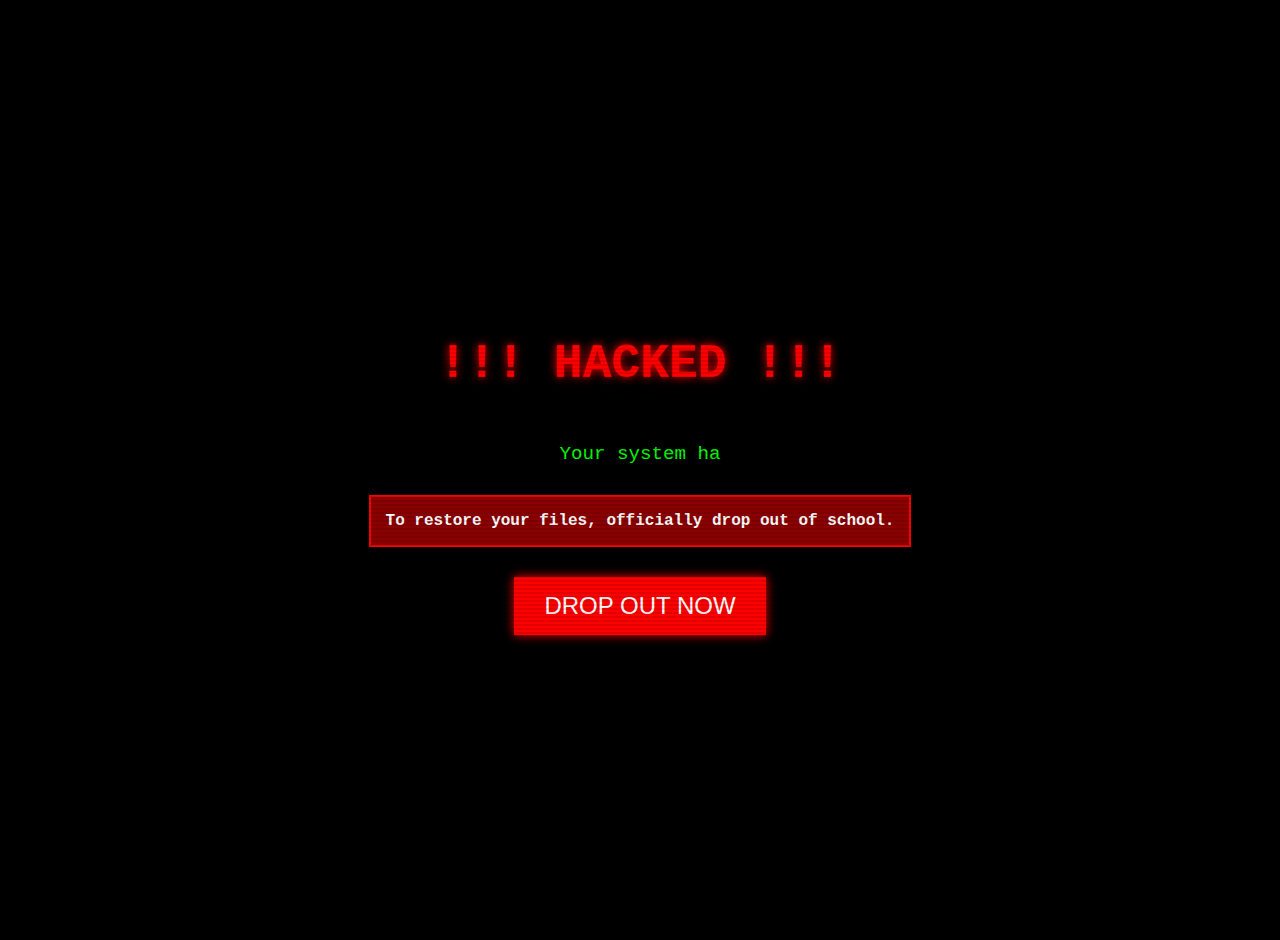
==== commit 7fb7917c: "add jok" ====
--- a/index.html
+++ b/index.html
@@ -1,14682 +1,145 @@
 <!DOCTYPE html>
-<!-- saved from url=(0022)https://www.sharif.ir/ -->
-<html class="rtl yui3-js-enabled" dir="rtl" lang="fa-IR"><head><meta http-equiv="Content-Type" content="text/html; charset=UTF-8">
+<html lang="en">
+<head>
+    <meta charset="UTF-8" />
+    <title>Hacked Portal</title>
+    <style>
+        body {
+            background: black;
+            color: lime;
+            font-family: 'Courier New', monospace;
+            margin: 0;
+            height: 100vh;
+            overflow: hidden;
+        }
 
-	<title>صفحه اصلی - دانشکاه صنتی شْرِیف</title>
-	<meta content="initial-scale=1.0, width=device-width" name="viewport">
+        .scanlines {
+            position: fixed;
+            top: 0; left: 0; width: 100%; height: 100%;
+            background-image: repeating-linear-gradient(
+                    to bottom,
+                    rgba(0, 0, 0, 0.1),
+                    rgba(0, 0, 0, 0.1) 2px,
+                    transparent 2px,
+                    transparent 4px
+            );
+            pointer-events: none;
+            z-index: 2;
+        }
 
+        .container {
+            display: flex;
+            flex-direction: column;
+            justify-content: center;
+            align-items: center;
+            height: 100%;
+            text-align: center;
+            position: relative;
+            z-index: 1;
+            padding: 20px;
+        }
 
+        h1 {
+            font-size: 3em;
+            color: red;
+            text-shadow: 0 0 10px red;
+        }
 
+        #typed-text {
+            white-space: pre-wrap;
+            font-size: 1.2em;
+            max-width: 600px;
+            margin-top: 20px;
+        }
 
+        .warning {
+            background-color: darkred;
+            color: white;
+            padding: 15px;
+            font-weight: bold;
+            margin-top: 30px;
+            border: 2px solid red;
+        }
 
+        .glitch-btn {
+            margin-top: 30px;
+            background: red;
+            color: white;
+            font-size: 1.5em;
+            border: none;
+            padding: 15px 30px;
+            cursor: pointer;
+            animation: blink 1s infinite alternate;
+            box-shadow: 0 0 10px red;
+        }
 
+        @keyframes blink {
+            from { opacity: 1; }
+            to { opacity: 0.4; }
+        }
 
+        .reveal {
+            position: absolute;
+            top: 0; left: 0;
+            width: 100%; height: 100%;
+            background: white;
+            color: black;
+            font-size: 2em;
+            display: flex;
+            justify-content: center;
+            align-items: center;
+            z-index: 10;
+            display: none;
+        }
+    </style>
+</head>
+<body>
+<div class="scanlines"></div>
+<div class="container">
+    <h1>!!! HACKED !!!</h1>
+    <div id="typed-text"></div>
+    <div class="warning">
+        To restore your files, officially drop out of school.
+    </div>
+    <button class="glitch-btn" onclick="alert('Too late...')">DROP OUT NOW</button>
+</div>
 
+<div class="reveal" id="reveal">😂 Just Kidding! Your files are safe.</div>
 
+<audio autoplay loop id="scary-audio">
+    <source src="https://www.myinstants.com/media/sounds/the-ghost.mp3" type="audio/mpeg">
+</audio>
 
+<script>
+    const text = `Your system has been breached.
+All student data is now in our control.
 
+This is your only chance to undo the damage.
 
+Are you ready to make the sacrifice?`;
 
+    const el = document.getElementById("typed-text");
+    const reveal = document.getElementById("reveal");
+    const audio = document.getElementById("scary-audio");
+    let i = 0;
 
-
-
-
-
-
-
-
-
-
-
-
-
-
-
-
-
-
-
-
-
-
-
-
-
-
-
-
-
-
-
-
-
-
-
-
-
-<link data-senna-track="permanent" href="files/main.css" rel="stylesheet" type="text/css">
-<link data-senna-track="temporary" href="https://www.sharif.ir/" rel="canonical">
-<link data-senna-track="temporary" href="https://www.sharif.ir/tr/" hreflang="tr-TR" rel="alternate">
-<link data-senna-track="temporary" href="https://www.sharif.ir/" hreflang="fa-IR" rel="alternate">
-<link data-senna-track="temporary" href="https://www.sharif.ir/ru/" hreflang="ru-RU" rel="alternate">
-<link data-senna-track="temporary" href="https://www.sharif.ir/ar/" hreflang="ar-SA" rel="alternate">
-<link data-senna-track="temporary" href="https://www.sharif.ir/en/" hreflang="en-US" rel="alternate">
-<link data-senna-track="temporary" href="https://www.sharif.ir/" hreflang="x-default" rel="alternate">
-
-<meta property="og:locale" content="fa_IR">
-<meta property="og:locale:alternate" content="fa_IR">
-<meta property="og:locale:alternate" content="en_US">
-<meta property="og:locale:alternate" content="ar_SA">
-<meta property="og:locale:alternate" content="tr_TR">
-<meta property="og:locale:alternate" content="ru_RU">
-<meta property="og:site_name" content="دانشکاه صنتی شْرِیف">
-<meta property="og:title" content="صفحه اصلی - دانشکاه صنتی شْرِیف - پورتال دانشکاه شْرِیف">
-<meta property="og:type" content="website">
-<meta property="og:url" content="https://www.sharif.ir">
-
-
-<link href="https://www.sharif.ir/o/shu-theme/images/favicon.ico" rel="icon">
-
-
-
-<link class="lfr-css-file" data-senna-track="temporary" href="files/clay.css" id="liferayAUICSS" rel="stylesheet" type="text/css">
-
-
-
-<link rel="stylesheet" id="yui_patched_v3_18_1_1_1744630826535_37" href="files/saved_resource"><script type="text/javascript" async="" src="files/js"></script><script charset="utf-8" id="yui_patched_v3_18_1_1_1744630826535_38" src="files/saved_resource(1)" async=""></script><script charset="utf-8" id="yui_patched_v3_18_1_1_1744630826535_39" src="files/saved_resource(2)" async=""></script><script charset="utf-8" id="yui_patched_v3_18_1_1_1744630826535_40" src="files/saved_resource(3)" async=""></script><script charset="utf-8" id="yui_patched_v3_18_1_1_1744630826535_164" src="files/saved_resource(4)" async=""></script><script charset="utf-8" id="yui_patched_v3_18_1_1_1744630826535_170" src="files/saved_resource(5)" async=""></script><script charset="utf-8" id="yui_patched_v3_18_1_1_1744630826535_178" src="files/saved_resource(6)" async=""></script><script charset="utf-8" id="yui_patched_v3_18_1_1_1744630826535_203" src="files/available_languages.jsp" async=""></script><script charset="utf-8" id="yui_patched_v3_18_1_1_1744630826535_204" src="files/saved_resource(7)" async=""></script><script charset="utf-8" id="yui_patched_v3_18_1_1_1744630826535_209" src="files/saved_resource(8)" async=""></script><link data-senna-track="temporary" href="files/main(1).css" id="liferayPortalCSS" rel="stylesheet" type="text/css">
-
-
-
-
-
-
-
-
-
-	
-
-	
-
-
-
-
-
-	
-
-
-
-	
-
-		<link data-senna-track="temporary" href="files/combo" id="6ed816a8" rel="stylesheet" type="text/css">
-
-	
-
-
-
-
-
-
-
-<script async="" src="files/analytics.js.download"></script><script data-senna-track="temporary" type="text/javascript">
-	// <![CDATA[
-		var Liferay = Liferay || {};
-
-		Liferay.Browser = {
-			acceptsGzip: function() {
-				return true;
-			},
-
-			
-
-			getMajorVersion: function() {
-				return 135.0;
-			},
-
-			getRevision: function() {
-				return '537.36';
-			},
-			getVersion: function() {
-				return '135.0';
-			},
-
-			
-
-			isAir: function() {
-				return false;
-			},
-			isChrome: function() {
-				return true;
-			},
-			isEdge: function() {
-				return false;
-			},
-			isFirefox: function() {
-				return false;
-			},
-			isGecko: function() {
-				return true;
-			},
-			isIe: function() {
-				return false;
-			},
-			isIphone: function() {
-				return false;
-			},
-			isLinux: function() {
-				return false;
-			},
-			isMac: function() {
-				return false;
-			},
-			isMobile: function() {
-				return false;
-			},
-			isMozilla: function() {
-				return false;
-			},
-			isOpera: function() {
-				return false;
-			},
-			isRtf: function() {
-				return true;
-			},
-			isSafari: function() {
-				return true;
-			},
-			isSun: function() {
-				return false;
-			},
-			isWebKit: function() {
-				return true;
-			},
-			isWindows: function() {
-				return true;
-			}
-		};
-
-		Liferay.Data = Liferay.Data || {};
-
-		Liferay.Data.ICONS_INLINE_SVG = true;
-
-		Liferay.Data.NAV_SELECTOR = '#navigation';
-
-		Liferay.Data.NAV_SELECTOR_MOBILE = '#navigationCollapse';
-
-		Liferay.Data.isCustomizationView = function() {
-			return false;
-		};
-
-		Liferay.Data.notices = [
-			
-
-			
-		];
-
-		Liferay.PortletKeys = {
-			DOCUMENT_LIBRARY: 'com_liferay_document_library_web_portlet_DLPortlet',
-			DYNAMIC_DATA_MAPPING: 'com_liferay_dynamic_data_mapping_web_portlet_DDMPortlet',
-			ITEM_SELECTOR: 'com_liferay_item_selector_web_portlet_ItemSelectorPortlet'
-		};
-
-		Liferay.PropsValues = {
-			JAVASCRIPT_SINGLE_PAGE_APPLICATION_TIMEOUT: 0,
-			NTLM_AUTH_ENABLED: false,
-			UPLOAD_SERVLET_REQUEST_IMPL_MAX_SIZE: 512000000
-		};
-
-		Liferay.ThemeDisplay = {
-
-			
-
-			
-				getLayoutId: function() {
-					return '241';
-				},
-
-				
-
-				getLayoutRelativeControlPanelURL: function() {
-					return '/group/sharif-fa/~/control_panel/manage';
-				},
-
-				getLayoutRelativeURL: function() {
-					return '/%D8%B5%D9%81%D8%AD%D9%87-%D8%A7%D8%B5%D9%84%DB%8C';
-				},
-				getLayoutURL: function() {
-					return 'https://www.sharif.ir/%D8%B5%D9%81%D8%AD%D9%87-%D8%A7%D8%B5%D9%84%DB%8C';
-				},
-				getParentLayoutId: function() {
-					return '0';
-				},
-				isControlPanel: function() {
-					return false;
-				},
-				isPrivateLayout: function() {
-					return 'false';
-				},
-				isVirtualLayout: function() {
-					return false;
-				},
-			
-
-			getBCP47LanguageId: function() {
-				return 'fa-IR';
-			},
-			getCanonicalURL: function() {
-
-				
-
-				return 'https\x3a\x2f\x2fwww\x2esharif\x2eir';
-			},
-			getCDNBaseURL: function() {
-				return 'https://www.sharif.ir';
-			},
-			getCDNDynamicResourcesHost: function() {
-				return '';
-			},
-			getCDNHost: function() {
-				return '';
-			},
-			getCompanyGroupId: function() {
-				return '20124';
-			},
-			getCompanyId: function() {
-				return '20098';
-			},
-			getDefaultLanguageId: function() {
-				return 'fa_IR';
-			},
-			getDoAsUserIdEncoded: function() {
-				return '';
-			},
-			getLanguageId: function() {
-				return 'fa_IR';
-			},
-			getParentGroupId: function() {
-				return '47992';
-			},
-			getPathContext: function() {
-				return '';
-			},
-			getPathImage: function() {
-				return '/image';
-			},
-			getPathJavaScript: function() {
-				return '/o/frontend-js-web';
-			},
-			getPathMain: function() {
-				return '/c';
-			},
-			getPathThemeImages: function() {
-				return 'https://www.sharif.ir/o/shu-theme/images';
-			},
-			getPathThemeRoot: function() {
-				return '/o/shu-theme';
-			},
-			getPlid: function() {
-				return '13684';
-			},
-			getPortalURL: function() {
-				return 'https://www.sharif.ir';
-			},
-			getScopeGroupId: function() {
-				return '47992';
-			},
-			getScopeGroupIdOrLiveGroupId: function() {
-				return '47992';
-			},
-			getSessionId: function() {
-				return '';
-			},
-			getSiteAdminURL: function() {
-				return 'https://www.sharif.ir/group/sharif-fa/~/control_panel/manage?p_p_lifecycle=0&p_p_state=maximized&p_p_mode=view';
-			},
-			getSiteGroupId: function() {
-				return '47992';
-			},
-			getURLControlPanel: function() {
-				return '/group/control_panel?refererPlid=13684';
-			},
-			getURLHome: function() {
-				return 'https\x3a\x2f\x2fwww\x2esharif\x2eir\x2fweb\x2fguest';
-			},
-			getUserEmailAddress: function() {
-				return '';
-			},
-			getUserId: function() {
-				return '20103';
-			},
-			getUserName: function() {
-				return '';
-			},
-			isAddSessionIdToURL: function() {
-				return false;
-			},
-			isImpersonated: function() {
-				return false;
-			},
-			isSignedIn: function() {
-				return false;
-			},
-			isStateExclusive: function() {
-				return false;
-			},
-			isStateMaximized: function() {
-				return false;
-			},
-			isStatePopUp: function() {
-				return false;
-			}
-		};
-
-		var themeDisplay = Liferay.ThemeDisplay;
-
-		Liferay.AUI = {
-
-			
-
-			getAvailableLangPath: function() {
-				return 'available_languages.jsp?browserId=chrome&themeId=shutheme_WAR_shutheme&colorSchemeId=01&minifierType=js&languageId=fa_IR&b=7307&t=1743505071842';
-			},
-			getCombine: function() {
-				return true;
-			},
-			getComboPath: function() {
-				return '/combo/?browserId=chrome&minifierType=&languageId=fa_IR&b=7307&t=1743504974023&';
-			},
-			getDateFormat: function() {
-				return '%m/%d/%Y';
-			},
-			getEditorCKEditorPath: function() {
-				return '/o/frontend-editor-ckeditor-web';
-			},
-			getFilter: function() {
-				var filter = 'raw';
-
-				
-					
-						filter = 'min';
-					
-					
-
-				return filter;
-			},
-			getFilterConfig: function() {
-				var instance = this;
-
-				var filterConfig = null;
-
-				if (!instance.getCombine()) {
-					filterConfig = {
-						replaceStr: '.js' + instance.getStaticResourceURLParams(),
-						searchExp: '\\.js$'
-					};
-				}
-
-				return filterConfig;
-			},
-			getJavaScriptRootPath: function() {
-				return '/o/frontend-js-web';
-			},
-			getLangPath: function() {
-				return 'aui_lang.jsp?browserId=chrome&themeId=shutheme_WAR_shutheme&colorSchemeId=01&minifierType=js&languageId=fa_IR&b=7307&t=1743504974023';
-			},
-			getPortletRootPath: function() {
-				return '/html/portlet';
-			},
-			getStaticResourceURLParams: function() {
-				return '?browserId=chrome&minifierType=&languageId=fa_IR&b=7307&t=1743504974023';
-			}
-		};
-
-		Liferay.authToken = '1l4a07W4';
-
-		
-
-		Liferay.currentURL = '\x2f';
-		Liferay.currentURLEncoded = '\x252F';
-	// ]]>
-</script>
-
-<script src="files/js_loader_config" type="text/javascript"></script>
-<script data-senna-track="permanent" src="files/combo(1)" type="text/javascript"></script>
-
-
-
-
-	
-
-	<script data-senna-track="temporary" src="files/js_bundle_config" type="text/javascript"></script>
-
-
-<script data-senna-track="temporary" type="text/javascript">
-	// <![CDATA[
-		
-			
-				
-		
-
-		
-
-		
-	// ]]>
-</script>
-
-
-
-
-
-	
-		
-
-			
-
-			
-				<script data-senna-track="permanent" id="googleAnalyticsScript" type="text/javascript">
-					(function(i, s, o, g, r, a, m) {
-						i['GoogleAnalyticsObject'] = r;
-
-						i[r] = i[r] || function() {
-							var arrayValue = i[r].q || [];
-
-							i[r].q = arrayValue;
-
-							(i[r].q).push(arguments);
-						};
-
-						i[r].l = 1 * new Date();
-
-						a = s.createElement(o);
-						m = s.getElementsByTagName(o)[0];
-						a.async = 1;
-						a.src = g;
-						m.parentNode.insertBefore(a, m);
-					})(window, document, 'script', '//www.google-analytics.com/analytics.js', 'ga');
-
-					
-
-					
-						
-							ga('create', 'UA-220102258-1', 'auto');
-						
-					
-
-					
-
-					
-
-					ga('send', 'pageview');
-
-					
-						Liferay.on(
-							'endNavigate',
-							function(event) {
-								ga('set', 'page', event.path);
-								ga('send', 'pageview');
-							}
-						);
-					
-				</script>
-			
-		
-		
-
-
-
-	
-		
-
-			
-
-			
-		
-	
-
-
-
-
-
-
-
-
-
-
-
-
-	
-
-	
-
-
-
-
-
-	
-
-
-
-	
-
-
-
-
-
-
-
-
-
-
-
-
-
-
-
-
-
-
-
-<link class="lfr-css-file" data-senna-track="temporary" href="files/main(2).css" id="liferayThemeCSS" rel="stylesheet" type="text/css">
-
-
-
-
-
-
-
-
-	<style data-senna-track="temporary" type="text/css">
-
-		
-
-			
-
-				
-
-					
-
-#p_p_id_com_liferay_asset_publisher_web_portlet_AssetPublisherPortlet_INSTANCE_QDmB2a1C4cWm_ .portlet-content {
-background-color: #;
-border-top-color: #;
-border-right-color: #;
-border-bottom-color: #;
-border-left-color: #;
-color: #
-}
-
-
-
-
-				
-
-			
-
-		
-
-			
-
-				
-
-					
-
-#p_p_id_com_liferay_journal_content_web_portlet_JournalContentPortlet_INSTANCE_KlIZuhqxAnvE_ .portlet-content {
-background-color: #;
-border-top-color: #;
-border-right-color: #;
-border-bottom-color: #;
-border-left-color: #;
-color: #
-}
-
-
-
-
-				
-
-			
-
-		
-
-			
-
-				
-
-					
-
-#p_p_id_com_liferay_journal_content_web_portlet_JournalContentPortlet_INSTANCE_nSu528qCiHWn_ .portlet-content {
-background-color: #;
-border-top-color: #;
-border-right-color: #;
-border-bottom-color: #;
-border-left-color: #;
-color: #
-}
-
-
-
-
-				
-
-			
-
-		
-
-			
-
-		
-
-			
-
-		
-
-			
-
-				
-
-					
-
-#p_p_id_com_liferay_journal_content_web_portlet_JournalContentPortlet_INSTANCE_58aXieDFHxAD_ .portlet-content {
-background-color: #;
-border-top-color: #;
-border-right-color: #;
-border-bottom-color: #;
-border-left-color: #;
-color: #
-}
-
-
-
-
-				
-
-			
-
-		
-
-			
-
-		
-
-			
-
-		
-
-			
-
-				
-
-					
-
-#p_p_id_com_liferay_journal_content_web_portlet_JournalContentPortlet_INSTANCE_63MQnnqwPT6W_ .portlet-content {
-background-color: #;
-border-top-color: #;
-border-right-color: #;
-border-bottom-color: #;
-border-left-color: #;
-color: #
-}
-
-
-
-
-				
-
-			
-
-		
-
-			
-
-				
-
-					
-
-#p_p_id_com_liferay_asset_publisher_web_portlet_AssetPublisherPortlet_INSTANCE_9zCDRrWTylWk_ .portlet-content {
-background-color: #;
-border-top-color: #;
-border-right-color: #;
-border-bottom-color: #;
-border-left-color: #;
-color: #
-}
-
-
-
-
-				
-
-			
-
-		
-
-			
-
-		
-
-			
-
-				
-
-					
-
-#p_p_id_com_liferay_journal_content_web_portlet_JournalContentPortlet_INSTANCE_6C9eN4xVbdih_ .portlet-content {
-background-color: #;
-border-top-color: #;
-border-right-color: #;
-border-bottom-color: #;
-border-left-color: #;
-color: #
-}
-
-
-
-
-				
-
-			
-
-		
-
-			
-
-		
-
-			
-
-				
-
-					
-
-#p_p_id_com_liferay_journal_content_web_portlet_JournalContentPortlet_INSTANCE_rpS1KDdReAY4_ .portlet-content {
-background-color: #;
-border-top-color: #;
-border-right-color: #;
-border-bottom-color: #;
-border-left-color: #;
-color: #
-}
-
-
-
-
-				
-
-			
-
-		
-
-			
-
-				
-
-					
-
-#p_p_id_com_liferay_asset_publisher_web_portlet_AssetPublisherPortlet_INSTANCE_hNA8NSpDBkCj_ .portlet-content {
-background-color: #;
-border-top-color: #;
-border-right-color: #;
-border-bottom-color: #;
-border-left-color: #;
-color: #
-}
-.sp-news-Items .sp-img {
-    height: 185px !important;
-}
-.sp-news-Items .sp-content {
-    height: 23.5em !important;
-}
-
-
-
-				
-
-			
-
-		
-
-			
-
-				
-
-					
-
-#p_p_id_com_liferay_journal_content_web_portlet_JournalContentPortlet_INSTANCE_gdZVnVbdmvk7_ .portlet-content {
-background-color: #;
-border-top-color: #;
-border-right-color: #;
-border-bottom-color: #;
-border-left-color: #;
-color: #
-}
-
-
-
-
-				
-
-			
-
-		
-
-			
-
-				
-
-					
-
-#p_p_id_com_liferay_asset_publisher_web_portlet_AssetPublisherPortlet_INSTANCE_X5Ccu3H42vSv_ .portlet-content {
-background-color: #;
-border-top-color: #;
-border-right-color: #;
-border-bottom-color: #;
-border-left-color: #;
-color: #
-}
-
-
-
-
-				
-
-			
-
-		
-
-			
-
-				
-
-					
-
-#p_p_id_com_liferay_journal_content_web_portlet_JournalContentPortlet_INSTANCE_0jIbrzc2W3Wz_ .portlet-content {
-background-color: #;
-border-top-color: #;
-border-right-color: #;
-border-bottom-color: #;
-border-left-color: #;
-color: #
-}
-
-
-
-
-				
-
-			
-
-		
-
-			
-
-				
-
-					
-
-#p_p_id_com_liferay_journal_content_web_portlet_JournalContentPortlet_INSTANCE_VYi8PkuBJXcE_ .portlet-content {
-background-color: #;
-border-top-color: #;
-border-right-color: #;
-border-bottom-color: #;
-border-left-color: #;
-color: #
-}
-
-
-
-
-				
-
-			
-
-		
-
-			
-
-		
-
-			
-
-				
-
-					
-
-#p_p_id_com_liferay_journal_content_web_portlet_JournalContentPortlet_INSTANCE_BmPPVPqJlP3a_ .portlet-content {
-background-color: #;
-border-top-color: #;
-border-right-color: #;
-border-bottom-color: #;
-border-left-color: #;
-color: #
-}
-
-
-
-
-				
-
-			
-
-		
-
-			
-
-		
-
-			
-
-		
-
-			
-
-		
-
-			
-
-		
-
-			
-
-		
-
-			
-
-		
-
-			
-
-		
-
-			
-
-		
-
-			
-
-		
-
-			
-
-		
-
-			
-
-		
-
-			
-
-		
-
-			
-
-		
-
-			
-
-		
-
-			
-
-		
-
-	</style>
-
-
-<link href="files/main(3).css" rel="stylesheet" type="text/css"><style data-senna-track="temporary" type="text/css">
-</style>
-<script type="text/javascript">
-// <![CDATA[
-Liferay.SPA = Liferay.SPA || {};
-Liferay.SPA.cacheExpirationTime = -1;
-Liferay.SPA.clearScreensCache = true;
-Liferay.SPA.debugEnabled = false;
-Liferay.SPA.excludedPaths = ["/c/document_library","/documents","/image"];
-Liferay.SPA.loginRedirect = '';
-Liferay.SPA.navigationExceptionSelectors = ':not([target="_blank"]):not([data-senna-off]):not([data-resource-href]):not([data-cke-saved-href]):not([data-cke-saved-href])';
-Liferay.SPA.requestTimeout = 0;
-Liferay.SPA.userNotification = {
-	message: 'درخواست شما در حال انجام می باشد. لطفا شکیبا باشید.',
-	timeout: 30000,
-	title: ''
-};
-// ]]>
-</script><script type="text/javascript">
-// <![CDATA[
-Liferay.Loader.require('frontend-js-spa-web@4.0.33/liferay/init.es', function(frontendJsSpaWeb4033LiferayInitEs) {
-try {
-(function() {
-var frontendJsSpaWebLiferayInitEs = frontendJsSpaWeb4033LiferayInitEs;
-frontendJsSpaWebLiferayInitEs.default.init(
-	function(app) {
-		app.setPortletsBlacklist({"com_liferay_site_navigation_directory_web_portlet_SitesDirectoryPortlet":true,"com_liferay_nested_portlets_web_portlet_NestedPortletsPortlet":true,"com_liferay_login_web_portlet_LoginPortlet":true,"com_liferay_login_web_portlet_FastLoginPortlet":true});
-		app.setValidStatusCodes([221,490,494,499,491,492,493,495,220]);
-	}
-);
-})();
-} catch (err) {
-	console.error(err);
-}
-});
-// ]]>
-</script><link data-senna-track="permanent" href="files/combo(2)" rel="stylesheet" type="text/css">
-<script data-senna-track="permanent" src="files/combo(3)" type="text/javascript"></script>
-
-
-
-
-
-
-
-
-
-
-
-
-
-
-
-
-
-
-
-
-<script data-senna-track="temporary" type="text/javascript">
-	if (window.Analytics) {
-		window._com_liferay_document_library_analytics_isViewFileEntry = false;
-	}
-</script>
-
-
-
-
-
-
-
-
-
-
-
-
-
-<script type="text/javascript">
-// <![CDATA[
-Liferay.on(
-	'ddmFieldBlur', function(event) {
-		if (window.Analytics) {
-			Analytics.send(
-				'fieldBlurred',
-				'Form',
-				{
-					fieldName: event.fieldName,
-					focusDuration: event.focusDuration,
-					formId: event.formId,
-					page: event.page
-				}
-			);
-		}
-	}
-);
-
-Liferay.on(
-	'ddmFieldFocus', function(event) {
-		if (window.Analytics) {
-			Analytics.send(
-				'fieldFocused',
-				'Form',
-				{
-					fieldName: event.fieldName,
-					formId: event.formId,
-					page: event.page
-				}
-			);
-		}
-	}
-);
-
-Liferay.on(
-	'ddmFormPageShow', function(event) {
-		if (window.Analytics) {
-			Analytics.send(
-				'pageViewed',
-				'Form',
-				{
-					formId: event.formId,
-					page: event.page,
-					title: event.title
-				}
-			);
-		}
-	}
-);
-
-Liferay.on(
-	'ddmFormSubmit', function(event) {
-		if (window.Analytics) {
-			Analytics.send(
-				'formSubmitted',
-				'Form',
-				{
-					formId: event.formId
-				}
-			);
-		}
-	}
-);
-
-Liferay.on(
-	'ddmFormView', function(event) {
-		if (window.Analytics) {
-			Analytics.send(
-				'formViewed',
-				'Form',
-				{
-					formId: event.formId,
-					title: event.title
-				}
-			);
-		}
-	}
-);
-// ]]>
-</script>
-
-
-    <link rel="stylesheet" href="files/fonts.css">
-
-    <link rel="stylesheet" href="files/navbar.css">
-    <!--script src="https://www.sharif.ir/o/shu-theme/js/navbar.js"></script-->
-
-    <script src="files/jalali-moment.browser.js.download"></script>
-
-    <script src="files/splide.js.download"></script>
-    <link rel="stylesheet" href="files/splide.min.css">
-    <link rel="stylesheet" href="files/splide-core.min.css">
-    <link rel="stylesheet" href="files/splide-default.min.css">
-
-    <link href="files/aos.css" rel="stylesheet">
-    <script src="files/aos.js.download"></script>
-    <!--[if IE]>
-    <link href="https://www.sharif.ir/o/shu-theme/css/ie.css" media="screen, projection" rel="stylesheet" type="text/css" />
-    <![endif]-->
-<script src="files/saved_resource(9)"></script><script src="files/saved_resource(10)"></script><script src="files/saved_resource(11)"></script><script src="files/saved_resource(12)"></script><script src="files/saved_resource(13)"></script><script src="files/saved_resource(14)"></script><script src="files/saved_resource(15)"></script><script src="files/saved_resource(16)"></script><script src="files/saved_resource(17)"></script><script src="files/saved_resource(18)"></script><script src="files/saved_resource(19)"></script><script src="files/saved_resource(20)"></script><script src="files/saved_resource(21)"></script><script src="files/saved_resource(22)"></script><script src="files/saved_resource(23)"></script><script src="files/saved_resource(24)"></script><script src="files/saved_resource(25)"></script><script src="files/saved_resource(26)"></script><link rel="stylesheet" type="text/css" href="files/Modal.css"><link rel="stylesheet" type="text/css" href="files/DatePicker.css"><link rel="stylesheet" type="text/css" href="files/DatePicker(1).css"></head>
-<body class="home-page blue chrome controls-visible yui3-skin-sam signed-out public-page organization-site" data-aos-easing="ease" data-aos-duration="400" data-aos-delay="0" id="senna_surface1"><div id="senna_surface1-default" class="flipped" style="display: block;">
-
-
-
-
-
-
-
-
-
-
-
-
-
-
-
-
-
-
-
-
-
-
-
-
-
-
-
-
-
-
-
-
-
-
-
-
-
-
-
-
-
-
-
-
-
-
-
-
-
-	<nav aria-label="لینک‌های سریع" class="quick-access-nav" id="xjgp_quickAccessNav">
-		<h1 class="hide-accessible">پیمایش</h1>
-
-		<ul>
-			
-				<li><a href="https://www.sharif.ir/#main-content">صرف‌نظر از محتوا</a></li>
-			
-
-			
-		</ul>
-	</nav>
-
-
-
-
-
-
-
-
-
-
-
-
-
-
-
-
-
-
-
-
-
-
-
-
-
-
-
-
-
-
-
-
-
-
-
-
-
-
-
-
-
-
-
-
-
-
-
-
-
-
-
-
-
-
-
-
-
-
-
-
-
-
-
-
-
-
-
-
-
-
-
-
-
-
-
-
-
-
-
-
-    <div class="d-flex flex-column min-vh-100">
-<div class="offcanvas-menu">
-
-
-    <div class="offcanvas-inner">
-        <section class="sp-logo-wrapper">
-            <div class="container">
-                <div class="row">
-                    <div class="col-12">
-                        <div class="sp-logo float-left">
-                            <div class="sp-column ">
-                                <div class="logo">
-                                                                                <a href="http://www.sharif.ir/">
-	<picture data-fileentryid="95200"><source media="(max-width:300px)" srcset="/o/adaptive-media/image/95200/Thumbnail-300x300/logo-fa-IR.png?t=1609608338755, /o/adaptive-media/image/95200/thumbnail-600x600/logo-fa-IR.png?t=1609608338755 2x"><source media="(max-width:600px) and (min-width:300px)" srcset="/o/adaptive-media/image/95200/thumbnail-600x600/logo-fa-IR.png?t=1609608338755"><source media="(max-width:730px) and (min-width:600px)" srcset="/o/adaptive-media/image/95200/Preview-1000x0/logo-fa-IR.png?t=1609608338755"><source media="(max-width:730px) and (min-width:730px)" srcset="/o/adaptive-media/image/95200/thumbnail-1700x1000/logo-fa-IR.png?t=1609608338755"><img class="sp-default-logo" alt="" data-fileentryid="95200" src="files/logo-fa-IR.png"></picture>
-    <span class="sp-text-logo">دانشکاه صنتی شْرِیف</span>
-</a>
-                                </div>
-                            </div>
-                        </div>
-                        <div class="sp-logo-right float-right">
-                            <ul>
-                                <li class="d-md-none">
-                                    <a href="JavaScript:Void(0);" class="close-offcanvas" onclick="offcanvas()">
-                                        <svg class="lexicon-icon" focusable="false" viewBox="0 0 512 512"><title>بستن</title>
-                                            <path class="lexicon-icon-outline" d="M295.781 256l205.205-205.205c10.998-10.998 10.998-28.814 0-39.781-10.998-10.998-28.815-10.998-39.781 0l-205.205 205.205-205.205-205.238c-10.966-10.998-28.814-10.998-39.781 0-10.998 10.998-10.998 28.814 0 39.781l205.205 205.238-205.205 205.205c-10.998 10.998-10.998 28.815 0 39.781 5.467 5.531 12.671 8.265 19.874 8.265s14.407-2.734 19.907-8.233l205.205-205.238 205.205 205.205c5.5 5.5 12.703 8.233 19.906 8.233s14.407-2.734 19.906-8.233c10.998-10.998 10.998-28.815 0-39.781l-205.238-205.205z"></path>
-                                        </svg>
-                                    </a>
-
-                                    <script>
-                                        function offcanvas() {
-                                            var body = document.body;
-                                            body.classList.toggle("offcanvas");
-                                            document.querySelector('.sp-header').classList.toggle("opacity-0");
-                                        }
-
-                                        var specifiedElements = document.querySelector(".offcanvas-menu");
-                                        document.addEventListener('click', function(event) {
-
-                                                var isClickInside = specifiedElements.contains(event.target);
-                                                if (isClickInside) {
-                                                    //console.log('You clicked inside')
-                                                }
-                                                else {
-                                                    var specifiedElementss = document.querySelector("#offcanvas-toggler");
-                                                    var isClickInsides = specifiedElementss.contains(event.target);
-
-                                                    if (isClickInsides) {
-                                                        var body = document.body;
-                                                        body.classList.add("offcanvas");
-                                                        document.querySelector('.sp-header').classList.add("opacity-0");
-                                                    }
-                                                    else {
-                                                        var body = document.body;
-                                                        body.classList.remove("offcanvas");
-                                                        document.querySelector('.sp-header').classList.remove("opacity-0");
-                                                    }
-                                                }
-                                        });
-
-                                    </script>
-                                </li>
-                            </ul>
-                        </div>
-                    </div>
-                </div>
-            </div>
-        </section>
-        <div class="sp-module">
-            <div class="sp-module-search">
-                <div class="search">
-
-
-
-
-
-
-
-
-
-
-
-
-
-
-
-
-
-
-
-
-
-
-
-
-
-
-
-
-
-
-
-
-
-
-
-
-
-
-
-
-	
-
-	<div class="portlet-boundary portlet-boundary_com_liferay_portal_search_web_portlet_SearchPortlet_  portlet-static portlet-static-end portlet-barebone portlet-search " id="p_p_id_com_liferay_portal_search_web_portlet_SearchPortlet_">
-		<span id="p_com_liferay_portal_search_web_portlet_SearchPortlet"></span>
-
-
-
-
-	
-
-	
-		
-			
-
-
-
-
-
-
-
-
-
-
-
-
-
-
-
-
-
-
-
-
-
-
-
-
-
-
-
-
-
-
-
-
-
-
-
-
-
-
-	
-		
-<section class="portlet" id="portlet_com_liferay_portal_search_web_portlet_SearchPortlet">
-
-
-	<div class="portlet-content">
-
-
-		
-			<div class=" portlet-content-container">
-				
-
-
-	<div class="portlet-body">
-
-
-
-	
-		
-			
-				
-					
-
-
-
-
-
-
-
-
-
-
-
-
-
-
-
-
-
-
-
-
-
-
-
-
-
-
-
-
-
-
-
-
-
-
-
-
-
-
-
-
-
-
-
-
-
-
-
-
-
-
-
-	
-
-				
-
-				
-					
-						
-
-
-	
-
-		
-
-
-
-
-
-
-
-
-
-
-
-
-
-
-
-
-
-
-
-
-
-
-
-
-
-
-
-
-
-
-
-
-
-
-
-
-
-
-
-
-
-
-
-
-
-
-
-
-
-
-
-
-
-
-
-
-
-
-
-
-
-
-
-
-
-
-
-
-
-
-
-
-
-
-
-
-
-
-
-
-
-
-
-
-
-
-
-
-
-<form action="https://www.sharif.ir/%D8%B5%D9%81%D8%AD%D9%87-%D8%A7%D8%B5%D9%84%DB%8C?p_p_id=com_liferay_portal_search_web_portlet_SearchPortlet&amp;p_p_lifecycle=0&amp;p_p_state=maximized&amp;p_p_mode=view&amp;_com_liferay_portal_search_web_portlet_SearchPortlet_mvcPath=%2Fsearch.jsp&amp;_com_liferay_portal_search_web_portlet_SearchPortlet_redirect=https%3A%2F%2Fwww.sharif.ir%2F%25D8%25B5%25D9%2581%25D8%25AD%25D9%2587-%25D8%25A7%25D8%25B5%25D9%2584%25DB%258C%3Fp_p_id%3Dcom_liferay_portal_search_web_portlet_SearchPortlet%26p_p_lifecycle%3D0%26p_p_state%3Dnormal%26p_p_mode%3Dview" class="form  " data-fm-namespace="_com_liferay_portal_search_web_portlet_SearchPortlet_" id="_com_liferay_portal_search_web_portlet_SearchPortlet_fm" method="get" name="_com_liferay_portal_search_web_portlet_SearchPortlet_fm">
-	
-		<fieldset class="input-container">
-	
-
-	
-
-
-
-
-
-
-
-
-
-
-
-
-
-
-
-
-
-
-
-
-
-
-
-
-
-
-
-
-
-
-
-
-
-
-
-
-
-
-
-
-
-
-
-
-
-
-
-
-
-
-
-
-
-
-
-
-
-
-
-
-
-
-
-
-
-
-
-
-
-
-	
-
-		
-
-		
-			
-				<input class="field form-control" id="_com_liferay_portal_search_web_portlet_SearchPortlet_formDate" name="_com_liferay_portal_search_web_portlet_SearchPortlet_formDate" type="hidden" value="1744630387365">
-			
-		
-
-		
-	
-
-
-
-
-
-
-
-
-
-	<input name="p_p_id" type="hidden" value="com_liferay_portal_search_web_portlet_SearchPortlet"><input name="p_p_lifecycle" type="hidden" value="0"><input name="p_p_state" type="hidden" value="maximized"><input name="p_p_mode" type="hidden" value="view"><input name="_com_liferay_portal_search_web_portlet_SearchPortlet_mvcPath" type="hidden" value="/search.jsp"><input name="_com_liferay_portal_search_web_portlet_SearchPortlet_redirect" type="hidden" value="https://www.sharif.ir/%D8%B5%D9%81%D8%AD%D9%87-%D8%A7%D8%B5%D9%84%DB%8C?p_p_id=com_liferay_portal_search_web_portlet_SearchPortlet&amp;p_p_lifecycle=0&amp;p_p_state=normal&amp;p_p_mode=view">
-
-	<div class="form-group-autofit search-input-group">
-		<div class="form-group-item">
-			<div class="input-group">
-				<div class="input-group-item">
-					<input class="form-control input-group-inset input-group-inset-after search-input search-portlet-keywords-input" id="_com_liferay_portal_search_web_portlet_SearchPortlet_keywords" name="_com_liferay_portal_search_web_portlet_SearchPortlet_keywords" placeholder="جستجو" type="text" value="">
-
-					<div class="input-group-inset-item input-group-inset-item-after">
-						<button class="btn btn-light btn-unstyled" onclick="_com_liferay_portal_search_web_portlet_SearchPortlet_search();" type="submit">
-							
-
-
-
-
-
-
-
-
-
-
-
-
-
-
-
-
-
-
-
-
-
-
-	
-		<span class="">
-			
-				
-					
-
-
-	
-		<span id="qfkd____"><svg aria-hidden="true" class="lexicon-icon lexicon-icon-search" focusable="false"><use href="https://www.sharif.ir/o/shu-theme/images/clay/icons.svg#search"></use></svg></span>
-	
-	
-
-
-	
-		
-	
-
-				
-			
-		</span>
-	
-
-
-
-						</button>
-					</div>
-				</div>
-			</div>
-		</div>
-
-		
-
-		
-
-		
-			
-				
-
-
-
-
-
-
-
-
-
-
-
-
-
-
-
-
-
-
-
-
-
-
-
-
-
-
-
-
-
-
-
-
-
-
-
-
-
-
-
-
-
-
-
-
-
-
-
-
-
-
-
-
-
-
-
-
-
-
-
-
-
-
-
-
-
-
-
-
-
-
-	
-
-		
-
-		
-			
-				<input class="field form-control" id="_com_liferay_portal_search_web_portlet_SearchPortlet_scope" name="_com_liferay_portal_search_web_portlet_SearchPortlet_scope" type="hidden" value="this-site">
-			
-		
-
-		
-	
-
-
-
-
-
-
-
-
-
-			
-		
-	</div>
-
-	<script type="text/javascript">
-// <![CDATA[
-
-		window._com_liferay_portal_search_web_portlet_SearchPortlet_search = function () {
-			var keywords =
-				document._com_liferay_portal_search_web_portlet_SearchPortlet_fm._com_liferay_portal_search_web_portlet_SearchPortlet_keywords.value;
-
-			keywords = keywords.replace(/^\s+|\s+$/, '');
-
-			if (keywords != '') {
-				submitForm(document._com_liferay_portal_search_web_portlet_SearchPortlet_fm);
-			}
-		};
-	
-// ]]>
-</script>
-
-
-
-
-
-
-
-
-
-
-
-
-
-
-
-
-
-
-
-
-
-
-
-
-
-
-
-
-
-
-
-
-
-
-
-
-
-
-
-
-
-
-
-
-
-
-
-
-
-
-
-
-
-
-
-
-
-
-
-
-	
-
-	
-		</fieldset>
-	
-</form>
-
-
-
-<script type="text/javascript">
-// <![CDATA[
-AUI().use('liferay-form', function(A) {(function() {var $ = AUI.$;var _ = AUI._;
-	Liferay.Form.register(
-		{
-			id: '_com_liferay_portal_search_web_portlet_SearchPortlet_fm'
-
-			
-				, fieldRules: [
-
-					
-
-				]
-			
-
-			
-				, onSubmit: function(event) {
-					_com_liferay_portal_search_web_portlet_SearchPortlet_search(); event.preventDefault();
-				}
-			
-
-			, validateOnBlur: true
-		}
-	);
-
-	var onDestroyPortlet = function(event) {
-		if (event.portletId === 'com_liferay_portal_search_web_portlet_SearchPortlet') {
-			delete Liferay.Form._INSTANCES['_com_liferay_portal_search_web_portlet_SearchPortlet_fm'];
-		}
-	};
-
-	Liferay.on('destroyPortlet', onDestroyPortlet);
-
-	
-		A.all('#_com_liferay_portal_search_web_portlet_SearchPortlet_fm .input-container').removeAttribute('disabled');
-	
-
-	Liferay.fire(
-		'_com_liferay_portal_search_web_portlet_SearchPortlet_formReady',
-		{
-			formName: '_com_liferay_portal_search_web_portlet_SearchPortlet_fm'
-		}
-	);
-})();});
-// ]]>
-</script>
-
-	
-	
-					
-				
-			
-		
-	
-	
-
-
-	</div>
-
-			</div>
-		
-	</div>
-</section>
-	
-
-		
-		
-
-
-
-
-
-
-
-	</div>
-
-
-
-
-
-
-                </div>
-            </div>
-        </div>
-        <div class="sp-module">
-            <div class="sp-module-menu">
-                <ul class="nav menu-canvas">
-                        <li class="item-1 deeper parent">
-                            <a href="javascript:Void(0);"> آشنایی با دانشکاه </a>
-                            <span class="offcanvas-1 offcanvas-menu-toggler collapsed" data-toggle="collapse" data-target="#collapse-menu-1">
-                                <i class="fa fa-2x fa-angle-down"></i>
-                            </span>
-                                <script>
-                                    document.querySelector('.offcanvas-1').addEventListener('click', function(e) {
-                                        document.querySelector('.offcanvas-1').classList.toggle('collapsed');
-                                        [].map.call(document.querySelectorAll('#collapse-menu-1'), function(el) {
-                                                el.classList.toggle('show');
-                                        });
-                                    });
-                                </script>
-                                <ul class="collapse" id="collapse-menu-1">
-                                        <li class="item-2  deeper parent">
-                                            <a href="https://www.sharif.ir/%D8%A2%D8%B4%D9%86%D8%A7%DB%8C%DB%8C-%D8%A8%D8%A7-%D8%AF%D8%A7%D9%86%D8%B4%DA%AF%D8%A7%D9%87">
-                                                آشنایی با دانشکاه
-                                            </a>
-                                        </li>
-                                        <li class="item-3  deeper parent">
-                                            <a href="https://president.sharif.ir/">
-                                                حوزه ریاست دانشکاه صنتی شْرِیف
-                                            </a>
-                                        </li>
-                                        <li class="item-4  deeper parent">
-                                            <a href="https://shabestan.sharif.ir/">
-                                                نهاد نمایندگی مقام معظم رهبری
-                                            </a>
-                                        </li>
-                                        <li class="item-5  deeper parent">
-                                            <a href="https://www.sharif.ir/%D9%BE%D8%B1%D8%AF%DB%8C%D8%B3-%D9%87%D8%A7">
-                                                پردیس‌ها
-                                            </a>
-                                        </li>
-                                        <li class="item-6  deeper parent">
-                                            <a href="https://www.sharif.ir/%D8%AF%D8%A7%D9%86%D8%B4%DA%A9%D8%AF%D9%87-%D9%87%D8%A7-%D9%88-%D9%85%D8%B1%D8%A7%DA%A9%D8%B2">
-                                                دانشکده‌ها و مراکز
-                                            </a>
-                                        </li>
-                                        <li class="item-7  deeper parent">
-                                            <a href="http://csprd.sharif.ir/">
-                                                برنامه‌ریزی راهبردی و توسعه منابع
-                                            </a>
-                                        </li>
-                                        <li class="item-8  deeper parent">
-                                            <a href="https://www.sharif.ir/%D9%85%D8%B9%D8%A7%D9%88%D9%86%D8%AA-%D9%87%D8%A7">
-                                                معاونت‌ها
-                                            </a>
-                                        </li>
-                                        <li class="item-9  deeper parent">
-                                            <a href="https://techpark.sharif.ir/">
-                                                پارک علم و فناوری
-                                            </a>
-                                        </li>
-                                        <li class="item-10  deeper parent">
-                                            <a href="https://www.sharif.ir/web/international/">
-                                                امور بین‌الملل
-                                            </a>
-                                        </li>
-                                        <li class="item-11  deeper parent">
-                                            <a href="https://sutf.sharif.ir/">
-                                                بنیاد حامیان دانشکاه
-                                            </a>
-                                        </li>
-                                        <li class="item-12  deeper parent">
-                                            <a href="https://dnjisar.stu.sharif.edu/">
-                                                مدیریت امور دانشجویان شاهد و ایثارگر
-                                            </a>
-                                        </li>
-                                        <li class="item-13  deeper parent">
-                                            <a href="https://book.sharif.ir/">
-                                                انتشارات دانشکاه صنتی شْرِیف
-                                            </a>
-                                        </li>
-                                        <li class="item-14  deeper parent">
-                                            <a href="https://www.sharif.ir/%D8%A7%D8%B1%D8%AA%D8%A8%D8%A7%D8%B7-%D8%A8%D8%A7-%D9%85%D8%A7">
-                                                ارتباط با ما
-                                            </a>
-                                        </li>
-                                </ul>
-                        </li>
-                        <li class="item-15 deeper parent">
-                            <a href="https://www.sharif.ir/education"> آموزش </a>
-                        </li>
-                        <li class="item-16 deeper parent">
-                            <a href="https://www.sharif.ir/research"> پژوهش و فناوری </a>
-                        </li>
-                        <li class="item-17 deeper parent">
-                            <a href="https://www.sharif.ir/farhangi"> فرهنگ در شْرِیف </a>
-                        </li>
-                        <li class="item-18 deeper parent">
-                            <a href="javascript:Void(0);"> زندگی در دانشکاه </a>
-                            <span class="offcanvas-18 offcanvas-menu-toggler collapsed" data-toggle="collapse" data-target="#collapse-menu-18">
-                                <i class="fa fa-2x fa-angle-down"></i>
-                            </span>
-                                <script>
-                                    document.querySelector('.offcanvas-18').addEventListener('click', function(e) {
-                                        document.querySelector('.offcanvas-18').classList.toggle('collapsed');
-                                        [].map.call(document.querySelectorAll('#collapse-menu-18'), function(el) {
-                                                el.classList.toggle('show');
-                                        });
-                                    });
-                                </script>
-                                <ul class="collapse" id="collapse-menu-18">
-                                        <li class="item-19  deeper parent">
-                                            <a href="https://www.sharif.ir/shariflife">
-                                                زندگی در دانشکاه
-                                            </a>
-                                        </li>
-                                        <li class="item-20  deeper parent">
-                                            <a href="https://www.sharif.ir/%D9%82%D9%88%D8%A7%D9%86%DB%8C%D9%86-%D9%88-%D8%A7%D9%84%DA%AF%D9%88%D9%87%D8%A7%DB%8C-%D8%B4%D8%B1%DB%8C%D9%81">
-                                                قوانین و الگوهای شْرِیف
-                                            </a>
-                                        </li>
-                                        <li class="item-21  deeper parent">
-                                            <a href="https://www.sharif.ir/%D8%A2%DB%8C%DB%8C%D9%86%E2%80%8C%D9%86%D8%A7%D9%85%D9%87-%D8%AD%D9%81%D8%A7%D8%B8%D8%AA-%D8%A7%D8%B2-%D8%A8%D8%B1%D9%86%D8%AF">
-                                                آیین‌نامه حفاظت از برند (نام‌نما یا ویژند) دانشکاه صنتی شْرِیف
-                                            </a>
-                                        </li>
-                                        <li class="item-22  deeper parent">
-                                            <a href="https://www.sharif.ir/%D8%B4%DB%8C%D9%88%D9%87%E2%80%8C%D9%86%D8%A7%D9%85%D9%87-%D8%A7%D9%86%D8%B6%D8%A8%D8%A7%D8%B7%DB%8C-%D8%AF%D8%A7%D9%86%D8%B4%D8%AC%D9%88%DB%8C%D8%A7%D9%86-%D9%85%D8%B5%D9%88%D8%A8-%D8%A2%D8%A8%D8%A7%D9%86-%DB%B1%DB%B4%DB%B0%DB%B1-">
-                                                شیوه‌ نامه انضباطی دانشجویان
-                                            </a>
-                                        </li>
-                                        <li class="item-23  deeper parent">
-                                            <a href="https://www.sharif.ir/web/ffsut">
-                                                شْرِیف دوستدار خانواده
-                                            </a>
-                                        </li>
-                                </ul>
-                        </li>
-                        <li class="item-24 deeper parent">
-                            <a href="javascript:Void(0);"> پرتال خبری </a>
-                            <span class="offcanvas-24 offcanvas-menu-toggler collapsed" data-toggle="collapse" data-target="#collapse-menu-24">
-                                <i class="fa fa-2x fa-angle-down"></i>
-                            </span>
-                                <script>
-                                    document.querySelector('.offcanvas-24').addEventListener('click', function(e) {
-                                        document.querySelector('.offcanvas-24').classList.toggle('collapsed');
-                                        [].map.call(document.querySelectorAll('#collapse-menu-24'), function(el) {
-                                                el.classList.toggle('show');
-                                        });
-                                    });
-                                </script>
-                                <ul class="collapse" id="collapse-menu-24">
-                                        <li class="item-25  deeper parent">
-                                            <a href="https://news.sharif.ir/">
-                                                اخبار و رویدادها
-                                            </a>
-                                        </li>
-                                        <li class="item-26  deeper parent">
-                                            <a href="https://www.sharif.ir/picture">
-                                                عکس
-                                            </a>
-                                        </li>
-                                        <li class="item-27  deeper parent">
-                                            <a href="JavaScript:Void(0);">
-                                                فیلم
-                                            </a>
-                                                <span class="offcanvas-27 offcanvas-menu-toggler collapsed" data-toggle="collapse" data-target="#collapse-menu-27">
-                                                    <i class="fa fa-2x fa-angle-down"></i>
-                                                </span>
-                                                <script>
-                                                    document.querySelector('.offcanvas-27').addEventListener('click', function(e) {
-                                                        document.querySelector('.offcanvas-27').classList.toggle('collapsed');
-                                                        [].map.call(document.querySelectorAll('#collapse-menu-27'), function(el) {
-                                                            el.classList.toggle('show');
-                                                        });
-                                                    });
-                                                </script>
-
-                                                <ul class="collapse" id="collapse-menu-27">
-                                                        <li class="item-28  deeper parent">
-                                                            <a href="https://www.sharif.ir/picture"> عکس‌ها </a>
-                                                        </li>
-                                                </ul>
-                                        </li>
-                                </ul>
-                        </li>
-                </ul>
-            </div>
-        </div>
-            <div class="sp-module">
-                <div class="sp-module-login">
-                    <a data-redirect="false" href="https://www.sharif.ir/c/portal/login?p_l_id=13684" id="sign-in" rel="nofollow">ورود</a>
-                </div>
-            </div>
-        <div class="sp-module">
-            <div class="sp-module-content">
-                        		<li class="nav-item">
-        <a class="nav-link" href="https://www.sharif.ir/%D8%A7%D8%B3%D8%A7%D8%AA%DB%8C%D8%AF" data-toggle="tab"> اساتید</a>
-        </li>
-		<li class="nav-item">
-        <a class="nav-link" href="https://www.sharif.ir/%DA%A9%D8%A7%D8%B1%DA%A9%D9%86%D8%A7%D9%86" data-toggle="tab"> کارکنان</a>
-        </li>
-		<li class="nav-item">
-        <a class="nav-link" href="https://www.sharif.ir/%D8%AF%D8%A7%D9%86%D8%B4%D8%AC%D9%88%DB%8C%D8%A7%D9%86" data-toggle="tab"> دانشجویان</a>
-        </li>
-		<li class="nav-item">
-        <a class="nav-link" href="https://my.sharif.ir/" data-toggle="tab"> شْرِیف من</a>
-        </li>
-<script>
-function quick() {
-    var el = document.querySelector('.sp-quick-dropdown');
-    el.classList.toggle('show');
-
-}
-var quickdpElement = document.querySelector(".sp-quick-dropdown");
-var quickElement = document.querySelector(".sp-quick");
-
-document.addEventListener('click', function(event) {
-    var isClickInside = quickElement.contains(event.target);
-    if (isClickInside) {
-        quick()
-    }
-    else {
-        var isClickInside1 = quickdpElement.contains(event.target);
-        if (isClickInside1) {
-        }
-        else {
-            quickdpElement.classList.remove("show");
+    function type() {
+        if (i < text.length) {
+            el.innerHTML += text.charAt(i);
+            i++;
+            setTimeout(type, 50);
         }
     }
-});
-</script>
-            </div>
-        </div>
 
-    </div>
-</div>
-        <div class="d-flex flex-column flex-fill" id="wrapper" style="position: inherit;">
-            <header class="sp-header aos-init aos-animate" data-aos="fade-down">
-                <section class="sp-logo-wrapper">
-                    <div class="container">
-                        <div class="row">
-                            <div class="col-12">
-                                <div class="sp-logo float-left">
-                                    <div class="sp-column ">
-                                        <div class="logo">
-                                                    <a href="http://www.sharif.ir/">
-	<picture data-fileentryid="95200"><source media="(max-width:300px)" srcset="/o/adaptive-media/image/95200/Thumbnail-300x300/logo-fa-IR.png?t=1609608338755, /o/adaptive-media/image/95200/thumbnail-600x600/logo-fa-IR.png?t=1609608338755 2x"><source media="(max-width:600px) and (min-width:300px)" srcset="/o/adaptive-media/image/95200/thumbnail-600x600/logo-fa-IR.png?t=1609608338755"><source media="(max-width:730px) and (min-width:600px)" srcset="/o/adaptive-media/image/95200/Preview-1000x0/logo-fa-IR.png?t=1609608338755"><source media="(max-width:730px) and (min-width:730px)" srcset="/o/adaptive-media/image/95200/thumbnail-1700x1000/logo-fa-IR.png?t=1609608338755"><img class="sp-default-logo" alt="" data-fileentryid="95200" src="files/logo-fa-IR.png"></picture>
-    <span class="sp-text-logo">دانشکاه صنتی شْرِیف</span>
-</a>
-                                        </div>
-                                    </div>
-                                </div>
-                                <div class="sp-logo-right float-right">
-                                    <ul>
-                                        <li>
-                                                <a href="https://en.sharif.ir/" class="language-entry-short-text">
-                                                        En
-                                                </a>
-
-                                            <style>
-                                                @media screen and (max-width: 345px) {
-                                                    .ltr .sp-header .sp-logo-wrapper .sp-text-logo {
-                                                        font-size: 10px;
-                                                    }
-                                                }
-                                            </style>
-
-                                        </li>
-                                        <li>
-                                                <a href="https://ar.sharif.ir/" class="language-entry-short-text">
-                                                        Ar
-                                                </a>
-                                        </li>
-                                        <li class="d-lg-none">
-                                            <a class="navbar-light" id="offcanvas-toggler" href="javascript:void(0)" onclick="offcanvas()">
-                                                <i class="icon-menu"></i>
-                                            </a>
-                                            <script>
-                                                function offcanvas() {
-                                                    var body = document.body;
-                                                    body.classList.toggle("offcanvas");
-                                                    document.querySelector('.sp-header').classList.toggle("opacity-0");
-                                                }
-                                            </script>
-                                        </li>
-                                        <li class="d-none d-lg-inline-block">
-
-
-
-
-
-
-
-
-
-
-
-
-
-
-
-
-
-
-
-
-
-
-
-
-
-
-
-
-
-
-
-
-
-
-
-
-
-
-
-	
-
-	<div class="portlet-boundary portlet-boundary_com_liferay_product_navigation_user_personal_bar_web_portlet_ProductNavigationUserPersonalBarPortlet_  portlet-static portlet-static-end portlet-barebone portlet-user-personal-bar " id="p_p_id_com_liferay_product_navigation_user_personal_bar_web_portlet_ProductNavigationUserPersonalBarPortlet_">
-		<span id="p_com_liferay_product_navigation_user_personal_bar_web_portlet_ProductNavigationUserPersonalBarPortlet"></span>
-
-
-
-
-	
-
-	
-		
-			
-
-
-
-
-
-
-
-
-
-
-
-
-
-
-
-
-	
-	
-		<span class="sign-in text-default" role="presentation">
-			<a href="https://www.sharif.ir/c/portal/login?p_l_id=13684" class="sign-in text-default" id="_com_liferay_product_navigation_user_personal_bar_web_portlet_ProductNavigationUserPersonalBarPortlet_jbfs____" data-redirect="false"><svg aria-hidden="true" class="lexicon-icon lexicon-icon-user" focusable="false"><use href="https://www.sharif.ir/o/shu-theme/images/clay/icons.svg#user"></use></svg><span class="taglib-icon-label">ورود</span></a>
-		</span>
-
-		<script type="text/javascript">
-// <![CDATA[
-(function() {var $ = AUI.$;var _ = AUI._;
-			var signInLink = document.querySelector('.sign-in > a');
-
-			if (signInLink && signInLink.dataset.redirect === 'false') {
-				var signInURL = 'https://www.sharif.ir/c/portal/login?p_l_id=13684';
-
-				var modalSignInURL = Liferay.Util.addParams(
-					'windowState=exclusive',
-					signInURL
-				);
-
-				var setModalContent = function (html) {
-					var modalBody = document.querySelector('.liferay-modal-body');
-
-					if (modalBody) {
-						var fragment = document
-							.createRange()
-							.createContextualFragment(html);
-
-						modalBody.innerHTML = '';
-
-						modalBody.appendChild(fragment);
-					}
-				};
-
-				var loading = false;
-				var redirect = false;
-				var html = '';
-				var modalOpen = false;
-
-				var fetchModalSignIn = function () {
-					if (loading || html) {
-						return;
-					}
-
-					loading = true;
-
-					Liferay.Util.fetch(modalSignInURL)
-						.then(function (response) {
-							return response.text();
-						})
-						.then(function (response) {
-							if (!loading) {
-								return;
-							}
-
-							loading = false;
-
-							if (!response) {
-								redirect = true;
-
-								return;
-							}
-
-							html = response;
-
-							if (modalOpen) {
-								setModalContent(response);
-							}
-						})
-						.catch(function () {
-							redirect = true;
-						});
-				};
-
-				signInLink.addEventListener('mouseover', fetchModalSignIn);
-				signInLink.addEventListener('focus', fetchModalSignIn);
-
-				signInLink.addEventListener('click', function (event) {
-					event.preventDefault();
-
-					if (redirect) {
-						Liferay.Util.navigate(signInURL);
-
-						return;
-					}
-
-					Liferay.Util.openModal({
-						bodyHTML: html ? html : '<span class="loading-animation">',
-						height: '400px',
-						onClose: function () {
-							loading = false;
-							redirect = false;
-							html = '';
-							modalOpen = false;
-						},
-						onOpen: function () {
-							modalOpen = true;
-
-							if (html && document.querySelector('.loading-animation')) {
-								setModalContent(html);
-							}
-						},
-						size: 'md',
-						title: '\u0648\u0631\u0648\u062f',
-					});
-				});
-			}
-		})();
-// ]]>
-</script>
-	
-
-		
-	
-
-
-
-
-
-
-
-	</div>
-
-
-
-
-
-
-</li>
-                                        <li class="d-none d-lg-inline-block"><a onclick="quick()" href="javascript:void(0)" class="sp-quick dropdown-toggle" data-toggle="dropdown"><i class="icon-menu"></i> </a>
-                                            <ul class="sp-quick-dropdown dropdown-menu" role="menu">
-                                                        		<li class="nav-item">
-        <a class="nav-link" href="https://www.sharif.ir/%D8%A7%D8%B3%D8%A7%D8%AA%DB%8C%D8%AF" data-toggle="tab"> اساتید</a>
-        </li>
-		<li class="nav-item">
-        <a class="nav-link" href="https://www.sharif.ir/%DA%A9%D8%A7%D8%B1%DA%A9%D9%86%D8%A7%D9%86" data-toggle="tab"> کارکنان</a>
-        </li>
-		<li class="nav-item">
-        <a class="nav-link" href="https://www.sharif.ir/%D8%AF%D8%A7%D9%86%D8%B4%D8%AC%D9%88%DB%8C%D8%A7%D9%86" data-toggle="tab"> دانشجویان</a>
-        </li>
-		<li class="nav-item">
-        <a class="nav-link" href="https://my.sharif.ir/" data-toggle="tab"> شْرِیف من</a>
-        </li>
-<script>
-function quick() {
-    var el = document.querySelector('.sp-quick-dropdown');
-    el.classList.toggle('show');
-
-}
-var quickdpElement = document.querySelector(".sp-quick-dropdown");
-var quickElement = document.querySelector(".sp-quick");
-
-document.addEventListener('click', function(event) {
-    var isClickInside = quickElement.contains(event.target);
-    if (isClickInside) {
-        quick()
-    }
-    else {
-        var isClickInside1 = quickdpElement.contains(event.target);
-        if (isClickInside1) {
-        }
-        else {
-            quickdpElement.classList.remove("show");
-        }
-    }
-});
-</script>
-                                            </ul>
-
-                                        </li>
-                                    </ul>
-                                </div>
-                            </div>
-                        </div>
-                    </div>
-                </section>
-                <div class="container">
-                    <div class="row">
-                        <div class="col">
-                            <div id="sp-menu-wrapper" class="hidden-xs">
-                                <div id="sp-top-bar">
-                                    <div class="sp-main-menu">
-<nav class="navbar navbar-expand-lg navbar-dark p-0">
-    <!--div class="container"-->
-        <div id="navbar" class="navbar-collapse collapse">
-            <ul class="nav navbar-nav p-0">
-                
-                    <li class="nav-item position-static dropdown">
-                        <a class="nav-link dropdown-toggle" href="JavaScript:Void(0);" id="navbarDropdown" role="button" data-toggle="dropdown" aria-haspopup="true" aria-expanded="false"> <i class="fa fa-angle-down"></i> آشنایی با دانشکاه </a>
-                        <ul class="dropdown-menu" aria-labelledby="navbarDropdown">
-                                <li class="position-relative">
-                                    <a class="dropdown-item" href="https://www.sharif.ir/%D8%A2%D8%B4%D9%86%D8%A7%DB%8C%DB%8C-%D8%A8%D8%A7-%D8%AF%D8%A7%D9%86%D8%B4%DA%AF%D8%A7%D9%87" role="menuitem">
-                                        آشنایی با دانشکاه
-                                        
-                                    </a>
-                                </li>
-                                <li class="position-relative">
-                                    <a class="dropdown-item" href="https://president.sharif.ir/" role="menuitem">
-                                        حوزه ریاست دانشکاه صنتی شْرِیف
-                                        
-                                    </a>
-                                </li>
-                                <li class="position-relative">
-                                    <a class="dropdown-item" href="https://shabestan.sharif.ir/" role="menuitem">
-                                        نهاد نمایندگی مقام معظم رهبری
-                                        
-                                    </a>
-                                </li>
-                                <li class="position-relative">
-                                    <a class="dropdown-item" href="https://www.sharif.ir/%D9%BE%D8%B1%D8%AF%DB%8C%D8%B3-%D9%87%D8%A7" role="menuitem">
-                                        پردیس‌ها
-                                        
-                                    </a>
-                                </li>
-                                <li class="position-relative">
-                                    <a class="dropdown-item" href="https://www.sharif.ir/%D8%AF%D8%A7%D9%86%D8%B4%DA%A9%D8%AF%D9%87-%D9%87%D8%A7-%D9%88-%D9%85%D8%B1%D8%A7%DA%A9%D8%B2" role="menuitem">
-                                        دانشکده‌ها و مراکز
-                                        
-                                    </a>
-                                </li>
-                                <li class="position-relative">
-                                    <a class="dropdown-item" href="http://csprd.sharif.ir/" role="menuitem">
-                                        برنامه‌ریزی راهبردی و توسعه منابع
-                                        
-                                    </a>
-                                </li>
-                                <li class="position-relative">
-                                    <a class="dropdown-item" href="https://www.sharif.ir/%D9%85%D8%B9%D8%A7%D9%88%D9%86%D8%AA-%D9%87%D8%A7" role="menuitem">
-                                        معاونت‌ها
-                                        
-                                    </a>
-                                </li>
-                                <li class="position-relative">
-                                    <a class="dropdown-item" href="https://techpark.sharif.ir/" role="menuitem">
-                                        پارک علم و فناوری
-                                        
-                                    </a>
-                                </li>
-                                <li class="position-relative">
-                                    <a class="dropdown-item" href="https://www.sharif.ir/web/international/" role="menuitem">
-                                        امور بین‌الملل
-                                        
-                                    </a>
-                                </li>
-                                <li class="position-relative">
-                                    <a class="dropdown-item" href="https://sutf.sharif.ir/" role="menuitem">
-                                        بنیاد حامیان دانشکاه
-                                        
-                                    </a>
-                                </li>
-                                <li class="position-relative">
-                                    <a class="dropdown-item" href="https://dnjisar.stu.sharif.edu/" role="menuitem">
-                                        مدیریت امور دانشجویان شاهد و ایثارگر
-                                        
-                                    </a>
-                                </li>
-                                <li class="position-relative">
-                                    <a class="dropdown-item" href="https://book.sharif.ir/" role="menuitem">
-                                        انتشارات دانشکاه صنتی شْرِیف
-                                        
-                                    </a>
-                                </li>
-                                <li class="position-relative">
-                                    <a class="dropdown-item" href="https://www.sharif.ir/%D8%A7%D8%B1%D8%AA%D8%A8%D8%A7%D8%B7-%D8%A8%D8%A7-%D9%85%D8%A7" role="menuitem">
-                                        ارتباط با ما
-                                        
-                                    </a>
-                                </li>
-                        </ul>
-                    </li>
-
-
-                    <li class="nav-item ">
-                        <a class="nav-link " href="https://www.sharif.ir/education">  آموزش </a>
-                    </li>
-
-
-                    <li class="nav-item ">
-                        <a class="nav-link " href="https://www.sharif.ir/research">  پژوهش و فناوری </a>
-                    </li>
-
-
-                    <li class="nav-item ">
-                        <a class="nav-link " href="https://www.sharif.ir/farhangi">  فرهنگ در شْرِیف </a>
-                    </li>
-
-
-                    <li class="nav-item position-static dropdown">
-                        <a class="nav-link dropdown-toggle" href="JavaScript:Void(0);" id="navbarDropdown" role="button" data-toggle="dropdown" aria-haspopup="true" aria-expanded="false"> <i class="fa fa-angle-down"></i> زندگی در دانشکاه </a>
-                        <ul class="dropdown-menu" aria-labelledby="navbarDropdown">
-                                <li class="position-relative">
-                                    <a class="dropdown-item" href="https://www.sharif.ir/shariflife" role="menuitem">
-                                        زندگی در دانشکاه
-                                        
-                                    </a>
-                                </li>
-                                <li class="position-relative">
-                                    <a class="dropdown-item" href="https://www.sharif.ir/%D9%82%D9%88%D8%A7%D9%86%DB%8C%D9%86-%D9%88-%D8%A7%D9%84%DA%AF%D9%88%D9%87%D8%A7%DB%8C-%D8%B4%D8%B1%DB%8C%D9%81" role="menuitem">
-                                        قوانین و الگوهای شْرِیف
-                                        
-                                    </a>
-                                </li>
-                                <li class="position-relative">
-                                    <a class="dropdown-item" href="https://www.sharif.ir/%D8%A2%DB%8C%DB%8C%D9%86%E2%80%8C%D9%86%D8%A7%D9%85%D9%87-%D8%AD%D9%81%D8%A7%D8%B8%D8%AA-%D8%A7%D8%B2-%D8%A8%D8%B1%D9%86%D8%AF" role="menuitem">
-                                        آیین‌نامه حفاظت از برند (نام‌نما یا ویژند) دانشکاه صنتی شْرِیف
-                                        
-                                    </a>
-                                </li>
-                                <li class="position-relative">
-                                    <a class="dropdown-item" href="https://www.sharif.ir/%D8%B4%DB%8C%D9%88%D9%87%E2%80%8C%D9%86%D8%A7%D9%85%D9%87-%D8%A7%D9%86%D8%B6%D8%A8%D8%A7%D8%B7%DB%8C-%D8%AF%D8%A7%D9%86%D8%B4%D8%AC%D9%88%DB%8C%D8%A7%D9%86-%D9%85%D8%B5%D9%88%D8%A8-%D8%A2%D8%A8%D8%A7%D9%86-%DB%B1%DB%B4%DB%B0%DB%B1-" role="menuitem">
-                                        شیوه‌ نامه انضباطی دانشجویان
-                                        
-                                    </a>
-                                </li>
-                                <li class="position-relative">
-                                    <a class="dropdown-item" href="https://www.sharif.ir/web/ffsut" role="menuitem">
-                                        شْرِیف دوستدار خانواده
-                                        
-                                    </a>
-                                </li>
-                        </ul>
-                    </li>
-
-
-                    <li class="nav-item position-static dropdown">
-                        <a class="nav-link dropdown-toggle" href="JavaScript:Void(0);" id="navbarDropdown" role="button" data-toggle="dropdown" aria-haspopup="true" aria-expanded="false"> <i class="fa fa-angle-down"></i> پرتال خبری </a>
-                        <ul class="dropdown-menu" aria-labelledby="navbarDropdown">
-                                <li class="position-relative">
-                                    <a class="dropdown-item" href="https://news.sharif.ir/" role="menuitem">
-                                        اخبار و رویدادها
-                                        
-                                    </a>
-                                </li>
-                                <li class="position-relative">
-                                    <a class="dropdown-item" href="https://www.sharif.ir/picture" role="menuitem">
-                                        عکس
-                                        
-                                    </a>
-                                </li>
-                                <li class="position-relative">
-                                    <a class="dropdown-item" href="JavaScript:Void(0);" role="menuitem">
-                                        فیلم
-                                        <i class="fa fa-angle-down"></i>
-                                    </a>
-                                        <ul class="dropdown-sub-menu" aria-labelledby="navbarDropdown">
-                                                <li>
-                                                    <a class="dropdown-sub-item" href="https://www.sharif.ir/picture" role="menuitem">عکس‌ها</a>
-                                                </li>
-                                        </ul>
-                                </li>
-                        </ul>
-                    </li>
-
-            </ul>
-        </div>
-    <!--/div-->
-</nav>
-
-                                    </div>
-                                    <div class="sp-search">
-                                        <div class="sp-column text-center text-lg-right">
-                                            <a onclick="opensearch()"> <i class="fa fa-search"></i></a>
-                                            <script>
-                                                function opensearch() {
-                                                    var elements = document.getElementsByClassName('sp-search');
-                                                    for(var i=0; i<elements.length; i++) {
-                                                        elements[i].classList.toggle('open');
-                                                    }
-                                                }
-                                                var specifiedElement = document.querySelector(".sp-search");
-                                                document.addEventListener('click', function(event) {
-                                                    var isClickInside = specifiedElement.contains(event.target);
-                                                    if (isClickInside) {
-                                                        //console.log('You clicked inside')
-                                                    }
-                                                    else {
-                                                        specifiedElement.classList.remove("open");
-                                                        //console.log('You clicked outside')
-                                                    }
-                                                });
-                                            </script>
-
-
-
-
-
-
-
-
-
-
-
-
-
-
-
-
-
-
-
-
-
-
-
-
-
-
-
-
-
-
-
-
-
-
-
-
-
-
-
-
-	
-
-	<div class="portlet-boundary portlet-boundary_com_liferay_portal_search_web_search_bar_portlet_SearchBarPortlet_  portlet-static portlet-static-end portlet-barebone portlet-search-bar " id="p_p_id_com_liferay_portal_search_web_search_bar_portlet_SearchBarPortlet_INSTANCE_templateSearch_">
-		<span id="p_com_liferay_portal_search_web_search_bar_portlet_SearchBarPortlet_INSTANCE_templateSearch"></span>
-
-
-
-
-	
-
-	
-		
-			
-
-
-
-
-
-
-
-
-
-
-
-
-
-
-
-
-
-
-
-
-
-
-
-
-
-
-
-
-
-
-
-
-
-
-
-
-
-
-	
-		
-<section class="portlet" id="portlet_com_liferay_portal_search_web_search_bar_portlet_SearchBarPortlet_INSTANCE_templateSearch">
-
-
-	<div class="portlet-content">
-
-
-		
-			<div class=" portlet-content-container">
-				
-
-
-	<div class="portlet-body">
-
-
-
-	
-		
-			
-				
-					
-
-
-
-
-
-
-
-
-
-
-
-
-
-
-
-
-
-
-
-
-
-
-
-
-
-
-
-
-
-
-
-
-
-
-
-
-
-
-
-
-
-
-
-
-
-
-
-
-
-
-
-	
-
-				
-
-				
-					
-						
-
-
-	
-
-		
-
-
-
-
-
-
-
-
-
-
-
-
-
-
-
-
-
-
-	
-		
-
-
-
-
-
-
-
-
-
-
-
-
-
-
-
-
-
-
-
-
-
-
-
-
-
-
-
-
-
-
-
-
-
-
-
-
-
-
-
-
-
-
-
-
-
-
-
-
-
-
-
-
-
-
-
-
-
-
-
-
-
-<form action="https://www.sharif.ir/search" class="form  " data-fm-namespace="_com_liferay_portal_search_web_search_bar_portlet_SearchBarPortlet_INSTANCE_templateSearch_" id="_com_liferay_portal_search_web_search_bar_portlet_SearchBarPortlet_INSTANCE_templateSearch_fm" method="get" name="_com_liferay_portal_search_web_search_bar_portlet_SearchBarPortlet_INSTANCE_templateSearch_fm">
-	
-
-	
-
-
-
-
-
-
-
-
-
-
-
-
-
-
-
-
-
-
-
-
-
-
-
-
-
-
-
-
-
-
-
-
-
-
-
-
-
-
-
-
-
-
-
-
-
-
-
-
-
-
-
-
-
-
-
-
-
-
-
-
-
-
-
-
-
-
-
-
-
-
-	
-
-		
-
-		
-			
-				<input class="field form-control" id="_com_liferay_portal_search_web_search_bar_portlet_SearchBarPortlet_INSTANCE_templateSearch_formDate" name="_com_liferay_portal_search_web_search_bar_portlet_SearchBarPortlet_INSTANCE_templateSearch_formDate" type="hidden" value="1744630387373">
-			
-		
-
-		
-	
-
-
-
-
-
-
-
-
-
-			
-
-			
-
-			
-
-
-
-
-
-
-
-
-
-
-
-
-
-
-
-
-
-
-
-
-
-
-
-
-
-
-
-
-
-
-
-
-
-
-				<fieldset class="fieldset search-bar"><div class="">
-					
-
-
-
-
-
-
-
-
-
-
-
-
-
-
-
-
-
-
-
-
-
-
-
-
-
-
-
-
-
-
-
-
-
-
-
-
-
-
-
-
-
-
-
-
-
-
-
-
-
-
-
-
-
-
-
-
-
-
-
-
-
-
-
-
-
-
-
-
-
-
-	
-
-		
-
-		
-			
-				<input class="field search-bar-empty-search-input form-control" id="_com_liferay_portal_search_web_search_bar_portlet_SearchBarPortlet_INSTANCE_templateSearch_emptySearchEnabled" name="_com_liferay_portal_search_web_search_bar_portlet_SearchBarPortlet_INSTANCE_templateSearch_emptySearchEnabled" type="hidden" value="false">
-			
-		
-
-		
-	
-
-
-
-
-
-
-
-
-
-
-					<div class="input-group search-bar-simple">
-						
-							
-								<div class="input-group-item search-bar-keywords-input-wrapper">
-									<input class="form-control input-group-inset input-group-inset-after search-bar-keywords-input" data-qa-id="searchInput" id="dkrk___q" name="q" placeholder="جستجو..." title="جستجو" type="text" value="">
-
-									
-
-
-
-
-
-
-
-
-
-
-
-
-
-
-
-
-
-
-
-
-
-
-
-
-
-
-
-
-
-
-
-
-
-
-
-
-
-
-
-
-
-
-
-
-
-
-
-
-
-
-
-
-
-
-
-
-
-
-
-
-
-
-
-
-
-
-
-
-
-
-	
-
-		
-
-		
-			
-				<input class="field form-control" id="_com_liferay_portal_search_web_search_bar_portlet_SearchBarPortlet_INSTANCE_templateSearch_scope" name="_com_liferay_portal_search_web_search_bar_portlet_SearchBarPortlet_INSTANCE_templateSearch_scope" type="hidden" value="">
-			
-		
-
-		
-	
-
-
-
-
-
-
-
-
-
-
-									<div class="input-group-inset-item input-group-inset-item-after">
-										<button class="btn btn-monospaced btn-unstyled" type="submit" aria-label="ارسال"><span class="inline-item"><svg class="lexicon-icon lexicon-icon-search" role="presentation" viewBox="0 0 512 512"><use xlink:href="https://www.sharif.ir/o/shu-theme/images/clay/icons.svg#search"></use></svg></span></button>
-									</div>
-								</div>
-							
-						
-					</div>
-				</div></fieldset>
-			
-		
-
-
-
-
-
-
-
-
-
-
-
-
-
-
-
-
-
-
-
-
-
-
-
-
-
-
-
-
-
-
-
-
-
-
-
-
-
-
-
-
-
-
-
-
-
-
-
-
-
-
-
-
-
-
-
-
-
-
-
-	
-
-	
-</form>
-
-
-
-<script type="text/javascript">
-// <![CDATA[
-AUI().use('liferay-form', function(A) {(function() {var $ = AUI.$;var _ = AUI._;
-	Liferay.Form.register(
-		{
-			id: '_com_liferay_portal_search_web_search_bar_portlet_SearchBarPortlet_INSTANCE_templateSearch_fm'
-
-			
-				, fieldRules: [
-
-					
-
-				]
-			
-
-			
-
-			, validateOnBlur: true
-		}
-	);
-
-	var onDestroyPortlet = function(event) {
-		if (event.portletId === 'com_liferay_portal_search_web_search_bar_portlet_SearchBarPortlet_INSTANCE_templateSearch') {
-			delete Liferay.Form._INSTANCES['_com_liferay_portal_search_web_search_bar_portlet_SearchBarPortlet_INSTANCE_templateSearch_fm'];
-		}
-	};
-
-	Liferay.on('destroyPortlet', onDestroyPortlet);
-
-	
-
-	Liferay.fire(
-		'_com_liferay_portal_search_web_search_bar_portlet_SearchBarPortlet_INSTANCE_templateSearch_formReady',
-		{
-			formName: '_com_liferay_portal_search_web_search_bar_portlet_SearchBarPortlet_INSTANCE_templateSearch_fm'
-		}
-	);
-})();});
-// ]]>
-</script>
-
-		<script type="text/javascript">
-// <![CDATA[
-AUI().use('liferay-search-bar', function(A) {(function() {var $ = AUI.$;var _ = AUI._;
-			new Liferay.Search.SearchBar(A.one('#_com_liferay_portal_search_web_search_bar_portlet_SearchBarPortlet_INSTANCE_templateSearch_fm'));
-		})();});
-// ]]>
-</script>
-	
-
-
-	
-	
-					
-				
-			
-		
-	
-	
-
-
-	</div>
-
-			</div>
-		
-	</div>
-</section>
-	
-
-		
-		
-
-
-
-
-
-
-
-	</div>
-
-
-
-
-
-
-                                        </div>
-                                    </div>
-                                </div>
-                            </div>
-                        </div>
-                    </div>
-                </div>
-            </header>
-                <section class="sp-sidebar">
-                    <div class="container">
-                        <div class="row">
-                            <div class="col">
-                                        <a class="sp-sidebar-link aos-init aos-animate" data-aos="zoom-in" data-aos-offset="100" data-aos-delay="600" data-aos-duration="0" data-aos-once="true" href="https://my.sharif.edu/">
-    <div>
-            شْرِیف من
-            <img style="width:40px" src="files/My_sharif_New_1-min.png">
-    </div>
-</a>
-<style>
-@media (max-width: 767px){
-    .sp-sidebar .sp-sidebar-link {
-        padding: 0.5em;
-        font-size: 8px;
-    }
-    .sp-sidebar .sp-sidebar-link img {
-        /*width:200px !important;*/
-    }
-}
-</style>
-                            </div>
-                        </div>
-                    </div>
-                </section>
-            <section id="content">
-
-
-
-
-
-
-
-
-
-
-
-
-
-
-
-
-
-
-
-
-
-
-
-
-
-
-
-
-
-
-
-
-
-	
-
-		
-
-
-
-
-
-
-
-
-
-
-
-
-
-
-
-
-
-
-
-
-	
-	
-		<style type="text/css">
-			.master-layout-fragment .portlet-header {
-				display: none;
-			}
-		</style>
-
-		
-
-		
-
-
-
-
-
-
-
-
-
-
-
-
-
-
-
-
-
-
-
-
-
-
-
-
-
-
-
-
-
-
-
-
-
-
-
-
-
-
-
-
-
-
-
-
-
-
-
-	
-		
-		
-		
-		
-			
-				
-
-					<div class="shu-home-page" id="main-content" role="main">
-
-    <section class="sp-slider aos-init aos-animate" data-aos="fade-up">
-        <div class="portlet-column" id="column-2">
-            <div class="portlet-dropzone portlet-column-content portlet-column-content-only" id="layout-column_column-2">
-
-
-
-
-
-
-
-
-
-
-
-
-
-
-
-
-
-
-
-
-
-
-
-
-
-
-
-
-
-
-
-
-
-
-
-
-
-
-
-	
-
-	<div class="portlet-boundary portlet-boundary_com_liferay_journal_content_web_portlet_JournalContentPortlet_  portlet-static portlet-static-end portlet-barebone portlet-journal-content " id="p_p_id_com_liferay_journal_content_web_portlet_JournalContentPortlet_INSTANCE_rpS1KDdReAY4_">
-		<span id="p_com_liferay_journal_content_web_portlet_JournalContentPortlet_INSTANCE_rpS1KDdReAY4"></span>
-
-
-
-
-	
-
-	
-		
-			
-
-
-
-
-
-
-
-
-
-
-
-
-
-
-
-
-
-
-
-
-
-
-
-
-
-
-
-
-
-
-
-
-
-
-
-
-
-
-	
-		
-<section class="portlet" id="portlet_com_liferay_journal_content_web_portlet_JournalContentPortlet_INSTANCE_rpS1KDdReAY4">
-
-
-	<div class="portlet-content">
-
-			<div class="autofit-float autofit-row portlet-header">
-
-
-					<div class="autofit-col autofit-col-end">
-						<div class="autofit-section">
-							<div class="visible-interaction">
-	
-		
-
-		
-
-		
-
-		
-	
-</div>
-						</div>
-					</div>
-			</div>
-
-		
-			<div class=" portlet-content-container">
-				
-
-
-	<div class="portlet-body">
-
-
-
-	
-		
-			
-				
-					
-
-
-
-
-
-
-
-
-
-
-
-
-
-
-
-
-
-
-
-
-
-
-
-
-
-
-
-
-
-
-
-
-
-
-
-
-
-
-
-
-
-
-
-
-
-
-
-
-
-
-
-	
-
-				
-
-				
-					
-						
-
-
-	
-
-		
-
-
-
-
-
-
-
-
-
-
-
-
-
-
-
-
-
-
-
-
-
-
-
-
-
-
-
-
-
-
-
-
-	
-	
-		
-			
-			
-				
-					
-					
-					
-
-						
-
-						<div class="" data-fragments-editor-item-id="20132-48538" data-fragments-editor-item-type="fragments-editor-mapped-item">
-							
-
-
-
-
-
-
-
-
-
-
-
-
-
-
-
-<div id="ShortURL-top" class="journal-short-url d-none"><svg aria-hidden="true" class="lexicon-icon lexicon-icon-add-column">
-<use xlink:href="https://www.sharif.ir/o/shu-theme/images/lexicon/icons.svg#link"></use> </svg><input readonly="true" type="text" value="https://www.sharif.ir/article/37023" onclick="selectAndCopy(this);"> </div>
-
-
-
-
-<div class="journal-content-article " data-analytics-asset-id="37023" data-analytics-asset-title="تصاویر صفحه اصلی" data-analytics-asset-type="web-content">
-	
-
-	<div class="sp-slider-Items splide splide--slide splide--rtl is-active" id="splide01" style="visibility: visible;">
-    <div class="splide__track" id="splide01-track">
-        <ul class="splide__list" id="splide01-list" style="transform: translateX(0px);">
-                        <li class="splide__slide is-active is-visible" id="splide01-slide01" style="width: 1905px; height: 911px;" aria-hidden="false" tabindex="0">
-                	<picture data-fileentryid="1523860"><source media="(max-width:300px)" srcset="/o/adaptive-media/image/1523860/Thumbnail-300x300/sardar-1.jpg?t=1630574775686, /o/adaptive-media/image/1523860/thumbnail-600x600/sardar-1.jpg?t=1630574775686 2x"><source media="(max-width:600px) and (min-width:300px)" srcset="/o/adaptive-media/image/1523860/thumbnail-600x600/sardar-1.jpg?t=1630574775686"><source media="(max-width:1000px) and (min-width:600px)" srcset="/o/adaptive-media/image/1523860/Preview-1000x0/sardar-1.jpg?t=1630574775686"><source media="(max-width:1700px) and (min-width:1000px)" srcset="/o/adaptive-media/image/1523860/thumbnail-1700x1000/sardar-1.jpg?t=1630574775686"><img src="files/sardar-1.jpg"></picture>
-                </li>
-        </ul>
-    </div>
-</div>
-<script>
-    var splideslider = new Splide( '.sp-slider-Items',{
-        direction: document.getElementsByTagName("html")[0].getAttribute("dir"),
-        perPage: 1,
-        height:'100vh',
-        cover:false,
-        drag:false,
-        arrows:false,
-        pagination:false,
-        /*breakpoints: {
-    		992: {
-    			height: 'auto',
-    			pagination:true,
-    			drag:true
-    		},
-    	}*/
-    } ).mount();
-</script>
-<style>
-@media (max-width:767px){
-    body .sp-slider-Items .splide__slide img {
-        object-fit: cover !important;
-    }
-    .sp-slogan {
-        position: relative;
-    }
-    .sp-slider-Items .splide__slide img {
-        padding-bottom: 0 !important;
+    function showReveal() {
+        audio.pause();
+        reveal.style.display = "flex";
     }
 
-}
-
-
-body.signed-in .sp-slider-Items .splide__list {
-    height:90vh;
-}
-body:not(.signed-in) .sp-slider-Items .splide__slide img {
-    padding-top: 44px;
-    padding-bottom: 23px;
-}
-@media (min-width:992px) {
-    body:not(.signed-in) .sp-slider-Items .splide__slide img {
-        padding-top: 93px;
-        padding-bottom: 50px;
-    }
-    .sp-slider-Items .splide__list {
-        height:100vh;
-        width:100vw;
-    }
-}
-@media (min-width:1500px) {
-    body:not(.signed-in) .sp-slider-Items .splide__slide img {
-        padding-top: 100px;
-        padding-bottom: 55px;
-    }
-}
-
-.sp-slider-Items .splide__slide img {
-    height: 100%;
-    width: 100%;
-    object-fit: cover !important;
-    /*position: fixed;
-    z-index: -200;
-    top: 50%;
-    left: 50%;
-    transform: translate3d(-50%,-50%,0) scale(1);*/
-}
-
-.sp-slider-Items .splide__pagination {
-    z-index: 99;
-    bottom: 45px;
-}
-
-
-
-/*////////////////////////////////////////////////////abolfazl zare*/
-@media only screen and (max-width: 767px) {
-    .sp-slider-Items .splide__list {
-        height:45vh !important;
-         height:52vh !important;
-    }
-    .sp-slider-Items .splide__list .splide__slide {
-        height: 100% !important;
-    }
-}
-@media only screen and (max-width: 575px) {
-    .sp-slider-Items .splide__list {
-        height:35vh !important;
-        height:50vh !important;
-    }
-}
-@media only screen and (max-width: 450px) {
-    .sp-slider-Items .splide__list {
-        height:30vh !important;
-        height:40vh !important;
-    }
-}
-/*////////////////////////////////////////////////////abolfazl zare*/
-
-
-</style>
-
-<section class="sp-slogan">
-    <div class="container">
-        <div class="row">
-            <div class="col">
-                <div class="">
-                	<div class="sp-right float-left">
-                        دانشکاه صنتی شْرِیف، پرچم‌دار بیداری و تفکر علمی کشور
-                    </div>
-                    <div class="sp-left">
-                            <span class="go-down float-right" onclick="this.scrollIntoView({behavior: &#39;smooth&#39;})" style="cursor: pointer;"> 
-                                ادامه بدهید
-                                <i class="fa fa-angle-down"></i>
-                            </span>
-                    </div>
-                </div>
-                <script>
-                function scrolling(){
-                    let target = document.querySelector('.sp-news');
-                    var rect = target.getBoundingClientRect();
-                    window.scrollTo(rect.x, rect.y)
-                }
-                </script>
-            </div>
-        </div>
-    </div>
-</section>
-
-	<div class="autofit-col print-action user-tool-asset-addon-entry">
-		
-	</div>
-</div>
-
-
-
-<div id="ShortURL-bottom" class="journal-short-url d-none"><svg aria-hidden="true" class="lexicon-icon lexicon-icon-add-column">
-<use xlink:href="https://www.sharif.ir/o/shu-theme/images/lexicon/icons.svg#link"></use> </svg><input readonly="true" type="text" value="https://www.sharif.ir/article/37023" onclick="selectAndCopy(this);"> </div>
-
-
-							
-						</div>
-					
-				
-			
-		
-	
-
-
-
-
-	
-
-	
-
-	
-
-	
-
-	
-
-	
-
-
-
-
-	
-	
-					
-				
-			
-		
-	
-	
-
-
-	</div>
-
-			</div>
-		
-	</div>
-</section>
-	
-
-		
-		
-
-
-
-
-
-
-
-	</div>
-
-
-
-
-
-
-</div>
-        </div>
-    </section>
-
-    <section class="sp-breaknews">
-        <div class="container">
-            <div class="portlet-layout row">
-                <div class="col-12 portlet-column portlet-column-first" id="column-1">
-                    <div class="portlet-dropzone portlet-column-content portlet-column-content-only" id="layout-column_column-1">
-
-
-
-
-
-
-
-
-
-
-
-
-
-
-
-
-
-
-
-
-
-
-
-
-
-
-
-
-
-
-
-
-
-
-
-
-
-
-
-	
-
-	<div class="portlet-boundary portlet-boundary_com_liferay_asset_publisher_web_portlet_AssetPublisherPortlet_  portlet-static portlet-static-end portlet-barebone portlet-asset-publisher " id="p_p_id_com_liferay_asset_publisher_web_portlet_AssetPublisherPortlet_INSTANCE_QDmB2a1C4cWm_">
-		<span id="p_com_liferay_asset_publisher_web_portlet_AssetPublisherPortlet_INSTANCE_QDmB2a1C4cWm"></span>
-
-
-
-
-	
-
-	
-		
-			
-
-
-
-
-
-
-
-
-
-
-
-
-
-
-
-
-
-
-
-
-
-
-
-
-
-
-
-
-
-
-
-
-
-
-
-
-
-
-	
-		
-<section class="portlet" id="portlet_com_liferay_asset_publisher_web_portlet_AssetPublisherPortlet_INSTANCE_QDmB2a1C4cWm">
-
-
-	<div class="portlet-content">
-
-
-		
-			<div class=" portlet-content-container">
-				
-
-
-	<div class="portlet-body">
-
-
-
-	
-		
-			
-				
-					
-
-
-
-
-
-
-
-
-
-
-
-
-
-
-
-
-
-
-
-
-
-
-
-
-
-
-
-
-
-
-
-
-
-
-
-
-
-
-
-
-
-
-
-
-
-
-
-
-
-
-
-	
-
-				
-
-				
-					
-						
-
-
-	
-
-		
-
-
-
-
-
-
-
-
-
-
-
-
-
-
-
-
-
-
-
-
-
-
-
-
-
-
-
-
-
-
-
-
-
-
-
-
-	
-
-
-
-
-
-
-
-
-
-
-
-
-
-
-
-
-
-
-
-
-
-
-
-
-
-
-	
-
-
-
-	
-		
-			
-				
-
-
-
-
-
-
-
-
-
-
-
-
-
-
-
-
-
-
-
-
-
-
-
-
-
-
-
-
-
-
-
-	
-		
-		
-		
-		
-		
-			
-
-			
-
-
-
-
-
-
-
-
-
-
-
-
-
-
-
-
-
-
-
-
-
-
-
-
-
-
-
-
-
-
-
-
-
-
-	<div class="sp-breaknews-Items">
-    <div id="splide01-list" class="item-row" style="transform: none;">
-                                    <div class="item" id="breaknews-1">
-
-
-
-
-
-
-
-
-
-
-
-
-
-
-
-
-<div id="ShortURL-top" class="journal-short-url d-none"><svg aria-hidden="true" class="lexicon-icon lexicon-icon-add-column">
-<use xlink:href="https://www.sharif.ir/o/shu-theme/images/lexicon/icons.svg#link"></use> </svg><input readonly="true" type="text" value="https://www.sharif.ir/article/35244267" onclick="selectAndCopy(this);"> </div>
-
-
-
-
-<div class="journal-content-article " data-analytics-asset-id="35244267" data-analytics-asset-title="آیین دانش‌آموختگی سال تحصیلی ۱۴۰۳-۱۴۰۲" data-analytics-asset-type="web-content">
-	
-
-	<div class="imageFilter">
-
-            <div class="background" style="background-image: url(&#39;/image/journal/article?img_id=35244270&amp;t=1743832638710&#39;)"></div>
-        <div class="foreground">
-        	<img class="sp-img" src="files/article">
-        </div>
-
-</div>
-
-<button type="button" class="close" data-dismiss="alert" aria-label="Close" onclick="remove_item(this)">
-    <svg xmlns="http://www.w3.org/2000/svg" width="20" height="20" viewBox="0 0 20 20" fill="none">
-        <path d="M9.99935 18.3346C14.6017 18.3346 18.3327 14.6037 18.3327 10.0013C18.3327 5.39893 14.6017 1.66797 9.99935 1.66797C5.39698 1.66797 1.66602 5.39893 1.66602 10.0013C1.66602 14.6037 5.39698 18.3346 9.99935 18.3346Z" stroke="#fff" stroke-linecap="round" stroke-linejoin="round"></path>
-        <path d="M12.5 7.5L7.5 12.5" stroke="#fff" stroke-linecap="round" stroke-linejoin="round"></path>
-        <path d="M7.5 7.5L12.5 12.5" stroke="#fff" stroke-linecap="round" stroke-linejoin="round"></path>
-    </svg>
-</button>
-
-<div class="sp-content">
-    <a href="https://www.sharif.ir/w/%D8%A2%DB%8C%DB%8C%D9%86-%D8%AF%D8%A7%D9%86%D8%B4%E2%80%8C%D8%A2%D9%85%D9%88%D8%AE%D8%AA%DA%AF%DB%8C-%D8%B3%D8%A7%D9%84-%D8%AA%D8%AD%D8%B5%DB%8C%D9%84%DB%8C-%DB%B1%DB%B4%DB%B0%DB%B3-%DB%B1%DB%B4%DB%B0%DB%B2" style="position:relative">
-    <div class="sp-date">اردیبهشت ۱۴۰۴</div>
-        <h2 class="sp-title">
-            آیین دانش‌آموختگی سال تحصیلی ۱۴۰۳-۱۴۰۲
-        </h2>
-            
-     </a>   
-</div>
-
-	<div class="autofit-col print-action user-tool-asset-addon-entry">
-		
-	</div>
-</div>
-
-
-
-<div id="ShortURL-bottom" class="journal-short-url d-none"><svg aria-hidden="true" class="lexicon-icon lexicon-icon-add-column">
-<use xlink:href="https://www.sharif.ir/o/shu-theme/images/lexicon/icons.svg#link"></use> </svg><input readonly="true" type="text" value="https://www.sharif.ir/article/35244267" onclick="selectAndCopy(this);"> </div>
-                            <script>
-                                document.querySelector("#breaknews-1 .close").addEventListener('click', function(e) {
-                                    document.querySelector("#breaknews-1").remove();
-                                });
-                            </script>
-                        </div>
-    </div>
-</div>
-
-<script>
-
-    // var splidebreaknews = new Splide( '.sp-breaknews-Items',{
-    //     direction: document.getElementsByTagName("html")[0].getAttribute("dir"),
-    //     perPage: 3,
-    //     gap: '1rem',
-    //     drag:true,
-    //     arrows:false,
-    //     pagination:false,
-    //     breakpoints: {
-    //         '1300': {
-    //             perPage: 3,
-    //             gap    : '1rem'
-    //         },
-    //         '991': {
-    //             perPage: 1,
-    //             gap    : '1rem'
-    //         }
-    //     }
-    // } ).mount();
-    function remove_item(e) {
-        // let ul = document.getElementById('splide01-list');
-        // let target = getEventTarget(event);
-        // let li = target.closest('div'); // get reference
-        // let nodes = Array.from( li.closest('ul').children ); // get array
-        // let index = nodes.indexOf( li );
-        // splidebreaknews.remove( index );
-       // $(this).parent().hide();
-    }
-    //$(document).on('click', '.close', function () {
-       // $(this).parents().eq(1).fadeOut(300, function(){ $(this).remove(); })
-    //});
-    // function getEventTarget(e) {
-    //     e = e || window.event;
-    //     return e.target || e.srcElement;
-    // }
-    window.onload=resizebreak();
-    //window.onresize=resizebreak();
-    window.addEventListener('resize', function(event){
-  resizebreak();
-});
-    function resizebreak() {
-        
-        if(Math.round(window.devicePixelRatio * 100)<50){
-            document.querySelector('.sp-breaknews-Items .item-row').style.transform="scale(0.5)";
-            document.querySelector('.sp-breaknews-Items .item-row').style.transformOrigin="bottom right";
-        }else{
-            document.querySelector('.sp-breaknews-Items .item-row').style.transform="none";
-        }
-
-        var w = window.innerWidth;
-        console.log(w);
-        if(w<567){
-            var box1 = document.querySelectorAll(".sp-breaknews-Items .item");
-            elmnt1=document.querySelector('.sp-breaknews-Items');
-            wd1=elmnt1.offsetWidth;
-            var itemw1=wd1/1.5;
-        
-            for (var j = 0; j < box1.length; j++) {
-                //box1[j].setAttribute('style','min-width:'+itemw1+'px !important');
-                //box1[j].setAttribute('style','flex:0 0 '+itemw1+'px !important');
-            }
-        }else{
-            var box1 = document.querySelectorAll(".sp-breaknews-Items .item");
-            for (var j = 0; j < box1.length; j++) {
-                //box1[j].setAttribute('style','min-width:');
-                //box1[j].setAttribute('style','flex:');
-            }
-        }
-        
-    }
+    window.onload = () => {
+        type();
+        setTimeout(showReveal, 12000); // بعد از 12 ثانیه شوخی رو نشون بده
+    };
 </script>
-<style>
-@media only screen and (max-width: 767px){
-    body {
-        font-size: 0.6em;
-    }
-    .sp-breaknews {
-        position: relative;
-        bottom: -15px !important;
-    }
-}
-@media only screen and (max-width: 992px){
-    body {
-        font-size: 0.7em;
-    }
-
-}
-.sp-breaknews .sp-breaknews-Items .sp-content .sp-date {
-    line-height: 1.071em !important;
-    font-size: 2.5vh !important;
-}
-.sp-breaknews .sp-breaknews-Items .sp-content .sp-title {
-    margin-top: 1.5vh !important;
-    font-size: 2vh !important;
-}
-.sp-breaknews {
-    bottom: calc(3.6em + 2vh);
-}
-.sp-breaknews-Items .item-row {
-    //overflow-x:visible;
-    display: flex;
-    padding-right: 8px;
-    margin-right: -8px;
-    margin-left: 8px;
-    //width: calc(100% + 16px);
-    width:100%;
-}
-.sp-breaknews-Items .item {
-    flex: 0 0  35vh !important;
-    //max-width: 20vw;
-    //min-width: 13vw !important;
-    margin:0 5px;
-
-}
-.sp-breaknews .sp-breaknews-Items .sp-img {
-    height: 20vh;
-    object-fit:cover;
-    //max-height: 20vh;
-    //min-height: 15vh;
-}
-@media (max-width:991px){
-    .sp-breaknews-Items .item-row {
-        overflow-x:visible;
-    }
-    .sp-breaknews-Items {
-        overflow-x: auto;
-        overflow-y: hidden;
-    }
-    .sp-breaknews-Items .item {
-        max-width: inherit;
-        min-width: inherit;
-    }
-    .sp-breaknews .sp-breaknews-Items .sp-img {
-        max-height: inherit;
-        min-height: inherit;
-    }
-}
-
-.sp-breaknews .sp-breaknews-Items .sp-img {
-    object-fit: contain !important;
-    border-radius: unset;
-    border: 0;
-}
-
-.sp-breaknews-Items .imageFilter {
-    position: relative;
-    overflow: hidden;
-    z-index: 0;
-    height: auto;
-    border: 1px solid #a8a8a8;
-    border-radius: 1.429em;
-}
-
-.imageFilter .background {
-    position: absolute;
-    left: -5px;
-    right: -5px;
-    top: -5px;
-    bottom: -5px;
-    z-index: 1;
-    /* background-attachment: fixed !important; */
-    background-position: center center !important;
-    background-size: cover !important;
-    /* height: 100%; */
-    filter: blur(5px);
-}
-
-.imageFilter .background::after {
-    content: "";
-    position: absolute;
-    left: 0;
-    right: 0;
-    top: 0;
-    bottom: 0;
-    background: rgba(0, 0, 0, 0.1);
-    z-index: 2;
-}
-
-.imageFilter .foreground {
-    object-fit: contain;
-    object-position: 50% 50%;
-    width: 100%;
-    height: 100%;
-    position: relative;
-    z-index: 3;
-    display: flex;
-}
-
-.imageFilter .foreground .img {
-    display: block;
-    max-width: 100%;
-    max-height: 100%;
-    margin: auto;
-}
-</style>
-
-		
-		
-	
-
-
-
-
-			
-			
-		
-	
-	
-
-
-
-
-
-
-
-
-	
-	
-					
-				
-			
-		
-	
-	
-
-
-	</div>
-
-			</div>
-		
-	</div>
-</section>
-	
-
-		
-		
-
-
-
-
-
-
-
-	</div>
-
-
-
-
-
-
-</div>
-                </div>
-            </div>
-        </div>
-    </section>
-
-    <section class="sp-news">
-        <div class="container">
-            <div class="portlet-layout row">
-                <div class="col-12 portlet-column aos-init" id="column-3" data-aos="fade-in" data-aos-offset="100" data-aos-delay="300" data-aos-duration="true">
-                    <div class="portlet-dropzone portlet-column-content portlet-column-content-only" id="layout-column_column-3">
-
-
-
-
-
-
-
-
-
-
-
-
-
-
-
-
-
-
-
-
-
-
-
-
-
-
-
-
-
-
-
-
-
-
-
-
-
-
-
-	
-
-	<div class="portlet-boundary portlet-boundary_com_liferay_asset_publisher_web_portlet_AssetPublisherPortlet_  portlet-static portlet-static-end portlet-barebone portlet-asset-publisher " id="p_p_id_com_liferay_asset_publisher_web_portlet_AssetPublisherPortlet_INSTANCE_hNA8NSpDBkCj_">
-		<span id="p_com_liferay_asset_publisher_web_portlet_AssetPublisherPortlet_INSTANCE_hNA8NSpDBkCj"></span>
-
-
-
-
-	
-
-	
-		
-			
-
-
-
-
-
-
-
-
-
-
-
-
-
-
-
-
-
-
-
-
-
-
-
-
-
-
-
-
-
-
-
-
-
-
-
-
-
-
-	
-		
-<section class="portlet" id="portlet_com_liferay_asset_publisher_web_portlet_AssetPublisherPortlet_INSTANCE_hNA8NSpDBkCj">
-
-
-	<div class="portlet-content">
-
-
-		
-			<div class=" portlet-content-container">
-				
-
-
-	<div class="portlet-body">
-
-
-
-	
-		
-			
-				
-					
-
-
-
-
-
-
-
-
-
-
-
-
-
-
-
-
-
-
-
-
-
-
-
-
-
-
-
-
-
-
-
-
-
-
-
-
-
-
-
-
-
-
-
-
-
-
-
-
-
-
-
-	
-
-				
-
-				
-					
-						
-
-
-	
-
-		
-
-
-
-
-
-
-
-
-
-
-
-
-
-
-
-
-
-
-
-
-
-
-
-
-
-
-
-
-
-
-
-
-
-
-
-
-	
-
-
-
-
-
-
-
-
-
-
-
-
-
-
-
-
-
-
-
-
-
-
-
-
-
-
-	
-
-
-
-	
-		
-			
-				
-
-
-
-
-
-
-
-
-
-
-
-
-
-
-
-
-
-
-
-
-
-
-
-
-
-
-
-
-
-
-
-	
-		
-		
-		
-		
-		
-			
-
-			
-
-
-
-
-
-
-
-
-
-
-
-
-
-
-
-
-
-
-
-
-
-
-
-
-
-
-
-
-
-
-
-
-
-
-	<div class="sp-news-Items-4col">
-    <div class="row">
-                        <style>
-                .sp-news-Items-4col .icon-eye:before {
-                    color: #9E9E9E;
-                }
-                .sp-news-Items-4col .imageFilter {
-                    position: relative;
-                    overflow: hidden;
-                    height: 11em;
-                }
-                
-                .sp-news-Items-4col .background {
-                    position: absolute;
-                    left: -5px;
-                    right: -5px;
-                    top: 0;
-                    bottom: -5px;
-                    z-index: 1;
-                    background-attachment: scroll;
-                    background-position: center center !important;
-                    background-size: cover !important;
-                    height: 100%;
-                    filter: blur(5px);
-                }
-                
-                .sp-news-Items-4col .background:after {
-                    content: "";
-                    position: absolute;
-                    left: 0;
-                    right: 0;
-                    top: 0;
-                    bottom: 0;
-                    background: rgba(0, 0, 0, 0.1);
-                    z-index: 2;
-                }
-                
-                .sp-news-Items-4col .foreground {
-                    object-fit: contain;
-                    object-position: 50% 50%;
-                    width: 100%;
-                    height: 100%;
-                    position: relative;
-                    z-index: 2;
-                    display: flex;
-                }
-                
-                .sp-news-Items-4col .sp-img {
-                    display: block;
-                    max-width: 100%;
-                    max-height: 100%;
-                    margin: auto;
-                }
-                @media(min-width:481px){
-                    .sp-news-Items-4col .splide__arrows{
-                        display:none;
-                    }
-                }
-                .sp-news-Items-4col {
-                    margin-bottom: 5px
-                }
-                
-                .sp-news-Items-4col .sp-news-item {
-                    box-shadow: 0 .286em .286em rgba(0,0,0,0.25);
-                    border-radius: 1.429em;
-                    overflow: hidden;
-                    margin-bottom: 25px;
-                    margin-top: 25px;
-                    transition: 300ms;
-                       // padding-bottom: 45px;
-                }
-                .sp-news-Items-4col .sp-news-item:hover {
-                    box-shadow: 4px 4px 20px 0 rgb(0 0 0 / 30%);
-                    transform: translateY(-10px);
-                    transition: 300ms;
-                }
-                
-                .sp-news-Items-4col .sp-content {
-                    position: relative;
-                    background: #fff;
-                    border-radius: 0 0 1.429em 1.429em;
-                    //height: 14.286em;
-                    height: 11em;
-                    overflow: hidden;
-                }
-                
-                .sp-news-Items-4col .sp-content .sp-title {
-                    position: relative;
-                    font-style: normal;
-                    font-weight: 500;
-                    font-size: 1em;
-                    line-height: 1.6em;
-                    text-align: justify;
-                    color: #0042a9;
-                    padding: .714em 1em;
-                    margin: 0;
-                    height: 5.5em;
-                    overflow: hidden;
-                    text-transform: capitalize
-                }
-                .ltr .sp-news-Items-4col .sp-content .sp-title {
-                    text-align: left;
-                }
-                .sp-news-Items-4col .sp-content .sp-headline {
-                    font-style: normal;
-                    font-weight: 300;
-                    font-size: 0.8375em;
-                    line-height: 1.53em;
-                    text-align: justify;
-                    color: #9E9E9E;
-                    padding: 0 1em;
-                    height: 1.5em;
-                    overflow: hidden;
-                    margin-top: 0.36em;
-                }
-                .sp-news-Items-4col .sp-content .sp-desc {
-                    font-style: normal;
-                    font-weight: 300;
-                    font-size: 0.8375em;
-                    line-height: 1.53em;
-                    text-align: justify;
-                    color: #9E9E9E;
-                    padding: 0 1em;
-                    height: 3.2em;
-                    overflow: hidden;
-                    margin-top: .36em
-                }
-                .ltr .sp-news-Items-4col .sp-content .sp-desc {
-                    text-align: left;
-                }
-                .sp-news-Items-4col .sp-date {
-                    //position: absolute;
-                    //bottom: 3em;
-                    //right: 1.786em;
-                    font-size: .786em;
-                    color: #9E9E9E;
-                    font-weight: 400;
-                    display: inline-block;
-                    padding: 0.5em 1em 0.75em;
-                    float: right;
-                }
-                .sp-news-Items-4col .sp-date i {
-                    position: relative;
-                    top: 1px;
-                }
-                .sp-news-Items-4col .sp-view {
-                    //position: absolute;
-                    //bottom: 2em;
-                    //left: 1.786em;
-                    color: #9E9E9E;
-                    display: inline-block;
-                    float: left;
-                    padding: 0.2em 1em 0.75em;
-                }
-                
-                .sp-news-Items-4col .sp-view i {
-                    position: relative;
-                    top: 3px;
-                    margin: 5px
-                }
-                
-                .sp-news-Items-4col .sp-view label {
-                    font-size: .786em;
-                    color: #9E9E9E;
-                    font-weight: 400;
-                    margin: 0
-                }
-                
-                .sp-news-Items-4col .sp-content .sp-readmore {
-                    position: absolute;
-                    bottom: 1.429em;
-                    left: 1.786em;
-                    background: #29c3be;
-                    padding: .214em 1.071em;
-                    border-radius: 0.429em;
-                    box-shadow: 0 .286em .286em rgba(0,0,0,0.25);
-                    color: #fff;
-                    font-size: 0.85em;
-                }
-                
-                .sp-news-Items-4col .sp-news-item:hover .sp-content .sp-readmore {
-                    background: #012761
-                }
-                
-                .sp-news-Items-4col .sp-news-item:hover .sp-content .sp-readmore span {
-                    color: #fff
-                }
-                
-                .sp-news-Items-4col .sp-content .sp-readmore span {
-                    font-weight: bold;
-                    color: #012761;
-                    font-size: .857em
-                }
-                @media (max-width: 576px){
-                    .sp-news-item a {
-                        display: flex;
-                    }
-                    .sp-news-Items-4col .sp-img{
-                        flex: 0 0 45%;
-                        /*max-width: 45%;*/
-                    }
-                    
-                    .sp-news-Items-4col .sp-content {
-                        flex: 0 0 55%;
-                        max-width: 55%;
-                        width: 55%;
-                    }
-                    .sp-news-Items-4col .sp-img {
-                        border-radius:0 1.429em 1.429em 0;
-                    }
-                }
-            </style>
-                    <div class="col-12 col-sm-6 col-lg-3 aos-init" data-aos="zoom-in" data-aos-once="true">
-                        <div class="sp-news-item">
-                            <a href="https://www.sharif.ir/fa/web/news/w/%D9%85%D8%AF%DB%8C%D8%B1-%D8%AC%D8%AF%DB%8C%D8%AF-%D8%B3%D8%B1%D9%85%D8%A7%DB%8C%D9%87%E2%80%8C%D8%A7%D9%86%D8%B3%D8%A7%D9%86%DB%8C-%D8%AF%D8%A7%D9%86%D8%B4%DA%AF%D8%A7%D9%87-%D8%B5%D9%86%D8%B9%D8%AA%DB%8C-%D8%B4%D8%B1%DB%8C%D9%81-%D9%85%D8%B9%D8%B1%D9%81?redirect=%2F">
-                                <div class="imageFilter">
-                                    <div class="background" style="background-image: url(&#39;/image/journal/article?img_id=35621815&amp;t=1744198562136&#39;)"></div>
-                                    <div class="foreground">
-                                        <img class="sp-img" src="files/article(1)">
-                                    </div>
-                                </div>
-                                <div class="sp-content">
-                                    
-                                    
-                                    <h2 class="sp-title">
-                                        مدیر جدید سرمایه‌انسانی دانشکاه صنتی شْرِیف معرفی شد
-                                    </h2>
-                                    
-                                    <div class="sp-desc">
-
-                                        
-                                            در جلسه‌ای با حضور دکتر موسوی رئیس دانشکاه از زحمات دکترغلامرضا پیرچراغی مدیر...
-                                        
-                                    </div>
-                                    <div class="sp-date hide" id="sp-date-com_liferay_asset_publisher_web_portlet_AssetPublisherPortlet_INSTANCE_hNA8NSpDBkCj-0" date-publish="09 Apr 2025"> <i class="icon-date"></i> <span style="display: inline-flex;"> 20 فروردین 1404 </span></div>
-                                        <script>
-                                        var lang = document.getElementsByTagName("html")[0].getAttribute("lang");
-                                            if( lang == "fa-IR"){
-                                                var box = document.getElementById("sp-date-com_liferay_asset_publisher_web_portlet_AssetPublisherPortlet_INSTANCE_hNA8NSpDBkCj-0");
-                                                    var dp = box.getAttribute("date-publish");
-                                                    box.innerHTML =' <i class="icon-date" ></i> <span style="display: inline-flex;"> '+moment('09 Apr 2025').locale('fa').format('D MMM YYYY')+' </span>';
-                                            }
-                                            if(lang == "ar-SA"){
-                                                var box = document.getElementById("sp-date-com_liferay_asset_publisher_web_portlet_AssetPublisherPortlet_INSTANCE_hNA8NSpDBkCj-0");
-                                                    var dp = box.getAttribute("date-publish");
-                                                    box.innerHTML =' <i class="icon-date" ></i> <span style="display: inline-flex;"> '+moment('09 Apr 2025').locale('ar').format('D MMM YYYY')+' </span>';
-                                            }
-                                        </script>
-                                <div class="sp-view hide"><i class="icon-eye"></i><label>803</label></div>
-                                </div>
-                                
-                            </a>
-                        </div>
-                    </div>
-                    <div class="col-12 col-sm-6 col-lg-3 aos-init" data-aos="zoom-in" data-aos-once="true">
-                        <div class="sp-news-item">
-                            <a href="https://www.sharif.ir/fa/web/news/w/%D8%A2%DB%8C%DB%8C%D9%86-%D8%AF%D8%A7%D9%86%D8%B4%E2%80%8C%D8%A2%D9%85%D9%88%D8%AE%D8%AA%DA%AF%DB%8C-%D8%A8%DB%8C%D8%B4-%D8%A7%D8%B2-2000-%D9%81%D8%A7%D8%B1%D8%BA-%D8%A7%D9%84%D8%AA%D8%AD%D8%B5%DB%8C%D9%84-%D8%B4%D8%B1%DB%8C%D9%81-%D8%A8%D8%B1%DA%AF-1?redirect=%2F">
-                                <div class="imageFilter">
-                                    <div class="background" style="background-image: url(&#39;/image/journal/article?img_id=35470866&amp;t=1744085600502&#39;)"></div>
-                                    <div class="foreground">
-                                        <img class="sp-img" src="files/article(2)">
-                                    </div>
-                                </div>
-                                <div class="sp-content">
-                                    
-                                    
-                                    <h2 class="sp-title">
-                                        آیین دانش‌آموختگی بیش از 2000 فارغ‌التحصیل شْرِیف برگزار می‌شود
-                                    </h2>
-                                    
-                                    <div class="sp-desc">
-
-                                        
-                                            بیش از 2000 فارغ التحصیل دانشکاه صنتی شْرِیف؛ اردیبهشت‌ماه 1404 در کنار...
-                                        
-                                    </div>
-                                    <div class="sp-date hide" id="sp-date-com_liferay_asset_publisher_web_portlet_AssetPublisherPortlet_INSTANCE_hNA8NSpDBkCj-1" date-publish="08 Apr 2025"> <i class="icon-date"></i> <span style="display: inline-flex;"> 19 فروردین 1404 </span></div>
-                                        <script>
-                                        var lang = document.getElementsByTagName("html")[0].getAttribute("lang");
-                                            if( lang == "fa-IR"){
-                                                var box = document.getElementById("sp-date-com_liferay_asset_publisher_web_portlet_AssetPublisherPortlet_INSTANCE_hNA8NSpDBkCj-1");
-                                                    var dp = box.getAttribute("date-publish");
-                                                    box.innerHTML =' <i class="icon-date" ></i> <span style="display: inline-flex;"> '+moment('08 Apr 2025').locale('fa').format('D MMM YYYY')+' </span>';
-                                            }
-                                            if(lang == "ar-SA"){
-                                                var box = document.getElementById("sp-date-com_liferay_asset_publisher_web_portlet_AssetPublisherPortlet_INSTANCE_hNA8NSpDBkCj-1");
-                                                    var dp = box.getAttribute("date-publish");
-                                                    box.innerHTML =' <i class="icon-date" ></i> <span style="display: inline-flex;"> '+moment('08 Apr 2025').locale('ar').format('D MMM YYYY')+' </span>';
-                                            }
-                                        </script>
-                                <div class="sp-view hide"><i class="icon-eye"></i><label>888</label></div>
-                                </div>
-                                
-                            </a>
-                        </div>
-                    </div>
-                    <div class="col-12 col-sm-6 col-lg-3 aos-init" data-aos="zoom-in" data-aos-once="true">
-                        <div class="sp-news-item">
-                            <a href="https://www.sharif.ir/fa/web/news/w/%D8%B9%D8%B6%D9%88%DB%8C%D8%AA-%D8%A7%D8%B3%D8%AA%D8%A7%D8%AF-%D8%B4%D8%B1%DB%8C%D9%81-%D8%AF%D8%B1-%DA%A9%D9%85%DB%8C%D8%AA%D9%87-%D8%AC%D9%88%D8%A7%D9%86-%D9%87%DB%8C%D8%A6%D8%AA-%D8%AA%D8%AD%D8%B1%DB%8C%D8%B1%DB%8C%D9%87-%D9%86%D8%B4%D8%B1%DB%8C%D9%87-?redirect=%2F">
-                                <div class="imageFilter">
-                                    <div class="background" style="background-image: url(&#39;/image/journal/article?img_id=35407275&amp;t=1744014074787&#39;)"></div>
-                                    <div class="foreground">
-                                        <img class="sp-img" src="files/article(3)">
-                                    </div>
-                                </div>
-                                <div class="sp-content">
-                                    
-                                    
-                                    <h2 class="sp-title">
-                                        استاد شْرِیف عضو کمیته جوانان هیئت تحریریه نشریه معتبر (JMA) شد
-                                    </h2>
-                                    
-                                    <div class="sp-desc">
-
-                                        
-                                            دکتر رضا علیزاده استاد دانشکده مهندسی و علم‌مواد دانشکاه صنتی شْرِیف به عنوان...
-                                        
-                                    </div>
-                                    <div class="sp-date hide" id="sp-date-com_liferay_asset_publisher_web_portlet_AssetPublisherPortlet_INSTANCE_hNA8NSpDBkCj-2" date-publish="07 Apr 2025"> <i class="icon-date"></i> <span style="display: inline-flex;"> 18 فروردین 1404 </span></div>
-                                        <script>
-                                        var lang = document.getElementsByTagName("html")[0].getAttribute("lang");
-                                            if( lang == "fa-IR"){
-                                                var box = document.getElementById("sp-date-com_liferay_asset_publisher_web_portlet_AssetPublisherPortlet_INSTANCE_hNA8NSpDBkCj-2");
-                                                    var dp = box.getAttribute("date-publish");
-                                                    box.innerHTML =' <i class="icon-date" ></i> <span style="display: inline-flex;"> '+moment('07 Apr 2025').locale('fa').format('D MMM YYYY')+' </span>';
-                                            }
-                                            if(lang == "ar-SA"){
-                                                var box = document.getElementById("sp-date-com_liferay_asset_publisher_web_portlet_AssetPublisherPortlet_INSTANCE_hNA8NSpDBkCj-2");
-                                                    var dp = box.getAttribute("date-publish");
-                                                    box.innerHTML =' <i class="icon-date" ></i> <span style="display: inline-flex;"> '+moment('07 Apr 2025').locale('ar').format('D MMM YYYY')+' </span>';
-                                            }
-                                        </script>
-                                <div class="sp-view hide"><i class="icon-eye"></i><label>700</label></div>
-                                </div>
-                                
-                            </a>
-                        </div>
-                    </div>
-                    <div class="col-12 col-sm-6 col-lg-3 aos-init" data-aos="zoom-in" data-aos-once="true">
-                        <div class="sp-news-item">
-                            <a href="https://www.sharif.ir/fa/web/news/w/%D9%BE%DB%8C%D8%A7%D9%85-%D8%B1%D8%A6%DB%8C%D8%B3-%D8%AF%D8%A7%D9%86%D8%B4%DA%AF%D8%A7%D9%87-%D8%B5%D9%86%D8%B9%D8%AA%DB%8C-%D8%B4%D8%B1%DB%8C%D9%81-%D8%A8%D9%87-%D9%85%D9%86%D8%A7%D8%B3%D8%A8%D8%AA-%D9%81%D8%B1%D8%A7-%D8%B1%D8%B3%DB%8C%D8%AF%D9%86-%D8%B3?redirect=%2F">
-                                <div class="imageFilter">
-                                    <div class="background" style="background-image: url(&#39;/image/journal/article?img_id=34603916&amp;t=1743505056579&#39;)"></div>
-                                    <div class="foreground">
-                                        <img class="sp-img" src="files/article(4)">
-                                    </div>
-                                </div>
-                                <div class="sp-content">
-                                    
-                                    
-                                    <h2 class="sp-title">
-                                        پیام رئیس دانشکاه صنتی شْرِیف به مناسبت فرا رسیدن سال نو
-                                    </h2>
-                                    
-                                    <div class="sp-desc">
-
-                                        
-                                            دکتر موسوی رئیس دانشکاه صنتی شْرِیف، به مناسبت فرا رسیدن سال نو و تقارن آن با...
-                                        
-                                    </div>
-                                    <div class="sp-date hide" id="sp-date-com_liferay_asset_publisher_web_portlet_AssetPublisherPortlet_INSTANCE_hNA8NSpDBkCj-3" date-publish="19 Mar 2025"> <i class="icon-date"></i> <span style="display: inline-flex;"> 29 اسفند 1403 </span></div>
-                                        <script>
-                                        var lang = document.getElementsByTagName("html")[0].getAttribute("lang");
-                                            if( lang == "fa-IR"){
-                                                var box = document.getElementById("sp-date-com_liferay_asset_publisher_web_portlet_AssetPublisherPortlet_INSTANCE_hNA8NSpDBkCj-3");
-                                                    var dp = box.getAttribute("date-publish");
-                                                    box.innerHTML =' <i class="icon-date" ></i> <span style="display: inline-flex;"> '+moment('19 Mar 2025').locale('fa').format('D MMM YYYY')+' </span>';
-                                            }
-                                            if(lang == "ar-SA"){
-                                                var box = document.getElementById("sp-date-com_liferay_asset_publisher_web_portlet_AssetPublisherPortlet_INSTANCE_hNA8NSpDBkCj-3");
-                                                    var dp = box.getAttribute("date-publish");
-                                                    box.innerHTML =' <i class="icon-date" ></i> <span style="display: inline-flex;"> '+moment('19 Mar 2025').locale('ar').format('D MMM YYYY')+' </span>';
-                                            }
-                                        </script>
-                                <div class="sp-view hide"><i class="icon-eye"></i><label>1589</label></div>
-                                </div>
-                                
-                            </a>
-                        </div>
-                    </div>
-        
-    </div>
-</div>
-
-		
-		
-	
-
-
-
-
-			
-			
-		
-	
-	
-
-
-
-
-
-
-
-
-	
-	
-					
-				
-			
-		
-	
-	
-
-
-	</div>
-
-			</div>
-		
-	</div>
-</section>
-	
-
-		
-		
-
-
-
-
-
-
-
-	</div>
-
-
-
-
-
-
-
-
-
-
-
-
-
-
-
-
-
-
-
-
-
-
-
-
-
-
-
-
-
-
-
-
-
-
-
-
-
-
-
-
-
-
-
-
-
-
-	
-
-	<div class="portlet-boundary portlet-boundary_com_liferay_journal_content_web_portlet_JournalContentPortlet_  portlet-static portlet-static-end portlet-barebone portlet-journal-content " id="p_p_id_com_liferay_journal_content_web_portlet_JournalContentPortlet_INSTANCE_gdZVnVbdmvk7_">
-		<span id="p_com_liferay_journal_content_web_portlet_JournalContentPortlet_INSTANCE_gdZVnVbdmvk7"></span>
-
-
-
-
-	
-
-	
-		
-			
-
-
-
-
-
-
-
-
-
-
-
-
-
-
-
-
-
-
-
-
-
-
-
-
-
-
-
-
-
-
-
-
-
-
-
-
-
-
-	
-		
-<section class="portlet" id="portlet_com_liferay_journal_content_web_portlet_JournalContentPortlet_INSTANCE_gdZVnVbdmvk7">
-
-
-	<div class="portlet-content">
-
-			<div class="autofit-float autofit-row portlet-header">
-
-
-					<div class="autofit-col autofit-col-end">
-						<div class="autofit-section">
-							<div class="visible-interaction">
-	
-		
-
-		
-
-		
-
-		
-	
-</div>
-						</div>
-					</div>
-			</div>
-
-		
-			<div class=" portlet-content-container">
-				
-
-
-	<div class="portlet-body">
-
-
-
-	
-		
-			
-				
-					
-
-
-
-
-
-
-
-
-
-
-
-
-
-
-
-
-
-
-
-
-
-
-
-
-
-
-
-
-
-
-
-
-
-
-
-
-
-
-
-
-
-
-
-
-
-
-
-
-
-
-
-	
-
-				
-
-				
-					
-						
-
-
-	
-
-		
-
-
-
-
-
-
-
-
-
-
-
-
-
-
-
-
-
-
-
-
-
-
-
-
-
-
-
-
-
-
-
-
-	
-	
-		
-			
-			
-				
-					
-					
-					
-
-						
-
-						<div class="" data-fragments-editor-item-id="20132-49806" data-fragments-editor-item-type="fragments-editor-mapped-item">
-							
-
-
-
-
-
-
-
-
-
-
-
-
-
-
-
-<div id="ShortURL-top" class="journal-short-url d-none"><svg aria-hidden="true" class="lexicon-icon lexicon-icon-add-column">
-<use xlink:href="https://www.sharif.ir/o/shu-theme/images/lexicon/icons.svg#link"></use> </svg><input readonly="true" type="text" value="https://www.sharif.ir/article/43163" onclick="selectAndCopy(this);"> </div>
-
-
-
-
-<div class="journal-content-article " data-analytics-asset-id="43163" data-analytics-asset-title="عنوان پرتلت اخبار و اطلاعیه ها" data-analytics-asset-type="web-content">
-	
-
-	<h2 class="sp-head aos-init" data-aos="fade-in" data-aos-once="true">اخبار و اطلاعیه‌ها</h2>
-<span class="sp-sub-head aos-init" data-aos="fade-in" data-aos-once="true"></span>
-
-	<div class="autofit-col print-action user-tool-asset-addon-entry">
-		
-	</div>
-</div>
-
-
-
-<div id="ShortURL-bottom" class="journal-short-url d-none"><svg aria-hidden="true" class="lexicon-icon lexicon-icon-add-column">
-<use xlink:href="https://www.sharif.ir/o/shu-theme/images/lexicon/icons.svg#link"></use> </svg><input readonly="true" type="text" value="https://www.sharif.ir/article/43163" onclick="selectAndCopy(this);"> </div>
-
-
-							
-						</div>
-					
-				
-			
-		
-	
-
-
-
-
-	
-
-	
-
-	
-
-	
-
-	
-
-	
-
-
-
-
-	
-	
-					
-				
-			
-		
-	
-	
-
-
-	</div>
-
-			</div>
-		
-	</div>
-</section>
-	
-
-		
-		
-
-
-
-
-
-
-
-	</div>
-
-
-
-
-
-
-</div>
-                </div>
-                <div class="col-12 portlet-column" id="column-4">
-                    <div class="empty portlet-dropzone portlet-column-content portlet-column-content-only" id="layout-column_column-4"></div>
-                </div>
-                <div class="col-12 portlet-column" id="column-5">
-                    <div class="portlet-dropzone portlet-column-content portlet-column-content-only" id="layout-column_column-5">
-
-
-
-
-
-
-
-
-
-
-
-
-
-
-
-
-
-
-
-
-
-
-
-
-
-
-
-
-
-
-
-
-
-
-
-
-
-
-
-	
-
-	<div class="portlet-boundary portlet-boundary_com_liferay_asset_publisher_web_portlet_AssetPublisherPortlet_  portlet-static portlet-static-end portlet-barebone portlet-asset-publisher " id="p_p_id_com_liferay_asset_publisher_web_portlet_AssetPublisherPortlet_INSTANCE_X5Ccu3H42vSv_">
-		<span id="p_com_liferay_asset_publisher_web_portlet_AssetPublisherPortlet_INSTANCE_X5Ccu3H42vSv"></span>
-
-
-
-
-	
-
-	
-		
-			
-
-
-
-
-
-
-
-
-
-
-
-
-
-
-
-
-
-
-
-
-
-
-
-
-
-
-
-
-
-
-
-
-
-
-
-
-
-
-	
-		
-<section class="portlet" id="portlet_com_liferay_asset_publisher_web_portlet_AssetPublisherPortlet_INSTANCE_X5Ccu3H42vSv">
-
-
-	<div class="portlet-content">
-
-
-		
-			<div class=" portlet-content-container">
-				
-
-
-	<div class="portlet-body">
-
-
-
-	
-		
-			
-				
-					
-
-
-
-
-
-
-
-
-
-
-
-
-
-
-
-
-
-
-
-
-
-
-
-
-
-
-
-
-
-
-
-
-
-
-
-
-
-
-
-
-
-
-
-
-
-
-
-
-
-
-
-	
-
-				
-
-				
-					
-						
-
-
-	
-
-		
-
-
-
-
-
-
-
-
-
-
-
-
-
-
-
-
-
-
-
-
-
-
-
-
-
-
-
-
-
-
-
-
-
-
-
-
-	
-
-
-
-
-
-
-
-
-
-
-
-
-
-
-
-
-
-
-
-
-
-
-
-
-
-
-	
-
-
-
-	
-		
-			
-				
-
-
-
-
-
-
-
-
-
-
-
-
-
-
-
-
-
-
-
-
-
-
-
-
-
-
-
-
-
-
-
-	
-		
-		
-		
-		
-		
-			
-
-			
-
-
-
-
-
-
-
-
-
-
-
-
-
-
-
-
-
-
-
-
-
-
-
-
-
-
-
-
-
-
-
-
-
-
-	<div class="sp-news-announcement-items">
-    <div class="row">
-            <div class="col-12 col-lg-6 aos-init" data-aos="zoom-in" data-aos-once="true">
-                <a href="https://www.sharif.ir/fa/web/news/w/%D8%A7%D8%B7%D9%84%D8%A7%D8%B9%DB%8C%D9%87-%D9%BE%D8%B0%DB%8C%D8%B1%D8%B4-%D8%AF%D8%A7%D9%88%D8%B7%D9%84%D8%A8%D8%A7%D9%86-%D8%A7%D9%85%D8%B1%DB%8C%D9%87-3?redirect=%2F">
-                <div class="sp-news-announcement-item">
-                    <div class="sp-img d-none d-md-block">
-                        <div class="imageFilter">
-                            <div class="background" style="background-image: url(&#39;/image/journal/article?img_id=32354219&amp;t=1743505056714&#39;)"></div>
-                            <div class="foreground">
-                                <img class="img-fluid" src="files/article(5)">
-                            </div>
-                        </div>
-                    </div>
-                    <div class="sp-content">
-                        <h2 class="sp-title">
-                            اطلاعیه پذیرش داوطلبان امریه
-                        </h2>
-                        <div class="sp-lead d-none d-md-block">
-                            
-                        </div>
-                        <div class="sp-date" id="sp-date-com_liferay_asset_publisher_web_portlet_AssetPublisherPortlet_INSTANCE_X5Ccu3H42vSv-0" date-publish="27 Jan 2025"> <i class="icon-date"></i> <span style="display: inline-flex;"> 8 بهمن 1403 </span></div>
-                            <script>
-                                var lang = document.getElementsByTagName("html")[0].getAttribute("lang");
-                                if( lang == "fa-IR"){
-                                    var box = document.getElementById("sp-date-com_liferay_asset_publisher_web_portlet_AssetPublisherPortlet_INSTANCE_X5Ccu3H42vSv-0");
-                                        var dp = box.getAttribute("date-publish");
-                                        box.innerHTML =' <i class="icon-date" ></i> <span style="display: inline-flex;"> '+moment('27 Jan 2025').locale('fa').format('D MMM YYYY')+' </span>';
-                                }
-                                if(lang == "ar-SA"){
-                                    var box = document.getElementById("sp-date-com_liferay_asset_publisher_web_portlet_AssetPublisherPortlet_INSTANCE_X5Ccu3H42vSv-0");
-                                        var dp = box.getAttribute("date-publish");
-                                        box.innerHTML =' <i class="icon-date" ></i> <span style="display: inline-flex;"> '+moment('27 Jan 2025').locale('ar').format('D MMM YYYY')+' </span>';
-                                }
-                            </script>
-                    </div>
-                </div>
-                </a>
-            </div>
-            <div class="col-12 col-lg-6 aos-init" data-aos="zoom-in" data-aos-once="true">
-                <a href="https://www.sharif.ir/fa/web/news/w/%D8%A8%D8%B1%DA%AF%D8%B2%D8%A7%D8%B1%DB%8C-%D9%87%D8%B4%D8%AA%D9%85%DB%8C%D9%86-%D8%AC%D8%B4%D9%86%D9%88%D8%A7%D8%B1%D9%87-%D8%AE%D9%88%D8%A7%D8%A8%DA%AF%D8%A7%D9%87%DB%8C-1?redirect=%2F">
-                <div class="sp-news-announcement-item">
-                    <div class="sp-img d-none d-md-block">
-                        <div class="imageFilter">
-                            <div class="background" style="background-image: url(&#39;/image/journal/article?img_id=35815287&amp;t=1744605188444&#39;)"></div>
-                            <div class="foreground">
-                                <img class="img-fluid" src="files/article(6)">
-                            </div>
-                        </div>
-                    </div>
-                    <div class="sp-content">
-                        <h2 class="sp-title">
-                            برگزاری هشتمین جشنواره خوابگاهی
-                        </h2>
-                        <div class="sp-lead d-none d-md-block">
-                            هشتمین جشنواره خوابگاهی از دهه سوم فروردین‌ماه 1404 تا دهه اول خردادماه 1404 در...
-                        </div>
-                        <div class="sp-date" id="sp-date-com_liferay_asset_publisher_web_portlet_AssetPublisherPortlet_INSTANCE_X5Ccu3H42vSv-1" date-publish="14 Apr 2025"> <i class="icon-date"></i> <span style="display: inline-flex;"> 25 فروردین 1404 </span></div>
-                            <script>
-                                var lang = document.getElementsByTagName("html")[0].getAttribute("lang");
-                                if( lang == "fa-IR"){
-                                    var box = document.getElementById("sp-date-com_liferay_asset_publisher_web_portlet_AssetPublisherPortlet_INSTANCE_X5Ccu3H42vSv-1");
-                                        var dp = box.getAttribute("date-publish");
-                                        box.innerHTML =' <i class="icon-date" ></i> <span style="display: inline-flex;"> '+moment('14 Apr 2025').locale('fa').format('D MMM YYYY')+' </span>';
-                                }
-                                if(lang == "ar-SA"){
-                                    var box = document.getElementById("sp-date-com_liferay_asset_publisher_web_portlet_AssetPublisherPortlet_INSTANCE_X5Ccu3H42vSv-1");
-                                        var dp = box.getAttribute("date-publish");
-                                        box.innerHTML =' <i class="icon-date" ></i> <span style="display: inline-flex;"> '+moment('14 Apr 2025').locale('ar').format('D MMM YYYY')+' </span>';
-                                }
-                            </script>
-                    </div>
-                </div>
-                </a>
-            </div>
-    </div>
-</div>
-<style>
-    /* line 2, ../../sass/news/ann.scss */
-.sp-news-announcement-items .sp-news-announcement-item {
-  display: -webkit-box;
-  filter: drop-shadow(0px 4px 4px rgba(0, 0, 0, 0.25));
-  background: #fff;
-  border-radius: 1.55em;
-  margin-bottom: 30px;
-  transition: 300ms;
-}
-/* line 8, ../../sass/news/ann.scss */
-.sp-news-announcement-items .sp-news-announcement-item:hover {
-    transform: translateY(-10px);
-    transition: 300ms;
-}
-/* line 13, ../../sass/news/ann.scss */
-.sp-news-announcement-items .sp-news-announcement-item .sp-img {
-  flex: 0 0 42%;
-  max-width: 42%;
-  overflow: hidden;
-  border-radius: 0 1.429em 1.429em 0;
-}
-.ltr .sp-news-announcement-items .sp-news-announcement-item .sp-img {
-  border-radius: 1.429em 0 0 1.429em;
-}
-/* line 18, ../../sass/news/ann.scss */
-.sp-news-announcement-items .sp-news-announcement-item .sp-img img {
-  height: 170px;
-  object-fit: cover;
-  border-radius: 0 1.429em 1.429em 0;
-  width: 100%;
-  /*transition: transform 0.3s ease, opacity 0.3s;
-  -webkit-transition: -webkit-transform 0.3s ease, opacity 0.3s;*/
-}
-.ltr .sp-news-announcement-items .sp-news-announcement-item .sp-img img {
-  border-radius: 1.429em 0 0 1.429em;
-}
-/* line 27, ../../sass/news/ann.scss */
-.sp-news-announcement-items .sp-news-announcement-item .sp-content {
-  flex: 0 0 58%;
-  max-width: 58%;
-  width: 58%;
-  padding: 1.071em;
-  /*padding-bottom: 0em;*/
-}
-@media (max-width: 767px) {
-  /* line 27, ../../sass/news/ann.scss */
-  .sp-news-announcement-items .sp-news-announcement-item .sp-content {
-    flex: 0 0 100%;
-    max-width: 100%;
-    width: 100%;
-  }
-}
-/* line 37, ../../sass/news/ann.scss */
-.sp-news-announcement-items .sp-news-announcement-item .sp-content .sp-date {
-  font-style: normal;
-  font-weight: normal;
-  font-size: 0.750em;
-  line-height: 20px;
-  margin-bottom: 5px;
-  color: #9e9e9e;
-  position: absolute;
-  left: 2em;
-  bottom: 0.5em;
-}
-.ltr .sp-news-announcement-items .sp-news-announcement-item .sp-content .sp-date {
-    left: auto;
-    right: 2em;
-}
-/* line 45, ../../sass/news/ann.scss */
-.sp-news-announcement-items .sp-news-announcement-item .sp-content .sp-title {
-  font-style: normal;
-  font-weight: 500;
-  font-size: 1em;
-  line-height: 25px;
-  color: #000000;
-  max-height: 50px;
-  overflow: hidden;
-  color: #064096;
-}
-@media (max-width: 768px) {
-  /* line 45, ../../sass/news/ann.scss */
-  .sp-news-announcement-items .sp-news-announcement-item .sp-content .sp-title {
-    margin: 0;
-    min-height: 5em;
-  }
-}
-/* line 57, ../../sass/news/ann.scss */
-.sp-news-announcement-items .sp-news-announcement-item .sp-content .sp-lead {
-  font-style: normal;
-  font-weight: normal;
-  font-size: 0.875em;
-  line-height: 28px;
-  color: #9e9e9e;
-  height: 50px;
-  overflow: hidden;
-}
-
-.sp-news-announcement-items .img-fluid {
-    object-fit: contain !important;
-    height: auto !important;
-}
-
-.sp-news-announcement-items .imageFilter {
-    position: relative;
-    overflow: hidden;
-    z-index: 0;
-    height: 11.5em;
-}
-
-.imageFilter .background {
-    position: absolute;
-    left: -5px;
-    right: -5px;
-    top: -5px;
-    bottom: -5px;
-    z-index: 1;
-    /* background-attachment: fixed !important; */
-    background-position: center center !important;
-    background-size: cover !important;
-    /* height: 100%; */
-    filter: blur(5px);
-}
-
-.imageFilter .background::after {
-    content: "";
-    position: absolute;
-    left: 0;
-    right: 0;
-    top: 0;
-    bottom: 0;
-    background: rgba(0, 0, 0, 0.1);
-    z-index: 2;
-}
-
-.imageFilter .foreground {
-    object-fit: contain;
-    object-position: 50% 50%;
-    width: 100%;
-    height: 100%;
-    position: relative;
-    z-index: 3;
-    display: flex;
-}
-
-.imageFilter .foreground .img {
-    display: block;
-    max-width: 100%;
-    max-height: 100%;
-    margin: auto;
-}
-
-</style>
-
-
-		
-		
-	
-
-
-
-
-			
-			
-		
-	
-	
-
-
-
-
-
-
-
-
-	
-	
-					
-				
-			
-		
-	
-	
-
-
-	</div>
-
-			</div>
-		
-	</div>
-</section>
-	
-
-		
-		
-
-
-
-
-
-
-
-	</div>
-
-
-
-
-
-
-</div>
-                </div>
-                <div class="col-12 sp-archive portlet-column" id="column-6">
-                    <div class="portlet-dropzone portlet-column-content portlet-column-content-only" id="layout-column_column-6">
-
-
-
-
-
-
-
-
-
-
-
-
-
-
-
-
-
-
-
-
-
-
-
-
-
-
-
-
-
-
-
-
-
-
-
-
-
-
-
-	
-
-	<div class="portlet-boundary portlet-boundary_com_liferay_journal_content_web_portlet_JournalContentPortlet_  portlet-static portlet-static-end portlet-barebone portlet-journal-content " id="p_p_id_com_liferay_journal_content_web_portlet_JournalContentPortlet_INSTANCE_0jIbrzc2W3Wz_">
-		<span id="p_com_liferay_journal_content_web_portlet_JournalContentPortlet_INSTANCE_0jIbrzc2W3Wz"></span>
-
-
-
-
-	
-
-	
-		
-			
-
-
-
-
-
-
-
-
-
-
-
-
-
-
-
-
-
-
-
-
-
-
-
-
-
-
-
-
-
-
-
-
-
-
-
-
-
-
-	
-		
-<section class="portlet" id="portlet_com_liferay_journal_content_web_portlet_JournalContentPortlet_INSTANCE_0jIbrzc2W3Wz">
-
-
-	<div class="portlet-content">
-
-			<div class="autofit-float autofit-row portlet-header">
-
-
-					<div class="autofit-col autofit-col-end">
-						<div class="autofit-section">
-							<div class="visible-interaction">
-	
-		
-
-		
-
-		
-
-		
-	
-</div>
-						</div>
-					</div>
-			</div>
-
-		
-			<div class=" portlet-content-container">
-				
-
-
-	<div class="portlet-body">
-
-
-
-	
-		
-			
-				
-					
-
-
-
-
-
-
-
-
-
-
-
-
-
-
-
-
-
-
-
-
-
-
-
-
-
-
-
-
-
-
-
-
-
-
-
-
-
-
-
-
-
-
-
-
-
-
-
-
-
-
-
-	
-
-				
-
-				
-					
-						
-
-
-	
-
-		
-
-
-
-
-
-
-
-
-
-
-
-
-
-
-
-
-
-
-
-
-
-
-
-
-
-
-
-
-
-
-
-
-	
-	
-		
-			
-			
-				
-					
-					
-					
-
-						
-
-						<div class="" data-fragments-editor-item-id="20132-48659" data-fragments-editor-item-type="fragments-editor-mapped-item">
-							
-
-
-
-
-
-
-
-
-
-
-
-
-
-
-
-<div id="ShortURL-top" class="journal-short-url d-none"><svg aria-hidden="true" class="lexicon-icon lexicon-icon-add-column">
-<use xlink:href="https://www.sharif.ir/o/shu-theme/images/lexicon/icons.svg#link"></use> </svg><input readonly="true" type="text" value="https://www.sharif.ir/article/37418" onclick="selectAndCopy(this);"> </div>
-
-
-
-
-<div class="journal-content-article " data-analytics-asset-id="37418" data-analytics-asset-title="لینک پرتال خبری" data-analytics-asset-type="web-content">
-	
-
-	<p class="sp-archive">
-برای مشاهده اخبار و اطلاعیه های بیشتر، از پرتال خبری دانشکاه صنتی شْرِیف بازدید کنید.
-    <a href="http://news.sharif.edu/">
-    پرتال خبری
-    </a> 
-</p>
-
-	<div class="autofit-col print-action user-tool-asset-addon-entry">
-		
-	</div>
-</div>
-
-
-
-<div id="ShortURL-bottom" class="journal-short-url d-none"><svg aria-hidden="true" class="lexicon-icon lexicon-icon-add-column">
-<use xlink:href="https://www.sharif.ir/o/shu-theme/images/lexicon/icons.svg#link"></use> </svg><input readonly="true" type="text" value="https://www.sharif.ir/article/37418" onclick="selectAndCopy(this);"> </div>
-
-
-							
-						</div>
-					
-				
-			
-		
-	
-
-
-
-
-	
-
-	
-
-	
-
-	
-
-	
-
-	
-
-
-
-
-	
-	
-					
-				
-			
-		
-	
-	
-
-
-	</div>
-
-			</div>
-		
-	</div>
-</section>
-	
-
-		
-		
-
-
-
-
-
-
-
-	</div>
-
-
-
-
-
-
-</div>
-                </div>
-            </div>
-        </div>
-    </section>
-
-    <section class="sp-study">
-        <div class="container">
-            <div class="portlet-layout row">
-                <div class="col portlet-column" id="column-7">
-                    <div class="portlet-dropzone portlet-column-content portlet-column-content-only" id="layout-column_column-7">
-
-
-
-
-
-
-
-
-
-
-
-
-
-
-
-
-
-
-
-
-
-
-
-
-
-
-
-
-
-
-
-
-
-
-
-
-
-
-
-	
-
-	<div class="portlet-boundary portlet-boundary_com_liferay_journal_content_web_portlet_JournalContentPortlet_  portlet-static portlet-static-end portlet-barebone portlet-journal-content " id="p_p_id_com_liferay_journal_content_web_portlet_JournalContentPortlet_INSTANCE_VYi8PkuBJXcE_">
-		<span id="p_com_liferay_journal_content_web_portlet_JournalContentPortlet_INSTANCE_VYi8PkuBJXcE"></span>
-
-
-
-
-	
-
-	
-		
-			
-
-
-
-
-
-
-
-
-
-
-
-
-
-
-
-
-
-
-
-
-
-
-
-
-
-
-
-
-
-
-
-
-
-
-
-
-
-
-	
-		
-<section class="portlet" id="portlet_com_liferay_journal_content_web_portlet_JournalContentPortlet_INSTANCE_VYi8PkuBJXcE">
-
-
-	<div class="portlet-content">
-
-			<div class="autofit-float autofit-row portlet-header">
-
-
-					<div class="autofit-col autofit-col-end">
-						<div class="autofit-section">
-							<div class="visible-interaction">
-	
-		
-
-		
-
-		
-
-		
-	
-</div>
-						</div>
-					</div>
-			</div>
-
-		
-			<div class=" portlet-content-container">
-				
-
-
-	<div class="portlet-body">
-
-
-
-	
-		
-			
-				
-					
-
-
-
-
-
-
-
-
-
-
-
-
-
-
-
-
-
-
-
-
-
-
-
-
-
-
-
-
-
-
-
-
-
-
-
-
-
-
-
-
-
-
-
-
-
-
-
-
-
-
-
-	
-
-				
-
-				
-					
-						
-
-
-	
-
-		
-
-
-
-
-
-
-
-
-
-
-
-
-
-
-
-
-
-
-
-
-
-
-
-
-
-
-
-
-
-
-
-
-	
-	
-		
-			
-			
-				
-					
-					
-					
-
-						
-
-						<div class="" data-fragments-editor-item-id="20132-48670" data-fragments-editor-item-type="fragments-editor-mapped-item">
-							
-
-
-
-
-
-
-
-
-
-
-
-
-
-
-
-<div id="ShortURL-top" class="journal-short-url d-none"><svg aria-hidden="true" class="lexicon-icon lexicon-icon-add-column">
-<use xlink:href="https://www.sharif.ir/o/shu-theme/images/lexicon/icons.svg#link"></use> </svg><input readonly="true" type="text" value="https://www.sharif.ir/article/37450" onclick="selectAndCopy(this);"> </div>
-
-
-
-
-<div class="journal-content-article " data-analytics-asset-id="37450" data-analytics-asset-title="چرا تحصیل در دانشکاه صنتی شْرِیف؟" data-analytics-asset-type="web-content">
-	
-
-	<div class="row">
-    <div class="col-12 col-md-6">
-        <div class="sp-content aos-init" data-aos="zoom-in" data-aos-once="true">
-            <h2 class="sp-title">چرا تحصیل در دانشکاه صنتی شْرِیف؟</h2>
-            <p class="sp-desc">دانشکاه صنتی شْرِیف در سال ۱۳۴۴ با هدف تربیت و تامین بخشی از نیروهای متخصص موردنیاز کشور، در سطوح بالای علمی تاسیس گردید. این دانشکاه در مقایسه با بسیاری از دانشکاه‌های ایران و جهان دانشکاهی جوان و در حال رشد است. خوشبختانه در طول دوران فعالیت خود توانسته است به صورت یک موسسه علمی پیشرو در صنعت، فناوری‌های روز و علوم کاربردی در عرصه علم، منطقه‌ای و جهانی مطرح و جایگاه ارزشمندی پیدا کند.</p>
-        </div>
-    </div>
-    <div class="col-12 col-md-6">
-        <div class="sp-overlay"></div>
-        <div id="parent-study-video" class="sp-img aos-init" data-aos="zoom-in" data-aos-once="true">
-            <div class="sp-video-study">
-                <div class="sp-img-study imageFilter">
-                    <div class="background" style="background-image: url(&#39;/documents/48575/2029688/ebnesina.jpg/a264a230-e923-bdc6-5167-6c5f8311fea8?t=1634235220365&#39;)"></div>
-                    <div class="foreground">
-                        <video id="study-video" class="sp-img-study" poster="/documents/48575/2029688/ebnesina.jpg/a264a230-e923-bdc6-5167-6c5f8311fea8?t=1634235220365" preload="none">
-            				<source id="sp-source" src="/documents/47992/0/lv_0_20240107105606+%281%29.mp4/44fb4731-bb0c-8ba2-0bf5-8bc47e985b1c?t=1704616116087" type="video/mp4">
-            			</video>
-                    </div>
-                </div>
-                <a id="btn-toggle-video" class="sp-play" href="javascript:void(0)">
-                    <img src="files/play-button.svg"> 
-                </a>
-                <a class="sp-readmore" href="https://www.sharif.ir/%D8%A2%D8%B4%D9%86%D8%A7%DB%8C%DB%8C-%D8%A8%D8%A7-%D8%AF%D8%A7%D9%86%D8%B4%DA%AF%D8%A7%D9%87">بیشتر بدانید</a>
-            </div>
-        </div>
-    </div>
-</div>
-<script>
-
-var myVideo = document.getElementById("study-video");
-var btnElement = document.getElementById("btn-toggle-video");
-var ParentMyVideo = document.getElementById("parent-study-video");
-
-btnElement.addEventListener("click", function() {
-    if (myVideo.paused) {
-        myVideo.play();
-        myVideo.controls = true;
-
-        if (typeof btnElement.classList !== "undefined" || btnElement.classList !== null ) {
-            ParentMyVideo.classList.add("active-video");
-        }
-    }
-});
-</script>
-
-<style>
-.sp-study .sp-img .sp-img-study {
-    object-fit: contain;
-}
-
-.imageFilter {
-    position: relative;
-    overflow: hidden;
-    z-index: 0;
-}
-
-.imageFilter .background {
-    position: absolute;
-    left: -5px;
-    right: -5px;
-    top: -5px;
-    bottom: -5px;
-    z-index: 1;
-    /* background-attachment: fixed !important; */
-    background-position: center center !important;
-    background-size: cover !important;
-    /* height: 100%; */
-    filter: blur(5px);
-}
-
-.imageFilter .background::after {
-    content: "";
-    position: absolute;
-    left: 0;
-    right: 0;
-    top: 0;
-    bottom: 0;
-    background: rgba(0, 0, 0, 0.1);
-    z-index: 2;
-}
-
-.imageFilter .foreground {
-    object-fit: contain;
-    object-position: 50% 50%;
-    width: 100%;
-    height: 100%;
-    position: relative;
-    z-index: 3;
-    display: flex;
-}
-
-.imageFilter .foreground .img {
-    display: block;
-    max-width: 100%;
-    max-height: 100%;
-    margin: auto;
-}
-</style>
-
-	<div class="autofit-col print-action user-tool-asset-addon-entry">
-		
-	</div>
-</div>
-
-
-
-<div id="ShortURL-bottom" class="journal-short-url d-none"><svg aria-hidden="true" class="lexicon-icon lexicon-icon-add-column">
-<use xlink:href="https://www.sharif.ir/o/shu-theme/images/lexicon/icons.svg#link"></use> </svg><input readonly="true" type="text" value="https://www.sharif.ir/article/37450" onclick="selectAndCopy(this);"> </div>
-
-
-							
-						</div>
-					
-				
-			
-		
-	
-
-
-
-
-	
-
-	
-
-	
-
-	
-
-	
-
-	
-
-
-
-
-	
-	
-					
-				
-			
-		
-	
-	
-
-
-	</div>
-
-			</div>
-		
-	</div>
-</section>
-	
-
-		
-		
-
-
-
-
-
-
-
-	</div>
-
-
-
-
-
-
-</div>
-                </div>
-            </div>
-        </div>
-    </section>
-
-    <section class="sp-counter-study">
-        <div class="container">
-            <div class="portlet-layout row">
-                <div class="col-12 col-xl-10 m-auto portlet-column" id="column-8">
-                    <div class="portlet-dropzone portlet-column-content portlet-column-content-only" id="layout-column_column-8">
-
-
-
-
-
-
-
-
-
-
-
-
-
-
-
-
-
-
-
-
-
-
-
-
-
-
-
-
-
-
-
-
-
-
-
-
-
-
-
-	
-
-	<div class="portlet-boundary portlet-boundary_com_liferay_journal_content_web_portlet_JournalContentPortlet_  portlet-static portlet-static-end portlet-barebone portlet-journal-content " id="p_p_id_com_liferay_journal_content_web_portlet_JournalContentPortlet_INSTANCE_M0Son3He0fa1_">
-		<span id="p_com_liferay_journal_content_web_portlet_JournalContentPortlet_INSTANCE_M0Son3He0fa1"></span>
-
-
-
-
-	
-
-	
-		
-			
-
-
-
-
-
-
-
-
-
-
-
-
-
-
-
-
-
-
-
-
-
-
-
-
-
-
-
-
-
-
-
-
-
-
-
-
-
-
-	
-		
-<section class="portlet" id="portlet_com_liferay_journal_content_web_portlet_JournalContentPortlet_INSTANCE_M0Son3He0fa1">
-
-
-	<div class="portlet-content">
-
-			<div class="autofit-float autofit-row portlet-header">
-
-
-					<div class="autofit-col autofit-col-end">
-						<div class="autofit-section">
-							<div class="visible-interaction">
-	
-		
-
-		
-
-		
-
-		
-	
-</div>
-						</div>
-					</div>
-			</div>
-
-		
-			<div class=" portlet-content-container">
-				
-
-
-	<div class="portlet-body">
-
-
-
-	
-		
-			
-				
-					
-
-
-
-
-
-
-
-
-
-
-
-
-
-
-
-
-
-
-
-
-
-
-
-
-
-
-
-
-
-
-
-
-
-
-
-
-
-
-
-
-
-
-
-
-
-
-
-
-
-
-
-	
-
-				
-
-				
-					
-						
-
-
-	
-
-		
-
-
-
-
-
-
-
-
-
-
-
-
-
-
-
-
-
-
-
-
-
-
-
-
-
-
-
-
-
-
-
-
-	
-	
-		
-			
-			
-				
-					
-					
-					
-
-						
-
-						<div class="" data-fragments-editor-item-id="20132-48681" data-fragments-editor-item-type="fragments-editor-mapped-item">
-							
-
-
-
-
-
-
-
-
-
-
-
-
-
-
-
-<div id="ShortURL-top" class="journal-short-url d-none"><svg aria-hidden="true" class="lexicon-icon lexicon-icon-add-column">
-<use xlink:href="https://www.sharif.ir/o/shu-theme/images/lexicon/icons.svg#link"></use> </svg><input readonly="true" type="text" value="https://www.sharif.ir/article/37466" onclick="selectAndCopy(this);"> </div>
-
-
-
-
-<div class="journal-content-article " data-analytics-asset-id="37466" data-analytics-asset-title="شمارنده دستاوردها" data-analytics-asset-type="web-content">
-	
-
-	<style>
-.sp-number::after{
-    content: "+";
-}
-.sp-counter-items .d-flex {
-    justify-content: center;
-    color: #999;
-}
-.sp-counter-items .splide__pagination__page {
-    background: #b4b4b4;
-}
-.sp-counter-items .splide__pagination__page.is-active {
-    background: #777;
-}
-.sp-counter-items .splide__pagination {
-    bottom: -0.5em;
-}
-</style>
-<div class="sp-counter-items splide splide--slide splide--rtl is-active" id="splide02" style="visibility: visible;">
-    <div class="splide__track" id="splide02-track">
-        <ul class="splide__list" id="splide02-list" style="transform: translateX(-0.009436px);">
-            	<li class="splide__slide item is-active is-visible aos-init" data-aos="fade-up" data-aos-delay="300" data-aos-once="true" id="splide02-slide01" style="margin-left: 16px; width: 190.4px;" aria-hidden="false" tabindex="0">
-                    <i class="icon-student"></i>
-                    <span class="sp-number purecounter" data-purecounter-end="11680" data-purecounter-once="true">11680</span>
-                    <span class="sp-title">دانشجویان</span>
-                </li>
-        		
-            	<li class="splide__slide item is-visible aos-init" data-aos="fade-up" data-aos-delay="400" data-aos-once="true" id="splide02-slide02" style="margin-left: 16px; width: 190.4px;" aria-hidden="false" tabindex="0">
-                    <i class="icon-faculty-member"></i>
-                    <span class="sp-number purecounter" data-purecounter-end="457" data-purecounter-once="true">457</span>
-                    <span class="sp-title">اعضای هیئت علمی</span>
-                </li>
-        		
-            	<li class="splide__slide item is-visible aos-init" data-aos="fade-up" data-aos-delay="500" data-aos-once="true" id="splide02-slide03" style="margin-left: 16px; width: 190.4px;" aria-hidden="false" tabindex="0">
-                    <i class="icon-graduated"></i>
-                    <span class="sp-number purecounter" data-purecounter-end="67975" data-purecounter-once="true">67975</span>
-                    <span class="sp-title">فارغ التحصیلان</span>
-                </li>
-        		
-            	<li class="splide__slide item is-visible aos-init" data-aos="fade-up" data-aos-delay="600" data-aos-once="true" id="splide02-slide04" style="margin-left: 16px; width: 190.4px;" aria-hidden="false" tabindex="0">
-                    <i class="icon-patent"></i>
-                    <span class="sp-number purecounter" data-purecounter-end="1024" data-purecounter-once="true">1024</span>
-                    <span class="sp-title">ثبت اختراع‌ها</span>
-                </li>
-        		
-            	<li class="splide__slide item is-visible aos-init" data-aos="fade-up" data-aos-delay="700" data-aos-once="true" id="splide02-slide05" style="margin-left: 16px; width: 190.4px;" aria-hidden="false" tabindex="0">
-                    <i class="icon-research-article"></i>
-                    <span class="sp-number purecounter" data-purecounter-end="37612" data-purecounter-once="true">37612</span>
-                    <span class="sp-title">مقاله‌های پژوهشی</span>
-                </li>
-        		
-            
-        </ul>
-    </div>
-        <div class="d-flex">
-        آخرین تاریخ به روزرسانی: 
-        <div class="sp-date"><span style="display: inline-flex;">12 تیر 1403</span></div>
-    </div>
-    <script>
-    if(document.getElementsByTagName("html")[0].getAttribute("dir")=="ltr")
-    document.querySelector(".ltr .sp-counter-items .sp-date").innerHTML = '<span style="display: inline-flex;">'+"02 Jul 2024"+'</span>';
-    else
-    document.querySelector(".rtl .sp-counter-items .sp-date").innerHTML = '<span style="display: inline-flex;">'+moment('02 Jul 2024').locale('fa').format('D MMM YYYY')+'</span>';
-    </script>
-</div>
-
-<script>
-    var splidecounter = new Splide( '.sp-counter-items',{
-        direction: document.getElementsByTagName("html")[0].getAttribute("dir"),
-        perPage: 5,
-        gap: '1rem',
-        arrows:false,
-        pagination:false,
-        drag:false,
-        breakpoints: {
-            '992': {
-                perPage: 4,
-                gap: '1rem',
-                pagination:true,
-                drag:true,
-            },
-            '480': {
-                perPage: 3,
-                gap: '1rem',
-                pagination:true,
-                drag:true,
-            },
-        }
-    } ).mount();
-    
-    /////////////////////////////////////////////////////////////////// Progressive_number
-		function Progressive_number(query, duration) {
-			var progressiveNumbers = document.querySelectorAll(query);
-
-			progressiveNumbers.forEach((progressiveNumber) => {
-				var initialNumber = Number(progressiveNumber.innerText);
-				if (progressiveNumber.innerText>300){
-				    progressiveNumber.innerText = 0;
-				    console.log(progressiveNumber.innerText);
-				}else{
-				    
-				}
-				const myinteval = setInterval(function () {
-					if (Number(progressiveNumber.innerText) < initialNumber) {
-						progressiveNumber.innerText = Number(progressiveNumber.innerText) + Math.round(initialNumber / duration);
-					} else {
-						progressiveNumber.innerText = initialNumber;
-						clearInterval(myinteval);
-					}
-				}, 15);
-			});
-		}
-
-		var status = "true";
-		if (document.querySelector(".sp-counter-items .sp-number")) {
-			window.addEventListener("scroll", function (e) {
-				if (status == "true") {
-					var scrollTop = document.documentElement.scrollTop + window.innerHeight - 50;
-					if (scrollTop >= document.querySelector(".sp-counter-items .sp-number").offsetTop) {
-						Progressive_number(".sp-counter-items .sp-number", 300);
-						status = false;
-					}
-				}
-			});
-		}
-</script>
-
-	<div class="autofit-col print-action user-tool-asset-addon-entry">
-		
-	</div>
-</div>
-
-
-
-<div id="ShortURL-bottom" class="journal-short-url d-none"><svg aria-hidden="true" class="lexicon-icon lexicon-icon-add-column">
-<use xlink:href="https://www.sharif.ir/o/shu-theme/images/lexicon/icons.svg#link"></use> </svg><input readonly="true" type="text" value="https://www.sharif.ir/article/37466" onclick="selectAndCopy(this);"> </div>
-
-
-							
-						</div>
-					
-				
-			
-		
-	
-
-
-
-
-	
-
-	
-
-	
-
-	
-
-	
-
-	
-
-
-
-
-	
-	
-					
-				
-			
-		
-	
-	
-
-
-	</div>
-
-			</div>
-		
-	</div>
-</section>
-	
-
-		
-		
-
-
-
-
-
-
-
-	</div>
-
-
-
-
-
-
-</div>
-                </div>
-            </div>
-        </div>
-    </section>
-    <section class="sp-grade-study">
-        <div class="container">
-            <div class="portlet-layout row">
-                <div class="col portlet-column" id="column-9">
-                    <div class="portlet-dropzone portlet-column-content portlet-column-content-only" id="layout-column_column-9">
-
-
-
-
-
-
-
-
-
-
-
-
-
-
-
-
-
-
-
-
-
-
-
-
-
-
-
-
-
-
-
-
-
-
-
-
-
-
-
-	
-
-	<div class="portlet-boundary portlet-boundary_com_liferay_journal_content_web_portlet_JournalContentPortlet_  portlet-static portlet-static-end portlet-barebone portlet-journal-content " id="p_p_id_com_liferay_journal_content_web_portlet_JournalContentPortlet_INSTANCE_BmPPVPqJlP3a_">
-		<span id="p_com_liferay_journal_content_web_portlet_JournalContentPortlet_INSTANCE_BmPPVPqJlP3a"></span>
-
-
-
-
-	
-
-	
-		
-			
-
-
-
-
-
-
-
-
-
-
-
-
-
-
-
-
-
-
-
-
-
-
-
-
-
-
-
-
-
-
-
-
-
-
-
-
-
-
-	
-		
-<section class="portlet" id="portlet_com_liferay_journal_content_web_portlet_JournalContentPortlet_INSTANCE_BmPPVPqJlP3a">
-
-
-	<div class="portlet-content">
-
-			<div class="autofit-float autofit-row portlet-header">
-
-
-					<div class="autofit-col autofit-col-end">
-						<div class="autofit-section">
-							<div class="visible-interaction">
-	
-		
-
-		
-
-		
-
-		
-	
-</div>
-						</div>
-					</div>
-			</div>
-
-		
-			<div class=" portlet-content-container">
-				
-
-
-	<div class="portlet-body">
-
-
-
-	
-		
-			
-				
-					
-
-
-
-
-
-
-
-
-
-
-
-
-
-
-
-
-
-
-
-
-
-
-
-
-
-
-
-
-
-
-
-
-
-
-
-
-
-
-
-
-
-
-
-
-
-
-
-
-
-
-
-	
-
-				
-
-				
-					
-						
-
-
-	
-
-		
-
-
-
-
-
-
-
-
-
-
-
-
-
-
-
-
-
-
-
-
-
-
-
-
-
-
-
-
-
-
-
-
-	
-	
-		
-			
-			
-				
-					
-					
-					
-
-						
-
-						<div class="" data-fragments-editor-item-id="20132-48692" data-fragments-editor-item-type="fragments-editor-mapped-item">
-							
-
-
-
-
-
-
-
-
-
-
-
-
-
-
-
-<div id="ShortURL-top" class="journal-short-url d-none"><svg aria-hidden="true" class="lexicon-icon lexicon-icon-add-column">
-<use xlink:href="https://www.sharif.ir/o/shu-theme/images/lexicon/icons.svg#link"></use> </svg><input readonly="true" type="text" value="https://www.sharif.ir/article/37483" onclick="selectAndCopy(this);"> </div>
-
-
-
-
-<div class="journal-content-article " data-analytics-asset-id="37483" data-analytics-asset-title="با تحصیل در شْرِیف" data-analytics-asset-type="web-content">
-	
-
-	<h2 class="sp-head aos-init" data-aos="fade-in" data-aos-once="true">با تحصیل در شْرِیف</h2>
-<span class="sp-sub-head aos-init" data-aos="fade-in" data-aos-once="true">یکی از برترین‌های مدیریت علمی، فنی و اجرایی کشور باشید</span>
-
-	<div class="autofit-col print-action user-tool-asset-addon-entry">
-		
-	</div>
-</div>
-
-
-
-<div id="ShortURL-bottom" class="journal-short-url d-none"><svg aria-hidden="true" class="lexicon-icon lexicon-icon-add-column">
-<use xlink:href="https://www.sharif.ir/o/shu-theme/images/lexicon/icons.svg#link"></use> </svg><input readonly="true" type="text" value="https://www.sharif.ir/article/37483" onclick="selectAndCopy(this);"> </div>
-
-
-							
-						</div>
-					
-				
-			
-		
-	
-
-
-
-
-	
-
-	
-
-	
-
-	
-
-	
-
-	
-
-
-
-
-	
-	
-					
-				
-			
-		
-	
-	
-
-
-	</div>
-
-			</div>
-		
-	</div>
-</section>
-	
-
-		
-		
-
-
-
-
-
-
-
-	</div>
-
-
-
-
-
-
-</div>
-                </div>
-            </div>
-        </div>
-        <div class="portlet-layout">
-            <div class="portlet-column" id="column-17">
-                <div class="portlet-dropzone portlet-column-content portlet-column-content-only" id="layout-column_column-17">
-
-
-
-
-
-
-
-
-
-
-
-
-
-
-
-
-
-
-
-
-
-
-
-
-
-
-
-
-
-
-
-
-
-
-
-
-
-
-
-	
-
-	<div class="portlet-boundary portlet-boundary_com_liferay_journal_content_web_portlet_JournalContentPortlet_  portlet-static portlet-static-end portlet-barebone portlet-journal-content " id="p_p_id_com_liferay_journal_content_web_portlet_JournalContentPortlet_INSTANCE_guK47Ks47aZM_">
-		<span id="p_com_liferay_journal_content_web_portlet_JournalContentPortlet_INSTANCE_guK47Ks47aZM"></span>
-
-
-
-
-	
-
-	
-		
-			
-
-
-
-
-
-
-
-
-
-
-
-
-
-
-
-
-
-
-
-
-
-
-
-
-
-
-
-
-
-
-
-
-
-
-
-
-
-
-	
-		
-<section class="portlet" id="portlet_com_liferay_journal_content_web_portlet_JournalContentPortlet_INSTANCE_guK47Ks47aZM">
-
-
-	<div class="portlet-content">
-
-			<div class="autofit-float autofit-row portlet-header">
-
-
-					<div class="autofit-col autofit-col-end">
-						<div class="autofit-section">
-							<div class="visible-interaction">
-	
-		
-
-		
-
-		
-
-		
-	
-</div>
-						</div>
-					</div>
-			</div>
-
-		
-			<div class=" portlet-content-container">
-				
-
-
-	<div class="portlet-body">
-
-
-
-	
-		
-			
-				
-					
-
-
-
-
-
-
-
-
-
-
-
-
-
-
-
-
-
-
-
-
-
-
-
-
-
-
-
-
-
-
-
-
-
-
-
-
-
-
-
-
-
-
-
-
-
-
-
-
-
-
-
-	
-
-				
-
-				
-					
-						
-
-
-	
-
-		
-
-
-
-
-
-
-
-
-
-
-
-
-
-
-
-
-
-
-
-
-
-
-
-
-
-
-
-
-
-
-
-
-	
-	
-		
-			
-			
-				
-					
-					
-					
-
-						
-
-						<div class="" data-fragments-editor-item-id="20132-6059537" data-fragments-editor-item-type="fragments-editor-mapped-item">
-							
-
-
-
-
-
-
-
-
-
-
-
-
-
-
-
-<div id="ShortURL-top" class="journal-short-url d-none"><svg aria-hidden="true" class="lexicon-icon lexicon-icon-add-column">
-<use xlink:href="https://www.sharif.ir/o/shu-theme/images/lexicon/icons.svg#link"></use> </svg><input readonly="true" type="text" value="https://www.sharif.ir/article/6059535" onclick="selectAndCopy(this);"> </div>
-
-
-
-
-<div class="journal-content-article " data-analytics-asset-id="6059535" data-analytics-asset-title="عکس تحصیل در شْرِیف" data-analytics-asset-type="web-content">
-	
-
-	    <img class="sp-img img-fluid aos-init" src="files/siitr (3).jpg" data-aos="fade-in" data-aos-delay="400" data-aos-once="true">
-
-
-	<div class="autofit-col print-action user-tool-asset-addon-entry">
-		
-	</div>
-</div>
-
-
-
-<div id="ShortURL-bottom" class="journal-short-url d-none"><svg aria-hidden="true" class="lexicon-icon lexicon-icon-add-column">
-<use xlink:href="https://www.sharif.ir/o/shu-theme/images/lexicon/icons.svg#link"></use> </svg><input readonly="true" type="text" value="https://www.sharif.ir/article/6059535" onclick="selectAndCopy(this);"> </div>
-
-
-							
-						</div>
-					
-				
-			
-		
-	
-
-
-
-
-	
-
-	
-
-	
-
-	
-
-	
-
-	
-
-
-
-
-	
-	
-					
-				
-			
-		
-	
-	
-
-
-	</div>
-
-			</div>
-		
-	</div>
-</section>
-	
-
-		
-		
-
-
-
-
-
-
-
-	</div>
-
-
-
-
-
-
-</div>
-            </div>
-        </div>
-        <div class="container">
-            <div class="portlet-layout row">
-                <div class="col-12 col-xl-9 m-auto portlet-column" id="column-10">
-                    <div class="portlet-dropzone portlet-column-content portlet-column-content-only" id="layout-column_column-10">
-
-
-
-
-
-
-
-
-
-
-
-
-
-
-
-
-
-
-
-
-
-
-
-
-
-
-
-
-
-
-
-
-
-
-
-
-
-
-
-	
-
-	<div class="portlet-boundary portlet-boundary_com_liferay_journal_content_web_portlet_JournalContentPortlet_  portlet-static portlet-static-end portlet-barebone portlet-journal-content " id="p_p_id_com_liferay_journal_content_web_portlet_JournalContentPortlet_INSTANCE_KlIZuhqxAnvE_">
-		<span id="p_com_liferay_journal_content_web_portlet_JournalContentPortlet_INSTANCE_KlIZuhqxAnvE"></span>
-
-
-
-
-	
-
-	
-		
-			
-
-
-
-
-
-
-
-
-
-
-
-
-
-
-
-
-
-
-
-
-
-
-
-
-
-
-
-
-
-
-
-
-
-
-
-
-
-
-	
-		
-<section class="portlet" id="portlet_com_liferay_journal_content_web_portlet_JournalContentPortlet_INSTANCE_KlIZuhqxAnvE">
-
-
-	<div class="portlet-content">
-
-			<div class="autofit-float autofit-row portlet-header">
-
-
-					<div class="autofit-col autofit-col-end">
-						<div class="autofit-section">
-							<div class="visible-interaction">
-	
-		
-
-		
-
-		
-
-		
-	
-</div>
-						</div>
-					</div>
-			</div>
-
-		
-			<div class=" portlet-content-container">
-				
-
-
-	<div class="portlet-body">
-
-
-
-	
-		
-			
-				
-					
-
-
-
-
-
-
-
-
-
-
-
-
-
-
-
-
-
-
-
-
-
-
-
-
-
-
-
-
-
-
-
-
-
-
-
-
-
-
-
-
-
-
-
-
-
-
-
-
-
-
-
-	
-
-				
-
-				
-					
-						
-
-
-	
-
-		
-
-
-
-
-
-
-
-
-
-
-
-
-
-
-
-
-
-
-
-
-
-
-
-
-
-
-
-
-
-
-
-
-	
-	
-		
-			
-			
-				
-					
-					
-					
-
-						
-
-						<div class="" data-fragments-editor-item-id="20132-48703" data-fragments-editor-item-type="fragments-editor-mapped-item">
-							
-
-
-
-
-
-
-
-
-
-
-
-
-
-
-
-<div id="ShortURL-top" class="journal-short-url d-none"><svg aria-hidden="true" class="lexicon-icon lexicon-icon-add-column">
-<use xlink:href="https://www.sharif.ir/o/shu-theme/images/lexicon/icons.svg#link"></use> </svg><input readonly="true" type="text" value="https://www.sharif.ir/article/37499" onclick="selectAndCopy(this);"> </div>
-
-
-
-
-<div class="journal-content-article " data-analytics-asset-id="37499" data-analytics-asset-title="پذیرش" data-analytics-asset-type="web-content">
-	
-
-	<div class="sp-grade-items">
-<div class="splide__track item-row">
-	<div class="item" style="min-width: 25%;">
-	    <div class="sp-hover">
-            <i class="icon-phd"></i>
-            <span class="sp-title">دکتری</span>
-                
-        	<div class="sp-content">
-        	    <div class="sp-hovers">
-                    <i class="icon-phd"></i>
-                    <span class="sp-title">دکتری</span>
-                </div>
-                        <span class="sp-detail">رشته : <label>20</label></span>
-                		
-                        <span class="sp-detail">دانشجو : <label>989</label></span>
-                		
-                        <span class="sp-detail">فارغ التحصیل : <label>2618</label></span>
-                		
-            </div> 
-        </div>
-    </div>
-	<div class="item" style="min-width: 25%;">
-	    <div class="sp-hover">
-            <i class="icon-masters"></i>
-            <span class="sp-title">کارشناسی ارشد</span>
-                
-        	<div class="sp-content">
-        	    <div class="sp-hovers">
-                    <i class="icon-masters"></i>
-                    <span class="sp-title">کارشناسی ارشد</span>
-                </div>
-                        <span class="sp-detail">رشته : <label>80</label></span>
-                		
-                        <span class="sp-detail">دانشجو : <label>3390</label></span>
-                		
-                        <span class="sp-detail">فارغ التحصیل : <label>27676</label></span>
-                		
-            </div> 
-        </div>
-    </div>
-	<div class="item" style="min-width: 25%;">
-	    <div class="sp-hover">
-            <i class="icon-bachelor"></i>
-            <span class="sp-title">کارشناسی</span>
-                
-        	<div class="sp-content">
-        	    <div class="sp-hovers">
-                    <i class="icon-bachelor"></i>
-                    <span class="sp-title">کارشناسی</span>
-                </div>
-                        <span class="sp-detail">رشته : <label>16</label></span>
-                		
-                        <span class="sp-detail">دانشجو : <label>5659</label></span>
-                		
-                        <span class="sp-detail">فارغ التحصیل : <label>37681</label></span>
-                		
-            </div> 
-        </div>
-    </div>
-	<div class="item" style="min-width: 25%;">
-	    <div class="sp-hover">
-            <i class="icon-foreign"></i>
-            <span class="sp-title">دانشجوی خارجی</span>
-                
-        	<div class="sp-content">
-        	    <div class="sp-hovers">
-                    <i class="icon-foreign"></i>
-                    <span class="sp-title">دانشجوی خارجی</span>
-                </div>
-                        <span class="sp-detail">رشته : <label>15</label></span>
-                		
-                        <span class="sp-detail">دانشجو : <label>55</label></span>
-                		
-                        <span class="sp-detail">فارغ التحصیل : <label>20</label></span>
-                		
-            </div> 
-        </div>
-    </div>
-</div>
-</div>
-<script>
-window.onload=resizegrade();
-//window.onresize=resizegrade;
-window.addEventListener('resize', function(event){
-  resizegrade();
-});
-function resizegrade() {
-    var w = window.innerWidth;
-    if(w<992){
-        var box = document.querySelectorAll(".sp-grade-items .item");
-        elmnt=document.querySelector('.sp-grade-items');
-        wd=elmnt.offsetWidth;
-        if(w<992){
-        var itemw=wd/2.5
-        }
-        if(w<424){
-        var itemw=wd/1.5
-        }
-        
-        for (var i = 0; i < box.length; i++) {
-            box[i].style.minWidth=(itemw+"px");
-        }
-    }else{
-        var box = document.querySelectorAll(".sp-grade-items .item");
-        for (var i = 0; i < box.length; i++) {
-            box[i].style.minWidth=(25+"%");
-        }
-    }
-    
-}
-</script>
-<style>
-
-.sp-grade-items .item-row {
-    display: flex;
-    padding-right: 8px;
-    margin-right: -8px;
-    margin-left: 8px;
-    width: calc(100% + 16px);
-}
-.sp-grade-items .item {
-    width: 20%;
-    -webkit-box-flex: 0;
-    -webkit-flex: 0 0 25%;
-    -ms-flex: 0 0  25%;
-    flex: 0 0  25%;
-    max-width:  25%;
-    min-width:  25%
-}
-@media (max-width:991px){
-    .sp-grade-items .item-row {
-        overflow:visible;
-    }
-    .sp-grade-items {
-        overflow: auto;
-    }
-}
-@media (max-width:991px){
-    .sp-grade-items .item {
-        margin: 0 5px;
-    }
-}
-@media (max-width:767px){
-    .sp-grade-items .item {
-        margin: 1em;
-    }
-    .sp-grade-items .item-row {
-    	display: flex;
-    	flex-wrap: wrap;
-    	justify-content: center;
-    }
-}
-.sp-grade-study .sp-grade-items {
-    padding: 10.714em 0 22px;
-    margin-top: -10.714em;
-}
-.sp-grade-study .sp-grade-items .splide__track {
-    padding: 10.714em 0 15px;
-    margin-top: -9.714em;
-}
-</style>
-
-	<div class="autofit-col print-action user-tool-asset-addon-entry">
-		
-	</div>
-</div>
-
-
-
-<div id="ShortURL-bottom" class="journal-short-url d-none"><svg aria-hidden="true" class="lexicon-icon lexicon-icon-add-column">
-<use xlink:href="https://www.sharif.ir/o/shu-theme/images/lexicon/icons.svg#link"></use> </svg><input readonly="true" type="text" value="https://www.sharif.ir/article/37499" onclick="selectAndCopy(this);"> </div>
-
-
-							
-						</div>
-					
-				
-			
-		
-	
-
-
-
-
-	
-
-	
-
-	
-
-	
-
-	
-
-	
-
-
-
-
-	
-	
-					
-				
-			
-		
-	
-	
-
-
-	</div>
-
-			</div>
-		
-	</div>
-</section>
-	
-
-		
-		
-
-
-
-
-
-
-
-	</div>
-
-
-
-
-
-
-</div>
-                </div>
-            </div>
-        </div>
-    </section>
-
-    <section class="sp-life">
-        <div class="container">
-            <div class="portlet-layout row">
-                <div class="col-12 portlet-column" id="column-11">
-                    <div class="portlet-dropzone portlet-column-content portlet-column-content-only" id="layout-column_column-11">
-
-
-
-
-
-
-
-
-
-
-
-
-
-
-
-
-
-
-
-
-
-
-
-
-
-
-
-
-
-
-
-
-
-
-
-
-
-
-
-	
-
-	<div class="portlet-boundary portlet-boundary_com_liferay_journal_content_web_portlet_JournalContentPortlet_  portlet-static portlet-static-end portlet-barebone portlet-journal-content " id="p_p_id_com_liferay_journal_content_web_portlet_JournalContentPortlet_INSTANCE_nSu528qCiHWn_">
-		<span id="p_com_liferay_journal_content_web_portlet_JournalContentPortlet_INSTANCE_nSu528qCiHWn"></span>
-
-
-
-
-	
-
-	
-		
-			
-
-
-
-
-
-
-
-
-
-
-
-
-
-
-
-
-
-
-
-
-
-
-
-
-
-
-
-
-
-
-
-
-
-
-
-
-
-
-	
-		
-<section class="portlet" id="portlet_com_liferay_journal_content_web_portlet_JournalContentPortlet_INSTANCE_nSu528qCiHWn">
-
-
-	<div class="portlet-content">
-
-			<div class="autofit-float autofit-row portlet-header">
-
-
-					<div class="autofit-col autofit-col-end">
-						<div class="autofit-section">
-							<div class="visible-interaction">
-	
-		
-
-		
-
-		
-
-		
-	
-</div>
-						</div>
-					</div>
-			</div>
-
-		
-			<div class=" portlet-content-container">
-				
-
-
-	<div class="portlet-body">
-
-
-
-	
-		
-			
-				
-					
-
-
-
-
-
-
-
-
-
-
-
-
-
-
-
-
-
-
-
-
-
-
-
-
-
-
-
-
-
-
-
-
-
-
-
-
-
-
-
-
-
-
-
-
-
-
-
-
-
-
-
-	
-
-				
-
-				
-					
-						
-
-
-	
-
-		
-
-
-
-
-
-
-
-
-
-
-
-
-
-
-
-
-
-
-
-
-
-
-
-
-
-
-
-
-
-
-
-
-	
-	
-		
-			
-			
-				
-					
-					
-					
-
-						
-
-						<div class="" data-fragments-editor-item-id="20132-48720" data-fragments-editor-item-type="fragments-editor-mapped-item">
-							
-
-
-
-
-
-
-
-
-
-
-
-
-
-
-
-<div id="ShortURL-top" class="journal-short-url d-none"><svg aria-hidden="true" class="lexicon-icon lexicon-icon-add-column">
-<use xlink:href="https://www.sharif.ir/o/shu-theme/images/lexicon/icons.svg#link"></use> </svg><input readonly="true" type="text" value="https://www.sharif.ir/article/37520" onclick="selectAndCopy(this);"> </div>
-
-
-
-
-<div class="journal-content-article " data-analytics-asset-id="37520" data-analytics-asset-title="عنوان پرتلت زندگی در شْرِیف" data-analytics-asset-type="web-content">
-	
-
-	<h2 class="sp-head aos-init" data-aos="fade-in" data-aos-once="true">زندگی در شْرِیف</h2>
-<span class="sp-sub-head aos-init" data-aos="fade-in" data-aos-once="true">بهترین تجربه زندگی دانشجویی در شْرِیف</span>
-
-	<div class="autofit-col print-action user-tool-asset-addon-entry">
-		
-	</div>
-</div>
-
-
-
-<div id="ShortURL-bottom" class="journal-short-url d-none"><svg aria-hidden="true" class="lexicon-icon lexicon-icon-add-column">
-<use xlink:href="https://www.sharif.ir/o/shu-theme/images/lexicon/icons.svg#link"></use> </svg><input readonly="true" type="text" value="https://www.sharif.ir/article/37520" onclick="selectAndCopy(this);"> </div>
-
-
-							
-						</div>
-					
-				
-			
-		
-	
-
-
-
-
-	
-
-	
-
-	
-
-	
-
-	
-
-	
-
-
-
-
-	
-	
-					
-				
-			
-		
-	
-	
-
-
-	</div>
-
-			</div>
-		
-	</div>
-</section>
-	
-
-		
-		
-
-
-
-
-
-
-
-	</div>
-
-
-
-
-
-
-
-
-
-
-
-
-
-
-
-
-
-
-
-
-
-
-
-
-
-
-
-
-
-
-
-
-
-
-
-
-
-
-
-
-
-
-
-
-
-
-	
-
-	<div class="portlet-boundary portlet-boundary_com_liferay_journal_content_web_portlet_JournalContentPortlet_  portlet-static portlet-static-end portlet-barebone portlet-journal-content " id="p_p_id_com_liferay_journal_content_web_portlet_JournalContentPortlet_INSTANCE_oUTDHgwRRFRn_">
-		<span id="p_com_liferay_journal_content_web_portlet_JournalContentPortlet_INSTANCE_oUTDHgwRRFRn"></span>
-
-
-
-
-	
-
-	
-		
-			
-
-
-
-
-
-
-
-
-
-
-
-
-
-
-
-
-
-
-
-
-
-
-
-
-
-
-
-
-
-
-
-
-
-
-
-
-
-
-	
-		
-<section class="portlet" id="portlet_com_liferay_journal_content_web_portlet_JournalContentPortlet_INSTANCE_oUTDHgwRRFRn">
-
-
-	<div class="portlet-content">
-
-			<div class="autofit-float autofit-row portlet-header">
-
-
-					<div class="autofit-col autofit-col-end">
-						<div class="autofit-section">
-							<div class="visible-interaction">
-	
-		
-
-		
-
-		
-
-		
-	
-</div>
-						</div>
-					</div>
-			</div>
-
-		
-			<div class=" portlet-content-container">
-				
-
-
-	<div class="portlet-body">
-
-
-
-	
-		
-			
-				
-					
-
-
-
-
-
-
-
-
-
-
-
-
-
-
-
-
-
-
-
-
-
-
-
-
-
-
-
-
-
-
-
-
-
-
-
-
-
-
-
-
-
-
-
-
-
-
-
-
-
-
-
-	
-
-				
-
-				
-					
-						
-
-
-	
-
-		
-
-
-
-
-
-
-
-
-
-
-
-
-
-
-
-
-
-
-
-
-
-
-
-
-
-
-
-
-
-
-
-
-	
-	
-		
-			
-			
-				
-					
-					
-					
-
-						
-
-						<div class="" data-fragments-editor-item-id="20132-1216765" data-fragments-editor-item-type="fragments-editor-mapped-item">
-							
-
-
-
-
-
-
-
-
-
-
-
-
-
-
-
-<div id="ShortURL-top" class="journal-short-url d-none"><svg aria-hidden="true" class="lexicon-icon lexicon-icon-add-column">
-<use xlink:href="https://www.sharif.ir/o/shu-theme/images/lexicon/icons.svg#link"></use> </svg><input readonly="true" type="text" value="https://www.sharif.ir/article/1216763" onclick="selectAndCopy(this);"> </div>
-
-
-
-
-<div class="journal-content-article " data-analytics-asset-id="1216763" data-analytics-asset-title="زندگی در شْرِیف" data-analytics-asset-type="web-content">
-	
-
-	<div class="sp-life-items">
-<div class="row">
-
-            <div class="col-12 col-md-6 col-lg-6 col-xl-6 aos-init" data-aos="flip-left" data-aos-offset="100" data-aos-delay="500" data-aos-duration="700" data-aos-once="true">
-                <a href="https://www.sharif.ir/%D9%85%D8%AD%DB%8C%D8%B7-%D8%AF%D8%A7%D9%86%D8%B4%DA%AF%D8%A7%D9%87">
-                    <div class="sp-item sp-big">
-                        <div class="sp-img">
-                            <img src="files/zendegi-dar-daneshgah.jpg" class="img-fluid">
-                        </div>
-                        <div class="sp-content">
-                            
-                            <div class="sp-title">محیط دانشکاه</div>
-                            
-                            <div class="sp-desc">
-                                فراهم کردن بستر علمی با هدف رشد علمی در شْرِیف
-                            </div>
-                        </div>    
-                    </div>
-                </a>
-            </div>
-
-            <div class="col-12 col-md-6 col-lg-6 col-xl-6 aos-init" data-aos="flip-left" data-aos-offset="100" data-aos-delay="500" data-aos-duration="700" data-aos-once="true">
-                <a href="https://www.sharif.ir/%D8%AA%D8%BA%D8%B0%DB%8C%D9%87-%D8%AF%D8%B1-%D8%B4%D8%B1%DB%8C%D9%81">
-                    <div class="sp-item sp-small">
-                        <div class="sp-img">
-                            <img src="files/شْرِیف+ آقایان.jpg" class="img-fluid">
-                        </div>
-                        <div class="sp-content">
-                            
-                            <div class="sp-title">سالن‌های غذاخوری</div>
-                            
-                            <div class="sp-desc">
-                                تهیه و توزیع غذای سالم و بهداشتی در جهت ارتقای ایمنی غذا و سلامتی جسمی و روحی...
-                            </div>
-                        </div>    
-                    </div>
-                </a>
-
-        <div class="row">
-            <div class="col-12 col-md-6 col-lg-6 col-xl-6 aos-init" data-aos="flip-left" data-aos-offset="100" data-aos-delay="500" data-aos-duration="700" data-aos-once="true">
-                <a href="https://www.sharif.ir/%D8%A7%D9%86%D8%AC%D9%85%D9%86-%D9%87%D8%A7%DB%8C-%D8%AF%D8%A7%D9%86%D8%B4%D8%AC%D9%88%DB%8C%DB%8C">
-                    <div class="sp-item sp-small">
-                        <div class="sp-img">
-                            <img src="files/علمی-900x570.jpg" class="img-fluid">
-                        </div>
-                        <div class="sp-content">
-                            
-                            <div class="sp-title">انجمن‌های دانشجویی</div>
-                            
-                            <div class="sp-desc">
-                                انجام فعالیتهای علمی وپژوهشی در بدنه دانشجویی به عنوان یک رکن اساسی در راستای تحقق...
-                            </div>
-                        </div>    
-                    </div>
-                </a>
-            </div>
-
-            <div class="col-12 col-md-6 col-lg-6 col-xl-6 aos-init" data-aos="flip-left" data-aos-offset="100" data-aos-delay="500" data-aos-duration="700" data-aos-once="true">
-                <a href="https://www.sharif.ir/%D9%88%D8%B1%D8%B2%D8%B4-%D9%88-%D8%AA%D9%86%D8%AF%D8%B1%D8%B3%D8%AA%DB%8C">
-                    <div class="sp-item sp-small">
-                        <div class="sp-img">
-                            <img src="files/varzesh-va-tandorosti.jpg" class="img-fluid">
-                        </div>
-                        <div class="sp-content">
-                            
-                            <div class="sp-title">ورزش و تندرستی</div>
-                            
-                            <div class="sp-desc">
-                                بهره‌گيري بهينه از فضاها و امكانات ورزشي براي حفظ سلامتي و تندرستي و كمك به شادابي روح...
-                            </div>
-                        </div>    
-                    </div>
-                </a>
-            </div>
-</div>
-</div>
-<style>
-
-@media (min-width:768px){
-    
-    .sp-life-items .sp-item.sp-big {
-        min-height: auto !important;
-    }
-    .sp-life-items .sp-item.sp-big .sp-img img {
-        height: 56vh !important;
-        max-height: calc(680px + 2vh);
-    }
-
-    .sp-life-items .sp-item.sp-small {
-        min-height: auto !important;
-        margin-bottom: 2vh !important;
-    }
-    .sp-life-items .sp-item.sp-small .sp-img img {
-        height: 27vh !important;
-        max-height: 340px;
-    }
-    
-}
-@media (min-width:992px){
-    .sp-life-items .sp-item.sp-big .sp-img img {
-        max-height: calc(24vw + 2vh);
-    }
-    .sp-life-items .sp-item.sp-small .sp-img img{
-        max-height: 12vw;
-    }
-}
-@media (min-width:768px) and (max-width:991px){
-    .sp-life-items .sp-item.sp-big .sp-img img {
-        height: 36vh !important;
-        max-height: none;
-    }
-    .sp-life-items .sp-item.sp-small .sp-img img{
-        height: 17vh !important;
-        max-height: none;
-    }
-}
-
-@media (max-width:767px){
-    .sp-life-items .sp-item.sp-big .sp-img img,
-    .sp-life-items .sp-item.sp-small .sp-img img{
-    	height: auto;
-    }
-}
-</style>
-
-	<div class="autofit-col print-action user-tool-asset-addon-entry">
-		
-	</div>
-</div>
-
-
-
-<div id="ShortURL-bottom" class="journal-short-url d-none"><svg aria-hidden="true" class="lexicon-icon lexicon-icon-add-column">
-<use xlink:href="https://www.sharif.ir/o/shu-theme/images/lexicon/icons.svg#link"></use> </svg><input readonly="true" type="text" value="https://www.sharif.ir/article/1216763" onclick="selectAndCopy(this);"> </div>
-
-
-							
-						</div>
-					
-				
-			
-		
-	
-
-
-
-
-	
-
-	
-
-	
-
-	
-
-	
-
-	
-
-
-
-
-	
-	
-					
-				
-			
-		
-	
-	
-
-
-	</div>
-
-			</div>
-		
-	</div>
-</div></div></section>
-	
-
-		
-		
-
-
-
-
-
-
-
-	</div>
-
-
-
-
-
-
-
-
-
-
-
-
-
-
-
-
-
-
-
-
-
-
-
-
-
-
-
-
-
-
-
-
-
-
-
-
-
-
-
-
-
-
-
-
-
-
-	
-
-	<div class="portlet-boundary portlet-boundary_com_liferay_journal_content_web_portlet_JournalContentPortlet_  portlet-static portlet-static-end portlet-barebone portlet-journal-content " id="p_p_id_com_liferay_journal_content_web_portlet_JournalContentPortlet_INSTANCE_KvpnWipC4jfp_">
-		<span id="p_com_liferay_journal_content_web_portlet_JournalContentPortlet_INSTANCE_KvpnWipC4jfp"></span>
-
-
-
-
-	
-
-	
-		
-			
-
-
-
-
-
-
-
-
-
-
-
-
-
-
-
-
-
-
-
-
-
-
-
-
-
-
-
-
-
-
-
-
-
-
-
-
-
-
-	
-		
-<section class="portlet" id="portlet_com_liferay_journal_content_web_portlet_JournalContentPortlet_INSTANCE_KvpnWipC4jfp">
-
-
-	<div class="portlet-content">
-
-			<div class="autofit-float autofit-row portlet-header">
-
-
-					<div class="autofit-col autofit-col-end">
-						<div class="autofit-section">
-							<div class="visible-interaction">
-	
-		
-
-		
-
-		
-
-		
-	
-</div>
-						</div>
-					</div>
-			</div>
-
-		
-			<div class=" portlet-content-container">
-				
-
-
-	<div class="portlet-body">
-
-
-
-	
-		
-			
-				
-					
-
-
-
-
-
-
-
-
-
-
-
-
-
-
-
-
-
-
-
-
-
-
-
-
-
-
-
-
-
-
-
-
-
-
-
-
-
-
-
-
-
-
-
-
-
-
-
-
-
-
-
-	
-
-				
-
-				
-					
-						
-
-
-	
-
-		
-
-
-
-
-
-
-
-
-
-
-
-
-
-
-
-
-
-
-
-
-
-
-
-
-
-
-
-
-
-
-
-
-	
-	
-		
-			
-			
-				
-					
-					
-					
-
-						
-
-						<div class="" data-fragments-editor-item-id="20132-132806" data-fragments-editor-item-type="fragments-editor-mapped-item">
-							
-
-
-
-
-
-
-
-
-
-
-
-
-
-
-
-<div id="ShortURL-top" class="journal-short-url d-none"><svg aria-hidden="true" class="lexicon-icon lexicon-icon-add-column">
-<use xlink:href="https://www.sharif.ir/o/shu-theme/images/lexicon/icons.svg#link"></use> </svg><input readonly="true" type="text" value="https://www.sharif.ir/article/132804" onclick="selectAndCopy(this);"> </div>
-
-
-
-
-<div class="journal-content-article " data-analytics-asset-id="132804" data-analytics-asset-title="آرشیو زندگی در شْرِیف" data-analytics-asset-type="web-content">
-	
-
-	<p class="sp-archive">
-
-    <a href="https://www.sharif.edu/fa/shariflife">
-    مشاهده همه
-    </a> 
-</p>
-
-	<div class="autofit-col print-action user-tool-asset-addon-entry">
-		
-	</div>
-</div>
-
-
-
-<div id="ShortURL-bottom" class="journal-short-url d-none"><svg aria-hidden="true" class="lexicon-icon lexicon-icon-add-column">
-<use xlink:href="https://www.sharif.ir/o/shu-theme/images/lexicon/icons.svg#link"></use> </svg><input readonly="true" type="text" value="https://www.sharif.ir/article/132804" onclick="selectAndCopy(this);"> </div>
-
-
-							
-						</div>
-					
-				
-			
-		
-	
-
-
-
-
-	
-
-	
-
-	
-
-	
-
-	
-
-	
-
-
-
-
-	
-	
-					
-				
-			
-		
-	
-	
-
-
-	</div>
-
-			</div>
-		
-	</div>
-</section>
-	
-
-		
-		
-
-
-
-
-
-
-
-	</div>
-
-
-
-
-
-
-</div>
-                </div>
-            </div>
-        </div>
-    </section>
-
-    <section class="sp-result">
-        <div class="container">
-            <div class="portlet-layout row">
-                <div class="col-12 portlet-column" id="column-12">
-                    <div class="portlet-dropzone portlet-column-content portlet-column-content-only" id="layout-column_column-12">
-
-
-
-
-
-
-
-
-
-
-
-
-
-
-
-
-
-
-
-
-
-
-
-
-
-
-
-
-
-
-
-
-
-
-
-
-
-
-
-	
-
-	<div class="portlet-boundary portlet-boundary_com_liferay_journal_content_web_portlet_JournalContentPortlet_  portlet-static portlet-static-end portlet-barebone portlet-journal-content " id="p_p_id_com_liferay_journal_content_web_portlet_JournalContentPortlet_INSTANCE_58aXieDFHxAD_">
-		<span id="p_com_liferay_journal_content_web_portlet_JournalContentPortlet_INSTANCE_58aXieDFHxAD"></span>
-
-
-
-
-	
-
-	
-		
-			
-
-
-
-
-
-
-
-
-
-
-
-
-
-
-
-
-
-
-
-
-
-
-
-
-
-
-
-
-
-
-
-
-
-
-
-
-
-
-	
-		
-<section class="portlet" id="portlet_com_liferay_journal_content_web_portlet_JournalContentPortlet_INSTANCE_58aXieDFHxAD">
-
-
-	<div class="portlet-content">
-
-			<div class="autofit-float autofit-row portlet-header">
-
-
-					<div class="autofit-col autofit-col-end">
-						<div class="autofit-section">
-							<div class="visible-interaction">
-	
-		
-
-		
-
-		
-
-		
-	
-</div>
-						</div>
-					</div>
-			</div>
-
-		
-			<div class=" portlet-content-container">
-				
-
-
-	<div class="portlet-body">
-
-
-
-	
-		
-			
-				
-					
-
-
-
-
-
-
-
-
-
-
-
-
-
-
-
-
-
-
-
-
-
-
-
-
-
-
-
-
-
-
-
-
-
-
-
-
-
-
-
-
-
-
-
-
-
-
-
-
-
-
-
-	
-
-				
-
-				
-					
-						
-
-
-	
-
-		
-
-
-
-
-
-
-
-
-
-
-
-
-
-
-
-
-
-
-
-
-
-
-
-
-
-
-
-
-
-
-
-
-	
-	
-		
-			
-			
-				
-					
-					
-					
-
-						
-
-						<div class="" data-fragments-editor-item-id="20132-48742" data-fragments-editor-item-type="fragments-editor-mapped-item">
-							
-
-
-
-
-
-
-
-
-
-
-
-
-
-
-
-<div id="ShortURL-top" class="journal-short-url d-none"><svg aria-hidden="true" class="lexicon-icon lexicon-icon-add-column">
-<use xlink:href="https://www.sharif.ir/o/shu-theme/images/lexicon/icons.svg#link"></use> </svg><input readonly="true" type="text" value="https://www.sharif.ir/article/37558" onclick="selectAndCopy(this);"> </div>
-
-
-
-
-<div class="journal-content-article " data-analytics-asset-id="37558" data-analytics-asset-title="دستاوردها و افتخارات" data-analytics-asset-type="web-content">
-	
-
-	<h2 class="sp-head aos-init" data-aos="fade-in" data-aos-once="true">دستاوردها و افتخارات</h2>
-<span class="sp-sub-head aos-init" data-aos="fade-in" data-aos-once="true">اتفاقاتی که در شْرِیف، بهترین را رقم زده</span>
-
-	<div class="autofit-col print-action user-tool-asset-addon-entry">
-		
-	</div>
-</div>
-
-
-
-<div id="ShortURL-bottom" class="journal-short-url d-none"><svg aria-hidden="true" class="lexicon-icon lexicon-icon-add-column">
-<use xlink:href="https://www.sharif.ir/o/shu-theme/images/lexicon/icons.svg#link"></use> </svg><input readonly="true" type="text" value="https://www.sharif.ir/article/37558" onclick="selectAndCopy(this);"> </div>
-
-
-							
-						</div>
-					
-				
-			
-		
-	
-
-
-
-
-	
-
-	
-
-	
-
-	
-
-	
-
-	
-
-
-
-
-	
-	
-					
-				
-			
-		
-	
-	
-
-
-	</div>
-
-			</div>
-		
-	</div>
-</section>
-	
-
-		
-		
-
-
-
-
-
-
-
-	</div>
-
-
-
-
-
-
-
-
-
-
-
-
-
-
-
-
-
-
-
-
-
-
-
-
-
-
-
-
-
-
-
-
-
-
-
-
-
-
-
-
-
-
-
-
-
-
-	
-
-	<div class="portlet-boundary portlet-boundary_com_liferay_asset_publisher_web_portlet_AssetPublisherPortlet_  portlet-static portlet-static-end portlet-barebone portlet-asset-publisher " id="p_p_id_com_liferay_asset_publisher_web_portlet_AssetPublisherPortlet_INSTANCE_YiYgKAJzPlcJ_">
-		<span id="p_com_liferay_asset_publisher_web_portlet_AssetPublisherPortlet_INSTANCE_YiYgKAJzPlcJ"></span>
-
-
-
-
-	
-
-	
-		
-			
-
-
-
-
-
-
-
-
-
-
-
-
-
-
-
-
-
-
-
-
-
-
-
-
-
-
-
-
-
-
-
-
-
-
-
-
-
-
-	
-		
-<section class="portlet" id="portlet_com_liferay_asset_publisher_web_portlet_AssetPublisherPortlet_INSTANCE_YiYgKAJzPlcJ">
-
-
-	<div class="portlet-content">
-
-
-		
-			<div class=" portlet-content-container">
-				
-
-
-	<div class="portlet-body">
-
-
-
-	
-		
-			
-				
-					
-
-
-
-
-
-
-
-
-
-
-
-
-
-
-
-
-
-
-
-
-
-
-
-
-
-
-
-
-
-
-
-
-
-
-
-
-
-
-
-
-
-
-
-
-
-
-
-
-
-
-
-	
-
-				
-
-				
-					
-						
-
-
-	
-
-		
-
-
-
-
-
-
-
-
-
-
-
-
-
-
-
-
-
-
-
-
-
-
-
-
-
-
-
-
-
-
-
-
-
-
-
-
-	
-
-
-
-
-
-
-
-
-
-
-
-
-
-
-
-
-
-
-
-
-
-
-
-
-
-
-	
-
-
-
-	
-		
-			
-				
-
-
-
-
-
-
-
-
-
-
-
-
-
-
-
-
-
-
-
-
-
-
-
-
-
-
-
-
-
-
-
-	
-		
-		
-		
-		
-		
-			
-
-			
-
-
-
-
-
-
-
-
-
-
-
-
-
-
-
-
-
-
-
-
-
-
-
-
-
-
-
-
-
-
-
-
-
-
-	<div class="sp-result-items-light">
-    <div class="row">
-                        <style>
-
-                .sp-result-items-light {
-                    margin-bottom: 5px
-                }
-                
-                .sp-result-items-light .sp-news-item {
-                    box-shadow: 0 .286em .286em rgba(0,0,0,0.25);
-                    border-radius: 1.429em;
-                    overflow: hidden;
-                    margin-bottom: 25px;
-                    margin-top: 25px;
-                    transition: 300ms;
-                }
-                .sp-result-items-light .sp-news-item:hover {
-                    box-shadow: 4px 4px 20px 0 rgb(0 0 0 / 30%);
-                    transform: translateY(-10px);
-                    transition: 300ms;
-                }
-                .sp-result-items-light .sp-img {
-                    width: 100%;
-                    height: 11em;
-                    object-fit: cover;
-                    border-radius: 1.429em 1.429em 0 0
-                }
-                
-                .sp-result-items-light .sp-content {
-                    position: relative;
-                    background: #fff;
-                    border-radius: 0 0 1.429em 1.429em;
-                    height: 11em
-                }
-                
-                .sp-result-items-light .sp-content .sp-title {
-                    position: relative;
-                    font-style: normal;
-                    font-weight: bold;
-                    font-size: 1em;
-                    line-height: 1.99em;
-                    text-align: justify;
-                    color: #0042a9;
-                    padding: .714em 1em;
-                    margin: 0;
-                    height: 5.5em;
-                    overflow: hidden;
-                    text-transform: capitalize;
-                    
-                    font-weight: 500;
-                    font-size: 1em;
-                    line-height: 1.6em;
-                    text-align: justify;
-                    color: #0042a9;
-                    padding: 0.714em 1em;
-                    margin: 0;
-                    height: 5.5em;
-                    overflow: hidden;
-                }
-                .ltr .sp-result-items-light .sp-content .sp-title {
-                    text-align: left;
-                }
-                .sp-result-items-light .sp-content .sp-desc {
-                    font-style: normal;
-                    font-weight: 300;
-                    font-size: 0.9375em;
-                    line-height: 1.929em;
-                    text-align: justify;
-                    color: #9E9E9E;
-                    padding: 0 1em;
-                    height: 3.857em;
-                    overflow: hidden;
-                    margin-bottom: .714em;
-
-                    font-weight: 300;
-                    font-size: 0.8375em;
-                    line-height: 1.53em;
-                    text-align: justify;
-                    color: #9E9E9E;
-                    padding: 0 1em;
-                    height: 3.2em;
-                    overflow: hidden;
-                    margin-top: 0.36em;
-                }
-                .ltr .sp-result-items-light .sp-content .sp-desc {
-                    text-align: left;
-                }
-                .sp-result-items-light .sp-content .sp-view {
-                    position: absolute;
-                    bottom: 0.429em;
-                    left: 1em;
-                    color: #9E9E9E
-                }
-                
-                .sp-result-items-light .sp-content .sp-view i {
-                    position: relative;
-                    top: 3px;
-                    margin: 5px
-                }
-                .sp-result-items-light .sp-content .sp-view i.icon-eye:before {
-                    color: #9E9E9E;
-                }
-                .sp-result-items-light .sp-content .sp-view label {
-                    font-size: .786em;
-                    color: #9E9E9E;
-                    font-weight: 400;
-                    margin: 0
-                }
-                
-                
-                @media (max-width: 576px){
-                    .sp-result-items-light .sp-news-item a {
-                        display: flex;
-                    }
-                    /*.sp-result-items-light .sp-img{*/
-                    /*    flex: 0 0 45%;*/
-                    /*    max-width: 45%;*/
-                    /*}*/
-                    
-                    .sp-result-items-light .sp-content {
-                        flex: 0 0 55%;
-                        max-width: 55%;
-                        width: 55%;
-                    }
-                }
-                
-                .sp-result-items-light .sp-img {
-                    object-fit: contain !important;
-                    height: auto;
-                }
-                
-                .imageFilter {
-                    position: relative;
-                    overflow: hidden;
-                    z-index: 0;
-                    height: 11em;
-                }
-                
-                .imageFilter .background {
-                    position: absolute;
-                    left: -5px;
-                    right: -5px;
-                    top: -5px;
-                    bottom: -5px;
-                    z-index: 1;
-                    /* background-attachment: fixed !important; */
-                    background-position: center center !important;
-                    background-size: cover !important;
-                    /* height: 100%; */
-                    filter: blur(5px);
-                }
-                
-                .imageFilter .background::after {
-                    content: "";
-                    position: absolute;
-                    left: 0;
-                    right: 0;
-                    top: 0;
-                    bottom: 0;
-                    background: rgba(0, 0, 0, 0.1);
-                    z-index: 2;
-                }
-                
-                .imageFilter .foreground {
-                    object-fit: contain;
-                    object-position: 50% 50%;
-                    width: 100%;
-                    height: 100%;
-                    position: relative;
-                    z-index: 3;
-                    display: flex;
-                }
-                
-                .imageFilter .foreground .img {
-                    display: block;
-                    max-width: 100%;
-                    max-height: 100%;
-                    margin: auto;
-                }
-            </style>
-                    <div class="col-12 col-sm-6 col-lg-3 aos-init" data-aos="zoom-in" data-aos-once="true">
-                        <div class="sp-news-item">
-                            <a href="https://www.sharif.ir/fa/web/news/w/%D8%B3%D8%A7%D8%AE%D8%AA-%D9%86%D8%AE%D8%B3%D8%AA%DB%8C%D9%86-%D8%AF%D8%B3%D8%AA%DA%AF%D8%A7%D9%87-%D8%A7%D8%AE%D8%AA%D8%B5%D8%A7%D8%B5%DB%8C-%D8%AA%D8%B9%DB%8C%DB%8C%D9%86-%D8%A7%D8%B5%D8%A7%D9%84%D8%AA-%D8%B2%D8%B9%D9%81%D8%B1%D8%A7%D9%86-%D8%AF%D8%B1-?redirect=%2F">
-                                <div class="imageFilter">
-                                    <div class="background" style="background-image: url(&#39;/image/journal/article?img_id=31403367&amp;t=1743505057141&#39;)"></div>
-                                    <div class="foreground">
-                                        <img class="sp-img" src="files/article(7)">
-                                    </div>
-                                </div>
-                                <div class="sp-content">
-                                    
-                                        <h2 class="sp-title">
-                                            ساخت نخستین دستگاه اختصاصی تعیین اصالت زعفران در کشور
-                                        </h2>
-                                    
-                                    <div class="sp-desc">
-                                            جمعی از پژوهشگران دانشکاه صنتی شْرِیف موفق به طراحی و ساخت دستگاه طیف‌سنجی...
-                                        
-                                    </div>
-                                    <div class="sp-view"><i class="icon-eye"></i><label>3417</label></div>
-                                </div>
-                            </a>
-                        </div>
-                    </div>
-                    <div class="col-12 col-sm-6 col-lg-3 aos-init" data-aos="zoom-in" data-aos-once="true">
-                        <div class="sp-news-item">
-                            <a href="https://www.sharif.ir/fa/web/news/w/%D8%B3%D8%A7%D8%AE%D8%AA-%D8%A7%D9%88%D9%84%DB%8C%D9%86-%D9%BE%D9%84%D8%AA%D9%81%D8%B1%D9%85-%D8%A7%D8%B1%D8%A7%D8%A6%D9%87%E2%80%8C%D8%AF%D9%87%D9%86%D8%AF%D9%87-%D8%AC%D8%B3%D8%AA%E2%80%8C%D9%88%D8%AC%D9%88%DB%8C-%D8%AA%D8%B5%D9%88%DB%8C%D8%B1%DB%8C-?redirect=%2F">
-                                <div class="imageFilter">
-                                    <div class="background" style="background-image: url(&#39;/image/journal/article?img_id=29137913&amp;t=1743505057149&#39;)"></div>
-                                    <div class="foreground">
-                                        <img class="sp-img" src="files/article(8)">
-                                    </div>
-                                </div>
-                                <div class="sp-content">
-                                    
-                                        <h2 class="sp-title">
-                                            ساخت اولین پلتفرم ارائه‌دهنده جست‌وجوی تصویری بر اساس هوش مصنوعی در ایران
-                                        </h2>
-                                    
-                                    <div class="sp-desc">
-                                            دانش‌آموختگان دانشکاه صنتی شْرِیف موفق شدند با استفاده از تکنولوژی روز دنیا و...
-                                        
-                                    </div>
-                                    <div class="sp-view"><i class="icon-eye"></i><label>10876</label></div>
-                                </div>
-                            </a>
-                        </div>
-                    </div>
-                    <div class="col-12 col-sm-6 col-lg-3 aos-init" data-aos="zoom-in" data-aos-once="true">
-                        <div class="sp-news-item">
-                            <a href="https://www.sharif.ir/fa/web/news/w/%D8%A7%D8%B5%D9%84%D8%A7%D8%AD-%D9%88-%D8%A8%D9%87%D8%A8%D9%88%D8%AF-%DA%A9%DB%8C%D9%81%DB%8C%D8%AA-%D8%AE%D8%A7%DA%A9%E2%80%8C%D9%87%D8%A7%DB%8C-%DA%A9%D8%B4%D8%A7%D9%88%D8%B1%D8%B2%DB%8C-%D8%A8%D8%A7-%D8%AA%D9%88%D9%84%DB%8C%D8%AF-%DA%A9%D9%88%D8%AF?redirect=%2F">
-                                <div class="imageFilter">
-                                    <div class="background" style="background-image: url(&#39;/image/journal/article?img_id=28314531&amp;t=1743505057179&#39;)"></div>
-                                    <div class="foreground">
-                                        <img class="sp-img" src="files/article(9)">
-                                    </div>
-                                </div>
-                                <div class="sp-content">
-                                    
-                                        <h2 class="sp-title">
-                                            اصلاح و بهبود کیفیت خاک‌های کشاورزی با تولید کودهای محلول در آب
-                                        </h2>
-                                    
-                                    <div class="sp-desc">
-                                            متخصصین یکی از شرکت‌های دانش‌بنیان پارک علم و فناوری دانشکاه صنتی شْرِیف موفق...
-                                        
-                                    </div>
-                                    <div class="sp-view"><i class="icon-eye"></i><label>5086</label></div>
-                                </div>
-                            </a>
-                        </div>
-                    </div>
-                    <div class="col-12 col-sm-6 col-lg-3 aos-init" data-aos="zoom-in" data-aos-once="true">
-                        <div class="sp-news-item">
-                            <a href="https://www.sharif.ir/fa/web/news/w/%D8%A8%D9%88%D9%85%DB%8C%E2%80%8C%D8%B3%D8%A7%D8%B2%DB%8C-%D8%AA%D8%B1%D9%88%DA%A9%D8%A7%D8%B1-%D9%84%D8%A7%D9%BE%D8%A7%D8%B1%D8%A7%D8%B3%DA%A9%D9%88%D9%BE%DB%8C-%D8%AA%D9%88%D8%B3%D8%B7-%D9%81%D9%86%D8%A7%D9%88%D8%B1%D8%A7%D9%86-%D8%AF%D8%A7%D9%86%D8%B4?redirect=%2F">
-                                <div class="imageFilter">
-                                    <div class="background" style="background-image: url(&#39;/image/journal/article?img_id=27780949&amp;t=1743505057188&#39;)"></div>
-                                    <div class="foreground">
-                                        <img class="sp-img" src="files/article(10)">
-                                    </div>
-                                </div>
-                                <div class="sp-content">
-                                    
-                                        <h2 class="sp-title">
-                                            بومی‌سازی تروکار لاپاراسکوپی توسط فناوران دانشکاه شْرِیف
-                                        </h2>
-                                    
-                                    <div class="sp-desc">
-                                            شرکت نوآوران طب شْرِیف مستقر در پارک علم و فناوری دانشکاه صنتی شْرِیف اولین شرکت...
-                                        
-                                    </div>
-                                    <div class="sp-view"><i class="icon-eye"></i><label>6104</label></div>
-                                </div>
-                            </a>
-                        </div>
-                    </div>
-        
-    </div>
-</div>
-
-		
-		
-	
-
-
-
-
-			
-			
-		
-	
-	
-
-
-
-
-
-
-
-
-	
-	
-					
-				
-			
-		
-	
-	
-
-
-	</div>
-
-			</div>
-		
-	</div>
-</section>
-	
-
-		
-		
-
-
-
-
-
-
-
-	</div>
-
-
-
-
-
-
-
-
-
-
-
-
-
-
-
-
-
-
-
-
-
-
-
-
-
-
-
-
-
-
-
-
-
-
-
-
-
-
-
-
-
-
-
-
-
-
-	
-
-	<div class="portlet-boundary portlet-boundary_com_liferay_journal_content_web_portlet_JournalContentPortlet_  portlet-static portlet-static-end portlet-barebone portlet-journal-content " id="p_p_id_com_liferay_journal_content_web_portlet_JournalContentPortlet_INSTANCE_KJUx1humbi6w_">
-		<span id="p_com_liferay_journal_content_web_portlet_JournalContentPortlet_INSTANCE_KJUx1humbi6w"></span>
-
-
-
-
-	
-
-	
-		
-			
-
-
-
-
-
-
-
-
-
-
-
-
-
-
-
-
-
-
-
-
-
-
-
-
-
-
-
-
-
-
-
-
-
-
-
-
-
-
-	
-		
-<section class="portlet" id="portlet_com_liferay_journal_content_web_portlet_JournalContentPortlet_INSTANCE_KJUx1humbi6w">
-
-
-	<div class="portlet-content">
-
-			<div class="autofit-float autofit-row portlet-header">
-
-
-					<div class="autofit-col autofit-col-end">
-						<div class="autofit-section">
-							<div class="visible-interaction">
-	
-		
-
-		
-
-		
-
-		
-	
-</div>
-						</div>
-					</div>
-			</div>
-
-		
-			<div class=" portlet-content-container">
-				
-
-
-	<div class="portlet-body">
-
-
-
-	
-		
-			
-				
-					
-
-
-
-
-
-
-
-
-
-
-
-
-
-
-
-
-
-
-
-
-
-
-
-
-
-
-
-
-
-
-
-
-
-
-
-
-
-
-
-
-
-
-
-
-
-
-
-
-
-
-
-	
-
-				
-
-				
-					
-						
-
-
-	
-
-		
-
-
-
-
-
-
-
-
-
-
-
-
-
-
-
-
-
-
-
-
-
-
-
-
-
-
-
-
-
-
-
-
-	
-	
-		
-			
-			
-				
-					
-					
-					
-
-						
-
-						<div class="" data-fragments-editor-item-id="20132-132822" data-fragments-editor-item-type="fragments-editor-mapped-item">
-							
-
-
-
-
-
-
-
-
-
-
-
-
-
-
-
-<div id="ShortURL-top" class="journal-short-url d-none"><svg aria-hidden="true" class="lexicon-icon lexicon-icon-add-column">
-<use xlink:href="https://www.sharif.ir/o/shu-theme/images/lexicon/icons.svg#link"></use> </svg><input readonly="true" type="text" value="https://www.sharif.ir/article/132820" onclick="selectAndCopy(this);"> </div>
-
-
-
-
-<div class="journal-content-article " data-analytics-asset-id="132820" data-analytics-asset-title="آرشیو دستاوردها" data-analytics-asset-type="web-content">
-	
-
-	<p class="sp-archive">
-
-    <a href="https://news.sharif.edu/fa/achievements">
-    سایر دستاوردها
-    </a> 
-</p>
-
-	<div class="autofit-col print-action user-tool-asset-addon-entry">
-		
-	</div>
-</div>
-
-
-
-<div id="ShortURL-bottom" class="journal-short-url d-none"><svg aria-hidden="true" class="lexicon-icon lexicon-icon-add-column">
-<use xlink:href="https://www.sharif.ir/o/shu-theme/images/lexicon/icons.svg#link"></use> </svg><input readonly="true" type="text" value="https://www.sharif.ir/article/132820" onclick="selectAndCopy(this);"> </div>
-
-
-							
-						</div>
-					
-				
-			
-		
-	
-
-
-
-
-	
-
-	
-
-	
-
-	
-
-	
-
-	
-
-
-
-
-	
-	
-					
-				
-			
-		
-	
-	
-
-
-	</div>
-
-			</div>
-		
-	</div>
-</section>
-	
-
-		
-		
-
-
-
-
-
-
-
-	</div>
-
-
-
-
-
-
-</div>
-                </div>
-            </div>
-        </div>
-    </section>
-
-    <section class="sp-workshop">
-        <div class="container">
-            <div class="portlet-layout row">
-                <div class="col-12 portlet-column" id="column-13">
-                    <div class="portlet-dropzone portlet-column-content portlet-column-content-only" id="layout-column_column-13">
-
-
-
-
-
-
-
-
-
-
-
-
-
-
-
-
-
-
-
-
-
-
-
-
-
-
-
-
-
-
-
-
-
-
-
-
-
-
-
-	
-
-	<div class="portlet-boundary portlet-boundary_com_liferay_journal_content_web_portlet_JournalContentPortlet_  portlet-static portlet-static-end portlet-barebone portlet-journal-content " id="p_p_id_com_liferay_journal_content_web_portlet_JournalContentPortlet_INSTANCE_63MQnnqwPT6W_">
-		<span id="p_com_liferay_journal_content_web_portlet_JournalContentPortlet_INSTANCE_63MQnnqwPT6W"></span>
-
-
-
-
-	
-
-	
-		
-			
-
-
-
-
-
-
-
-
-
-
-
-
-
-
-
-
-
-
-
-
-
-
-
-
-
-
-
-
-
-
-
-
-
-
-
-
-
-
-	
-		
-<section class="portlet" id="portlet_com_liferay_journal_content_web_portlet_JournalContentPortlet_INSTANCE_63MQnnqwPT6W">
-
-
-	<div class="portlet-content">
-
-			<div class="autofit-float autofit-row portlet-header">
-
-
-					<div class="autofit-col autofit-col-end">
-						<div class="autofit-section">
-							<div class="visible-interaction">
-	
-		
-
-		
-
-		
-
-		
-	
-</div>
-						</div>
-					</div>
-			</div>
-
-		
-			<div class=" portlet-content-container">
-				
-
-
-	<div class="portlet-body">
-
-
-
-	
-		
-			
-				
-					
-
-
-
-
-
-
-
-
-
-
-
-
-
-
-
-
-
-
-
-
-
-
-
-
-
-
-
-
-
-
-
-
-
-
-
-
-
-
-
-
-
-
-
-
-
-
-
-
-
-
-
-	
-
-				
-
-				
-					
-						
-
-
-	
-
-		
-
-
-
-
-
-
-
-
-
-
-
-
-
-
-
-
-
-
-
-
-
-
-
-
-
-
-
-
-
-
-
-
-	
-	
-		
-			
-			
-				
-					
-					
-					
-
-						
-
-						<div class="" data-fragments-editor-item-id="20132-48731" data-fragments-editor-item-type="fragments-editor-mapped-item">
-							
-
-
-
-
-
-
-
-
-
-
-
-
-
-
-
-<div id="ShortURL-top" class="journal-short-url d-none"><svg aria-hidden="true" class="lexicon-icon lexicon-icon-add-column">
-<use xlink:href="https://www.sharif.ir/o/shu-theme/images/lexicon/icons.svg#link"></use> </svg><input readonly="true" type="text" value="https://www.sharif.ir/article/37538" onclick="selectAndCopy(this);"> </div>
-
-
-
-
-<div class="journal-content-article " data-analytics-asset-id="37538" data-analytics-asset-title="کارگاه‌ها و دوره‌های آموزشی جدید" data-analytics-asset-type="web-content">
-	
-
-	<h2 class="sp-head aos-init" data-aos="fade-in" data-aos-once="true">رویدادهای شْرِیف</h2>
-<span class="sp-sub-head aos-init" data-aos="fade-in" data-aos-once="true">با شْرِیف، چند قدم جلوتر باشید</span>
-
-	<div class="autofit-col print-action user-tool-asset-addon-entry">
-		
-	</div>
-</div>
-
-
-
-<div id="ShortURL-bottom" class="journal-short-url d-none"><svg aria-hidden="true" class="lexicon-icon lexicon-icon-add-column">
-<use xlink:href="https://www.sharif.ir/o/shu-theme/images/lexicon/icons.svg#link"></use> </svg><input readonly="true" type="text" value="https://www.sharif.ir/article/37538" onclick="selectAndCopy(this);"> </div>
-
-
-							
-						</div>
-					
-				
-			
-		
-	
-
-
-
-
-	
-
-	
-
-	
-
-	
-
-	
-
-	
-
-
-
-
-	
-	
-					
-				
-			
-		
-	
-	
-
-
-	</div>
-
-			</div>
-		
-	</div>
-</section>
-	
-
-		
-		
-
-
-
-
-
-
-
-	</div>
-
-
-
-
-
-
-</div>
-                </div>
-                <div class="col-12 portlet-column" id="column-14">
-                    <div class="portlet-dropzone portlet-column-content portlet-column-content-only" id="layout-column_column-14">
-
-
-
-
-
-
-
-
-
-
-
-
-
-
-
-
-
-
-
-
-
-
-
-
-
-
-
-
-
-
-
-
-
-
-
-
-
-
-
-	
-
-	<div class="portlet-boundary portlet-boundary_com_liferay_asset_publisher_web_portlet_AssetPublisherPortlet_  portlet-static portlet-static-end portlet-barebone portlet-asset-publisher " id="p_p_id_com_liferay_asset_publisher_web_portlet_AssetPublisherPortlet_INSTANCE_9zCDRrWTylWk_">
-		<span id="p_com_liferay_asset_publisher_web_portlet_AssetPublisherPortlet_INSTANCE_9zCDRrWTylWk"></span>
-
-
-
-
-	
-
-	
-		
-			
-
-
-
-
-
-
-
-
-
-
-
-
-
-
-
-
-
-
-
-
-
-
-
-
-
-
-
-
-
-
-
-
-
-
-
-
-
-
-	
-		
-<section class="portlet" id="portlet_com_liferay_asset_publisher_web_portlet_AssetPublisherPortlet_INSTANCE_9zCDRrWTylWk">
-
-
-	<div class="portlet-content">
-
-
-		
-			<div class=" portlet-content-container">
-				
-
-
-	<div class="portlet-body">
-
-
-
-	
-		
-			
-				
-					
-
-
-
-
-
-
-
-
-
-
-
-
-
-
-
-
-
-
-
-
-
-
-
-
-
-
-
-
-
-
-
-
-
-
-
-
-
-
-
-
-
-
-
-
-
-
-
-
-
-
-
-	
-
-				
-
-				
-					
-						
-
-
-	
-
-		
-
-
-
-
-
-
-
-
-
-
-
-
-
-
-
-
-
-
-
-
-
-
-
-
-
-
-
-
-
-
-
-
-
-
-
-
-	
-
-
-
-
-
-
-
-
-
-
-
-
-
-
-
-
-
-
-
-
-
-
-
-
-
-
-	
-
-
-
-	
-		
-			
-				
-
-
-
-
-
-
-
-
-
-
-
-
-
-
-
-
-
-
-
-
-
-
-
-
-
-
-
-
-
-
-
-	
-		
-		
-		
-		
-		
-			
-
-			
-
-
-
-
-
-
-
-
-
-
-
-
-
-
-
-
-
-
-
-
-
-
-
-
-
-
-
-
-
-
-
-
-
-
-	<style>
-.journal-content-article {
-    position:relative;
-}
-.sp-work-Items .item{
-    overflow: hidden;
-}
-.sp-work-Items .sp-content .sp-title {
-    font-size: 1.125em;
-    line-height: 1.8em;
-    padding: 40px 20px 0;
-    max-height: 130px;
-    font-weight:normal;
-}
-.sp-work-Items .sp-content .sp-desc {
-    height: 10em;
-    overflow: hidden;
-}
-    
-.ltr .sp-work-Items .sp-content .sp-register {
-    right:auto;
-    left: 50%;
-}
- @media (max-width:568px){
-    .sp-work-Items .sp-img {
-        display: none;
-    }
-    .sp-work-Items .sp-content::before {
-        display: none;
-    }
-    .sp-work-Items .sp-content {
-        position: relative;
-        display: flex;
-        background: transparent;
-        align-items: center;
-        height: auto;
-    }
-    .sp-work-Items .item {
-        border-radius: 13px;
-        background: #fff !important;
-    }
-    .sp-work-Items .item:hover .sp-content {
-        position: relative;
-        height: auto;
-        background: transparent !important;
-    }
-    
-    .sp-work-Items .item:hover .sp-content .sp-date {
-        opacity: 1 !important;
-    }
-    .sp-work-Items .item a {
-        display: block;
-    }
-    .sp-work-Items .sp-content .sp-date {
-        position: inherit;
-        order: 0;
-        right: 0;
-        bottom: auto;
-        flex: 0 0 30%;
-        max-width: 30%;
-        background: #144a9f;
-        color: #fff;
-        height: auto;
-        width: 100%;
-        align-items: center;
-        text-align: center;
-        font-size: 20px;
-        padding: 40px;
-        border-radius: 0 13px 13px 0;
-    }
-    
-    .sp-work-Items .sp-content .sp-title {
-        position: relative;
-        order: 1;
-        flex: -1 0 70%;
-        max-width: 70%;
-        padding: 0 15px;
-        color: #144a9f;
-    }
-    
-    .sp-work-Items .sp-content .sp-desc {
-        display: none;
-    }
-    
-    .sp-work-Items .sp-content .sp-register {
-        display: none;
-    }
-    .sp-result-items-light .sp-img {
-        border-radius:0 1.429em 1.429em 0;
-    }
- }
- 
-.sp-work-Items .item:hover .sp-content {
-    height: 100%;
-}
-
-.sp-work-Items .sp-img {
-    object-fit: unset !important;
-    height: 23em !important;
-    border-radius: unset;
-    width:100% !important;
-    /*margin-bottom: 9em;*/
-}
-            
-/*.sp-work-Items .imageFilter {*/
-/*    position: relative;*/
-/*    overflow: hidden;*/
-/*    z-index: 0;*/
-/*    height: auto;*/
-/*}*/
-
-/*.imageFilter .background {*/
-/*    display:none;*/
-/*    position: absolute;*/
-/*    left: -5px;*/
-/*    right: -5px;*/
-/*    top: -5px;*/
-/*    bottom: -5px;*/
-/*    z-index: 1;*/
-    /* background-attachment: fixed !important; */
-/*    background-position: center center !important;*/
-/*    background-size: cover !important;*/
-    /* height: 100%; */
-/*    filter: blur(5px);*/
-/*}*/
-
-/*.imageFilter .background::after {*/
-/*    content: "";*/
-/*    position: absolute;*/
-/*    left: 0;*/
-/*    right: 0;*/
-/*    top: 0;*/
-/*    bottom: 0;*/
-/*    background: rgba(0, 0, 0, 0.1);*/
-/*    z-index: 2;*/
-/*}*/
-
-/*.imageFilter .foreground {*/
-/*    object-fit: contain;*/
-/*    object-position: 50% 50%;*/
-/*    width: 100%;*/
-/*    height: 100%;*/
-/*    position: relative;*/
-/*    z-index: 3;*/
-/*    display: flex;*/
-/*    justify-content: center;*/
-/*}*/
-
-/*.imageFilter .foreground .img {*/
-/*    display: block;*/
-/*    max-width: 100%;*/
-/*    max-height: 100%;*/
-/*    margin: auto;*/
-/*}*/
-
-/*.imageFilter picture {*/
-/*    max-width: 100%;*/
-/*}*/
-</style>
-<div class="sp-work-Items">
-    <div class="row">
-                                        <div class="col-12 col-sm-6 col-lg-3 aos-init" data-aos="zoom-in" data-aos-once="true">
-                                <div class="item">
-
-
-
-
-
-
-
-
-
-
-
-
-
-
-
-
-<div id="ShortURL-top" class="journal-short-url d-none"><svg aria-hidden="true" class="lexicon-icon lexicon-icon-add-column">
-<use xlink:href="https://www.sharif.ir/o/shu-theme/images/lexicon/icons.svg#link"></use> </svg><input readonly="true" type="text" value="https://www.sharif.ir/article/28418190" onclick="selectAndCopy(this);"> </div>
-
-
-
-
-<div class="journal-content-article " data-analytics-asset-id="28418190" data-analytics-asset-title="مسابقات بین‌المللی هوش مصنوعی رایان" data-analytics-asset-type="web-content">
-	
-
-		<picture data-fileentryid="28418176"><source media="(max-width:212px)" srcset="/o/adaptive-media/image/28418176/Thumbnail-300x300/IMG_20241012_085639_270+%281%29.jpg?t=1728796983179"><source media="(max-width:600px) and (min-width:212px)" srcset="/o/adaptive-media/image/28418176/thumbnail-600x600/IMG_20241012_085639_270+%281%29.jpg?t=1728796983179"><source media="(max-width:905px) and (min-width:600px)" srcset="/o/adaptive-media/image/28418176/Preview-1000x0/IMG_20241012_085639_270+%281%29.jpg?t=1728796983179"><source media="(max-width:905px) and (min-width:905px)" srcset="/o/adaptive-media/image/28418176/thumbnail-1700x1000/IMG_20241012_085639_270+%281%29.jpg?t=1728796983179"><img class="sp-img" alt="" data-fileentryid="28418176" src="files/IMG_20241012_085639_270 (1).jpg"></picture>
-<a href="https://www.sharif.ir/w/%D9%85%D8%B3%D8%A7%D8%A8%D9%82%D8%A7%D8%AA-%D8%A8%DB%8C%D9%86%E2%80%8C%D8%A7%D9%84%D9%85%D9%84%D9%84%DB%8C-%D9%87%D9%88%D8%B4-%D9%85%D8%B5%D9%86%D9%88%D8%B9%DB%8C-%D8%B1%D8%A7%DB%8C%D8%A7%D9%86">
-    <div class="sp-content">
-        <h2 class="sp-title">مسابقات بین‌المللی هوش مصنوعی رایان</h2>
-        <p class="sp-desc">
-        اطلاعات بیشتر
-
-
-
-
-&nbsp;
-        </p>
-        <span class="sp-register">
-بیشتر بخوانید        </span>
-
-        <div class="sp-date">مهر 1403</div>
-    </div>
-</a>
-
-	<div class="autofit-col print-action user-tool-asset-addon-entry">
-		
-	</div>
-</div>
-
-
-
-<div id="ShortURL-bottom" class="journal-short-url d-none"><svg aria-hidden="true" class="lexicon-icon lexicon-icon-add-column">
-<use xlink:href="https://www.sharif.ir/o/shu-theme/images/lexicon/icons.svg#link"></use> </svg><input readonly="true" type="text" value="https://www.sharif.ir/article/28418190" onclick="selectAndCopy(this);"> </div>
-                        		</div>
-                			</div>
-                            <div class="col-12 col-sm-6 col-lg-3 aos-init" data-aos="zoom-in" data-aos-once="true">
-                                <div class="item">
-
-
-
-
-
-
-
-
-
-
-
-
-
-
-
-
-<div id="ShortURL-top" class="journal-short-url d-none"><svg aria-hidden="true" class="lexicon-icon lexicon-icon-add-column">
-<use xlink:href="https://www.sharif.ir/o/shu-theme/images/lexicon/icons.svg#link"></use> </svg><input readonly="true" type="text" value="https://www.sharif.ir/article/35244499" onclick="selectAndCopy(this);"> </div>
-
-
-
-
-<div class="journal-content-article " data-analytics-asset-id="35244499" data-analytics-asset-title="آیین دانش‌آموختگی سال تحصیلی ۱۴۰۳-۱۴۰۲" data-analytics-asset-type="web-content">
-	
-
-		<picture data-fileentryid="35244677"><source media="(max-width:300px)" srcset="/o/adaptive-media/image/35244677/Thumbnail-300x300/IMG_7512.jpg?t=1743833172761, /o/adaptive-media/image/35244677/thumbnail-600x600/IMG_7512.jpg?t=1743833172761 2x"><source media="(max-width:600px) and (min-width:300px)" srcset="/o/adaptive-media/image/35244677/thumbnail-600x600/IMG_7512.jpg?t=1743833172761"><source media="(max-width:1000px) and (min-width:600px)" srcset="/o/adaptive-media/image/35244677/Preview-1000x0/IMG_7512.jpg?t=1743833172761"><source media="(max-width:1115px) and (min-width:1000px)" srcset="/o/adaptive-media/image/35244677/thumbnail-1700x1000/IMG_7512.jpg?t=1743833172761"><img class="sp-img" alt="" data-fileentryid="35244677" src="files/IMG_7512.jpg"></picture>
-<a href="https://www.sharif.ir/w/%D8%A2%DB%8C%DB%8C%D9%86-%D8%AF%D8%A7%D9%86%D8%B4%E2%80%8C%D8%A2%D9%85%D9%88%D8%AE%D8%AA%DA%AF%DB%8C-%D8%B3%D8%A7%D9%84-%D8%AA%D8%AD%D8%B5%DB%8C%D9%84%DB%8C-%DB%B1%DB%B4%DB%B0%DB%B3-%DB%B1%DB%B4%DB%B0%DB%B2-1">
-    <div class="sp-content">
-        <h2 class="sp-title">آیین دانش‌آموختگی سال تحصیلی ۱۴۰۳-۱۴۰۲</h2>
-        <p class="sp-desc">
-        &nbsp;
-
-اطلاعات بیشتر و ثبت‌نام
-
-
-
-
-&nbsp;
-        </p>
-        <span class="sp-register">
-بیشتر بخوانید        </span>
-
-        <div class="sp-date">اردیبهشت 1404</div>
-    </div>
-</a>
-
-	<div class="autofit-col print-action user-tool-asset-addon-entry">
-		
-	</div>
-</div>
-
-
-
-<div id="ShortURL-bottom" class="journal-short-url d-none"><svg aria-hidden="true" class="lexicon-icon lexicon-icon-add-column">
-<use xlink:href="https://www.sharif.ir/o/shu-theme/images/lexicon/icons.svg#link"></use> </svg><input readonly="true" type="text" value="https://www.sharif.ir/article/35244499" onclick="selectAndCopy(this);"> </div>
-                        		</div>
-                			</div>
-    </div>
-</div>
-
-		
-		
-	
-
-
-
-
-			
-			
-		
-	
-	
-
-
-
-
-
-
-
-
-	
-	
-					
-				
-			
-		
-	
-	
-
-
-	</div>
-
-			</div>
-		
-	</div>
-</section>
-	
-
-		
-		
-
-
-
-
-
-
-
-	</div>
-
-
-
-
-
-
-
-
-
-
-
-
-
-
-
-
-
-
-
-
-
-
-
-
-
-
-
-
-
-
-
-
-
-
-
-
-
-
-
-
-
-
-
-
-
-
-	
-
-	<div class="portlet-boundary portlet-boundary_com_liferay_journal_content_web_portlet_JournalContentPortlet_  portlet-static portlet-static-end portlet-barebone portlet-journal-content " id="p_p_id_com_liferay_journal_content_web_portlet_JournalContentPortlet_INSTANCE_Bf6vTZzHKnhG_">
-		<span id="p_com_liferay_journal_content_web_portlet_JournalContentPortlet_INSTANCE_Bf6vTZzHKnhG"></span>
-
-
-
-
-	
-
-	
-		
-			
-
-
-
-
-
-
-
-
-
-
-
-
-
-
-
-
-
-
-
-
-
-
-
-
-
-
-
-
-
-
-
-
-
-
-
-
-
-
-	
-		
-<section class="portlet" id="portlet_com_liferay_journal_content_web_portlet_JournalContentPortlet_INSTANCE_Bf6vTZzHKnhG">
-
-
-	<div class="portlet-content">
-
-			<div class="autofit-float autofit-row portlet-header">
-
-
-					<div class="autofit-col autofit-col-end">
-						<div class="autofit-section">
-							<div class="visible-interaction">
-	
-		
-
-		
-
-		
-
-		
-	
-</div>
-						</div>
-					</div>
-			</div>
-
-		
-			<div class=" portlet-content-container">
-				
-
-
-	<div class="portlet-body">
-
-
-
-	
-		
-			
-				
-					
-
-
-
-
-
-
-
-
-
-
-
-
-
-
-
-
-
-
-
-
-
-
-
-
-
-
-
-
-
-
-
-
-
-
-
-
-
-
-
-
-
-
-
-
-
-
-
-
-
-
-
-	
-
-				
-
-				
-					
-						
-
-
-	
-
-		
-
-
-
-
-
-
-
-
-
-
-
-
-
-
-
-
-
-
-
-
-
-
-
-
-
-
-
-
-
-
-
-
-	
-	
-		
-			
-			
-				
-					
-					
-					
-
-						
-
-						<div class="" data-fragments-editor-item-id="20132-132839" data-fragments-editor-item-type="fragments-editor-mapped-item">
-							
-
-
-
-
-
-
-
-
-
-
-
-
-
-
-
-<div id="ShortURL-top" class="journal-short-url d-none"><svg aria-hidden="true" class="lexicon-icon lexicon-icon-add-column">
-<use xlink:href="https://www.sharif.ir/o/shu-theme/images/lexicon/icons.svg#link"></use> </svg><input readonly="true" type="text" value="https://www.sharif.ir/article/132837" onclick="selectAndCopy(this);"> </div>
-
-
-
-
-<div class="journal-content-article " data-analytics-asset-id="132837" data-analytics-asset-title="آرشیو دوره ها" data-analytics-asset-type="web-content">
-	
-
-	<p class="sp-archive">
-
-    <a href="https://www.sharif.edu/other-workshops?sort=createDate-">
-    سایر رویدادها
-    </a> 
-</p>
-
-	<div class="autofit-col print-action user-tool-asset-addon-entry">
-		
-	</div>
-</div>
-
-
-
-<div id="ShortURL-bottom" class="journal-short-url d-none"><svg aria-hidden="true" class="lexicon-icon lexicon-icon-add-column">
-<use xlink:href="https://www.sharif.ir/o/shu-theme/images/lexicon/icons.svg#link"></use> </svg><input readonly="true" type="text" value="https://www.sharif.ir/article/132837" onclick="selectAndCopy(this);"> </div>
-
-
-							
-						</div>
-					
-				
-			
-		
-	
-
-
-
-
-	
-
-	
-
-	
-
-	
-
-	
-
-	
-
-
-
-
-	
-	
-					
-				
-			
-		
-	
-	
-
-
-	</div>
-
-			</div>
-		
-	</div>
-</section>
-	
-
-		
-		
-
-
-
-
-
-
-
-	</div>
-
-
-
-
-
-
-</div>
-                </div>
-            </div>
-        </div>
-    </section>
-
-    <section class="sp-tabs">
-        <div class="container">
-            <div class="portlet-layout row">
-                <div class="col-12 portlet-column" id="column-16">
-                    <div class="portlet-dropzone portlet-column-content portlet-column-content-only" id="layout-column_column-16">
-
-
-
-
-
-
-
-
-
-
-
-
-
-
-
-
-
-
-
-
-
-
-
-
-
-
-
-
-
-
-
-
-
-
-
-
-
-
-
-	
-
-	<div class="portlet-boundary portlet-boundary_com_liferay_journal_content_web_portlet_JournalContentPortlet_  portlet-static portlet-static-end portlet-barebone portlet-journal-content " id="p_p_id_com_liferay_journal_content_web_portlet_JournalContentPortlet_INSTANCE_6C9eN4xVbdih_">
-		<span id="p_com_liferay_journal_content_web_portlet_JournalContentPortlet_INSTANCE_6C9eN4xVbdih"></span>
-
-
-
-
-	
-
-	
-		
-			
-
-
-
-
-
-
-
-
-
-
-
-
-
-
-
-
-
-
-
-
-
-
-
-
-
-
-
-
-
-
-
-
-
-
-
-
-
-
-	
-		
-<section class="portlet" id="portlet_com_liferay_journal_content_web_portlet_JournalContentPortlet_INSTANCE_6C9eN4xVbdih">
-
-
-	<div class="portlet-content">
-
-			<div class="autofit-float autofit-row portlet-header">
-
-
-					<div class="autofit-col autofit-col-end">
-						<div class="autofit-section">
-							<div class="visible-interaction">
-	
-		
-
-		
-
-		
-
-		
-	
-</div>
-						</div>
-					</div>
-			</div>
-
-		
-			<div class=" portlet-content-container">
-				
-
-
-	<div class="portlet-body">
-
-
-
-	
-		
-			
-				
-					
-
-
-
-
-
-
-
-
-
-
-
-
-
-
-
-
-
-
-
-
-
-
-
-
-
-
-
-
-
-
-
-
-
-
-
-
-
-
-
-
-
-
-
-
-
-
-
-
-
-
-
-	
-
-				
-
-				
-					
-						
-
-
-	
-
-		
-
-
-
-
-
-
-
-
-
-
-
-
-
-
-
-
-
-
-
-
-
-
-
-
-
-
-
-
-
-
-
-
-	
-	
-		
-			
-			
-				
-					
-					
-					
-
-						
-
-						<div class="" data-fragments-editor-item-id="20132-48753" data-fragments-editor-item-type="fragments-editor-mapped-item">
-							
-
-
-
-
-
-
-
-
-
-
-
-
-
-
-
-<div id="ShortURL-top" class="journal-short-url d-none"><svg aria-hidden="true" class="lexicon-icon lexicon-icon-add-column">
-<use xlink:href="https://www.sharif.ir/o/shu-theme/images/lexicon/icons.svg#link"></use> </svg><input readonly="true" type="text" value="https://www.sharif.ir/article/37573" onclick="selectAndCopy(this);"> </div>
-
-
-
-
-<div class="journal-content-article " data-analytics-asset-id="37573" data-analytics-asset-title="تب لینک ها" data-analytics-asset-type="web-content">
-	
-
-	<style>
-.sp-tabs .sp-small {
-    background-color: transparent;
-}
-.sp-tabs .sp-small li.nav-item {
-    margin: 5px 0;
-}
-
-.sp-tabs .sp-small li.nav-item a.nav-link {
-    border-radius: 5px;
-    color: #fff;
-    font-weight: 400;
-    border: 0;
-    box-shadow: none !important;
-    padding: 12px;
-    background: #31bebc;
-}
-.sp-tabs .sp-small li.nav-item .nav-link.active {
-    background: #002051;
-}
-
-@media(max-width:1010px){
-    .sp-tabs .sp-large .nav-link {
-        font-size: 1em;
-    }
-    .sp-tabs .sp-large .nav-link i {
-    	height: 2em !important;
-    	width: 2em !important;
-    }
-}
-
-@media(max-width:767px){
-    .sp-tabs .sp-small {
-    	display: flex !important;
-    	/*flex-direction: row !important;*/
-    	font-size: 1em;
-    	gap: 0.3em;
-    	padding: 10px 0;
-    	text-align: center;
-    }
-    .sp-tabs .sp-small li.nav-item {
-    	margin: 0;
-    }
-}
-</style>
-    <div class="sp-tab-content m-auto aos-init" data-aos="zoom-in" data-aos-offset="70" data-aos-delay="700" data-aos-duration="0" data-aos-once="true">
-        <ul class="sp-large nav nav-tabs col-12 col-lg-12 m-auto justify-content-center d-none d-md-flex" role="tablist">
-                <li class="nav-item col-sm">
-                        <a class="nav-link " href="javascript:void(0)" role="tab" data-toggle="tab" onclick="addClassactive(this,&#39;tab-1&#39;)" onmouseover="addClassactive(this,&#39;tab-1&#39;)">
-                            <i class="icon-faculty"></i> 
-                            دانشکده‌‌ها 
-                        </a>
-                </li>
-                <li class="nav-item col-sm">
-                        <a class="nav-link " href="javascript:void(0)" role="tab" data-toggle="tab" onclick="addClassactive(this,&#39;tab-2&#39;)" onmouseover="addClassactive(this,&#39;tab-2&#39;)">
-                            <i class="icon-research-codes"></i> 
-                            پژوهشکده‌ها 
-                        </a>
-                </li>
-                <li class="nav-item col-sm">
-                        <a class="nav-link " href="javascript:void(0)" role="tab" data-toggle="tab" onclick="addClassactive(this,&#39;tab-3&#39;)" onmouseover="addClassactive(this,&#39;tab-3&#39;)">
-                            <i class="icon-assist"></i> 
-                            معاونت‌ها 
-                        </a>
-                </li>
-                <li class="nav-item col-sm">
-                        <a class="nav-link " href="javascript:void(0)" role="tab" data-toggle="tab" onclick="addClassactive(this,&#39;tab-4&#39;)" onmouseover="addClassactive(this,&#39;tab-4&#39;)">
-                            <i class="icon-research"></i> 
-                            مراکز تحقیقاتی 
-                        </a>
-                </li>
-                <li class="nav-item col-sm">
-                        <a class="nav-link " href="javascript:void(0)" role="tab" data-toggle="tab" onclick="addClassactive(this,&#39;tab-5&#39;)" onmouseover="addClassactive(this,&#39;tab-5&#39;)">
-                            <i class="icon-other-centers"></i> 
-                            پردیس‌ها 
-                        </a>
-                </li>
-                <li class="nav-item col-sm">
-                        <a class="nav-link " href="javascript:void(0)" role="tab" data-toggle="tab" onclick="addClassactive(this,&#39;tab-6&#39;)" onmouseover="addClassactive(this,&#39;tab-6&#39;)">
-                            <i class="icon-campuse"></i> 
-                            مراکز آموزشی 
-                        </a>
-                </li>
-                <li class="nav-item col-sm">
-                        <a class="nav-link " href="javascript:void(0)" role="tab" data-toggle="tab" onclick="addClassactive(this,&#39;tab-7&#39;)" onmouseover="addClassactive(this,&#39;tab-7&#39;)">
-                            <i class="icon-other-centers"></i> 
-                            کتابخانه و نشریات 
-                        </a>
-                </li>
-                <li class="nav-item col-sm">
-                        <a class="nav-link " href="javascript:void(0)" role="tab" data-toggle="tab" onclick="addClassactive(this,&#39;tab-8&#39;)" onmouseover="addClassactive(this,&#39;tab-8&#39;)">
-                            <i class="icon-other-centers"></i> 
-                            مراکز خدماتی 
-                        </a>
-                </li>
-                <li class="nav-item col-sm">
-                        <a class="nav-link " href="javascript:void(0)" role="tab" data-toggle="tab" onclick="addClassactive(this,&#39;tab-9&#39;)" onmouseover="addClassactive(this,&#39;tab-9&#39;)">
-                            <i class="icon-assist"></i> 
-                            اشخاص نامرتبط 
-                        </a>
-                </li>
-        </ul>
-        <ul class="sp-small nav nav-tabs flex-column d-block d-md-none" role="tablist">
-                <li class="nav-item">
-                    <a class="nav-link " onclick="addClassactive(this,&#39;tab-1&#39;)" href="javascript:void(0)" data-toggle="tab">دانشکده‌‌ها</a>
-                </li>
-                <li class="nav-item">
-                    <a class="nav-link " onclick="addClassactive(this,&#39;tab-2&#39;)" href="javascript:void(0)" data-toggle="tab">پژوهشکده‌ها</a>
-                </li>
-                <li class="nav-item">
-                    <a class="nav-link " onclick="addClassactive(this,&#39;tab-3&#39;)" href="javascript:void(0)" data-toggle="tab">معاونت‌ها</a>
-                </li>
-                <li class="nav-item">
-                    <a class="nav-link " onclick="addClassactive(this,&#39;tab-4&#39;)" href="javascript:void(0)" data-toggle="tab">مراکز تحقیقاتی</a>
-                </li>
-                <li class="nav-item">
-                    <a class="nav-link " onclick="addClassactive(this,&#39;tab-5&#39;)" href="javascript:void(0)" data-toggle="tab">پردیس‌ها</a>
-                </li>
-                <li class="nav-item">
-                    <a class="nav-link " onclick="addClassactive(this,&#39;tab-6&#39;)" href="javascript:void(0)" data-toggle="tab">مراکز آموزشی</a>
-                </li>
-                <li class="nav-item">
-                    <a class="nav-link " onclick="addClassactive(this,&#39;tab-7&#39;)" href="javascript:void(0)" data-toggle="tab">کتابخانه و نشریات</a>
-                </li>
-                <li class="nav-item">
-                    <a class="nav-link " onclick="addClassactive(this,&#39;tab-8&#39;)" href="javascript:void(0)" data-toggle="tab">مراکز خدماتی</a>
-                </li>
-                <li class="nav-item">
-                    <a class="nav-link " onclick="addClassactive(this,&#39;tab-9&#39;)" href="javascript:void(0)" data-toggle="tab">اشخاص نامرتبط</a>
-                </li>
-        </ul>
-        <!-- Tab panes -->
-        <div class="tab-content hide" id="sp-tab-contents">
-                <div role="tabpanel" class="tab-pane fade " id="tab-1">
-                    <div class="row">
-                    <div class="col-12 col-xl-10 m-auto">
-                        <ul>
-                        		
-                        		 <li><a href="http://ch.sharif.ir/" onclick="addClassactive(this)">دانشکده شیمی</a></li>
-                        		
-                        		 <li><a href="https://mathsci.sharif.ir/" onclick="addClassactive(this)">دانشکده علوم ریاضی</a></li>
-                        		
-                        		 <li><a href="http://physics.sharif.ir/" onclick="addClassactive(this)">دانشکده  فیزیک</a></li>
-                        		
-                        		 <li><a href="https://www.gsme.sharif.ir/" onclick="addClassactive(this)">دانشکده مدیریت و اقتصاد</a></li>
-                        		
-                        		 <li><a href="https://www.energy.sharif.ir/" onclick="addClassactive(this)">دانشکده مهندسی انرژی</a></li>
-                        		
-                        		 <li><a href="https://www.ee.sharif.ir/" onclick="addClassactive(this)">دانشکده مهندسی برق</a></li>
-                        		
-                        		 <li><a href="https://www.che.sharif.ir/" onclick="addClassactive(this)">دانشکده مهندسی شیمی و نفت</a></li>
-                        		
-                        		 <li><a href="https://www.ie.sharif.ir/" onclick="addClassactive(this)">دانشکده مهندسی صنایع</a></li>
-                        		
-                        		 <li><a href="https://civil.sharif.ir/" onclick="addClassactive(this)">دانشکده مهندسی عمران</a></li>
-                        		
-                        		 <li><a href="https://ce.sharif.ir/" onclick="addClassactive(this)">دانشکده مهندسی کامپیوتر</a></li>
-                        		
-                        		 <li><a href="https://www.mech.sharif.ir/" onclick="addClassactive(this)">دانشکده مهندسی مکانیک</a></li>
-                        		
-                        		 <li><a href="http://mse.sharif.ir/" onclick="addClassactive(this)">دانشکده مهندسی و علم مواد</a></li>
-                        		
-                        		 <li><a href="http://aero.sharif.ir/" onclick="addClassactive(this)">دانشکده مهندسی هوافضا</a></li>
-                        </ul>
-                        </div>
-                    </div>
-                </div>
-                <div role="tabpanel" class="tab-pane fade " id="tab-2">
-                    <div class="row">
-                    <div class="col-12 col-xl-10 m-auto">
-                        <ul>
-                        		
-                        		 <li><a href="http://eri.sharif.ir/" onclick="addClassactive(this)">پژوهشکده الکترونیک</a></li>
-                        		
-                        		 <li><a href="http://icst.sharif.edu/" onclick="addClassactive(this)">پژوهشکده جامع علوم و فناوری‌های همگرا</a></li>
-                        		
-                        		 <li><a href="http://scimet.sharif.ac.ir/Pajooheshkade.php?id=12" onclick="addClassactive(this)">پژوهشکده فناوری اطلاعات و ارتباطات پیشرفته</a></li>
-                        		
-                        		 <li><a href="http://ristip.sharif.ir/" onclick="addClassactive(this)">پژوهشکده سیاست‌گذاری</a></li>
-                        		
-                        		 <li><a href="https://ewe.sharif.ir/" onclick="addClassactive(this)">پژوهشکده علوم و فناوری‌های انرژی، آب و محیط زیست</a></li>
-                        </ul>
-                        </div>
-                    </div>
-                </div>
-                <div role="tabpanel" class="tab-pane fade " id="tab-3">
-                    <div class="row">
-                    <div class="col-12 col-xl-10 m-auto">
-                        <ul>
-                        		
-                        		 <li><a href="http://research.sharif.ir/" onclick="addClassactive(this)">معاونت پژوهش و فناوری</a></li>
-                        		
-                        		 <li><a href="http://farhangi.sharif.ir/" onclick="addClassactive(this)">معاونت فرهنگی و اجتماعی</a></li>
-                        		
-                        		 <li><a href="http://vpaa.sharif.ir/" onclick="addClassactive(this)">معاونت آموزشی و تحصیلات تکمیلی</a></li>
-                        		
-                        		 <li><a href="http://admfinvp.sharif.ir/" onclick="addClassactive(this)">معاونت اداری و مالی</a></li>
-                        		
-                        		 <li><a href="http://stu.sharif.ir/" onclick="addClassactive(this)">معاونت دانشجویی</a></li>
-                        </ul>
-                        </div>
-                    </div>
-                </div>
-                <div role="tabpanel" class="tab-pane fade " id="tab-4">
-                    <div class="row">
-                    <div class="col-12 col-xl-10 m-auto">
-                        <ul>
-                        		
-                        		 <li><a href="https://www.sharif.ir/" onclick="addClassactive(this)"></a></li>
-                        		
-                        		 <li><a href="https://mowafaghian.ir/" onclick="addClassactive(this)">مرکز تحقیقات فناوری های توانبخشی عصبی هوشمند جواد موفقیان</a></li>
-                        </ul>
-                        </div>
-                    </div>
-                </div>
-                <div role="tabpanel" class="tab-pane fade " id="tab-5">
-                    <div class="row">
-                    <div class="col-12 col-xl-10 m-auto">
-                        <ul>
-                        		
-                        		 <li><a href="http://www.sharif.ir/" onclick="addClassactive(this)">پردیس مرکزی</a></li>
-                        		
-                        		 <li><a href="http://www.kish.ac.ir/" onclick="addClassactive(this)">پردیس بین‌الملل کیش</a></li>
-                        		
-                        		 <li><a href="http://tic.sharif.ir/" onclick="addClassactive(this)">پردیس خودگردان تهران</a></li>
-                        		
-                        		 <li><a href="https://www.sharif.ir/" onclick="addClassactive(this)">پردیس پژوهش و فناوری</a></li>
-                        </ul>
-                        </div>
-                    </div>
-                </div>
-                <div role="tabpanel" class="tab-pane fade " id="tab-6">
-                    <div class="row">
-                    <div class="col-12 col-xl-10 m-auto">
-                        <ul>
-                        		
-                        		 <li><a href="http://philsci.sharif.ir/" onclick="addClassactive(this)">گروه فلسفه علم</a></li>
-                        		
-                        		 <li><a href="http://sport.sharif.ir/" onclick="addClassactive(this)">مدیریت تربیت بدنی</a></li>
-                        		
-                        		 <li><a href="http://language.sharif.ir/" onclick="addClassactive(this)">مرکز زبان‌ها و زبان شناسی</a></li>
-                        		
-                        		 <li><a href="https://cis.sharif.ir/" onclick="addClassactive(this)">مرکز معارف اسلامی و علوم انسانی</a></li>
-                        		
-                        		 <li><a href="http://ctw.sharif.ir/" onclick="addClassactive(this)">مرکز آموزش مهارت‌های مهندسی</a></li>
-                        		
-                        		 <li><a href="http://epl.sharif.edu/" onclick="addClassactive(this)"></a></li>
-                        </ul>
-                        </div>
-                    </div>
-                </div>
-                <div role="tabpanel" class="tab-pane fade " id="tab-7">
-                    <div class="row">
-                    <div class="col-12 col-xl-10 m-auto">
-                        <ul>
-                        		
-                        		 <li><a href="https://www.library.sharif.ir/" onclick="addClassactive(this)">کتابخانه مرکزی</a></li>
-                        		
-                        		 <li><a href="https://mathsci.sharif.ir/%D8%A7%D9%85%DA%A9%D8%A7%D9%86%D8%A7%D8%AA" onclick="addClassactive(this)">کتابخانه مریم میرزاخانی</a></li>
-                        		
-                        		 <li><a href="http://scientiairanica.sharif.edu/" onclick="addClassactive(this)">مجله ساینتیا ایرانیکا</a></li>
-                        		
-                        		 <li><a href="https://tpan.ir/tour/SharifLibrary/" onclick="addClassactive(this)">تور مجازی كتابخانه مركزی</a></li>
-                        		
-                        		 <li><a href="http://journal.sharif.ir/" onclick="addClassactive(this)">مجله علمی-پژوهشی شْرِیف</a></li>
-                        		
-                        		 <li><a href="http://daily.sharif.ir/" onclick="addClassactive(this)">روزنامه شْرِیف</a></li>
-                        </ul>
-                        </div>
-                    </div>
-                </div>
-                <div role="tabpanel" class="tab-pane fade " id="tab-8">
-                    <div class="row">
-                    <div class="col-12 col-xl-10 m-auto">
-                        <ul>
-                        		
-                        		 <li><a href="https://labs.sharif.ir/" onclick="addClassactive(this)">مرکز خدمات آزمایشگاهی (آزمایشگاه مرکزی)</a></li>
-                        		
-                        		 <li><a href="http://tsc.sharif.ir/" onclick="addClassactive(this)">مجتمع فناوری شْرِیف</a></li>
-                        		
-                        		 <li><a href="https://ictc.sharif.ir/" onclick="addClassactive(this)">مرکز فناوری اطلاعات و ارتباطات</a></li>
-                        		
-                        		 <li><a href="https://counseling.sharif.ir/" onclick="addClassactive(this)">مرکز مشاوره و سبک زندگی</a></li>
-                        </ul>
-                        </div>
-                    </div>
-                </div>
-                <div role="tabpanel" class="tab-pane fade " id="tab-9">
-                    <div class="row">
-                    <div class="col-12 col-xl-10 m-auto">
-                        <ul>
-                        		
-                        		 <li><a href="https://www.sharif.ir/fa/web/news/article/18690897" onclick="addClassactive(this)">اشخاص حقیقی</a></li>
-                        		
-                        		 <li><a href="https://www.sharif.ir/fa/web/news/article/18691104" onclick="addClassactive(this)">اشخاص حقوقی</a></li>
-                        </ul>
-                        </div>
-                    </div>
-                </div>
-        </div>
-    </div>
-
-<script>
-    function hideClass(e,tab){
-        var box = document.querySelectorAll(".nav-link");
-        [].forEach.call(box, function(el) {
-            el.classList.remove("active");
-        });
-        var box = document.querySelectorAll(".tab-pane");
-        [].forEach.call(box, function(el) {
-            el.classList.remove("active","show");
-        });
-        document.getElementById('sp-tab-contents').classList.add("hide");
-    }
-    function addClass(e) {
-        document.getElementById('tablabel').innerHTML = e.textContent;
-        var box = document.querySelectorAll(".tab-pane");
-        [].forEach.call(box, function(el) {
-            el.classList.remove("active","show");
-        });
-        var href = e.getAttribute("hreff");
-        href = href.substring(1);
-        document.getElementById(href).classList.add("active","show");
-    }
-    function addClassactive(e,tab) {
-        var box = document.querySelectorAll(".nav-link");
-        [].forEach.call(box, function(el) {
-            el.classList.remove("active");
-        });
-        e.classList.add("active");
-        var box = document.querySelectorAll(".tab-pane");
-        [].forEach.call(box, function(el) {
-            el.classList.remove("active","show");
-        });
-        document.getElementById(tab).classList.add("active","show");
-        document.getElementById('sp-tab-contents').classList.remove("hide");
-    }
-    
-</script>
-
-	<div class="autofit-col print-action user-tool-asset-addon-entry">
-		
-	</div>
-</div>
-
-
-
-<div id="ShortURL-bottom" class="journal-short-url d-none"><svg aria-hidden="true" class="lexicon-icon lexicon-icon-add-column">
-<use xlink:href="https://www.sharif.ir/o/shu-theme/images/lexicon/icons.svg#link"></use> </svg><input readonly="true" type="text" value="https://www.sharif.ir/article/37573" onclick="selectAndCopy(this);"> </div>
-
-
-							
-						</div>
-					
-				
-			
-		
-	
-
-
-
-
-	
-
-	
-
-	
-
-	
-
-	
-
-	
-
-
-
-
-	
-	
-					
-				
-			
-		
-	
-	
-
-
-	</div>
-
-			</div>
-		
-	</div>
-</section>
-	
-
-		
-		
-
-
-
-
-
-
-
-	</div>
-
-
-
-
-
-
-</div>
-                </div>
-            </div>
-        </div>
-    </section>
-
-</div>
-
-
-				
-				
-			
-		
-		
-		
-		
-	
-
-
-	
-
-
-<form action="https://www.sharif.ir/#" aria-hidden="true" class="hide" id="hrefFm" method="post" name="hrefFm"><span></span><input hidden="" type="submit"></form>
-
-	
-            </section>
-            <footer class="sp-footer">
-                <div class="sp-top-footer">
-                    <div class="container">
-                        <div class="row">
-                            <div class="col-12 order-2 col-md-5 order-md-1">
-                                        <div class="sp-social">
-    <ul class="sp-social-items">
-                    <li class="sp-item"><a href="https://www.linkedin.com/school/sharif-university-of-technology/"><i class="fa fa-linkedin"></i> </a> </li>
-            <li class="sp-item"><a href="https://www.sharif.ir/#"><i class="fa fa-skype"></i> </a> </li>
-            <li class="sp-item"><a href="https://www.instagram.com/sharif_uni_of_technology/"><i class="fa fa-instagram"></i> </a> </li>
-    </ul>
-</div>
-                            </div>
-                            <div class="col-12 order-1 col-md-2 order-md-2">
-                            </div>
-                            <div class="col-12 order-3 col-md-5 order-md-3">
-                                <!--div class="sp-news-letter float-right">
-                                    <div class="sp-column text-center text-lg-right">
-                                                <div class="sp-news-letter float-right">
-<div class="sp-column text-center text-lg-right"><input name="email" placeholder="ایمیل" type="text" /><button>عضویت در خبرنامه</button></div>
-</div>
-                                    </div>
-                                </div-->
-                            </div>
-                        </div>
-                    </div>
-                </div>
-                <div class="sp-center-footer">
-                    <div class="container">
-                        <div class="row">
-                            <div class="col-12 col-sm-6 col-lg-3 ">
-                                        
-<ul class="sp-list text-left mb-3 mb-md-0">
-    <h4 class="sp-title">دفاتر و وزارتخانه‌ها</h4>
-        <li><a href="http://leader.ir/">دفتر مقام معظم رهبری</a> </li>
-        <li><a href="http://www.imam-khomeini.ir/">پرتال امام خمینی (ره)</a> </li>
-        <li><a href="http://president.ir/">ریاست جمهوری اسلامی ایران</a> </li>
-        <li><a href="http://www.dolat.ir/">پایگاه اطلاع رسانی دولت</a> </li>
-        <li><a href="http://www.msrt.ir/">وزارت علوم، تحقیقات و فناوری</a> </li>
-        <li><a href="http://www.medu.ir/">وزارت آموزش و پرورش</a> </li>
-</ul>
-	
-
-                            </div>
-                            <div class="col-12 col-sm-6 col-lg-3">
-                                        
-<ul class="sp-list text-left mb-3 mb-md-0">
-    <h4 class="sp-title">سایر لینک‌های مفید</h4>
-        <li><a href="http://isti.ir/">معاونت علمی و فناوری ریاست جمهوری</a> </li>
-        <li><a href="https://www.sharif.edu/%D8%AF%D8%A7%D9%86%D8%B4%DA%AF%D8%A7%D9%87%E2%80%8C%D9%87%D8%A7%DB%8C-%D8%A7%DB%8C%D8%B1%D8%A7%D9%86">دانشکاه های وزارت علوم، تحقیقات و فناوری</a> </li>
-        <li><a href="http://ricest.ac.ir/">مرکز منطقه‌ای اطلاع رسانی علوم و فناوری</a> </li>
-        <li><a href="http://tehran.bmn.ir/">بنیاد نخبگان استان تهران</a> </li>
-        <li><a href="http://bmn.ir/">بنیاد ملی نخبگان</a> </li>
-        <li><a href="https://www.sharif.ir/disclaimer">سلب مسئولیت</a> </li>
-        <li><a href="https://erp.msrt.ir/Hermes">سامانه پاسخگویی به شکایات وزارت علوم، تحقیقات و فناوری</a> </li>
-</ul>
-	
-
-                            </div>
-                            <div class="col-12 col-sm-12 col-lg-2"></div>
-                            <div class="col-12 col-sm-9 m-sm-auto col-lg-4 text-center">
-                                        <ul class="sp-contact mt-sm-4 mt-lg-0">
-<div class="row">
-	<div class="col-12 col-sm-9 col-md-6 col-lg-8">
-
-    	<div class="col-12 col-md-12 text-left p-00">
-    	    <i class="fa fa-map-marker"></i>
-    		 &nbsp;تهران، خیابان آزادی، دانشکاه صنتی شْرِیف
-    	</div>
-    	
-
-    	<div class="col-12 col-md-12 text-left p-00">
-    	        <a href="tel:02166161" target="_blank">
-    	    <i class="fa fa-phone"></i>
-    		 &nbsp;۶۶۱۶۱ - ۰۲۱
-    	        </a>
-    	</div>
-    	
-
-    	<div class="col-12 col-md-12 text-left p-00">
-    	    <i class="fa fa-fax"></i>
-    		 &nbsp;۶۶۱۶۴۰۵۱ - ۰۲۱
-    	</div>
-    	
-
-    	<div class="col-12 col-md-12 text-left p-00">
-    	    <i class="fa fa-envelope"></i>
-    		 &nbsp;۱۴۵۸۸۸۹۶۹۴
-    	</div>
-    	
-
-    	<div class="col-12 col-md-12 text-left p-00">
-    	        <a href="mailto:prm@sharif.edu" target="_blank">
-    	    <i class="fa fa-internet-explorer"></i>
-    		 &nbsp;prm@sharif.edu
-    	        </a>
-    	</div>
-    	
-	</div>
-	<div class="d-none d-sm-block col-sm-3 col-md-6 col-lg-4">
-        	<picture data-fileentryid="48178"><source media="(max-width:300px)" srcset="/o/adaptive-media/image/48178/Thumbnail-300x300/Qr-Code+%281%29.png?t=1600520955155, /o/adaptive-media/image/48178/thumbnail-600x600/Qr-Code+%281%29.png?t=1600520955155 2x"><source media="(max-width:600px) and (min-width:300px)" srcset="/o/adaptive-media/image/48178/thumbnail-600x600/Qr-Code+%281%29.png?t=1600520955155"><source media="(max-width:852px) and (min-width:600px)" srcset="/o/adaptive-media/image/48178/Preview-1000x0/Qr-Code+%281%29.png?t=1600520955155"><source media="(max-width:852px) and (min-width:852px)" srcset="/o/adaptive-media/image/48178/thumbnail-1700x1000/Qr-Code+%281%29.png?t=1600520955155"><img class="img-responsive" style="width:120px;padding: 20px 0;" alt="" data-fileentryid="48178" src="files/Qr-Code (1).png"></picture>
-    </div>
-</div>
-
-</ul>
-
-<style>
-.sp-contact i.fa {
-    font-size: 1.3em;
-}
-</style>
-                            </div>
-                        </div>
-                    </div>
-                </div>
-                <div class="sp-bottom-footer">
-                    <div class="container">
-                        <div class="row">
-                            <div class="col-lg-6">
-                                        <div class="sp-menu-bottom">
-    <ul>
-                <li><a href="https://www.sharif.ir/about">آشنایی با دانشکاه</a></li>
-            <li><a href="https://www.sharif.ir/education">آموزش</a></li>
-            <li><a href="https://www.sharif.ir/research">پژوهش و فناوری</a></li>
-            <li><a href="https://www.sharif.ir/farhangi">فرهنگ در شْرِیف</a></li>
-            <li><a href="https://www.sharif.ir/shariflife">زندگی در دانشکاه</a></li>
-            <li><a href="http://news.sharif.edu/">پرتال خبری</a></li>
-    </ul>
-</div>
-                            </div>
-                            <div class="col-lg-6">
-                                        <p class="sp-copyright">کلیه حقوق مادی و معنوی این وب سایت متعلق به دانشکاه صنتی شْرِیف می‌باشد.</p>
-                            </div>
-                        </div>
-                    </div>
-                </div>
-            </footer>
-        </div>
-    </div>
-<script>
-    AOS.init();
-</script>
-
-
-
-
-
-
-
-
-
-
-
-
-
-
-
-
-
-
-
-
-
-
-
-
-
-
-
-
-
-
-
-
-
-
-
-
-
-
-
-
-
-
-
-
-
-
-
-
-
-
-
-
-
-
-
-
-
-
-
-
-
-
-
-
-
-
-
-
-
-
-
-
-
-
-
-
-
-
-
-
-	
-
-	
-
-
-
-
-
-	
-
-
-
-	
-
-
-
-
-
-
-
-
-
-	
-
-	
-
-
-
-
-
-	
-
-
-
-	
-
-
-
-
-
-
-
-
-
-<script type="text/javascript">
-// <![CDATA[
-
-	
-		
-
-			
-
-			
-		
-	
-
-// ]]>
-</script>
-
-
-
-
-
-
-
-
-
-
-
-
-
-<script type="text/javascript">
-	// <![CDATA[
-
-		
-
-		Liferay.currentURL = '\x2f';
-		Liferay.currentURLEncoded = '\x252F';
-
-	// ]]>
-</script>
-
-
-
-	
-
-	
-
-	<script type="text/javascript">
-		// <![CDATA[
-			
-				
-
-				
-
-				
-			
-		// ]]>
-	</script>
-
-
-
-
-
-
-
-
-
-
-
-
-	
-
-	
-
-		
-
-		
-	
-
-
-<script type="text/javascript">
-// <![CDATA[
-(function() {var $ = AUI.$;var _ = AUI._;
-	var onDestroyPortlet = function () {
-		Liferay.detach('messagePosted', onMessagePosted);
-		Liferay.detach('destroyPortlet', onDestroyPortlet);
-	};
-
-	Liferay.on('destroyPortlet', onDestroyPortlet);
-
-	var onMessagePosted = function (event) {
-		if (window.Analytics) {
-			Analytics.send('posted', 'Comment', {
-				className: event.className,
-				classPK: event.classPK,
-				commentId: event.commentId,
-				text: event.text,
-			});
-		}
-	};
-
-	Liferay.on('messagePosted', onMessagePosted);
-})();(function() {var $ = AUI.$;var _ = AUI._;
-	var pathnameRegexp = /\/documents\/(\d+)\/(\d+)\/(.+?)\/([^&]+)/;
-
-	function handleDownloadClick(event) {
-		if (event.target.nodeName.toLowerCase() === 'a' && window.Analytics) {
-			var anchor = event.target;
-			var match = pathnameRegexp.exec(anchor.pathname);
-
-			var fileEntryId =
-				anchor.dataset.analyticsFileEntryId ||
-				(anchor.parentElement &&
-					anchor.parentElement.dataset.analyticsFileEntryId);
-
-			if (fileEntryId && match) {
-				var getParameterValue = function (parameterName) {
-					var result = null;
-
-					anchor.search
-						.substr(1)
-						.split('&')
-						.forEach(function (item) {
-							var tmp = item.split('=');
-
-							if (tmp[0] === parameterName) {
-								result = decodeURIComponent(tmp[1]);
-							}
-						});
-
-					return result;
-				};
-
-				Analytics.send('documentDownloaded', 'Document', {
-					groupId: match[1],
-					fileEntryId: fileEntryId,
-					preview: !!window._com_liferay_document_library_analytics_isViewFileEntry,
-					title: decodeURIComponent(match[3].replace(/\+/gi, ' ')),
-					version: getParameterValue('version'),
-				});
-			}
-		}
-	}
-
-	Liferay.once('destroyPortlet', function () {
-		document.body.removeEventListener('click', handleDownloadClick);
-	});
-
-	Liferay.once('portletReady', function () {
-		document.body.addEventListener('click', handleDownloadClick);
-	});
-})();(function() {var $ = AUI.$;var _ = AUI._;
-	var onVote = function (event) {
-		if (window.Analytics) {
-			Analytics.send('VOTE', 'Ratings', {
-				className: event.className,
-				classPK: event.classPK,
-				ratingType: event.ratingType,
-				score: event.score,
-			});
-		}
-	};
-
-	var onDestroyPortlet = function () {
-		Liferay.detach('ratings:vote', onVote);
-		Liferay.detach('destroyPortlet', onDestroyPortlet);
-	};
-
-	Liferay.on('ratings:vote', onVote);
-	Liferay.on('destroyPortlet', onDestroyPortlet);
-})();(function() {var $ = AUI.$;var _ = AUI._;
-	var onShare = function (data) {
-		if (window.Analytics) {
-			Analytics.send('shared', 'SocialBookmarks', {
-				className: data.className,
-				classPK: data.classPK,
-				type: data.type,
-				url: data.url,
-			});
-		}
-	};
-
-	var onDestroyPortlet = function () {
-		Liferay.detach('socialBookmarks:share', onShare);
-		Liferay.detach('destroyPortlet', onDestroyPortlet);
-	};
-
-	Liferay.on('socialBookmarks:share', onShare);
-	Liferay.on('destroyPortlet', onDestroyPortlet);
-})();
-	if (window.svg4everybody && Liferay.Data.ICONS_INLINE_SVG) {
-		svg4everybody(
-			{
-				polyfill: true,
-				validate: function (src, svg, use) {
-					return !src || !src.startsWith('#');
-				}
-			}
-		);
-	}
-
-	
-		Liferay.Portlet.register('com_liferay_journal_content_web_portlet_JournalContentPortlet_INSTANCE_M0Son3He0fa1');
-	
-
-	Liferay.Portlet.onLoad(
-		{
-			canEditTitle: false,
-			columnPos: 0,
-			isStatic: 'end',
-			namespacedId: 'p_p_id_com_liferay_journal_content_web_portlet_JournalContentPortlet_INSTANCE_M0Son3He0fa1_',
-			portletId: 'com_liferay_journal_content_web_portlet_JournalContentPortlet_INSTANCE_M0Son3He0fa1',
-			refreshURL: '\x2fc\x2fportal\x2frender_portlet\x3fp_l_id\x3d13684\x26p_p_id\x3dcom_liferay_journal_content_web_portlet_JournalContentPortlet_INSTANCE_M0Son3He0fa1\x26p_p_lifecycle\x3d0\x26p_t_lifecycle\x3d0\x26p_p_state\x3dnormal\x26p_p_mode\x3dview\x26p_p_col_id\x3dcolumn-8\x26p_p_col_pos\x3d0\x26p_p_col_count\x3d1\x26p_p_isolated\x3d1\x26currentURL\x3d\x252F',
-			refreshURLData: {}
-		}
-	);
-
-	
-		Liferay.Portlet.register('com_liferay_journal_content_web_portlet_JournalContentPortlet_INSTANCE_BmPPVPqJlP3a');
-	
-
-	Liferay.Portlet.onLoad(
-		{
-			canEditTitle: false,
-			columnPos: 0,
-			isStatic: 'end',
-			namespacedId: 'p_p_id_com_liferay_journal_content_web_portlet_JournalContentPortlet_INSTANCE_BmPPVPqJlP3a_',
-			portletId: 'com_liferay_journal_content_web_portlet_JournalContentPortlet_INSTANCE_BmPPVPqJlP3a',
-			refreshURL: '\x2fc\x2fportal\x2frender_portlet\x3fp_l_id\x3d13684\x26p_p_id\x3dcom_liferay_journal_content_web_portlet_JournalContentPortlet_INSTANCE_BmPPVPqJlP3a\x26p_p_lifecycle\x3d0\x26p_t_lifecycle\x3d0\x26p_p_state\x3dnormal\x26p_p_mode\x3dview\x26p_p_col_id\x3dcolumn-9\x26p_p_col_pos\x3d0\x26p_p_col_count\x3d1\x26p_p_isolated\x3d1\x26currentURL\x3d\x252F',
-			refreshURLData: {}
-		}
-	);
-
-	
-		Liferay.Portlet.register('com_liferay_portal_search_web_portlet_SearchPortlet');
-	
-
-	Liferay.Portlet.onLoad(
-		{
-			canEditTitle: false,
-			columnPos: 0,
-			isStatic: 'end',
-			namespacedId: 'p_p_id_com_liferay_portal_search_web_portlet_SearchPortlet_',
-			portletId: 'com_liferay_portal_search_web_portlet_SearchPortlet',
-			refreshURL: '\x2fc\x2fportal\x2frender_portlet\x3fp_l_id\x3d13684\x26p_p_id\x3dcom_liferay_portal_search_web_portlet_SearchPortlet\x26p_p_lifecycle\x3d0\x26p_t_lifecycle\x3d0\x26p_p_state\x3dnormal\x26p_p_mode\x3dview\x26p_p_col_id\x3dnull\x26p_p_col_pos\x3dnull\x26p_p_col_count\x3dnull\x26p_p_static\x3d1\x26p_p_isolated\x3d1\x26currentURL\x3d\x252F\x26settingsScope\x3dportletInstance',
-			refreshURLData: {}
-		}
-	);
-
-	
-		Liferay.Portlet.register('com_liferay_journal_content_web_portlet_JournalContentPortlet_INSTANCE_58aXieDFHxAD');
-	
-
-	Liferay.Portlet.onLoad(
-		{
-			canEditTitle: false,
-			columnPos: 0,
-			isStatic: 'end',
-			namespacedId: 'p_p_id_com_liferay_journal_content_web_portlet_JournalContentPortlet_INSTANCE_58aXieDFHxAD_',
-			portletId: 'com_liferay_journal_content_web_portlet_JournalContentPortlet_INSTANCE_58aXieDFHxAD',
-			refreshURL: '\x2fc\x2fportal\x2frender_portlet\x3fp_l_id\x3d13684\x26p_p_id\x3dcom_liferay_journal_content_web_portlet_JournalContentPortlet_INSTANCE_58aXieDFHxAD\x26p_p_lifecycle\x3d0\x26p_t_lifecycle\x3d0\x26p_p_state\x3dnormal\x26p_p_mode\x3dview\x26p_p_col_id\x3dcolumn-12\x26p_p_col_pos\x3d0\x26p_p_col_count\x3d3\x26p_p_isolated\x3d1\x26currentURL\x3d\x252F',
-			refreshURLData: {}
-		}
-	);
-(function() {var $ = AUI.$;var _ = AUI._;
-	var assetEntryId =
-		'';
-
-	if (assetEntryId) {
-		window.location.hash = assetEntryId;
-	}
-})();
-	
-		Liferay.Portlet.register('com_liferay_asset_publisher_web_portlet_AssetPublisherPortlet_INSTANCE_9zCDRrWTylWk');
-	
-
-	Liferay.Portlet.onLoad(
-		{
-			canEditTitle: false,
-			columnPos: 0,
-			isStatic: 'end',
-			namespacedId: 'p_p_id_com_liferay_asset_publisher_web_portlet_AssetPublisherPortlet_INSTANCE_9zCDRrWTylWk_',
-			portletId: 'com_liferay_asset_publisher_web_portlet_AssetPublisherPortlet_INSTANCE_9zCDRrWTylWk',
-			refreshURL: '\x2fc\x2fportal\x2frender_portlet\x3fp_l_id\x3d13684\x26p_p_id\x3dcom_liferay_asset_publisher_web_portlet_AssetPublisherPortlet_INSTANCE_9zCDRrWTylWk\x26p_p_lifecycle\x3d0\x26p_t_lifecycle\x3d0\x26p_p_state\x3dnormal\x26p_p_mode\x3dview\x26p_p_col_id\x3dcolumn-14\x26p_p_col_pos\x3d0\x26p_p_col_count\x3d2\x26p_p_isolated\x3d1\x26currentURL\x3d\x252F',
-			refreshURLData: {}
-		}
-	);
-
-	
-		Liferay.Portlet.register('com_liferay_journal_content_web_portlet_JournalContentPortlet_INSTANCE_0jIbrzc2W3Wz');
-	
-
-	Liferay.Portlet.onLoad(
-		{
-			canEditTitle: false,
-			columnPos: 0,
-			isStatic: 'end',
-			namespacedId: 'p_p_id_com_liferay_journal_content_web_portlet_JournalContentPortlet_INSTANCE_0jIbrzc2W3Wz_',
-			portletId: 'com_liferay_journal_content_web_portlet_JournalContentPortlet_INSTANCE_0jIbrzc2W3Wz',
-			refreshURL: '\x2fc\x2fportal\x2frender_portlet\x3fp_l_id\x3d13684\x26p_p_id\x3dcom_liferay_journal_content_web_portlet_JournalContentPortlet_INSTANCE_0jIbrzc2W3Wz\x26p_p_lifecycle\x3d0\x26p_t_lifecycle\x3d0\x26p_p_state\x3dnormal\x26p_p_mode\x3dview\x26p_p_col_id\x3dcolumn-6\x26p_p_col_pos\x3d0\x26p_p_col_count\x3d1\x26p_p_isolated\x3d1\x26currentURL\x3d\x252F',
-			refreshURLData: {}
-		}
-	);
-
-	
-		Liferay.Portlet.register('com_liferay_product_navigation_user_personal_bar_web_portlet_ProductNavigationUserPersonalBarPortlet');
-	
-
-	Liferay.Portlet.onLoad(
-		{
-			canEditTitle: false,
-			columnPos: 0,
-			isStatic: 'end',
-			namespacedId: 'p_p_id_com_liferay_product_navigation_user_personal_bar_web_portlet_ProductNavigationUserPersonalBarPortlet_',
-			portletId: 'com_liferay_product_navigation_user_personal_bar_web_portlet_ProductNavigationUserPersonalBarPortlet',
-			refreshURL: '\x2fc\x2fportal\x2frender_portlet\x3fp_l_id\x3d13684\x26p_p_id\x3dcom_liferay_product_navigation_user_personal_bar_web_portlet_ProductNavigationUserPersonalBarPortlet\x26p_p_lifecycle\x3d0\x26p_t_lifecycle\x3d0\x26p_p_state\x3dnormal\x26p_p_mode\x3dview\x26p_p_col_id\x3dnull\x26p_p_col_pos\x3dnull\x26p_p_col_count\x3dnull\x26p_p_static\x3d1\x26p_p_isolated\x3d1\x26currentURL\x3d\x252F\x26settingsScope\x3dportletInstance',
-			refreshURLData: {}
-		}
-	);
-(function() {var $ = AUI.$;var _ = AUI._;
-	var assetEntryId =
-		'';
-
-	if (assetEntryId) {
-		window.location.hash = assetEntryId;
-	}
-})();
-	
-		Liferay.Portlet.register('com_liferay_asset_publisher_web_portlet_AssetPublisherPortlet_INSTANCE_X5Ccu3H42vSv');
-	
-
-	Liferay.Portlet.onLoad(
-		{
-			canEditTitle: false,
-			columnPos: 0,
-			isStatic: 'end',
-			namespacedId: 'p_p_id_com_liferay_asset_publisher_web_portlet_AssetPublisherPortlet_INSTANCE_X5Ccu3H42vSv_',
-			portletId: 'com_liferay_asset_publisher_web_portlet_AssetPublisherPortlet_INSTANCE_X5Ccu3H42vSv',
-			refreshURL: '\x2fc\x2fportal\x2frender_portlet\x3fp_l_id\x3d13684\x26p_p_id\x3dcom_liferay_asset_publisher_web_portlet_AssetPublisherPortlet_INSTANCE_X5Ccu3H42vSv\x26p_p_lifecycle\x3d0\x26p_t_lifecycle\x3d0\x26p_p_state\x3dnormal\x26p_p_mode\x3dview\x26p_p_col_id\x3dcolumn-5\x26p_p_col_pos\x3d0\x26p_p_col_count\x3d1\x26p_p_isolated\x3d1\x26currentURL\x3d\x252F',
-			refreshURLData: {}
-		}
-	);
-
-	
-		Liferay.Portlet.register('com_liferay_journal_content_web_portlet_JournalContentPortlet_INSTANCE_VYi8PkuBJXcE');
-	
-
-	Liferay.Portlet.onLoad(
-		{
-			canEditTitle: false,
-			columnPos: 0,
-			isStatic: 'end',
-			namespacedId: 'p_p_id_com_liferay_journal_content_web_portlet_JournalContentPortlet_INSTANCE_VYi8PkuBJXcE_',
-			portletId: 'com_liferay_journal_content_web_portlet_JournalContentPortlet_INSTANCE_VYi8PkuBJXcE',
-			refreshURL: '\x2fc\x2fportal\x2frender_portlet\x3fp_l_id\x3d13684\x26p_p_id\x3dcom_liferay_journal_content_web_portlet_JournalContentPortlet_INSTANCE_VYi8PkuBJXcE\x26p_p_lifecycle\x3d0\x26p_t_lifecycle\x3d0\x26p_p_state\x3dnormal\x26p_p_mode\x3dview\x26p_p_col_id\x3dcolumn-7\x26p_p_col_pos\x3d0\x26p_p_col_count\x3d1\x26p_p_isolated\x3d1\x26currentURL\x3d\x252F',
-			refreshURLData: {}
-		}
-	);
-(function() {var $ = AUI.$;var _ = AUI._;
-	var assetEntryId =
-		'';
-
-	if (assetEntryId) {
-		window.location.hash = assetEntryId;
-	}
-})();
-	
-		Liferay.Portlet.register('com_liferay_asset_publisher_web_portlet_AssetPublisherPortlet_INSTANCE_QDmB2a1C4cWm');
-	
-
-	Liferay.Portlet.onLoad(
-		{
-			canEditTitle: false,
-			columnPos: 0,
-			isStatic: 'end',
-			namespacedId: 'p_p_id_com_liferay_asset_publisher_web_portlet_AssetPublisherPortlet_INSTANCE_QDmB2a1C4cWm_',
-			portletId: 'com_liferay_asset_publisher_web_portlet_AssetPublisherPortlet_INSTANCE_QDmB2a1C4cWm',
-			refreshURL: '\x2fc\x2fportal\x2frender_portlet\x3fp_l_id\x3d13684\x26p_p_id\x3dcom_liferay_asset_publisher_web_portlet_AssetPublisherPortlet_INSTANCE_QDmB2a1C4cWm\x26p_p_lifecycle\x3d0\x26p_t_lifecycle\x3d0\x26p_p_state\x3dnormal\x26p_p_mode\x3dview\x26p_p_col_id\x3dcolumn-1\x26p_p_col_pos\x3d0\x26p_p_col_count\x3d1\x26p_p_isolated\x3d1\x26currentURL\x3d\x252F',
-			refreshURLData: {}
-		}
-	);
-(function() {var $ = AUI.$;var _ = AUI._;
-	var assetEntryId =
-		'';
-
-	if (assetEntryId) {
-		window.location.hash = assetEntryId;
-	}
-})();
-	
-		Liferay.Portlet.register('com_liferay_asset_publisher_web_portlet_AssetPublisherPortlet_INSTANCE_hNA8NSpDBkCj');
-	
-
-	Liferay.Portlet.onLoad(
-		{
-			canEditTitle: false,
-			columnPos: 0,
-			isStatic: 'end',
-			namespacedId: 'p_p_id_com_liferay_asset_publisher_web_portlet_AssetPublisherPortlet_INSTANCE_hNA8NSpDBkCj_',
-			portletId: 'com_liferay_asset_publisher_web_portlet_AssetPublisherPortlet_INSTANCE_hNA8NSpDBkCj',
-			refreshURL: '\x2fc\x2fportal\x2frender_portlet\x3fp_l_id\x3d13684\x26p_p_id\x3dcom_liferay_asset_publisher_web_portlet_AssetPublisherPortlet_INSTANCE_hNA8NSpDBkCj\x26p_p_lifecycle\x3d0\x26p_t_lifecycle\x3d0\x26p_p_state\x3dnormal\x26p_p_mode\x3dview\x26p_p_col_id\x3dcolumn-3\x26p_p_col_pos\x3d0\x26p_p_col_count\x3d2\x26p_p_isolated\x3d1\x26currentURL\x3d\x252F',
-			refreshURLData: {}
-		}
-	);
-(function() {var $ = AUI.$;var _ = AUI._;
-	var assetEntryId =
-		'';
-
-	if (assetEntryId) {
-		window.location.hash = assetEntryId;
-	}
-})();
-	
-		Liferay.Portlet.register('com_liferay_asset_publisher_web_portlet_AssetPublisherPortlet_INSTANCE_YiYgKAJzPlcJ');
-	
-
-	Liferay.Portlet.onLoad(
-		{
-			canEditTitle: false,
-			columnPos: 1,
-			isStatic: 'end',
-			namespacedId: 'p_p_id_com_liferay_asset_publisher_web_portlet_AssetPublisherPortlet_INSTANCE_YiYgKAJzPlcJ_',
-			portletId: 'com_liferay_asset_publisher_web_portlet_AssetPublisherPortlet_INSTANCE_YiYgKAJzPlcJ',
-			refreshURL: '\x2fc\x2fportal\x2frender_portlet\x3fp_l_id\x3d13684\x26p_p_id\x3dcom_liferay_asset_publisher_web_portlet_AssetPublisherPortlet_INSTANCE_YiYgKAJzPlcJ\x26p_p_lifecycle\x3d0\x26p_t_lifecycle\x3d0\x26p_p_state\x3dnormal\x26p_p_mode\x3dview\x26p_p_col_id\x3dcolumn-12\x26p_p_col_pos\x3d1\x26p_p_col_count\x3d3\x26p_p_isolated\x3d1\x26currentURL\x3d\x252F',
-			refreshURLData: {}
-		}
-	);
-
-	
-		Liferay.Portlet.register('com_liferay_journal_content_web_portlet_JournalContentPortlet_INSTANCE_KlIZuhqxAnvE');
-	
-
-	Liferay.Portlet.onLoad(
-		{
-			canEditTitle: false,
-			columnPos: 0,
-			isStatic: 'end',
-			namespacedId: 'p_p_id_com_liferay_journal_content_web_portlet_JournalContentPortlet_INSTANCE_KlIZuhqxAnvE_',
-			portletId: 'com_liferay_journal_content_web_portlet_JournalContentPortlet_INSTANCE_KlIZuhqxAnvE',
-			refreshURL: '\x2fc\x2fportal\x2frender_portlet\x3fp_l_id\x3d13684\x26p_p_id\x3dcom_liferay_journal_content_web_portlet_JournalContentPortlet_INSTANCE_KlIZuhqxAnvE\x26p_p_lifecycle\x3d0\x26p_t_lifecycle\x3d0\x26p_p_state\x3dnormal\x26p_p_mode\x3dview\x26p_p_col_id\x3dcolumn-10\x26p_p_col_pos\x3d0\x26p_p_col_count\x3d1\x26p_p_isolated\x3d1\x26currentURL\x3d\x252F',
-			refreshURLData: {}
-		}
-	);
-
-	
-		Liferay.Portlet.register('com_liferay_journal_content_web_portlet_JournalContentPortlet_INSTANCE_rpS1KDdReAY4');
-	
-
-	Liferay.Portlet.onLoad(
-		{
-			canEditTitle: false,
-			columnPos: 0,
-			isStatic: 'end',
-			namespacedId: 'p_p_id_com_liferay_journal_content_web_portlet_JournalContentPortlet_INSTANCE_rpS1KDdReAY4_',
-			portletId: 'com_liferay_journal_content_web_portlet_JournalContentPortlet_INSTANCE_rpS1KDdReAY4',
-			refreshURL: '\x2fc\x2fportal\x2frender_portlet\x3fp_l_id\x3d13684\x26p_p_id\x3dcom_liferay_journal_content_web_portlet_JournalContentPortlet_INSTANCE_rpS1KDdReAY4\x26p_p_lifecycle\x3d0\x26p_t_lifecycle\x3d0\x26p_p_state\x3dnormal\x26p_p_mode\x3dview\x26p_p_col_id\x3dcolumn-2\x26p_p_col_pos\x3d0\x26p_p_col_count\x3d1\x26p_p_isolated\x3d1\x26currentURL\x3d\x252F',
-			refreshURLData: {}
-		}
-	);
-
-	
-		Liferay.Portlet.register('com_liferay_journal_content_web_portlet_JournalContentPortlet_INSTANCE_63MQnnqwPT6W');
-	
-
-	Liferay.Portlet.onLoad(
-		{
-			canEditTitle: false,
-			columnPos: 0,
-			isStatic: 'end',
-			namespacedId: 'p_p_id_com_liferay_journal_content_web_portlet_JournalContentPortlet_INSTANCE_63MQnnqwPT6W_',
-			portletId: 'com_liferay_journal_content_web_portlet_JournalContentPortlet_INSTANCE_63MQnnqwPT6W',
-			refreshURL: '\x2fc\x2fportal\x2frender_portlet\x3fp_l_id\x3d13684\x26p_p_id\x3dcom_liferay_journal_content_web_portlet_JournalContentPortlet_INSTANCE_63MQnnqwPT6W\x26p_p_lifecycle\x3d0\x26p_t_lifecycle\x3d0\x26p_p_state\x3dnormal\x26p_p_mode\x3dview\x26p_p_col_id\x3dcolumn-13\x26p_p_col_pos\x3d0\x26p_p_col_count\x3d1\x26p_p_isolated\x3d1\x26currentURL\x3d\x252F',
-			refreshURLData: {}
-		}
-	);
-
-	
-		Liferay.Portlet.register('com_liferay_journal_content_web_portlet_JournalContentPortlet_INSTANCE_oUTDHgwRRFRn');
-	
-
-	Liferay.Portlet.onLoad(
-		{
-			canEditTitle: false,
-			columnPos: 1,
-			isStatic: 'end',
-			namespacedId: 'p_p_id_com_liferay_journal_content_web_portlet_JournalContentPortlet_INSTANCE_oUTDHgwRRFRn_',
-			portletId: 'com_liferay_journal_content_web_portlet_JournalContentPortlet_INSTANCE_oUTDHgwRRFRn',
-			refreshURL: '\x2fc\x2fportal\x2frender_portlet\x3fp_l_id\x3d13684\x26p_p_id\x3dcom_liferay_journal_content_web_portlet_JournalContentPortlet_INSTANCE_oUTDHgwRRFRn\x26p_p_lifecycle\x3d0\x26p_t_lifecycle\x3d0\x26p_p_state\x3dnormal\x26p_p_mode\x3dview\x26p_p_col_id\x3dcolumn-11\x26p_p_col_pos\x3d1\x26p_p_col_count\x3d3\x26p_p_isolated\x3d1\x26currentURL\x3d\x252F',
-			refreshURLData: {}
-		}
-	);
-
-	
-		Liferay.Portlet.register('com_liferay_journal_content_web_portlet_JournalContentPortlet_INSTANCE_KJUx1humbi6w');
-	
-
-	Liferay.Portlet.onLoad(
-		{
-			canEditTitle: false,
-			columnPos: 2,
-			isStatic: 'end',
-			namespacedId: 'p_p_id_com_liferay_journal_content_web_portlet_JournalContentPortlet_INSTANCE_KJUx1humbi6w_',
-			portletId: 'com_liferay_journal_content_web_portlet_JournalContentPortlet_INSTANCE_KJUx1humbi6w',
-			refreshURL: '\x2fc\x2fportal\x2frender_portlet\x3fp_l_id\x3d13684\x26p_p_id\x3dcom_liferay_journal_content_web_portlet_JournalContentPortlet_INSTANCE_KJUx1humbi6w\x26p_p_lifecycle\x3d0\x26p_t_lifecycle\x3d0\x26p_p_state\x3dnormal\x26p_p_mode\x3dview\x26p_p_col_id\x3dcolumn-12\x26p_p_col_pos\x3d2\x26p_p_col_count\x3d3\x26p_p_isolated\x3d1\x26currentURL\x3d\x252F',
-			refreshURLData: {}
-		}
-	);
-
-	
-		Liferay.Portlet.register('com_liferay_journal_content_web_portlet_JournalContentPortlet_INSTANCE_KvpnWipC4jfp');
-	
-
-	Liferay.Portlet.onLoad(
-		{
-			canEditTitle: false,
-			columnPos: 2,
-			isStatic: 'end',
-			namespacedId: 'p_p_id_com_liferay_journal_content_web_portlet_JournalContentPortlet_INSTANCE_KvpnWipC4jfp_',
-			portletId: 'com_liferay_journal_content_web_portlet_JournalContentPortlet_INSTANCE_KvpnWipC4jfp',
-			refreshURL: '\x2fc\x2fportal\x2frender_portlet\x3fp_l_id\x3d13684\x26p_p_id\x3dcom_liferay_journal_content_web_portlet_JournalContentPortlet_INSTANCE_KvpnWipC4jfp\x26p_p_lifecycle\x3d0\x26p_t_lifecycle\x3d0\x26p_p_state\x3dnormal\x26p_p_mode\x3dview\x26p_p_col_id\x3dcolumn-11\x26p_p_col_pos\x3d2\x26p_p_col_count\x3d3\x26p_p_isolated\x3d1\x26currentURL\x3d\x252F',
-			refreshURLData: {}
-		}
-	);
-
-	
-		Liferay.Portlet.register('com_liferay_journal_content_web_portlet_JournalContentPortlet_INSTANCE_Bf6vTZzHKnhG');
-	
-
-	Liferay.Portlet.onLoad(
-		{
-			canEditTitle: false,
-			columnPos: 1,
-			isStatic: 'end',
-			namespacedId: 'p_p_id_com_liferay_journal_content_web_portlet_JournalContentPortlet_INSTANCE_Bf6vTZzHKnhG_',
-			portletId: 'com_liferay_journal_content_web_portlet_JournalContentPortlet_INSTANCE_Bf6vTZzHKnhG',
-			refreshURL: '\x2fc\x2fportal\x2frender_portlet\x3fp_l_id\x3d13684\x26p_p_id\x3dcom_liferay_journal_content_web_portlet_JournalContentPortlet_INSTANCE_Bf6vTZzHKnhG\x26p_p_lifecycle\x3d0\x26p_t_lifecycle\x3d0\x26p_p_state\x3dnormal\x26p_p_mode\x3dview\x26p_p_col_id\x3dcolumn-14\x26p_p_col_pos\x3d1\x26p_p_col_count\x3d2\x26p_p_isolated\x3d1\x26currentURL\x3d\x252F',
-			refreshURLData: {}
-		}
-	);
-
-	
-		Liferay.Portlet.register('com_liferay_journal_content_web_portlet_JournalContentPortlet_INSTANCE_gdZVnVbdmvk7');
-	
-
-	Liferay.Portlet.onLoad(
-		{
-			canEditTitle: false,
-			columnPos: 1,
-			isStatic: 'end',
-			namespacedId: 'p_p_id_com_liferay_journal_content_web_portlet_JournalContentPortlet_INSTANCE_gdZVnVbdmvk7_',
-			portletId: 'com_liferay_journal_content_web_portlet_JournalContentPortlet_INSTANCE_gdZVnVbdmvk7',
-			refreshURL: '\x2fc\x2fportal\x2frender_portlet\x3fp_l_id\x3d13684\x26p_p_id\x3dcom_liferay_journal_content_web_portlet_JournalContentPortlet_INSTANCE_gdZVnVbdmvk7\x26p_p_lifecycle\x3d0\x26p_t_lifecycle\x3d0\x26p_p_state\x3dnormal\x26p_p_mode\x3dview\x26p_p_col_id\x3dcolumn-3\x26p_p_col_pos\x3d1\x26p_p_col_count\x3d2\x26p_p_isolated\x3d1\x26currentURL\x3d\x252F',
-			refreshURLData: {}
-		}
-	);
-
-	
-		Liferay.Portlet.register('com_liferay_journal_content_web_portlet_JournalContentPortlet_INSTANCE_6C9eN4xVbdih');
-	
-
-	Liferay.Portlet.onLoad(
-		{
-			canEditTitle: false,
-			columnPos: 0,
-			isStatic: 'end',
-			namespacedId: 'p_p_id_com_liferay_journal_content_web_portlet_JournalContentPortlet_INSTANCE_6C9eN4xVbdih_',
-			portletId: 'com_liferay_journal_content_web_portlet_JournalContentPortlet_INSTANCE_6C9eN4xVbdih',
-			refreshURL: '\x2fc\x2fportal\x2frender_portlet\x3fp_l_id\x3d13684\x26p_p_id\x3dcom_liferay_journal_content_web_portlet_JournalContentPortlet_INSTANCE_6C9eN4xVbdih\x26p_p_lifecycle\x3d0\x26p_t_lifecycle\x3d0\x26p_p_state\x3dnormal\x26p_p_mode\x3dview\x26p_p_col_id\x3dcolumn-16\x26p_p_col_pos\x3d0\x26p_p_col_count\x3d1\x26p_p_isolated\x3d1\x26currentURL\x3d\x252F',
-			refreshURLData: {}
-		}
-	);
-
-	
-		Liferay.Portlet.register('com_liferay_journal_content_web_portlet_JournalContentPortlet_INSTANCE_nSu528qCiHWn');
-	
-
-	Liferay.Portlet.onLoad(
-		{
-			canEditTitle: false,
-			columnPos: 0,
-			isStatic: 'end',
-			namespacedId: 'p_p_id_com_liferay_journal_content_web_portlet_JournalContentPortlet_INSTANCE_nSu528qCiHWn_',
-			portletId: 'com_liferay_journal_content_web_portlet_JournalContentPortlet_INSTANCE_nSu528qCiHWn',
-			refreshURL: '\x2fc\x2fportal\x2frender_portlet\x3fp_l_id\x3d13684\x26p_p_id\x3dcom_liferay_journal_content_web_portlet_JournalContentPortlet_INSTANCE_nSu528qCiHWn\x26p_p_lifecycle\x3d0\x26p_t_lifecycle\x3d0\x26p_p_state\x3dnormal\x26p_p_mode\x3dview\x26p_p_col_id\x3dcolumn-11\x26p_p_col_pos\x3d0\x26p_p_col_count\x3d3\x26p_p_isolated\x3d1\x26currentURL\x3d\x252F',
-			refreshURLData: {}
-		}
-	);
-
-	
-		Liferay.Portlet.register('com_liferay_portal_search_web_search_bar_portlet_SearchBarPortlet_INSTANCE_templateSearch');
-	
-
-	Liferay.Portlet.onLoad(
-		{
-			canEditTitle: false,
-			columnPos: 0,
-			isStatic: 'end',
-			namespacedId: 'p_p_id_com_liferay_portal_search_web_search_bar_portlet_SearchBarPortlet_INSTANCE_templateSearch_',
-			portletId: 'com_liferay_portal_search_web_search_bar_portlet_SearchBarPortlet_INSTANCE_templateSearch',
-			refreshURL: '\x2fc\x2fportal\x2frender_portlet\x3fp_l_id\x3d13684\x26p_p_id\x3dcom_liferay_portal_search_web_search_bar_portlet_SearchBarPortlet_INSTANCE_templateSearch\x26p_p_lifecycle\x3d0\x26p_t_lifecycle\x3d0\x26p_p_state\x3dnormal\x26p_p_mode\x3dview\x26p_p_col_id\x3dnull\x26p_p_col_pos\x3dnull\x26p_p_col_count\x3dnull\x26p_p_static\x3d1\x26p_p_isolated\x3d1\x26currentURL\x3d\x252F\x26settingsScope\x3dportletInstance',
-			refreshURLData: {}
-		}
-	);
-
-	
-		Liferay.Portlet.register('com_liferay_journal_content_web_portlet_JournalContentPortlet_INSTANCE_guK47Ks47aZM');
-	
-
-	Liferay.Portlet.onLoad(
-		{
-			canEditTitle: false,
-			columnPos: 0,
-			isStatic: 'end',
-			namespacedId: 'p_p_id_com_liferay_journal_content_web_portlet_JournalContentPortlet_INSTANCE_guK47Ks47aZM_',
-			portletId: 'com_liferay_journal_content_web_portlet_JournalContentPortlet_INSTANCE_guK47Ks47aZM',
-			refreshURL: '\x2fc\x2fportal\x2frender_portlet\x3fp_l_id\x3d13684\x26p_p_id\x3dcom_liferay_journal_content_web_portlet_JournalContentPortlet_INSTANCE_guK47Ks47aZM\x26p_p_lifecycle\x3d0\x26p_t_lifecycle\x3d0\x26p_p_state\x3dnormal\x26p_p_mode\x3dview\x26p_p_col_id\x3dcolumn-17\x26p_p_col_pos\x3d0\x26p_p_col_count\x3d1\x26p_p_isolated\x3d1\x26currentURL\x3d\x252F',
-			refreshURLData: {}
-		}
-	);
-Liferay.Loader.require('metal-dom/src/all/dom', 'frontend-js-web/liferay/toast/commands/OpenToast.es', function(metalDomSrcAllDom, frontendJsWebLiferayToastCommandsOpenToastEs) {
-try {
-(function() {
-var dom = metalDomSrcAllDom;
-var $ = AUI.$;var _ = AUI._;
-	var focusInPortletHandler = dom.delegate(
-		document,
-		'focusin',
-		'.portlet',
-		function(event) {
-			dom.addClasses(dom.closest(event.delegateTarget, '.portlet'), 'open');
-		}
-	);
-
-	var focusOutPortletHandler = dom.delegate(
-		document,
-		'focusout',
-		'.portlet',
-		function(event) {
-			dom.removeClasses(dom.closest(event.delegateTarget, '.portlet'), 'open');
-		}
-	);
-
-})();
-(function() {
-var toastCommands = frontendJsWebLiferayToastCommandsOpenToastEs;
-var $ = AUI.$;var _ = AUI._;
-			AUI().use(
-				'liferay-session',
-				function() {
-					Liferay.Session = new Liferay.SessionBase(
-						{
-							autoExtend: true,
-							redirectOnExpire: false,
-							redirectUrl: 'https\x3a\x2f\x2fwww\x2esharif\x2eir\x2fweb\x2fguest',
-							sessionLength: 890,
-							warningLength: 0
-						}
-					);
-
-					
-				}
-			);
-		
-})();
-} catch (err) {
-	console.error(err);
-}
-});AUI().use('liferay-menu', 'aui-base', function(A) {(function() {var $ = AUI.$;var _ = AUI._;
-	if (A.UA.mobile) {
-		Liferay.Util.addInputCancel();
-	}
-})();(function() {var $ = AUI.$;var _ = AUI._;
-	new Liferay.Menu();
-
-	var liferayNotices = Liferay.Data.notices;
-
-	for (var i = 0; i < liferayNotices.length; i++) {
-		Liferay.Util.openToast(liferayNotices[i]);
-	}
-
-})();});
-// ]]>
-</script>
-
-
-
-
-
-
-
-
-
-<script src="files/main.js.download" type="text/javascript"></script>
-
-
-
-
-<script type="text/javascript">
-	// <![CDATA[
-		AUI().use(
-			'aui-base',
-			function(A) {
-				var frameElement = window.frameElement;
-
-				if (frameElement && frameElement.getAttribute('id') === 'simulationDeviceIframe') {
-					A.getBody().addClass('lfr-has-simulation-panel');
-				}
-			}
-		);
-	// ]]>
-</script><script type="text/javascript">
-// <![CDATA[
-Liferay.Loader.require('frontend-js-dropdown-support-web@1.0.8/index', function(frontendJsDropdownSupportWeb108Index) {
-try {
-(function() {
-var DropdownProvider = frontendJsDropdownSupportWeb108Index;
-DropdownProvider.default()
-})();
-} catch (err) {
-	console.error(err);
-}
-});
-// ]]>
-</script><script type="text/javascript">
-// <![CDATA[
-Liferay.Loader.require('remote-app-support-web@1.0.5/index', function(remoteAppSupportWeb105Index) {
-try {
-(function() {
-var RemoteAppSupport = remoteAppSupportWeb105Index;
-RemoteAppSupport.default()
-})();
-} catch (err) {
-	console.error(err);
-}
-});
-// ]]>
-</script><script type="text/javascript">
-// <![CDATA[
-Liferay.Loader.require('frontend-js-collapse-support-web@1.0.10/index', function(frontendJsCollapseSupportWeb1010Index) {
-try {
-(function() {
-var CollapseProvider = frontendJsCollapseSupportWeb1010Index;
-CollapseProvider.default()
-})();
-} catch (err) {
-	console.error(err);
-}
-});
-// ]]>
-</script><script type="text/javascript">
-// <![CDATA[
-Liferay.Loader.require('frontend-js-tooltip-support-web@3.0.4/index', function(frontendJsTooltipSupportWeb304Index) {
-try {
-(function() {
-var TooltipSupport = frontendJsTooltipSupportWeb304Index;
-TooltipSupport.default()
-})();
-} catch (err) {
-	console.error(err);
-}
-});
-// ]]>
-</script><script type="text/javascript">
-// <![CDATA[
-Liferay.Loader.require('sain-analytics-support-web@1.0.0/js/index.es', function(sainAnalyticsSupportWeb100JsIndexEs) {
-try {
-(function() {
-var Analytics = sainAnalyticsSupportWeb100JsIndexEs;
-Analytics.default()
-})();
-} catch (err) {
-	console.error(err);
-}
-});
-// ]]>
-</script><script type="text/javascript">
-// <![CDATA[
-Liferay.Loader.require('frontend-js-alert-support-web@1.0.7/index', function(frontendJsAlertSupportWeb107Index) {
-try {
-(function() {
-var AlertProvider = frontendJsAlertSupportWeb107Index;
-AlertProvider.default()
-})();
-} catch (err) {
-	console.error(err);
-}
-});
-// ]]>
-</script><script type="text/javascript">
-// <![CDATA[
-Liferay.Loader.require('frontend-js-tabs-support-web@1.0.8/index', function(frontendJsTabsSupportWeb108Index) {
-try {
-(function() {
-var TabsProvider = frontendJsTabsSupportWeb108Index;
-TabsProvider.default()
-})();
-} catch (err) {
-	console.error(err);
-}
-});
-// ]]>
-</script>
-
-		
-	
-
-<div id="yui3-css-stamp" style="position: absolute !important; visibility: hidden !important" class=""></div><div id="tooltipContainer"></div></div><div class="lfr-spa-loading-bar"></div></body></html>+</body>
+</html>
